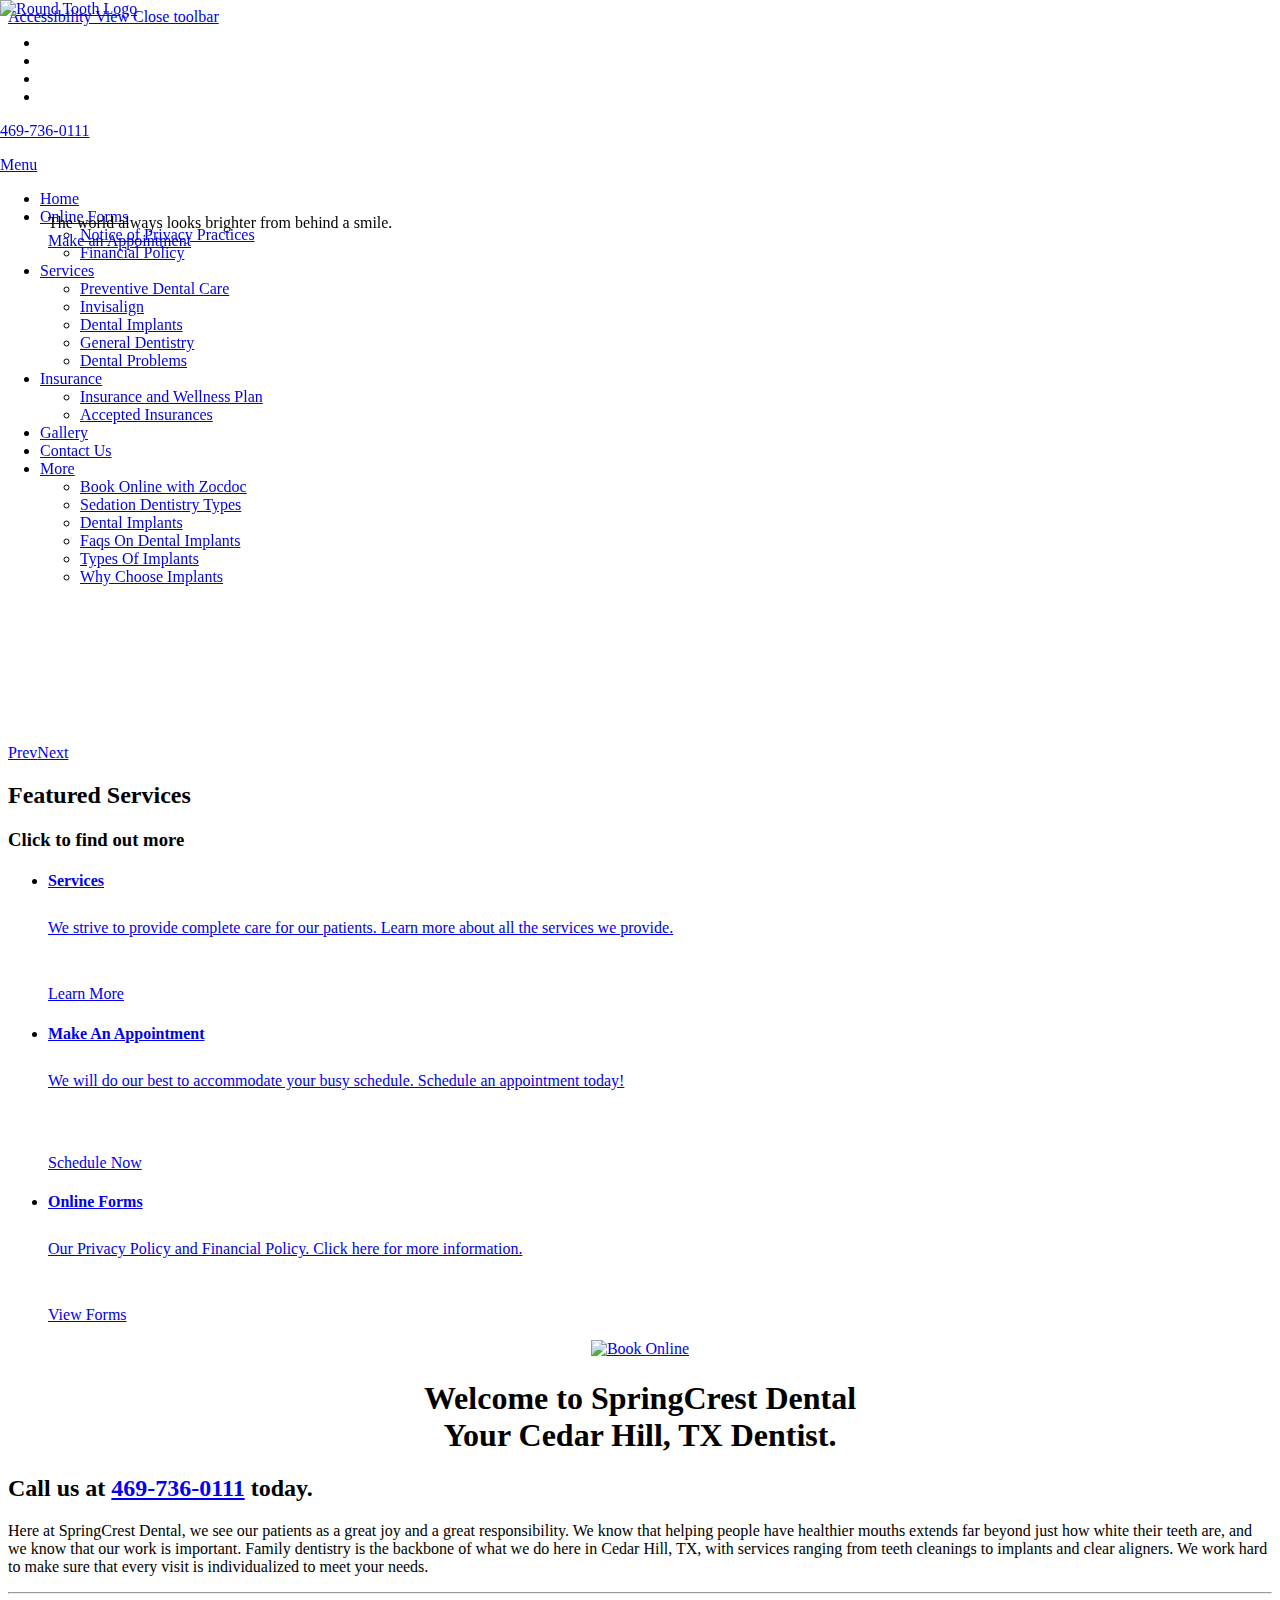
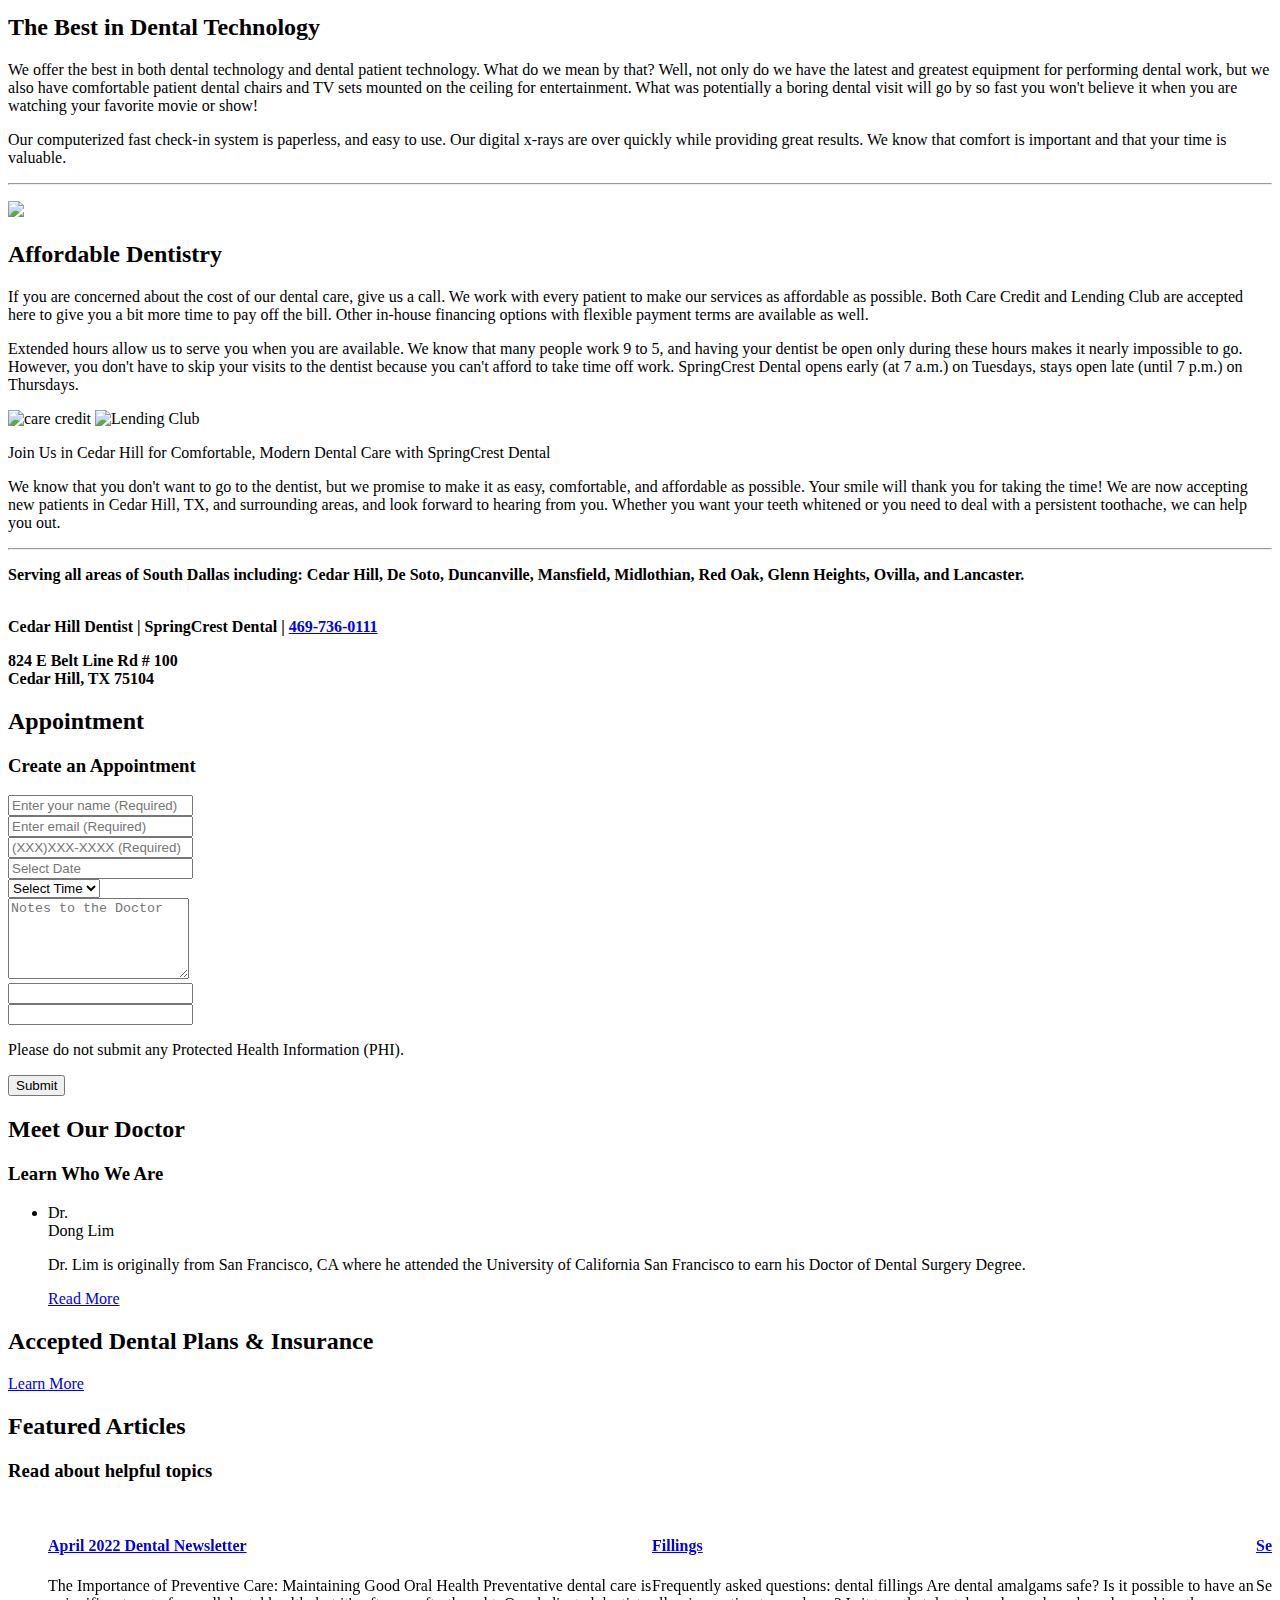
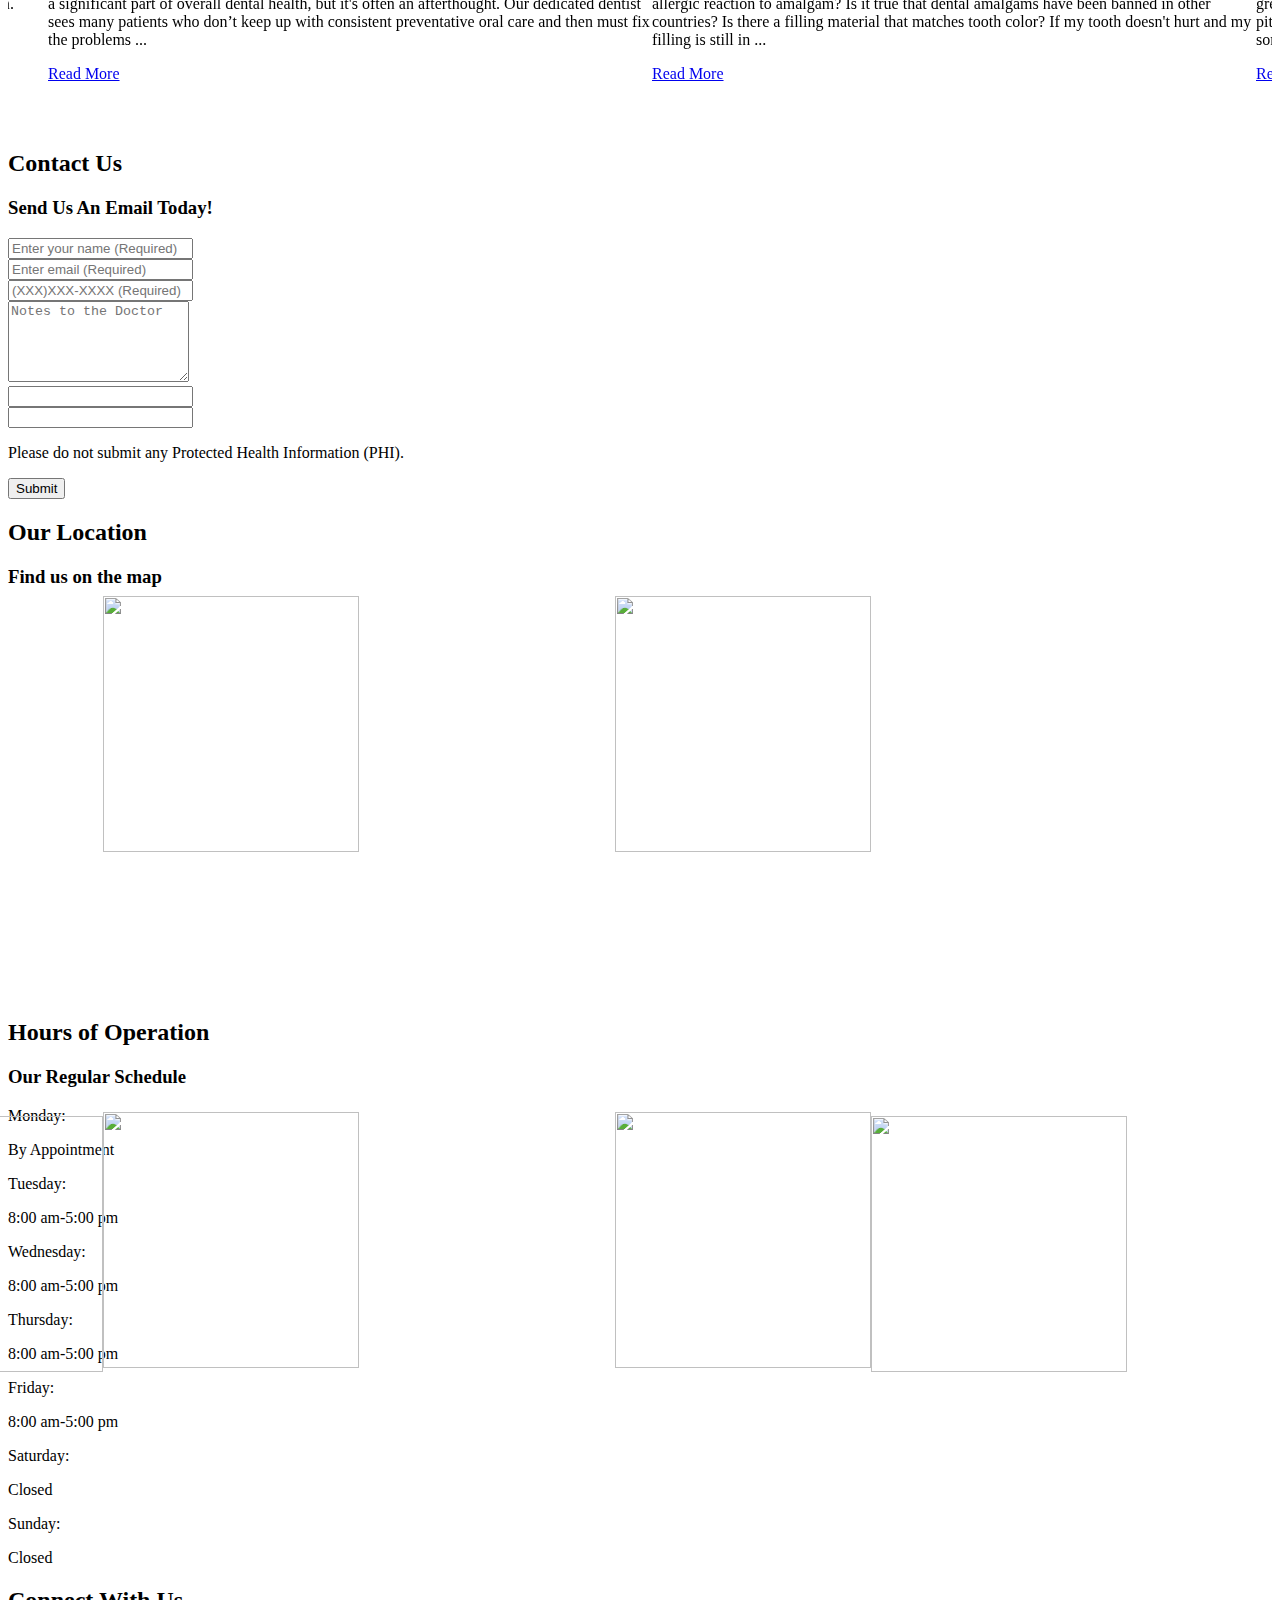
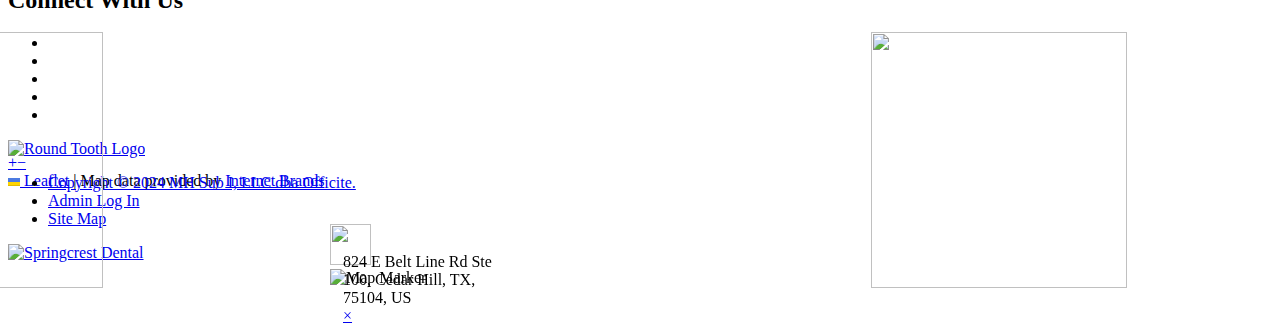
==== index.html @ 50934086 "Add files via upload" ====
<!DOCTYPE html>
<!-- saved from url=(0032)https://my.officite.com/0034163/ -->
<html lang="en" class=""><head><meta http-equiv="Content-Type" content="text/html; charset=UTF-8"><style class="vjs-styles-defaults">
      .video-js {
        width: 300px;
        height: 150px;
      }

      .vjs-fluid {
        padding-top: 56.25%
      }
    </style>

<meta name="robots" content="noindex">
<meta name="viewport" content="width=device-width, initial-scale=1">
            <link rel="shortcut icon" href="https://cdcssl.ibsrv.net/ibimg/smb/16x16_80/webmgr/0q/c/z/favicon-new.png.webp?83df45da389095b03e5a47c779fa2d91" type="image/x-icon">
    
                        <link rel="apple-touch-icon" href="https://cdcssl.ibsrv.net/ibimg/smb/57x57_80/webmgr/0q/c/z/favicon-new.png.webp?83df45da389095b03e5a47c779fa2d91">
                    <link rel="apple-touch-icon" sizes="57x57" href="https://cdcssl.ibsrv.net/ibimg/smb/57x57_80/webmgr/0q/c/z/favicon-new.png.webp?83df45da389095b03e5a47c779fa2d91">
                    <link rel="apple-touch-icon" sizes="72x72" href="https://cdcssl.ibsrv.net/ibimg/smb/72x72_80/webmgr/0q/c/z/favicon-new.png.webp?83df45da389095b03e5a47c779fa2d91">
                    <link rel="apple-touch-icon" sizes="76x76" href="https://cdcssl.ibsrv.net/ibimg/smb/76x76_80/webmgr/0q/c/z/favicon-new.png.webp?83df45da389095b03e5a47c779fa2d91">
                    <link rel="apple-touch-icon" sizes="114x114" href="https://cdcssl.ibsrv.net/ibimg/smb/114x114_80/webmgr/0q/c/z/favicon-new.png.webp?83df45da389095b03e5a47c779fa2d91">
                    <link rel="apple-touch-icon" sizes="120x120" href="https://cdcssl.ibsrv.net/ibimg/smb/120x120_80/webmgr/0q/c/z/favicon-new.png.webp?83df45da389095b03e5a47c779fa2d91">
                    <link rel="apple-touch-icon" sizes="144x144" href="https://cdcssl.ibsrv.net/ibimg/smb/144x144_80/webmgr/0q/c/z/favicon-new.png.webp?83df45da389095b03e5a47c779fa2d91">
                    <link rel="apple-touch-icon" sizes="152x152" href="https://cdcssl.ibsrv.net/ibimg/smb/152x152_80/webmgr/0q/c/z/favicon-new.png.webp?83df45da389095b03e5a47c779fa2d91">
                    <link rel="apple-touch-icon" sizes="180x180" href="https://cdcssl.ibsrv.net/ibimg/smb/180x180_80/webmgr/0q/c/z/favicon-new.png.webp?83df45da389095b03e5a47c779fa2d91">
            

<title>Cedar Hill, TX Dentist</title>


    <meta name="description" content="Cedar Hill dentist, Springcrest Dental is a local, trusted dental practice offering general and cosmetic dentistry, teeth whitening, implants, veneers &amp; other dental care. Call today to make an appointment!">




    <meta name="keywords" content="Dentist, Cosmetic Dentist, Teeth Whitening, Dental Care, Dental Implants, Veneers, Dental Practice, Teeth Cleaning, Family Dentist, Cedar Hill">



    <meta name="SiteID" content="0034163">


    <link rel="canonical" href="https://my.officite.com/0034163">





            <meta property="og:title" content="Cedar Hill, TX Dentist">
    
            <meta property="og:type" content="website">
    
            <meta property="og:description" content="Cedar Hill dentist, Springcrest Dental is a local, trusted dental practice offering general and cosmetic dentistry, teeth whitening, implants, veneers &amp; other dental care. Call today to make an appointment!">
    
            <meta property="og:url" content="https://my.officite.com/0034163">
    
            <meta property="og:image" content="https://cdcssl.ibsrv.net/ibimg/smb/444x95_80/webmgr/0q/c/z/logo2.png.webp?f64922f668c2b65e0362e76d5121eaf3">
    



<!-- Google Tag Manager -->
<div class="fit-vids-style">­<style>               .fluid-width-video-wrapper {                 width: 100%;                              position: relative;                       padding: 0;                            }                                                                                   .fluid-width-video-wrapper iframe,        .fluid-width-video-wrapper object,        .fluid-width-video-wrapper embed {           position: absolute;                       top: 0;                                   left: 0;                                  width: 100%;                              height: 100%;                          }                                       </style></div><script type="text/javascript" async="" src="./Cedar Hill, TX Dentist_files/js"></script><script type="text/javascript" id="www-widgetapi-script" src="./Cedar Hill, TX Dentist_files/www-widgetapi.js" async=""></script><script type="text/javascript" async="" src="./Cedar Hill, TX Dentist_files/analytics.js"></script><script src="./Cedar Hill, TX Dentist_files/iframe_api"></script><script type="text/javascript" async="" src="./Cedar Hill, TX Dentist_files/embed"></script><script async="" src="./Cedar Hill, TX Dentist_files/gtm.js"></script><script>(function(w,d,s,l,i){w[l]=w[l]||[];w[l].push({'gtm.start':
new Date().getTime(),event:'gtm.js'});var f=d.getElementsByTagName(s)[0],
j=d.createElement(s),dl=l!='dataLayer'?'&l='+l:'';j.async=true;j.src=
'https://www.googletagmanager.com/gtm.js?id='+i+dl;f.parentNode.insertBefore(j,f);
})(window,document,'script','dataLayer','GTM-WHS6SZM');</script>
<!-- End Google Tag Manager -->
<meta name="google-site-verification" content="SN3dFRh1qu20msNOTJjcPjEBV409dAHAjmhsrcl8Wjw">

<!--Page preview -->
<script>var baseUrlForMyPages='https://my.officite.com/0034163';</script>

<!-- Piwik ignore links with tel:xxx -->
<script type="text/javascript">
    window.addEventListener("load", function() {
        var piwikElTel = document.querySelectorAll('a[href^="tel:"]:not(.piwik_ignore)');
        for (var i = 0; i < piwikElTel.length; i++) {
            piwikElTel[i].classList.add("piwik_ignore");
        }

        var piwikElFax = document.querySelectorAll('a[href^="fax:"]:not(.piwik_ignore)');
        for (var j = 0; j < piwikElFax.length; j++) {
            piwikElFax[j].classList.add("piwik_ignore");
        }
    });
</script>
<!-- End Piwik ignore -->
<link rel="stylesheet" href="./Cedar Hill, TX Dentist_files/jquery.mmenu.all.css">
<link rel="stylesheet" href="./Cedar Hill, TX Dentist_files/navigation.css">
<link rel="stylesheet" href="./Cedar Hill, TX Dentist_files/more_nav.css">
<link rel="stylesheet" href="./Cedar Hill, TX Dentist_files/style.css">
<link rel="stylesheet" href="./Cedar Hill, TX Dentist_files/form.css">
<link rel="stylesheet" href="./Cedar Hill, TX Dentist_files/colorbox.css">
<link rel="stylesheet" href="./Cedar Hill, TX Dentist_files/jquery.bxslider.css">
<link rel="stylesheet" href="./Cedar Hill, TX Dentist_files/gallery.css">
<link rel="stylesheet" href="./Cedar Hill, TX Dentist_files/highslide.css" sync="1">
<link rel="stylesheet" href="./Cedar Hill, TX Dentist_files/video-js.min.css">
<link rel="stylesheet" href="./Cedar Hill, TX Dentist_files/video-js.custom.min.css">
<link rel="stylesheet" href="./Cedar Hill, TX Dentist_files/video.css">
<link rel="stylesheet" href="./Cedar Hill, TX Dentist_files/custom_redactor.css">
<link rel="stylesheet" href="./Cedar Hill, TX Dentist_files/styles.css">
<link rel="stylesheet" href="./Cedar Hill, TX Dentist_files/custom-icons.css">
<link rel="stylesheet" href="./Cedar Hill, TX Dentist_files/default.css">
<link rel="stylesheet" href="./Cedar Hill, TX Dentist_files/martindale-outline-icons.css">
<link rel="stylesheet" href="./Cedar Hill, TX Dentist_files/leaflet.css" sync="1" data-smbwebmgr-do-not-combine="1">
<link rel="stylesheet" href="./Cedar Hill, TX Dentist_files/mapLabels.css">
<link rel="stylesheet" href="./Cedar Hill, TX Dentist_files/jquery.fancybox.css">
<link rel="stylesheet" href="./Cedar Hill, TX Dentist_files/testimonials.css">
<link rel="stylesheet" href="./Cedar Hill, TX Dentist_files/featuredblocks.css">
<link rel="stylesheet" href="./Cedar Hill, TX Dentist_files/martindale-icons.css">
<link rel="stylesheet" href="./Cedar Hill, TX Dentist_files/staff.css">
<link rel="stylesheet" href="./Cedar Hill, TX Dentist_files/cta.css">
<link rel="stylesheet" href="./Cedar Hill, TX Dentist_files/fullscreenbackground.css">
<link rel="stylesheet" href="./Cedar Hill, TX Dentist_files/featuredarticles.css">
<link rel="stylesheet" href="./Cedar Hill, TX Dentist_files/ada-toolbar.css">
<link rel="stylesheet" href="./Cedar Hill, TX Dentist_files/mobileheader.css">
<link rel="stylesheet" href="./Cedar Hill, TX Dentist_files/mobileheader-bg.css">

<link rel="stylesheet" href="./Cedar Hill, TX Dentist_files/WoodgrovePines2.css">
<style> :root {--color1:#537473;--color15:#ecebeb;--color16:#b4735f;--color17:#f5f4f2;--color19:#a6a6a6;--color20:#99b0b0;--color21:#090909;--color22:#444343;--color23:#8cc2c0;--color28:#d3d2d2;--error:#f44336;--success:#4caf50;} </style>


<link rel="stylesheet" href="./Cedar Hill, TX Dentist_files/custom.css">

<!--[if lte IE 9]>
<p class="chromeframe">You are using an <strong>outdated</strong> browser.  Please <a href="http://outdatedbrowser.com/en">upgrade your browser</a> to improve your experience.</p>
<![endif]-->
<script language="javascript" async="true" type="text/javascript" src="./Cedar Hill, TX Dentist_files/embed.nocache.js"></script><style>
    .background-image-lazy {
        background-image: none !important;
    }

    body > div[class*='mobile-controls' i][style*='hidden' i]:not(:first-child),
    body > div > div[class*='mobile-controls' i][style*='hidden' i]:not(:first-child)
    {
        display: none !important;
    }
</style>
<script async="" src="./Cedar Hill, TX Dentist_files/Ggx4D8h-vu0tZvURNo2BwJRN"></script><script async="" src="./Cedar Hill, TX Dentist_files/7i4h1ZXP76rNaKim4I1exNPL"></script><style type="text/css">.mm-menu.mm-offcanvas { display: none; }</style><style type="text/css">.vjs-youtube .vjs-iframe-blocker { display: none; }.vjs-youtube.vjs-user-inactive .vjs-iframe-blocker { display: block; }.vjs-youtube .vjs-poster { background-size: cover; }.vjs-youtube-mobile .vjs-big-play-button { display: none; }</style><style type="text/css">.vjs-vimeo .vjs-iframe-blocker { display: none; }.vjs-vimeo.vjs-user-inactive .vjs-iframe-blocker { display: block; }.vjs-vimeo .vjs-poster { background-size: cover; }.vjs-vimeo { height:100%; }.vimeoplayer { width:100%; height:180%; position:absolute; left:0; top:-40%; }</style><style type="text/css">.fancybox-margin{margin-right:15px;}</style><style type="text/css">.fancybox-margin{margin-right:15px;}</style><style type="text/css">.highslide-viewport-size {position: fixed; width: 100%; height: 100%; left: 0; top: 0}</style><link href="./Cedar Hill, TX Dentist_files/forms.min.css" type="text/css" rel="stylesheet"><script src="./Cedar Hill, TX Dentist_files/jquery-ui.min.js" type="text/javascript"></script><link href="./Cedar Hill, TX Dentist_files/jquery-ui.min.css" type="text/css" rel="stylesheet"><script src="./Cedar Hill, TX Dentist_files/jquery.inputmask.bundle.min.js" type="text/javascript"></script><style data-wfx-element="true">.WFEMBKC{border:none;}.WFEMCLC{position:fixed !important;opacity:1 !important;clip:auto !important;display:block !important;padding:0;margin:0;z-index:2147483647 !important;}.WFEMALC{width:320px !important;height:220px !important;box-shadow:0 6px 6px 3px rgba(165, 160, 179, 0.2);background:#fff;border-width:0 !important;}.WFEMGMC{width:500px !important;height:80px !important;background:#fff;box-shadow:0 6px 6px 3px rgba(165, 160, 179, 0.2);border-width:0 !important;font-family:"Open Sans", Helvetica, Arial, sans-serif;}.WFEMBLC{margin:0 !important;font-family:"Open Sans", Helvetica, Arial, sans-serif;}.WFEMGLC{width:100% !important;height:60px !important;}.WFEMHLC{width:240px;height:20px;font-family:"Open Sans", Helvetica, Arial, sans-serif;font-style:normal;font-weight:600;font-size:13px;text-align:center;line-height:20px;box-sizing:border-box;padding-left:55px;padding-top:10px;outline:none;}.WFEMPKC{position:absolute;top:0;right:0;width:30px;height:30px;margin:15px 10px 0 0;border-radius:50%;background:#fff;opacity:0;}.WFEMJLC{position:absolute;top:0;left:0;width:30px;height:30px;margin:26px 0 0 17px;border-radius:50%;background:#efb400;}.WFEMILC{position:absolute;top:34px;left:27px;fill:#fff !important;cursor:auto;opacity:1;}.WFEMILC svg{display:inline-block;height:14px !important;width:10px !important;}.WFEMOKC{position:absolute;top:21px;right:20px;opacity:1 !important;}.WFEMOKC svg{display:inline-block;height:10px;width:10px;}.WFEMNLC{padding:22px 62px 0 62px;}.WFEMMLC{cursor:pointer;width:196px;height:34px;border:1.25px solid #9193a3;background:#fff;box-sizing:border-box;border-radius:6px;margin-bottom:8px;}.WFEMMLC:hover{background-color:#efeff4 !important;}.WFEMLLC{height:15px;font-family:"Open Sans", Helvetica, Arial, sans-serif;font-style:normal;font-weight:500;font-size:12px;line-height:15px;color:#000;text-align:center;padding:8.5px 0;}.WFEMCMC{width:266px;height:22px;font-family:"Open Sans", Helvetica, Arial, sans-serif;font-weight:normal;font-style:normal;font-size:12px;line-height:22px;text-align:center;letter-spacing:0.171429px;color:#000;padding:8px 27px;}.WFEMDMC{width:240px;height:45px;font-family:inherit;font-style:normal;font-weight:500;font-size:14px;line-height:20px;color:#414141;padding-left:60px;padding-top:21px;}.WFEMDMC div{outline:none;}.WFEMEMC{display:inline;font-family:inherit;}.WFEMAMC{display:inline;font-family:inherit;color:#1fc8de;padding-left:5px !important;}.WFEMBMC{position:absolute;top:32px;left:360px;width:100px;height:17px;font-style:normal;font-weight:600;font-size:14px;text-align:center;line-height:17px;color:#1fc8de;text-decoration:none !important;}.WFEMPLC{position:absolute;bottom:0;left:0;width:100%;height:3px;background-color:#fff;}.WFEMOLC{position:absolute;bottom:0;left:0;width:0;height:3px;background-color:#efb400;animation:progressTransition 5s 1 linear;-webkit-animation:progressTransition 5s 1 linear;-moz-animation:progressTransition 5s 1 linear;}.WFEMFMC{position:absolute;right:0;top:0;color:#7e8890;margin:10px 14px 0 0;}.WFEMFMC svg{height:10px;width:10px;display:inline-block;}.WFEMKLC{border-bottom:1px solid !important;}.WFEMELC{pointer-events:none position;}.WFEMELC .WFEMFLC{position:absolute;width:54%;}.WFEMDLC{z-index:0 !important;top:48% !important;pointer-events:none;position:relative !important;}@keyframes progressTransition {
    from {
        width: 100%;
    }
    to {
        width: 0%;
    }
}.ico-spin{display:inline-block;animation:wfx_common_spin 2s infinite linear !important;-webkit-animation:wfx_common_spin 2s infinite linear !important;-moz-animation:wfx_common_spin 2s infinite linear !important;-ms-animation:wfx_common_spin 2s infinite linear !important;}.ico-large:before{vertical-align:-10%;font-size:1.3333334em;}[class^="ico-"].ico-fixed-width,[class*=" ico-"].ico-fixed-width{display:inline-block;width:1.1428572em;text-align:right;padding-right:0.2857143em;}[class^="ico-"].ico-fixed-width.ico-large,[class*=" ico-"].ico-fixed-width.ico-large{width:1.4285715em;}[class^="ico-"],[class*=" ico-"]{font-size:1em;}.WFEMFE{color:#00bcd4 !important;}.WFEMBOB{height:3em;width:100%;padding:10px 15px 10px 15px;}.WFEMCOB{position:fixed;top:0;z-index:10;background:rgba(255, 255, 255, 0.9);box-shadow:0 1px 3px rgba(0, 0, 0, 0.11);}.WFEMDP,.WFEMDP select{font-family:Inter, "Helvetica Neue", Helvetica, Arial, sans-serif;font-size:14px;line-height:20px;max-height:170px;overflow:auto !important;}.WFEMNY{-webkit-user-select:text;-moz-user-select:text;-ms-user-select:text;}.WFEMKE{margin:0;vertical-align:middle;line-height:20px;display:inline-block;display:inline;zoom:1;padding:4px 8px;text-align:center;cursor:pointer;color:#333;text-shadow:0 1px 1px rgba(255, 255, 255, 0.75);background-color:#f5f5f5;background-image:-moz-linear-gradient(top, #fff, #e6e6e6);background-image:-webkit-gradient(linear, 0 0, 0 100%, from(#fff), to(#e6e6e6));background-image:-webkit-linear-gradient(top, #fff, #e6e6e6);background-image:-o-linear-gradient(top, #fff, #e6e6e6);background-image:linear-gradient(to bottom, #fff, #e6e6e6);background-repeat:repeat-x;border-color:#e6e6e6 #e6e6e6 #bfbfbf;border:1px solid #bbb;border-bottom-color:#a2a2a2;-webkit-border-radius:8px 0;-moz-border-radius:8px 0;border-radius:8px 0;-webkit-box-shadow:inset 0 1px 0 rgba(255, 255, 255, 0.2), 0 1px 2px rgba(0, 0, 0, 0.05);-moz-box-shadow:inset 0 1px 0 rgba(255, 255, 255, 0.2), 0 1px 2px rgba(0, 0, 0, 0.05);box-shadow:inset 0 1px 0 rgba(255, 255, 255, 0.2), 0 1px 2px rgba(0, 0, 0, 0.05);white-space:nowrap;}.WFEMKE:active{background-color:#ccc;background-image:none;outline:0 \	;-webkit-box-shadow:inset 0 2px 4px rgba(0, 0, 0, 0.15), 0 1px 2px rgba(0, 0, 0, 0.05);-moz-box-shadow:inset 0 2px 4px rgba(0, 0, 0, 0.15), 0 1px 2px rgba(0, 0, 0, 0.05);box-shadow:inset 0 2px 4px rgba(0, 0, 0, 0.15), 0 1px 2px rgba(0, 0, 0, 0.05);}.WFEMKE:hover{background-color:#e6e6e6;text-decoration:none;background-position:0 -15px;-webkit-transition:background-position 0.1s linear;-moz-transition:background-position 0.1s linear;-o-transition:background-position 0.1s linear;transition:background-position 0.1s linear;}.WFEMKE:focus{outline:thin dotted #333 \	;outline:5px auto -webkit-focus-ring-color;outline-offset:-2px;}.WFEMANB,.WFEMBNB{font-family:Inter;padding:12px 16px;width:200px;font-family:Inter;font-style:normal;font-weight:normal;font-size:14px;line-height:20px;color:#403D35;background-color:#fff;border:1px solid #D7D6D1;-webkit-box-shadow:inset 0 1px 1px rgba(0, 0, 0, 0.075);-moz-box-shadow:inset 0 1px 1px rgba(0, 0, 0, 0.075);box-shadow:inset 0 1px 1px rgba(0, 0, 0, 0.075);-webkit-transition:border linear 0.2s, box-shadow linear 0.2s;-moz-transition:border linear 0.2s, box-shadow linear 0.2s;-o-transition:border linear 0.2s, box-shadow linear 0.2s;transition:border linear 0.2s, box-shadow linear 0.2s;-webkit-border-radius:4px;-moz-border-radius:4px;border-radius:4px;}.WFEMANB:hover,.WFEMEQ:hover,.WFEMDQ:hover,.WFEMBNB:hover,.WFEMEQ:hover,.WFEMDQ:hover{border:1px solid #A5A39C !important;}.WFEMANB:focus,.WFEMEQ:focus,.WFEMDQ:focus,.WFEMBNB:focus,.WFEMEQ:focus,.WFEMDQ:focus,.WFEMANB:active,.WFEMEQ:focus,.WFEMDQ:focus,.WFEMBNB:active,.WFEMEQ:focus,.WFEMDQ:focus{border:1px solid #2775C4 !important;}.WFEMBNB::placeholder{color:inherit;filter:opacity(0.6);}.WFEMGB{cursor:pointer;color:#596377;text-decoration:none;-webkit-user-select:text;-moz-user-select:text;-ms-user-select:text;}.WFEMGB img{border:none;}.WFEMFDB,.WFEMEV,.WFEMID,.WFEMHV{-webkit-user-select:text;-moz-user-select:text;-ms-user-select:text;}.WFEMOCB{font-family:Inter, sans-serif;font-weight:600;font-size:14px;color:#5a574e;}.WFEMEL{cursor:pointer;}.WFEMGW{display:none !important;}.WFEMJW{opacity:0 !important;}.WFEMLHB{transition:opacity 250ms ease;}.WFEMK,.WFEMBU,.WFEMKEB{font-weight:bold;padding:5px 10px;-webkit-border-radius:8px 0;-moz-border-radius:8px 0;border-radius:8px 0;white-space:nowrap;text-decoration:none;}.WFEMN-{font-weight:bold;padding:6px 12px;-webkit-border-radius:4px;-moz-border-radius:4px;border-radius:4px;white-space:nowrap;text-decoration:none;display:flex;justify-content:center;align-items:center;background-color:white;color:#485160;}.WFEMKEB{color:white;background-color:#485160;}.WFEMK{color:white;background-color:#ff6169;}.WFEMBU{color:white;background-color:#ff6169;-webkit-box-shadow:0 0 1px 1px rgba(255, 255, 255, 0.3);-moz-box-shadow:0 0 1px 1px rgba(255, 255, 255, 0.3);box-shadow:0 0 1px 1px rgba(255, 255, 255, 0.3);}.WFEML{background-color:#c2c2c2 !important;}.WFEMMV{background-color:#00bcd4;padding:3px 5px 0 15px;height:32px;}.WFEMH4{background-color:#131825;padding:3px 5px 0 15px;height:32px;}.WFEMNV,.WFEMF1{color:white;font-weight:bold;white-space:nowrap;}.WFEMPV{height:100%;width:150px;border:0;padding:2px 5px;background-color:#fff;-webkit-box-shadow:none;-moz-box-shadow:none;box-shadow:none;-webkit-transition:border linear 0.2s, box-shadow linear 0.2s;-moz-transition:border linear 0.2s, box-shadow linear 0.2s;-o-transition:border linear 0.2s, box-shadow linear 0.2s;transition:border linear 0.2s, box-shadow linear 0.2s;-webkit-border-radius:4px 0 0 4px;-moz-border-radius:4px 0 0 4px;border-radius:4px 0 0 4px;}.WFEMDW{height:32px;width:430px;border:0;padding:2px 5px;background-color:#fff;-webkit-box-shadow:none;-moz-box-shadow:none;box-shadow:none;-webkit-transition:border linear 0.2s, box-shadow linear 0.2s;-moz-transition:border linear 0.2s, box-shadow linear 0.2s;-o-transition:border linear 0.2s, box-shadow linear 0.2s;transition:border linear 0.2s, box-shadow linear 0.2s;-webkit-border-radius:4px 0 0 4px;-moz-border-radius:4px 0 0 4px;border-radius:4px;}.WFEMPV:focus{outline:0;outline:thin dotted \	;-webkit-box-shadow:inset 0 1px 1px rgba(0, 0, 0, 0.075), 0 0 8px rgba(255, 239, 213, 0.8);-moz-box-shadow:inset 0 1px 1px rgba(0, 0, 0, 0.075), 0 0 8px rgba(255, 239, 213, 0.8);box-shadow:inset 0 1px 1px rgba(0, 0, 0, 0.075), 0 0 8px rgba(255, 239, 213, 0.8);}.WFEMAW{height:100%;width:88%;background-color:#fff;padding:0 5px;color:#ed9121;-webkit-border-radius:0 4px 4px 0;-moz-border-radius:0 4px 4px 0;border-radius:0 4px 4px 0;}.WFEMBW{height:100%;width:calc(100vw - 82px);color:#ed9121;-webkit-border-radius:0 4px 4px 0;-moz-border-radius:0 4px 4px 0;border-radius:0 4px 4px 0;}.WFEMCW{padding:0 7px !important;}.WFEML-{font-family:Inter;font-size:14px;line-height:20px;width:200px;padding:5px;background-color:#fff;-webkit-box-shadow:inset 0 1px 1px rgba(0, 0, 0, 0.075);-moz-box-shadow:inset 0 1px 1px rgba(0, 0, 0, 0.075);box-shadow:inset 0 1px 1px rgba(0, 0, 0, 0.075);-webkit-transition:border linear 0.2s, box-shadow linear 0.2s;-moz-transition:border linear 0.2s, box-shadow linear 0.2s;-o-transition:border linear 0.2s, box-shadow linear 0.2s;transition:border linear 0.2s, box-shadow linear 0.2s;-webkit-border-radius:4px;-moz-border-radius:4px;border-radius:4px;color:#2E2B24;font-weight:400;border:1px solid #D7D6D1;box-sizing:border-box;}.WFEML-:hover{border:1px solid #A5A39C;}.WFEML-:focus{border:1px solid #2775C4;}.WFEMI1,.WFEMK1{position:relative;width:0;height:0;border-color:transparent;border-style:solid;border-width:4px 4px 0 4px;margin:0 3px 0 3px;cursor:pointer;}.WFEMJ1{border-top-color:#fff;}.WFEME1{padding:3px 6px;border-color:transparent;border-style:solid;border-width:3px 3px 0 3px;display:block;-webkit-border-radius:2px;-moz-border-radius:2px;border-radius:2px;white-space:nowrap;}.WFEMD2{padding:0 !important;border-style:none;border-color:transparent;border-width:3px 3px 0 3px;display:block;-webkit-border-radius:2px;-moz-border-radius:2px;border-radius:2px;white-space:nowrap;}.WFEML1{border-color:#00bcd4;}.WFEMOV{background-color:white;color:#ed9121;}.WFEME2{-webkit-border-radius:0 0 5px 5px;-moz-border-radius:0 0 5px 5px;border-radius:2px 2px 2px 2px;border-color:transparent;border-style:solid;margin-top:6px;}.WFEMF2{border-color:white;box-shadow:0 0 1px rgba(76, 86, 103, 0.25), 0 2px 18px rgba(31, 37, 50, 0.32);border-radius:2px;}.WFEMB2{background-color:white;overflow:auto;max-height:295px;}.WFEMO1{color:#7e8890;padding:5px 10px;display:block;background-color:white;}.WFEMO1:hover{background-color:#e3e7e8;}.WFEMH2{border-top:1px dotted #7e8890;margin:2px 8px;}.WFEMNEB{-webkit-border-radius:8px 0 8px 0;-moz-border-radius:8px 0 8px 0;border-radius:8px 0 8px 0;}.WFEMEOB{opacity:0.9 !important;filter:alpha(opacity=90) !important;background-color:#47525d !important;}.WFEMDOB{opacity:0.7;filter:alpha(opacity=70);background-color:#444;}.WFEMHOB{opacity:0.5;filter:alpha(opacity=50);background-color:#444;}.WFEMFOB{opacity:0.2;filter:alpha(opacity=20);background-color:#444;}.WFEMGOB{opacity:0;filter:alpha(opacity=0);}.WFEMILB,.WFEMEX{padding:3px 5px;margin:5px 5px 0 0;-webkit-border-radius:2px;-moz-border-radius:2px;border-radius:2px;white-space:nowrap;display:inline-block;}.WFEMILB{background-color:#f5f5f5;font-size:14px;color:#7e8890;border:1px solid #d0d5dd;font-weight:600;-webkit-border-radius:25px;-moz-border-radius:25px;border-radius:25px;padding:4px 10px;}.WFEMILB:HOVER{color:#586377;border:1px solid #b4b8bf;}.WFEMILB a{color:#b6b9c1;padding:0 0 0 6px;}.WFEMILB:HOVER a{color:#979aa0;}.WFEMEX{color:#964b00;font-size:0.9em;background-color:#fdbcb4;}.WFEMKO{font-family:Inter;font-style:normal;font-weight:500;font-size:14px;line-height:20px;display:inline-block;color:#5A574E;}.WFEMLO{font-family:Inter;font-style:normal;font-weight:normal;font-size:12px;line-height:16px;color:#5A574E;}.WFEMMO{color:red;}.WFEMOO{opacity:0.6;}.WFEMHO{font-size:1.3em;line-height:1.6em;width:100%;border:none;padding:3px 0;resize:none;-webkit-box-shadow:none;-moz-box-shadow:none;box-shadow:none;-webkit-transition:none;-moz-transition:none;-o-transition:none;transition:none;-webkit-border-radius:none;-moz-border-radius:none;border-radius:none;font-family:Inter;font-weight:600;}.WFEMHO:focus{border:none;outline:none;-webkit-box-shadow:none;-moz-box-shadow:none;box-shadow:none;}.WFEMHO:focus::-webkit-input-placeholder,.WFEMHO:focus:-moz-placeholder,.WFEMHO:focus::-moz-placeholder{color:transparent;}.WFEMCP{display:inline-block;width:auto !important;}.WFEMBP{padding:5px 28px 5px 5px;font-size:12px;background-color:white;margin:12px 0 0 0;border-radius:4px;-webkit-border-radius:4px;-moz-border-radius:4px;color:#7e8890;border:1px solid #c0becc;font-family:Inter, sans-serif;}.WFEMBP:focus{outline:none;}.WFEMEMB{color:#ff6169 !important;border:1px solid #ff6169 !important;}.WFEMEMB a{color:#ff6169 !important;}.WFEMHM{color:#964b00;padding:0 0 0 5px;}.WFEMDP{z-index:1000000;background-color:white;color:#7e8890;border:1px solid fontLightColor;color:fontLightColor;padding:5px;max-height:250px;width:100px;overflow:auto !important;border-radius:2px;box-shadow:0 0 1px rgba(76, 86, 103, 0.25), 0 2px 18px rgba(31, 37, 50, 0.32);font-family:Inter, sans-serif;}.WFEMDP table{width:100%;}.WFEMDP .item{font-size:14px;line-height:20px;}.WFEMDP .item-selected{background-color:#ebebed;color:#596377;}.WFEMAB{white-space:nowrap;border-bottom:1px solid;padding-bottom:2px;color:#7e8890;}.WFEMAB:HOVER{color:#596377;}.WFEMIO{padding:15px 0;}.WFEMPO{width:400px;background-color:white;color:#423e3f;padding:10px;-webkit-border-radius:8px 0 8px 0;-moz-border-radius:4px;border-radius:4px;box-shadow:0 1px 2px #bec3c8;box-sizing:border-box;}#mobile .WFEMPO,#mobile .WFEMA3{left:8.75% !important;}.WFEMGO{-webkit-box-shadow:0 0 2px 2px rgba(255, 255, 255, 0.2);-moz-box-shadow:0 0 2px 2px rgba(255, 255, 255, 0.2);box-shadow:0 0 2px 2px rgba(255, 255, 255, 0.2);background-color:rgba(0, 0, 0, 0.6);z-index:3;}.WFEMG3{padding-bottom:5px;}.WFEMD3{padding-top:5px;border-top:1px solid #dcdee2;}.WFEMF3{background-color:white;color:black;padding:10px 10px 10px 10px;-webkit-border-radius:4px;-moz-border-radius:4px;border-radius:4px;}.WFEMOC{color:#6d727a;}#mobile .WFEMIM{display:none;}#mobile .WFEMP2{width:96% !important;height:500px !important;left:2% !important;}.WFEMK2{font-weight:bolder;display:none;}.WFEMOKB{height:380px;width:537px;}.WFEMOKB>div table{width:100%;}.WFEMPKB{border-width:8px 0 8px 8px;border-left-color:transparent;border-right-color:transparent;width:0;height:0;border-style:solid;color:transparent;box-shadow:none !important;}.WFEMALB{width:100%;height:90px;}.WFEMNP .gwt-TabLayoutPanelTab.gwt-TabLayoutPanelTab-selected .gwt-TabLayoutPanelTabInner{border-bottom:#00bcd4 5px solid !important;font-weight:bold !important;}.WFEMMAB{position:relative;width:0;height:0;border-color:transparent;border-style:solid;border-width:4px 4px 0 4px;border-top-color:rgba(0, 188, 212, 0.24);}.WFEMDAB{position:relative;width:0;height:0;border-color:transparent;border-style:solid;border-width:0 4px 4px 4px;border-bottom-color:rgba(0, 188, 212, 0.24);}.WFEMJAB{position:relative;width:0;height:0;border-color:transparent;border-style:solid;border-width:4px 4px 4px 0;border-right-color:rgba(0, 188, 212, 0.24);}.WFEMGAB{position:relative;width:0;height:0;border-color:transparent;border-style:solid;border-width:4px 0 4px 4px;border-left-color:rgba(0, 188, 212, 0.24);}.WFEMOAB{border-top-color:#00bcd4;}.WFEMFAB{border-bottom-color:#00bcd4;}.WFEMLAB{border-right-color:#00bcd4;}.WFEMIAB{border-left-color:#00bcd4;}.WFEMNAB{border-top-color:#bebebe;cursor:auto;}.WFEMEAB{border-bottom-color:#bebebe;cursor:auto;}.WFEMKAB{border-right-color:#bebebe;cursor:auto;}.WFEMHAB{border-left-color:#bebebe;cursor:auto;}.WFEMGBB{background-color:rgba(0, 188, 212, 0.24);-webkit-border-radius:2px;-moz-border-radius:2px;border-radius:2px;}.WFEMFBB{color:#00bcd4 !important;}.WFEMEBB{color:rgba(0, 188, 212, 0.24);}.WFEMIBB{background-color:#00bcd4;}.WFEMHBB{background-color:#bebebe;cursor:auto;}.WFEMCBB{border:1px solid #00bcd4;background-color:#00bcd4;color:white;vertical-align:middle;text-align:center;-webkit-border-radius:2px;-moz-border-radius:2px;border-radius:2px;font-family:Inter, sans-serif;font-size:16px;font-weight:700;}.WFEMABB{width:35px;height:35px;border-radius:100%;background-color:white;margin:auto;z-index:1;}.WFEMPAB{width:25px;height:25px;border-radius:100%;background-color:rgba(0, 188, 212, 0.24);display:block;top:13%;left:13%;position:relative;}.WFEMBBB{background-color:#00bcd4;}.WFEMLGB{padding-left:20px;}.WFEMKGB{padding:3px;font-size:0.9em;}.WFEMLU,.WFEMFP{background-color:#423e3f;opacity:0.9;filter:alpha(opacity=90);z-index:999999;}.WFEMGL{position:absolute;top:0;left:0;width:100%;height:100%;}.WFEMOW{border:2px solid #ed9121;}.WFEMFDB{color:#AE2121;padding-top:8px;height:auto;max-height:4em;font-family:Inter;font-style:normal;font-weight:normal;font-size:12px;line-height:18px;}.WFEMEV{color:#1C891A;}#sh-settings-panel .WFEMEV{position:relative;top:32px;}.WFEMID{color:#444;padding-top:8px;height:auto;max-height:4em;font-family:Inter;font-style:normal;font-weight:normal;font-size:12px;line-height:18px;}.WFEMHV{color:#A5A39C;padding-top:8px;height:auto;max-height:4em;font-family:Inter;font-style:normal;font-weight:normal;font-size:12px;line-height:18px;}.WFEMKW{visibility:hidden !important;}.WFEMM{margin-left:10px;}.WFEMKP{background-color:#423e3f;color:white;border:2px solid #fff8ed;-webkit-border-radius:5px;-moz-border-radius:5px;border-radius:5px;}.WFEMG5{max-width:480px !important;}.WFEMNP,.WFEMG5{z-index:999999;overflow:hidden !important;border-radius:8px;}.WFEMHFB,.WFEMG5{z-index:999999;overflow:hidden !important;border-radius:4px;top:100px !important;}.WFEMLP{padding-right:10px;font-size:1.3em;}.WFEMGQB{position:fixed !important;-ms-transform:translate(-50%, -50%) !important;-webkit-transform:translate(-50%, -50%) !important;-moz-transform:translate(-50%, -50%) !important;-o-transform:translate(-50%, -50%) !important;transform:translate(-50%, -50%) !important;top:50% !important;left:50% !important;display:block !important;}.WFEMMP{color:white;}.WFEMNMB{padding:0 24px 5px 24px;}.WFEMHC{width:authorSnapWidth;height:authorSnapHeight;}.WFEMIC{font-size:0.9em;color:#964b00;white-space:nowrap;}.WFEMKC{font-size:0.8em;}.WFEMLC{-webkit-border-radius:5px 0;-moz-border-radius:5px 0;border-radius:5px 0;padding:0 5px;color:gray;border:1px solid lightGrey;}.WFEMMC{margin-left:10px;background-color:#f3f3f3;}.WFEMJC{font-size:0.9em;}.WFEMGC{font-size:1.5em;}.WFEMFC{margin-left:5px;}.WFEMCU{font-size:1.3em;padding-left:10px;vertical-align:middle;}.WFEMKKB{color:gray;font-size:0.9em;padding:5px 0;line-height:1em;}.WFEMHKB{padding-left:7px;}.WFEMIKB{padding:0 7px;}.WFEMJKB{border-left:1px solid #c7c7c7;}.WFEMGKB{font-style:italic;}.WFEMNCB{color:#ED9121;font-size:1.4em;width:1.4em;}.WFEMJX{-webkit-animation:wfx_common_spin 2s infinite linear !important;-moz-animation:wfx_common_spin 2s infinite linear !important;-ms-animation:wfx_common_spin 2s infinite linear !important;animation:wfx_common_spin 2s infinite linear !important;}@-moz-keyframes wfx_common_spin {
    from { -moz-transform: rotate(0deg); }
    to { -moz-transform: rotate(360deg); }
}@-webkit-keyframes wfx_common_spin {
    from { -webkit-transform: rotate(0deg); }
    to { -webkit-transform: rotate(360deg); }
}@keyframes wfx_common_spin {
    from {transform:rotate(0deg);}
    to {transform:rotate(360deg);}
}.WFEMAY{display:inline-block;}.WFEMPX{display:inline;}.WFEMEP{width:150px;padding:2px;margin:0 2px;}.WFEMGP{max-width:500px;line-height:2.4em;}.WFEMHP{z-index:999999;}.WFEMFP{z-index:999000;}.WFEMPU{padding-top:5px;padding-right:15px;padding-left:15px;padding-bottom:30px;}.WFEMDV{border:5px solid #ff6169;-webkit-border-radius:4px;-moz-border-radius:4px;border-radius:4px;background-color:#ff6169;color:white;font-size:16px;padding:5px 5px 5px 10px;font-family:Inter, sans-serif;font-weight:600;width:260px;line-height:1.5em;text-align:left;min-height:46px;box-shadow:0 4px 20px #bec3c8;}.WFEMDV>tbody>tr td:NTH-CHILD(2){vertical-align:top !important;}.WFEMAV{width:0;height:0;border-color:transparent;border-style:solid;margin-right:15px;margin-left:15px;border-width:8px 8px 0 8px;border-top-color:#ff4c55;}.WFEMBV{width:0;height:0;border-color:transparent;border-style:solid;margin-right:15px;margin-left:15px;border-width:0 8px 8px 8px;border-bottom-color:#ff4c55;}.WFEMNS{color:#3b5998;}.WFEMMT{color:#ff0084;}.WFEMOU{color:#dd4b39;}.WFEMK-{color:#007bb6;}.WFEMMOB{color:#32506d;}.WFEMBPB{color:#00aced;}.WFEMBTB{color:#b00;}.WFEMOEB{color:#f60;}.WFEMPQ{color:#d14836;}.WFEMFJB{margin-right:20px;}.WFEMEJB{margin-left:20px;}.WFEMOIB{background-color:whiteSmoke;border:1px solid #bbb;border-radius:4px;font-size:0.8em;font-weight:bold;line-height:0.8em;vertical-align:top;padding:2px 4px;background-image:-moz-linear-gradient(top, white, #e6e6e6);background-image:-webkit-gradient(linear, 0 0, 0 100%, from(white), to(#e6e6e6));background-image:-webkit-linear-gradient(top, white, #e6e6e6);background-image:-o-linear-gradient(top, white, #e6e6e6);background-image:linear-gradient(to bottom, white, #e6e6e6);filter:progid:DXImageTransform.Microsoft.gradient(startColorstr='#ffffffff', endColorstr='#ffe6e6e6', GradientType=0);font-family:"lucida grande", tahoma, verdana, arial, sans-serif;cursor:pointer;}.WFEMAJB,.WFEMAJB:hover,.WFEMAJB:focus,.WFEMPIB,.WFEMPIB:hover,.WFEMPIB:focus{color:#333;}.WFEMBJB{background-color:#eceef5;border-radius:3px;border:1px solid #cad4e7;padding:0 5px 2px 5px;color:#3b5998;font-size:0.8em;line-height:0.8em;vertical-align:top;font-family:"lucida grande", tahoma, verdana, arial, sans-serif;cursor:pointer;}.WFEMDJB,.WFEMDJB:hover,.WFEMDJB:focus{color:#3b5998;}.WFEMCJB,.WFEMCJB:hover,.WFEMCJB:focus{color:#3b5998;font-size:1.2em;}.WFEMGS{font-size:1.2em;}.WFEMHS{width:250px;}.WFEMD5{padding-left:30px;padding-bottom:8px;height:22px;font-family:Inter;font-style:normal;font-weight:600;font-size:16px;line-height:22px;color:#323648;text-align:center;}.WFEME5{width:144px;height:16px;font-family:Inter;font-style:normal;font-weight:normal;font-size:12px;line-height:16px;text-align:left;color:#596477;float:left;padding:8px 0;}.WFEMHEB{font-family:Inter;font-style:normal;font-weight:500;font-size:14px;line-height:160%;padding-bottom:6px;color:#5A574E;}.WFEMC5{position:relative;padding:15px 0;}.WFEMDQB{display:flex;flex-direction:column;justify-content:center;}.WFEMEQB{display:flex;flex-direction:column;justify-content:start;}.WFEMBX{display:-webkit-flex;display:-moz-box;display:-ms-flexbox;display:flex;float:left;}.WFEMCX{display:-webkit-flex;display:-moz-box;display:-ms-flexbox;display:flex;justify-content:space-between;margin-bottom:12px;margin-top:12px;}.WFEMPW{display:-webkit-flex;display:-moz-box;display:-ms-flexbox;display:flex;-ms-flex-pack:justify;justify-content:space-between;}.WFEMB4{-webkit-touch-callout:none !important;-webkit-user-select:none !important;-khtml-user-select:none !important;-moz-user-select:none !important;-ms-user-select:none !important;user-select:none !important;}.WFEMDY{font-size:14px;outline:none;}.WFEMDY table{width:100%;}.WFEMDY input{border-style:none;margin:0;outline:none;box-shadow:none;font-size:15px;width:91%;transition:all 0.3s ease;}.WFEMDY input:hover{boder:0 !important;}.WFEMDY input:-webkit-autofill{-webkit-box-shadow:0 0 0 1000px white inset;}.WFEMDY input:FOCUS{border-style:none;outline:none;box-shadow:none;-webkit-box-shadow:0 0 0 1000px white inset;}.WFEMKF input{border:1px solid #D7D6D1 !important;border-radius:8px;}.WFEMKF input:hover{border:1px solid #A5A39C !important;border:1px solid #2775C4 !important;}.WFEMKF input:focus-within,.WFEMKF input:focus{border:1px solid #2775C4 !important;}.WFEMDBB{font-family:Inter;font-style:normal;font-weight:500;font-size:14px;line-height:20px;color:#5A574E;padding-bottom:10px;text-align:left;transition:all 0.3s ease;}.WFEMFX{color:#a9a9a9;font-family:Inter;font-style:normal;transition:all 0.3s ease;text-align:center !important;display:flex;height:100%;align-items:center;padding-left:16px;line-height:50px !important;}.WFEMJF{height:auto !important;}#mobile .WFEMDY input{background-color:white;}#mobile .WFEMDY input:-webkit-autofill{-webkit-box-shadow:0 0 0 1000px white inset;}.WFEMFY{color:#403D35 !important;}.WFEMEDB{-webkit-border-radius:0 0 4px 4px !important;-moz-border-radius:0 0 4px 4px !important;border-radius:0 0 4px 4px !important;}.WFEMBDB{-webkit-border-radius:4px 4px 0 0 !important;-moz-border-radius:4px 4px 0 0 !important;border-radius:4px 4px 0 0 !important;}.WFEMCDB{-webkit-border-radius:0 4px 4px 0 !important;-moz-border-radius:0 4px 4px 0 !important;border-radius:0 4px 4px 0 !important;}.WFEMDDB{-webkit-border-radius:4px 0 0 4px !important;-moz-border-radius:4px 0 0 4px !important;border-radius:4px 0 0 4px !important;}.WFEMADB{-webkit-border-radius:4px !important;-moz-border-radius:4px !important;border-radius:4px !important;}.WFEMOBB{font-weight:600;background-color:#D13B1A !important;color:white;border-radius:4px;padding:10px 16px;}.WFEMOBB:HOVER{background-color:#AF2D12;}.WFEMLEB{background-color:white;}.revPopMessage{color:#444;font-size:1.3em;}.WFEMFQB,.WFEMC3{height:auto;padding:14px;background-color:white;border-radius:6px;box-sizing:border-box;position:relative;}.WFEMFQB iframe{height:430px !important;}.WFEMKX{width:100%;height:100%;object-fit:contain;}.WFEMMX{width:772px;height:430px;display:flex;justify-content:center;align-items:center;}.WFEML2{max-width:772px;max-height:430px;display:flex;justify-content:center;align-items:center;}.WFEMB3{width:100%;}.WFEMHQB{font-size:1.15em;color:#47525d;padding-bottom:20px;padding-top:6px;outline:none;}.WFEMIH{font-size:1em;color:#c3ccd4;position:absolute;right:14px;top:10px;cursor:pointer;}.WFEMIH svg{width:20px !important;height:20px !important;display:inline-block !important;}.WFEMIH svg path{fill:#d3d7e2 !important;}.WFEMIH svg:HOVER path{fill:#9fa6b7 !important;}.WFEMKY{background-color:#000;opacity:0.7;}.WFEMFT{border-color:#00bcd4 !important;box-shadow:none;}.WFEMHMB{background-color:white;width:100%;padding:30px 30px 14px 30px;border-radius:4px 4px 0 0 !important;-webkit-border-radius:4px 4px 0 0 !important;-moz-border-radius:4px 4px 0 0 !important;}.WFEMIMB{border-width:100%;padding:16px 0;}.WFEMDB{display:flex;flex-direction:row;position:fixed;font-family:Inter;font-style:normal;font-weight:normal;line-height:48px;height:48px;width:50%;bottom:-58px;overflow:hidden;margin:0 25% 0 25%;font-size:16px;text-overflow:ellipsis;white-space:nowrap;transition:bottom 1s linear;z-index:10000001;padding:5px 0 5px 16px;}.WFEMNIB{background:#FEF9F1;color:#A95F19;border-left:4px solid #DD9222;box-shadow:0 4px 10px rgba(120, 98, 41, 0.12), 0 3px 6px rgba(120, 98, 41, 0.16);border-radius:4px;}.WFEMJIB{background:#FFEFEB;color:#940707;border-left:4px solid #AE2121;box-shadow:0 3px 6px rgba(120, 41, 45, 0.16), 0 4px 10px rgba(120, 41, 45, 0.12);border-radius:4px;}.WFEMMIB{background:#F5FAE7;color:#266F25;border-left:4px solid #1C891A;box-shadow:0 3px 6px rgba(28, 137, 26, 0.16), 0 4px 10px rgba(28, 137, 26, 0.12);border-radius:4px;}.WFEMLIB{background:#F2F7FC;color:#1C5A9C;border-left:4px solid #2775C4;box-shadow:0 3px 6px rgba(80, 151, 217, 0.16), 0 4px 10px rgba(80, 151, 217, 0.12);border-radius:4px;}.WFEMKIB{padding-right:10px;padding-top:4px;}.WFEMMRB{width:60% !important;margin:0 20% 0 20% !important;}.WFEMDPB{line-height:24px;height:48px;bottom:-48px;}.WFEMEB{color:white !important;padding-left:5px;text-decoration:underline;}.WFEMDIB{bottom:0;}.WFEMHW{transition:none;bottom:-48px;}.WFEMOI{padding:5px !important;width:46%;box-sizing:border-box;}.WFEMOOB .WFEMOI::placeholder{color:#b8bfc4;}.WFEMFI{background-image:url(images/calendar.svg);background-position:7px 5px;background-size:20px;background-repeat:no-repeat;padding-left:35px;}.WFEMMPB{width:29%;font-size:13px;height:32px;}.WFEMK4{width:46%;margin:0 1%;font-size:13px;height:32px;}.WFEMLI{width:25%;display:inline;font-size:13px;height:32px;float:left;}.WFEMMI{width:135px;display:block;margin-bottom:1em;font-size:13px;}.WFEMLE{margin-top:1em;}.WFEMME{margin-left:6px;}.WFEMEC{width:115px;line-height:20px;font-size:13px;}.highlightError,.highlightError:focus{border-color:rgba(241, 49, 49, 0.6);box-shadow:inset 0 1px 1px rgba(0, 0, 0, 0.075), 0 0 8px rgba(241, 49, 49, 0.6);}.errorNote{color:#f90000;}.WFEMIB{padding:7px;margin:0;color:#7e8890;}.WFEMPI{padding-top:10px;width:406px;}.WFEMGI{float:right;}.WFEMNFB{display:inline-block;padding:10px 16px;white-space:nowrap;text-align:center;text-decoration:none;color:#5A574E;outline:none;background-color:transparent !important;border:1px solid #D7D6D1 !important;border-radius:4px !important;-webkit-border-radius:4px !important;-moz-border-radius:4px !important;cursor:pointer !important;line-height:1.3 !important;font-family:Inter;font-style:normal;font-size:14px;line-height:20px;margin-right:8px !important;}.WFEMNFB:hover{background-color:#f1f1ee !important;color:#403D35;}.WFEMNFB.disabled{color:#a5a39c;background:#a5a39c !important;font-family:Inter;font-style:normal;font-weight:500;font-size:14px;line-height:20px;cursor:not-allowed !important;}secondaryButton.disabled:HOVER{color:#fff;background-color:#a5a39c;}.WFEMKCB{background-color:#d13b1a !important;color:#fff !important;border-radius:4px;border:none !important;}.WFEMMY{display:inline-block;font-weight:bold;padding:11px 0;white-space:nowrap;text-align:center;text-decoration:none;color:#bbc3c9;outline:none;background-color:transparent !important;border:1px solid #dee3e9 !important;border-radius:3px !important;-webkit-border-radius:3px !important;-moz-border-radius:3px !important;width:150px !important;cursor:pointer !important;line-height:1 !important;}.WFEMKCB:HOVER{background-color:#af2d12 !important;color:#fff;}.WFEMKCB:FOCUS{outline:2px solid #af2d12;border:1px solid #fff !important;}.WFEMKCB.disabled:HOVER{background-color:#a5a39c !important;}.WFEMLCB{background-color:#d13b1a !important;color:#fff !important;font-size:14px !important;font-weight:bold !important;border:1px solid #ff6169 !important;}.WFEMLCB:HOVER,.WFEMLCB:FOCUS{background-color:#af2d12 !important;border:1px solid #af2d12 !important;color:#fff;font-size:14px !important;}.WFEMLCB.disabled:HOVER{background-color:#ff6169 !important;}.WFEMEQ{width:100%;height:48px !important;font-size:14px;color:#403D35;border:1px solid #D7D6D1 !important;}.WFEMDQ{width:100%;height:100px;font-size:14px;color:#47525d;margin-top:8px;border:1px solid #D7D6D1 !important;height:68px !important;}.WFEMC1{margin-right:30px;}.WFEMNO{width:500px;background-color:#fff;font-size:14px !important;font-family:Inter, sans-serif;border-radius:4px !important;-webkit-border-radius:4px !important;-moz-border-radius:4px !important;}.WFEMNO .WFEMGQ{padding:24px;overflow-y:scroll;}.WFEMBF{text-align:center;height:72px;background:#fbfaf9;order:1;padding:0 16px;flex-grow:0;display:flex;align-items:center;justify-content:flex-end;}.WFEMDF{text-align:center;height:72px;background:#fbfaf9;order:1;padding:0 16px;flex-grow:0;display:flex;align-items:center;justify-content:flex-end;position:relative;top:72px;}.WFEMDF>tbody>tr>td>button{width:100px !important;}.WFEMCGB{width:100%;height:100%;background-color:#fbfaf9;border-radius:6px;box-sizing:border-box;}.WFEMBGB{height:100%;width:100%;overflow:hidden !important;background-color:white;border-radius:0;}.WFEMHK{padding:0 50px;margin-top:24px;}.WFEMGK{width:680px;height:auto;border-radius:8px;box-sizing:border-box;background-color:#fff;overflow:hidden !important;}.WFEMHK input{background:transparent;font-family:Inter, sans-serif;font-size:14px;font-style:normal;font-weight:normal;}.WFEMBK{margin:20px 0;overflow-y:scroll;height:296px;}.WFEMNJ{height:54px;color:#73787a;font-size:14px;margin-bottom:10px;width:100%;border:1px solid #c4c9cc;display:table;border-radius:4px;box-sizing:border-box;}.WFEMCPB{display:table-cell;text-align:center;vertical-align:middle;background-color:transparent !important;border-radius:0 0 4px 4px !important;-webkit-border-radius:0 0 4px 4px !important;-moz-border-radius:0 0 4px 4px !important;padding-right:22px;}.secondaryButtonPass{font-weight:600;font-size:14px;color:#6c798e;border:1px solid #6c798e !important;}.primaryButtonPass{font-weight:600;font-size:14px;}.WFEMKG{top:134px;position:fixed;z-index:16;left:326px;background:#00bcd4;box-shadow:0 3px 6px rgba(0, 0, 0, 0.2);border-radius:100px;transform:rotate(90deg);width:48px;height:48px;color:#fff;border-color:transparent;cursor:pointer;}.WFEMKG:hover{background:#00a5c3;}.WFEMLKB{position:absolute;top:34%;left:22%;font-size:16px !important;margin-top:0 !important;}.WFEMOSB{height:100%;width:6.5%;}.WFEMOX{margin:34px 0;}.WFEME- tr:first-child,.WFEMD- tr:last-child{color:#7e8890;}.WFEMNL{color:#596377 !important;font-weight:600;}.WFEMC2{display:table;width:100%;box-sizing:border-box;}.WFEMC2:HOVER{background-color:#f7f9fa;color:#596377;}.WFEMCN{display:table-cell;}.WFEMCQB{vertical-align:middle;}.WFEMA2{display:table-cell;width:24px;padding-left:12px;}.WFEMH1{padding:5px 12px 5px 6px !important;}.WFEMN1{display:table-cell;cursor:pointer;}.WFEMM1{margin-left:5px;cursor:pointer;}.WFEMML{font-family:Inter, sans-serif;font-weight:normal;font-style:normal;color:#77756e;padding:8px 20px;display:block;font-size:14px;height:20px;z-index:9999999;line-height:20px;}.WFEMML:hover{background-color:#f1f1ee;color:#77756e;}.WFEMOL{background-color:white;padding:8px 0;border:none !important;position:relative;z-index:2;}.WFEMBM{border-top:1px solid #e4e7ea;margin:2px 20px;z-index:9999999;}.WFEMP-{z-index:9999999;}.WFEMJ4{text-align:center;vertical-align:middle;background-color:transparent;background:#FBFAF9;border-radius:0 0 4px 4px !important;-webkit-border-radius:0 0 4px 4px !important;-moz-border-radius:0 0 4px 4px !important;}.WFEMCG{border-radius:50%;-webkit-border-radius:50%;-moz-border-radius:50%;}.WFEMELB{height:20px !important;width:20px !important;margin:5px !important;border-radius:50% !important;-webkit-border-radius:50% !important;-moz-border-radius:50% !important;}.WFEMNPB{color:#7e8890;padding:5px 20px;display:block;font-size:14px;height:20px;z-index:9999999;}.WFEMNPB:hover{background-color:#f7f9fa;color:#596377;}.WFEMOPB{background-color:white;padding:12px 0;border:none !important;position:relative;z-index:9999999;}.WFEMPPB{border-top:1px solid #e4e7ea;margin:2px 20px;z-index:9999999;}.WFEMLLB{border-color:lightcoral !important;}.WFEMMHB{background-color:#f5f5f7;color:#444;z-index:2;width:1000px !important;height:490px !important;}.WFEMMHB>a{font-size:14px;z-index:1;}#mobile .WFEMMHB{width:510px !important;height:565px !important;display:-webkit-flex;display:-moz-box;display:-ms-flexbox;display:flex;-webkit-flex-direction:column;flex-direction:column;-moz-box-direction:column;-ms-flexbox:column;justify-content:flex-end;}.WFEMMHB td{vertical-align:middle !important;}.WFEMMHB div{font-family:Inter, sans-serif;}.WFEMCRB{background-color:#f5f8f9;color:#444;z-index:2;width:600px !important;height:490px !important;}.WFEMJ0{font-family:Inter, "Helvetica Neue", Helvetica, Arial, sans-serif;font-size:14px;line-height:50px;width:100%;padding:0;background-color:#fff;border:1px solid #cdd1d3;-webkit-box-shadow:inset 0 1px 1px rgba(0, 0, 0, 0.075);-moz-box-shadow:inset 0 1px 1px rgba(0, 0, 0, 0.075);box-shadow:inset 0 1px 1px rgba(0, 0, 0, 0.075);-webkit-transition:border linear 0.2s, box-shadow linear 0.2s;-moz-transition:border linear 0.2s, box-shadow linear 0.2s;-o-transition:border linear 0.2s, box-shadow linear 0.2s;transition:border linear 0.2s, box-shadow linear 0.2s;-webkit-border-radius:4px;-moz-border-radius:4px;border-radius:4px;margin-top:6px;text-indent:10px;}.WFEMJ0:focus{border-color:#00bcd4;outline:0;outline:thin dotted \	;}.WFEMB0{width:100%;border-radius:4px;height:50px;background:#00bcd4;border:0;color:white;font-size:16px;font-weight:bold;cursor:pointer;outline:none;}.WFEMD0{width:100%;border-radius:4px;height:50px;background:#131825;border:0;color:white;font-size:16px;font-weight:bold;cursor:pointer;outline:none;}.WFEMC0{width:100%;border-radius:4px;height:50px;background:#d13b1a;border:0;color:white;font-size:16px;font-weight:bold;cursor:pointer;outline:none;margin-top:10px;}.WFEMHF{width:100%;border-radius:4px;height:50px;background:#fff;border-color:#6f6c62;border-width:1px;color:#5a574e;font-size:16px;font-weight:bold;cursor:pointer;outline:none;margin-top:10px;}.WFEMB0:HOVER{background:#00aabc;}.WFEMF0{font-size:16px;font-weight:600;color:#596377;}.WFEMPMB{font-size:14px;font-weight:600;color:#7e8890;margin-top:14px;}.WFEMDU{float:right;padding:0;margin-top:5px;display:inline-block;color:#7e8890;text-decoration:underline;}.WFEMPHB{font-size:14px;float:left;}.WFEMOHB{font-size:14px;float:left;text-decoration:underline;font-weight:600;margin-left:3px;color:#596377;}.WFEMOJB{margin-left:250px;}.WFEMPJB{margin-left:325px;}.WFEMAKB{margin-left:450px;}.WFEMAIB{display:table;color:#7e8890;margin-top:10px;font-size:16px;}.WFEMBT{text-align:center;font-weight:600;font-size:16px;margin-bottom:2px;color:#7e8890;}.WFEMPE{width:100%;border-radius:4px;height:50px;background-color:white;text-align:center;display:block;border:0;color:#7e8890;font-size:16px;margin-top:24px;cursor:pointer;box-shadow:0 1px 2px #bec3c8;outline:none;}.WFEMPE:hover{background-color:white;box-shadow:0 4px 20px #bec3c8;border-radius:4px;color:#596377 !important;}.WFEMPE>div{display:inline-block;vertical-align:middle;}.WFEMPE img{float:left;}.WFEMDHB{width:1px;height:13em;background:#cdd1d3;margin:auto;}#mobile .WFEMDHB{width:14em;height:1px;}.WFEMCHB{text-align:center;margin-top:15px;margin-bottom:15px;color:#7e8890;font-weight:bold;}#mobile .WFEMCHB{margin-top:0;margin-bottom:0;}.WFEMG0{width:49%;position:relative;float:left;height:100%;display:-webkit-flex;display:-moz-box;display:-ms-flexbox;display:flex;align-items:center;justify-content:center;}#mobile .WFEMG0{width:100%;justify-content:center;}.WFEMBRB{width:100%;position:relative;float:left;height:100%;display:-webkit-flex;display:-moz-box;display:-ms-flexbox;display:flex;align-items:center;justify-content:center;}.WFEMI0{width:49%;position:relative;float:left;height:100%;display:-webkit-flex;display:-moz-box;display:-ms-flexbox;display:flex;justify-content:center;align-items:center;}#mobile .WFEMI0{width:100%;justify-content:center;height:initial;margin-bottom:10px;}#mobile .WFEMI0>div{width:90%;}.WFEMK0{display:inline-block;font-size:18px;color:white;}.WFEMJP{display:inline-block;font-size:14px;color:white;}.WFEMIP{display:inline-block;font-size:16px;color:#7e8890;font-weight:bold;margin-left:10px;}.WFEMFL{-webkit-border-radius:4px;-moz-border-radius:4px;border-radius:4px;}.WFEMAF{float:left;margin-left:5px;}.WFEMARB{font-size:14px;color:#5a574e;display:inline-table;}.WFEMARB label{padding-left:10px;font-family:Inter;font-style:normal;font-weight:500;font-size:14px;line-height:20px;color:#6f6c62;}.WFEMARB label:HOVER{cursor:pointer;}.WFEMARB input[type="radio"]{-webkit-appearance:none;width:20px;height:20px;border:1px solid #bebdb6;border-radius:10px;outline:none;vertical-align:middle;display:table-cell;box-shadow:none;}.WFEMARB input[type="radio"]:HOVER{cursor:pointer;background:#f2f7fc;border:1px solid #2775c4;box-sizing:border-box;}.WFEMARB input[type="radio"]:before{content:"";display:block;width:12px;height:12px;margin:3px;border-radius:50%;}.WFEMARB input[type="radio"]:checked:before{background:#2775c4;box-shadow:none;}.WFEMARB input[type="radio"]:checked{box-shadow:none;border-color:#2775c4;}.WFEMARB.WFEMBQB{display:table;margin:12px 12px;}.WFEMCM{height:inherit;}.WFEMGFB{height:inherit;padding-right:5px;}.WFEMGFB::-webkit-scrollbar,.WFEMCM::-webkit-scrollbar{height:6px;width:6px;background:white;}.WFEMGFB::-webkit-scrollbar-thumb,.WFEMCM::-webkit-scrollbar-thumb{background:#cacaca;-webkit-border-radius:1ex;}.WFEMGFB::-webkit-scrollbar-corner,.WFEMCM::-webkit-scrollbar-corner{background:#fff;}.WFEMGJ{border:1px solid #d13b1a !important;box-sizing:border-box;height:40px;min-width:120px;font-size:14px;color:#d13b1a !important;border-radius:4px !important;margin-top:15px !important;background-color:#fbfaf9 !important;background-image:none !important;font-family:"Inter", normal;font-weight:500;}.WFEMGJ:FOCUS{outline:none;}.WFEMGJ:HOVER{background-color:#e4e7ea !important;cursor:pointer;}.WFEMCI{display:inline-block;float:left;width:70%;}.WFEMII a,.WFEMNBB{margin-left:2%;font-size:20px;color:#a5a39c;vertical-align:middle;}.WFEMII .inner{padding:7px;}.WFEMII .inner_padding{padding:10px 7px;}.WFEMII .inner:after,.WFEMII .inner_nopadding:after,.WFEMII .inner_padding:after{content:" ";display:block;height:0;clear:both;}.WFEMII .inner_nopadding{padding:0;}.WFEMII a:hover{color:#a1a5ab;}.WFEMII a.ico-cancel-new:HOVER{color:#ae2121;}.WFEMNBB{float:left;margin:0 !important;padding-top:7px;}.WFEMNBB:HOVER{color:#1c891a !important;}.WFEMD3 .WFEMII{width:100%;display:inline;max-height:none;}.WFEMII::-webkit-scrollbar{width:6px;background:white;}.WFEMII::-webkit-scrollbar-thumb{background:#cacaca;-webkit-border-radius:1ex;}.WFEMII::-webkit-scrollbar-corner{background:#000;}.WFEMII{width:100%;max-height:calc(100vh - 330px);overflow:auto;}.WFEMJI{padding:0;display:inline-table;overflow:auto;}.WFEMNHB{width:2%;position:relative;float:left;height:100%;position:relative;display:-webkit-flex;display:-moz-box;display:-ms-flexbox;display:flex;justify-content:center;align-items:center;}#mobile .WFEMNHB{width:100%;height:initial;margin-top:10px;margin-bottom:10px;}#mobile .WFEMNHB>div{width:100%;display:-webkit-flex;display:-moz-box;display:-ms-flexbox;display:flex;}.WFEMPBB{position:absolute;right:0;top:0;color:#7e8890;margin:20px 20px 0 0;}.WFEMPBB:HOVER{color:#47525d;}.WFEMOE,.WFEMOE label{opacity:0.5;filter:alpha(opacity=50);cursor:not-allowed !important;}.WFEMHIB{position:absolute;left:50%;transform:translate(-50%);-ms-transform:translate(-50%);}.WFEMGIB{position:absolute;left:15px;transform:translateY(-20px);-ms-transform:translateY(-20px);}.WFEMCV{opacity:0.8;font-size:19px;}.WFEMCV:HOVER{opacity:1;}.WFEMPP{margin-top:10px;}.WFEMAP>tbody>tr>td>div{border-radius:4px;box-shadow:0 1px 2px #bec3c8;}.WFEMGCB iframe{-webkit-transition:height 0.25s;-moz-transition:height 0.25s;-ms-transition:height 0.25s;-o-transition:height 0.25s;transition:height 0.25s;min-height:0 !important;}.WFEMFIB{font-size:1.5em;}.WFEMPF{float:left;padding:0;margin-top:5px;display:inline-block;color:#7e8890;}.WFEMOF{float:right !important;}.WFEMHE svg{fill:#fff;height:17px;width:57px;}.WFEMJE svg{height:17px;width:57px;}.WFEMGE{color:#00bcd4;font-size:11px !important;}.WFEMIE svg{fill:#00bcd4 !important;height:11px;width:53px;}.WFEMMSB svg{height:36px !important;width:40px !important;}.WFEMCQ{height:24px !important;}.WFEMFFB{font-size:1em;line-height:1.5em;width:500px;color:#6b382e;background-color:#d9eef2;padding:10px;border:2px dashed white;}.WFEMFFB:focus{border:2px dashed white;}.WFEMBCB{z-index:2147483647;padding:0;margin:0;position:fixed !important;overflow:hidden !important;-ms-transform:translate(-50%, -50%) !important;-webkit-transform:translate(-50%, -50%) !important;-moz-transform:translate(-50%, -50%) !important;-o-transform:translate(-50%, -50%) !important;transform:translate(-50%, -50%) !important;top:50% !important;left:50% !important;display:block !important;}.WFEMPC{z-index:2147483647;position:fixed !important;overflow:hidden !important;display:block !important;}.WFEMDN{z-index:2147483647;padding:0;margin:0;position:fixed !important;overflow:hidden !important;display:block !important;}.WFEMAD{filter:drop-shadow(0 4px 8px rgba(0, 0, 0, 0.25)) !important;}.WFEMP3{z-index:2147483647;padding:0;margin:0;position:fixed !important;overflow:hidden !important;-ms-transform:none !important;-webkit-transform:none !important;-moz-transform:none !important;-o-transform:none !important;transform:none !important;display:block !important;}.WFEMDCB{background-color:#423e3f;opacity:0.7;z-index:2147483647;}.WFEMJM{opacity:0;}.WFEME0{height:auto;padding:0 10px;}.WFEMIEB{max-width:500px;}.WFEMIEB table tbody tr:NTH-CHILD(3) td{padding:0 10px;}.WFEMP{overflow-y:scroll;max-height:250px;}.WFEMMDB{display:table;width:100%;vertical-align:middle;margin-bottom:10px;}.WFEMNDB{width:90%;display:table-cell;vertical-align:middle;}.WFEMO{font-size:18px !important;color:#FFFFFF;margin-top:6px;background:#3D3C52;border-radius:50%;border:2px solid #3D3C52;}.WFEMO:HOVER{color:#a1a5ab;}.WFEMOQB{width:20px;height:20px;position:relative;margin:0 14px 0 0;background:#fff;}.WFEMOQB input[type="checkbox"]{display:none;}.WFEMOQB label{cursor:pointer;position:absolute;width:18px;height:18px;top:0;left:0;border:1px solid #bebdb6;border-radius:2px;}.WFEMOQB label:after{opacity:0.2;content:"";position:absolute;width:11px;height:6px;background:#2775c4;top:3px;left:3px;border:2px solid white;border-top:none;border-right:none;-ms-transform:rotate(-45deg);transform:rotate(-45deg);}.WFEMOQB label::after{opacity:0;}.WFEMOQB input[type="checkbox"]:checked+label{border:1px solid #2775c4;border-radius:2px;background:#2775c4;}.WFEMOQB input[type="checkbox"]:checked+label:after{opacity:1;}.WFEMNF{height:22px;display:table-cell;vertical-align:middle;}.checkBoxContainer{clear:both;margin-bottom:20px;}.checkBoxContainer:FIRST-CHILD{margin-top:20px;}.WFEMMCB{width:120px;height:28px;border-radius:2px;}.WFEMBI{background-color:#f2f2f7 !important;}.WFEMBI.grp_first{border-radius:6px 6px 0 0;-webkit-border-radius:6px 6px 0 0;-moz-border-radius:6px 6px 0 0;}.WFEMBI.grp_last{border-radius:0 0 6px 6px;-webkit-border-radius:0 0 6px 6px;-moz-border-radius:0 0 6px 6px;}.WFEMDI{display:block !important;margin:0 !important;padding:7px 0 !important;}.WFEMNB{white-space:nowrap;overflow:hidden;height:24px;font-size:12px;outline:none;padding-left:5px;padding-right:0;margin:0 !important;background-color:#fff;border-radius:3px;-webkit-border-radius:3px;-moz-border-radius:3px;border:1px solid #d3dae2;}.WFEMLB{display:inline-table;padding:7px 5px;margin-bottom:7px;vertical-align:middle;}.WFEMMB{display:inline-table;padding:7px 5px;vertical-align:middle;}.WFEMMB .condition,.WFEMLB.condition{display:block;padding:5px 7px;margin:0;}.WFEMNB option{background-color:#fff !important;color:#73787a;}.WFEMJB{border-color:#ea5834;color:#ea5834;}.WFEMMFB{background:white;display:inline-block;width:42%;outline:none;padding:4.5px 5px;border:1px solid #c4c9cc;color:#757a80;background-image:none;border-radius:4px;-webkit-box-shadow:inset 0 1px 1px rgba(0, 0, 0, 0.075);-moz-box-shadow:inset 0 1px 1px rgba(0, 0, 0, 0.075);box-shadow:inset 0 1px 1px rgba(0, 0, 0, 0.075);-webkit-transition:border linear 0.2s, box-shadow linear 0.2s;-moz-transition:border linear 0.2s, box-shadow linear 0.2s;-o-transition:border linear 0.2s, box-shadow linear 0.2s;transition:border linear 0.2s, box-shadow linear 0.2s;}.WFEMMFB .gwt-TextBox{font-family:Inter, "Helvetica Neue", Helvetica, Arial, sans-serif;display:inline-block;width:85%;font-weight:100;border:0;background-color:transparent;outline:none;-webkit-box-shadow:none;-moz-box-shadow:none;box-shadow:none;font-weight:600;font-size:13px;}.WFEMMFB input{font-weight:600;}.WFEMET{border-color:rgba(82, 168, 236, 0.8);outline:0;outline:thin dotted \	;-webkit-box-shadow:inset 0 1px 1px rgba(0, 0, 0, 0.075), 0 0 8px rgba(82, 168, 236, 0.6);-moz-box-shadow:inset 0 1px 1px rgba(0, 0, 0, 0.075), 0 0 8px rgba(82, 168, 236, 0.6);box-shadow:inset 0 1px 1px rgba(0, 0, 0, 0.075), 0 0 8px rgba(82, 168, 236, 0.6);}.WFEMHLB{font-family:Inter, "Helvetica Neue", Helvetica, Arial, sans-serif;font-size:14px;line-height:20px;max-height:170px;max-width:220px;overflow:auto !important;min-width:120px;margin-top:5px;border-radius:3px;z-index:1000000;background-color:white;color:#7e8890;box-shadow:0 0 1px rgba(76, 86, 103, 0.25), 0 2px 18px rgba(31, 37, 50, 0.32);height:auto;}.WFEMHLB select{font-family:Inter, "Helvetica Neue", Helvetica, Arial, sans-serif;font-size:14px;line-height:20px;max-height:170px;max-width:220px;overflow:auto !important;}.WFEMHLB .item{min-width:96px;font-size:12px;line-height:20px;cursor:default;color:#7e8890;padding:5px 10px;display:block;height:20px;}.WFEMHLB .item-selected{background-color:#f7f8f9;color:#596377;}.WFEMPLB{display:flex;flex-direction:column;margin-bottom:16px;}.WFEMB1{margin-left:20px;}.WFEMGMB{border:1px solid #D7D6D1;border-radius:4px;margin-right:10px;background:white;margin:0;height:44px;margin-top:8px;}.WFEMA1{margin-bottom:10px;}.WFEMOLB{max-height:calc(70vh - 101px);}.WFEMEI{position:relative;}.WFEMNM{position:absolute;top:0;bottom:0;left:0;right:0;opacity:0.6;filter:alpha(opacity=60);cursor:not-allowed !important;background-color:white;}.WFEMLDB{position:relative;}.WFEMGU{max-height:calc(100vh) !important;}.flowSuggestionPopup{font-family:Inter, "Helvetica Neue", Helvetica, Arial, sans-serif;font-size:14px;line-height:20px;max-height:150px;overflow:auto !important;min-width:365px;margin-top:5px;border-radius:3px;z-index:1000000;background-color:white;color:#7e8890;box-shadow:0 0 1px rgba(76, 86, 103, 0.25), 0 2px 18px rgba(31, 37, 50, 0.32);}.flowSuggestionPopup select{font-family:Inter, "Helvetica Neue", Helvetica, Arial, sans-serif;font-size:14px;line-height:20px;max-height:150px;overflow:auto !important;}.flowSuggestionPopup .item{min-width:340px;font-size:12px;line-height:20px;cursor:default;color:#7e8890;padding:5px 10px;display:block;height:20px;}.flowSuggestPanel{box-sizing:border-box;display:inline-block;width:365px;margin-left:7px;outline:none;padding:2px 5px;border:1px solid #c4c9cc;color:#757a80;background-color:#eceff1;background-image:none;border-radius:4px;}.flowSuggestPanel input{display:inline-block;width:340px;font-size:1em;font-weight:100;vertical-align:bottom;color:fontLightColor;border:0;background-color:transparent;outline:none;-webkit-box-shadow:none;-moz-box-shadow:none;box-shadow:none;}.WFEMAK{display:inline-block;float:left;margin-top:20px;height:340px;overflow:auto;width:100%;}.WFEMJJ{display:inline-block;float:left;margin-top:20px;height:340px;overflow:auto;width:100%;margin-bottom:70px !important;}.WFEMAK table{width:100%;}.WFEMCK{display:table;width:100%;height:54px;background-color:white;outline:none;vertical-align:middle;background-color:white;border:1px solid #d7d6d1;text-align:left;box-sizing:border-box;border-radius:4px;margin-bottom:10px;float:left;}.WFEMCK:HOVER{background-color:#f9f9f9;outline:none;box-shadow:0 1px 2px #bec3c8;cursor:pointer;}.WFEMCK:HOVER .WFEMMJ{display:table;}.WFEMOJ{display:table-cell;vertical-align:middle;padding-right:10px;padding-left:20px;outline:none;line-height:1em;}.WFEMKK{font-size:14px;color:#73787a;font-weight:600;font-family:Inter, sans-serif;font-style:normal;line-height:1em;display:table-cell;vertical-align:middle;white-space:-moz-pre-wrap !important;white-space:-pre-wrap;white-space:-o-pre-wrap;white-space:pre-wrap;word-wrap:break-word;white-space:-webkit-pre-wrap;word-break:break-all;white-space:normal;}.WFEMMJ{display:none;float:right;height:100%;margin-right:20px;}.WFEMMJ a{display:table-cell;vertical-align:middle;line-height:1em;outline:none;font-size:16px;color:#a8aeb3;}.WFEMMJ a:HOVER{color:#596377;}.WFEMDK{display:table-cell;vertical-align:middle;width:100%;}.WFEMPJ{outline:none;display:table;height:inherit;}.WFEMHGB{font-size:1em;color:#b8bfc4 !important;position:absolute;right:14px;top:14px;}.WFEMHGB:HOVER{color:#74797f !important;}.WFEMJGB{color:#7e8890;font-weight:bold;margin-bottom:16px;font-size:16px;}.WFEMIGB{color:#7e8890;margin:25px 0 25px 0;font-size:16px;white-space:-moz-pre-wrap !important;white-space:-pre-wrap;white-space:-o-pre-wrap;white-space:pre-wrap;word-wrap:break-word;white-space:-webkit-pre-wrap;word-break:break-all;white-space:normal;}.WFEMOP{position:fixed !important;top:30px !important;}.WFEMBEB{display:inline-block;float:right;padding-top:2px;outline:none;margin-right:8px;}.WFEMCEB{outline:none;display:table;display:table-row;height:inherit;width:105px;}.WFEMCEB:HOVER{cursor:pointer;}.WFEMCEB img{display:table-cell;margin-right:10px;}.WFEMDEB{display:table-cell;margin-right:5px;outline:none;}.WFEMDGB{display:table;width:100%;box-sizing:border-box;height:70px;background:white;}.WFEMOK{position:absolute;bottom:0;display:table;width:100%;box-sizing:border-box;height:70px;background:white;}.WFEMAGB{text-align:center;width:100% !important;height:383px;padding-top:70px;box-sizing:border-box;}.WFEMLFB{text-align:center;height:383px;padding-top:70px;box-sizing:border-box;}.WFEMIFB svg{fill:#73787a;width:1em;height:1em;}.WFEMJFB svg{width:1em;height:1em;}.WFEMKFB{display:block;padding:15px 0 15px 0;}.WFEMKFB:HOVER{background-color:white;}.WFEMEGB{left:10px;color:close_color;}.WFEMEGB:hover{color:close_hover_color;}.WFEMPSB{width:100%;border:0 solid;outline:none;}.WFEMPSB:FOCUS{border:0;outline:none;box-shadow:none;}.WFEMATB{border-bottom-color:whatfixBlue !important;box-shadow:none;}.WFEMNSB{width:250px;border-bottom:1px solid lightgray;padding-bottom:2px;display:inline-block;float:left;}.WFEMKL{border-top-color:#6f7685;}.WFEMDT{padding:0 0 2px 10px;float:left;border:none;border-width:0;border-style:none;border-bottom:1px solid lightgray;margin-left:5px;}.WFEMIL{color:#7e8890;font-family:Inter, sans-serif;font-size:14px;font-style:normal;font-weight:normal;}.WFEMIL:hover{color:#596377;}.WFEMPL{border-radius:2px;min-width:150px;box-shadow:0 3px 6px 1px rgba(46, 43, 36, 0.12), 0 2px 4px 1px rgba(46, 43, 36, 0.16);z-index:10000000;}.WFEMCCB{width:450px;}.WFEMAU{display:table;width:100%;height:40px;background-color:white;outline:none;vertical-align:middle;background-color:white;border:1px solid #c4c9cc;text-align:left;box-sizing:border-box;border-radius:4px;cursor:default;padding-left:10px;overflow:hidden;}.WFEMDK{display:table-cell;vertical-align:middle;width:100%;}.WFEMPT{display:table;height:100%;padding:5px;background-color:#eceff1 !important;border-bottom-right-radius:4px;border-top-right-radius:4px;box-sizing:border-box;min-height:40px;}.WFEMPT a{display:table-cell;vertical-align:middle;line-height:1em;outline:none;font-size:16px;color:#a8aeb3;}.WFEMPT a:HOVER{color:#596377;}.WFEMI{width:100%;}.WFEMG{border:1px solid #c4c9cc;border-radius:4px;width:100%;margin-bottom:14px;outline:none;box-sizing:border-box;transition:height 400ms ease;}.WFEMG:ACTIVE{outline:none;}.WFEMH{margin-bottom:0;width:100%;}.WFEME{overflow:hidden;height:0;transition:height 400ms ease;}.WFEMKH{display:table-cell;vertical-align:middle;padding-left:12px;}.WFEMJ{float:left;display:inline-block;color:#5a574e;font-weight:400;}.WFEMFN{float:right;display:inline-block;}.WFEMJH{font-size:16px;font-weight:500;color:#5a574e;outline:none;padding:0 24px;box-sizing:border-box;width:100%;display:table;height:50px;}.WFEMJH:HOVER{cursor:pointer;outline:none;}.WFEMJH:ACTIVE,.WFEMDE .WFEMDK:FOCUS{outline:none;}.WFEMF{height:inherit;padding-bottom:24px;}.WFEMODB{float:right;font-size:11px;text-decoration:underline;color:#73787a;margin-right:10px;position:absolute;right:10px;}.WFEMDC{color:#596377;font-size:14px;display:table-cell;max-width:345px;white-space:nowrap;overflow:hidden;text-overflow:ellipsis;}.WFEMCC{display:table;}.WFEMCC div{display:table-cell;vertical-align:middle;text-align:center;height:30px;border-radius:4px;}.WFEMCC div:HOVER,.contentSelected{background-color:#f2f2f7;}.WFEMCC div a{display:block;width:30px;font-size:14px;}.WFEMDE{display:table;width:100%;}.WFEMDE>div{display:table-row;}.WFEMDE>div>div:NTH-CHILD(1){width:8%;float:left;direction:rtl;padding-right:10px;padding-top:10px;font-size:14px;color:#596377;}.WFEMDE>div>div:NTH-CHILD(2){width:88%;float:right;margin-right:10px;padding-left:7px;box-sizing:border-box;}.WFEMPD{border-radius:4px;margin-bottom:10px;}.WFEMDE>div:NTH-CHILD(2)>div:NTH-CHILD(2)>div{margin-left:7px;}.WFEMDE>div:NTH-CHILD(2)>div:NTH-CHILD(2)>div:NTH-CHILD(1){margin-bottom:8px;}.WFEMDE>div:NTH-CHILD(2)>div:NTH-CHILD(2)>div:NTH-CHILD(2) .WFEMDC{max-width:380px;}.WFEMDE .WFEMAU{width:auto;}.WFEMDE .WFEMDK{cursor:pointer;}.WFEMDD{max-height:calc( 100vh - 380px );overflow-y:scroll;position:relative;}.WFEMDD .WFEMFN{position:absolute;right:19px;}.WFEMDD .accordionInsidePanel{margin:20px 10px 20px 0;}.WFEMBB{display:table;font-size:14px;font-weight:600;color:#7e8890;}.WFEMBB>span{display:table-cell;vertical-align:middle;width:20px;height:20px;margin-right:10px;}.WFEMBB>div{display:table-cell;vertical-align:middle;}.WFEMBB>span>label,.WFEMLG>span,.WFEMLG>span>label{width:20px;height:20px;}.WFEMBB>span>label::after,.WFEMLG>span>label::after{width:10px;height:5px;top:5px;left:5px;}.WFEME3>td{border-top:none;padding-top:10px;}.WFEMM->div{max-height:230px;}.WFEMM->.WFEMLFB{height:324px;padding-top:50px;color:#7e8890;}.branchAccordionTitle{width:440px;white-space:nowrap;overflow:hidden;text-overflow:ellipsis;}.WFEMCE{font-size:16px;margin-bottom:16px;margin-top:16px;color:#596377;margin-left:10px;}.WFEMAE .WFEMKO{padding:10px 0 15px 1px;}.WFEMAE .WFEMF{margin-top:-10px;}.WFEMAE .WFEMGJ{margin-bottom:10px;margin-top:12px !important;}.WFEMAE .WFEMKH{position:relative;}.WFEMNOB .WFEMK4,.WFEMNOB .WFEMOI{width:42%;}.WFEMOOB .WFEMK4,.WFEMOOB .WFEMOI,.WFEMH .WFEMNOB .WFEMK4,.WFEMH .WFEMNOB .WFEMOI{width:44%;}.WFEMH .WFEMNBB{padding-left:1px;}.WFEMH .WFEMII a{margin-left:2.5%;}.WFEMMI+.WFEMCI,.WFEMPD .WFEMMI+.WFEMCI{width:95%;}.WFEMMI+.WFEMCI .WFEMK4,.WFEMMI+.WFEMCI .WFEMOI{width:29%;}.WFEMPD .WFEMMI+.WFEMCI .WFEMK4,.WFEMPD .WFEMMI+.WFEMCI .WFEMOI{width:28.5%;}.WFEMPD .WFEMCI{width:69%;}.WFEMPD .WFEMNOB .WFEMK4,.WFEMPD .WFEMNOB .WFEMOI{width:41%;}.WFEMN4{overflow:hidden;}.WFEMBQ{z-index:999999;background-color:#423e3f;opacity:0.9;}.WFEMP1{display:inline-block;color:#7e8890;padding:5px 10px 0;}.WFEMP1:HOVER{background-color:#e3e7e8 !important;}.WFEMMNB{float:left !important;margin-right:15px !important;font-size:14px !important;font-family:sans-serif !important;line-height:20px !important;}.WFEMHNB{position:relative !important;display:inline-block !important;width:36px !important;height:20px !important;}.WFEMHNB input[type="checkbox"]+label{position:absolute !important;cursor:pointer;top:0;left:0;right:0;bottom:0;padding:0 !important;height:auto !important;}.WFEMHNB input[type="checkbox"]+label:after{background:none !important;}.WFEMHNB input[type="checkbox"]+label:before{top:2px !important;left:2px !important;border:none !important;box-shadow:none !important;}.WFEMHNB input{display:none !important;}.WFEMEIB{position:absolute;cursor:pointer;top:0;left:0;right:0;bottom:0;background-color:#c6ccd7;}.WFEMEIB:before{position:absolute !important;content:"" !important;height:16px !important;width:16px !important;left:2px !important;bottom:2px !important;background-color:white !important;}.WFEMHNB input+label.WFEMEIB{margin:0 !important;display:block;}.WFEMN{margin-right:10px;}.WFEMHNB input:checked+.WFEMEIB{background-color:#2775c4 !important;}.WFEMHNB input:focus+.WFEMEIB{box-shadow:0 0 1px #2775c4 !important;}.WFEMHNB input:checked+.WFEMEIB:before{-webkit-transform:translateX(16px) !important;-ms-transform:translateX(16px) !important;transform:translateX(16px) !important;}.WFEMEIB.WFEMLNB{border-radius:34px !important;}.WFEMEIB.WFEMLNB:before{border-radius:50% !important;}.WFEMBJ{width:auto;color:#7e8890;margin-left:30px;margin-top:10px;text-align:left;padding-right:10px;}.WFEMPCB{padding-top:20px;}.WFEMAJ{width:420px;background-color:#fff;font-size:14px !important;font-family:Inter, sans-serif;border-radius:4px !important;-webkit-border-radius:4px !important;-moz-border-radius:4px !important;box-shadow:0 6px 18px rgba(43, 36, 57, 0.12), 0 4px 10px rgba(43, 36, 57, 0.16);}.WFEMAJ .message{width:100%;color:#47525d;font-size:18px !important;line-height:26px;margin-left:30px;text-align:left;}.WFEMAJ .WFEMBF{height:100px;width:100%;background-color:#f9f9fb !important;border-top:1px solid #eaecf1;border-radius:0 0 4px 4px !important;-webkit-border-radius:0 0 4px 4px !important;-moz-border-radius:0 0 4px 4px !important;}.WFEMAJ .WFEMBF button{padding:14px 0;}.popUpImage{margin-left:5px !important;}.previewNoteImage{padding-bottom:20px;}.messagePanelDiv{padding:24px 24px 16px;}.messagePanel{height:auto;width:100%;max-height:500px;padding:24px !important;}.messagePanel>tbody>tr>td:FIRST-CHILD{width:53px;}.kbmessagePanel{height:200px;width:100%;}.deletionMessageHeading{font-family:Inter;font-style:normal;font-weight:600;font-size:14px !important;line-height:20px;color:#403D35;width:auto;text-align:left;margin:5px 0 5px 16px;}.deletionMessageSubHeading{font-family:Inter;font-style:normal;font-weight:normal;font-size:14px !important;line-height:20px;color:#6F6C62;width:auto;text-align:left;margin:5px 0 5px 16px;}.WFEMDJ{font-family:Inter;font-style:normal;font-weight:normal;font-size:14px !important;line-height:20px;color:#6F6C62;margin:5px 0 5px 16px;}.WFEMCJ{margin:5px 0 5px 16px;font-family:Inter;font-style:normal;font-weight:600;font-size:14px;line-height:20px;color:#403D35;}.WFEMHG{font-family:Inter;font-style:normal;font-weight:normal;font-size:18px;line-height:25px;text-align:center;color:#323648;}.WFEMIG{display:block;font-family:Inter;font-style:normal;font-weight:normal;font-size:14px;line-height:150.3%;text-align:center;color:#6c798e;padding-top:8px;padding-bottom:8px;}.clmPopUp{padding:24px !important;}.WFEMCF{text-align:center;height:72px;width:500px;vertical-align:middle;background-color:#FBFAF9 !important;border-radius:0 0 4px 4px !important;-webkit-border-radius:0 0 4px 4px !important;-moz-border-radius:0 0 4px 4px !important;align-items:center;display:flex;justify-content:flex-end;padding-right:8px;}.WFEMCF>tbody>tr>td:FIRST-CHILD{width:80%;}.WFEMEF td{text-align:center;}.WFEMJCB table{background:#fff !important;margin-bottom:0 !important;border:none !important;table-layout:auto;border-collapse:separate;}.WFEMJCB table tr{background:transparent !important;border:none !important;}.WFEMJCB table tr td,.WFEMJCB table tr th{padding:0 !important;font-size:14px !important;background-color:inherit !important;border:none !important;}.WFEMJCB table.WFEMCF{text-align:center !important;height:100px !important;width:500px !important;vertical-align:middle;background-color:#f9f9fb !important;border-top:1px solid #eaecf1 !important;border-radius:0 0 4px 4px !important;border-collapse:separate;-webkit-border-radius:0 0 4px 4px !important;-moz-border-radius:0 0 4px 4px !important;}.WFEMJCB table.clmButtonsPanelPopUp{min-height:71px !important;height:auto !important;}.WFEMJCB div.messageUiContainer{display:flex;}.WFEMJCB div.footerMessageUi{font-family:Inter;font-style:normal;font-weight:normal;font-size:12px;line-height:150.3%;color:#9fa6b7;padding-left:8px;}.WFEMJCB button.rightAlignButtons{background-image:none !important;height:auto !important;width:auto !important;padding:11px 28px;font-family:Inter;font-weight:normal;font-size:14px;text-transform:none !important;}.WFEMJCB button.WFEMKCB{background-image:none !important;height:auto !important;text-transform:none !important;}.WFEMJCB div{text-align:center;width:inherit !important;margin-left:0 !important;padding-right:0 !important;font-family:"Inter", sans-serif !important;}.WFEMJCB table.messagePanel{width:auto !important;min-width:100% !important;max-width:100% !important;border-radius:4px 4px 0 0 !important;-moz-border-radius:4px 4px 0 0 !important;-webkit-border-radius:4px 4px 0 0 !important;border-collapse:separate;}.WFEMJCB table.messagePanel tr td table{width:auto !important;min-width:100% !important;max-width:100% !important;}.WFEMIIB{position:absolute;left:20px;transform:translate(-50%, -22px);-ms-transform:translate(-50%, -22px);}.WFEMOT{display:block;color:#fff !important;font-weight:bold;font-size:14px;-webkit-border-radius:4px;-moz-border-radius:4px;border-radius:4px;background-color:#00bcd4;margin:0 auto;line-height:3.5em;}.WFEMBE{display:table;}.WFEMBE>div{display:table-cell;}.WFEMBE>div:NTH-CHILD(2){padding-left:5px;}.WFEMBE>div>a{position:absolute;margin-top:14px;cursor:pointer;}.WFEMGM{border-radius:4px !important;}.WFEMOFB{font-weight:500;font-size:14px;font-family:Inter, sans-serif;padding:8px 12px;color:white;background-color:#d13b1a;-webkit-border-radius:4px;-moz-border-radius:4px;border-radius:4px;white-space:nowrap;text-decoration:none;display:inline-block;vertical-align:middle !important;}.WFEML0{max-height:calc(70vh - 330px);}.WFEML0 .WFEMNBB{padding-top:13px;}.WFEMOMB{text-align:center;padding:10px 0 0;font-size:11px !important;color:#9fa6b7 !important;font-family:"Raleway", sans-serif;margin:0 !important;}.WFEMOMB a{font-size:11px;color:#9fa6b7;text-decoration:underline;font-family:"Raleway", sans-serif;}.WFEMBIB{width:6% !important;margin-left:2%;margin-top:6px;}.WFEMAQB{margin-top:5px;border-top:0;padding-bottom:5px;}.WFEMJEB{padding:7px 12px;margin:0 24px;position:relative;}.WFEMJPB{text-transform:uppercase;}.WFEMCT{display:inline-flex;border:1px solid #babec7;border-radius:4px;padding:5px;width:41% !important;height:100% !important;margin-left:0;margin-right:0;}.WFEMCT input{display:inline-block;width:100%;font-size:13px;font-weight:100;vertical-align:bottom;border:0;outline:none;vertical-align:top;overflow:hidden;font-weight:600;color:#6d727a;}.WFEMCT.WFEMJT{width:200px !important;}.WFEMIT{line-height:1.6 !important;}.WFEMNC{width:45% !important;}#mobile .WFEMIW{display:none;}.WFEMGT{background-color:white;max-height:250px;width:130px;overflow:auto !important;z-index:2;position:relative;font-weight:normal;color:#6d727a;font-family:"Inter", "Helvetica Neue", Helvetica, Arial, sans-serif;}.WFEMGT.WFEMHT{width:200px;}.WFEMGT .item-selected{background-color:#e3e7e8;}.WFEMGT .item{min-width:126px !important;font-size:13px !important;padding:0 0 0 5px !important;}#mobile .WFEMGT{width:212px !important;z-index:0;}.WFEMHL{padding-left:36px;overflow:hidden;overflow-y:scroll;box-sizing:border-box;outline:none !important;}.WFEMFSB{display:table;width:100%;background-color:#f8f8fb;}.WFEMGSB{display:table;width:100%;background-color:inherit;filter:contrast(84%);}.WFEMFSB>div:HOVER{background-color:#efeff4;}.WFEMHSB,.WFEMHSB>div:HOVER{background-color:initial;}.WFEMGSB>div:HOVER{background-color:inherit;}.WFEMLV{display:table;width:100%;box-sizing:border-box;}.WFEMKV{width:10%;min-width:40px;display:table-cell;vertical-align:middle;}.WFEMJV{width:90%;display:table-cell;vertical-align:middle;}.WFEMMU{width:10%;display:table-cell;vertical-align:middle;}.WFEMNRB{color:#596377;display:block;padding:15px 5px 15px 0;cursor:pointer;text-decoration:none;word-break:break-word;}.WFEMORB{color:inherit;display:block;padding:15px 5px 15px 0;cursor:pointer;text-decoration:none;word-break:break-word;}.WFEMEJ{padding:15px;font-size:16px;background:#fff;font-weight:bold;margin-top:10%;margin-left:14%;margin-right:14%;}.WFEMNRB:focus,.WFEMORB:focus{outline:none;}.WFEMBY .WFEMBS,.WFEMBY .WFEMCS,.WFEMEN:HOVER .WFEMBS,.WFEMEN:HOVER .WFEMCS,.WFEMOR:FOCUS .WFEMBS,.WFEMOR:FOCUS .WFEMCS{visibility:visible;}.WFEMOR:FOCUS,.WFEMPR,.WFEMPR:HOVER{background-color:#efeff4;}.WFEMOR>tbody>tr>td:FIRST-CHILD{min-width:40px;width:10%;min-width:40px;}.WFEMOR>tbody>tr>td:LAST-CHILD{width:6%;}.WFEMOR>tbody>tr>td:NTH-CHILD(3){width:6%;min-width:24px;}.WFEMAS,.WFEMAS:HOVER{background-color:inherit;}.WFEMBS,.WFEMCS{visibility:hidden;font-weight:600 !important;font-size:16px;vertical-align:middle;color:#a9b2bf !important;}.WFEMBS svg{fill:#a9b2bf;display:block;}.WFEMCS svg{fill:inherit;display:block;}.WFEMDS svg{fill:#6b717a !important;display:block;}.WFEMES svg{fill:inherit !important;display:block;}.WFEMIK{word-wrap:break-word;padding-bottom:15px;padding-left:10%;padding-right:4%;padding-top:10px;background-color:#f8f8fb;-webkit-user-select:text;-moz-user-select:text;-ms-user-select:text;user-select:text;word-break:break-word;}.WFEMJK{word-wrap:break-word;padding-bottom:15px;padding-left:10%;padding-right:4%;padding-top:10px;background-color:#f8f8fb;-webkit-user-select:text;-moz-user-select:text;-ms-user-select:text;user-select:text;word-break:break-word;filter:contrast(84%);}.WFEMESB{background-color:#efeff4 !important;background-color:#f6f6f9 !important;}.WFEMESB .WFEMPR{background-color:#efeff4 !important;}.WFEMESB .WFEMAS{background-color:inherit;}.WFEMESB .WFEMISB .WFEMBS,.WFEMESB .WFEMISB .WFEMCS{visibility:visible;}.WFEMAG{font-size:16px;padding-left:35%;vertical-align:middle;color:#6c798e !important;width:65%;height:100%;display:table-cell;text-align:center;outline:none;}.WFEMAG svg{fill:#6c798e;width:20px;height:20px;display:table-cell;vertical-align:middle;}.WFEMBG{font-size:16px;padding-left:35%;vertical-align:middle;color:#6c798e !important;width:65%;height:100%;display:table-cell;text-align:center;outline:none;}.WFEMBG svg{fill:inherit;stroke:inherit;width:20px;height:20px;display:table-cell;vertical-align:middle;opacity:0.8;}.WFEMBG.WFEMHDB svg,.WFEMAG.WFEMHDB svg{width:20px;height:20px;fill:none;}.WFEMNR{outline:0;}.WFEMNR>input{visibility:hidden;}.WFEMNR table{width:100%;}.WFEMCSB .WFEMNR table td>div:hover{overflow:initial !important;}.WFEMISB{color:#596377 !important;font-weight:600 !important;}.WFEMPRB{width:100%;border-collapse:collapse;}.WFEMPRB>div{width:100%;display:table;border-bottom:1px solid #e4e4ea;}.WFEMDSB>div{width:calc(100% - 1px);}.WFEMPRB>div:HOVER{background-color:#efeff4;}.WFEMBSB>div:HOVER{background-color:initial;}.WFEMPRB>div>div{display:table-cell;vertical-align:middle;}.WFEMPRB>div>div:FIRST-CHILD{min-width:40px;width:10%;}.WFEMPRB>div>div:LAST-CHILD{width:90%;}.WFEMPRB>div>div.auto-play{width:10%;}.WFEMASB{width:100%;border-collapse:collapse;}.WFEMASB>div{width:100%;display:table;border-bottom:1px solid #e4e4ea;}.WFEMCSB>div{position:relative;width:97%;left:50%;border-collapse:separate;border-radius:4px;-ms-transform:translateX(-50%);-webkit-transform:translateX(-50%);-moz-transform:translateX(-50%);-o-transform:translateX(-50%);transform:translateX(-50%);-ms-transition:all linear 300ms;-webkit-transition:all linear 300ms;-moz-transition:all linear 300ms;-o-transition:all linear 300ms;transition:all linear 300ms;}.WFEMCSB [data-wfx-id="group-content"]>div{position:relative;-ms-transition:box-shadow linear 300ms;-webkit-transition:box-shadow linear 300ms;-moz-transition:box-shadow linear 300ms;-o-transition:box-shadow linear 300ms;transition:box-shadow linear 300ms;}.WFEMHJ>div[data-wfx-id="widget-content"]:hover,.WFEMHJ [data-wfx-id="group-content"]>div:hover,.WFEMHJ>div:hover,.WFEMHJ .WFEMJHB{z-index:2;-webkit-box-shadow:0 1px 4px rgba(0, 0, 0, 0.16), 0 2px 4px rgba(0, 0, 0, 0.12);-moz-box-shadow:0 1px 4px rgba(0, 0, 0, 0.16), 0 2px 4px rgba(0, 0, 0, 0.12);box-shadow:0 1px 4px rgba(0, 0, 0, 0.16), 0 2px 4px rgba(0, 0, 0, 0.12);}.WFEMHJ [data-wfx-id="widget-content-group"]:hover{box-shadow:none !important;}.WFEMIJ>div[data-wfx-id="widget-content"]:hover,.WFEMIJ [data-wfx-id="group-content"]>div:hover,.WFEMIJ>div:hover,.WFEMIJ .WFEMJHB{z-index:2;-webkit-box-shadow:0 1px 4px rgba(255, 255, 255, 0.16), 0 2px 4px rgba(255, 255, 255, 0.12);-moz-box-shadow:0 1px 4px rgba(255, 255, 255, 0.16), 0 2px 4px rgba(255, 255, 255, 0.12);box-shadow:0 1px 4px rgba(255, 255, 255, 0.16), 0 2px 4px rgba(255, 255, 255, 0.12);}.WFEMIJ [data-wfx-id="widget-content-group"]:hover{box-shadow:none !important;}.WFEMASB>div>div{display:table-cell;vertical-align:middle;}.WFEMASB>div>div:FIRST-CHILD{min-width:40px;width:10%;}.WFEMASB>div>div:LAST-CHILD{width:90%;}.WFEMASB>div>div.auto-play{width:10%;}.WFEMFU{margin-left:29px;width:94% !important;box-sizing:border-box;max-width:485px;}.WFEMFU ul li,.WFEMFU ol li{list-style-position:outside !important;}.WFEMPEB{height:100%;outline:none !important;position:relative;outline:none !important;padding:5px;}.WFEMFU .WFEMPEB{padding:0 !important;}.WFEMBFB{position:absolute;bottom:0;padding-bottom:5px;}.WFEMCFB{position:absolute;top:-24px;right:0;padding-bottom:5px;}.WFEMAFB{font-size:1.3em !important;line-height:1.6em;width:100%;border:none;padding:3px 0;resize:none;-webkit-box-shadow:none;-moz-box-shadow:none;box-shadow:none;-webkit-transition:none;-moz-transition:none;-o-transition:none;transition:none;-webkit-border-radius:none;-moz-border-radius:none;border-radius:none;font-family:"Inter";-webkit-transition:border linear 0.2s, box-shadow linear 0.2s;-moz-transition:border linear 0.2s, box-shadow linear 0.2s;-o-transition:border linear 0.2s, box-shadow linear 0.2s;transition:border linear 0.2s, box-shadow linear 0.2s;-webkit-border-radius:4px;-moz-border-radius:4px;border-radius:4px;color:#5A574E;padding-bottom:22px;}.WFEMAFB>.fr-qi-helper{display:flex !important;}.WFEMDM{border:none !important;cursor:default;margin-top:10px !important;box-shadow:0 0 1px rgba(76, 86, 103, 0.25), 0 2px 18px rgba(31, 37, 50, 0.32);}.dateBoxPopup{z-index:2147483647;}.gwt-DatePicker{border:1px solid #ccc;border-top:1px solid #999;cursor:default;}.gwt-DatePicker td{outline:none;}.datePickerMonthSelector td:focus{outline:none;outline:none;}.datePickerDays{width:100%;background:white;}.datePickerDay,.datePickerWeekdayLabel,.datePickerWeekendLabel{font-size:85%;text-align:center;padding:4px;outline:none;font-weight:400;color:#3b0802;border-right:1px solid #fff;border-bottom:1px solid #fff;}.datePickerWeekdayLabel,.datePickerWeekendLabel{background:#fff;padding:0 4px 2px;cursor:default;color:#2e2b24;font-size:13px;font-weight:600;}.datePickerDay{padding:4px 7px;cursor:hand;cursor:pointer;}.datePickerDayIsWeekend{background:#f7f7f7;}.datePickerDayIsFiller{color:#999;font-weight:normal;}.datePickerDayIsValue{background:#d7dfe8;}.datePickerDayIsDisabled{color:#77756e;font-family:Inter;font-style:normal;font-weight:400;pointer-events:none;}.datePickerDayIsHighlighted{background:#f1f1ee;color:#d13b1a;border-radius:40px;}.datePickerDayIsValueAndHighlighted{background:#d7dfe8;}.datePickerDayIsToday{padding:3px;color:#fff;background-color:#d13b1a;border-radius:40px;}.datePickerMonthSelector{width:100%;padding:1px 0 5px 0;background:#fff;}.datePickerPreviousButton,.datePickerNextButton,.datePickerPreviousYearButton,.datePickerNextYearButton{font-size:120%;line-height:1em;color:#2e2b24;cursor:hand;cursor:pointer;font-weight:bold;padding:0 4px;outline:none;}td.datePickerMonth,td.datePickerYear{text-align:center;vertical-align:middle;white-space:nowrap;font-size:16px;font-weight:600;color:#2e2b24;}.gwt-DateBox{padding:5px 4px;border:1px solid #ccc;border-top:1px solid #999;font-size:100%;}.gwt-DateBox input{width:8em;}.WFEMAI{float:right;padding:0 16px 0 39px;text-indent:10px;margin-top:1px;border:0 solid #e2e2e2;border-radius:3px;font-weight:bold;font-size:12px;width:85px;height:32px;background-image:url(analytics/images/analytics-calendar.svg);background-position:16px 6px;background-size:20px;background-repeat:no-repeat;box-shadow:0 0 2px #6d6d6d;}.WFEMPOB{width:35%;height:30px;margin:0 7px 0 0;}.WFEMAPB{width:20%;}.WFEMNNB{padding:0;width:90% !important;}.WFEMONB{max-height:250px;overflow-y:auto;padding:0;width:365px;margin-right:48px;}.WFEMONB .WFEMJH{padding:0 0 !important;height:40px;}.WFEMONB .WFEMJH .gwt-HTML{margin-right:6px !important;}.WFEMONB .WFEMF{padding-bottom:4px;}.WFEMNNB .WFEMH>table{min-width:281px;}.WFEMNNB.elemPanel{padding:0 25px 0 25px !important;}.WFEMEFB{border:1px;border-style:double;}.WFEMKU{color:#6F6C62;padding:5px 20px;display:block;font-size:14px;height:20px;z-index:9999999;min-width:164px;}.WFEMKU:hover{background-color:#F1F1EE;color:#403D35;}.WFEMMM{pointer-events:none;}.WFEMN0{float:right;}.WFEMECB{z-index:9999999;}.WFEMH-{z-index:2147483647;}.WFEMB-{width:88%;}.WFEMBR{padding:12px 40px 12px 12px;margin-bottom:4px;height:44px;width:17.27em;}.WFEMCR{display:table-cell;padding-top:30px;padding-bottom:30px;}.WFEMLK{font-weight:600 !important;background-color:white !important;color:#596377 !important;border-radius:3px;border:1px solid #d3d7e2 !important;padding:8px 15px;}.WFEMLK i{color:#9fa6b7 !important;}.WFEMLK i:hover{color:white !important;}.WFEMMK,.WFEMMK i,.WFEMLK:hover{background-color:#81c784 !important;color:white !important;}.WFEMLK::before{padding-right:10px;}.WFEMLK::after{font-weight:600 !important;font-family:"Inter", Helvetica, Arial, sans-serif;font-size:14px !important;color:#596377;}.WFEMAR{width:160px;margin:0 0 10px 10px;}.WFEMED>td{border-top:none;}.WFEMNK{width:100%;padding-bottom:10px;}.WFEMCMB{padding:8px 12px;float:right;}.WFEMA-{padding-bottom:5px;}.WFEMNE{zoom:1 !important;}.WFEMER{overflow:hidden;text-overflow:ellipsis;color:#9ba8ba;margin-top:-10px;padding-bottom:6px;font-size:12px;}.WFEMPDB:focus{outline:none;}.WFEMNW,.WFEMNW *{display:none !important;height:0 !important;}.WFEMFGB{width:42% !important;padding:8px 0 !important;color:#9fa6b7 !important;border:1px dashed #d3d8e0 !important;cursor:pointer !important;line-height:1 !important;border-radius:3px !important;-webkit-border-radius:3px !important;background-color:transparent !important;background-image:url("data:image/svg+xml;charset=utf8,%3Csvg xmlns='http://www.w3.org/2000/svg' width='17.433' height='17.433' viewBox='0 0 17.433 17.433'%3E%3Cdefs%3E%3Cstyle%3E.a{fill:%239fa6b7;}%3C/style%3E%3C/defs%3E%3Cpath class='a' d='M1384.283,293.535v2.748h-2.748v2.259h3.877a1.13,1.13,0,0,0,1.13-1.13v-3.878Zm1.129-12.425h-3.877v2.259h2.748v2.748h2.259V282.24A1.13,1.13,0,0,0,1385.413,281.11Zm-14.043,15.173v-2.748h-2.26v3.878a1.13,1.13,0,0,0,1.13,1.13h3.877v-2.259Zm-1.13-15.173a1.13,1.13,0,0,0-1.13,1.13v3.878h2.26v-2.748h2.748V281.11Z' transform='translate(-1369.11 -281.11)'/%3E%3Cpath class='a' d='M1442.859,352.542v2.276h-2.542v2.542h-2.276v-2.542H1435.5v-2.276h2.541V350h2.276v2.542Z' transform='translate(-1430.463 -344.774)'/%3E%3C/svg%3E");background-position:7px 6px;background-size:17px;background-repeat:no-repeat;}.WFEMFGB:HOVER,.WFEMFGB:FOCUS{background-color:#f4f5f7 !important;}.WFEMOM{opacity:0.5;filter:alpha(opacity=50);cursor:not-allowed !important;}.WFEMGGB{width:33% !important;padding:8px 0 !important;color:#596377 !important;border:1px solid #d3d8e0 !important;cursor:pointer !important;line-height:1 !important;border-radius:3px !important;-webkit-border-radius:3px !important;background-color:transparent !important;}.WFEMGGB:HOVER,.WFEMGGB:FOCUS{background-color:#f4f5f7 !important;}.WFEMIQB{background-image:url("data:image/svg+xml;charset=utf8,%3Csvg xmlns='http://www.w3.org/2000/svg' width='12' height='9' viewBox='0 0 12 9'%3E%3Cdefs%3E%3Cstyle%3E.a{fill:%23596377;}%3C/style%3E%3C/defs%3E%3Cpath class='a' d='M4.4,4.5a1.544,1.544,0,1,0,.451-1.093A1.548,1.548,0,0,0,4.4,4.5Zm7.517-.356C10.616,1.387,8.644,0,6,0S1.384,1.387.079,4.145a.835.835,0,0,0,0,.711C1.384,7.613,3.356,9,6,9s4.616-1.387,5.921-4.145a.834.834,0,0,0,0-.711ZM5.945,6.929A2.429,2.429,0,1,1,8.367,4.5,2.426,2.426,0,0,1,5.945,6.929Z'/%3E%3C/svg%3E");background-position:10px 9px;background-size:17px;background-repeat:no-repeat;}.WFEMLW{background-image:url("data:image/svg+xml;charset=utf8,%3Csvg id='hide_icon' data-name='hide icon' xmlns='http://www.w3.org/2000/svg' width='12' height='10.608' viewBox='0 0 12 10.608'%3E%3Cpath id='Path_2322' data-name='Path 2322' d='M5.945,6.929A1.541,1.541,0,0,0,7.486,5.387c0-.045,0-.09-.006-.134l-1.67,1.67C5.855,6.927,5.9,6.929,5.945,6.929ZM11.047.62,10.459.032a.11.11,0,0,0-.156,0l-1.5,1.5A6.061,6.061,0,0,0,6,.9Q2.032.9.079,5.034a.83.83,0,0,0,0,.709A8.262,8.262,0,0,0,1.959,8.377L.5,9.833a.11.11,0,0,0,0,.156l.588.588a.11.11,0,0,0,.156,0l9.8-9.8a.11.11,0,0,0,0-.156ZM3.523,5.387A2.422,2.422,0,0,1,7.086,3.25l-.669.669A1.542,1.542,0,0,0,4.477,5.859l-.669.669a2.41,2.41,0,0,1-.285-1.141Z' fill='%239fa6b7'/%3E%3Cpath id='Path_2323' data-name='Path 2323' d='M11.92,5.032a8.443,8.443,0,0,0-1.73-2.5L8.207,4.52A2.423,2.423,0,0,1,5.078,7.65L3.4,9.332A6.128,6.128,0,0,0,6,9.874q3.968,0,5.921-4.133a.83.83,0,0,0,0-.709Z' fill='%239fa6b7'/%3E%3C/svg%3E");background-position:10px 8px;background-size:17px;background-repeat:no-repeat;}.WFEMJO{font-size:16px !important;padding:0 2%;margin-left:0 !important;}.WFEMMMB{font-family:Inter;font-style:normal;font-weight:normal;font-size:16px;width:170px;height:22px;border:none;border-top-right-radius:15px;border-top-left-radius:15px;border-bottom:1px solid #e1e4ea;outline:none;color:#596377;text-indent:10px;line-height:22px;box-shadow:none !important;}.WFEMMLB{font-family:Inter;position:relative;bottom:-90px;width:170px;z-index:1000;white-space:normal;word-wrap:break-word;font-size:14px;left:0;height:auto;min-height:29px;background:#fff;border:none;color:#596377;border-top:1px solid #e1e4ea;border-radius:0 0 15px 15px;outline:none;}.WFEMNLB{filter:alpha(opacity=50);cursor:not-allowed !important;}.WFEMLMB{width:51%;height:146px;display:inline-table;left:0;position:relative;background:#fff;border:1px solid #e1e4ea;box-sizing:border-box;box-shadow:0 0.798012px 5.32008px rgba(0, 0, 0, 0.0282725), 0 2.68036px 17.869px rgba(0, 0, 0, 0.0417275), 0 2px 8px rgba(0, 0, 0, 0.07);border-radius:15px;}.WFEMJLB{position:absolute;width:30px;height:30px;border-radius:50%;border:1px dashed #D13B1A;box-sizing:border-box;background-color:white;outline:none;}.WFEMJLB:hover{background:#FBCBBB;}.WFEMKLB{width:150px;height:20px;display:inline-block;padding-bottom:5px;}.WFEMICB{width:40px;height:40px;right:0;top:0;opacity:0;background-color:white;position:absolute;}.WFEMACB{position:absolute;right:0;top:0;margin:10px 10px 0 0;font-size:0.5em !important;color:#fff;display:inline-block;padding:5px;width:18px;height:18px;background-color:#6c798e;border-radius:50%;opacity:0.2;box-sizing:border-box;}.WFEMACB:HOVER{color:#fff;opacity:1;}.WFEMACB::after{position:absolute;content:"";top:-10px;right:-10px;left:-12px;bottom:-12px;z-index:40;border-radius:5px;}.WFEMFCB{min-width:165px;margin-top:0;border-radius:3px;z-index:1000000;background-color:white;color:#7e8890;height:auto;font-family:Inter, "Helvetica Neue", Helvetica, Arial, sans-serif;font-size:14px;line-height:20px;max-height:90px;max-width:165px;overflow:auto !important;}.WFEMFCB select{font-family:Inter, "Helvetica Neue", Helvetica, Arial, sans-serif;font-size:14px;line-height:20px;max-height:90px;max-width:165px;overflow:auto !important;}.WFEMFCB .item-selected{background-color:#f7f8f9;color:#596377;}.WFEMFCB .item{min-width:140px;font-size:12px;line-height:20px;cursor:default;color:#7e8890;padding:5px 10px;display:block;height:17px;}.WFEMFMB{z-index:10000000;}.WFEMO4{overflow:visible !important;}.WFEMKMB{width:auto !important;display:inline-table;height:30px;border-radius:15px;border:none;outline:none;background-color:#f4f5f7;margin-bottom:5px;padding-right:5px;margin-right:5px;}.WFEMAEB{font-size:0.9em !important;color:#6c798e;display:inline-block;background:#f4f5f7;padding-left:7px;padding-right:7px;padding-top:0;padding-bottom:0;opacity:0.5;box-sizing:border-box;}.WFEMAEB:HOVER{color:#6c798e;background-color:#e1e4ea;border-radius:50%;opacity:1;}.WFEMHB{font-size:14px;color:#596377;cursor:pointer;line-height:28px;padding-right:5px;vertical-align:middle;padding-left:7px;}.WFEMHU{background-size:100% !important;background-position:0 0 !important;}.WFEMPNB{top:5px;}.WFEMLRB{font-family:Inter;font-style:normal;font-weight:600;font-size:18px;line-height:25px;margin-top:-5px;padding:0 30px 0 10px;box-sizing:border-box;color:#596377;}.WFEMKRB{font-family:Inter;font-style:normal;font-weight:normal;font-size:14px;line-height:19px;margin-top:12px;padding:0 30px 0 10px;box-sizing:border-box;color:#6c798e;opacity:0.9;}.WFEMOD{display:block;}.WFEMCTB{cursor:zoom-in;}.WFEMDTB{cursor:zoom-out;}.WFEMNI{width:50%;display:inline;font-size:13px;height:32px;float:left;}.WFEMGN{width:40%;}.WFEMPM{color:#efefef;}#wfx-editor-signup-panel{width:100%;position:relative;}#wfx-editor-signup-panel #wfx-editor-signup{position:absolute;left:0;top:0;}#wfx-editor-signup-panel .WFEMOJB{position:absolute;right:0;top:0;margin-left:0;}.WFEMLJB{padding-bottom:8px;}.WFEMNJB{font-size:14px;color:#596377;line-height:28px;padding-right:5px;vertical-align:text-top;display:inline;padding-top:5px;}.WFEMLJB:focus{outline:none;}.WFEMMJB{position:relative;display:inline-block;width:26px;height:16px;margin-top:8px;margin-right:10px;vertical-align:top;}.WFEMMJB input[type="checkbox"]+label{cursor:pointer;top:0;left:0;right:0;bottom:0;padding:0;height:auto;border-radius:11px;}.WFEMMJB input[type="checkbox"]+label:after{background:none;}.WFEMMJB input[type="checkbox"]+label:before{top:2px;left:2px;border:none;box-shadow:none;}.WFEMMJB input{display:none;}.WFEMKJB{position:absolute;cursor:pointer;top:0;left:0;right:0;bottom:0;background-color:#c6ccd7;}.WFEMKJB:before{position:absolute;content:"";height:12px;width:12px;left:2px;bottom:2px;background-color:white;border-radius:8px;}.WFEMMJB input+label.WFEMKJB{margin:0;display:block;}.WFEMMJB input:checked+.WFEMKJB{background-color:#81c784;}.WFEMMJB input:focus+.WFEMKJB{box-shadow:0 0 1px #81c784;}.WFEMMJB input:checked+.WFEMKJB:before{-webkit-transform:translateX(10px);-ms-transform:translateX(10px);transform:translateX(10px);}.WFEMJJB{height:18px;width:18px;}.WFEMHJB{margin-right:5px;cursor:pointer;display:inline;vertical-align:top;padding-left:3px;outline:none;}.WFEMIJB{padding-left:10px;font-family:Inter;font-size:14px;color:#596377;display:inline;vertical-align:middle;}.WFEMEEB{padding:30px 30px 0;height:auto;background-color:white;border-radius:4px 4px 0 0;max-width:480px;}.WFEMH5{width:448px;background:#fff;border-radius:4px;}.WFEMFEB{padding:10px;width:224px;height:30px;border:1px solid #d3d8e0;box-sizing:border-box;border-radius:2px;}.WFEMGEB{border:1px solid #D7D6D1;box-sizing:border-box;border-radius:8px;height:52px;width:100%;}.WFEMJ5{padding-bottom:24px;}.WFEMF5{padding-left:10px;padding-top:13px;padding-bottom:15px;font-size:11px !important;color:#6c798e !important;}.WFEMI5{height:58px !important;line-height:56px;background-color:#f4f5f7 !important;}.WFEMGDB{width:100%;border:1px solid #AE2121 !important;box-sizing:border-box;}.WFEMCY{visibility:visible !important;color:#ed6b6d !important;}.WFEMGY{width:100%;border:1px solid #ed6b6d !important;box-sizing:border-box;}.WFEMO3{background:#eb5452;min-width:23px;max-width:23px;text-align:center;font-size:8px;line-height:14px;box-sizing:border-box;color:#fff !important;float:right;margin:15px 15px 15px 15px;border-radius:3px;height:14px;}.WFEMI3{background-color:red;width:10px;height:10px;border-radius:50%;position:absolute;}.WFEMN3{bottom:-5px;left:-5px;}.WFEMJ3{top:-5px;left:-5px;}.WFEMK3{right:-5px;top:-5px;}.WFEML3{left:-5px;top:-5px;}.WFEMI4{border-radius:2px;-webkit-border-radius:2px;-moz-border-radius:2px;border:1px solid #d7d6d1;-moz-box-sizing:border-box;-webkit-box-sizing:border-box;box-sizing:border-box;height:24px;line-height:24px;color:#8a959e;outline:none;background:#fff;font-size:12px !important;width:60px;margin:0 0 0 18px;text-align:center;}.WFEMKN{width:412px !important;height:288px !important;background-color:#fff;font-family:Inter;font-style:normal;font-weight:normal;font-size:14px;text-align:center;border-radius:5px !important;-webkit-border-radius:4px !important;-moz-border-radius:4px !important;}.WFEMFO{height:135px;background:#f7f7f8 !important;font-weight:600;width:100%;color:#323648;}.WFEMFO tbody tr,.WFEMHN tbody tr{display:flex;flex-direction:column;}.WFEMHN{color:#6c798e;}.WFEMLN{width:116px;height:34px;background:#f4f5f7;border-radius:3px;color:#9fa6b7 !important;font-weight:600;font-size:14px;border:none;cursor:pointer;}.WFEMON{width:118px !important;height:34px;background:#D13B1A;border-radius:4px !important;border:none !important;font-size:14px;color:#fff;cursor:pointer;}.WFEMON:hover,apiTokenAction:hover{background:#AF2D12 !important;}.WFEMJN{text-align:center;width:100%;margin-top:10px;vertical-align:middle;border-radius:0 0 4px 4px !important;-webkit-border-radius:0 0 4px 4px !important;-moz-border-radius:0 0 4px 4px !important;}.WFEMJN tbody tr{display:contents !important;}.WFEMEO{font-weight:600;font-size:14px;line-height:19px;text-align:center;color:#323648;}.WFEMDO tbody tr td div{font-size:14px;line-height:150% !important;text-align:center;color:#6c798e;width:362px !important;padding:0 2px !important;margin-bottom:10px;}.WFEMBO tbody tr{flex-direction:row;margin-top:6px;}.WFEMCO{vertical-align:top;margin:0 0 0 5px !important;font-family:Inter;font-style:normal;font-weight:normal;line-height:18px;color:#6c798e;}.WFEMMN,.WFEMIN tbody tr td button{margin:10px 0 !important;}.WFEMPN table{margin-bottom:0 !important;border:none !important;table-layout:auto;border-collapse:separate;}.WFEMGLB{left:7px !important;}.WFEMGLB table{width:355px !important;}.WFEMAO{text-decoration:underline;color:#D13B1A;}.WFEMK5{display:inline;color:#596377;margin-left:5px;}.WFEMIU{overflow-x:hidden !important;z-index:103;}.WFEMLPB{border:2px solid #00bcd4;border-radius:2px;}.WFEMB5{width:254px;height:26px;font-style:normal;font-weight:normal;font-size:12px;border:1px solid #d3d8e0;box-sizing:border-box;border-radius:2px;line-height:16px;}.WFEMA4{font-style:normal;font-weight:bold;font-size:12px;line-height:16px;text-align:center;letter-spacing:0.04em;color:#9fa6b7;}.WFEMA5{width:117px;}.WFEMA5 label{padding-left:13px;}.WFEMM4 .WFEMPOB{padding:0 0 2px 4px;height:26px;}.WFEML4 label{padding-left:13px;}.WFEMENB tbody tr td div{line-height:50px !important;height:35px !important;}.WFEMGNB{font-family:Inter;font-style:normal;font-weight:normal;font-size:16px;line-height:42px;text-align:center;color:#7e4207;margin-left:12px;}.WFEMFNB{width:42px;height:42px;background:#fdeed8;box-shadow:inset 0 0 2px rgba(0, 0, 0, 0.16);border-radius:4px;margin-top:7px;}.WFEMDX tbody tr{flex-direction:row !important;margin-top:5px;}.WFEMJU{margin-left:5px;width:42px;height:42px;background:#fdeed8;box-shadow:inset 0 0 2px rgba(0, 0, 0, 0.16);border-radius:4px;margin-top:7px;}.WFEMCNB{margin:5px 0 !important;}.WFEMDNB{height:34px;background:#00bcd4 !important;border-radius:3px !important;border:none !important;font-weight:600;font-style:normal;font-size:14px;color:#fff;cursor:pointer;padding:0 20px 0 20px;margin-bottom:10px;}.WFEMNN{width:116px;height:34px;background:#f4f5f7;border-radius:3px;font-style:normal;font-weight:600;font-size:14px;line-height:30px;text-align:center;color:#9fa6b7;cursor:pointer;border:none;}.WFEMLD{margin-top:15px;}.WFEMND{display:inline;color:#596377;margin-left:5px;margin-right:10px;}.WFEMMD{border-radius:2px;-webkit-border-radius:2px;-moz-border-radius:2px;border:1px solid #d3dae2;-moz-box-sizing:border-box;-webkit-box-sizing:border-box;box-sizing:border-box;height:40px;line-height:24px;color:#8a959e;outline:none;background:#fff;font-size:14px !important;width:60px;text-align:center;}.WFEMM2{width:80%;margin:0 auto;float:none;}.WFEMKD{border:1px solid #c4c9cc !important;box-sizing:border-box;height:40px;min-width:120px;font-size:14px;color:#757a80 !important;border-radius:4px !important;margin-bottom:3px !important;background-color:#eceff1 !important;background-image:none !important;font-family:Inter;font-weight:600;}.WFEMNU{font-size:14px;color:#A5A39C;}.WFEMLOB{font-size:15px;color:#9fa6b7;height:0;margin-top:134px;padding-left:14px;}.WFEMEPB{width:150px;height:35px;background:#f8f8f8;border:1px solid #9fa6b7;box-sizing:border-box;border-radius:3px;font-family:Inter;font-style:normal;font-weight:normal;font-size:14px;line-height:19px;color:#636891;padding-left:10px;}.WFEMEPB input::placeholder{text-align:center;}.WFEMEPB :disabled{color:#9fa6b7;}.WFEMGPB{font-family:Inter;font-style:normal;font-weight:normal;font-size:14px;color:#6c798e;background:rgba(244, 245, 247, 0.66);border:1px solid #9fa6b7;box-sizing:border-box;border-radius:3px 0 0 3px;height:35px;vertical-align:middle;text-align:center;line-height:35px;}.WFEMHPB{background:#9fa6b7;border:1px solid #9fa6b7;box-sizing:border-box;border-radius:0 3px 3px 0;height:35px;width:35px;}.WFEMKPB{width:192px;margin-left:10px;}.WFEMIPB,.WFEMIPB select{font-family:Inter;font-style:normal;font-weight:normal;font-size:16px;line-height:22px;color:#80888f;max-height:170px;max-width:220px;overflow:auto !important;}.WFEMIPB{min-width:149px;z-index:1000000;color:#7e8890;background:#fff;box-shadow:0 0 4px rgba(0, 0, 0, 0.25);border-radius:4px;height:auto;}.WFEMIPB .item{font-size:14px;min-width:125px;padding:5px 10px;display:block;height:20px;background:rgba(244, 245, 247, 0.8);border-radius:4px;}.WFEMIPB .item-selected{border-left:5px solid #00bcd4;border-radius:4px 0 0 4px;}.WFEMFPB{position:relative;top:50%;left:50%;margin-left:-174px;margin-top:-100px;}.WFEMFW{visibility:hidden;}.WFEMOS{color:#f84139 !important;}.WFEMGJB{padding-top:12px;}.WFEMCLB{width:70px !important;}.WFEMKT{display:flex;}.WFEMJR{font-size:14px;line-height:17px;color:#000;}.WFEMJR>tbody>tr>td:FIRST-CHILD{width:160px;position:absolute;}.WFEMJR>tbody>tr>td:NTH-CHILD(2){width:145px;}.WFEMJR>tbody>tr>td:LAST-CHILD{width:15px;font-size:5px;}.WFEMDLB{width:90%;white-space:nowrap;overflow:hidden;text-overflow:ellipsis;color:#000;}.WFEMAT{margin-bottom:10px;background-color:#f7f7fc;padding:15px 18px 15px 10px;}.WFEMAT>tbody>tr>td:FIRST-CHILD{padding-top:10px;}.WFEMAT>tbody>tr>td:LAST-CHILD{padding-left:11px;}.WFEMPS{font-size:12px;line-height:18px;color:#000;display:inline;}.WFEMNKB{font-size:12px;line-height:20px;border-spacing:0;padding-bottom:15px;}.WFEMNKB>tbody>tr>td:FIRST-CHILD{width:125px;vertical-align:top;font-weight:500;color:#000;}.WFEMCB{font-weight:600;font-size:12px;line-height:15px;color:#000;}.WFEMLR{width:190px;white-space:nowrap;overflow:hidden;text-overflow:ellipsis;}.WFEMKR{text-decoration:underline;}.WFEMLQB{padding:0 !important;}.WFEMD{margin:0 !important;}.WFEMPQB{margin-left:10px;}.WFEMDMB{position:absolute;}.WFEMIOB{opacity:0.5;filter:alpha(opacity=50);background-color:#d9d9d9;}.WFEMDR{color:#000;margin:24px 24px 0 0;speak:none;line-height:1;}.WFEMDR svg{display:inline-block !important;}.WFEMDR:HOVER{color:#74797f;}.WFEMKF .WFEMFX:HOVER{cursor:pointer;}.WFEMH3 .WFEMFSB .WFEMEW,.WFEMH3 .WFEMGSB .WFEMEW{padding-left:7.65%;}.WFEMH3 .WFEMFSB .WFEMFSB .WFEMEW,.WFEMH3 .WFEMGSB .WFEMGSB .WFEMEW{padding-left:15.3%;}.WFEMH3 .WFEMFSB .WFEMIK,.WFEMH3 .WFEMGSB .WFEMIK{padding-left:16.65%;}.WFEMH3 .WFEMFSB .WFEMFSB .WFEMIK,.WFEMH3 .WFEMGSB .WFEMGSB .WFEMIK{padding-left:24.3%;}.WFEMH3 .WFEMFSB .WFEMJK,.WFEMH3 .WFEMGSB .WFEMJK{padding-left:16.65%;}.WFEMH3 .WFEMFSB .WFEMFSB .WFEMJK,.WFEMH3 .WFEMGSB .WFEMGSB .WFEMJK{padding-left:24.3%;}.WFEMMR{height:490px;display:table;border-collapse:separate;box-sizing:border-box;text-indent:initial;border-spacing:0;border-color:gray;}.WFEMH0{margin-top:76px;margin-left:12px;width:480px;position:relative;float:left;height:100%;display:-webkit-flex;display:-moz-box;display:-ms-flexbox;display:flex;align-items:center;justify-content:center;}.WFEMJDB{font-family:Inter, "Helvetica Neue", Helvetica, Arial, sans-serif;font-style:normal;font-weight:600;font-size:16px;line-height:22px;text-align:center;color:#596377;margin-top:20px;}.WFEMKDB{font-family:Inter, "Helvetica Neue", Helvetica, Arial, sans-serif;font-style:normal;font-weight:normal;font-size:16px;line-height:150%;text-align:center;color:#6c798e;margin-top:5px;}.WFEMIDB{text-align:center;margin-top:25%;}.WFEMAH{display:inline-flex;align-items:center;font-family:Inter !important;border-radius:25px;padding:6px 12px 6px 8px;column-gap:8px;margin-right:10px;}.WFEMEG{border-style:dotted;background-color:white;border-color:#d3d8e0;}.WFEMBH{background-color:#d3d8e0;}.WFEMOG{background-color:#e0f6df;}.WFEMPG{width:10px;height:10px;border-radius:50%;}.WFEMFV{background:green;}.WFEMJD{background:black;}.WFEMGV{box-shadow:inset 0 1.12px 0 #e0f6df, inset -1.12px 0 0 #e0f6df, inset 0 -1.12px 0 #e0f6df, inset 1.12px 0 0 #e0f6df, inset -1px 1px 0 #e0f6df, inset -1px -1px 0 #e0f6df, inset 1px -1px 0 #e0f6df, inset 1px 1px 0 #e0f6df;}.WFEMIV{box-shadow:inset 0 1.12px 0 #d3d8e0, inset -1.12px 0 0 #d3d8e0, inset 0 -1.12px 0 #d3d8e0, inset 1.12px 0 0 #d3d8e0, inset -1px 1px 0 #d3d8e0, inset -1px -1px 0 #d3d8e0, inset 1px -1px 0 #d3d8e0, inset 1px 1px 0 #d3d8e0;}.WFEMFG{display:flex;align-items:center;justify-content:space-between;font-size:14px;}.WFEMFH{color:#596377;}.WFEMEH{color:#3e9041;}.WFEMGG{display:flex !important;align-items:center;}.WFEMPH{width:100%;background-color:#fff;border-bottom:1px solid #eaecf1;padding:15px 5px 10px 5px;border-top-right-radius:4px;-webkit-border-top-right-radius:4px;-moz-border-top-right-radius:4px;border-top-left-radius:4px;-webkit-border-top-left-radius:4px;-moz-border-top-left-radius:4px;}.WFEMNH{border-width:1px;border-color:#e2e2e2;border-style:solid;background-color:#f9f9fb;border-radius:4px;-webkit-box-shadow:0 0 10px 3px rgba(128, 128, 128, 0.3);-moz-box-shadow:0 0 10px 3px rgba(128, 128, 128, 0.3);box-shadow:0 0 10px 3px rgba(128, 128, 128, 0.3);}.WFEMNH input{height:34px;border-color:#bfc9d4;border-width:1px;border-style:solid;font-size:14px;color:#74797f;margin:10px;text-align:center;border-radius:2px;outline:none;}.WFEMOH{display:block !important;border-radius:50%;-webkit-border-radius:50%;-moz-border-radius:50%;box-sizing:border-box;-webkit-box-sizing:border-box;-moz-box-sizing:border-box;border:2px solid #e5e5e5;margin:0 3px;cursor:pointer;}.WFEMAC{border-width:10px 10px 0 10px;border-top-color:#f9f9fb !important;}.WFEMPB{border-width:0 10px 10px 10px;border-bottom-color:white !important;}.WFEMMH{width:28px;}.WFEMLH{border-radius:2px;-webkit-border-radius:2px;-moz-border-radius:2px;border:1px solid #d3dae2;-moz-box-sizing:border-box;-webkit-box-sizing:border-box;box-sizing:border-box;padding:3px !important;background-color:#f1f1f1 !important;cursor:pointer !important;outline:none;}.WFEMLH .inner{height:20px;width:20px;display:block !important;}.WFEMLH:FOCUS{box-shadow:0 0 5px rgba(0, 188, 212, 0.6);-webkit-box-shadow:0 0 5px rgba(0, 188, 212, 0.6);-moz-box-shadow:0 0 5px rgba(0, 188, 212, 0.6);}.WFEMBD{padding-right:25px;margin-bottom:16px;margin-top:6px;text-transform:capitalize;}.WFEMCD{width:26% !important;font-family:Inter;font-style:normal;font-weight:normal;font-size:14px;margin:0 0 0 35px;line-height:19px;color:#7e8890;}.WFEMFJ{margin-top:8px;}.WFEMIRB{color:#fff;}.WFEMLG{display:flex;justify-content:center;padding-top:10px;color:#6c798e;font-size:14px;line-height:150.3%;}.WFEMINB{display:flex;justify-content:space-between;color:#7e8890;padding:5px 10px 0;}.WFEMDG{height:80px !important;line-height:80px;background:none;text-align:left;}.WFEMKI{width:100%;overflow:auto;}.WFEMKB{display:flex;padding-left:7.5px;}.WFEMF-{font-family:Inter, "Helvetica Neue", Helvetica, Arial, sans-serif;font-size:16px;font-style:normal;font-weight:600;line-height:24px;letter-spacing:0;text-align:left;padding-right:20px;line-height:24px;color:#1e2d31;}.WFEMG-{padding-top:10px;padding-bottom:10px;padding-left:30px;padding-right:30px;}.WFEMI-{font-family:Inter, "Helvetica Neue", Helvetica, Arial, sans-serif;font-style:normal;font-weight:500;font-size:12px;color:#3eaab8;line-height:26px;}.WFEMJ-{white-space:nowrap;}.WFEMJ- svg{vertical-align:middle;}.WFEMJ-:hover,active{cursor:pointer;text-decoration:none;}.WFEMGH svg{width:20px !important;height:20px !important;display:inline-block !important;margin:26px 20px 0 0;top:0;right:0;position:absolute;}.WFEMGH svg path{fill:#d3d7e2 !important;}.WFEMGH svg:HOVER path{fill:#9fa6b7 !important;}.WFEMJY{background-color:#000;opacity:0.7;z-index:2147483647;}.WFEMNG{width:117px !important;height:40px;border-radius:0 4px 4px 0 !important;font-weight:400 !important;border:none !important;cursor:pointer !important;}.WFEMDH{width:117px !important;height:40px;border-radius:4px 0 0 4px !important;font-weight:400 !important;border:none !important;cursor:pointer !important;}.WFEMJG{background-color:#f4f5f7 !important;color:#323648 !important;}.WFEMCH{background-color:#596377 !important;color:#fff !important;}.WFEMMG,.WFEMNG:HOVER{background-color:#81c784 !important;color:#fff !important;}.WFEMDH:HOVER{background-color:#596377 !important;color:#fff !important;}.WFEMGF{text-align:center;font-weight:600;font-size:0.8em;margin-bottom:2px;color:#7e8890;}.WFEMFF{text-decoration:underline;margin-right:10px;margin-bottom:10px;color:#596377;font-size:0.75em;font-weight:bold;float:right;cursor:pointer;}.WFEMHI{text-align:left;color:#5c4a21;font-size:0.9em;font-family:Inter, sans-serif;font-weight:600;padding:7px;width:470px;}.WFEMAN{color:#5c4a21;padding-top:19px;padding-right:19px;border:none;background:none;}.WFEMC4{white-space:normal;line-height:24px;}.WFEMOY{text-align:left;background-color:#fefbec;border:1px solid #a5b1c1;width:500px;padding:1px;vertical-align:middle;margin-top:6px;}.WFEMO5 svg{margin:11px 10px 0 0 !important;}.WFEMP5{padding:0 30px;}.WFEMIY{font-family:Inter;font-weight:500;background-color:#5A574E;color:#FFFFFF;border-radius:4px;padding:10px 16px;}.WFEMIY:HOVER{background-color:#2E2B24;}.WFEMNT::-webkit-scrollbar{width:8px;}.WFEMNT::-webkit-scrollbar-thumb{background-color:#dfdde7;border-radius:8px;}.WFEMCKB{position:relative;height:36px;left:0;top:24px;background-color:#f2f7fc;border-radius:4px;}.WFEMCKB.WFEMDKB{background-color:#ffefeb;}.WFEMCKB .WFEMOQ{position:relative;font-size:14px;color:#2775c4;line-height:36px;}.WFEMCKB .WFEME4{position:relative;font-size:14px;font-family:"Inter", "Open Sans";color:#940707;line-height:36px;display:inline-block;}.WFEMCKB .WFEMNQ{position:relative;top:16px;margin:-6px 18px;height:15px;width:15px;float:left;}.WFEMKNB{position:relative;width:100%;height:50px;left:1px;top:120px;line-height:50px;background:#fff;border-radius:4px;box-shadow:0 1px 2px rgba(43, 36, 57, 0.16), 0 2px 3px rgba(43, 36, 57, 0.12);}.WFEMKNB .WFEMJNB{color:#1b2124;font-size:16px;font-weight:500;font-family:"Inter", "Open Sans";padding-left:16px;}.WFEMIQ{top:72px;left:353px;font-size:12px;line-height:16px;color:#d13b1a;text-decoration:none;font-weight:600;left:395px;}.WFEMPFB{position:absolute;font-size:14px;line-height:16px;color:#d13b1a;text-decoration:none;top:251px;left:375px;font-family:"Inter", "Open Sans";}.WFEMPFB.WFEMMEB{left:initial;right:26px;top:215px;}.WFEMFKB{position:absolute;top:50%;transform:translateY(-50%);right:0;width:36px;height:20px;margin-right:16px;background:#a5a39c;border-radius:10px;cursor:pointer;}.sspToggle{position:absolute;top:11%;left:5.56%;bottom:10%;width:16px;height:16px;border-radius:10px;background-color:#fff;}.WFEMEKB{background-color:#2775c4 !important;}.WFEMEKB .sspToggle{right:5.56%;left:initial;}.WFEMBKB{position:absolute;top:-46px;font-family:Open Sans;font-style:normal;font-weight:normal;font-size:12px;line-height:16px;text-align:center;color:#000;margin-left:10px;}.WFEMMQ{position:relative;top:80px;}.WFEMMQ>table{margin-top:24px;}.WFEMHQ{position:relative;margin-botton:16px;font-size:14px;line-height:25px;color:#535353;font-family:"Open Sans";}.WFEMLQ{position:relative;margin:6px 6px;padding-top:8px;}.WFEMKQ{position:relative;text-align:center;}.WFEMJQ{position:relative;font-size:12px;line-height:16px;color:#6f6c62;margin-top:12px;text-align:center;}.WFEMF4{line-height:20px !important;}.WFEMG4{background-color:#ffefeb;width:initial;height:80px;padding:12px 0;top:52px;}.WFEMD4{top:-24px;}.WFEMO0{position:relative;left:50%;-ms-transform:translateX(-50%);-webkit-transform:translateX(-50%);-moz-transform:translateX(-50%);-o-transform:translateX(-50%);transform:translateX(-50%);}.WFEMOB{padding:10px 16px;background:#d13b1a;border-radius:4px;flex:none;order:0;width:151px;height:20px;font-family:Inter;font-style:normal;font-weight:500;font-size:14px;line-height:20px;display:flex;align-items:center;color:#fff;margin:29px 14px 19px 20px;}.capapiTokenAction{height:50px !important;width:200px !important;}.WFEMCAB{position:fixed;top:0;bottom:0;left:0;right:0;background-color:rgba(43, 43, 43, 0.7);z-index:999999;}.WFEMN5{position:absolute;top:0;bottom:0;left:0;right:0;margin:auto;width:340px;height:184px;opacity:1;background-color:#fff;border-radius:8px;}.WFEMAAB{position:relative;top:60px;font-size:14px;color:#6f6c62;text-align:center;line-height:20px;font-family:"Inter", "Open Sans";font-weight:400;font-style:normal;float:right;right:24px;}.WFEMBAB{position:relative;top:16px;font-size:14px;color:#403d35;font-weight:600;font-style:normal;text-align:center;line-height:20px;font-family:"Inter", "Open Sans";float:right;right:24px;}.WFEML5{opacity:0.7;position:absolute;top:0;right:0;width:10px;height:10px;margin:20px;cursor:pointer;}.WFEML5 svg{position:absolute;top:0;left:0;width:10px;height:10px;}.WFEMM5{position:relative;text-align:left;line-height:20px;left:24px;width:30%;top:-80px;}.WFEMP4{position:relative;font-size:12px;top:-5px;}.WFEMEHB{height:20px !important;}.WFEMKJ{width:680px !important;}.WFEMLJ{width:480px !important;}.WFEMN2{height:100% !important;width:100% !important;}.WFEMO2{height:51px;width:190px;}.WFEMHY{border:1px solid #D7D6D1 !important;height:52px;align-items:center;text-align:center;justify-content:center;border-radius:8px;}.WFEMHY .WFEMANB:hover,.WFEMHY .WFEMBNB:hover{border:0 !important;}.WFEMHY .WFEMANB,.WFEMHY .WFEMBNB{padding:15px 0;}.WFEMHY:hover,.WFEMGEB:hover{border:1px solid #A5A39C !important;}.WFEMHY:focus,.WFEMGEB:focus,.WFEMHY:focus-within,.WFEMGEB:focus-within{border:1px solid #2775C4 !important;}.WFEMEY,.WFEMEY:focus-within{border:1px solid #AE2121 !important;}.snackBarMsgView{display:flex;flex-direction:row;font-family:Inter;font-style:normal;font-weight:normal;line-height:48px;min-height:44px;font-size:14px;text-overflow:ellipsis;white-space:nowrap;padding:5px 0 5px 16px;border-radius:4px;}.WFEMP0{width:41%;height:32px;margin-left:10px;box-sizing:border-box;}.WFEMAHB{position:fixed;width:256px;min-height:82px;height:auto;margin:0;right:46px;border-radius:4px;word-wrap:break-word;font-family:"Inter", "Open Sans", Helvetica, Arial, sans-serif !important;z-index:2147483647;}.WFEMAHB.tlm,.WFEMAHB.t,.WFEMAHB.trm{top:142px;left:0;}.WFEMAHB.ltm,.WFEMAHB.l,.WFEMAHB.lbm{left:46px;}.WFEMAHB.blm,.WFEMAHB.b,.WFEMAHB.brm{right:0;}.WFEMAHB.WFEMBHB{left:-1000px;}.WFEMAHB.WFEMBHB.rtm,.WFEMAHB.WFEMBHB.r,.WFEMAHB.WFEMBHB.rbm{top:-188px;left:-80px;}.WFEMAHB.WFEMBHB.tlm,.WFEMAHB.WFEMBHB.t,.WFEMAHB.WFEMBHB.trm{transform:initial;}.WFEMAHB.WFEMBHB.ltm,.WFEMAHB.WFEMBHB.l,.WFEMAHB.WFEMBHB.lbm{top:136px;}.WFEMBHB .WFEMOGB{white-space:initial;}.WFEMAHB.WFEMMW{display:none;}.WFEMNGB{position:absolute;top:12px;right:12px;width:6px;height:6px;cursor:pointer;}.WFEMNGB svg{position:absolute;top:0;left:0;}.WFEMNGB:focus,.WFEMMGB:focus{outline:none;border:1px solid #212121;}.WFEMOGB{position:relative;font-weight:400;margin:8px auto;margin-top:16px;width:216px;text-align:left;font-family:inherit;font-size:12px;line-height:16px;font-weight:normal;white-space:initial;overflow-wrap:break-word;padding-bottom:22px;}.WFEMMGB{position:absolute;right:16px;bottom:8px;font-family:inherit;font-size:12px;line-height:16px;color:#ffa850;font-weight:500;cursor:pointer;}.WFEMPGB{position:absolute;height:0;width:0;border-radius:1px;}.WFEMPGB.rtm,.WFEMPGB.r,.WFEMPGB.rbm{top:5px;right:-16px;border-top:16px solid transparent !important;border-bottom:16px solid transparent !important;border-left:16px solid transparent;border-color:inherit;}.WFEMPGB.tlm,.WFEMPGB.t,.WFEMPGB.trm{top:-14px;right:4px;border-left:16px solid transparent !important;border-right:16px solid transparent !important;border-bottom:16px solid transparent;border-color:inherit;}.WFEMPGB.blm,.WFEMPGB.b,.WFEMPGB.brm{top:initial;bottom:-14px;right:4px;border-left:16px solid transparent !important;border-right:16px solid transparent !important;border-top:16px solid transparent;border-color:inherit;}.WFEMPGB.ltm,.WFEMPGB.l,.WFEMPGB.lbm{left:-16px;top:4px;border-top:16px solid transparent !important;border-bottom:16px solid transparent !important;border-right:16px solid transparent;border-color:inherit;}.WFEMFB{display:-webkit-flex;display:-moz-box;display:-ms-flexbox;display:flex;align-items:center;justify-content:center;}.WFEMFHB{position:fixed;width:226px !important;left:162px;background:#f1f1ee;border-radius:4px !important;padding:16px !important;word-wrap:break-word !important;font-family:"Inter", "Open Sans", Helvetica, Arial, sans-serif;box-sizing:content-box !important;}.WFEMIHB{position:absolute;top:124px;left:32px;}.WFEMHHB{font-weight:400;font-size:12px;line-height:18px;color:#2e2b24;overflow-wrap:break-word;padding-bottom:22px;}.WFEMGHB{position:absolute;right:0;bottom:0;margin:10px 12px;color:#d13b1a;cursor:pointer;font-style:normal;font-weight:500;font-size:12px;}.WFEMKSB{width:184px !important;height:40px !important;}.WFEMJSB{position:relative;display:inline-block;padding-right:20px;margin-top:6px;text-transform:capitalize;}.WFEMLSB{width:40%;}.WFEMGX{max-width:88px;overflow:hidden;text-overflow:ellipsis;white-space:nowrap;}.WFEMLX{position:relative;left:60%;}.WFEMB{word-wrap:break-word;padding:10px 15px 5px 10px;background-color:#fff;-webkit-user-select:text;-moz-user-select:text;-ms-user-select:text;user-select:text;word-break:break-word;margin:10px;max-width:407.93px;border:1px solid;}.WFEMC{word-wrap:break-word;padding:10px 15px 5px 10px;background-color:#f8f8fb;-webkit-user-select:text;-moz-user-select:text;-ms-user-select:text;user-select:text;word-break:break-word;margin:10px;max-width:407.93px;border:1px solid;}.WFEMC iframe,.WFEMB iframe{max-width:100%;}.WFEMH3 .WFEMFSB .WFEMB{margin-left:7.65%;max-width:383.133px;}.WFEMH3 .WFEMGSB .cRteEditor{margin-left:7.65%;}.WFEMH3 .WFEMFSB .WFEMFSB .WFEMB,.WFEMH3 .WFEMGSB .WFEMGSB .WFEMB{margin-left:15.3%;max-width:348.328px;}.WFEMH3 .WFEMFSB .WFEMC,.WFEMH3 .WFEMGSB .WFEMC{margin-left:7.65%;max-width:383.133px;}.WFEMH3 .WFEMFSB .WFEMFSB .WFEMC,.WFEMH3 .WFEMGSB .WFEMGSB .WFEMC{margin-left:15.3%;max-width:348.328px;}.WFEMAQ{position:relative;float:right;right:-2px;overflow-y:hidden;height:inherit;}#mobile .WFEMAQ{display:none;}.WFEMLT{justify-content:center;}.WFEMC-{top:40px;left:150px;visibility:hidden;position:absolute;}.WFEMJRB{white-space:nowrap;}.WFEMGD{width:85px;}.WFEMFD{padding:6px;}.WFEMM3{color:#fff;padding:1px 7px;border-radius:10px;font-size:12px;font-weight:500;line-height:14px;}.WFEMLM{display:flex;justify-content:space-between;}.WFEMAX{height:1px;background:#cdd1d3;margin-top:20px;margin-bottom:20px;}.WFEMPY{float:right;display:flex;align-items:center;}.WFEMNX{margin-top:0.4em;margin-left:0.5em;}.WFEMHD{display:flex;justify-content:left;align-items:center;padding-bottom:10px;}.WFEMCIB{display:none;}.WFEMEK{position:relative;background-color:#f6f6f9;height:28px;width:398px;margin:9px 8px 9px 0;border-radius:4px;display:inline-block;}.WFEMEK::after{display:block;content:"";position:absolute;width:20%;height:100%;background:-webkit-gradient(linear, left top, right top, from(transparent), color-stop(rgba(255, 255, 255, 0.1)), to(transparent));background:linear-gradient(90deg, transparent, rgba(255, 255, 255, 0.1), transparent);animation:linearTransition 1s infinite;}@keyframes linearTransition {
  100% {
    width: 100%;
    left: 0px;
  }
}.WFEMIX{position:relative;background-color:#f6f6f9;height:28px;width:28px;margin:9px 8px 9px 0;border-radius:100%;display:inline-block;}.WFEMFK{position:relative;background-color:#f6f6f9;height:28px;width:398px;margin:9px 8px 9px 0;border-radius:4px;display:inline-block;}.WFEMFK::after{display:block;content:"";position:absolute;width:20%;height:100%;background:-webkit-gradient(linear, left top, right top, from(transparent), color-stop(rgba(255, 255, 255, 0.2)), to(transparent));background:linear-gradient(90deg, transparent, rgba(255, 255, 255, 0.2), transparent);animation:linearTransition 1s infinite;}.WFEMLY{width:100%;}.WFEMA{position:relative;width:36px;height:20px;background:#a5a39c;border-radius:10px;cursor:pointer;}.WFEMI2{background-color:#fcfcfd;padding:12px 18px;position:fixed;bottom:15px;right:10px;width:244px;line-height:23px;font-size:14px;height:48px;border-radius:4px;box-sizing:border-box;filter:drop-shadow(0 4px 4px rgba(0, 0, 0, 0.25));}.WFEMJ2{color:#2b2b40 !important;text-decoration:none;padding-left:8px;font-style:normal;font-weight:500;font-size:14px;line-height:26px;white-space:nowrap;width:150px;overflow:hidden;text-overflow:ellipsis;font-family:"Poppins", sans-serif;}.WFEMM0{float:left;}.WFEMMQB{font-size:22px;font-family:"Helvetica Neue", Helvetica, Arial, sans-serif;font-style:normal;font-weight:600;line-height:30px;color:#3d3c52;}.WFEMFRB{position:relative;display:block;}.WFEMHRB{cursor:pointer;padding:10px 20px;background-color:#f2f2f2;border:1px solid #d7d6d1;border-radius:5px;display:flex;align-items:center;justify-content:space-between;}.WFEMDRB{border:solid #000;border-width:0 2px 2px 0;display:inline-block;padding:4px;transform:rotate(45deg);}.WFEMGRB{position:absolute;z-index:1;margin:0;padding:0;list-style:none;background-color:#fff;border:1px solid #ccc;border-radius:5px;top:100%;left:0;width:100%;display:none;box-sizing:border-box;}.WFEMGRB li{padding:10px 20px;cursor:pointer;list-style-type:none;}.WFEMERB{font-family:"Open Sans", Helvetica, Arial, sans-serif;font-style:italic;}.WFEMMF{padding:16px 16px 0 16px;}.WFEMFR{border:1px solid #e31429;border-left:4px solid #e31429;border-radius:4px;position:relative;padding:12px 8px 8px 12px;box-shadow:0 6px 8px #ababab;margin:16px;background:#fff;}.WFEMHR{display:inline-block;position:relative;top:0;vertical-align:top;}.WFEMIR{display:inline-block;max-width:80%;margin:0 10px;}.WFEMIR .errorBannerTextsBold{font-weight:600;}.WFEMIR .errorBannerTextsLineHeight{line-height:40px;}.WFEMGR{display:inline-block;position:absolute;top:50%;-ms-transform:translateY(-50%);transform:translateY(-50%);right:24px;}.WFEMO-{background-color:rgba(0, 0, 0, 0.5);-webkit-tap-highlight-color:transparent;color:#fff;z-index:2;}.WFEMIF{z-index:90;transition:all 0.3s ease;}.WFEMKM{height:auto;padding:14px;background-color:white;border-radius:6px;box-sizing:border-box;position:relative;pointer-events:auto !important;}.WFEMJOB{border:1px solid black;border-radius:32px;padding:1px 8px;display:inline-block;position:relative;height:18px;}.WFEMA0{display:inline-block;vertical-align:middle;}.WFEMA0 svg{width:14px;height:14px;}.WFEMKOB{display:inline-block;font-size:12px;font-weight:500;line-height:20px;vertical-align:middle;height:23px;margin-left:2px;}.WFEMB table,.WFEMC table{width:100% !important;}.WFEMKQB{height:40px;color:#d13b1a;background:#fff !important;border:1px solid #d13b1a !important;}.WFEMKQB:hover{color:#d13b1a;background:#fff !important;border:1px solid #d13b1a !important;}.WFEMEE{margin-left:7px;}.WFEMBN{margin-top:12px;margin-bottom:12px;}.WFEMJQB{margin-top:12px;}.WFEMDFB{height:100%;width:100%;background-color:#fff;z-index:999999;}.WFEMD1{outline:-webkit-focus-ring-color auto 1px;line-height:0;font-size:0;}.WFEMEM{display:flex;align-items:center;justify-content:center;font-size:14px;padding:6px 12px 6px 8px;background:#f6f6f9;border-radius:25px;color:black;column-gap:5px;margin-right:10px;}.WFEMFM{height:20px;}.WFEMJMB{height:100vh;overflow-y:scroll;}.WFEMFQ{font-size:18px;font-weight:bold;color:#525066;}.WFEMBMB{display:flex;justify-content:space-between;align-items:center;padding:18px 24px 18px 24px;background:#fbfaf9;}.WFEMHH{padding:8px 12px;}.WFEMAMB{display:flex;}.arrow-svg{all:unset;vertical-align:baseline !important;}.drag-icon{visibility:inherit;}.WFEMNQB{filter:brightness(400%);box-shadow:0 0 0 9999px rgba(0, 0, 0, 0.5);-webkit-filter:brightness(400%);-moz-filter:brightness(400%);-webkit-box-shadow:0 0 0 9999px rgba(0, 0, 0, 0.5);-moz-box-shadow:0 0 0 9999px rgba(0, 0, 0, 0.5);}.WFEMFS{color:#a5a39c;padding:4px;height:auto;max-height:4em;font-family:Inter;font-style:normal;font-weight:normal;font-size:12px;line-height:18px;}.WFEMKHB{padding:5px;font-size:12px;background-color:white;-webkit-border-radius:4px;-moz-border-radius:4px;border-radius:4px;color:#6b697b;border:1px solid #c0becc;width:100px;font-family:Inter, sans-serif;}.WFEMPK{padding-top:5px;}.WFEMCL{padding:10px 14px;-moz-border-radius:4px;-webkit-border-radius:4px;white-space:nowrap;text-decoration:none;border-radius:4px;font-family:Inter;}.WFEMAL{padding:10px 14px;-moz-border-radius:4px;-webkit-border-radius:4px;white-space:nowrap;text-decoration:none;border-radius:4px;font-family:Inter;color:black;border:1px solid #c0becc;background-color:white;}.WFEMCL{color:white;background:#0975d7;}.WFEMBL{line-height:1.6em;resize:none;-webkit-box-shadow:none;-moz-box-shadow:none;box-shadow:none;-webkit-transition:none;-moz-transition:none;-o-transition:none;transition:none;-webkit-border-radius:4px;-moz-border-radius:4px;border-radius:4px;font-family:Inter, "Open Sans", sans-serif;font-weight:600;width:480px;border:1px solid #d7cece;font-size:12px;padding:12px;height:60px;color:#6b697b;}.WFEMDL{font-family:Inter, sans-serif;font-size:14px;color:#5a574e;margin:10px 0 0 -6px;}</style><style data-wfx-element="true">
@external wfx-overlay-autoExecBox-*;

.wfx-overlay-autoExecBoxContainer {
	width: 900px;
	max-width: 98%;
	height: 80px;
	z-index: 2147483647;
	border-radius: 16px;
	position: fixed !important;
	-webkit-transform: translateX(-50%) translateY(-50%);
	-moz-transform: translateX(-50%) translateY(-50%);
	-ms-transform: translateX(-50%) translateY(-50%);
	-o-transform: translateX(-50%) translateY(-50%);
	transform: translateX(-50%) translateY(-50%);
	top: 90% !important;
	left: 50% !important;
	box-shadow: 0px 4px 20px rgba(0, 0, 0, 0.25);
	-webkit-box-shadow: 0px 4px 20px rgba(0, 0, 0, 0.25);
	-moz-box-shadow: 0px 4px 20px rgba(0, 0, 0, 0.25);
	overflow: hidden !important;
	background-color: #FFFFFF !important;
	font-family: sans-serif;
 }


@media only screen and (min-width: 614px) and (max-width: 920px) {
.wfx-overlay-autoExecBoxContainer {
	width: 740px;
	max-width: 98%;
	height: 80px;
	z-index: 2147483647;
	border-radius: 16px;
	position: fixed !important;
	-webkit-transform: translateX(-50%) translateY(-50%);
	-moz-transform: translateX(-50%) translateY(-50%);
	-ms-transform: translateX(-50%) translateY(-50%);
	-o-transform: translateX(-50%) translateY(-50%);
	transform: translateX(-50%) translateY(-50%);
	top: 85% !important;
	left: 50% !important;
	box-shadow: 0px 4px 20px rgba(0, 0, 0, 0.25);
	-webkit-box-shadow: 0px 4px 20px rgba(0, 0, 0, 0.25);
	-moz-box-shadow: 0px 4px 20px rgba(0, 0, 0, 0.25);
	overflow: hidden !important;
	background-color: #FFFFFF !important;
	}
}


@media only screen and (min-width: 440px) and (max-width: 613px) {
.wfx-overlay-autoExecBoxContainer {
	width: 740px;
	max-width: 98%;
	height: 80px;
	z-index: 2147483647;
	border-radius: 16px;
	position: fixed !important;
	-webkit-transform: translateX(-50%) translateY(-50%);
	-moz-transform: translateX(-50%) translateY(-50%);
	-ms-transform: translateX(-50%) translateY(-50%);
	-o-transform: translateX(-50%) translateY(-50%);
	transform: translateX(-50%) translateY(-50%);
	top: 80% !important;
	left: 50% !important;
	box-shadow: 0px 4px 20px rgba(0, 0, 0, 0.25);
	-webkit-box-shadow: 0px 4px 20px rgba(0, 0, 0, 0.25);
	-moz-box-shadow: 0px 4px 20px rgba(0, 0, 0, 0.25);
	overflow: hidden !important;
	background-color: #FFFFFF !important;
	}
}

@media only screen and (min-width: 200px) and (max-width: 439px) {
.wfx-overlay-autoExecBoxContainer {
	width: 740px;
	max-width: 98%;
	height: 80px;
	z-index: 2147483647;
	border-radius: 16px;
	position: fixed !important;
	-webkit-transform: translateX(-50%) translateY(-50%);
	-moz-transform: translateX(-50%) translateY(-50%);
	-ms-transform: translateX(-50%) translateY(-50%);
	-o-transform: translateX(-50%) translateY(-50%);
	transform: translateX(-50%) translateY(-50%);
	top: 70% !important;
	left: 50% !important;
	box-shadow: 0px 4px 20px rgba(0, 0, 0, 0.25);
	-webkit-box-shadow: 0px 4px 20px rgba(0, 0, 0, 0.25);
	-moz-box-shadow: 0px 4px 20px rgba(0, 0, 0, 0.25);
	overflow: hidden !important;
	background-color: #FFFFFF !important;
	}
}


.wfx-overlay-autoStepInfo {
	position: absolute;
	color: #9F9F9F;
	height: 12px;
	left: 9.3%;
	top: 63.75%;
	font-style: normal;
	font-weight: normal;
	font-size: 10px;
	line-height: 12px;
	width: 15%;
	text-align: left !important;
}


@media only screen and (min-width: 530px) and (max-width: 1025px) {
.wfx-overlay-autoStepInfo {
	position: absolute;
	color: #9F9F9F;
	height: 12px;
	left: 13.3%;
	top: 63.75%;
	font-style: normal;
	font-weight: normal;
	font-size: 10px;
	line-height: 12px;
	width: 25%;
	text-align: left !important;
	}
}

@media only screen and (min-width: 440px) and (max-width: 529px) {
.wfx-overlay-autoStepInfo {
	position: absolute;
	color: #9F9F9F;
	height: 12px;
	left: 19.3%;
	top: 63.75%;
	font-style: normal;
	font-weight: normal;
	font-size: 10px;
	line-height: 12px;
	width: 25%;
	text-align: left !important;
	}
}

@media only screen and (min-width: 200px) and (max-width: 439px) {
.wfx-overlay-autoStepInfo {
	position: absolute;
	color: #9F9F9F;
	height: 12px;
	left: 24.3%;
	top: 63.75%;
	font-style: normal;
	font-weight: normal;
	font-size: 10px;
	line-height: 12px;
	width: 30%;
	text-align: left !important;
	}
}


.wfx-overlay-progressBarAutoExec {
	position: absolute;
	color: white;
	left: 9.3%;
	top: 50%;
	width: 30%;
	background-color: #EDEDF5;
	height: 4px;
	margin: 0;
	box-shadow: none;
	border-radius: 0;
}


@media only screen and (min-width: 530px) and (max-width: 1025px) {
.wfx-overlay-progressBarAutoExec {
	position: absolute;
	color: white;
	left: 13.3%;
	top: 50%;
	width: 30%;
	background-color: #EDEDF5;
	height: 4px;
	margin: 0;
	box-shadow: none;
	border-radius: 0;
}
}

@media only screen and (min-width: 440px) and (max-width: 529px) {
.wfx-overlay-progressBarAutoExec {
	position: absolute;
	color: white;
	left: 19.3%;
	top: 50%;
	width: 30%;
	background-color: #EDEDF5;
	height: 4px;
	margin: 0;
	box-shadow: none;
	border-radius: 0;
}
}

@media only screen and (min-width: 200px) and (max-width: 439px) {
.wfx-overlay-progressBarAutoExec {
	position: absolute;
	color: white;
	left: 24.3%;
	top: 50%;
	width: 30%;
	background-color: #EDEDF5;
	height: 4px;
	margin: 0;
	box-shadow: none;
	border-radius: 0;
}
}



.wfx-overlay-progressBarRunner {
	position: absolute;
	left: 9.3%;
	top: 50%;
	height: 4px;
	background-color: #1FC8DE;
	width: 0%;
	margin: 0;
	box-shadow: none;
	border-radius: 0;
}

@media only screen and (min-width: 530px) and (max-width: 1025px) {
.wfx-overlay-progressBarRunner {
	position: absolute;
	left: 13.3%;
	top: 50%;
	height: 4px;
	background-color: #1FC8DE;
	width: 0%;
	margin: 0;
	box-shadow: none;
	border-radius: 0;
}
}

@media only screen and (min-width: 440px) and (max-width: 529px) {
.wfx-overlay-progressBarRunner {
	position: absolute;
	left: 19.3%;
	top: 50%;
	height: 4px;
	background-color: #1FC8DE;
	width: 0%;
	margin: 0;
	box-shadow: none;
	border-radius: 0;
}
}

@media only screen and (min-width: 200px) and (max-width: 439px) {
.wfx-overlay-progressBarRunner {
	position: absolute;
	left: 24.3%;
	top: 50%;
	height: 4px;
	background-color: #1FC8DE;
	width: 0%;
	margin: 0;
	box-shadow: none;
	border-radius: 0;
	}
}


.wfx-overlay-flowTitleStyle {
	position: absolute;
	color: #000000;
	left: 9.3%;
	top: 22.5%;
	height: 19px;
	font-style: normal;
	font-weight: 600;
	font-size: 16px;
	line-height: 19px;
	width: 30%;
	text-align: left !important;
}

@media only screen and (min-width: 530px) and (max-width: 1025px) {
.wfx-overlay-flowTitleStyle {
	position: absolute;
	color: #000000;
	left: 13.3%;
	top: 22.5%;
	height: 19px;
	font-style: normal;
	font-weight: 600;
	font-size: 16px;
	line-height: 19px;
	width: 30%;
	text-align: left !important;
}
}


@media only screen and (min-width: 440px) and (max-width: 529px) {
.wfx-overlay-flowTitleStyle {
	position: absolute;
    color: #000000;
    left: 19.3%;
    top: 22.5%;
    height: 19px;
    font-style: normal;
    font-weight: 600;
    font-size: 16px;
    line-height: 19px;
    width: 40%;
    text-align: left !important;
  }
}

@media only screen and (min-width: 200px) and (max-width: 439px) {
.wfx-overlay-flowTitleStyle {
	position: absolute;
    color: #000000;
    left: 24.3%;
    top: 22.5%;
    height: 19px;
    font-style: normal;
    font-weight: 600;
    font-size: 16px;
    line-height: 19px;
    width: 40%;
    text-align: left !important;
  }
}


.rightSidePanels {
	position: absolute;
	top: 0;
	left: 67%;
	height: 100%;
	width: 46.15%;
}



.wfx-overlay-autoExecBoxContainer:hover .rightSidePanels {
	-webkit-transition: left 0.5s ease-in-out;
	-moz-transition: left 0.5s ease-in-out;
	-ms-transition: left 0.5s ease-in-out;
	-o-transition: left 0.5s ease-in-out;
	transition: left 0.5s ease-in-out;
	left: 55%;
}


@media only screen and (min-width: 481px) and (max-width: 1025px) {
.wfx-overlay-autoExecBoxContainer:hover .rightSidePanels {
	-webkit-transition: left 0.5s ease-in-out;
	-moz-transition: left 0.5s ease-in-out;
	-ms-transition: left 0.5s ease-in-out;
	-o-transition: left 0.5s ease-in-out;
	transition: left 0.5s ease-in-out;
	left: 48%;
	
}
}

@media only screen and (min-width: 440px) and (max-width: 480px) {
.wfx-overlay-autoExecBoxContainer:hover .rightSidePanels {
	-webkit-transition: left 0.5s ease-in-out;
	-moz-transition: left 0.5s ease-in-out;
	-ms-transition: left 0.5s ease-in-out;
	-o-transition: left 0.5s ease-in-out;
	transition: left 0.5s ease-in-out;
	left: 44%;
	
}
}


@media only screen and (min-width: 200px) and (max-width: 439px) {
.wfx-overlay-autoExecBoxContainer:hover .rightSidePanels {
	-webkit-transition: left 0.5s ease-in-out;
	-moz-transition: left 0.5s ease-in-out;
	-ms-transition: left 0.5s ease-in-out;
	-o-transition: left 0.5s ease-in-out;
	transition: left 0.5s ease-in-out;
	left: 38%;
	
}
}

.wfx-overlay-nextManualStepPanelStyle {
	position: absolute;
	color: #6E7ABC;
	top: 39.375%;
	height: 17px;
	width: 67%;
	font-family: sans-serif;
	font-style: normal;
	font-weight: 500;
	font-size: 14px;
	line-height: 17px;
	text-align: right !important;
}

@media only screen and (min-width: 521px) and (max-width: 1025px) {
.wfx-overlay-nextManualStepPanelStyle {
	position: absolute;
	color: #6E7ABC;
	top: 39.375%;
	height: 17px;
	width: 67%;
	font-family: sans-serif;
	font-style: normal;
	font-weight: 500;
	font-size: 13px;
	line-height: 17px;
	text-align: right !important;
}
}

@media only screen and (min-width: 440px) and (max-width: 520px) {
.wfx-overlay-nextManualStepPanelStyle {
	position: absolute;
    color: #6E7ABC;
    top: 3.375%;
    height: 17px;
    width: 69%;
    font-family: sans-serif;
    font-style: normal;
    font-weight: 500;
    font-size: 10px;
    line-height: 17px;
    text-align: right !important;
}
}

@media only screen and (min-width: 200px) and (max-width: 439px) {
.wfx-overlay-nextManualStepPanelStyle {
	 position: absolute;
    color: #6E7ABC;
    top: 3.375%;
    height: 17px;
    width: 100%;
    font-family: sans-serif;
    font-style: normal;
    font-weight: 500;
    font-size: 10px;
    line-height: 17px;
    text-align: right !important;
    left: -33%;
  }
}


.wfx-overlay-wcagManualButtonInfo {
	position: absolute;
	color: #595959;
	height: 12px;
	top: 99%;
	font-style: normal;
	font-weight: normal;
	font-size: 10px;
	line-height: 12px;
	width: 100%;
	text-align: right !important;
}

@media only screen and (min-width: 440px) and (max-width: 520px) {
.wfx-overlay-wcagManualButtonInfo {
	position: absolute;
    color: #595959;
    height: 12px;
    top: 373%;
    font-style: normal;
    font-weight: normal;
    font-size: 10px;
    line-height: 12px;
    width: 100%;
    text-align: right !important;
    left: -70%;
 }
}

@media only screen and (min-width: 200px) and (max-width: 439px) {
.wfx-overlay-wcagManualButtonInfo {
	position: absolute;
    color: #595959;
    height: 12px;
    top: 373%;
    font-style: normal;
    font-weight: normal;
    font-size: 10px;
    line-height: 12px;
    width: 100%;
    text-align: right !important;
    left: -70%;
}
}

.wfx-overlay-wcagStopButtonInfo {
	position: absolute;
	color: #595959;
	height: 12px;
	top: 180%;
	font-style: normal;
	font-weight: normal;
	font-size: 10px;
	line-height: 12px;
	width: 100%;
	text-align: right !important;
}

@media only screen and (min-width: 440px) and (max-width: 520px) {
.wfx-overlay-wcagStopButtonInfo {
	position: absolute;
    color: #595959;
    height: 12px;
    top: 367%;
    font-style: normal;
    font-weight: normal;
    font-size: 10px;
    line-height: 12px;
    width: 100%;
    text-align: right !important;
}
}

@media only screen and (min-width: 200px) and (max-width: 439px) {
.wfx-overlay-wcagStopButtonInfo {
 	position: absolute;
    color: #595959;
    height: 12px;
    top: 367%;
    font-style: normal;
    font-weight: normal;
    font-size: 10px;
    line-height: 12px;
    width: 100%;
    text-align: right !important;
}
}



</style><script type="text/javascript" charset="utf-8" data-wfx-namespace="embed_$" crossorigin="anonymous" src="./Cedar Hill, TX Dentist_files/$.nocache.js"></script><style data-wfx-element="true">.WFEMO1B{background-color:#d56400;border:2px solid #d56400;opacity:0.3;filter:alpha(opacity=30);padding:0;margin:0;}.WFEMCCC{background-color:#000;opacity:0.7;padding:0;margin:0;min-height:0;z-index:9998000;}.WFEMDCC{transition:opacity 500ms ease;}.WFEMB0B{opacity:0 !important;pointer-events:none;}.WFEME0B{opacity:0 !important;}div.WFEMOXB{background-color:#ea5834;z-index:999999;width:auto;padding:0;margin:0;min-height:0;height:auto;pointer-events:none;display:block !important;}.WFEMKUB{background-color:grey;z-index:2147483647 !important;}.WFEMGXB{z-index:2147483647 !important;}.WFEMOXB div,.WFEMO1B div{padding:0;margin:0;min-height:0;height:auto;width:auto;display:block;}.WFEMOXB>div::after,.WFEMK3B>div::after,.WFEMOXB::after,.WFEMK3B::after{height:auto;}.WFEMOBC *{pointer-events:none !important;}.WFEMK3B{text-align:left;z-index:2147483647;padding:0;margin:0;min-height:0;height:auto;width:auto;direction:ltr;transition:opacity 500ms ease;pointer-events:auto;}.WFEMK3B p{margin-top:0 !important;margin-bottom:0 !important;color:inherit !important;font-size:inherit !important;font-weight:inherit !important;}.WFEMK3B img,.WFEME4B img{margin-top:0 !important;margin-bottom:0 !important;padding-left:8px;padding-top:10px;max-width:100% !important;cursor:default !important;}.WFEMK3B a img,.WFEME4B a img{cursor:pointer !important;}.WFEMK3B ol li,.WFEME4B ol li{list-style:decimal !important;display:list-item;}.WFEMK3B ul li,.WFEME4B ul li{list-style:inherit !important;display:list-item;list-style-type:inherit !important;}.WFEMK3B ul ul,.WFEMK3B ol ul,.WFEMK3B ul ol,.WFEMK3B ol ol{padding-left:25px !important;}.WFEME4B a[href^="wfx-"],.WFEME4B a[href^="http://wfx-"],.WFEME4B a[href^="https://wfx-"]{position:relative !important;}.WFEME4B a[href^="wfx-"]::after,.WFEME4B a[href^="http://wfx-"]::after,.WFEME4B a[href^="https://wfx-"]::after{position:absolute !important;top:0;left:0;right:0;bottom:0;content:"";}.WFEMK3B td,.WFEMK3B table,.WFEMK3B tr,.WFEMK3B tbody{padding:0;margin:0;background-color:transparent;border:none;text-align:left;font-size:14px;line-height:1em !important;height:auto;}.WFEMK3B td,.WFEMK3B tr{background-color:transparent !important;padding:0 !important;border:none !important;}.WFEMK3B tbody{background-color:transparent !important;padding:0 !important;border:none !important;display:table-row-group !important;}.WFEMK3B td:first-child,.WFEMK3B td:last-child,.WFEMK3B tr:nth-of-type(odd),.WFEMK3B tr:nth-of-type(even){background-color:transparent !important;padding:0 !important;border:none !important;}.WFEMK3B tr{display:table-row !important;}.WFEMK3B td{display:table-cell !important;word-break:normal !important;scrollbar-width:none;-ms-overflow-style:none;}.WFEMK3B td::-webkit-scrollbar{display:none;}.WFEMK3B table{box-sizing:border-box;border-spacing:0;table-layout:auto;border-collapse:separate !important;border:none !important;background-image:none !important;overflow-y:visible !important;min-width:220px !important;}#wfx-assistant-tip table{min-width:0 !important;}.WFEMK3B table tr td{vertical-align:top !important;}.WFEMA4B,.WFEMK3B{font-size:14px;line-height:20px;display:inline-block !important;outline:none !important;}.WFEMG4B{min-width:220px !important;outline:none !important;}.WFEMG4B:focus{outline:auto !important;}.WFEMFXB{min-width:220px !important;outline:none !important;width:350px !important;}.WFEMIVB{padding:0 14px !important;}.WFEMK4B{margin:0;padding:8px 14px !important;width:100% !important;border-collapse:separate;border-spacing:0;line-height:1.2em !important;-webkit-border-radius:5px 5px 5px 5px;-moz-border-radius:5px 5px 5px 5px;border-radius:5px 5px 5px 5px;}.WFEMA4B .WFEME4B .WFEML4B{white-space:normal !important;padding:0;line-height:1.2em;outline:none !important;-webkit-user-select:text !important;-moz-user-select:text !important;-ms-user-select:text !important;user-select:text !important;}.WFEMK3B:not([wcag="true"]) .WFEML4B,.WFEMK3B:not([wcag="true"]) .WFEMJ4B{line-height:1.2em !important;}.WFEMA4B .WFEME4B .WFEMJ4B{white-space:normal !important;padding:5px 0 !important;font-style:italic;line-height:1.2em;outline:none !important;-webkit-user-select:text !important;-moz-user-select:text !important;-ms-user-select:text !important;user-select:text !important;}.WFEMK3B ul,.WFEMK3B ol{padding-left:40px !important;}.WFEMA4B .WFEME4B .WFEML4B p,.WFEMA4B .WFEME4B .WFEMJ4B p{margin-top:0 !important;margin-bottom:0 !important;line-height:inherit;line-height:-moz-block-height;outline:none !important;scrollbar-width:none;-ms-overflow-style:none;}.WFEMA4B .WFEME4B .WFEML4B p::-webkit-scrollbar,.WFEMA4B .WFEME4B .WFEMJ4B p::-webkit-scrollbar{display:none;}.WFEML4B iframe,.WFEMJ4B iframe{padding-top:10px !important;padding-left:7px !important;height:150px;width:1px;min-width:100% !important;}.WFEML4B iframe.WFEMPEC,.WFEMJ4B iframe.WFEMPEC{padding-left:0 !important;box-sizing:content-box !important;}.WFEML4B #wfxAudioSpan,.WFEMJ4B #wfxAudioSpan{width:0 !important;opacity:1 !important;padding:0 !important;}.WFEML4B iframe{padding-left:8px !important;}.WFEML4B strong,.WFEMJ4B strong{font-weight:bold !important;font-size:inherit !important;}.WFEML4B em,.WFEMJ4B em{font-style:italic !important;font-size:inherit !important;}.WFEMJ4B a,.WFEMJ4B a:active,.WFEMJ4B a:focus,.WFEMJ4B a:link,.WFEMJ4B a:visited,.WFEML4B a,.WFEML4B a:active,.WFEML4B a:focus,.WFEML4B a:link,.WFEML4B a:visited{color:inherit !important;text-decoration:underline;font-size:inherit !important;}.WFEMJ4B a:hover,.WFEML4B a:hover{text-decoration:none;}.WFEMA4B .WFEME4B .WFEML4B *,.WFEMA4B .WFEME4B .WFEMJ4B *{line-height:inherit;}td:first-child.WFEMM3B{text-align:left !important;padding:8px 0 0 0 !important;line-height:1.4em !important;}td:last-child.WFEMM3B{text-align:right !important;padding:8px 0 0 0 !important;line-height:1.4em !important;}td:last-child.WFEMN3B{text-align:center !important;padding:5px 0 0 0 !important;line-height:1.4em !important;}td:last-child.WFEMO3B{text-align:center !important;padding:15px 30px 0 0 !important;line-height:1.4em !important;vertical-align:middle !important;}.WFEMM3B .WFEMIWB{padding-left:8px !important;}.WFEML3B,.WFEML3B:hover,.WFEML3B:active,.WFEML3B:focus,.WFEML3B:link,.WFEML3B:visited{position:relative !important;padding:4px 8px !important;font-weight:bold !important;text-decoration:none !important;cursor:pointer !important;-webkit-border-radius:2px !important;-moz-border-radius:2px !important;border-radius:2px !important;-webkit-transition:background 0.2s ease-in-out, color 0.2s ease-in-out !important;-o-transition:background 0.2s ease-in-out, color 0.2s ease-in-out !important;-moz-transition:background 0.2s ease-in-out, color 0.2s ease-in-out !important;-ms-transition:background 0.2s ease-in-out, color 0.2s ease-in-out !important;transition:background 0.2s ease-in-out, color 0.2s ease-in-out !important;border:none !important;}.WFEMH4B a,.WFEMH4B a:hover,.WFEMH4B a:active,.WFEMH4B a:focus,.WFEMH4B a:link,.WFEMH4B a:visited{padding:0 !important;font-weight:normal;background-color:#fff !important;color:#ea5834;text-decoration:none;}.WFEML4B,.WFEMJ4B,.WFEMC4B,.WFEML3B,.WFEMH4B{font-family:inherit !important;}.WFEML4B ol li,.WFEML4B ul li,.WFEMJ4B ol li,.WFEMJ4B ul li{color:inherit !important;float:inherit !important;margin-left:inherit !important;}td:first-child.WFEMB4B,td:last-child.WFEMB4B{padding-bottom:5px !important;}#wfx-flow-tip .WFEMEBC,#wfx-smart-tip .WFEMEBC,#wfx-beacon-tip .WFEMEBC,.WFEMEBC{text-align:right !important;direction:rtl !important;}.WFEMJAC{text-align:left !important;}.WFEMETB{position:relative;width:0 !important;height:0;border-color:transparent;border-style:solid;}.WFEMKTB{border-width:10px 10px 0 10px;border-top-color:white;}.WFEMFTB{border-width:0 10px 10px 10px;}.WFEMJTB{border-width:10px 10px 10px 0;}.WFEMHTB{border-width:10px 0 10px 10px;}.WFEMITB{width:10px;height:10px;}.WFEMGUB{background-color:lightgray;}.WFEMJUB{opacity:0.6;filter:alpha(opacity=60);cursor:pointer;}.WFEMIUB{z-index:2147483647;}.WFEMHUB{backdrop-filter:blur(10px);}.WFEMCGC,.WFEMCGC:hover,.WFEMCGC:active,.WFEMCGC:focus,.WFEMCGC:link,.WFEMCGC:visited{display:block;font-weight:bold !important;text-decoration:none !important;opacity:1 !important;box-sizing:border-box !important;white-space:nowrap !important;line-height:normal !important;-webkit-tap-highlight-color:rgba(0, 0, 0, 0) !important;outline:0 !important;background-color:transparent !important;overflow:hidden !important;box-shadow:none !important;}.WFEMAWB,.WFEMAWB:hover,.WFEMAWB:active,.WFEMAWB:link,.WFEMAWB:visited{display:table !important;}.WFEMIIC{display:table-cell !important;vertical-align:middle;padding-bottom:4px;padding-left:2px;text-align:center;}.WFEMJIC{display:table-cell !important;vertical-align:middle;padding-bottom:4px;text-align:center;}.WFEMHIC{display:table-cell !important;vertical-align:middle;transform:rotate(180deg);}.WFEMFIC{display:table-cell !important;vertical-align:middle;}.WFEMLGC{padding:7px 14px !important;}.WFEMMGC{padding:7px 7px !important;}.WFEMBIC{padding:7px 14px !important;}.WFEMDIC{padding:8px !important;}.WFEMGIC{padding:12px !important;}.WFEMCIC{padding:12px 24px !important;}.WFEMDJC{padding:24px 12px !important;}.WFEMEJC{padding:9px 4px 7px 2px !important;margin:10px 6px 6px 2px !important;}.WFEMBWB{padding:8px 20px !important;}.WFEMCJC{padding:7px 5px 2px 2px !important;margin:10px 0 !important;}.WFEMCWB{padding:20px 8px !important;}.WFEMDWB{padding:20px 6px !important;}.WFEMEWB{padding:20px 7px !important;}.WFEMHJC{padding:7px 1px 7px 6px !important;margin:10px 0 !important;}.WFEMIJC{padding:7px 7px 7px 7px !important;margin:10px 0 !important;}.WFEMKJC{padding:7px 1px 7px 7px !important;margin:10px 0 !important;}.WFEMLJC{padding:24px 12px !important;}.WFEMJJC{padding:7px 5px 7px 9px !important;margin:10px 0 !important;}.WFEMFJC{padding:8px !important;}.WFEMCGC::after,.WFEMCGC::before{content:"‎";}.WFEMOIC{border-top:none !important;border-radius:0 0 5px 5px !important;}.WFEMDGC{border-bottom:none !important;border-radius:5px 5px 0 0 !important;}.WFEMAFC{display:block !important;padding:0;margin:0;z-index:2147483647 !important;}#cap-root .WFEMAFC{z-index:45 !important;}.WFEMEEC{display:block !important;padding:0;margin:0;max-width:none;}.WFEMDAC{position:fixed !important;height:41px !important;width:264px !important;background-color:#00bcd4 !important;display:table !important;left:50%;-webkit-transform:translateX(-50%);-ms-transform:translateX(-50%);transform:translateX(-50%);border:2px solid #fff8ed;-webkit-box-shadow:0 0 4px #423e3f;box-shadow:0 0 4px #423e3f;border-radius:0 0 5px 5px;border-top:none !important;z-index:1000000000 !important;}.WFEMDAC>div{display:table-cell !important;vertical-align:middle;}.WFEMAFC,.WFEMHYB{max-width:none;}.WFEMBGC{visibility:hidden !important;}@media print{.WFEMAFC,#_wfx_unified_panel,#_tasker_wfx_{display:none !important;}}.WFEMM-B{position:fixed !important;box-sizing:content-box !important;-webkit-box-sizing:content-box !important;-moz-box-sizing:content-box !important;line-height:normal !important;background-color:#ed9121 !important;opacity:1 !important;clip:auto !important;min-width:30px;}.WFEMM-B.WFEMA0B{min-width:42px;}.WFEMN-B{outline:2px dotted #707070 !important;outline-offset:1px !important;}.WFEMDYB{height:100% !important;width:100% !important;-webkit-backface-visibility:hidden;backface-visibility:hidden;border-collapse:initial !important;}.WFEMJYB{width:100%;height:100%;cursor:pointer !important;-webkit-transition:background-color 250ms ease-in-out !important;-moz-transition:background-color 250ms ease-in-out !important;-o-transition:background-color 250ms ease-in-out !important;transition:background-color 250ms ease-in-out !important;border-radius:4px;}.WFEMG0B{border:2px solid #0975d7 !important;border-radius:4px;}.WFEMF0B{border:2px dotted blue !important;border-radius:4px;}.WFEMIYB{position:absolute !important;bottom:0 !important;opacity:1 !important;width:0;height:0;}.WFEMO-B{background:transparent !important;visibility:hidden !important;opacity:0;}.WFEMP-B{visibility:visible !important;opacity:1;}.WFEMFAC{position:absolute !important;top:170px !important;left:220px !important;display:none !important;}.WFEMA2B{position:absolute !important;top:40% !important;left:220px !important;display:none !important;}.WFEMPDC{position:absolute !important;top:232px !important;left:182px !important;display:none !important;}.WFEMBEC svg{height:36px !important;width:40px !important;}.WFEMGAC,.WFEMKWB{display:block !important;}.WFEMH5B{height:266px !important;}.WFEMG5B{border:none !important;}.WFEMCFC{width:470px !important;height:400px !important;}.WFEMJFC{height:calc(100% - 24px) !important;top:16px !important;bottom:8px !important;position:fixed !important;margin:0 !important;}.WFEMKFC{width:470px !important;height:calc(100% - 24px) !important;bottom:8px !important;position:fixed !important;right:0 !important;margin:0 !important;}.WFEMLFC{width:470px !important;height:calc(100% - 24px) !important;bottom:8px !important;position:fixed !important;right:calc(100% - 470px) !important;margin:0 !important;}.WFEMMFC{width:470px !important;height:calc(100% - 24px) !important;top:16px !important;position:fixed !important;right:0 !important;margin:0 !important;}.WFEMNFC{width:470px !important;height:calc(100% - 24px) !important;top:16px !important;position:fixed !important;right:calc(100% - 470px) !important;margin:0 !important;}.WFEMGFC{width:470px !important;height:calc(100% - 24px) !important;top:16px !important;position:fixed !important;left:0 !important;margin:0 !important;}.WFEMHFC{width:470px !important;height:calc(100% - 24px) !important;top:16px !important;position:fixed !important;left:calc(100% - 470px) !important;margin:0 !important;right:0 !important;}.WFEMIFC{width:470px !important;height:calc(100% - 24px) !important;top:16px !important;position:fixed !important;left:0 !important;margin:0 !important;}.WFEMPFC{width:470px !important;height:calc(100% - 24px) !important;top:16px !important;position:fixed !important;margin:0 !important;}.WFEMDFC{width:470px !important;height:calc(100% - 24px) !important;bottom:8px !important;position:fixed !important;margin:0 !important;}.WFEMEFC{width:470px !important;height:calc(100% - 24px) !important;bottom:8px !important;position:fixed !important;left:0 !important;margin:0 !important;}.WFEMFFC{width:470px !important;height:calc(100% - 24px) !important;bottom:8px !important;position:fixed !important;left:calc(100% - 470px) !important;margin:0 !important;right:0 !important;}.WFEMOFC{width:470px !important;height:calc(100% - 24px) !important;bottom:16px !important;position:fixed !important;right:0 !important;left:calc(100% - 470px) !important;margin:0 !important;}.WFEMAGC{width:470px !important;height:463px !important;}.WFEMKYB{background:white !important;cursor:auto !important;}.WFEMBFC{-webkit-transition:width 250ms ease-in-out, height 250ms ease-in-out, top 250ms ease-in-out, right 250ms ease-in-out, bottom 250ms ease-in-out, left 250ms ease-in-out !important;-moz-transition:width 250ms ease-in-out, height 250ms ease-in-out, top 250ms ease-in-out, right 250ms ease-in-out, bottom 250ms ease-in-out, left 250ms ease-in-out !important;-ms-transition:width 250ms ease-in-out, height 250ms ease-in-out, top 250ms ease-in-out, right 250ms ease-in-out, bottom 250ms ease-in-out, left 250ms ease-in-out !important;-o-transition:width 250ms ease-in-out, height 250ms ease-in-out, top 250ms ease-in-out, right 250ms ease-in-out, bottom 250ms ease-in-out, left 250ms ease-in-out !important;transition:width 250ms ease-in-out, height 250ms ease-in-out, top 250ms ease-in-out, right 250ms ease-in-out, bottom 250ms ease-in-out, left 250ms ease-in-out !important;}.WFEMMJC{-webkit-box-shadow:-1px 10px 50px 10px rgba(0, 0, 0, 0.25) !important;-moz-box-shadow:-1px 10px 50px 10px rgba(0, 0, 0, 0.25) !important;box-shadow:-1px 10px 50px 10px rgba(0, 0, 0, 0.25) !important;}.WFEMAEC{box-shadow:0 10px 40px 0 rgba(0, 0, 0, 0.13);-moz-box-shadow:0 10px 40px 0 rgba(0, 0, 0, 0.13);-webkit-box-shadow:0 10px 40px 0 rgba(0, 0, 0, 0.13);clip:auto !important;border-radius:8px;}.WFEMFVB{width:470px !important;height:400px !important;margin:0 !important;}.WFEMGVB{width:470px !important;height:463px !important;margin:0 !important;}.WFEMEVB{-webkit-transition:width 250ms ease-in-out, height 250ms ease-in-out, margin 250ms ease-in-out, top 250ms ease-in-out, bottom 250ms ease-in-out, right 250ms ease-in-out, left 250ms ease-in-out !important;-moz-transition:width 250ms ease-in-out, height 250ms ease-in-out, margin 250ms ease-in-out, top 250ms ease-in-out, bottom 250ms ease-in-out, right 250ms ease-in-out, left 250ms ease-in-out !important;-ms-transition:width 250ms ease-in-out, height 250ms ease-in-out, margin 250ms ease-in-out, top 250ms ease-in-out, bottom 250ms ease-in-out, right 250ms ease-in-out, left 250ms ease-in-out !important;-o-transition:width 250ms ease-in-out, height 250ms ease-in-out, margin 250ms ease-in-out, top 250ms ease-in-out, bottom 250ms ease-in-out, right 250ms ease-in-out, left 250ms ease-in-out !important;transition:width 250ms ease-in-out, height 250ms ease-in-out, margin 250ms ease-in-out, top 250ms ease-in-out, bottom 250ms ease-in-out, right 250ms ease-in-out, left 250ms ease-in-out !important;}.WFEMH-B{border-top:1px solid white !important;}.WFEMKDC,.WFEMKDC:active,.WFEMKDC:link,.WFEMKDC:visited{width:50px !important;height:50px !important;-webkit-border-radius:50% !important;-moz-border-radius:50% !important;border-radius:50% !important;background-color:#ed9121 !important;padding:5px !important;display:block !important;-webkit-box-shadow:0 1px 14px rgba(0, 0, 0, 0.08), 0 2px 32px rgba(0, 0, 0, 0.16) !important;-moz-box-shadow:0 1px 14px rgba(0, 0, 0, 0.08), 0 2px 32px rgba(0, 0, 0, 0.16) !important;box-shadow:0 1px 14px rgba(0, 0, 0, 0.08), 0 2px 32px rgba(0, 0, 0, 0.16) !important;cursor:pointer !important;-webkit-box-sizing:content-box !important;-moz-box-sizing:content-box !important;box-sizing:content-box !important;border:1px solid transparent;-webkit-transition:transform 200ms ease-in;-moz-transition:transform 200ms ease-in;-o-transition:transform 200ms ease-in;-ms-transition:transform 200ms ease-in;transition:transform 200ms ease-in;}.WFEMKDC:hover{box-shadow:0 2px 8px rgba(0, 0, 0, 0.09), 0 4px 40px rgba(0, 0, 0, 0.24) !important;-webkit-box-shadow:0 2px 8px rgba(0, 0, 0, 0.09), 0 4px 40px rgba(0, 0, 0, 0.24) !important;-moz-box-shadow:0 2px 8px rgba(0, 0, 0, 0.09), 0 4px 40px rgba(0, 0, 0, 0.24) !important;}.WFEMD0B{display:none !important;}.WFEMADC{width:0;height:0;clip:auto !important;border-radius:8px !important;position:fixed !important;overflow:hidden !important;}.WFEMOCC{width:50px !important;height:50px !important;-webkit-border-radius:50% !important;-moz-border-radius:50% !important;border-radius:50% !important;background-color:#ed9121;padding:5px !important;border:1px solid transparent;bottom:0 !important;position:absolute !important;}.WFEMBDC{width:1% !important;height:1% !important;min-width:1px !important;min-height:1px !important;-webkit-border-radius:4px !important;-moz-border-radius:4px !important;border-radius:4px !important;background-color:#ed9121;bottom:0 !important;position:absolute !important;-webkit-transform:translateZ(0) !important;-moz-transform:translateZ(0) !important;-ms-transform:translateZ(0) !important;-o-transform:translateZ(0) !important;transform:translateZ(0) !important;}.WFEMPCC{background-color:#fff !important;height:1244px !important;width:1244px !important;margin-left:-583px !important;margin-bottom:-583px !important;margin-right:-583px !important;}.WFEMCDC{background-color:#fff !important;width:100% !important;height:100% !important;}.WFEMLDC{-webkit-transition:background-color 0.5s ease-in-out, height 0.5s ease-in-out, width 0.5s ease-in-out, margin-left 0.5s ease-in-out, margin-right 0.5s ease-in-out, margin-bottom 0.5s ease-in-out !important;-moz-transition:background-color 0.5s ease-in-out, height 0.5s ease-in-out, width 0.5s ease-in-out, margin-left 0.5s ease-in-out, margin-right 0.5s ease-in-out, margin-bottom 0.5s ease-in-out !important;-ms-transition:background-color 0.5s ease-in-out, height 0.5s ease-in-out, width 0.5s ease-in-out, margin-left 0.5s ease-in-out, margin-right 0.5s ease-in-out, margin-bottom 0.5s ease-in-out !important;-o-transition:background-color 0.5s ease-in-out, height 0.5s ease-in-out, width 0.5s ease-in-out, margin-left 0.5s ease-in-out, margin-right 0.5s ease-in-out, margin-bottom 0.5s ease-in-out !important;transition:background-color 0.5s ease-in-out, height 0.5s ease-in-out, width 0.5s ease-in-out, margin-left 0.5s ease-in-out, margin-right 0.5s ease-in-out, margin-bottom 0.5s ease-in-out !important;}.WFEMJDC{height:36px !important;width:36px !important;margin-left:6px !important;margin-top:6px !important;}.WFEMMDC{background:white !important;display:inline-block !important;vertical-align:baseline !important;text-align:center !important;line-height:15px !important;padding:5px !important;min-width:15px !important;height:15px !important;-webkit-border-radius:50% !important;-moz-border-radius:50% !important;border-radius:50% !important;font-family:"Helvetica", Times, serif;color:#596377 !important;font-size:12px !important;font-weight:bold;border:2px #ed9121 solid !important;cursor:pointer !important;-webkit-box-sizing:content-box !important;-moz-box-sizing:content-box !important;box-sizing:content-box !important;position:relative !important;top:-10px !important;left:-21px !important;display:inline-block !important;}.WFEMCEC{margin:0 !important;padding:0 !important;border:none !important;background:none !important;overflow:visible !important;}.WFEMCEC tbody{margin:0 !important;padding:0 !important;border:none !important;background:none !important;overflow:visible !important;display:table-row-group !important;}.WFEMCEC tr,.WFEMCEC td{margin:0 !important;padding:0 !important;border:none !important;background:none !important;overflow:visible !important;}.WFEMCEC tbody tr,.WFEMCEC tbody tr:hover,.WFEMCEC tbody tr:nth-of-type(odd),.WFEMCEC tbody tr:nth-of-type(even){display:table-row !important;background-color:transparent !important;}.WFEMCEC tbody td{display:table-cell !important;}.WFEMCEC{display:table !important;background:none !important;table-layout:auto !important;direction:ltr !important;height:auto !important;}.WFEMIDC{min-width:0 !important;}.WFEMDUB{display:inline-block !important;padding:0 !important;margin:0 !important;box-sizing:content-box !important;background:inherit !important;border-radius:100% !important;border:0 !important;font-size:0 !important;text-align:center !important;position:absolute !important;width:10px !important;height:10px !important;-webkit-animation:wfx_overlay_pulse 2s 15 !important;-moz-animation:wfx_overlay_pulse 2s 15 !important;animation:wfx_overlay_pulse 2s 15 !important;pointer-events:none;}.WFEMBUB,.WFEMEUB,.WFEMFUB{display:inline-block !important;padding:0 !important;margin:0 !important;box-sizing:content-box !important;background:inherit !important;border-radius:100% !important;border:0 !important;font-size:0 !important;text-align:center !important;position:absolute !important;}.WFEMEUB{width:20px !important;height:20px !important;-webkit-animation:wfx_overlay_radial 2s 15 !important;-moz-animation:wfx_overlay_radial 2s 15 !important;animation:wfx_overlay_radial 2s 15 !important;left:-7px !important;top:-7px !important;pointer-events:none;border:2px solid !important;}.WFEMFUB{width:10px !important;height:10px !important;-webkit-animation:wfx_overlay_radial_launcher 2s 15 !important;-moz-animation:wfx_overlay_radial_launcher 2s 15 !important;animation:wfx_overlay_radial_launcher 2s 15 !important;pointer-events:none;}.WFEMK2B{position:absolute;left:6px;width:max-content;}.WFEMJ2B{position:absolute;left:-32px;width:max-content;}@keyframes wfx_overlay_radial { 
	0% {-webkit-transform: scale(1); opacity: 1; transition: ease-in;} 
	16% {-webkit-transform: scale(0.6); opacity: 1; transition: ease-out;} 
	40% {-webkit-transform: scale(1); opacity:1; }
	100% {-webkit-transform: scale(1); }
	}@keyframes wfx_overlay_radial { 
	0% {-moz-transform: scale(1); opacity: 1; transition: ease-in;} 
	16% {-moz-transform: scale(0.6); opacity: 1; transition: ease-out;} 
	40% {-moz-transform: scale(1); opacity:1; }
	100% {-moz-transform: scale(1); }
	}@keyframes wfx_overlay_radial {
	0% {transform: scale(1); opacity: 1; transition: ease-in;} 
	16% {transform: scale(0.6); opacity: 1; transition: ease-out;} 
	40% {transform: scale(1); opacity:1; }
	100% {transform: scale(1); }
	}@keyframes wfx_overlay_radial_launcher { 
	0% {-webkit-transform: scale(0); opacity: 0;} 
	16% {-webkit-transform: scale(1); opacity: 0.7; transition: ease-out;} 
	66% {-webkit-transform: scale(5); opacity: 0;} 
	100% {-webkit-transform: scale(5); opacity: 0;}
	}@keyframes wfx_overlay_radial_launcher { 
	0% {-moz-transform: scale(0); opacity: 0;} 
	16% {-moz-transform: scale(1); opacity: 0.7; transition: ease-out;} 
	66% {-moz-transform: scale(5); opacity: 0;} 
	100% {-moz-transform: scale(5); opacity: 0;}
	}@keyframes wfx_overlay_radial_launcher { 
	0% {transform: scale(0); opacity: 0;} 
	16% {transform: scale(1); opacity: 0.7; transition: ease-out;} 
	66% {transform: scale(5); opacity: 0;} 
	100% {transform: scale(5); opacity: 0;}
	}.WFEMBUB{width:10px !important;height:10px !important;}.WFEMCUB{cursor:pointer !important;outline:none !important;}.WFEMCUB:focus{outline:auto !important;}@keyframes wfx_overlay_pulse { 
	0% {-webkit-transform: scale(0); opacity: 0;} 
	8% {-webkit-transform: scale(0); opacity: 0;} 
	15% {-webkit-transform: scale(0.3); opacity: 0.7;} 
	30% {-webkit-transform: scale(1.5); opacity: 0.9;} 
	100% {-webkit-transform: scale(3); opacity: 0;}
	}@-moz-keyframes wfx_overlay_pulse {  
	0% {-moz-transform: scale(0); opacity: 0;} 
	8% {-moz-transform: scale(0); opacity: 0;} 
	15% {-moz-transform: scale(0.3); opacity: 0.7;} 
	30% {-moz-transform: scale(1.5); opacity: 0.9;}
	100% {-moz-transform: scale(3); opacity: 0;}
}@keyframes wfx_overlay_pulse { 
	0% {transform: scale(0); opacity: 0;} 
	8% {transform: scale(0); opacity: 0;} 
	15% {transform: scale(0.3); opacity: 0.7;} 
	30% {transform: scale(1.5); opacity: 0.9;} 
	100% {transform: scale(3); opacity: 0;}
	}.WFEMO5B{display:table-cell;margin:0 !important;border:none !important;background:white !important;outline:none !important;vertical-align:middle;padding:0 14px !important;border-radius:5px !important;height:31px !important;width:233px !important;box-sizing:border-box;}.WFEMP5B{display:table-cell;vertical-align:middle;padding-left:5px;cursor:pointer;}.WFEMBAC{width:15px !important;height:15px !important;}.WFEMCAC{display:table !important;margin-left:5px !important;border-radius:5px !important;}.WFEMKEC{width:100%;display:table;padding:0 !important;padding-top:3px !important;}.WFEMKEC:HOVER{background:none !important;}.WFEMKEC>div{display:table-cell !important;vertical-align:middle !important;float:none !important;padding-top:1px !important;}.WFEMKEC>span{float:none !important;}.WFEMEAC{border-top:none !important;}.WFEMAAC{border-bottom:none !important;}@keyframes wfxRipple {
 20% {
   opacity: 1;
 }
 100% {
   top: -4px;
   bottom : -4px;
   left : -4px;
   right : -4px;
   opacity: 0;
 }
}@-webkit-keyframes wfxRipple {
 20% {
   opacity: 1;
 }
 100% {
   top: -4px;
   bottom : -4px;
   left : -4px;
   right : -4px;
   opacity: 0;
 }
}@-moz-keyframes wfxRipple {
 20% {
   opacity: 1;
 }
 100% {
   top: -4px;
   bottom : -4px;
   left : -4px;
   right : -4px;
   opacity: 0;
 }
}@-ms-keyframes wfxRipple {
 20% {
   opacity: 1;
 }
 100% {
   top: -4px;
   bottom : -4px;
   left : -4px;
   right : -4px;
   opacity: 0;
 }
}@-o-keyframes wfxRipple {
 20% {
   opacity: 1;
 }
 100% {
   top: -4px;
   bottom : -4px;
   left : -4px;
   right : -4px;
   opacity: 0;
 }
}.WFEMOAC,.WFEMNAC,.WFEMPAC,.WFEMMAC,.WFEMCBC,.WFEMBBC,.WFEMDBC,.WFEMABC{overflow:visible !important;}.WFEMOAC:before,.WFEMNAC:before{content:"";position:absolute;box-shadow:0 0 0 8px;border-radius:1px;z-index:-1;animation:wfxRipple 1.5s 3;-webkit-animation:wfxRipple 1.5s 3;-moz-animation:wfxRipple 1.5s 3;-ms-animation:wfxRipple 1.5s 3;-o-animation:wfxRipple 1.5s 3;}.WFEMPAC:before{content:"";position:absolute;box-shadow:0 0 0 8px;border-radius:1px;z-index:-1;animation:wfxRipple 1.5s 3;-webkit-animation:wfxRipple 1.5s 3;-moz-animation:wfxRipple 1.5s 3;-ms-animation:wfxRipple 1.5s 3;-o-animation:wfxRipple 1.5s 3;left:8px;right:8px;top:-8px;bottom:8px;}.WFEMMAC:before{content:"";position:absolute;box-shadow:0 0 0 8px;border-radius:1px;z-index:-1;animation:wfxRipple 1.5s 3;-webkit-animation:wfxRipple 1.5s 3;-moz-animation:wfxRipple 1.5s 3;-ms-animation:wfxRipple 1.5s 3;-o-animation:wfxRipple 1.5s 3;left:8px;right:8px;}.WFEMCBC:before,.WFEMBBC:before{content:"";position:absolute;box-shadow:0 0 0 8px;border-radius:1px;z-index:-1;animation:wfxRipple 1.5s 3;-webkit-animation:wfxRipple 1.5s 3;-moz-animation:wfxRipple 1.5s 3;-ms-animation:wfxRipple 1.5s 3;-o-animation:wfxRipple 1.5s 3;}.WFEMDBC:before{content:"";position:absolute;box-shadow:0 0 0 8px;border-radius:1px;z-index:-1;animation:wfxRipple 1.5s 3;-webkit-animation:wfxRipple 1.5s 3;-moz-animation:wfxRipple 1.5s 3;-ms-animation:wfxRipple 1.5s 3;-o-animation:wfxRipple 1.5s 3;left:8px;right:8px;top:8px;bottom:8px;}.WFEMABC:before{content:"";position:absolute;box-shadow:0 0 0 8px;border-radius:1px;z-index:-1;animation:wfxRipple 1.5s 3;-webkit-animation:wfxRipple 1.5s 3;-moz-animation:wfxRipple 1.5s 3;-ms-animation:wfxRipple 1.5s 3;-o-animation:wfxRipple 1.5s 3;left:8px;right:8px;}.WFEMMAC:before{top:8px;bottom:-8px;}.WFEMABC:before{top:8px;bottom:8px;}.WFEMOAC:before{top:8px;bottom:8px;right:-8px;left:8px;}.WFEMNAC:before{top:8px;bottom:8px;}.WFEMCBC:before{top:8px;bottom:8px;right:8px;left:8px;}.WFEMBBC:before{top:8px;bottom:8px;}.WFEMNAC:before{right:8px;left:-8px;}.WFEMBBC:before{right:8px;left:8px;}.WFEMHAC{overflow:hidden !important;}.WFEMHAC:before{content:"";background-color:rgba(255, 255, 255, 0.6);border-radius:100%;position:absolute;-webkit-animation:wfxRadial 2s 3 cubic-bezier(0.38, 0.07, 0.27, 1) !important;-moz-animation:wfxRadial 2s 3 cubic-bezier(0.38, 0.07, 0.27, 1) !important;-ms-animation:wfxRadial 2s 3 cubic-bezier(0.38, 0.07, 0.27, 1) !important;-o-animation:wfxRadial 2s 3 cubic-bezier(0.38, 0.07, 0.27, 1) !important;animation:wfxRadial 2s 3 cubic-bezier(0.38, 0.07, 0.27, 1) !important;-webkit-transform:translateX(-50%) translateY(-50%);-moz-transform:translateX(-50%) translateY(-50%);-ms-transform:translateX(-50%) translateY(-50%);-o-transform:translateX(-50%) translateY(-50%);transform:translateX(-50%) translateY(-50%);top:50%;left:50%;z-index:-1;}@keyframes wfxRadial {
  from {
    width: 0;
    height: 0;
    opacity: 1;
  }
  to {
    width: 500px;
    height: 500px;
    opacity: 0;
  }
}@-webkit-keyframes wfxRadial {
from {
    width: 0;
    height: 0;
    opacity: 1;
  }
  to {
    width: 500px;
    height: 500px;
    opacity: 0;
  }
}@-moz-keyframes wfxRadial {  
  from {
    width: 0;
    height: 0;
    opacity: 1;
  }
  to {
    width: 500px;
    height: 500px;
    opacity: 0;
  }
}@-ms-keyframes wfxRadial {  
  from {
    width: 0;
    height: 0;
    opacity: 1;
  }
  to {
    width: 500px;
    height: 500px;
    opacity: 0;
  }
}@-o-keyframes wfxRadial {  
  from {
    width: 0;
    height: 0;
    opacity: 1;
  }
  to {
    width: 500px;
    height: 500px;
    opacity: 0;
  }
}.WFEMPJC{-webkit-animation:wfxZoomInOutAnimation 2s 3 ease-in-out;-moz-animation:wfxZoomInOutAnimation 2s 3 ease-in-out;-ms-animation:wfxZoomInOutAnimation 2s 3 ease-in-out;-o-animation:wfxZoomInOutAnimation 2s 3 ease-in-out;animation:wfxZoomInOutAnimation 2s 3 ease-in-out;}@keyframes wfxZoomInOutAnimation {
  0% {
    transform: scale(1.0);
  }
  50% {
    transform: scale(1.3);
  }
  100% {
    transform: scale(1);
  }
}@-webkit-keyframes wfxZoomInOutAnimation {
  0% {
    -webkit-transform: scale(1.0);
  }
  50% {
    -webkit-transform: scale(1.3);
  }
  100% {
    -webkit-transform: scale(1);
  }
}@-moz-keyframes wfxZoomInOutAnimation {
  0% {
    -moz-transform: scale(1.0);
  }
  50% {
    -moz-transform: scale(1.3);
  }
  100% {
    -moz-transform: scale(1);
  }
}@-ms-keyframes wfxZoomInOutAnimation {
  0% {
    -ms-transform: scale(1.0);
  }
  50% {
    -ms-transform: scale(1.3);
  }
  100% {
    -ms-transform: scale(1);
  }
}@-o-keyframes wfxZoomInOutAnimation {
  0% {
    -o-transform: scale(1.0);
  }
  50% {
    -o-transform: scale(1.3);
  }
  100% {
    -o-transform: scale(1);
  }
}.WFEMEYB{position:fixed !important;}.WFEMOYB{filter:alpha(opacity=50);opacity:0.5 !important;box-sizing:content-box !important;z-index:2147483647;height:520px;width:480px;position:fixed !important;transform:scale(1);-webkit-transform:scale(1);-moz-transform:scale(1);-ms-transform:scale(1);-o-transform:scale(1);transition:transform 0.5s ease-in;-webkit-transition:transform 0.3s ease-in;-moz-transition:transform 0.3s ease-in;-ms-transition:transform 0.3s ease-in;-o-transition:transform 0.3s ease-in;animation:gracefulExitDropableZoneFadeIn 0.5s;-moz-animation:gracefulExitDropableZoneFadeIn 0.5s;-webkit-animation:gracefulExitDropableZoneFadeIn 0.5s;-o-animation:gracefulExitDropableZoneFadeIn 0.5s;}@keyframes gracefulExitDropableZoneFadeIn {
    from {
        opacity: 0;
    }
    to {
        opacity: 0.5;
    }
}@-moz-keyframes gracefulExitDropableZoneFadeIn { 
    from {
        opacity: 0;
    }
    to {
        opacity: 0.5;
    }
}@-webkit-keyframes gracefulExitDropableZoneFadeIn { 
    from {
        opacity: 0;
    }
    to {
        opacity: 0.5;
    }
}@-o-keyframes gracefulExitDropableZoneFadeIn { 
    from {
        opacity: 0;
    }
    to {
        opacity: 0.5;
    }
}.WFEMPYB{animation:gracefulExitDropableZoneFade;-moz-animation:gracefulExitDropableZoneFade 0.5s;-webkit-animation:gracefulExitDropableZoneFade 0.5s;-o-animation:gracefulExitDropableZoneFade 0.5s;}@keyframes gracefulExitDropableZoneFade {
	from { opacity: 1 }
	to { opacity: 0 }
}@-moz-keyframes gracefulExitDropableZoneFade { 
	from { opacity: 1 }
	to { opacity: 0 }
}@-webkit-keyframes gracefulExitDropableZoneFade { 
	from { opacity: 1 }
	to { opacity: 0 }
}@-o-keyframes gracefulExitDropableZoneFade { 
	from { opacity: 1; }
	to { opacity: 0; }
}.WFEMOYB>div{height:inherit !important;width:inherit !important;}.WFEMIBC{transform-origin:bottom right !important;}.WFEMHBC{transform-origin:bottom left !important;}.WFEMJWB{opacity:0 !important;}.WFEMNYB{display:block;position:absolute;top:20px;left:12px;width:20px;height:20px;}.WFEMPWB{position:absolute !important;top:-999999px !important;width:480px;height:520px;-webkit-box-sizing:border-box !important;box-sizing:border-box !important;border-radius:2px !important;z-index:2147483647;box-shadow:0 6px 6px rgba(0, 0, 0, 0.23), 0 10px 20px rgba(0, 0, 0, 0.19);-moz-box-shadow:0 6px 6px rgba(0, 0, 0, 0.23), 0 10px 20px rgba(0, 0, 0, 0.19);-webkit-box-shadow:0 6px 6px rgba(0, 0, 0, 0.23), 0 10px 20px rgba(0, 0, 0, 0.19);}.WFEMLEC{cursor:move !important;}.WFEMLEC>svg{transform:rotate(90deg);}.WFEMK-B{font-family:Inter, "Helvetica Neue", Helvetica, Arial, sans-serif;}.WFEMBXB{padding:20px 40px;background-color:white;}.WFEMAXB{box-shadow:0 6px 6px rgba(0, 0, 0, 0.23), 0 10px 20px rgba(0, 0, 0, 0.19);-moz-box-shadow:0 6px 6px rgba(0, 0, 0, 0.23), 0 10px 20px rgba(0, 0, 0, 0.19);-webkit-box-shadow:0 6px 6px rgba(0, 0, 0, 0.23), 0 10px 20px rgba(0, 0, 0, 0.19);}.WFEMCXB{display:table;padding:9px 0 10px 0;width:100%;box-sizing:border-box;text-align:right;}.WFEMI0B{filter:alpha(opacity=50);opacity:0.5 !important;-webkit-transition:transform 0.2s ease-in;-moz-transition:transform 0.2s ease-in;-ms-transition:transform 0.2s ease-in;-o-transition:transform 0.2s ease-in;transition:transform 0.2s ease-in;-webkit-transform:scale(1);-moz-transform:scale(1);-ms-transform:scale(1);-o-transform:scale(1);transform:scale(1);position:fixed !important;box-sizing:content-box !important;z-index:2147483647;height:33px;width:88px;}.WFEMMEC{filter:alpha(opacity=50);opacity:0.5 !important;-webkit-transition:transform 0.2s ease-in;-moz-transition:transform 0.2s ease-in;-ms-transition:transform 0.2s ease-in;-o-transition:transform 0.2s ease-in;transition:transform 0.2s ease-in;-webkit-transform:scale(1);-moz-transform:scale(1);-ms-transform:scale(1);-o-transform:scale(1);transform:scale(1);position:fixed !important;box-sizing:content-box !important;z-index:2147483647;height:88px;width:33px;}.WFEMJ0B,.WFEMNEC{height:30px !important;width:30px !important;}.WFEMOWB{position:absolute !important;top:-999999px !important;-webkit-box-sizing:border-box !important;box-sizing:border-box !important;border-radius:2px !important;z-index:2147483647;}.WFEMOWB>div{padding:7px 14px !important;text-align:center !important;line-height:22px !important;color:#fff !important;font-size:13px !important;font-weight:bold !important;border:0 !important;-webkit-box-sizing:border-box !important;box-sizing:border-box !important;border-radius:2px !important;}.WFEMI0B>div,.WFEMMEC>div{height:inherit !important;width:inherit !important;}.WFEMFBC{overflow:hidden !important;-webkit-transform:scale(1.2);-moz-transform:scale(1.2);-ms-transform:scale(1.2);-o-transform:scale(1.2);transform:scale(1.2);-webkit-transition:transform 0.2s ease-in;-moz-transition:transform 0.2s ease-in;-ms-transition:transform 0.2s ease-in;-o-transition:transform 0.2s ease-in;transition:transform 0.2s ease-in;}.WFEMFBC:after{position:absolute !important;top:0 !important;left:0 !important;right:0 !important;bottom:0 !important;background:transparent !important;content:"" !important;}.WFEMKBC{transform-origin:right !important;}.WFEMGBC{transform-origin:bottom !important;}.WFEMLBC{transform-origin:top !important;}.WFEMJBC{transform-origin:left !important;}.WFEMAVB{border-right:30px solid transparent;border-left:30px solid transparent;border-bottom:30px solid transparent;}.WFEMLUB{border-top:30px solid transparent;border-left:30px solid transparent;border-right:30px solid transparent;}.WFEMMUB{border-top:30px solid transparent;border-right:30px solid transparent;border-bottom:30px solid transparent;}.WFEMOUB{border-top:30px solid transparent;border-left:30px solid transparent;border-bottom:30px solid transparent;}.WFEMPUB{border-top:30px solid transparent;border-left:30px solid transparent;}.WFEMNUB{border-top:30px solid transparent;border-right:30px solid transparent;}.WFEMFHC,.WFEMNGC{-moz-transition:height 250ms ease-in-out, width 250ms ease-in-out, padding 0.2s ease-in, left 250ms ease-in-out, right 250ms ease-in-out, top 250ms ease-in-out, bottom 250ms ease-in-out !important;-ms-transition:height 250ms ease-in-out, width 250ms ease-in-out, padding 0.2s ease-in, left 250ms ease-in-out, right 250ms ease-in-out, top 250ms ease-in-out, bottom 250ms ease-in-out !important;-o-transition:height 250ms ease-in-out, width 250ms ease-in-out, padding 0.2s ease-in, left 250ms ease-in-out, right 250ms ease-in-out, top 250ms ease-in-out, bottom 250ms ease-in-out !important;}.WFEMBJC{-webkit-transition:width 250ms ease-in-out, height 250ms ease-in-out, top 250ms ease-in-out, right 250ms ease-in-out, bottom 250ms ease-in-out, left 250ms ease-in-out !important;transition:width 250ms ease-in-out, height 250ms ease-in-out, top 250ms ease-in-out, right 250ms ease-in-out, bottom 250ms ease-in-out, left 250ms ease-in-out !important;}.WFEMDVB{-webkit-transition:margin 250ms ease-in-out, height 250ms ease-in-out, width 250ms ease-in-out, padding 0.2s ease-in, left 250ms ease-in-out, right 250ms ease-in-out, top 250ms ease-in-out, bottom 250ms ease-in-out !important;-moz-transition:margin 250ms ease-in-out, height 250ms ease-in-out, width 250ms ease-in-out, padding 0.2s ease-in, left 250ms ease-in-out, right 250ms ease-in-out, top 250ms ease-in-out, bottom 250ms ease-in-out !important;-ms-transition:margin 250ms ease-in-out, height 250ms ease-in-out, width 250ms ease-in-out, padding 0.2s ease-in, left 250ms ease-in-out, right 250ms ease-in-out, top 250ms ease-in-out, bottom 250ms ease-in-out !important;-o-transition:margin 250ms ease-in-out, height 250ms ease-in-out, width 250ms ease-in-out, padding 0.2s ease-in, left 250ms ease-in-out, right 250ms ease-in-out, top 250ms ease-in-out, bottom 250ms ease-in-out !important;transition:margin 250ms ease-in-out, height 250ms ease-in-out, width 250ms ease-in-out, padding 0.2s ease-in, left 250ms ease-in-out, right 250ms ease-in-out, top 250ms ease-in-out, bottom 250ms ease-in-out !important;}.WFEMFHC:hover{padding:0 0 0 10px !important;}.WFEMNGC:hover{padding:0 0 10px 0 !important;}.WFEMAHC{left:18px !important;}.WFEMDHC{left:14px !important;}.WFEMEHC{left:10px !important;bottom:10px !important;}.WFEMBHC{left:15px !important;bottom:8px !important;}.WFEMHHC{top:18px !important;}.WFEMGGC{top:16px !important;left:2px !important;}.WFEMCHC{left:18px !important;bottom:3px !important;}.WFEMKHC{top:12px !important;left:2px !important;}.WFEMIGC{top:9px !important;left:2px !important;}.WFEMLHC{top:9px !important;}.WFEMOHC{left:9px !important;}.WFEMJHC{top:12px !important;}.WFEMHGC{top:10px !important;}.WFEMPHC{left:12px !important;}.WFEMKGC{left:10px !important;}.WFEMNHC{left:12px !important;bottom:2px !important;}.WFEMJGC{left:11px !important;bottom:3px !important;}.WFEMGHC{top:18px !important;}.WFEMIHC{top:12px !important;}.WFEMMWB{fill:#fff;display:block !important;cursor:move !important;width:14px;height:14px;position:absolute !important;visibility:hidden !important;opacity:0 !important;-webkit-transition:opacity 0.2s ease-in !important;-moz-transition:opacity 0.2s ease-in !important;-ms-transition:opacity 0.2s ease-in !important;-o-transition:opacity 0.2s ease-in !important;transition:opacity 0.2s ease-in !important;bottom:5px;left:7px;}.WFEMNWB{fill:#fff;display:block !important;cursor:move !important;width:14px;height:14px;position:absolute !important;visibility:hidden !important;opacity:0 !important;-webkit-transition:opacity 0.2s ease-in !important;-moz-transition:opacity 0.2s ease-in !important;-ms-transition:opacity 0.2s ease-in !important;-o-transition:opacity 0.2s ease-in !important;transition:opacity 0.2s ease-in !important;float:left !important;top:6px;left:5px;-webkit-transform:rotate(90deg);-moz-transform:rotate(90deg);-ms-transform:rotate(90deg);-o-transform:rotate(90deg);transform:rotate(90deg);}.WFEMFHC:hover>.WFEMDYB>.WFEMJYB>.WFEMNWB,.WFEMNGC:hover>.WFEMDYB>.WFEMJYB>.WFEMMWB{visibility:visible !important;opacity:1 !important;}.WFEMOGC:after{top:9px !important;left:3px !important;}.WFEMPGC:after{bottom:5px !important;left:8px;}.WFEMDXB{width:inherit !important;height:inherit !important;pointer-events:none !important;}.WFEMEIC{padding:5px 5px 5px 0 !important;}.WFEMNJC{opacity:1 !important;}.WFEMC4B:after,.WFEML3B:after{position:absolute !important;top:0;left:0;right:0;bottom:0;content:"";}.WFEMC4B svg path{opacity:0.8 !important;transition:fill 0.4s ease-in !important;}.WFEMC4B svg{display:inline !important;height:7px !important;width:9px !important;}.WFEMC4B:hover svg path{opacity:1 !important;}.WFEML3B{padding-left:0 !important;}.WFEMP3B{opacity:0.8 !important;background-color:transparent !important;text-decoration:none !important;border:none !important;}.WFEMP3B:hover{opacity:1 !important;transition:fill 0.2s ease-in !important;}.WFEMHVB .WFEML3B.WFEMP3B,.WFEMHVB .WFEML3B.WFEMP3B:hover,.WFEMHVB .WFEML3B.WFEMP3B:active,.WFEMHVB .WFEML3B.WFEMP3B:focus,.WFEMHVB .WFEML3B.WFEMP3B:link,.WFEMHVB .WFEML3B.WFEMP3B:visited{background-color:transparent !important;}.WFEMHVB .WFEML3B,.WFEMHVB .WFEML3B:hover,.WFEMHVB .WFEML3B:active,.WFEMHVB .WFEML3B:focus,.WFEMHVB .WFEML3B:link,.WFEMHVB .WFEML3B:visited{background-color:#fff !important;}.WFEMHVB .WFEMI4B{margin:0 !important;padding:8px 14px !important;width:100% !important;border-collapse:separate !important;border-spacing:0 !important;line-height:1.2em !important;font-family:inherit !important;}.WFEMHVB .WFEME4B{background-color:#fff !important;-webkit-background-clip:padding-box !important;-moz-background-clip:padding !important;background-clip:padding-box !important;-webkit-box-shadow:0 0 20px rgba(0, 0, 0, 0.6) !important;-moz-box-shadow:0 0 20px rgba(0, 0, 0, 0.6) !important;box-shadow:0 0 20px rgba(0, 0, 0, 0.6) !important;-webkit-user-select:text !important;-moz-user-select:text !important;-ms-user-select:text !important;user-select:text !important;padding:0 !important;width:100% !important;}.WFEMHVB table td>div,.WFEMI2B,.WFEMH1B{white-space:normal !important;overflow:initial !important;width:initial;text-align:left;}.WFEMA4B .WFEMG4B .WFEMH4B{padding:5px 14px !important;line-height:1.2em;}.WFEMK3B:not([wcag="true"]) .WFEMH4B{line-height:1.2em !important;}.WFEMHVB .WFEMH4B{-webkit-border-radius:0 0 5px 5px !important;-moz-border-radius:0 0 5px 5px !important;border-radius:0 0 5px 5px !important;}.WFEMI2B .WFEME4B,.WFEMH1B .WFEME4B{box-sizing:border-box !important;padding:6px 14px !important;}.WFEMI2B .WFEMF4B,.WFEMH1B .WFEMF4B{-webkit-box-shadow:0 0 20px rgba(0, 0, 0, 0.6) !important;-moz-box-shadow:0 0 20px rgba(0, 0, 0, 0.6) !important;box-shadow:0 0 20px rgba(0, 0, 0, 0.6) !important;}.WFEMI2B .WFEMI4B,.WFEMH1B .WFEMI4B{padding:0 14px !important;background:rgba(255, 255, 255, 0.15);box-sizing:border-box !important;position:relative;}.WFEMD3B .WFEMHVB .WFEME4B,.WFEMD3B .WFEMI2B .WFEMF4B,.WFEMD3B .WFEMH1B .WFEMF4B{-webkit-filter:blur(0);}.WFEMH1B .WFEML4B,.WFEMI2B .WFEML4B{padding:3px 15px 5px 0 !important;}.WFEMI2B .WFEMM4B{padding:5px 15px 5px 0 !important;}.WFEMI2B .WFEMN4B{padding:5px 8px 5px 0 !important;}.WFEMI2B .WFEMH4B{background:rgba(255, 255, 255, 0.15);}.WFEMF4B{overflow:hidden !important;}.WFEMH1B .WFEMF4B{border-width:5px !important;border-style:solid !important;background:#fff !important;}.WFEMH1B .WFEMH4B{background:rgba(0, 0, 0, 0.05) !important;}.WFEMM2B{padding:5px 0 !important;text-align:right !important;}.WFEMM2B:after{content:" ";display:block;height:0;clear:both;}.WFEMN2B{margin-left:8px !important;}.WFEMAUB{margin-right:8px !important;}.WFEMECC{color:#b1b1b1;outline:none !important;}.WFEMI2B .WFEMI4B .WFEMECC,.WFEMH1B .WFEMI4B .WFEMECC{font-size:10px !important;line-height:15px;font-weight:800 !important;padding:6px 0 !important;text-transform:uppercase;}.WFEMK3B:not([wcag="true"]) .WFEMECC{line-height:15px !important;}.WFEMC4B{cursor:pointer !important;transition:fill 0.4s ease-in !important;}.WFEMHVB .WFEMC4B{position:relative !important;padding:3px 3px 3px 6px !important;vertical-align:super !important;text-align:right;border:none !important;background-color:transparent !important;}.WFEMH1B .WFEMC4B{font-size:12px !important;position:absolute !important;padding:9px 0 !important;right:14px;font-family:sans-serif !important;line-height:0.7 !important;border:none !important;background-color:transparent !important;}.WFEMI2B .WFEMC4B{font-size:12px !important;position:absolute !important;padding:9px 0 !important;right:14px;font-family:sans-serif !important;line-height:0.7 !important;border:none !important;}.WFEMI2B .WFEMC4B:hover{background-color:transparent !important;}.WFEMH1B .WFEMM2B,.WFEMI2B .WFEMM2B{padding:10px 0 5px !important;}.WFEMI2B .WFEMM2B .WFEML3B,.WFEMH1B .WFEMM2B .WFEML3B{font-size:14px !important;background:transparent !important;padding:4px 8px !important;text-transform:capitalize;}.WFEML2B{display:inline-block !important;width:8px !important;}.WFEMLYB{width:100% !important;}.WFEMFEC{text-align:right !important;}.WFEMP0B{width:10px !important;}.WFEMP0B svg{width:9px !important;display:inline-block !important;height:auto !important;}.WFEMI2B .WFEMKTB{border-width:12px 10px 0 10px;}.WFEMI2B .WFEMFTB{border-width:0 10px 12px 10px;}.WFEMI2B .WFEMJTB{border-width:10px 12px 10px 0;}.WFEMI2B .WFEMHTB{border-width:10px 0 10px 12px;}.WFEMD1B{height:10px !important;width:10px !important;border-radius:50% !important;-webkit-box-sizing:border-box !important;-moz-box-sizing:border-box !important;box-sizing:border-box !important;left:15px !important;}.WFEMB1B{position:relative !important;}.WFEMF1B .WFEMGTB,.WFEME1B .WFEMGTB{height:2px !important;width:15px !important;top:4px !important;}.WFEMG1B .WFEMGTB,.WFEMC1B .WFEMGTB{position:relative !important;width:2px !important;height:15px !important;left:4px !important;}.WFEMF1B,.WFEME1B{width:24.5px !important;}.WFEMF1B .WFEMGTB{position:absolute !important;left:10px !important;}.WFEME1B .WFEMD1B{position:absolute !important;left:unset !important;right:0 !important;top:-4px !important;}.WFEMGYB{position:absolute !important;left:-99999px;}.WFEMA-B{display:block;padding:0;margin:0;width:480px;height:520px;}.WFEMD-B{display:block;padding:0;margin:0;box-shadow:0 6px 6px rgba(0, 0, 0, 0.23), 0 10px 20px rgba(0, 0, 0, 0.19);-moz-box-shadow:0 6px 6px rgba(0, 0, 0, 0.23), 0 10px 20px rgba(0, 0, 0, 0.19);-webkit-box-shadow:0 6px 6px rgba(0, 0, 0, 0.23), 0 10px 20px rgba(0, 0, 0, 0.19);z-index:2147483647;}.WFEMA-B svg{position:fixed;bottom:255px;fill:#6e6e6e;font-size:1.4em;width:1.4em;height:36px;width:40px;-webkit-animation:wfx_common_spin 2s infinite linear !important;-moz-animation:wfx_common_spin 2s infinite linear !important;-ms-animation:wfx_common_spin 2s infinite linear !important;animation:wfx_common_spin 2s infinite linear !important;}.WFEMG-B svg{right:220px;}.WFEMF-B svg{left:220px;}.WFEMC-B{-webkit-border-radius:4px 4px 4px 4px;-moz-border-radius:4px 4px 4px 4px;border-radius:4px 4px 4px 4px;}.WFEME-B{box-shadow:0 6px 6px rgba(0, 0, 0, 0.23), 0 10px 20px rgba(0, 0, 0, 0.19);-moz-box-shadow:0 6px 6px rgba(0, 0, 0, 0.23), 0 10px 20px rgba(0, 0, 0, 0.19);-webkit-box-shadow:0 6px 6px rgba(0, 0, 0, 0.23), 0 10px 20px rgba(0, 0, 0, 0.19);}.WFEMB-B{z-index:2147483647;padding:0;margin:0;position:fixed !important;overflow:hidden !important;-ms-transform:translate(-50%, -50%) !important;-webkit-transform:translate(-50%, -50%) !important;-moz-transform:translate(-50%, -50%) !important;-o-transform:translate(-50%, -50%) !important;transform:translate(-50%, -50%) !important;top:50% !important;left:50% !important;}.WFEMBCC svg{position:fixed !important;overflow:hidden !important;-ms-transform:translate(-50%, -50%) !important;-webkit-transform:translate(-50%, -50%) !important;-moz-transform:translate(-50%, -50%) !important;-o-transform:translate(-50%, -50%) !important;transform:translate(-50%, -50%) !important;top:50% !important;left:50% !important;}.WFEMI-B{white-space:nowrap;display:table;width:100%;border-radius:4px 4px 0 0;height:61px;}.WFEMI-B>div{display:inline-block;vertical-align:middle;}.WFEMJ-B{display:inline-block;width:360px;text-align:left;font-size:18px;padding:20px 5px 20px 12px;white-space:nowrap;overflow:hidden;text-overflow:ellipsis;vertical-align:middle;box-sizing:border-box;outline:none;}.WFEML-B{display:inline-block;width:80%;text-align:center;font-size:18px !important;padding:15px 5px 15px 5px;white-space:nowrap;overflow:hidden;text-overflow:ellipsis;vertical-align:middle;box-sizing:border-box;outline:none !important;}.WFEMA3B{outline:none;}.WFEMJVB svg{display:inline;vertical-align:middle;padding:3px;}.WFEMFYB{font-size:16px;padding-left:35%;padding-right:10%;vertical-align:middle;width:65%;height:100%;display:table-cell;text-align:center;outline:none;}.WFEMFYB svg{width:20px;height:20px;display:table-cell;vertical-align:middle;}.WFEMKAC{padding-right:20px;}.WFEMD2B{vertical-align:sub;}.WFEMA1B{width:5%;outline:none;}.WFEME2B{width:480px !important;height:61px !important;font-family:Inter, "Helvetica Neue", Helvetica, Arial, sans-serif;}.WFEMC2B{padding-right:6px;}.WFEMBVB svg{-webkit-box-sizing:content-box;-moz-box-sizing:content-box;box-sizing:content-box;}.WFEMAYB{display:block;padding:0;margin:0;width:500px;height:190px;}.WFEMMYB{background-color:#000;z-index:2147483647;position:absolute;top:0;left:0;visibility:visible;display:block;height:100%;width:100%;transition:opacity 500ms ease;-webkit-transition:opacity 500ms ease;-o-transition:opacity 500ms ease;-moz-transition:opacity 500ms ease;-ms-transition:opacity 500ms ease;}.WFEMMTB{position:inherit !important;width:900px;height:80px;border-radius:16px;}#automationPreviewMode .WFEMNTB{width:685px !important;position:absolute !important;top:85% !important;}.WFEMOTB{position:absolute;top:15px;left:24px;}.WFEMLWB{position:relative;top:0;left:0;}.WFEMLWB svg{width:unset !important;height:unset !important;}.WFEMJCC{position:absolute;top:0;left:0;}.WFEMKCC{position:absolute;top:9px;left:19px;-webkit-animation:animate 7s linear infinite;-moz-animation:animate 7s linear infinite;-ms-animation:animate 7s linear infinite;-o-animation:animate 7s linear infinite;animation:animate 7s linear infinite;}.WFEMLCC{position:absolute;top:9px;left:19px;}.WFEMMCC{position:absolute;top:20px;left:7px;-webkit-animation:animate 7s linear infinite;-moz-animation:animate 7s linear infinite;-ms-animation:animate 7s linear infinite;-o-animation:animate 7s linear infinite;animation:animate 7s linear infinite;}.WFEMNCC{position:absolute;top:20px;left:7px;}@keyframes animate {
	from {transform: rotate(0deg);}
	to {transform: rotate(360deg);}
}@-webkit-keyframes animate {
	from {-webkit-transform: rotate(0deg);}
	to {-webkit-transform: rotate(360deg);}
}@-moz-keyframes animate {
	from {-moz-transform: rotate(0deg);}
	to {-moz-transform: rotate(360deg);}
}@-ms-keyframes animate {
    from {-ms-transform: rotate(0deg);}
    to {-ms-transform: rotate(360deg);}
}@-o-keyframes animate {
    from {-o-transform: rotate(0deg);}
    to {-o-transform: rotate(360deg);}
}.WFEMNTB .WFEMGEC{left:75px;text-align:left;}.WFEMHEC{white-space:nowrap;overflow:hidden;text-overflow:ellipsis;}.WFEMLAC{position:absolute;top:0;right:20px;height:100%;width:275px;}.WFEMO2B{position:absolute;color:#6e7abc;top:39.375%;height:17px;width:65%;font-family:sans-serif;font-style:normal;font-weight:500;font-size:14px;line-height:17px;text-align:right !important;}.WFEMCVB{position:absolute;display:block;top:25%;left:70%;}.WFEML1B svg,.WFEMFCC svg{width:unset !important;}.WFEMN1B rect,.WFEMICC rect{fill:#f4f5f6;}.WFEMN1B:hover,.WFEMICC:hover{cursor:pointer;}.WFEMN1B:hover rect,.WFEMICC:hover rect{fill:#d1d3dd;}.WFEMM1B,.WFEMGCC{position:absolute;width:30px;height:10px;color:#6e7abc;top:42px;left:5px;font-style:normal;font-weight:normal;font-size:8px;line-height:10px;text-align:center !important;}.WFEMHCC{position:absolute;top:0;left:50px;}.WFEML0B{position:absolute;display:none;top:0;right:125%;width:700%;height:100%;}.WFEML0B .WFEMN0B{position:absolute;width:auto;max-width:100%;max-height:100%;border-radius:8px;-webkit-box-shadow:4px 6px 10px rgba(161, 161, 182, 0.25);-moz-box-shadow:4px 6px 10px rgba(161, 161, 182, 0.25);box-shadow:4px 6px 10px rgba(161, 161, 182, 0.25);background:#f4f5f6;padding:5%;right:0;}.WFEML1B:hover+.WFEML0B,.WFEMFCC:hover+.WFEML0B{display:block !important;}.WFEMM0B{position:absolute;width:14px;height:14px;top:33%;right:-2.5%;border-radius:2px;-webkit-transform:rotate(45deg);-moz-transform:rotate(45deg);-ms-transform:rotate(45deg);-o-transform:rotate(45deg);transform:rotate(45deg);background:#f4f5f6;}.WFEMO0B{height:12px;color:#636363;font-style:normal;font-weight:normal;font-size:10px;line-height:12px;text-align:center !important;}.WFEMIXB{display:block;padding:0;margin:0;width:360px;height:420px;border-radius:10px;}.WFEMMXB{display:block;padding:0;margin:0;box-shadow:4px 4px 10px rgba(0, 0, 0, 0.2);-webkit-box-shadow:4px 4px 10px rgba(0, 0, 0, 0.2);-moz-box-shadow:4px 4px 10px rgba(0, 0, 0, 0.2);z-index:2147483647;border-radius:10px;}.WFEMLXB{z-index:2147483647 !important;}.WFEMKXB,.WFEMKXB:active,.WFEMKXB:focus,.WFEMKXB:link,.WFEMKXB:visited{width:50px !important;height:50px !important;-webkit-border-radius:35% !important;-moz-border-radius:35% !important;border-radius:35% !important;background-color:#ed9121 !important;padding:5px !important;display:block !important;-webkit-box-shadow:0 1px 14px rgba(0, 0, 0, 0.08), 0 2px 32px rgba(0, 0, 0, 0.16) !important;-moz-box-shadow:0 1px 14px rgba(0, 0, 0, 0.08), 0 2px 32px rgba(0, 0, 0, 0.16) !important;box-shadow:0 1px 14px rgba(0, 0, 0, 0.08), 0 2px 32px rgba(0, 0, 0, 0.16) !important;cursor:pointer !important;-webkit-box-sizing:content-box !important;-moz-box-sizing:content-box !important;box-sizing:content-box !important;border:1px solid transparent;}.WFEMKXB:hover{box-shadow:0 2px 8px rgba(0, 0, 0, 0.09), 0 4px 40px rgba(0, 0, 0, 0.24) !important;-webkit-box-shadow:0 2px 8px rgba(0, 0, 0, 0.09), 0 4px 40px rgba(0, 0, 0, 0.24) !important;-moz-box-shadow:0 2px 8px rgba(0, 0, 0, 0.09), 0 4px 40px rgba(0, 0, 0, 0.24) !important;}.WFEMHXB{display:block;position:absolute;top:19px;left:6px;}.WFEMNXB{cursor:move !important;}.WFEMJXB{margin-left:11px;margin-top:11px;}.WFEMIAC{pointer-events:none;}.WFEMDDC{background:#fff !important;display:inline-block !important;vertical-align:baseline !important;padding:5px !important;min-width:15px !important;height:15px !important;line-height:0 !important;-webkit-border-radius:50% !important;-moz-border-radius:50% !important;border-radius:50% !important;cursor:pointer !important;-webkit-box-sizing:content-box !important;-moz-box-sizing:content-box !important;box-sizing:content-box !important;box-shadow:0 0 4px rgba(0, 0, 0, 0.25), 0 0 10px rgba(0, 0, 0, 0.16);position:relative !important;top:18px !important;-webkit-transition:left 300ms, right 300ms, visibility 100ms ease-in;-moz-transition:left 300ms, right 300ms, visibility 100ms ease-in;-o-transition:left 300ms, right 300ms, visibility 100ms ease-in;transition:left 300ms, right 300ms, visibility 150ms ease-in;}.WFEMFDC{left:-20px !important;}.WFEMCEC:hover .WFEMFDC{left:-14px !important;}.WFEMGDC{right:8px !important;}.WFEMCEC:hover .WFEMGDC{right:15px !important;}.WFEMCEC:hover .WFEMKDC{-webkit-transform:scale(1.05);-moz-transform:scale(1.05);-ms-transform:scale(1.05);-o-transform:scale(1.05);transform:scale(1.05);}.WFEMEDC{visibility:hidden;}.WFEMHDC{visibility:visible;}.WFEMNDC{-moz-transition:left 600ms ease-in-out;-o-transition:left 600ms ease-in-out;-ms-transition:left 600ms ease-in-out;}.WFEMODC{-webkit-transition:left 600ms ease-in-out;transition:left 600ms ease-in-out;}.WFEMDEC{max-height:152px;outline:revert !important;}.WFEMC0B{width:0;height:0;padding:0 !important;border:0 !important;outline:none !important;overflow:hidden !important;}.WFEMK0B{display:inline-flex !important;width:100%;}.WFEMB3B{white-space:nowrap;}.WFEMF2B{width:270px !important;outline:none !important;}.WFEMBYB{width:320px !important;height:220px !important;box-shadow:0 6px 6px 3px rgba(165, 160, 179, 0.2);background:#fff;border-width:0 !important;}.WFEMCYB{width:320px;height:220px;border-width:0;}.WFEMIEC{width:500px !important;height:80px !important;background:#fff;box-shadow:0 6px 6px 3px rgba(165, 160, 179, 0.2);border-width:0 !important;font-family:Inter, "Open Sans", Helvetica, Arial, sans-serif;}.WFEMJEC{width:500px;height:80px;border-width:0;font-family:"Open Sans", Helvetica, Arial, sans-serif;}.WFEMG2B{height:400px !important;}.WFEMH2B{height:463px !important;}.WFEMPTB{color:#595959;}.WFEMP2B{color:#455196 !important;}.WFEMHVB .WFEMD4B{position:relative !important;vertical-align:super !important;text-align:right;border:none !important;padding:0 !important;}.WFEMK1B{margin-left:58px;margin-top:20px;margin-right:58px;text-align:center;font-size:14px;font-style:italic;}.WFEMJ1B{margin-top:8px;display:block;text-align:center;color:#0dbcd4;}.WFEMF3B{position:relative;font-size:14px;width:352px;line-height:20px;margin-top:20px;left:50%;text-align:center;color:#323648;font-family:Inter !important;-webkit-transform:translateX(-50%);-moz-transform:translateX(-50%);-ms-transform:translateX(-50%);-o-transform:translateX(-50%);transform:translateX(-50%);}.WFEMJ3B{font-weight:600;font-size:16px;text-align:center;margin-top:24px;margin-left:60px;width:368px;}.WFEMH3B{font-weight:600;font-size:16px;margin-top:12px;}.WFEMG3B{line-height:25px;font-size:16px;white-space:nowrap;margin-top:55px;padding:16px 24px;margin-left:48px;text-align:center;background-color:#f5fae7;}.WFEME3B{width:291px;height:68px;margin-left:40px;margin-top:16px;text-align:center;font-size:16px;line-height:25px;color:#000;}.WFEMI3B{margin-top:15px;margin-left:113px;font-size:14px;padding:13px 8px;color:#0dbcd4;}.WFEMC3B .WFEME4B .WFEMKVB{display:inline-block;min-width:35px;text-align:center;max-height:36px;font-size:14px;line-height:20px;font-weight:600;}.WFEMK3B .WFEMKVB p{margin:8px 12px !important;text-overflow:ellipsis;white-space:nowrap;overflow:hidden;}.WFEMC3B .WFEME4B p{color:#fff !important;}.WFEMC3B td:first-child.WFEMM3B{padding-right:16px !important;text-align:left !important;}.WFEMM5B{top:20px !important;left:20px !important;}.WFEMJ5B{top:50% !important;left:20px !important;-ms-transform:translate(0, -50%) !important;-webkit-transform:translate(0, -50%) !important;-moz-transform:translate(0, -50%) !important;-o-transform:translate(0, -50%) !important;transform:translate(0, -50%) !important;}.WFEME5B{top:auto !important;top:initial !important;bottom:20px !important;left:20px !important;}.WFEML5B{top:20px !important;left:50% !important;-ms-transform:translate(-50%) !important;-webkit-transform:translate(-50%) !important;-moz-transform:translate(-50%) !important;-o-transform:translate(-50%) !important;transform:translate(-50%) !important;}.WFEMD5B{top:auto !important;top:initial !important;bottom:20px !important;left:50% !important;-ms-transform:translate(-50%, 0) !important;-webkit-transform:translate(-50%, 0) !important;-moz-transform:translate(-50%, 0) !important;-o-transform:translate(-50%, 0) !important;transform:translate(-50%, 0) !important;}.WFEMN5B{top:20px !important;right:20px !important;left:auto !important;left:initial !important;}.WFEMK5B{top:50% !important;right:20px !important;left:auto !important;left:initial !important;-ms-transform:translate(0, -50%) !important;-webkit-transform:translate(0, -50%) !important;-moz-transform:translate(0, -50%) !important;-o-transform:translate(0, -50%) !important;transform:translate(0, -50%) !important;}.WFEMF5B{top:auto !important;top:initial !important;right:20px !important;bottom:20px !important;left:auto !important;left:initial !important;}.WFEMI5B{color-scheme:light;}.WFEMLIC{padding:8px !important;}.WFEMKIC{padding:12px !important;}.WFEMNIC{padding:8px 20px !important;}.WFEMMIC{padding:12px 24px !important;}.WFEMAJC{border-top:none !important;border-radius:0 0 8px 8px !important;}.WFEMFGC{border-bottom:none !important;border-radius:8px 8px 0 0 !important;}.WFEMPIC{border-top:none !important;border-radius:0 0 12px 12px !important;}.WFEMEGC{border-bottom:none !important;border-radius:12px 12px 0 0 !important;}.WFEMGJC{padding:7px 3px 2px 2px !important;margin:12px 6px 12px 0 !important;}.WFEMOJC{padding:0 !important;}.WFEMI1B{position:relative;left:50%;top:50%;transform:translate(-50%, -50%);}.WFEMAIC:hover #feedbackicon{padding-bottom:10px !important;}.WFEMMHC:hover #feedbackicon{padding-left:10px !important;}.WFEMMHC:hover>.WFEMDYB>.WFEMJYB>.WFEMNWB,.WFEMMHC:focus>.WFEMDYB>.WFEMJYB>.WFEMNWB,.WFEMAIC:hover>.WFEMDYB>.WFEMJYB>.WFEMMWB{visibility:visible !important;opacity:1 !important;}.WFEMLVB{transition:opacity 1s linear;-webkit-transition:opacity 1s linear;-moz-transition:opacity 1s linear;-ms-transition:opacity 1s linear;-o-transition:opacity 1s linear;}.WFEMMBC{position:absolute;height:1px;width:1px;clip:rect(1px 1px 1px 1px);clip-path:polygon(0 0, 0 0, 0 0);-webkit-clip-path:polygon(0 0, 0 0, 0 0);overflow:hidden !important;}.WFEMOEC{z-index:999999;width:auto;height:auto;margin:-2px;}.WFEMFWB{border:2px dotted #d13b1a;}.WFEMHWB{background-color:rgba(246, 216, 96, 0.3);}.WFEMGWB{background-color:rgba(209, 59, 26, 0.3);}.WFEMPBC{border:2px solid #24db92;}.WFEMACC{background-color:rgba(36, 219, 146, 0.3);}.WFEMH0B{outline:2px solid #0975d7 !important;border-radius:4px;}.WFEMDDC:focus,.WFEMKDC:focus{outline:2px solid !important;outline-offset:2px !important;}.WFEMNBC:hover{border:2px dotted #d13b1a;background-color:rgba(246, 216, 96, 0.6);}</style><style>@import url('https://fonts.googleapis.com/css2?family=Inter:wght@100..900&display=swap');</style><script src="./Cedar Hill, TX Dentist_files/uploadField.min.js" type="text/javascript"></script><script src="./Cedar Hill, TX Dentist_files/sweetalert.min.js" type="text/javascript"></script><link href="./Cedar Hill, TX Dentist_files/sweetalert.min.css" type="text/css" rel="stylesheet"></head><body class="dental atlanta color-WoodgrovePines2"><div id="ada-toolbar" class="ada_toolbar left" style="display: block;">
            <div class="ada_toolbar--content">
            <a href="https://my.officite.com/0034163/#" data-modal-id="ada-modal-on" data-action="modal" class="ada_toolbar--opener" title="Accessibility View" tabindex="0">
                Accessibility View
            </a>
            <a href="https://my.officite.com/0034163/#" data-modal-id="ada-modal-off" data-action="modal" class="ada_toolbar--close" title="Close toolbar" tabindex="0">
                <span>Close toolbar</span>
            </a>
        </div>
    </div><div id="ada-modal-off" class="ada_modal" style="display: none;">
    <div class="ada_modal--container">
        <p class="ada_modal--description">Don't need the accessible version of this site?</p>
        <a href="https://my.officite.com/0034163/#" tabindex="0" class="ada_modal--link" title="Hide the accessibility button" data-action="remove-accessible">Hide the accessibility button</a>
        <a href="https://my.officite.com/0034163/#" tabindex="1" class="ada_modal--close" title="Close modal window" data-action="close">
            <span>Close modal window</span>
        </a>
    </div>
</div><div id="ada-modal-on" class="ada_modal" style="display: none;">
    <div class="ada_modal--container">
        <p class="ada_modal--description">Would you like to switch to the accessible version of this site?</p>
        <a href="https://my.officite.com/0034163/#" tabindex="0" class="ada_modal--link" title="Go to accessible site" data-action="accessible">Go to accessible site</a>
        <a href="https://my.officite.com/0034163/#" tabindex="1" class="ada_modal--close" title="Close modal window" data-action="close">
            <span>Close modal window</span>
        </a>
    </div>
</div><nav id="navigation--mobile" class="navigation  mm-menu mm-multiline mm-border-none mm-pagedim-white mm-offcanvas mm-front" data-more-button="1"><div class="mm-panels"><div class="mm-panel mm-hasnavbar mm-opened mm-current" id="mm-1"><div class="mm-navbar"><a href="https://my.officite.com/0034163/#" class="mm-btn mm-close" title="Close"></a><a class="mm-title">Menu</a></div><ul class="navigation__list more_nav mm-listview">
            <li class="navigation__item active  ">
        <a href="https://my.officite.com/0034163">
           Home
        </a>

            </li>
    <li class="navigation__item   has-child">
        <a class="mm-next" href="https://my.officite.com/0034163/#mm-2" data-target="#mm-2" title="Online Forms Submenu"></a><a href="https://my.officite.com/0034163/online-forms" data-title="Online Forms Submenu">
           Online Forms
        </a>

                    
            </li>
    <li class="navigation__item   has-child">
        <a class="mm-next" href="https://my.officite.com/0034163/#mm-3" data-target="#mm-3" title="Services Submenu"></a><a href="https://my.officite.com/0034163/dental-services" data-title="Services Submenu">
           Services
        </a>

                    
            </li>
    <li class="navigation__item   has-child">
        <a class="mm-next" href="https://my.officite.com/0034163/#mm-8" data-target="#mm-8" title="Insurance Submenu"></a><a href="https://my.officite.com/0034163/insurance-payments" data-title="Insurance Submenu">
           Insurance
        </a>

                    
            </li>
    <li class="navigation__item   ">
        <a href="https://my.officite.com/0034163/gallery">
           Gallery
        </a>

            </li>
    <li class="navigation__item   ">
        <a href="https://my.officite.com/0034163/contact">
           Contact Us
        </a>

            </li>
    <li class="navigation__item   ">
        <a href="https://www.zocdoc.com/practice/springcrest-dental-111871?lock=true&amp;isNewPatient=false&amp;referrerType=widget" target="_blank">
           Book Online with Zocdoc
        </a>

            </li>
    <li class="navigation__item   ">
        <a href="https://my.officite.com/0034163/sedation-dentistry-types">
           Sedation Dentistry Types
        </a>

            </li>
    <li class="navigation__item   ">
        <a href="https://my.officite.com/0034163/community-dental-implant">
           Dental Implants
        </a>

            </li>
    <li class="navigation__item   ">
        <a href="https://my.officite.com/0034163/faqs-on-dental-implants">
           Faqs On Dental Implants
        </a>

            </li>
    <li class="navigation__item   ">
        <a href="https://my.officite.com/0034163/types-of-implants">
           Types Of Implants
        </a>

            </li>
    <li class="navigation__item   ">
        <a href="https://my.officite.com/0034163/why-choose-implants">
           Why Choose Implants
        </a>

            </li>
    </ul></div><div class="sublevel-1 mm-panel mm-hasnavbar mm-hidden" id="mm-2"><div class="mm-navbar"><a class="mm-btn mm-prev" href="https://my.officite.com/0034163/#mm-1" data-target="#mm-1" title="
           Online Forms
        "></a><a class="mm-title" href="https://my.officite.com/0034163/#mm-1">
           Online Forms
        </a></div><ul class="navigation__list--sub mm-listview">     <li class="navigation__item   ">
        <a href="https://my.officite.com/0034163/notice-of-privacy-practices">
           Notice of Privacy Practices
        </a>

            </li>
    <li class="navigation__item   ">
        <a href="https://my.officite.com/0034163/financial-policy">
           Financial Policy
        </a>

            </li>
</ul></div><div class="sublevel-1 mm-panel mm-hasnavbar mm-hidden" id="mm-3"><div class="mm-navbar"><a class="mm-btn mm-prev" href="https://my.officite.com/0034163/#mm-1" data-target="#mm-1" title="
           Services
        "></a><a class="mm-title" href="https://my.officite.com/0034163/#mm-1">
           Services
        </a></div><ul class="navigation__list--sub mm-listview">     <li class="navigation__item   ">
        <a href="https://my.officite.com/0034163/preventive-dental-care">
           Preventive Dental Care
        </a>

            </li>
    <li class="navigation__item   ">
        <a href="https://my.officite.com/0034163/invisalign">
           Invisalign
        </a>

            </li>
    <li class="navigation__item   ">
        <a href="https://my.officite.com/0034163/dental-implants">
           Dental Implants
        </a>

            </li>
    <li class="navigation__item   has-child">
        <a class="mm-next" href="https://my.officite.com/0034163/#mm-4" data-target="#mm-4" title="General Dentistry Submenu"></a><a href="https://my.officite.com/0034163/articles/general" data-title="General Dentistry Submenu">
           General Dentistry
        </a>

                    
            </li>
    <li class="navigation__item   has-child">
        <a class="mm-next" href="https://my.officite.com/0034163/#mm-7" data-target="#mm-7" title="Dental Problems Submenu"></a><a href="https://my.officite.com/0034163/dental-problems" data-title="Dental Problems Submenu">
           Dental Problems
        </a>

                    
            </li>
</ul></div><div class="sublevel-2 mm-panel mm-hasnavbar mm-hidden" id="mm-4"><div class="mm-navbar"><a class="mm-btn mm-prev" href="https://my.officite.com/0034163/#mm-3" data-target="#mm-3" title="
           General Dentistry
        "></a><a class="mm-title" href="https://my.officite.com/0034163/#mm-3">
           General Dentistry
        </a></div><ul class="navigation__list--sub mm-listview">     <li class="navigation__item   has-child">
        <a class="mm-next" href="https://my.officite.com/0034163/#mm-5" data-target="#mm-5" title="Dental Education Library Submenu"></a><a href="https://my.officite.com/0034163/articles/general/category/46914" data-title="Dental Education Library Submenu">
           Dental Education Library
        </a>

                    
            </li>
</ul></div><div class="sublevel-3 mm-panel mm-hasnavbar mm-hidden" id="mm-5"><div class="mm-navbar"><a class="mm-btn mm-prev" href="https://my.officite.com/0034163/#mm-4" data-target="#mm-4" title="
           Dental Education Library
        "></a><a class="mm-title" href="https://my.officite.com/0034163/#mm-4">
           Dental Education Library
        </a></div><ul class="navigation__list--sub mm-listview">     <li class="navigation__item   ">
        <a href="https://my.officite.com/0034163/articles/general/category/46915">
           Oral Health Topics
        </a>

            </li>
    <li class="navigation__item   ">
        <a href="https://my.officite.com/0034163/articles/general/category/46916">
           Tooth Care
        </a>

            </li>
    <li class="navigation__item   ">
        <a href="https://my.officite.com/0034163/articles/general/category/46917">
           Dental Problems
        </a>

            </li>
    <li class="navigation__item   has-child">
        <a class="mm-next" href="https://my.officite.com/0034163/#mm-6" data-target="#mm-6" title="Treatment Submenu"></a><a href="https://my.officite.com/0034163/articles/general/category/46918" data-title="Treatment Submenu">
           Treatment
        </a>

                    
            </li>
    <li class="navigation__item   ">
        <a href="https://my.officite.com/0034163/articles/general/category/46920">
           Pain Management
        </a>

            </li>
    <li class="navigation__item   ">
        <a href="https://my.officite.com/0034163/articles/general/category/46921">
           Patient Information
        </a>

            </li>
    <li class="navigation__item   ">
        <a href="https://my.officite.com/0034163/articles/general/category/46922">
           Product Reviews
        </a>

            </li>
    <li class="navigation__item   ">
        <a href="https://my.officite.com/0034163/articles/general/category/46923">
           Glossary
        </a>

            </li>
    <li class="navigation__item   ">
        <a href="https://my.officite.com/0034163/articles/general/category/46924">
           Links
        </a>

            </li>
</ul></div><div class="sublevel-4 mm-panel mm-hasnavbar mm-hidden" id="mm-6"><div class="mm-navbar"><a class="mm-btn mm-prev" href="https://my.officite.com/0034163/#mm-5" data-target="#mm-5" title="
           Treatment
        "></a><a class="mm-title" href="https://my.officite.com/0034163/#mm-5">
           Treatment
        </a></div><ul class="navigation__list--sub mm-listview">     <li class="navigation__item   ">
        <a href="https://my.officite.com/0034163/articles/general/category/46919">
           Cosmetic Dentistry
        </a>

            </li>
</ul></div><div class="sublevel-2 mm-panel mm-hasnavbar mm-hidden" id="mm-7"><div class="mm-navbar"><a class="mm-btn mm-prev" href="https://my.officite.com/0034163/#mm-3" data-target="#mm-3" title="
           Dental Problems
        "></a><a class="mm-title" href="https://my.officite.com/0034163/#mm-3">
           Dental Problems
        </a></div><ul class="navigation__list--sub mm-listview">     <li class="navigation__item   ">
        <a href="https://my.officite.com/0034163/dental-technology">
           Dental Technology
        </a>

            </li>
    <li class="navigation__item   ">
        <a href="https://my.officite.com/0034163/abscessed-tooth">
           Abscessed Tooth
        </a>

            </li>
    <li class="navigation__item   ">
        <a href="https://my.officite.com/0034163/cavities">
           Cavities
        </a>

            </li>
    <li class="navigation__item   ">
        <a href="https://my.officite.com/0034163/dental-plaque">
           Dental Plaque
        </a>

            </li>
    <li class="navigation__item   ">
        <a href="https://my.officite.com/0034163/dry-mouth">
           Dry Mouth
        </a>

            </li>
    <li class="navigation__item   ">
        <a href="https://my.officite.com/0034163/extractions-wisdom-teeth">
           Extractions Wisdom Teeth
        </a>

            </li>
    <li class="navigation__item   ">
        <a href="https://my.officite.com/0034163/fluorosis">
           Fluorosis
        </a>

            </li>
    <li class="navigation__item   ">
        <a href="https://my.officite.com/0034163/impacted-wisdom-teeth">
           Impacted Wisdom Teeth
        </a>

            </li>
    <li class="navigation__item   ">
        <a href="https://my.officite.com/0034163/maxillofacial-surgery">
           Maxillofacial Surgery
        </a>

            </li>
    <li class="navigation__item   ">
        <a href="https://my.officite.com/0034163/oral-cancer">
           Oral Cancer
        </a>

            </li>
    <li class="navigation__item   ">
        <a href="https://my.officite.com/0034163/toothache">
           Toothache
        </a>

            </li>
    <li class="navigation__item   ">
        <a href="https://my.officite.com/0034163/teeth-grinding">
           Teeth Grinding
        </a>

            </li>
    <li class="navigation__item   ">
        <a href="https://my.officite.com/0034163/tmj">
           Tmj
        </a>

            </li>
</ul></div><div class="sublevel-1 mm-panel mm-hasnavbar mm-hidden" id="mm-8"><div class="mm-navbar"><a class="mm-btn mm-prev" href="https://my.officite.com/0034163/#mm-1" data-target="#mm-1" title="
           Insurance
        "></a><a class="mm-title" href="https://my.officite.com/0034163/#mm-1">
           Insurance
        </a></div><ul class="navigation__list--sub mm-listview">     <li class="navigation__item   ">
        <a href="https://my.officite.com/0034163/springcrest-dental-wellness-program">
           Insurance and Wellness Plan
        </a>

            </li>
    <li class="navigation__item   ">
        <a href="https://my.officite.com/0034163/insurance-payments">
           Accepted Insurances
        </a>

            </li>
</ul></div></div></nav><div id="mm-0" class="mm-page mm-slideout"><div class="wrap__layout wrap__home">
	<div class="wrap__layout--inner wrap__home--inner">
		<div class="wrap__rotate-container">
			<div class="wrap__rotate-container--inner">
				<div class="wrap__rotate-container--bottom fixed" style="position: fixed; top: 0px; left: 0px;">
					<div class="wrap__header fixed">
	<div class="wrap__header--inner">
		<header>
			<div class="wrap__header--bar--top">
				<div class="wrap__header--bar--top--inner">
					<div class="wrap__header--bar--content">
						<div class="wrap__logoHeader">
							<div class="wrap__logoHeader--inner">
								<div class="colData__container logo__container "><div class=" logo_header__container--inner logo__container--inner" data-component-name="logo_header" data-component-alias="logo_header" data-widget-alias="SMB__Logo__Widgets__LogoSettings___logo_header" data-widget-id-base="LogoSettings-SMB__Logo__Widgets__LogoSettings___logo_header" data-component-prop-coldata=""><div class="logo ">
    
<a href="https://my.officite.com/0034163" class="logo__link logo__left">
        <picture>
        <source media="(max-width: 1400px)" srcset="https://cdcssl.ibsrv.net/ibimg/smb/768x164_80/webmgr/0q/c/z/logo2.png.webp?f64922f668c2b65e0362e76d5121eaf3">
        <img src="./Cedar Hill, TX Dentist_files/logo2.png.webp" class="logo__image" style="max-height: 95px;
                    height: 95px;
                    width:  444px; " alt="Round Tooth Logo" title="">
    </picture>
    
    <div class="logo__summary">
                    </div>
</a>
</div></div></div>							</div>
						</div>

						<div class="wrap__additional-components">
							<div class="wrap__socialmediaHeader">
								<div class="wrap__socialmediaHeader--inner">
									<div class="socialmedia_header__container socialmedia__container "><div class=" socialmedia_header__container--inner socialmedia__container--inner" data-component-name="socialmedia_header" data-component-alias="socialmedia_header" data-widget-alias="SMB__Socialmedia__Widgets__SocialmediaSettings___socialmedia_header" data-widget-id-base="SocialmediaSettings-SMB__Socialmedia__Widgets__SocialmediaSettings___socialmedia_header"><div class="socialmedia ">

    
        <ul class="socialmedia__list">
               
                        <li class="socialmedia__item">
                <a class="socialmedia__link-wrapper" href="https://www.facebook.com/Springcrest-Dental-735777709902096/reviews/" target="_blank" title="Facebook" aria-label="icon facebook">
                    <span class="socialmedia__link icon icon-facebook" aria-hidden="true"></span>
                </a>
            </li>
            
               
                        <li class="socialmedia__item">
                <a class="socialmedia__link-wrapper" href="https://twitter.com/SpringcrestDntl" target="_blank" title="Twitter" aria-label="icon twitter">
                    <span class="socialmedia__link icon icon-twitter" aria-hidden="true"></span>
                </a>
            </li>
            
               
                        <li class="socialmedia__item">
                <a class="socialmedia__link-wrapper" href="https://www.yelp.com/writeareview/biz/lUNO4fB8_tuR1zsgYXsQ_Q?return_url=%2Fbiz%2FlUNO4fB8_tuR1zsgYXsQ_Q" target="_blank" title="Yelp" aria-label="icon yelp">
                    <span class="socialmedia__link icon icon-yelp" aria-hidden="true"></span>
                </a>
            </li>
            
               
                        <li class="socialmedia__item">
                <a class="socialmedia__link-wrapper" href="https://www.youtube.com/channel/UCujX-lXVXPQOHPzccQOtLhw" target="_blank" title="Youtube" aria-label="icon youtube">
                    <span class="socialmedia__link icon icon-youtube" aria-hidden="true"></span>
                </a>
            </li>
            
            </ul>
    </div>
</div></div>								</div>
							</div>

							<div class="wrap__locationsHeader">
								<div class="wrap__locationsHeader--inner">
									<div class="locations_header__container locations__container "><div class=" locations_header__container--inner locations__container--inner" data-component-name="locations_header" data-component-alias="locations_header" data-widget-alias="SMB__Locations__Widgets__LocationSettings___locations_header" data-widget-id-base="LocationSettings-SMB__Locations__Widgets__LocationSettings___locations_header"><div class="locations ">

	
<div class="location">
    
            
    
        
    
            
            <p class="location__phone"><a href="tel:469-736-0111" class="piwik_ignore">469-736-0111</a></p>
        
    
    
        
            
    
                        </div>

</div>
</div></div>								</div>
							</div>
						</div>
					</div>
				</div>
			</div>

			<div class="wrap__header--bar--bottom">
				<div class="wrap__header--bar--content">
					<div class="wrap__navigationHeader">
						<div class="wrap__navigationHeader--inner">
							<span data-anchor-id="1" style="display: none;"></span>

							<div class="wrap__navigationHeader--nav">
								<div class="navigation_header__container navigation__container "><div class=" navigation_header__container--inner navigation__container--inner" data-component-name="navigation_header" data-component-alias="navigation_header" data-widget-alias="SMB__Navigation__Widgets__NavigationSettings___navigation_header" data-widget-id-base="NavigationSettings-SMB__Navigation__Widgets__NavigationSettings___navigation_header"><a href="https://my.officite.com/0034163/#navigation--mobile" id="hamburger" class="ada-hidden" title="Open mobile navigation" data-moved-id="1">Menu</a><nav id="navigation_header" class="navigation " data-more-button="1" style="">
    <ul class="navigation__list more_nav">
            <li class="navigation__item active  ">
        <a href="https://my.officite.com/0034163">
           Home
        </a>

            </li>
    <li class="navigation__item   has-child">
        <a href="https://my.officite.com/0034163/online-forms" data-title="Online Forms Submenu">
           Online Forms
        </a>

                    <div class="sublevel-1"><ul class="navigation__list--sub" style="max-height: 178px; overflow: auto;">     <li class="navigation__item   ">
        <a href="https://my.officite.com/0034163/notice-of-privacy-practices">
           Notice of Privacy Practices
        </a>

            </li>
    <li class="navigation__item   ">
        <a href="https://my.officite.com/0034163/financial-policy">
           Financial Policy
        </a>

            </li>
</ul></div>
            </li>
    <li class="navigation__item   has-child">
        <a href="https://my.officite.com/0034163/dental-services" data-title="Services Submenu">
           Services
        </a>

                    <div class="sublevel-1"><ul class="navigation__list--sub" style="max-height: 178px; overflow: auto;">     <li class="navigation__item   ">
        <a href="https://my.officite.com/0034163/preventive-dental-care">
           Preventive Dental Care
        </a>

            </li>
    <li class="navigation__item   ">
        <a href="https://my.officite.com/0034163/invisalign">
           Invisalign
        </a>

            </li>
    <li class="navigation__item   ">
        <a href="https://my.officite.com/0034163/dental-implants">
           Dental Implants
        </a>

            </li>
    <li class="navigation__item   has-child open-close">
        <a href="https://my.officite.com/0034163/articles/general" data-title="General Dentistry Submenu">
           General Dentistry
        <span class="opener"></span></a>

                    <div class="sublevel-2 slide" style="position: absolute; top: -9999px; left: -9999px; width: 288px;"><ul class="navigation__list--sub">     <li class="navigation__item   has-child open-close">
        <a href="https://my.officite.com/0034163/articles/general/category/46914" data-title="Dental Education Library Submenu">
           Dental Education Library
        <span class="opener"></span></a>

                    <div class="sublevel-3 slide" style="position: absolute; top: -9999px; left: -9999px; width: 288px;"><ul class="navigation__list--sub">     <li class="navigation__item   ">
        <a href="https://my.officite.com/0034163/articles/general/category/46915">
           Oral Health Topics
        </a>

            </li>
    <li class="navigation__item   ">
        <a href="https://my.officite.com/0034163/articles/general/category/46916">
           Tooth Care
        </a>

            </li>
    <li class="navigation__item   ">
        <a href="https://my.officite.com/0034163/articles/general/category/46917">
           Dental Problems
        </a>

            </li>
    <li class="navigation__item   has-child open-close">
        <a href="https://my.officite.com/0034163/articles/general/category/46918" data-title="Treatment Submenu">
           Treatment
        <span class="opener"></span></a>

                    <div class="sublevel-4 slide" style="position: absolute; top: -9999px; left: -9999px; width: 288px;"><ul class="navigation__list--sub">     <li class="navigation__item   ">
        <a href="https://my.officite.com/0034163/articles/general/category/46919">
           Cosmetic Dentistry
        </a>

            </li>
</ul></div>
            </li>
    <li class="navigation__item   ">
        <a href="https://my.officite.com/0034163/articles/general/category/46920">
           Pain Management
        </a>

            </li>
    <li class="navigation__item   ">
        <a href="https://my.officite.com/0034163/articles/general/category/46921">
           Patient Information
        </a>

            </li>
    <li class="navigation__item   ">
        <a href="https://my.officite.com/0034163/articles/general/category/46922">
           Product Reviews
        </a>

            </li>
    <li class="navigation__item   ">
        <a href="https://my.officite.com/0034163/articles/general/category/46923">
           Glossary
        </a>

            </li>
    <li class="navigation__item   ">
        <a href="https://my.officite.com/0034163/articles/general/category/46924">
           Links
        </a>

            </li>
</ul></div>
            </li>
</ul></div>
            </li>
    <li class="navigation__item   has-child open-close">
        <a href="https://my.officite.com/0034163/dental-problems" data-title="Dental Problems Submenu">
           Dental Problems
        <span class="opener"></span></a>

                    <div class="sublevel-2 slide" style="position: absolute; top: -9999px; left: -9999px; width: 288px;"><ul class="navigation__list--sub">     <li class="navigation__item   ">
        <a href="https://my.officite.com/0034163/dental-technology">
           Dental Technology
        </a>

            </li>
    <li class="navigation__item   ">
        <a href="https://my.officite.com/0034163/abscessed-tooth">
           Abscessed Tooth
        </a>

            </li>
    <li class="navigation__item   ">
        <a href="https://my.officite.com/0034163/cavities">
           Cavities
        </a>

            </li>
    <li class="navigation__item   ">
        <a href="https://my.officite.com/0034163/dental-plaque">
           Dental Plaque
        </a>

            </li>
    <li class="navigation__item   ">
        <a href="https://my.officite.com/0034163/dry-mouth">
           Dry Mouth
        </a>

            </li>
    <li class="navigation__item   ">
        <a href="https://my.officite.com/0034163/extractions-wisdom-teeth">
           Extractions Wisdom Teeth
        </a>

            </li>
    <li class="navigation__item   ">
        <a href="https://my.officite.com/0034163/fluorosis">
           Fluorosis
        </a>

            </li>
    <li class="navigation__item   ">
        <a href="https://my.officite.com/0034163/impacted-wisdom-teeth">
           Impacted Wisdom Teeth
        </a>

            </li>
    <li class="navigation__item   ">
        <a href="https://my.officite.com/0034163/maxillofacial-surgery">
           Maxillofacial Surgery
        </a>

            </li>
    <li class="navigation__item   ">
        <a href="https://my.officite.com/0034163/oral-cancer">
           Oral Cancer
        </a>

            </li>
    <li class="navigation__item   ">
        <a href="https://my.officite.com/0034163/toothache">
           Toothache
        </a>

            </li>
    <li class="navigation__item   ">
        <a href="https://my.officite.com/0034163/teeth-grinding">
           Teeth Grinding
        </a>

            </li>
    <li class="navigation__item   ">
        <a href="https://my.officite.com/0034163/tmj">
           Tmj
        </a>

            </li>
</ul></div>
            </li>
</ul></div>
            </li>
    <li class="navigation__item   has-child">
        <a href="https://my.officite.com/0034163/insurance-payments" data-title="Insurance Submenu">
           Insurance
        </a>

                    <div class="sublevel-1"><ul class="navigation__list--sub" style="max-height: 178px; overflow: auto;">     <li class="navigation__item   ">
        <a href="https://my.officite.com/0034163/springcrest-dental-wellness-program">
           Insurance and Wellness Plan
        </a>

            </li>
    <li class="navigation__item   ">
        <a href="https://my.officite.com/0034163/insurance-payments">
           Accepted Insurances
        </a>

            </li>
</ul></div>
            </li>
    <li class="navigation__item   ">
        <a href="https://my.officite.com/0034163/gallery">
           Gallery
        </a>

            </li>
    <li class="navigation__item   ">
        <a href="https://my.officite.com/0034163/contact">
           Contact Us
        </a>

            </li>
    
    
    
    
    
    
    <li class="navigation__item has-child more set-right"> <a href="https://my.officite.com/0034163/#">More</a> <div class="sublevel-1"><ul class="navigation__list--sub" style="max-height: 178px; overflow: auto;"><li class="navigation__item   ">
        <a href="https://www.zocdoc.com/practice/springcrest-dental-111871?lock=true&amp;isNewPatient=false&amp;referrerType=widget" target="_blank">
           Book Online with Zocdoc
        </a>

            </li><li class="navigation__item   ">
        <a href="https://my.officite.com/0034163/sedation-dentistry-types">
           Sedation Dentistry Types
        </a>

            </li><li class="navigation__item   ">
        <a href="https://my.officite.com/0034163/community-dental-implant">
           Dental Implants
        </a>

            </li><li class="navigation__item   ">
        <a href="https://my.officite.com/0034163/faqs-on-dental-implants">
           Faqs On Dental Implants
        </a>

            </li><li class="navigation__item   ">
        <a href="https://my.officite.com/0034163/types-of-implants">
           Types Of Implants
        </a>

            </li><li class="navigation__item   ">
        <a href="https://my.officite.com/0034163/why-choose-implants">
           Why Choose Implants
        </a>

            </li></ul></div> </li></ul>
</nav>
</div></div>							</div>

							<div class="wrap__searchHeader">
								<div class="wrap__searchHeader--inner">
																	</div>
							</div>

						</div>
					</div>
				</div>
			</div>
		</header>
	</div>
</div>				</div>
				<div class="wrap__rotate-container--top">
					<div class="wrap__fullscreenbackground">
						<div class="wrap__fullscreenbackground--inner">
							<div class="fullscreenbackground_home2__container fullscreenbackground__container "><div class=" fullscreenbackground_home2__container--inner fullscreenbackground__container--inner" data-component-name="fullscreenbackground_home2" data-component-alias="fullscreenbackground_home2" data-widget-alias="SMB__FullScreenBackground__Widgets__FullScreenBackgroundSettings___fullscreenbackground_home2" data-widget-id-base="FullScreenBackgroundSettings-SMB__FullScreenBackground__Widgets__FullScreenBackgroundSettings___fullscreenbackground_home2">
    <script type="text/javascript">
var autoPlay = location.href.indexOf("screenshot_mode=1")  === -1 ?true:false;
</script>
<div class="">
                    
                    <div class="fullscreenbackground-video">
                <video id="vid_local" preload="auto" class="covervid-video" data-background-video="" muted="" loop="" playsinline="" autoplay="autoplay">
                    <source src="/0034163/storage/app/media/atlanta/fullscreenbackground_1.mp4" type="video/mp4">
                </video>
            </div>
        
        
            </div>

</div></div>						</div>
					</div>
					
					<div class="wrap__slider text-only" style="height: auto;">
						<div class="wrap__slider--inner">
							<div class="slider_home__container slider__container "><div class=" slider_home__container--inner slider__container--inner" data-component-name="slider_home" data-component-alias="slider_home" data-widget-alias="SMB__Slider__Widgets__SliderSettings___slider_home" data-widget-id-base="SliderSettings-SMB__Slider__Widgets__SliderSettings___slider_home">	<div id="slider" class="slider js-slider-layout-settings " data-items-type-array="[{&quot;id&quot;:&quot;item-1505762192338&quot;,&quot;image_path&quot;:&quot;\/venice\/slider_2.jpg&quot;,&quot;type&quot;:&quot;text&quot;,&quot;title&quot;:&quot;The world always looks brighter from behind a smile.&quot;,&quot;caption&quot;:&quot;&quot;,&quot;call_to_action_text&quot;:&quot;Make an Appointment&quot;,&quot;link_type&quot;:&quot;my-pages&quot;,&quot;link&quot;:&quot;https:\/\/my.officite.com\/0034163\/appointment&quot;,&quot;display_desktop&quot;:true,&quot;display_tablet&quot;:true,&quot;display_mobile&quot;:true,&quot;alt_text&quot;:&quot;Family brushing teeth together&quot;,&quot;img_title&quot;:&quot;&quot;,&quot;active&quot;:true,&quot;open_link_in_new_tab&quot;:false,&quot;show_text_while_play_in&quot;:false,&quot;use_custom_thumbnail&quot;:false,&quot;thumbnail&quot;:[]},{&quot;id&quot;:&quot;item-1537831074467&quot;,&quot;video_path&quot;:&quot;\/atlanta\/fullscreenbackground_1.mp4&quot;,&quot;external_video_url&quot;:&quot;&quot;,&quot;title&quot;:&quot;Healthy Mouth&quot;,&quot;caption&quot;:&quot;One Smile at a time&quot;,&quot;call_to_action_text&quot;:&quot;Make an Appointment&quot;,&quot;link_type&quot;:&quot;my-pages&quot;,&quot;display_desktop&quot;:true,&quot;display_tablet&quot;:true,&quot;display_mobile&quot;:true,&quot;custom_video_title&quot;:&quot;&quot;,&quot;thumbnail&quot;:{&quot;image_path&quot;:&quot;&quot;,&quot;alt_text&quot;:&quot;&quot;,&quot;img_title&quot;:&quot;&quot;},&quot;type&quot;:&quot;video&quot;,&quot;link&quot;:&quot;https:\/\/my.officite.com\/0034163\/appointment&quot;,&quot;active&quot;:false,&quot;open_link_in_new_tab&quot;:false,&quot;show_text_while_play_in&quot;:false,&quot;use_custom_thumbnail&quot;:false},{&quot;id&quot;:&quot;item-1505762265425&quot;,&quot;image_path&quot;:&quot;\/venice\/slider_4.jpg&quot;,&quot;type&quot;:&quot;text&quot;,&quot;title&quot;:&quot;The world always looks brighter from behind a smile.&quot;,&quot;caption&quot;:&quot;&quot;,&quot;call_to_action_text&quot;:&quot;Make an Appointment&quot;,&quot;link_type&quot;:&quot;my-pages&quot;,&quot;link&quot;:&quot;https:\/\/my.officite.com\/0034163\/appointment&quot;,&quot;display_desktop&quot;:true,&quot;display_tablet&quot;:true,&quot;display_mobile&quot;:true,&quot;alt_text&quot;:&quot;Couple hugging&quot;,&quot;img_title&quot;:&quot;&quot;,&quot;active&quot;:false,&quot;open_link_in_new_tab&quot;:false,&quot;show_text_while_play_in&quot;:false,&quot;use_custom_thumbnail&quot;:false,&quot;thumbnail&quot;:[]},{&quot;id&quot;:&quot;item-1505761064194&quot;,&quot;image_path&quot;:&quot;\/venice\/slider_1.jpg&quot;,&quot;type&quot;:&quot;text&quot;,&quot;title&quot;:&quot;The world always looks brighter from behind a smile.&quot;,&quot;caption&quot;:&quot;&quot;,&quot;call_to_action_text&quot;:&quot;Make an Appointment&quot;,&quot;link_type&quot;:&quot;my-pages&quot;,&quot;link&quot;:&quot;https:\/\/my.officite.com\/0034163\/appointment&quot;,&quot;display_desktop&quot;:true,&quot;display_tablet&quot;:true,&quot;display_mobile&quot;:true,&quot;alt_text&quot;:&quot;Dentist showing patient xray&quot;,&quot;img_title&quot;:&quot;&quot;,&quot;active&quot;:false,&quot;open_link_in_new_tab&quot;:false,&quot;show_text_while_play_in&quot;:false,&quot;use_custom_thumbnail&quot;:false,&quot;thumbnail&quot;:[]},{&quot;id&quot;:&quot;item-1505762222881&quot;,&quot;image_path&quot;:&quot;\/venice\/slider_3.jpg&quot;,&quot;type&quot;:&quot;text&quot;,&quot;title&quot;:&quot;The world always looks brighter from behind a smile.&quot;,&quot;caption&quot;:&quot;&quot;,&quot;call_to_action_text&quot;:&quot;Make an Appointment&quot;,&quot;link_type&quot;:&quot;my-pages&quot;,&quot;link&quot;:&quot;https:\/\/my.officite.com\/0034163\/appointment&quot;,&quot;display_desktop&quot;:true,&quot;display_tablet&quot;:true,&quot;display_mobile&quot;:true,&quot;alt_text&quot;:&quot;Couple hugging&quot;,&quot;img_title&quot;:&quot;&quot;,&quot;active&quot;:false,&quot;open_link_in_new_tab&quot;:false,&quot;show_text_while_play_in&quot;:false,&quot;use_custom_thumbnail&quot;:false,&quot;thumbnail&quot;:[]}]">
    <!-- Slides Container -->
    <div class="bx-wrapper" style="max-width: 100%; margin: 0px auto;"><div class="bx-viewport" style="width: 100%; overflow: hidden; position: relative; height: 546px;"><ul class="slider__list bxslider" data-control="slider" data-mode="horizontal" data-controls="1" data-pager="" data-auto="" data-controls-hover="" data-auto-hover-modified="" data-stop-slideshow-after-one-loop="" data-speed="500" data-pause="4000" data-responsive="1" data-easing="" data-auto-delay="0" data-autoplayvideo="" data-autoplaymuted="true" data-count-videos="0" data-is-editor="" data-first-slide-video="" style="width: 315%; position: relative; left: 0px; visibility: visible;"><li class="slider__item slider__text_type" data-desktop="1" data-tablet="1" data-mobile="1" style="float: left; list-style: none; position: relative; width: 1300px; min-height: 546px;">
                        <div class="slider__text align-left ">
                                                        <div class="component__title-caption-wrap">
                                                                <div class="slider__title">The world always looks brighter from behind a smile.</div>
                                
                                                            </div>
                            
                            
                            
                            
                            
                            
                                                            
                                                            
                                                        <div class="slider__button">
                                <a href="https://my.officite.com/0034163/appointment">
                                    Make an Appointment
                                </a>
                            </div>
                                                    </div>
                    </li></ul></div><div class="wrap__bx-controls"><div class="bx-controls bx-has-controls-direction"><div class="bx-controls-direction"><a class="bx-prev disabled" href="https://my.officite.com/0034163/">Prev</a><a class="bx-next disabled" href="https://my.officite.com/0034163/">Next</a></div></div></div></div>
</div>
</div></div>						</div>
					</div>
				</div>
			</div>
		</div>
		<div class="wrap__section-holder">
			<div class="wrap__section">
				<div class="wrap__section--inner">
					<div class="wrap__featuredblocks">
						<div class="wrap__featuredblocks--inner">
							<div class="featuredblocks_home__container featuredblocks__container "><div class=" featuredblocks_home__container--inner featuredblocks__container--inner" data-component-name="featuredblocks_home" data-component-alias="featuredblocks_home" data-widget-alias="SMB__Featuredblocks__Widgets__FeaturedblocksSettings___featuredblocks_home" data-widget-id-base="FeaturedblocksSettings-SMB__Featuredblocks__Widgets__FeaturedblocksSettings___featuredblocks_home">
<div class="featuredblocks ">
        
                        <div class="component__title-caption-wrap">
                            <h2 class="featuredblocks__title">
                    Featured Services
                </h2>
            
                            <h3 class="featuredblocks__caption">
                    Click to find out more
                </h3>
                        </div>
        
                    <div class="featuredblocks__list-wrapper"><ul class="featuredblocks__list">
                                                                                                                <li class="featuredblock__item ">
                    
                                                    <div class="featuredblock__container featuredblock__container--clickable">

                                                                    <a class="featuredblock__containerlink" href="https://my.officite.com/0034163/dental-services" target="">
                                
                        
                                                
                                                                                    <h4 class="featuredblock__title same-height-left" style="min-height: 26px;">Services</h4>
                                                    
                                                                                    <div class="featuredblock__description  nonPle same-height-left" style="min-height: 66px;"> We strive to provide complete care for our patients. Learn more about all the services we provide. </div>
                                                    
                                                                                                                <span class="featuredblock__button">Learn More</span>
                                                                                
                                                    </a>
                                              </div>
                    </li>
                                                                                                                <li class="featuredblock__item ">
                    
                                                    <div class="featuredblock__container featuredblock__container--clickable">

                                                                    <a class="featuredblock__containerlink" href="https://www.zocdoc.com/practice/springcrest-dental-111871?lock=true&amp;isNewPatient=false&amp;referrerType=widget" target="_blank">
                                
                        
                                                
                                                                                    <h4 class="featuredblock__title" style="min-height: 26px;">Make An Appointment</h4>
                                                    
                                                                                    <div class="featuredblock__description  nonPle" style="min-height: 66px;"> <p class="featuredblock__description" style="min-height: 66px;">We will do our best to accommodate your busy schedule. Schedule an appointment today!</p> </div>
                                                    
                                                                                                                <span class="featuredblock__button">Schedule Now</span>
                                                                                
                                                    </a>
                                              </div>
                    </li>
                                                                                                                <li class="featuredblock__item ">
                    
                                                    <div class="featuredblock__container featuredblock__container--clickable">

                                                                    <a class="featuredblock__containerlink" href="https://my.officite.com/0034163/online-forms" target="">
                                
                        
                                                
                                                                                    <h4 class="featuredblock__title same-height-right" style="min-height: 26px;">Online Forms</h4>
                                                    
                                                                                    <div class="featuredblock__description  nonPle same-height-right" style="min-height: 66px;"> Our Privacy Policy and Financial Policy. Click here for more information. </div>
                                                    
                                                                                                                <span class="featuredblock__button">View Forms</span>
                                                                                
                                                    </a>
                                              </div>
                    </li>
                            </ul></div>
            </div>
</div></div>						</div>
					</div>
			        <div class="video_holder">
    					    					<div class="editable2__container editable__container "><div class=" editable2__container--inner editable__container--inner" data-component-name="editable2" data-component-alias="editable2"><p style="text-align: center;" class="text-center"><a href="https://www.zocdoc.com/practice/springcrest-dental-111871?lock=true&amp;isNewPatient=false&amp;referrerType=widget" target="_blank"><img src="./Cedar Hill, TX Dentist_files/ZD button.png" data-image="mediaManagerImageZD button.png" alt="Book Online" class="align-center" style="margin-top: auto; margin-bottom: auto;"></a></p></div></div>    				</div>
					<div class="wrap__grid two-comps">
						<div class="wrap__grid_cols">
							<div class="wrap__grid_cols--7">
								<div class="wrap__page-content">
    <div class="wrap__page-content--inner">
        <div class="editable__container editable__container "><div class=" editable__container--inner editable__container--inner" data-component-name="editable" data-component-alias="editable"><h1 style="font-size:26px;"></h1>
<h1 style="text-align:center;">Welcome to SpringCrest Dental<br>Your Cedar Hill, TX Dentist.</h1>
<h2>Call us at <a href="tel:469-736-0111" class="piwik_ignore">469-736-0111</a> today.</h2>
<p>Here at SpringCrest Dental, we see our patients as a great joy and a great responsibility. We know that helping people have healthier mouths extends far beyond just how white their teeth are, and we know that our work is important. Family dentistry is the backbone of what we do here in Cedar Hill, TX, with services ranging from teeth cleanings to implants and clear aligners. We work hard to make sure that every visit is individualized to meet your needs.</p>
<hr>
<h2>The Best in Dental Technology</h2>
<p>We offer the best in both dental technology and dental patient technology. What do we mean by that? Well, not only do we have the latest and greatest equipment for performing dental work, but we also have comfortable patient dental chairs and TV sets mounted on the ceiling for entertainment. What was potentially a boring dental visit will go by so fast you won't believe it when you are watching your favorite movie or show!</p>
<p>Our computerized fast check-in system is paperless, and easy to use. Our digital x-rays are over quickly while providing great results. We know that comfort is important and that your time is valuable.</p>
<hr>
<p class="text-center"><img src="./Cedar Hill, TX Dentist_files/op-1-back-view_resized.png"></p>
<h2>Affordable Dentistry</h2>
<p>If you are concerned about the cost of our dental care, give us a call. We work with every patient to make our services as affordable as possible. Both Care Credit and Lending Club are accepted here to give you a bit more time to pay off the bill. Other in-house financing options with flexible payment terms are available as well.</p>
<p>Extended hours allow us to serve you when you are available. We know that many people work 9 to 5, and having your dentist be open only during these hours makes it nearly impossible to go. However, you don't have to skip your visits to the dentist because you can't afford to take time off work. SpringCrest Dental opens early (at 7 a.m.) on Tuesdays, stays open late (until 7 p.m.) on Thursdays.</p>
<p class="text-center"><img title="Care-Credit-Logo.png" src="./Cedar Hill, TX Dentist_files/Care-Credit-Logo.png" alt="care credit" width="282"> <img title="Lending_Club_logo.png" src="./Cedar Hill, TX Dentist_files/Lending_Club_logo.png" alt="Lending Club" width="270"></p>
<p>Join Us in Cedar Hill for Comfortable, Modern Dental Care with SpringCrest Dental</p>
<p>We know that you don't want to go to the dentist, but we promise to make it as easy, comfortable, and affordable as possible. Your smile will thank you for taking the time! We are now accepting new patients in Cedar Hill, TX, and surrounding areas, and look forward to hearing from you. Whether you want your teeth whitened or you need to deal with a persistent toothache, we can help you out.</p>
<hr>
<p><strong>Serving all areas of South Dallas including: Cedar Hill, De Soto, Duncanville, Mansfield, Midlothian, Red Oak, Glenn Heights, Ovilla, and Lancaster.</strong></p>
<p><strong><br>Cedar Hill Dentist | SpringCrest Dental | <a href="tel:469-736-0111" class="piwik_ignore">469-736-0111</a></strong></p>
<p><strong>824 E Belt Line Rd # 100<br>Cedar Hill, TX 75104</strong></p></div></div>    </div>
</div>							</div>
	
							<div class="wrap__grid_cols--5">
							    <div class="wrap__form">

							        
									<div class="wrap__form--inner">
										<div class="form_home__container form__container "><div class=" form_home__container--inner form__container--inner" data-component-name="form_home" data-component-alias="form_home" data-widget-alias="SMB__Form__Widgets__FormSettings___form_home" data-widget-id-base="FormSettings-SMB__Form__Widgets__FormSettings___form_home"><div class="form  ">
        <div class="component__title-caption-wrap">
                <h2 class="form__title component__title">Appointment</h2>
        
                <h3 class="form__caption component__subtitle">Create an Appointment</h3>
            </div>
    

            <script type="text/javascript" data-cfasync="false">
            (function (s, o, h, g, r, a, m) {
                a = s.createElement(o); m = s.getElementsByTagName(h)[0];
                a.async = 1; a.src = g; m.appendChild(a);
            })(document, 'script', 'head', "https://smbleads.ibsmb.com/v1/leads/create_form/Ggx4D8h-vu0tZvURNo2BwJRN");
        </script>
        <div class="leadForm_Ggx4D8h-vu0tZvURNo2BwJRN" data-control="form" data-template-id="custom-website-custom-template" data-mhorgid=""><div class="leadForm"><form action="https://my.officite.com/0034163/" name="Ggx4D8h-vu0tZvURNo2BwJRN-1722885854941"><div class="form__group form-input-name"><div class="label_container"></div><div class="input_container"><input id="name-1722885854942" name="name" data-ref-name="name" class="form__control" aria-label="Enter your name (Required)" type="text" placeholder="Enter your name (Required)"></div></div><div class="form__group form-input-email"><div class="label_container"></div><div class="input_container"><input id="email-1722885854942" name="email" data-ref-name="email" class="form__control" aria-label="Enter email (Required)" type="email" placeholder="Enter email (Required)"></div></div><div class="form__group form-input-phone"><div class="label_container"></div><div class="input_container"><input id="phone-1722885854942" name="phone" data-ref-name="phone" class="form__control" aria-label="(XXX)XXX-XXXX (Required)" type="tel" placeholder="(XXX)XXX-XXXX (Required)" data-inputmask="&#39;mask&#39;:&#39;(999)999-9999&#39;"></div></div><div class="form__group form-input-preferred_date"><div class="label_container"></div><div class="input_container"><input id="preferred_date-1722885854943" name="preferred_date" data-ref-name="preferred_date" class="form__control hasDatepicker" aria-label="Select Date" type="text" placeholder="Select Date" data-inputmask="&#39;mask&#39;:&#39;m/d/y&#39;, &#39;placeholder&#39;:&#39;mm/dd/yyyy&#39;" readonly="readonly"></div></div><div class="form__group form-input-preferred_time select__group"><div class="label_container"></div><div class="input_container select_wrapper"><select id="preferred_time-1722885854943" name="preferred_time" data-ref-name="preferred_time" class="form__control" aria-label="Select Time"><option value="">Select Time</option></select></div></div><div class="form__group form-input-comments"><div class="label_container"></div><div class="input_container"><textarea id="comments-1722885854943" name="comments" data-ref-name="comments" class="form__control" aria-label="Notes to the Doctor" placeholder="Notes to the Doctor" rows="5"></textarea></div></div><div class="form__group form-input-__lf_ref_name" aria-hidden="true"><div class="label_container"></div><div class="input_container"><input id="__lf_ref_name-1722885854943" name="__lf_ref_name" data-ref-name="__lf_ref_name" class="form__control ui-autocomplete-input" tabindex="-1" autocomplete="off" aria-label="__lf_ref_name" type="text" placeholder=""></div></div><div class="form__group form-input-__lf_title_name" aria-hidden="true"><div class="label_container"></div><div class="input_container"><input id="__lf_title_name-1722885854947" name="__lf_title_name" data-ref-name="__lf_title_name" class="form__control ui-autocomplete-input" tabindex="-1" autocomplete="off" aria-label="__lf_title_name" type="text" placeholder=""></div></div><p class="leadFormInfo">Please do not submit any Protected Health Information (PHI).</p><span class="form-wrap__submit"><input class="btn submit" name="submit" type="submit" value="Submit"></span><div aria-hidden="true"><input type="hidden" name="__lf__ref_contact_field" aria-label="__lf__ref_contact_field" tabindex="-1"></div></form></div></div>
    </div>
</div></div>									</div>
								</div>
							</div>
						</div>
					</div>
				</div>
			</div>
			<div class="wrap__section gradient">
				<div class="wrap__section--inner">
					<div class="wrap__staff">
						<div class="wrap__staff--inner">
							<div class="slug__container staff__container "><div class=" staff_home__container--inner staff__container--inner" data-component-name="staff_home" data-component-alias="staff_home" data-widget-alias="SMB__Staff__Widgets__StaffSettings___staff_home" data-widget-id-base="StaffSettings-SMB__Staff__Widgets__StaffSettings___staff_home" data-component-prop-slug=""><div class="staff  hidden--l hidden--m hidden--s hidden--t">
     
          <div class="component__title-caption-wrap">
             <h2 class="staff__title">Meet Our Doctor</h2>
       
              <h3 class="staff__caption">Learn Who We Are</h3>
            </div>
     
             <div class="js-staff-layout-settings bx-layout-list " data-layout-type="list">

                           <ul class="staff__list">
                   
<li class="staff__item">
    <div class="staff-member">
                <div class="staff-member__image-wrapper">
                
            <div class="staff-member__image" aria-label="Dr. Lim" role="img" data-style-background-image-image-set="
                    background-image: url(https://cdcssl.ibsrv.net/ibimg/smb/250x250_80/webmgr/0q/c/z/5c5c4e6828b89_Dr.Lim.jpg.webp?5eba56c5);
                    background-image: image-set(
                    url(https://cdcssl.ibsrv.net/ibimg/smb/767x250_80/webmgr/0q/c/z/5c5c4e6828b89_Dr.Lim.jpg.webp?5eba56c5) 1400w,
                    url(https://cdcssl.ibsrv.net/ibimg/smb/767x250_80/webmgr/0q/c/z/5c5c4e6828b89_Dr.Lim.jpg.webp?5eba56c5) 1023w,
                    url(https://cdcssl.ibsrv.net/ibimg/smb/767x250_80/webmgr/0q/c/z/5c5c4e6828b89_Dr.Lim.jpg.webp?5eba56c5) 767w);" style="background-image: url(&quot;https://cdcssl.ibsrv.net/ibimg/smb/767x250_80/webmgr/0q/c/z/5c5c4e6828b89_Dr.Lim.jpg.webp?5eba56c5&quot;);">
            </div>

        </div>
        
        <div class="staff-member__text" itemscope="" itemtype="http://schema.org/Person">
                            <div class="staff-member__heading"><div class="staff-member__prefix" itemprop="honorificPrefix">Dr.</div><div class="staff-member__name">
                                    <span itemprop="givenName">Dong</span>
                                                    <span itemprop="familyName">Lim</span>
                            </div><div class="staff-member__suffix" itemprop="honorificSuffix"></div></div>
                        

                            
            
                                        
            
                            <div class="staff-member__description"><p>Dr. Lim is originally from San Francisco, CA where he attended the University of California San Francisco to earn his Doctor of Dental Surgery Degree.</p><p><a href="https://my.officite.com/0034163/about-us" data-index="0" data-link="//my.officite.com/0034163/about-us" data-source-type="my-pages">Read More</a></p></div>
            
                    </div>
    </div>
</li>
               </ul>
                   </div>
      </div>
</div></div>						</div>
					</div>
					
					<div class="wrap__testimonials">
						<div class="wrap__testimonials--inner">

						</div>
					</div>
				</div>
			</div>
			<div class="wrap__gallery">
				<div class="wrap__gallery--inner">
					<div class="tabletColumns__container gallery__container "><div class=" gallery_home__container--inner gallery__container--inner" data-component-name="gallery_home" data-component-alias="gallery_home" data-widget-alias="SMB__Gallery__Widgets__GallerySettings___gallery_home" data-widget-id-base="GallerySettings-SMB__Gallery__Widgets__GallerySettings___gallery_home" data-component-prop-mobilecolumns="1" data-component-prop-tabletcolumns="2">
		

<div class="gallery highslide-gallery " data-control="highslide" data-show-thumbnails="1" data-layout="bottomText" data-ctrl="device-preview" data-layout-type="grid_2" data-ratio="none" data-show-border="1" data-desktop-columns="4" data-tablet-columns="2" data-mobile-columns="1" data-graphics-dir="https://my.officite.com/0034163/plugins/smb/gallery/components/assets/img/graphics">
	<div>
	    	    	<div class="component__title-caption-wrap gallery-title-text-center">
	    	                					<h2 class="gallery__title">Accepted Dental Plans &amp; Insurance</h2>
                	    	
	    		    	</div>
	    
	    	</div>
</div>

</div></div>					
					<div class="wrap__cta cta-button--only">
						<div class="wrap__cta--inner">
							<div class="cta_home2__container cta__container "><div class=" cta_home2__container--inner cta__container--inner" data-component-name="cta_home2" data-component-alias="cta_home2" data-widget-alias="SMB__Cta__Widgets__CtaSettings___cta_home2" data-widget-id-base="CtaSettings-SMB__Cta__Widgets__CtaSettings___cta_home2"><div class="cta">
        
    
                                            
            
        <a class="cta__button " href="https://my.officite.com/0034163/insurance-payments">Learn More</a>
    
</div>
</div></div>						</div>
					</div>
				</div>
			</div>
			<div class="wrap__section gradient--alt">
				<div class="wrap__section--inner">
					<div class="wrap__grid two-comps--alt">
						<div class="wrap__grid_cols">
							<div class="wrap__grid_cols--7">
								<div class="wrap__featuredarticles">
									<div class="wrap__featuredarticles--inner">
										<div class="featuredarticles_home__container featuredarticles__container "><div class=" featuredarticles_home__container--inner featuredarticles__container--inner" data-component-name="featuredarticles_home" data-component-alias="featuredarticles_home" data-widget-alias="SMB__Featuredarticles__Widgets__FeaturedarticleSettings___featuredarticles_home" data-widget-id-base="FeaturedarticleSettings-SMB__Featuredarticles__Widgets__FeaturedarticleSettings___featuredarticles_home"><div class="featuredarticles ">
    
                <div class="component__title-caption-wrap">
                        <h2 class="featuredarticles__title">
                Featured Articles
            </h2>
            
                        <h3 class="featuredarticles__caption">
                Read about helpful topics
            </h3>
                    </div>
        

        

                                    <div class="js-featuredarticles-layout-settings bx-layout-slider" data-layout-type="slideshow">
                            <div class="bx-wrapper" style="max-width: 100%; margin: 0px auto;"><div class="bx-viewport" style="width: 100%; overflow: hidden; position: relative; height: 230px;"><ul class="featuredarticles__list--slider" data-control="featuredarticles-slider" data-mode="horizontal" data-controls="1" data-pager="" data-auto="1" data-controls-hover="1" data-auto-hover="" data-infinity-loop="1" data-speed="500" data-pause="4000" data-responsive="1" data-easing="" data-auto-delay="0" style="width: 1215%; position: relative; left: -3020px; visibility: visible;"><li class="featuredarticles__item bx-clone" style="float: left; list-style: none; position: relative; width: 604px;">
    <div class="featuredarticle">
        
        <div class="featuredarticle__text">
                        <h4 class="featuredarticle__title">
                <a href="https://my.officite.com/0034163/articles/general/502433-scaling-and-root-planing" class="featuredarticle__title-link">Scaling and Root Planing</a>
            </h4>
            
                                    <p class="featuredarticle__description">Some cases of acute periodontal (gum) disease that do not respond to more conventional treatment and self-care such as flossing may require a special kind of cleaning called scaling and root planing.
	
	The procedure begins with administration of a local anesthetic to reduce any discomfort. Then, a small ...</p>
                        
                                                <a href="https://my.officite.com/0034163/articles/general/502433-scaling-and-root-planing" class="featuredarticle__link">Read More</a>
                                    </div>
    </div>
</li>
                                    
<li class="featuredarticles__item" style="float: left; list-style: none; position: relative; width: 604px;">
    <div class="featuredarticle">
        
        <div class="featuredarticle__text">
                        <h4 class="featuredarticle__title">
                <a href="https://my.officite.com/0034163/articles/general/502453-your-rights-and-responsibilities-as-a-patient" class="featuredarticle__title-link">Your Rights and Responsibilities as a Patient</a>
            </h4>
            
                                    <p class="featuredarticle__description">Patient Rights

You have a right to choose your own dentist and schedule an appointment in a timely manner.
You have a right to know the education and training of your dentist and the dental care team.
You have a right to arrange to see the dentist every time you receive dental treatment, subject to ...</p>
                        
                                                <a href="https://my.officite.com/0034163/articles/general/502453-your-rights-and-responsibilities-as-a-patient" class="featuredarticle__link">Read More</a>
                                    </div>
    </div>
</li>

<li class="featuredarticles__item" style="float: left; list-style: none; position: relative; width: 604px;">
    <div class="featuredarticle">
        
        <div class="featuredarticle__text">
                        <h4 class="featuredarticle__title">
                <a href="https://my.officite.com/0034163/articles/general/502382-crowns-and-bridges" class="featuredarticle__title-link">Crowns and Bridges</a>
            </h4>
            
                                    <p class="featuredarticle__description">Bridges
Bridges are natural-looking dental appliances that can replace a section of missing teeth. Because they are custom-made, bridges are barely noticeable and can restore the natural contour of teeth as well as the proper bite relationship between upper and lower teeth.Bridges are sometimes referred ...</p>
                        
                                                <a href="https://my.officite.com/0034163/articles/general/502382-crowns-and-bridges" class="featuredarticle__link">Read More</a>
                                    </div>
    </div>
</li>

<li class="featuredarticles__item" style="float: left; list-style: none; position: relative; width: 604px;">
    <div class="featuredarticle">
        
        <div class="featuredarticle__text">
                        <h4 class="featuredarticle__title">
                <a href="https://my.officite.com/0034163/articles/general/502446-veneers" class="featuredarticle__title-link">Veneers</a>
            </h4>
            
                                    <p class="featuredarticle__description">Teeth that are badly stained, shaped, or crooked may be improved by a veneer placed on the surface of the affected teeth.Veneers are thin pieces of porcelain or plastic cemented over the front of your teeth to change their color or shape. Veneers are used on teeth with uneven surfaces or that are chipped, ...</p>
                        
                                                <a href="https://my.officite.com/0034163/articles/general/502446-veneers" class="featuredarticle__link">Read More</a>
                                    </div>
    </div>
</li>

<li class="featuredarticles__item" style="float: left; list-style: none; position: relative; width: 604px;">
    <div class="featuredarticle">
        
        <div class="featuredarticle__text">
                        <h4 class="featuredarticle__title">
                <a href="https://my.officite.com/0034163/articles/general/502405-invisalign" class="featuredarticle__title-link">Invisalign®</a>
            </h4>
            
                                    <p class="featuredarticle__description">Invisalign's® invisible, removable, and comfortable aligners will give you the beautiful straight teeth you've always wanted. And best of all, no one can tell you're wearing them. Invisalign® is great for adults and teenagers.
What is Invisalign®?

Invisalign® is the invisible way to straighten your ...</p>
                        
                                                <a href="https://my.officite.com/0034163/articles/general/502405-invisalign" class="featuredarticle__link">Read More</a>
                                    </div>
    </div>
</li>

<li class="featuredarticles__item" style="float: left; list-style: none; position: relative; width: 604px;">
    <div class="featuredarticle">
        
        <div class="featuredarticle__text">
                        <h4 class="featuredarticle__title">
                <a href="https://my.officite.com/0034163/articles/general/892301-april-2022-dental-newsletter" class="featuredarticle__title-link">April 2022 Dental Newsletter</a>
            </h4>
            
                                    <p class="featuredarticle__description">The Importance of Preventive Care: Maintaining Good Oral Health

Preventative dental care is a significant part of overall dental health, but it's often an afterthought. Our dedicated dentist sees many patients who don’t keep up with consistent preventative oral care and then must fix the problems ...</p>
                        
                                                <a href="https://my.officite.com/0034163/articles/general/892301-april-2022-dental-newsletter" class="featuredarticle__link">Read More</a>
                                    </div>
    </div>
</li>

<li class="featuredarticles__item" style="float: left; list-style: none; position: relative; width: 604px;">
    <div class="featuredarticle">
        
        <div class="featuredarticle__text">
                        <h4 class="featuredarticle__title">
                <a href="https://my.officite.com/0034163/articles/general/502392-fillings" class="featuredarticle__title-link">Fillings</a>
            </h4>
            
                                    <p class="featuredarticle__description">Frequently asked questions: dental fillings
Are dental amalgams safe? Is it possible to have an allergic reaction to amalgam? Is it true that dental amalgams have been banned in other countries? Is there a filling material that matches tooth color? If my tooth doesn't hurt and my filling is still in ...</p>
                        
                                                <a href="https://my.officite.com/0034163/articles/general/502392-fillings" class="featuredarticle__link">Read More</a>
                                    </div>
    </div>
</li>

<li class="featuredarticles__item" style="float: left; list-style: none; position: relative; width: 604px;">
    <div class="featuredarticle">
        
        <div class="featuredarticle__text">
                        <h4 class="featuredarticle__title">
                <a href="https://my.officite.com/0034163/articles/general/502434-sealants" class="featuredarticle__title-link">Sealants</a>
            </h4>
            
                                    <p class="featuredarticle__description">Sealants are liquid coatings that harden on the chewing surfaces of teeth and are showing a great deal of effectiveness in preventing cavities—even on teeth where decay has begun.
	
	The pits and grooves of your teeth are prime areas for opportunistic decay. Even regular brushing sometimes misses these ...</p>
                        
                                                <a href="https://my.officite.com/0034163/articles/general/502434-sealants" class="featuredarticle__link">Read More</a>
                                    </div>
    </div>
</li>

<li class="featuredarticles__item" style="float: left; list-style: none; position: relative; width: 604px;">
    <div class="featuredarticle">
        
        <div class="featuredarticle__text">
                        <h4 class="featuredarticle__title">
                <a href="https://my.officite.com/0034163/articles/general/502424-overview" class="featuredarticle__title-link">Overview</a>
            </h4>
            
                                    <p class="featuredarticle__description">Pain can occur in any number of places in your mouth: teeth, gums, roots, the palate, tongue and jaw.
	
	Cavities are a common culprit causing pain. Untreated cavities can impact nerves because of infections of the tooth and gums. Impacted and abscessed teeth and sore jaws from teeth grinding are other ...</p>
                        
                                                <a href="https://my.officite.com/0034163/articles/general/502424-overview" class="featuredarticle__link">Read More</a>
                                    </div>
    </div>
</li>

<li class="featuredarticles__item" style="float: left; list-style: none; position: relative; width: 604px;">
    <div class="featuredarticle">
        
        <div class="featuredarticle__text">
                        <h4 class="featuredarticle__title">
                <a href="https://my.officite.com/0034163/articles/general/502443-toothaches" class="featuredarticle__title-link">Toothaches</a>
            </h4>
            
                                    <p class="featuredarticle__description">Simple toothaches can often be relieved by rinsing the mouth to clear it of debris and other matter. Sometimes, a toothache can be caused or aggravated by a piece of debris lodged between the tooth and another tooth. Avoid placing an aspirin between your tooth and gum to relieve pain, because the dissolving ...</p>
                        
                                                <a href="https://my.officite.com/0034163/articles/general/502443-toothaches" class="featuredarticle__link">Read More</a>
                                    </div>
    </div>
</li>

<li class="featuredarticles__item" style="float: left; list-style: none; position: relative; width: 604px;">
    <div class="featuredarticle">
        
        <div class="featuredarticle__text">
                        <h4 class="featuredarticle__title">
                <a href="https://my.officite.com/0034163/articles/general/502433-scaling-and-root-planing" class="featuredarticle__title-link">Scaling and Root Planing</a>
            </h4>
            
                                    <p class="featuredarticle__description">Some cases of acute periodontal (gum) disease that do not respond to more conventional treatment and self-care such as flossing may require a special kind of cleaning called scaling and root planing.
	
	The procedure begins with administration of a local anesthetic to reduce any discomfort. Then, a small ...</p>
                        
                                                <a href="https://my.officite.com/0034163/articles/general/502433-scaling-and-root-planing" class="featuredarticle__link">Read More</a>
                                    </div>
    </div>
</li>
                            <li class="featuredarticles__item bx-clone" style="float: left; list-style: none; position: relative; width: 604px;">
    <div class="featuredarticle">
        
        <div class="featuredarticle__text">
                        <h4 class="featuredarticle__title">
                <a href="https://my.officite.com/0034163/articles/general/502453-your-rights-and-responsibilities-as-a-patient" class="featuredarticle__title-link">Your Rights and Responsibilities as a Patient</a>
            </h4>
            
                                    <p class="featuredarticle__description">Patient Rights

You have a right to choose your own dentist and schedule an appointment in a timely manner.
You have a right to know the education and training of your dentist and the dental care team.
You have a right to arrange to see the dentist every time you receive dental treatment, subject to ...</p>
                        
                                                <a href="https://my.officite.com/0034163/articles/general/502453-your-rights-and-responsibilities-as-a-patient" class="featuredarticle__link">Read More</a>
                                    </div>
    </div>
</li></ul></div><div class="wrap__bx-controls"><div class="bx-controls bx-has-controls-direction"><div class="bx-controls-direction" style="display: none;"><a class="bx-prev" href="https://my.officite.com/0034163/">Prev</a><a class="bx-next" href="https://my.officite.com/0034163/">Next</a></div><div class="bx-controls-buttons"><div class="wrap_pause-play"><div class="pause-slideshow featuredarticles-pause-slideshow" aria-label="icon pause" title="Pause slideshow" tabindex="0"><span class="icon icon-pause"></span></div><div class="play-slideshow featuredarticles-play-slideshow" aria-label="icon play" style="display: none" title="Play slideshow" tabindex="0"><span class="icon icon-play"></span></div></div></div></div></div></div>
                    </div>
                 
        </div>
</div></div>									</div>
								</div>
							</div>
	
							<div class="wrap__grid_cols--5">
								<div class="wrap__form">
									<div class="wrap__form--inner">
										<div class="form_home2__container form__container "><div class=" form_home2__container--inner form__container--inner" data-component-name="form_home2" data-component-alias="form_home2" data-widget-alias="SMB__Form__Widgets__FormSettings___form_home2" data-widget-id-base="FormSettings-SMB__Form__Widgets__FormSettings___form_home2"><div class="form  ">
        <div class="component__title-caption-wrap">
                <h2 class="form__title component__title">Contact Us</h2>
        
                <h3 class="form__caption component__subtitle">Send Us An Email Today!</h3>
            </div>
    

            <script type="text/javascript" data-cfasync="false">
            (function (s, o, h, g, r, a, m) {
                a = s.createElement(o); m = s.getElementsByTagName(h)[0];
                a.async = 1; a.src = g; m.appendChild(a);
            })(document, 'script', 'head', "https://smbleads.ibsmb.com/v1/leads/create_form/7i4h1ZXP76rNaKim4I1exNPL");
        </script>
        <div class="leadForm_7i4h1ZXP76rNaKim4I1exNPL" data-control="form" data-template-id="custom-website-custom-template" data-mhorgid=""><div class="leadForm"><form action="https://my.officite.com/0034163/" name="7i4h1ZXP76rNaKim4I1exNPL-1722885855090"><div class="form__group form-input-name"><div class="label_container"></div><div class="input_container"><input id="name-1722885855091" name="name" data-ref-name="name" class="form__control" aria-label="Enter your name (Required)" type="text" placeholder="Enter your name (Required)"></div></div><div class="form__group form-input-email"><div class="label_container"></div><div class="input_container"><input id="email-1722885855091" name="email" data-ref-name="email" class="form__control" aria-label="Enter email (Required)" type="email" placeholder="Enter email (Required)"></div></div><div class="form__group form-input-phone"><div class="label_container"></div><div class="input_container"><input id="phone-1722885855091" name="phone" data-ref-name="phone" class="form__control" aria-label="(XXX)XXX-XXXX (Required)" type="tel" placeholder="(XXX)XXX-XXXX (Required)" data-inputmask="&#39;mask&#39;:&#39;(999)999-9999&#39;"></div></div><div class="form__group form-input-comments"><div class="label_container"></div><div class="input_container"><textarea id="comments-1722885855091" name="comments" data-ref-name="comments" class="form__control" aria-label="Notes to the Doctor" placeholder="Notes to the Doctor" rows="5"></textarea></div></div><div class="form__group form-input-__lf_ref_name" aria-hidden="true"><div class="label_container"></div><div class="input_container"><input id="__lf_ref_name-1722885855091" name="__lf_ref_name" data-ref-name="__lf_ref_name" class="form__control ui-autocomplete-input" tabindex="-1" autocomplete="off" aria-label="__lf_ref_name" type="text" placeholder=""></div></div><div class="form__group form-input-__lf_title_name" aria-hidden="true"><div class="label_container"></div><div class="input_container"><input id="__lf_title_name-1722885855095" name="__lf_title_name" data-ref-name="__lf_title_name" class="form__control ui-autocomplete-input" tabindex="-1" autocomplete="off" aria-label="__lf_title_name" type="text" placeholder=""></div></div><p class="leadFormInfo">Please do not submit any Protected Health Information (PHI).</p><span class="form-wrap__submit"><input class="btn submit" name="submit" type="submit" value="Submit"></span><div aria-hidden="true"><input type="hidden" name="__lf__ref_contact_field" aria-label="__lf__ref_contact_field" tabindex="-1"></div></form></div></div>
    </div>
</div></div>									</div>
								</div>
							</div>
						</div>
					</div>
					<div class="wrap__grid office-info">
	<div class="wrap__grid_cols">
		<div class="wrap__grid_cols--7">
			<div class="wrap__map">
			    <div class="wrap__map--inner">
			        <div class="map_body__container map__container "><div class=" map_body__container--inner map__container--inner" data-component-name="map_body" data-component-alias="map_body" data-widget-alias="SMB__Map__Widgets__MapSettings___map_body" data-widget-id-base="MapSettings-SMB__Map__Widgets__MapSettings___map_body"><div class="map component " style="height: 100%;">
        <div class="component__title-caption-wrap same-height-left" style="min-height: 63px;">
                <h2 class="map__title">Our Location</h2>
        
                <h3 class="map__caption">Find us on the map</h3>
            </div>

<div id="gmap" class="js-mapComponent map__display leaflet-container leaflet-touch leaflet-retina leaflet-fade-anim leaflet-grab leaflet-touch-drag leaflet-touch-zoom" tabindex="0" style="width: 670px; height: 393px; top: 63px;"><div class="leaflet-pane leaflet-map-pane" style="transform: translate3d(0px, 0px, 0px);"><div class="leaflet-pane leaflet-tile-pane"><div class="leaflet-layer " style="z-index: 1; opacity: 1;"><div class="leaflet-tile-container leaflet-zoom-animated" style="z-index: 18; transform: translate3d(0px, 0px, 0px) scale(1);"><img alt="" src="./Cedar Hill, TX Dentist_files/415.png" class="leaflet-tile leaflet-tile-loaded" style="width: 256px; height: 256px; transform: translate3d(95px, -10px, 0px); opacity: 1;"><img alt="" src="./Cedar Hill, TX Dentist_files/415(1).png" class="leaflet-tile leaflet-tile-loaded" style="width: 256px; height: 256px; transform: translate3d(351px, -10px, 0px); opacity: 1;"><img alt="" src="./Cedar Hill, TX Dentist_files/416.png" class="leaflet-tile leaflet-tile-loaded" style="width: 256px; height: 256px; transform: translate3d(95px, 246px, 0px); opacity: 1;"><img alt="" src="./Cedar Hill, TX Dentist_files/416(1).png" class="leaflet-tile leaflet-tile-loaded" style="width: 256px; height: 256px; transform: translate3d(351px, 246px, 0px); opacity: 1;"><img alt="" src="./Cedar Hill, TX Dentist_files/415(2).png" class="leaflet-tile leaflet-tile-loaded" style="width: 256px; height: 256px; transform: translate3d(-161px, -10px, 0px); opacity: 1;"><img alt="" src="./Cedar Hill, TX Dentist_files/415(3).png" class="leaflet-tile leaflet-tile-loaded" style="width: 256px; height: 256px; transform: translate3d(607px, -10px, 0px); opacity: 1;"><img alt="" src="./Cedar Hill, TX Dentist_files/416(2).png" class="leaflet-tile leaflet-tile-loaded" style="width: 256px; height: 256px; transform: translate3d(-161px, 246px, 0px); opacity: 1;"><img alt="" src="./Cedar Hill, TX Dentist_files/416(3).png" class="leaflet-tile leaflet-tile-loaded" style="width: 256px; height: 256px; transform: translate3d(607px, 246px, 0px); opacity: 1;"></div></div></div><div class="leaflet-pane leaflet-overlay-pane"></div><div class="leaflet-pane leaflet-shadow-pane"><img src="./Cedar Hill, TX Dentist_files/marker-shadow.png" class="leaflet-marker-shadow leaflet-zoom-animated" alt="" style="margin-left: -12px; margin-top: -41px; width: 41px; height: 41px; transform: translate3d(334px, 205px, 0px);"></div><div class="leaflet-pane leaflet-marker-pane"><img src="./Cedar Hill, TX Dentist_files/marker-icon.png" class="leaflet-marker-icon leaflet-zoom-animated leaflet-interactive" alt="Map Marker" tabindex="0" role="button" style="margin-left: -12px; margin-top: -41px; width: 25px; height: 41px; transform: translate3d(334px, 205px, 0px); z-index: 205;"></div><div class="leaflet-pane leaflet-tooltip-pane"></div><div class="leaflet-pane leaflet-popup-pane"><div class="leaflet-popup  leaflet-zoom-animated" style="opacity: 1; transform: translate3d(335px, 171px, 0px); bottom: -7px; left: -103px;"><div class="leaflet-popup-content-wrapper"><div class="leaflet-popup-content" style="width: 161px;">824 E Belt Line Rd Ste 100, Cedar Hill, TX, 75104, US</div></div><div class="leaflet-popup-tip-container"><div class="leaflet-popup-tip"></div></div><a class="leaflet-popup-close-button" role="button" aria-label="Close popup" href="https://my.officite.com/0034163/#close"><span aria-hidden="true">×</span></a></div></div><div class="leaflet-proxy leaflet-zoom-animated" style="transform: translate3d(61166.9px, 106455px, 0px) scale(512);"></div></div><div class="leaflet-control-container"><div class="leaflet-top leaflet-left"><div class="leaflet-control-zoom leaflet-bar leaflet-control"><a class="leaflet-control-zoom-in" href="https://my.officite.com/0034163/#" title="Zoom in" role="button" aria-label="Zoom in" aria-disabled="false"><span aria-hidden="true">+</span></a><a class="leaflet-control-zoom-out" href="https://my.officite.com/0034163/#" title="Zoom out" role="button" aria-label="Zoom out" aria-disabled="false"><span aria-hidden="true">−</span></a></div></div><div class="leaflet-top leaflet-right"></div><div class="leaflet-bottom leaflet-left"></div><div class="leaflet-bottom leaflet-right"><div class="leaflet-control-attribution leaflet-control"><a href="https://leafletjs.com/" title="A JavaScript library for interactive maps"><svg aria-hidden="true" xmlns="http://www.w3.org/2000/svg" width="12" height="8" viewBox="0 0 12 8" class="leaflet-attribution-flag"><path fill="#4C7BE1" d="M0 0h12v4H0z"></path><path fill="#FFD500" d="M0 4h12v3H0z"></path><path fill="#E0BC00" d="M0 7h12v1H0z"></path></svg> Leaflet</a> <span aria-hidden="true">|</span> Map data provided by <a href="http://www.internetbrands.com/">Internet Brands</a></div></div></div></div>
<input type="hidden" value="{&quot;width&quot;:100,&quot;height&quot;:100,&quot;autoFit&quot;:true,&quot;assetsPath&quot;:&quot;https:\/\/my.officite.com\/0034163\/plugins\/smb\/map\/assets\/&quot;,&quot;hue&quot;:{&quot;stylers&quot;:[{&quot;gama&quot;:&quot;1,61&quot;},{&quot;lightness&quot;:&quot;-7&quot;},{&quot;hue&quot;:&quot;none&quot;}]},&quot;icon&quot;:&quot;default&quot;,&quot;iconColor&quot;:&quot;default&quot;,&quot;iconUrl&quot;:&quot;https:\/\/my.officite.com\/0034163\/plugins\/smb\/map\/assets\/css\/images\/marker-icon.png&quot;,&quot;zoom&quot;:10,&quot;zoomControl&quot;:true,&quot;streetViewControl&quot;:false,&quot;mapTypeControl&quot;:false,&quot;showAddressOnHover&quot;:false,&quot;alwaysShowInfoWindow&quot;:true,&quot;fitBounds&quot;:true,&quot;xaxis&quot;:0,&quot;yaxis&quot;:0,&quot;isPle&quot;:false,&quot;locations&quot;:[{&quot;latitude&quot;:&quot;32.000000&quot;,&quot;longitude&quot;:&quot;-96.000000&quot;,&quot;address&quot;:&quot;824 E Belt Line Rd Ste 100, Cedar Hill, TX, 75104, US&quot;,&quot;address_format&quot;:{&quot;first&quot;:&quot;824 E Belt Line Rd Ste 100&quot;,&quot;second&quot;:&quot;Cedar Hill, TX, 75104, US&quot;},&quot;title&quot;:&quot;Springcrest Dental&quot;,&quot;cta&quot;:{&quot;openInNew&quot;:false},&quot;phone&quot;:&quot;469-736-0111&quot;,&quot;fax&quot;:&quot;972-476-1301&quot;,&quot;city&quot;:&quot;Cedar Hill&quot;,&quot;country&quot;:&quot;US&quot;,&quot;state&quot;:&quot;TX&quot;,&quot;zip&quot;:&quot;75104&quot;,&quot;name&quot;:&quot;Springcrest Dental&quot;,&quot;query&quot;:&quot;street=824+E+Belt+Line+Rd+Ste+100&amp;city=Cedar+Hill&amp;state=TX&amp;postcode=75104&amp;country=US&quot;}]}"></div>
</div></div>			    </div>
			</div>
		</div>
		
		<div class="wrap__grid_cols--5">
			<div class="wrap__hours">
			    <div class="wrap__hours--inner">
			        <div class="hours_body__container hours__container "><div class=" hours_body__container--inner hours__container--inner" data-component-name="hours_body" data-component-alias="hours_body" data-widget-alias="SMB__Hours__Widgets__HoursSettings___hours_body" data-widget-id-base="HoursSettings-SMB__Hours__Widgets__HoursSettings___hours_body">
<div class="hours  ">
    <div class="component__title-caption-wrap same-height-right" style="min-height: 63px;">
        <h2 class="hours__title">Hours of Operation</h2>
    
        <h3 class="hours__caption">Our Regular Schedule</h3>
    </div>


        <div class="hours__wrapper">
        
        <div class="hours__list">

            
            <div class="day">

                                <p class="day__name">Monday:</p>
                
                <div class="day__time--wrap">
                    
                                        <p class="day__time">By Appointment</p>
                    
                    
                    
                    
                                    </div>
            </div>

            
            <div class="day">

                                <p class="day__name">Tuesday:</p>
                
                <div class="day__time--wrap">
                    
                    
                                        <p class="day__time">8:00 am<span>-</span>5:00 pm</p>
                    
                    
                    
                                    </div>
            </div>

            
            <div class="day">

                                <p class="day__name">Wednesday:</p>
                
                <div class="day__time--wrap">
                    
                    
                                        <p class="day__time">8:00 am<span>-</span>5:00 pm</p>
                    
                    
                    
                                    </div>
            </div>

            
            <div class="day">

                                <p class="day__name">Thursday:</p>
                
                <div class="day__time--wrap">
                    
                    
                                        <p class="day__time">8:00 am<span>-</span>5:00 pm</p>
                    
                    
                    
                                    </div>
            </div>

            
            <div class="day">

                                <p class="day__name">Friday:</p>
                
                <div class="day__time--wrap">
                    
                    
                                        <p class="day__time">8:00 am<span>-</span>5:00 pm</p>
                    
                    
                    
                                    </div>
            </div>

            
            <div class="day">

                                <p class="day__name">Saturday:</p>
                
                <div class="day__time--wrap">
                                        <p class="day__time--closed">Closed</p>
                                    </div>
            </div>

            
            <div class="day">

                                <p class="day__name">Sunday:</p>
                
                <div class="day__time--wrap">
                                        <p class="day__time--closed">Closed</p>
                                    </div>
            </div>

            
        </div>
    </div>
    

</div>
</div></div>			    </div>
			</div>
		</div>
	</div>
</div>				</div>
			</div>
			<div class="wrap__socialmedia">
    <div class="wrap__socialmedia--inner">
        <div class="socialmedia_body__container socialmedia__container "><div class=" socialmedia_body__container--inner socialmedia__container--inner" data-component-name="socialmedia_body" data-component-alias="socialmedia_body" data-widget-alias="SMB__Socialmedia__Widgets__SocialmediaSettings___socialmedia_body" data-widget-id-base="SocialmediaSettings-SMB__Socialmedia__Widgets__SocialmediaSettings___socialmedia_body"><div class="socialmedia ">

        <div class="component__title-caption-wrap">
            <h2 class="socialmedia__title">Connect With Us</h2>
      
          </div>
    
        <ul class="socialmedia__list">
               
                        <li class="socialmedia__item">
                <a class="socialmedia__link-wrapper" href="https://www.zocdoc.com/practice/springcrest-dental-111871?lock=true&amp;isNewPatient=false&amp;referrerType=widget" target="_blank" title="Zocdoc" aria-label="icon users">
                    <span class="socialmedia__link icon icon-users" aria-hidden="true"></span>
                </a>
            </li>
            
               
                        <li class="socialmedia__item">
                <a class="socialmedia__link-wrapper" href="https://www.facebook.com/Springcrest-Dental-735777709902096/reviews/" target="_blank" title="Facebook" aria-label="icon facebook">
                    <span class="socialmedia__link icon icon-facebook" aria-hidden="true"></span>
                </a>
            </li>
            
               
                        <li class="socialmedia__item">
                <a class="socialmedia__link-wrapper" href="https://twitter.com/SpringcrestDntl" target="_blank" title="Twitter" aria-label="icon twitter">
                    <span class="socialmedia__link icon icon-twitter" aria-hidden="true"></span>
                </a>
            </li>
            
               
                        <li class="socialmedia__item">
                <a class="socialmedia__link-wrapper" href="https://www.yelp.com/writeareview/biz/lUNO4fB8_tuR1zsgYXsQ_Q?return_url=%2Fbiz%2FlUNO4fB8_tuR1zsgYXsQ_Q" target="_blank" title="Yelp" aria-label="icon yelp">
                    <span class="socialmedia__link icon icon-yelp" aria-hidden="true"></span>
                </a>
            </li>
            
               
                        <li class="socialmedia__item">
                <a class="socialmedia__link-wrapper" href="https://www.youtube.com/channel/UCujX-lXVXPQOHPzccQOtLhw" target="_blank" title="Youtube" aria-label="icon youtube">
                    <span class="socialmedia__link icon icon-youtube" aria-hidden="true"></span>
                </a>
            </li>
            
            </ul>
    </div>
</div></div>    </div>
</div>			
			<footer class="wrap__footer">
    <div class="wrap__footer--inner">
    	<div class="wrap__logoFooter">
            <div class="wrap__logoFooter--inner">
                
                <div class="colData__container logo__container "><div class=" logo_header__container--inner logo__container--inner" data-component-name="logo_header" data-component-alias="logo_header" data-widget-alias="SMB__Logo__Widgets__LogoSettings___logo_header" data-widget-id-base="LogoSettings-SMB__Logo__Widgets__LogoSettings___logo_header" data-component-prop-coldata=""><div class="logo ">
    
<a href="https://my.officite.com/0034163" class="logo__link logo__left">
        <picture>
        <source media="(max-width: 1400px)" srcset="https://cdcssl.ibsrv.net/ibimg/smb/768x164_80/webmgr/0q/c/z/logo2.png.webp?f64922f668c2b65e0362e76d5121eaf3">
        <img src="./Cedar Hill, TX Dentist_files/logo2.png.webp" class="logo__image" style="max-height: 95px;
                    height: 95px;
                    width:  444px; " alt="Round Tooth Logo" title="">
    </picture>
    
    <div class="logo__summary">
                    </div>
</a>
</div></div></div>            </div>
        </div>

        <div class="wrap__copyright">
            <div class="wrap__copyright--inner">
                <div class="copyright__container copyright__container "><div class=" copyright__container--inner copyright__container--inner" data-component-name="copyright" data-component-alias="copyright" data-widget-alias="Editor__Cms__Widgets__Copyright___copyright" data-widget-id-base="Copyright-Editor__Cms__Widgets__Copyright___copyright"><div id="copyright" class="copyright">
    <ul class="copyright__list">
                    <li class="copyright__item">
                <a rel="nofollow" class="copyright__link" href="https://www.henryscheinone.com/products/officite" target="_blank">Copyright © 2024 MH Sub I, LLC dba Officite.</a>
            </li>
        
                    <li class="copyright__item">
                <a rel="nofollow" class="copyright__link" href="https://secure.officite.com/" target="_blank">Admin Log In</a>
            </li>
        
        
                    <li class="copyright__item">
                <a rel="nofollow" class="copyright__link" href="https://my.officite.com/0034163/sitemap" target="_self">Site Map</a>
            </li>
            </ul>
</div>
</div></div>            </div>
        </div>
    </div>
</footer>		</div>
	</div>
</div><div><a style="display: block" href="https://www.zocdoc.com/practice/springcrest-dental-48234?referrerType=widget" class="zd-plugin-initialized" data-type="book-button" data-practice-id="48234" title="Springcrest Dental" target="_blank"><img src="./Cedar Hill, TX Dentist_files/zd_bookonline_162x48.png" alt="Springcrest Dental" title="Springcrest Dental" style="border: 0"></a>
        <div class="zd-sticky-button" style="
        
    azimuth: center;
    background-image: none;
    background-position: 0% 0%;
    background-size: auto auto;
    background-repeat: repeat;
    background-origin: padding-box;
    background-clip: border-box;
    background-attachment: scroll;
    background-color: transparent;
    border-collapse: separate;
    border-spacing: 0;
    box-sizing: content-box;
    caption-side: top;
    caret-color: auto;
    color: initial;
    cursor: auto;
    empty-cells: show;
    font-family: initial;
    font-feature-settings: normal;
    font-kerning: auto;
    font-language-override: normal;
    font-size: medium;
    font-size-adjust: none;
    font-stretch: normal;
    font-style: normal;
    font-synthesis: weight style;
    font-variant: normal;
    font-variant-alternates: normal;
    font-variant-caps: normal;
    font-variant-east-asian: normal;
    font-variant-ligatures: normal;
    font-variant-numeric: normal;
    font-variant-position: normal;
    font-weight: normal;
    hyphens: manual;
    image-orientation: 0deg;
    image-rendering: auto;
    image-resolution: 1dppx;
    letter-spacing: normal;
    line-height: normal;
    list-style-image: none;
    list-style-position: outside;
    list-style-type: disc;
    margin: 0;
    max-width: none;
    object-position: 50% 50%;
    orphans: 2;
    overflow-wrap: normal;
    padding: 0;
    pointer-events: auto;
    quotes: initial;
    ruby-align: space-around;
    ruby-merge: separate;
    ruby-position: over;
    tab-size: 8;
    text-align: left;
    text-align-last: auto;
    text-combine-upright: none;
    text-indent: 0;
    text-justify: auto;
    text-orientation: mixed;
    text-rendering: auto;
    text-shadow: none;
    text-transform: none;
    text-underline-position: auto;
    visibility: visible;
    white-space: normal;
    widows: 2;
    word-break: normal;
    word-spacing: normal;
    word-wrap: normal;
    writing-mode: horizontal-tb;
    -webkit-appearance: none;
    -moz-appearance: none;
    -ms-appearance: none;
    appearance: none;

        position: fixed;
        bottom: 20px;
        right: 20px;
        z-index: 2147483647 !important;
        -webkit-font-smoothing: antialiased !important;
        font-family: sharp-sans-bold, Arial, sans-serif !important;
        font-size: 24px !important;
        font-style: normal !important;
        font-weight: normal !important;
        line-height: 30px !important;
        text-rendering: optimizelegibility !important;
        padding: 9px 24px !important;
        margin: 0px !important;
        cursor: pointer;
        right: 20px !important;
        min-width: 20px !important;
        box-shadow: rgba(0, 0, 0, 0.2) 0px 2px 4px -1px, rgba(0, 0, 0, 0.12) 0px 1px 10px 0px, rgba(0, 0, 0, 0.14) 0px 4px 5px 0px !important;
        display: none;
        box-sizing: content-box;
        background-color: rgb(255, 240, 75);
        color: rgb(0, 35, 75);
    " data-test="book-button" onclick="throw new Error(&#39;No Click Handler for Sticky Button&#39;);">
            Book Online
        </div>
    
            <div class="zd-alert-box" style="
            
    azimuth: center;
    background-image: none;
    background-position: 0% 0%;
    background-size: auto auto;
    background-repeat: repeat;
    background-origin: padding-box;
    background-clip: border-box;
    background-attachment: scroll;
    background-color: transparent;
    border-collapse: separate;
    border-spacing: 0;
    box-sizing: content-box;
    caption-side: top;
    caret-color: auto;
    color: initial;
    cursor: auto;
    empty-cells: show;
    font-family: initial;
    font-feature-settings: normal;
    font-kerning: auto;
    font-language-override: normal;
    font-size: medium;
    font-size-adjust: none;
    font-stretch: normal;
    font-style: normal;
    font-synthesis: weight style;
    font-variant: normal;
    font-variant-alternates: normal;
    font-variant-caps: normal;
    font-variant-east-asian: normal;
    font-variant-ligatures: normal;
    font-variant-numeric: normal;
    font-variant-position: normal;
    font-weight: normal;
    hyphens: manual;
    image-orientation: 0deg;
    image-rendering: auto;
    image-resolution: 1dppx;
    letter-spacing: normal;
    line-height: normal;
    list-style-image: none;
    list-style-position: outside;
    list-style-type: disc;
    margin: 0;
    max-width: none;
    object-position: 50% 50%;
    orphans: 2;
    overflow-wrap: normal;
    padding: 0;
    pointer-events: auto;
    quotes: initial;
    ruby-align: space-around;
    ruby-merge: separate;
    ruby-position: over;
    tab-size: 8;
    text-align: left;
    text-align-last: auto;
    text-combine-upright: none;
    text-indent: 0;
    text-justify: auto;
    text-orientation: mixed;
    text-rendering: auto;
    text-shadow: none;
    text-transform: none;
    text-underline-position: auto;
    visibility: visible;
    white-space: normal;
    widows: 2;
    word-break: normal;
    word-spacing: normal;
    word-wrap: normal;
    writing-mode: horizontal-tb;
    -webkit-appearance: none;
    -moz-appearance: none;
    -ms-appearance: none;
    appearance: none;

            width:320px;
            height: 200px;
            display:block;
            position: fixed;
            bottom: 70px;
            right: 20px;
            cursor: pointer;
            display: none;
            z-index: 2147483647 !important;
        " onclick="throw new Error(&#39;No Click Handler for Alert box&#39;);">
                <div class="zd-alert-box-icon-parent" style="
            
    azimuth: center;
    background-image: none;
    background-position: 0% 0%;
    background-size: auto auto;
    background-repeat: repeat;
    background-origin: padding-box;
    background-clip: border-box;
    background-attachment: scroll;
    background-color: transparent;
    border-collapse: separate;
    border-spacing: 0;
    box-sizing: content-box;
    caption-side: top;
    caret-color: auto;
    color: initial;
    cursor: auto;
    empty-cells: show;
    font-family: initial;
    font-feature-settings: normal;
    font-kerning: auto;
    font-language-override: normal;
    font-size: medium;
    font-size-adjust: none;
    font-stretch: normal;
    font-style: normal;
    font-synthesis: weight style;
    font-variant: normal;
    font-variant-alternates: normal;
    font-variant-caps: normal;
    font-variant-east-asian: normal;
    font-variant-ligatures: normal;
    font-variant-numeric: normal;
    font-variant-position: normal;
    font-weight: normal;
    hyphens: manual;
    image-orientation: 0deg;
    image-rendering: auto;
    image-resolution: 1dppx;
    letter-spacing: normal;
    line-height: normal;
    list-style-image: none;
    list-style-position: outside;
    list-style-type: disc;
    margin: 0;
    max-width: none;
    object-position: 50% 50%;
    orphans: 2;
    overflow-wrap: normal;
    padding: 0;
    pointer-events: auto;
    quotes: initial;
    ruby-align: space-around;
    ruby-merge: separate;
    ruby-position: over;
    tab-size: 8;
    text-align: left;
    text-align-last: auto;
    text-combine-upright: none;
    text-indent: 0;
    text-justify: auto;
    text-orientation: mixed;
    text-rendering: auto;
    text-shadow: none;
    text-transform: none;
    text-underline-position: auto;
    visibility: visible;
    white-space: normal;
    widows: 2;
    word-break: normal;
    word-spacing: normal;
    word-wrap: normal;
    writing-mode: horizontal-tb;
    -webkit-appearance: none;
    -moz-appearance: none;
    -ms-appearance: none;
    appearance: none;

            height: 80px ;
            width: 80px;
            padding: 7px;
            border-top-left-radius: 110px;
            border-top-right-radius: 110px;
            position: absolute;
            margin-left: 24px;
            background-color: white;
            box-shadow: 0px 1px 6px rgba(0, 0, 0, 0.2);
            clip-path: inset(-5px 0px 0px 0px);
            cursor: pointer;
        ">
                    <div class="zd-alert-box-icon" style="
            
    azimuth: center;
    background-image: none;
    background-position: 0% 0%;
    background-size: auto auto;
    background-repeat: repeat;
    background-origin: padding-box;
    background-clip: border-box;
    background-attachment: scroll;
    background-color: transparent;
    border-collapse: separate;
    border-spacing: 0;
    box-sizing: content-box;
    caption-side: top;
    caret-color: auto;
    color: initial;
    cursor: auto;
    empty-cells: show;
    font-family: initial;
    font-feature-settings: normal;
    font-kerning: auto;
    font-language-override: normal;
    font-size: medium;
    font-size-adjust: none;
    font-stretch: normal;
    font-style: normal;
    font-synthesis: weight style;
    font-variant: normal;
    font-variant-alternates: normal;
    font-variant-caps: normal;
    font-variant-east-asian: normal;
    font-variant-ligatures: normal;
    font-variant-numeric: normal;
    font-variant-position: normal;
    font-weight: normal;
    hyphens: manual;
    image-orientation: 0deg;
    image-rendering: auto;
    image-resolution: 1dppx;
    letter-spacing: normal;
    line-height: normal;
    list-style-image: none;
    list-style-position: outside;
    list-style-type: disc;
    margin: 0;
    max-width: none;
    object-position: 50% 50%;
    orphans: 2;
    overflow-wrap: normal;
    padding: 0;
    pointer-events: auto;
    quotes: initial;
    ruby-align: space-around;
    ruby-merge: separate;
    ruby-position: over;
    tab-size: 8;
    text-align: left;
    text-align-last: auto;
    text-combine-upright: none;
    text-indent: 0;
    text-justify: auto;
    text-orientation: mixed;
    text-rendering: auto;
    text-shadow: none;
    text-transform: none;
    text-underline-position: auto;
    visibility: visible;
    white-space: normal;
    widows: 2;
    word-break: normal;
    word-spacing: normal;
    word-wrap: normal;
    writing-mode: horizontal-tb;
    -webkit-appearance: none;
    -moz-appearance: none;
    -ms-appearance: none;
    appearance: none;

            background-color: #bcd0e7;
            height: 80px ;
            width: 80px;
            background-image: url(https://offsiteschedule.zocdoc.com/images/widgets/calendar.png);
            background-repeat: no-repeat;
            background-position: center;
            border-radius: 40px;
            position: relative;
            cursor: pointer;
        "> </div>
                    <img class="zd-alert-box-provider-photo" src="https://my.officite.com/0034163/" style="
            
    azimuth: center;
    background-image: none;
    background-position: 0% 0%;
    background-size: auto auto;
    background-repeat: repeat;
    background-origin: padding-box;
    background-clip: border-box;
    background-attachment: scroll;
    background-color: transparent;
    border-collapse: separate;
    border-spacing: 0;
    box-sizing: content-box;
    caption-side: top;
    caret-color: auto;
    color: initial;
    cursor: auto;
    empty-cells: show;
    font-family: initial;
    font-feature-settings: normal;
    font-kerning: auto;
    font-language-override: normal;
    font-size: medium;
    font-size-adjust: none;
    font-stretch: normal;
    font-style: normal;
    font-synthesis: weight style;
    font-variant: normal;
    font-variant-alternates: normal;
    font-variant-caps: normal;
    font-variant-east-asian: normal;
    font-variant-ligatures: normal;
    font-variant-numeric: normal;
    font-variant-position: normal;
    font-weight: normal;
    hyphens: manual;
    image-orientation: 0deg;
    image-rendering: auto;
    image-resolution: 1dppx;
    letter-spacing: normal;
    line-height: normal;
    list-style-image: none;
    list-style-position: outside;
    list-style-type: disc;
    margin: 0;
    max-width: none;
    object-position: 50% 50%;
    orphans: 2;
    overflow-wrap: normal;
    padding: 0;
    pointer-events: auto;
    quotes: initial;
    ruby-align: space-around;
    ruby-merge: separate;
    ruby-position: over;
    tab-size: 8;
    text-align: left;
    text-align-last: auto;
    text-combine-upright: none;
    text-indent: 0;
    text-justify: auto;
    text-orientation: mixed;
    text-rendering: auto;
    text-shadow: none;
    text-transform: none;
    text-underline-position: auto;
    visibility: visible;
    white-space: normal;
    widows: 2;
    word-break: normal;
    word-spacing: normal;
    word-wrap: normal;
    writing-mode: horizontal-tb;
    -webkit-appearance: none;
    -moz-appearance: none;
    -ms-appearance: none;
    appearance: none;

            background-color: #bcd0e7;
            height: 80px ;
            width: 80px;
            background-image: url(https://offsiteschedule.zocdoc.com/images/widgets/calendar.png);
            background-repeat: no-repeat;
            background-position: center;
            border-radius: 40px;
            position: relative;
            cursor: pointer;
        ">
                </div>
                <div class="zd-close-alert-box" style="
            
    azimuth: center;
    background-image: none;
    background-position: 0% 0%;
    background-size: auto auto;
    background-repeat: repeat;
    background-origin: padding-box;
    background-clip: border-box;
    background-attachment: scroll;
    background-color: transparent;
    border-collapse: separate;
    border-spacing: 0;
    box-sizing: content-box;
    caption-side: top;
    caret-color: auto;
    color: initial;
    cursor: auto;
    empty-cells: show;
    font-family: initial;
    font-feature-settings: normal;
    font-kerning: auto;
    font-language-override: normal;
    font-size: medium;
    font-size-adjust: none;
    font-stretch: normal;
    font-style: normal;
    font-synthesis: weight style;
    font-variant: normal;
    font-variant-alternates: normal;
    font-variant-caps: normal;
    font-variant-east-asian: normal;
    font-variant-ligatures: normal;
    font-variant-numeric: normal;
    font-variant-position: normal;
    font-weight: normal;
    hyphens: manual;
    image-orientation: 0deg;
    image-rendering: auto;
    image-resolution: 1dppx;
    letter-spacing: normal;
    line-height: normal;
    list-style-image: none;
    list-style-position: outside;
    list-style-type: disc;
    margin: 0;
    max-width: none;
    object-position: 50% 50%;
    orphans: 2;
    overflow-wrap: normal;
    padding: 0;
    pointer-events: auto;
    quotes: initial;
    ruby-align: space-around;
    ruby-merge: separate;
    ruby-position: over;
    tab-size: 8;
    text-align: left;
    text-align-last: auto;
    text-combine-upright: none;
    text-indent: 0;
    text-justify: auto;
    text-orientation: mixed;
    text-rendering: auto;
    text-shadow: none;
    text-transform: none;
    text-underline-position: auto;
    visibility: visible;
    white-space: normal;
    widows: 2;
    word-break: normal;
    word-spacing: normal;
    word-wrap: normal;
    writing-mode: horizontal-tb;
    -webkit-appearance: none;
    -moz-appearance: none;
    -ms-appearance: none;
    appearance: none;

            height: 14px;
            width: 14px;
            position: absolute;
            top: 60px;
            right: 16px;
            background-image: url(https://offsiteschedule.zocdoc.com/images/widgets/close-icon.svg);
            background-repeat: no-repeat;
            background-size: 14px 14px;
            cursor: pointer;
        " onclick="BOB.closeAlertBox(event);"> </div>
                <div class="zd-alert-box-text" style="background: none 0% 0% / auto repeat scroll padding-box border-box white; border-collapse: separate; border-spacing: 0px; box-sizing: content-box; caption-side: top; caret-color: auto; empty-cells: show; font-feature-settings: normal; font-kerning: auto; font-stretch: normal; font-style: normal; font-synthesis: weight style; font-variant: normal; font-weight: normal; hyphens: manual; image-rendering: auto; letter-spacing: normal; list-style: outside none disc; margin: 40px 0px 0px; max-width: none; object-position: 50% 50%; orphans: 2; padding: 60px 44px 0px 16px; pointer-events: auto; quotes: initial; ruby-position: over; tab-size: 8; text-align: left; text-align-last: auto; text-combine-upright: none; text-indent: 0px; text-orientation: mixed; text-rendering: auto; text-shadow: none; text-transform: none; text-underline-position: auto; visibility: visible; white-space: normal; widows: 2; word-break: normal; word-spacing: normal; overflow-wrap: normal; writing-mode: horizontal-tb; appearance: none; height: 90px; font-size: 16px; line-height: 1.33; color: rgb(0, 35, 75); -webkit-font-smoothing: antialiased; cursor: pointer; font-family: sharp-sans-SemiBold, Arial, sans-serif !important; box-shadow: rgba(0, 0, 0, 0.2) 0px 2px 4px -1px, rgba(0, 0, 0, 0.12) 0px 1px 10px 0px, rgba(0, 0, 0, 0.14) 0px 4px 5px 0px !important; position: static;">
                    <div class="zd-alert-text" style="
            
            
    azimuth: center;
    background-image: none;
    background-position: 0% 0%;
    background-size: auto auto;
    background-repeat: repeat;
    background-origin: padding-box;
    background-clip: border-box;
    background-attachment: scroll;
    background-color: transparent;
    border-collapse: separate;
    border-spacing: 0;
    box-sizing: content-box;
    caption-side: top;
    caret-color: auto;
    color: initial;
    cursor: auto;
    empty-cells: show;
    font-family: initial;
    font-feature-settings: normal;
    font-kerning: auto;
    font-language-override: normal;
    font-size: medium;
    font-size-adjust: none;
    font-stretch: normal;
    font-style: normal;
    font-synthesis: weight style;
    font-variant: normal;
    font-variant-alternates: normal;
    font-variant-caps: normal;
    font-variant-east-asian: normal;
    font-variant-ligatures: normal;
    font-variant-numeric: normal;
    font-variant-position: normal;
    font-weight: normal;
    hyphens: manual;
    image-orientation: 0deg;
    image-rendering: auto;
    image-resolution: 1dppx;
    letter-spacing: normal;
    line-height: normal;
    list-style-image: none;
    list-style-position: outside;
    list-style-type: disc;
    margin: 0;
    max-width: none;
    object-position: 50% 50%;
    orphans: 2;
    overflow-wrap: normal;
    padding: 0;
    pointer-events: auto;
    quotes: initial;
    ruby-align: space-around;
    ruby-merge: separate;
    ruby-position: over;
    tab-size: 8;
    text-align: left;
    text-align-last: auto;
    text-combine-upright: none;
    text-indent: 0;
    text-justify: auto;
    text-orientation: mixed;
    text-rendering: auto;
    text-shadow: none;
    text-transform: none;
    text-underline-position: auto;
    visibility: visible;
    white-space: normal;
    widows: 2;
    word-break: normal;
    word-spacing: normal;
    word-wrap: normal;
    writing-mode: horizontal-tb;
    -webkit-appearance: none;
    -moz-appearance: none;
    -ms-appearance: none;
    appearance: none;

            margin-top: 10px;
            margin-bottom: 10px;
            font-size: 16px;
            font-family: sharp-sans-SemiBold, Arial, sans-serif !important;
            line-height: 1.33;
            color: #00234b;
            cursor: pointer;
        
            margin-top: 0;
            margin-bottom: 0;
        "> See available times and book <br> an appointment right here. </div>
                    <div class="zd-paragraph" style="
            
    azimuth: center;
    background-image: none;
    background-position: 0% 0%;
    background-size: auto auto;
    background-repeat: repeat;
    background-origin: padding-box;
    background-clip: border-box;
    background-attachment: scroll;
    background-color: transparent;
    border-collapse: separate;
    border-spacing: 0;
    box-sizing: content-box;
    caption-side: top;
    caret-color: auto;
    color: initial;
    cursor: auto;
    empty-cells: show;
    font-family: initial;
    font-feature-settings: normal;
    font-kerning: auto;
    font-language-override: normal;
    font-size: medium;
    font-size-adjust: none;
    font-stretch: normal;
    font-style: normal;
    font-synthesis: weight style;
    font-variant: normal;
    font-variant-alternates: normal;
    font-variant-caps: normal;
    font-variant-east-asian: normal;
    font-variant-ligatures: normal;
    font-variant-numeric: normal;
    font-variant-position: normal;
    font-weight: normal;
    hyphens: manual;
    image-orientation: 0deg;
    image-rendering: auto;
    image-resolution: 1dppx;
    letter-spacing: normal;
    line-height: normal;
    list-style-image: none;
    list-style-position: outside;
    list-style-type: disc;
    margin: 0;
    max-width: none;
    object-position: 50% 50%;
    orphans: 2;
    overflow-wrap: normal;
    padding: 0;
    pointer-events: auto;
    quotes: initial;
    ruby-align: space-around;
    ruby-merge: separate;
    ruby-position: over;
    tab-size: 8;
    text-align: left;
    text-align-last: auto;
    text-combine-upright: none;
    text-indent: 0;
    text-justify: auto;
    text-orientation: mixed;
    text-rendering: auto;
    text-shadow: none;
    text-transform: none;
    text-underline-position: auto;
    visibility: visible;
    white-space: normal;
    widows: 2;
    word-break: normal;
    word-spacing: normal;
    word-wrap: normal;
    writing-mode: horizontal-tb;
    -webkit-appearance: none;
    -moz-appearance: none;
    -ms-appearance: none;
    appearance: none;

            margin-top: 10px;
            margin-bottom: 10px;
            font-size: 16px;
            font-family: sharp-sans-SemiBold, Arial, sans-serif !important;
            line-height: 1.33;
            color: #00234b;
            cursor: pointer;
        "> It's free, fast and secure.</div>
                </div>
            </div>
        
            <div class="zd-provider-availability-alert-box" style="
            
    azimuth: center;
    background-image: none;
    background-position: 0% 0%;
    background-size: auto auto;
    background-repeat: repeat;
    background-origin: padding-box;
    background-clip: border-box;
    background-attachment: scroll;
    background-color: transparent;
    border-collapse: separate;
    border-spacing: 0;
    box-sizing: content-box;
    caption-side: top;
    caret-color: auto;
    color: initial;
    cursor: auto;
    empty-cells: show;
    font-family: initial;
    font-feature-settings: normal;
    font-kerning: auto;
    font-language-override: normal;
    font-size: medium;
    font-size-adjust: none;
    font-stretch: normal;
    font-style: normal;
    font-synthesis: weight style;
    font-variant: normal;
    font-variant-alternates: normal;
    font-variant-caps: normal;
    font-variant-east-asian: normal;
    font-variant-ligatures: normal;
    font-variant-numeric: normal;
    font-variant-position: normal;
    font-weight: normal;
    hyphens: manual;
    image-orientation: 0deg;
    image-rendering: auto;
    image-resolution: 1dppx;
    letter-spacing: normal;
    line-height: normal;
    list-style-image: none;
    list-style-position: outside;
    list-style-type: disc;
    margin: 0;
    max-width: none;
    object-position: 50% 50%;
    orphans: 2;
    overflow-wrap: normal;
    padding: 0;
    pointer-events: auto;
    quotes: initial;
    ruby-align: space-around;
    ruby-merge: separate;
    ruby-position: over;
    tab-size: 8;
    text-align: left;
    text-align-last: auto;
    text-combine-upright: none;
    text-indent: 0;
    text-justify: auto;
    text-orientation: mixed;
    text-rendering: auto;
    text-shadow: none;
    text-transform: none;
    text-underline-position: auto;
    visibility: visible;
    white-space: normal;
    widows: 2;
    word-break: normal;
    word-spacing: normal;
    word-wrap: normal;
    writing-mode: horizontal-tb;
    -webkit-appearance: none;
    -moz-appearance: none;
    -ms-appearance: none;
    appearance: none;

            width: 330px;
            display: none;
            position: fixed;
            bottom: 20px;
            right: 20px;
            border-radius: 8px;
            padding: 12px;
            border-radius: 8px;
            box-shadow: 0px 2px 16px 0px rgba(0, 0, 0, 0.20);
            z-index: 2147483647;
            background-color: white;
        ">
                <div style="
            
    azimuth: center;
    background-image: none;
    background-position: 0% 0%;
    background-size: auto auto;
    background-repeat: repeat;
    background-origin: padding-box;
    background-clip: border-box;
    background-attachment: scroll;
    background-color: transparent;
    border-collapse: separate;
    border-spacing: 0;
    box-sizing: content-box;
    caption-side: top;
    caret-color: auto;
    color: initial;
    cursor: auto;
    empty-cells: show;
    font-family: initial;
    font-feature-settings: normal;
    font-kerning: auto;
    font-language-override: normal;
    font-size: medium;
    font-size-adjust: none;
    font-stretch: normal;
    font-style: normal;
    font-synthesis: weight style;
    font-variant: normal;
    font-variant-alternates: normal;
    font-variant-caps: normal;
    font-variant-east-asian: normal;
    font-variant-ligatures: normal;
    font-variant-numeric: normal;
    font-variant-position: normal;
    font-weight: normal;
    hyphens: manual;
    image-orientation: 0deg;
    image-rendering: auto;
    image-resolution: 1dppx;
    letter-spacing: normal;
    line-height: normal;
    list-style-image: none;
    list-style-position: outside;
    list-style-type: disc;
    margin: 0;
    max-width: none;
    object-position: 50% 50%;
    orphans: 2;
    overflow-wrap: normal;
    padding: 0;
    pointer-events: auto;
    quotes: initial;
    ruby-align: space-around;
    ruby-merge: separate;
    ruby-position: over;
    tab-size: 8;
    text-align: left;
    text-align-last: auto;
    text-combine-upright: none;
    text-indent: 0;
    text-justify: auto;
    text-orientation: mixed;
    text-rendering: auto;
    text-shadow: none;
    text-transform: none;
    text-underline-position: auto;
    visibility: visible;
    white-space: normal;
    widows: 2;
    word-break: normal;
    word-spacing: normal;
    word-wrap: normal;
    writing-mode: horizontal-tb;
    -webkit-appearance: none;
    -moz-appearance: none;
    -ms-appearance: none;
    appearance: none;

            height: 46px;
            margin-bottom: 16px;
            display: flex;
            flex-direction: row;
        " class="zd-provider-availability-alert-box-icon-and-name">
                    <div class="zd-provider-availability-alert-box-provider-photo-icon" style="
            
    azimuth: center;
    background-image: none;
    background-position: 0% 0%;
    background-size: auto auto;
    background-repeat: repeat;
    background-origin: padding-box;
    background-clip: border-box;
    background-attachment: scroll;
    background-color: transparent;
    border-collapse: separate;
    border-spacing: 0;
    box-sizing: content-box;
    caption-side: top;
    caret-color: auto;
    color: initial;
    cursor: auto;
    empty-cells: show;
    font-family: initial;
    font-feature-settings: normal;
    font-kerning: auto;
    font-language-override: normal;
    font-size: medium;
    font-size-adjust: none;
    font-stretch: normal;
    font-style: normal;
    font-synthesis: weight style;
    font-variant: normal;
    font-variant-alternates: normal;
    font-variant-caps: normal;
    font-variant-east-asian: normal;
    font-variant-ligatures: normal;
    font-variant-numeric: normal;
    font-variant-position: normal;
    font-weight: normal;
    hyphens: manual;
    image-orientation: 0deg;
    image-rendering: auto;
    image-resolution: 1dppx;
    letter-spacing: normal;
    line-height: normal;
    list-style-image: none;
    list-style-position: outside;
    list-style-type: disc;
    margin: 0;
    max-width: none;
    object-position: 50% 50%;
    orphans: 2;
    overflow-wrap: normal;
    padding: 0;
    pointer-events: auto;
    quotes: initial;
    ruby-align: space-around;
    ruby-merge: separate;
    ruby-position: over;
    tab-size: 8;
    text-align: left;
    text-align-last: auto;
    text-combine-upright: none;
    text-indent: 0;
    text-justify: auto;
    text-orientation: mixed;
    text-rendering: auto;
    text-shadow: none;
    text-transform: none;
    text-underline-position: auto;
    visibility: visible;
    white-space: normal;
    widows: 2;
    word-break: normal;
    word-spacing: normal;
    word-wrap: normal;
    writing-mode: horizontal-tb;
    -webkit-appearance: none;
    -moz-appearance: none;
    -ms-appearance: none;
    appearance: none;

            width: 40px;
            height: 40px;
            border-radius: 50%;
            align-self: center;
            background-position: center;
        ">
                        <img class="zd-provider-availability-alert-box-provider-photo" src="./Cedar Hill, TX Dentist_files/calendar-icon.svg" style="
            
    azimuth: center;
    background-image: none;
    background-position: 0% 0%;
    background-size: auto auto;
    background-repeat: repeat;
    background-origin: padding-box;
    background-clip: border-box;
    background-attachment: scroll;
    background-color: transparent;
    border-collapse: separate;
    border-spacing: 0;
    box-sizing: content-box;
    caption-side: top;
    caret-color: auto;
    color: initial;
    cursor: auto;
    empty-cells: show;
    font-family: initial;
    font-feature-settings: normal;
    font-kerning: auto;
    font-language-override: normal;
    font-size: medium;
    font-size-adjust: none;
    font-stretch: normal;
    font-style: normal;
    font-synthesis: weight style;
    font-variant: normal;
    font-variant-alternates: normal;
    font-variant-caps: normal;
    font-variant-east-asian: normal;
    font-variant-ligatures: normal;
    font-variant-numeric: normal;
    font-variant-position: normal;
    font-weight: normal;
    hyphens: manual;
    image-orientation: 0deg;
    image-rendering: auto;
    image-resolution: 1dppx;
    letter-spacing: normal;
    line-height: normal;
    list-style-image: none;
    list-style-position: outside;
    list-style-type: disc;
    margin: 0;
    max-width: none;
    object-position: 50% 50%;
    orphans: 2;
    overflow-wrap: normal;
    padding: 0;
    pointer-events: auto;
    quotes: initial;
    ruby-align: space-around;
    ruby-merge: separate;
    ruby-position: over;
    tab-size: 8;
    text-align: left;
    text-align-last: auto;
    text-combine-upright: none;
    text-indent: 0;
    text-justify: auto;
    text-orientation: mixed;
    text-rendering: auto;
    text-shadow: none;
    text-transform: none;
    text-underline-position: auto;
    visibility: visible;
    white-space: normal;
    widows: 2;
    word-break: normal;
    word-spacing: normal;
    word-wrap: normal;
    writing-mode: horizontal-tb;
    -webkit-appearance: none;
    -moz-appearance: none;
    -ms-appearance: none;
    appearance: none;

            width: 40px;
            height: 40px;
            border-radius: 50%;
            align-self: center;
            background-position: center;
        ">
                    </div>
                    <div style="
            
    azimuth: center;
    background-image: none;
    background-position: 0% 0%;
    background-size: auto auto;
    background-repeat: repeat;
    background-origin: padding-box;
    background-clip: border-box;
    background-attachment: scroll;
    background-color: transparent;
    border-collapse: separate;
    border-spacing: 0;
    box-sizing: content-box;
    caption-side: top;
    caret-color: auto;
    color: initial;
    cursor: auto;
    empty-cells: show;
    font-family: initial;
    font-feature-settings: normal;
    font-kerning: auto;
    font-language-override: normal;
    font-size: medium;
    font-size-adjust: none;
    font-stretch: normal;
    font-style: normal;
    font-synthesis: weight style;
    font-variant: normal;
    font-variant-alternates: normal;
    font-variant-caps: normal;
    font-variant-east-asian: normal;
    font-variant-ligatures: normal;
    font-variant-numeric: normal;
    font-variant-position: normal;
    font-weight: normal;
    hyphens: manual;
    image-orientation: 0deg;
    image-rendering: auto;
    image-resolution: 1dppx;
    letter-spacing: normal;
    line-height: normal;
    list-style-image: none;
    list-style-position: outside;
    list-style-type: disc;
    margin: 0;
    max-width: none;
    object-position: 50% 50%;
    orphans: 2;
    overflow-wrap: normal;
    padding: 0;
    pointer-events: auto;
    quotes: initial;
    ruby-align: space-around;
    ruby-merge: separate;
    ruby-position: over;
    tab-size: 8;
    text-align: left;
    text-align-last: auto;
    text-combine-upright: none;
    text-indent: 0;
    text-justify: auto;
    text-orientation: mixed;
    text-rendering: auto;
    text-shadow: none;
    text-transform: none;
    text-underline-position: auto;
    visibility: visible;
    white-space: normal;
    widows: 2;
    word-break: normal;
    word-spacing: normal;
    word-wrap: normal;
    writing-mode: horizontal-tb;
    -webkit-appearance: none;
    -moz-appearance: none;
    -ms-appearance: none;
    appearance: none;

            display: flex;
            flex-direction: column;
            margin-left: 8px;
            align-self: center;
        ">
                        <div class="zd-provider-availability-alert-box-provider-name" style="
            
    azimuth: center;
    background-image: none;
    background-position: 0% 0%;
    background-size: auto auto;
    background-repeat: repeat;
    background-origin: padding-box;
    background-clip: border-box;
    background-attachment: scroll;
    background-color: transparent;
    border-collapse: separate;
    border-spacing: 0;
    box-sizing: content-box;
    caption-side: top;
    caret-color: auto;
    color: initial;
    cursor: auto;
    empty-cells: show;
    font-family: initial;
    font-feature-settings: normal;
    font-kerning: auto;
    font-language-override: normal;
    font-size: medium;
    font-size-adjust: none;
    font-stretch: normal;
    font-style: normal;
    font-synthesis: weight style;
    font-variant: normal;
    font-variant-alternates: normal;
    font-variant-caps: normal;
    font-variant-east-asian: normal;
    font-variant-ligatures: normal;
    font-variant-numeric: normal;
    font-variant-position: normal;
    font-weight: normal;
    hyphens: manual;
    image-orientation: 0deg;
    image-rendering: auto;
    image-resolution: 1dppx;
    letter-spacing: normal;
    line-height: normal;
    list-style-image: none;
    list-style-position: outside;
    list-style-type: disc;
    margin: 0;
    max-width: none;
    object-position: 50% 50%;
    orphans: 2;
    overflow-wrap: normal;
    padding: 0;
    pointer-events: auto;
    quotes: initial;
    ruby-align: space-around;
    ruby-merge: separate;
    ruby-position: over;
    tab-size: 8;
    text-align: left;
    text-align-last: auto;
    text-combine-upright: none;
    text-indent: 0;
    text-justify: auto;
    text-orientation: mixed;
    text-rendering: auto;
    text-shadow: none;
    text-transform: none;
    text-underline-position: auto;
    visibility: visible;
    white-space: normal;
    widows: 2;
    word-break: normal;
    word-spacing: normal;
    word-wrap: normal;
    writing-mode: horizontal-tb;
    -webkit-appearance: none;
    -moz-appearance: none;
    -ms-appearance: none;
    appearance: none;

            font-size: 16px;
            font-weight: 600;
            line-height: 26px; 
            font-family: &#39;sharp-sans-semibold&#39;;
            color: #333333;
            margin-right:32px;
        "></div>
                        <div style="
            
    azimuth: center;
    background-image: none;
    background-position: 0% 0%;
    background-size: auto auto;
    background-repeat: repeat;
    background-origin: padding-box;
    background-clip: border-box;
    background-attachment: scroll;
    background-color: transparent;
    border-collapse: separate;
    border-spacing: 0;
    box-sizing: content-box;
    caption-side: top;
    caret-color: auto;
    color: initial;
    cursor: auto;
    empty-cells: show;
    font-family: initial;
    font-feature-settings: normal;
    font-kerning: auto;
    font-language-override: normal;
    font-size: medium;
    font-size-adjust: none;
    font-stretch: normal;
    font-style: normal;
    font-synthesis: weight style;
    font-variant: normal;
    font-variant-alternates: normal;
    font-variant-caps: normal;
    font-variant-east-asian: normal;
    font-variant-ligatures: normal;
    font-variant-numeric: normal;
    font-variant-position: normal;
    font-weight: normal;
    hyphens: manual;
    image-orientation: 0deg;
    image-rendering: auto;
    image-resolution: 1dppx;
    letter-spacing: normal;
    line-height: normal;
    list-style-image: none;
    list-style-position: outside;
    list-style-type: disc;
    margin: 0;
    max-width: none;
    object-position: 50% 50%;
    orphans: 2;
    overflow-wrap: normal;
    padding: 0;
    pointer-events: auto;
    quotes: initial;
    ruby-align: space-around;
    ruby-merge: separate;
    ruby-position: over;
    tab-size: 8;
    text-align: left;
    text-align-last: auto;
    text-combine-upright: none;
    text-indent: 0;
    text-justify: auto;
    text-orientation: mixed;
    text-rendering: auto;
    text-shadow: none;
    text-transform: none;
    text-underline-position: auto;
    visibility: visible;
    white-space: normal;
    widows: 2;
    word-break: normal;
    word-spacing: normal;
    word-wrap: normal;
    writing-mode: horizontal-tb;
    -webkit-appearance: none;
    -moz-appearance: none;
    -ms-appearance: none;
    appearance: none;

            display: flex;
            flex-direction: row;
        ">
                            <div class="zd-provider-availability-alert-box-sell-icon" style="
            
    azimuth: center;
    background-image: none;
    background-position: 0% 0%;
    background-size: auto auto;
    background-repeat: repeat;
    background-origin: padding-box;
    background-clip: border-box;
    background-attachment: scroll;
    background-color: transparent;
    border-collapse: separate;
    border-spacing: 0;
    box-sizing: content-box;
    caption-side: top;
    caret-color: auto;
    color: initial;
    cursor: auto;
    empty-cells: show;
    font-family: initial;
    font-feature-settings: normal;
    font-kerning: auto;
    font-language-override: normal;
    font-size: medium;
    font-size-adjust: none;
    font-stretch: normal;
    font-style: normal;
    font-synthesis: weight style;
    font-variant: normal;
    font-variant-alternates: normal;
    font-variant-caps: normal;
    font-variant-east-asian: normal;
    font-variant-ligatures: normal;
    font-variant-numeric: normal;
    font-variant-position: normal;
    font-weight: normal;
    hyphens: manual;
    image-orientation: 0deg;
    image-rendering: auto;
    image-resolution: 1dppx;
    letter-spacing: normal;
    line-height: normal;
    list-style-image: none;
    list-style-position: outside;
    list-style-type: disc;
    margin: 0;
    max-width: none;
    object-position: 50% 50%;
    orphans: 2;
    overflow-wrap: normal;
    padding: 0;
    pointer-events: auto;
    quotes: initial;
    ruby-align: space-around;
    ruby-merge: separate;
    ruby-position: over;
    tab-size: 8;
    text-align: left;
    text-align-last: auto;
    text-combine-upright: none;
    text-indent: 0;
    text-justify: auto;
    text-orientation: mixed;
    text-rendering: auto;
    text-shadow: none;
    text-transform: none;
    text-underline-position: auto;
    visibility: visible;
    white-space: normal;
    widows: 2;
    word-break: normal;
    word-spacing: normal;
    word-wrap: normal;
    writing-mode: horizontal-tb;
    -webkit-appearance: none;
    -moz-appearance: none;
    -ms-appearance: none;
    appearance: none;

            height: 16px;
            width: 16px;
            background-image: url(https://offsiteschedule.zocdoc.com/images/widgets/ratings-icon.svg);
            background-repeat: no-repeat;
            margin-right: 4px;
            cursor: pointer;
        "></div>
                            <div class="zd-provider-availability-alert-box-ratings" style="
            
    azimuth: center;
    background-image: none;
    background-position: 0% 0%;
    background-size: auto auto;
    background-repeat: repeat;
    background-origin: padding-box;
    background-clip: border-box;
    background-attachment: scroll;
    background-color: transparent;
    border-collapse: separate;
    border-spacing: 0;
    box-sizing: content-box;
    caption-side: top;
    caret-color: auto;
    color: initial;
    cursor: auto;
    empty-cells: show;
    font-family: initial;
    font-feature-settings: normal;
    font-kerning: auto;
    font-language-override: normal;
    font-size: medium;
    font-size-adjust: none;
    font-stretch: normal;
    font-style: normal;
    font-synthesis: weight style;
    font-variant: normal;
    font-variant-alternates: normal;
    font-variant-caps: normal;
    font-variant-east-asian: normal;
    font-variant-ligatures: normal;
    font-variant-numeric: normal;
    font-variant-position: normal;
    font-weight: normal;
    hyphens: manual;
    image-orientation: 0deg;
    image-rendering: auto;
    image-resolution: 1dppx;
    letter-spacing: normal;
    line-height: normal;
    list-style-image: none;
    list-style-position: outside;
    list-style-type: disc;
    margin: 0;
    max-width: none;
    object-position: 50% 50%;
    orphans: 2;
    overflow-wrap: normal;
    padding: 0;
    pointer-events: auto;
    quotes: initial;
    ruby-align: space-around;
    ruby-merge: separate;
    ruby-position: over;
    tab-size: 8;
    text-align: left;
    text-align-last: auto;
    text-combine-upright: none;
    text-indent: 0;
    text-justify: auto;
    text-orientation: mixed;
    text-rendering: auto;
    text-shadow: none;
    text-transform: none;
    text-underline-position: auto;
    visibility: visible;
    white-space: normal;
    widows: 2;
    word-break: normal;
    word-spacing: normal;
    word-wrap: normal;
    writing-mode: horizontal-tb;
    -webkit-appearance: none;
    -moz-appearance: none;
    -ms-appearance: none;
    appearance: none;

            font-size: 14px;
            font-weight: 500;
            font-family: &#39;sharp-sans-medium&#39;;
            color: #333333;
            white-space: pre-wrap;
            cursor: pointer;
            "></div>
                            <div class="zd-provider-availability-alert-box-sell-text" style="
            
    azimuth: center;
    background-image: none;
    background-position: 0% 0%;
    background-size: auto auto;
    background-repeat: repeat;
    background-origin: padding-box;
    background-clip: border-box;
    background-attachment: scroll;
    background-color: transparent;
    border-collapse: separate;
    border-spacing: 0;
    box-sizing: content-box;
    caption-side: top;
    caret-color: auto;
    color: initial;
    cursor: auto;
    empty-cells: show;
    font-family: initial;
    font-feature-settings: normal;
    font-kerning: auto;
    font-language-override: normal;
    font-size: medium;
    font-size-adjust: none;
    font-stretch: normal;
    font-style: normal;
    font-synthesis: weight style;
    font-variant: normal;
    font-variant-alternates: normal;
    font-variant-caps: normal;
    font-variant-east-asian: normal;
    font-variant-ligatures: normal;
    font-variant-numeric: normal;
    font-variant-position: normal;
    font-weight: normal;
    hyphens: manual;
    image-orientation: 0deg;
    image-rendering: auto;
    image-resolution: 1dppx;
    letter-spacing: normal;
    line-height: normal;
    list-style-image: none;
    list-style-position: outside;
    list-style-type: disc;
    margin: 0;
    max-width: none;
    object-position: 50% 50%;
    orphans: 2;
    overflow-wrap: normal;
    padding: 0;
    pointer-events: auto;
    quotes: initial;
    ruby-align: space-around;
    ruby-merge: separate;
    ruby-position: over;
    tab-size: 8;
    text-align: left;
    text-align-last: auto;
    text-combine-upright: none;
    text-indent: 0;
    text-justify: auto;
    text-orientation: mixed;
    text-rendering: auto;
    text-shadow: none;
    text-transform: none;
    text-underline-position: auto;
    visibility: visible;
    white-space: normal;
    widows: 2;
    word-break: normal;
    word-spacing: normal;
    word-wrap: normal;
    writing-mode: horizontal-tb;
    -webkit-appearance: none;
    -moz-appearance: none;
    -ms-appearance: none;
    appearance: none;

            font-size: 14px;
            font-style: normal;
            font-weight: 500;
            font-family: &#39;sharp-sans-semibold&#39;;
            color: #333333;
            text-decoration: underline;
            cursor: pointer;
            "></div>
                        </div>
                    </div>
                    <div class="zd-provider-availability-alert-box-close-icon" style="
            
    azimuth: center;
    background-image: none;
    background-position: 0% 0%;
    background-size: auto auto;
    background-repeat: repeat;
    background-origin: padding-box;
    background-clip: border-box;
    background-attachment: scroll;
    background-color: transparent;
    border-collapse: separate;
    border-spacing: 0;
    box-sizing: content-box;
    caption-side: top;
    caret-color: auto;
    color: initial;
    cursor: auto;
    empty-cells: show;
    font-family: initial;
    font-feature-settings: normal;
    font-kerning: auto;
    font-language-override: normal;
    font-size: medium;
    font-size-adjust: none;
    font-stretch: normal;
    font-style: normal;
    font-synthesis: weight style;
    font-variant: normal;
    font-variant-alternates: normal;
    font-variant-caps: normal;
    font-variant-east-asian: normal;
    font-variant-ligatures: normal;
    font-variant-numeric: normal;
    font-variant-position: normal;
    font-weight: normal;
    hyphens: manual;
    image-orientation: 0deg;
    image-rendering: auto;
    image-resolution: 1dppx;
    letter-spacing: normal;
    line-height: normal;
    list-style-image: none;
    list-style-position: outside;
    list-style-type: disc;
    margin: 0;
    max-width: none;
    object-position: 50% 50%;
    orphans: 2;
    overflow-wrap: normal;
    padding: 0;
    pointer-events: auto;
    quotes: initial;
    ruby-align: space-around;
    ruby-merge: separate;
    ruby-position: over;
    tab-size: 8;
    text-align: left;
    text-align-last: auto;
    text-combine-upright: none;
    text-indent: 0;
    text-justify: auto;
    text-orientation: mixed;
    text-rendering: auto;
    text-shadow: none;
    text-transform: none;
    text-underline-position: auto;
    visibility: visible;
    white-space: normal;
    widows: 2;
    word-break: normal;
    word-spacing: normal;
    word-wrap: normal;
    writing-mode: horizontal-tb;
    -webkit-appearance: none;
    -moz-appearance: none;
    -ms-appearance: none;
    appearance: none;

            background-image: url(https://offsiteschedule.zocdoc.com/images/widgets/close-icon.svg);
            background-repeat: no-repeat;
            height: 20px;
            width: 20px;
            position: absolute;
            right: 8px;
            cursor: pointer;
            margin-left:16px;
            margin-botom: 0px;
        " onclick="PROVIDER_AVAILABILITY_ALERT_BOX.closeAlertBox(event);"></div>
                </div>
                <div style="
            
    azimuth: center;
    background-image: none;
    background-position: 0% 0%;
    background-size: auto auto;
    background-repeat: repeat;
    background-origin: padding-box;
    background-clip: border-box;
    background-attachment: scroll;
    background-color: transparent;
    border-collapse: separate;
    border-spacing: 0;
    box-sizing: content-box;
    caption-side: top;
    caret-color: auto;
    color: initial;
    cursor: auto;
    empty-cells: show;
    font-family: initial;
    font-feature-settings: normal;
    font-kerning: auto;
    font-language-override: normal;
    font-size: medium;
    font-size-adjust: none;
    font-stretch: normal;
    font-style: normal;
    font-synthesis: weight style;
    font-variant: normal;
    font-variant-alternates: normal;
    font-variant-caps: normal;
    font-variant-east-asian: normal;
    font-variant-ligatures: normal;
    font-variant-numeric: normal;
    font-variant-position: normal;
    font-weight: normal;
    hyphens: manual;
    image-orientation: 0deg;
    image-rendering: auto;
    image-resolution: 1dppx;
    letter-spacing: normal;
    line-height: normal;
    list-style-image: none;
    list-style-position: outside;
    list-style-type: disc;
    margin: 0;
    max-width: none;
    object-position: 50% 50%;
    orphans: 2;
    overflow-wrap: normal;
    padding: 0;
    pointer-events: auto;
    quotes: initial;
    ruby-align: space-around;
    ruby-merge: separate;
    ruby-position: over;
    tab-size: 8;
    text-align: left;
    text-align-last: auto;
    text-combine-upright: none;
    text-indent: 0;
    text-justify: auto;
    text-orientation: mixed;
    text-rendering: auto;
    text-shadow: none;
    text-transform: none;
    text-underline-position: auto;
    visibility: visible;
    white-space: normal;
    widows: 2;
    word-break: normal;
    word-spacing: normal;
    word-wrap: normal;
    writing-mode: horizontal-tb;
    -webkit-appearance: none;
    -moz-appearance: none;
    -ms-appearance: none;
    appearance: none;

            height: 100px;
            display: flex;
            flex-direction: row;
            justify-content: space-between;
            gap: 8px;
            ">
                    <div class="zd-provider-availability-time-slot-0" style="
            
    azimuth: center;
    background-image: none;
    background-position: 0% 0%;
    background-size: auto auto;
    background-repeat: repeat;
    background-origin: padding-box;
    background-clip: border-box;
    background-attachment: scroll;
    background-color: transparent;
    border-collapse: separate;
    border-spacing: 0;
    box-sizing: content-box;
    caption-side: top;
    caret-color: auto;
    color: initial;
    cursor: auto;
    empty-cells: show;
    font-family: initial;
    font-feature-settings: normal;
    font-kerning: auto;
    font-language-override: normal;
    font-size: medium;
    font-size-adjust: none;
    font-stretch: normal;
    font-style: normal;
    font-synthesis: weight style;
    font-variant: normal;
    font-variant-alternates: normal;
    font-variant-caps: normal;
    font-variant-east-asian: normal;
    font-variant-ligatures: normal;
    font-variant-numeric: normal;
    font-variant-position: normal;
    font-weight: normal;
    hyphens: manual;
    image-orientation: 0deg;
    image-rendering: auto;
    image-resolution: 1dppx;
    letter-spacing: normal;
    line-height: normal;
    list-style-image: none;
    list-style-position: outside;
    list-style-type: disc;
    margin: 0;
    max-width: none;
    object-position: 50% 50%;
    orphans: 2;
    overflow-wrap: normal;
    padding: 0;
    pointer-events: auto;
    quotes: initial;
    ruby-align: space-around;
    ruby-merge: separate;
    ruby-position: over;
    tab-size: 8;
    text-align: left;
    text-align-last: auto;
    text-combine-upright: none;
    text-indent: 0;
    text-justify: auto;
    text-orientation: mixed;
    text-rendering: auto;
    text-shadow: none;
    text-transform: none;
    text-underline-position: auto;
    visibility: visible;
    white-space: normal;
    widows: 2;
    word-break: normal;
    word-spacing: normal;
    word-wrap: normal;
    writing-mode: horizontal-tb;
    -webkit-appearance: none;
    -moz-appearance: none;
    -ms-appearance: none;
    appearance: none;

            background-color: #FEED5A;
            width: 100%;
            padding: 8px;
            border-radius: 4px;
            cursor: pointer;
        " onclick="throw new Error(&#39;No Click Handler for Provider Availability Alert Box&#39;);">
                        <div class="zd-provider-availability-time-slot-0-day" style="
            
    azimuth: center;
    background-image: none;
    background-position: 0% 0%;
    background-size: auto auto;
    background-repeat: repeat;
    background-origin: padding-box;
    background-clip: border-box;
    background-attachment: scroll;
    background-color: transparent;
    border-collapse: separate;
    border-spacing: 0;
    box-sizing: content-box;
    caption-side: top;
    caret-color: auto;
    color: initial;
    cursor: auto;
    empty-cells: show;
    font-family: initial;
    font-feature-settings: normal;
    font-kerning: auto;
    font-language-override: normal;
    font-size: medium;
    font-size-adjust: none;
    font-stretch: normal;
    font-style: normal;
    font-synthesis: weight style;
    font-variant: normal;
    font-variant-alternates: normal;
    font-variant-caps: normal;
    font-variant-east-asian: normal;
    font-variant-ligatures: normal;
    font-variant-numeric: normal;
    font-variant-position: normal;
    font-weight: normal;
    hyphens: manual;
    image-orientation: 0deg;
    image-rendering: auto;
    image-resolution: 1dppx;
    letter-spacing: normal;
    line-height: normal;
    list-style-image: none;
    list-style-position: outside;
    list-style-type: disc;
    margin: 0;
    max-width: none;
    object-position: 50% 50%;
    orphans: 2;
    overflow-wrap: normal;
    padding: 0;
    pointer-events: auto;
    quotes: initial;
    ruby-align: space-around;
    ruby-merge: separate;
    ruby-position: over;
    tab-size: 8;
    text-align: left;
    text-align-last: auto;
    text-combine-upright: none;
    text-indent: 0;
    text-justify: auto;
    text-orientation: mixed;
    text-rendering: auto;
    text-shadow: none;
    text-transform: none;
    text-underline-position: auto;
    visibility: visible;
    white-space: normal;
    widows: 2;
    word-break: normal;
    word-spacing: normal;
    word-wrap: normal;
    writing-mode: horizontal-tb;
    -webkit-appearance: none;
    -moz-appearance: none;
    -ms-appearance: none;
    appearance: none;

            font-size: 14px;
            font-weight: 600;
            line-height: 22px;
            font-family: &#39;sharp-sans-semibold&#39;;
            color: #333333;
            cursor: pointer;
        "></div>
                        <div class="zd-provider-availability-time-slot-0-date" style="
            
    azimuth: center;
    background-image: none;
    background-position: 0% 0%;
    background-size: auto auto;
    background-repeat: repeat;
    background-origin: padding-box;
    background-clip: border-box;
    background-attachment: scroll;
    background-color: transparent;
    border-collapse: separate;
    border-spacing: 0;
    box-sizing: content-box;
    caption-side: top;
    caret-color: auto;
    color: initial;
    cursor: auto;
    empty-cells: show;
    font-family: initial;
    font-feature-settings: normal;
    font-kerning: auto;
    font-language-override: normal;
    font-size: medium;
    font-size-adjust: none;
    font-stretch: normal;
    font-style: normal;
    font-synthesis: weight style;
    font-variant: normal;
    font-variant-alternates: normal;
    font-variant-caps: normal;
    font-variant-east-asian: normal;
    font-variant-ligatures: normal;
    font-variant-numeric: normal;
    font-variant-position: normal;
    font-weight: normal;
    hyphens: manual;
    image-orientation: 0deg;
    image-rendering: auto;
    image-resolution: 1dppx;
    letter-spacing: normal;
    line-height: normal;
    list-style-image: none;
    list-style-position: outside;
    list-style-type: disc;
    margin: 0;
    max-width: none;
    object-position: 50% 50%;
    orphans: 2;
    overflow-wrap: normal;
    padding: 0;
    pointer-events: auto;
    quotes: initial;
    ruby-align: space-around;
    ruby-merge: separate;
    ruby-position: over;
    tab-size: 8;
    text-align: left;
    text-align-last: auto;
    text-combine-upright: none;
    text-indent: 0;
    text-justify: auto;
    text-orientation: mixed;
    text-rendering: auto;
    text-shadow: none;
    text-transform: none;
    text-underline-position: auto;
    visibility: visible;
    white-space: normal;
    widows: 2;
    word-break: normal;
    word-spacing: normal;
    word-wrap: normal;
    writing-mode: horizontal-tb;
    -webkit-appearance: none;
    -moz-appearance: none;
    -ms-appearance: none;
    appearance: none;

            font-size: 14px;
            font-weight: 500;
            line-height: 22px;
            font-family: &#39;sharp-sans-medium&#39;;
            color: #333333;
            cursor: pointer;
        "></div>
                        <div class="zd-provider-availability-time-slot-0-count" style="
            
    azimuth: center;
    background-image: none;
    background-position: 0% 0%;
    background-size: auto auto;
    background-repeat: repeat;
    background-origin: padding-box;
    background-clip: border-box;
    background-attachment: scroll;
    background-color: transparent;
    border-collapse: separate;
    border-spacing: 0;
    box-sizing: content-box;
    caption-side: top;
    caret-color: auto;
    color: initial;
    cursor: auto;
    empty-cells: show;
    font-family: initial;
    font-feature-settings: normal;
    font-kerning: auto;
    font-language-override: normal;
    font-size: medium;
    font-size-adjust: none;
    font-stretch: normal;
    font-style: normal;
    font-synthesis: weight style;
    font-variant: normal;
    font-variant-alternates: normal;
    font-variant-caps: normal;
    font-variant-east-asian: normal;
    font-variant-ligatures: normal;
    font-variant-numeric: normal;
    font-variant-position: normal;
    font-weight: normal;
    hyphens: manual;
    image-orientation: 0deg;
    image-rendering: auto;
    image-resolution: 1dppx;
    letter-spacing: normal;
    line-height: normal;
    list-style-image: none;
    list-style-position: outside;
    list-style-type: disc;
    margin: 0;
    max-width: none;
    object-position: 50% 50%;
    orphans: 2;
    overflow-wrap: normal;
    padding: 0;
    pointer-events: auto;
    quotes: initial;
    ruby-align: space-around;
    ruby-merge: separate;
    ruby-position: over;
    tab-size: 8;
    text-align: left;
    text-align-last: auto;
    text-combine-upright: none;
    text-indent: 0;
    text-justify: auto;
    text-orientation: mixed;
    text-rendering: auto;
    text-shadow: none;
    text-transform: none;
    text-underline-position: auto;
    visibility: visible;
    white-space: normal;
    widows: 2;
    word-break: normal;
    word-spacing: normal;
    word-wrap: normal;
    writing-mode: horizontal-tb;
    -webkit-appearance: none;
    -moz-appearance: none;
    -ms-appearance: none;
    appearance: none;

            font-size: 14px;
            font-weight: 600;
            line-height: 22px;
            font-family: &#39;sharp-sans-semibold&#39;;
            color: #333333;
            cursor: pointer;
        "></div>
                        <div style="
            
            
    azimuth: center;
    background-image: none;
    background-position: 0% 0%;
    background-size: auto auto;
    background-repeat: repeat;
    background-origin: padding-box;
    background-clip: border-box;
    background-attachment: scroll;
    background-color: transparent;
    border-collapse: separate;
    border-spacing: 0;
    box-sizing: content-box;
    caption-side: top;
    caret-color: auto;
    color: initial;
    cursor: auto;
    empty-cells: show;
    font-family: initial;
    font-feature-settings: normal;
    font-kerning: auto;
    font-language-override: normal;
    font-size: medium;
    font-size-adjust: none;
    font-stretch: normal;
    font-style: normal;
    font-synthesis: weight style;
    font-variant: normal;
    font-variant-alternates: normal;
    font-variant-caps: normal;
    font-variant-east-asian: normal;
    font-variant-ligatures: normal;
    font-variant-numeric: normal;
    font-variant-position: normal;
    font-weight: normal;
    hyphens: manual;
    image-orientation: 0deg;
    image-rendering: auto;
    image-resolution: 1dppx;
    letter-spacing: normal;
    line-height: normal;
    list-style-image: none;
    list-style-position: outside;
    list-style-type: disc;
    margin: 0;
    max-width: none;
    object-position: 50% 50%;
    orphans: 2;
    overflow-wrap: normal;
    padding: 0;
    pointer-events: auto;
    quotes: initial;
    ruby-align: space-around;
    ruby-merge: separate;
    ruby-position: over;
    tab-size: 8;
    text-align: left;
    text-align-last: auto;
    text-combine-upright: none;
    text-indent: 0;
    text-justify: auto;
    text-orientation: mixed;
    text-rendering: auto;
    text-shadow: none;
    text-transform: none;
    text-underline-position: auto;
    visibility: visible;
    white-space: normal;
    widows: 2;
    word-break: normal;
    word-spacing: normal;
    word-wrap: normal;
    writing-mode: horizontal-tb;
    -webkit-appearance: none;
    -moz-appearance: none;
    -ms-appearance: none;
    appearance: none;

            font-size: 14px;
            font-weight: 500;
            line-height: 22px;
            font-family: &#39;sharp-sans-medium&#39;;
            color: #333333;
            cursor: pointer;
        
            position: relative;
            bottom: 4px;
        ">appts</div>
                    </div>
                    <div class="zd-provider-availability-time-slot-1" style="
            
    azimuth: center;
    background-image: none;
    background-position: 0% 0%;
    background-size: auto auto;
    background-repeat: repeat;
    background-origin: padding-box;
    background-clip: border-box;
    background-attachment: scroll;
    background-color: transparent;
    border-collapse: separate;
    border-spacing: 0;
    box-sizing: content-box;
    caption-side: top;
    caret-color: auto;
    color: initial;
    cursor: auto;
    empty-cells: show;
    font-family: initial;
    font-feature-settings: normal;
    font-kerning: auto;
    font-language-override: normal;
    font-size: medium;
    font-size-adjust: none;
    font-stretch: normal;
    font-style: normal;
    font-synthesis: weight style;
    font-variant: normal;
    font-variant-alternates: normal;
    font-variant-caps: normal;
    font-variant-east-asian: normal;
    font-variant-ligatures: normal;
    font-variant-numeric: normal;
    font-variant-position: normal;
    font-weight: normal;
    hyphens: manual;
    image-orientation: 0deg;
    image-rendering: auto;
    image-resolution: 1dppx;
    letter-spacing: normal;
    line-height: normal;
    list-style-image: none;
    list-style-position: outside;
    list-style-type: disc;
    margin: 0;
    max-width: none;
    object-position: 50% 50%;
    orphans: 2;
    overflow-wrap: normal;
    padding: 0;
    pointer-events: auto;
    quotes: initial;
    ruby-align: space-around;
    ruby-merge: separate;
    ruby-position: over;
    tab-size: 8;
    text-align: left;
    text-align-last: auto;
    text-combine-upright: none;
    text-indent: 0;
    text-justify: auto;
    text-orientation: mixed;
    text-rendering: auto;
    text-shadow: none;
    text-transform: none;
    text-underline-position: auto;
    visibility: visible;
    white-space: normal;
    widows: 2;
    word-break: normal;
    word-spacing: normal;
    word-wrap: normal;
    writing-mode: horizontal-tb;
    -webkit-appearance: none;
    -moz-appearance: none;
    -ms-appearance: none;
    appearance: none;

            background-color: #FEED5A;
            width: 100%;
            padding: 8px;
            border-radius: 4px;
            cursor: pointer;
        " onclick="throw new Error(&#39;No Click Handler for Provider Availability Alert Box&#39;);">
                        <div class="zd-provider-availability-time-slot-1-day" style="
            
    azimuth: center;
    background-image: none;
    background-position: 0% 0%;
    background-size: auto auto;
    background-repeat: repeat;
    background-origin: padding-box;
    background-clip: border-box;
    background-attachment: scroll;
    background-color: transparent;
    border-collapse: separate;
    border-spacing: 0;
    box-sizing: content-box;
    caption-side: top;
    caret-color: auto;
    color: initial;
    cursor: auto;
    empty-cells: show;
    font-family: initial;
    font-feature-settings: normal;
    font-kerning: auto;
    font-language-override: normal;
    font-size: medium;
    font-size-adjust: none;
    font-stretch: normal;
    font-style: normal;
    font-synthesis: weight style;
    font-variant: normal;
    font-variant-alternates: normal;
    font-variant-caps: normal;
    font-variant-east-asian: normal;
    font-variant-ligatures: normal;
    font-variant-numeric: normal;
    font-variant-position: normal;
    font-weight: normal;
    hyphens: manual;
    image-orientation: 0deg;
    image-rendering: auto;
    image-resolution: 1dppx;
    letter-spacing: normal;
    line-height: normal;
    list-style-image: none;
    list-style-position: outside;
    list-style-type: disc;
    margin: 0;
    max-width: none;
    object-position: 50% 50%;
    orphans: 2;
    overflow-wrap: normal;
    padding: 0;
    pointer-events: auto;
    quotes: initial;
    ruby-align: space-around;
    ruby-merge: separate;
    ruby-position: over;
    tab-size: 8;
    text-align: left;
    text-align-last: auto;
    text-combine-upright: none;
    text-indent: 0;
    text-justify: auto;
    text-orientation: mixed;
    text-rendering: auto;
    text-shadow: none;
    text-transform: none;
    text-underline-position: auto;
    visibility: visible;
    white-space: normal;
    widows: 2;
    word-break: normal;
    word-spacing: normal;
    word-wrap: normal;
    writing-mode: horizontal-tb;
    -webkit-appearance: none;
    -moz-appearance: none;
    -ms-appearance: none;
    appearance: none;

            font-size: 14px;
            font-weight: 600;
            line-height: 22px;
            font-family: &#39;sharp-sans-semibold&#39;;
            color: #333333;
            cursor: pointer;
        "></div>
                        <div class="zd-provider-availability-time-slot-1-date" style="
            
    azimuth: center;
    background-image: none;
    background-position: 0% 0%;
    background-size: auto auto;
    background-repeat: repeat;
    background-origin: padding-box;
    background-clip: border-box;
    background-attachment: scroll;
    background-color: transparent;
    border-collapse: separate;
    border-spacing: 0;
    box-sizing: content-box;
    caption-side: top;
    caret-color: auto;
    color: initial;
    cursor: auto;
    empty-cells: show;
    font-family: initial;
    font-feature-settings: normal;
    font-kerning: auto;
    font-language-override: normal;
    font-size: medium;
    font-size-adjust: none;
    font-stretch: normal;
    font-style: normal;
    font-synthesis: weight style;
    font-variant: normal;
    font-variant-alternates: normal;
    font-variant-caps: normal;
    font-variant-east-asian: normal;
    font-variant-ligatures: normal;
    font-variant-numeric: normal;
    font-variant-position: normal;
    font-weight: normal;
    hyphens: manual;
    image-orientation: 0deg;
    image-rendering: auto;
    image-resolution: 1dppx;
    letter-spacing: normal;
    line-height: normal;
    list-style-image: none;
    list-style-position: outside;
    list-style-type: disc;
    margin: 0;
    max-width: none;
    object-position: 50% 50%;
    orphans: 2;
    overflow-wrap: normal;
    padding: 0;
    pointer-events: auto;
    quotes: initial;
    ruby-align: space-around;
    ruby-merge: separate;
    ruby-position: over;
    tab-size: 8;
    text-align: left;
    text-align-last: auto;
    text-combine-upright: none;
    text-indent: 0;
    text-justify: auto;
    text-orientation: mixed;
    text-rendering: auto;
    text-shadow: none;
    text-transform: none;
    text-underline-position: auto;
    visibility: visible;
    white-space: normal;
    widows: 2;
    word-break: normal;
    word-spacing: normal;
    word-wrap: normal;
    writing-mode: horizontal-tb;
    -webkit-appearance: none;
    -moz-appearance: none;
    -ms-appearance: none;
    appearance: none;

            font-size: 14px;
            font-weight: 500;
            line-height: 22px;
            font-family: &#39;sharp-sans-medium&#39;;
            color: #333333;
            cursor: pointer;
        "></div>
                        <div class="zd-provider-availability-time-slot-1-count" style="
            
    azimuth: center;
    background-image: none;
    background-position: 0% 0%;
    background-size: auto auto;
    background-repeat: repeat;
    background-origin: padding-box;
    background-clip: border-box;
    background-attachment: scroll;
    background-color: transparent;
    border-collapse: separate;
    border-spacing: 0;
    box-sizing: content-box;
    caption-side: top;
    caret-color: auto;
    color: initial;
    cursor: auto;
    empty-cells: show;
    font-family: initial;
    font-feature-settings: normal;
    font-kerning: auto;
    font-language-override: normal;
    font-size: medium;
    font-size-adjust: none;
    font-stretch: normal;
    font-style: normal;
    font-synthesis: weight style;
    font-variant: normal;
    font-variant-alternates: normal;
    font-variant-caps: normal;
    font-variant-east-asian: normal;
    font-variant-ligatures: normal;
    font-variant-numeric: normal;
    font-variant-position: normal;
    font-weight: normal;
    hyphens: manual;
    image-orientation: 0deg;
    image-rendering: auto;
    image-resolution: 1dppx;
    letter-spacing: normal;
    line-height: normal;
    list-style-image: none;
    list-style-position: outside;
    list-style-type: disc;
    margin: 0;
    max-width: none;
    object-position: 50% 50%;
    orphans: 2;
    overflow-wrap: normal;
    padding: 0;
    pointer-events: auto;
    quotes: initial;
    ruby-align: space-around;
    ruby-merge: separate;
    ruby-position: over;
    tab-size: 8;
    text-align: left;
    text-align-last: auto;
    text-combine-upright: none;
    text-indent: 0;
    text-justify: auto;
    text-orientation: mixed;
    text-rendering: auto;
    text-shadow: none;
    text-transform: none;
    text-underline-position: auto;
    visibility: visible;
    white-space: normal;
    widows: 2;
    word-break: normal;
    word-spacing: normal;
    word-wrap: normal;
    writing-mode: horizontal-tb;
    -webkit-appearance: none;
    -moz-appearance: none;
    -ms-appearance: none;
    appearance: none;

            font-size: 14px;
            font-weight: 600;
            line-height: 22px;
            font-family: &#39;sharp-sans-semibold&#39;;
            color: #333333;
            cursor: pointer;
        "></div>
                        <div style="
            
            
    azimuth: center;
    background-image: none;
    background-position: 0% 0%;
    background-size: auto auto;
    background-repeat: repeat;
    background-origin: padding-box;
    background-clip: border-box;
    background-attachment: scroll;
    background-color: transparent;
    border-collapse: separate;
    border-spacing: 0;
    box-sizing: content-box;
    caption-side: top;
    caret-color: auto;
    color: initial;
    cursor: auto;
    empty-cells: show;
    font-family: initial;
    font-feature-settings: normal;
    font-kerning: auto;
    font-language-override: normal;
    font-size: medium;
    font-size-adjust: none;
    font-stretch: normal;
    font-style: normal;
    font-synthesis: weight style;
    font-variant: normal;
    font-variant-alternates: normal;
    font-variant-caps: normal;
    font-variant-east-asian: normal;
    font-variant-ligatures: normal;
    font-variant-numeric: normal;
    font-variant-position: normal;
    font-weight: normal;
    hyphens: manual;
    image-orientation: 0deg;
    image-rendering: auto;
    image-resolution: 1dppx;
    letter-spacing: normal;
    line-height: normal;
    list-style-image: none;
    list-style-position: outside;
    list-style-type: disc;
    margin: 0;
    max-width: none;
    object-position: 50% 50%;
    orphans: 2;
    overflow-wrap: normal;
    padding: 0;
    pointer-events: auto;
    quotes: initial;
    ruby-align: space-around;
    ruby-merge: separate;
    ruby-position: over;
    tab-size: 8;
    text-align: left;
    text-align-last: auto;
    text-combine-upright: none;
    text-indent: 0;
    text-justify: auto;
    text-orientation: mixed;
    text-rendering: auto;
    text-shadow: none;
    text-transform: none;
    text-underline-position: auto;
    visibility: visible;
    white-space: normal;
    widows: 2;
    word-break: normal;
    word-spacing: normal;
    word-wrap: normal;
    writing-mode: horizontal-tb;
    -webkit-appearance: none;
    -moz-appearance: none;
    -ms-appearance: none;
    appearance: none;

            font-size: 14px;
            font-weight: 500;
            line-height: 22px;
            font-family: &#39;sharp-sans-medium&#39;;
            color: #333333;
            cursor: pointer;
        
            position: relative;
            bottom: 4px;
        ">appts</div>
                    </div>
                    <div class="zd-provider-availability-time-slot-2" style="
            
    azimuth: center;
    background-image: none;
    background-position: 0% 0%;
    background-size: auto auto;
    background-repeat: repeat;
    background-origin: padding-box;
    background-clip: border-box;
    background-attachment: scroll;
    background-color: transparent;
    border-collapse: separate;
    border-spacing: 0;
    box-sizing: content-box;
    caption-side: top;
    caret-color: auto;
    color: initial;
    cursor: auto;
    empty-cells: show;
    font-family: initial;
    font-feature-settings: normal;
    font-kerning: auto;
    font-language-override: normal;
    font-size: medium;
    font-size-adjust: none;
    font-stretch: normal;
    font-style: normal;
    font-synthesis: weight style;
    font-variant: normal;
    font-variant-alternates: normal;
    font-variant-caps: normal;
    font-variant-east-asian: normal;
    font-variant-ligatures: normal;
    font-variant-numeric: normal;
    font-variant-position: normal;
    font-weight: normal;
    hyphens: manual;
    image-orientation: 0deg;
    image-rendering: auto;
    image-resolution: 1dppx;
    letter-spacing: normal;
    line-height: normal;
    list-style-image: none;
    list-style-position: outside;
    list-style-type: disc;
    margin: 0;
    max-width: none;
    object-position: 50% 50%;
    orphans: 2;
    overflow-wrap: normal;
    padding: 0;
    pointer-events: auto;
    quotes: initial;
    ruby-align: space-around;
    ruby-merge: separate;
    ruby-position: over;
    tab-size: 8;
    text-align: left;
    text-align-last: auto;
    text-combine-upright: none;
    text-indent: 0;
    text-justify: auto;
    text-orientation: mixed;
    text-rendering: auto;
    text-shadow: none;
    text-transform: none;
    text-underline-position: auto;
    visibility: visible;
    white-space: normal;
    widows: 2;
    word-break: normal;
    word-spacing: normal;
    word-wrap: normal;
    writing-mode: horizontal-tb;
    -webkit-appearance: none;
    -moz-appearance: none;
    -ms-appearance: none;
    appearance: none;

            background-color: #FEED5A;
            width: 100%;
            padding: 8px;
            border-radius: 4px;
            cursor: pointer;
        " onclick="throw new Error(&#39;No Click Handler for Provider Availability Alert Box&#39;);">
                        <div class="zd-provider-availability-time-slot-2-day" style="
            
    azimuth: center;
    background-image: none;
    background-position: 0% 0%;
    background-size: auto auto;
    background-repeat: repeat;
    background-origin: padding-box;
    background-clip: border-box;
    background-attachment: scroll;
    background-color: transparent;
    border-collapse: separate;
    border-spacing: 0;
    box-sizing: content-box;
    caption-side: top;
    caret-color: auto;
    color: initial;
    cursor: auto;
    empty-cells: show;
    font-family: initial;
    font-feature-settings: normal;
    font-kerning: auto;
    font-language-override: normal;
    font-size: medium;
    font-size-adjust: none;
    font-stretch: normal;
    font-style: normal;
    font-synthesis: weight style;
    font-variant: normal;
    font-variant-alternates: normal;
    font-variant-caps: normal;
    font-variant-east-asian: normal;
    font-variant-ligatures: normal;
    font-variant-numeric: normal;
    font-variant-position: normal;
    font-weight: normal;
    hyphens: manual;
    image-orientation: 0deg;
    image-rendering: auto;
    image-resolution: 1dppx;
    letter-spacing: normal;
    line-height: normal;
    list-style-image: none;
    list-style-position: outside;
    list-style-type: disc;
    margin: 0;
    max-width: none;
    object-position: 50% 50%;
    orphans: 2;
    overflow-wrap: normal;
    padding: 0;
    pointer-events: auto;
    quotes: initial;
    ruby-align: space-around;
    ruby-merge: separate;
    ruby-position: over;
    tab-size: 8;
    text-align: left;
    text-align-last: auto;
    text-combine-upright: none;
    text-indent: 0;
    text-justify: auto;
    text-orientation: mixed;
    text-rendering: auto;
    text-shadow: none;
    text-transform: none;
    text-underline-position: auto;
    visibility: visible;
    white-space: normal;
    widows: 2;
    word-break: normal;
    word-spacing: normal;
    word-wrap: normal;
    writing-mode: horizontal-tb;
    -webkit-appearance: none;
    -moz-appearance: none;
    -ms-appearance: none;
    appearance: none;

            font-size: 14px;
            font-weight: 600;
            line-height: 22px;
            font-family: &#39;sharp-sans-semibold&#39;;
            color: #333333;
            cursor: pointer;
        "></div>
                        <div class="zd-provider-availability-time-slot-2-date" style="
            
    azimuth: center;
    background-image: none;
    background-position: 0% 0%;
    background-size: auto auto;
    background-repeat: repeat;
    background-origin: padding-box;
    background-clip: border-box;
    background-attachment: scroll;
    background-color: transparent;
    border-collapse: separate;
    border-spacing: 0;
    box-sizing: content-box;
    caption-side: top;
    caret-color: auto;
    color: initial;
    cursor: auto;
    empty-cells: show;
    font-family: initial;
    font-feature-settings: normal;
    font-kerning: auto;
    font-language-override: normal;
    font-size: medium;
    font-size-adjust: none;
    font-stretch: normal;
    font-style: normal;
    font-synthesis: weight style;
    font-variant: normal;
    font-variant-alternates: normal;
    font-variant-caps: normal;
    font-variant-east-asian: normal;
    font-variant-ligatures: normal;
    font-variant-numeric: normal;
    font-variant-position: normal;
    font-weight: normal;
    hyphens: manual;
    image-orientation: 0deg;
    image-rendering: auto;
    image-resolution: 1dppx;
    letter-spacing: normal;
    line-height: normal;
    list-style-image: none;
    list-style-position: outside;
    list-style-type: disc;
    margin: 0;
    max-width: none;
    object-position: 50% 50%;
    orphans: 2;
    overflow-wrap: normal;
    padding: 0;
    pointer-events: auto;
    quotes: initial;
    ruby-align: space-around;
    ruby-merge: separate;
    ruby-position: over;
    tab-size: 8;
    text-align: left;
    text-align-last: auto;
    text-combine-upright: none;
    text-indent: 0;
    text-justify: auto;
    text-orientation: mixed;
    text-rendering: auto;
    text-shadow: none;
    text-transform: none;
    text-underline-position: auto;
    visibility: visible;
    white-space: normal;
    widows: 2;
    word-break: normal;
    word-spacing: normal;
    word-wrap: normal;
    writing-mode: horizontal-tb;
    -webkit-appearance: none;
    -moz-appearance: none;
    -ms-appearance: none;
    appearance: none;

            font-size: 14px;
            font-weight: 500;
            line-height: 22px;
            font-family: &#39;sharp-sans-medium&#39;;
            color: #333333;
            cursor: pointer;
        "></div>
                        <div class="zd-provider-availability-time-slot-2-count" style="
            
    azimuth: center;
    background-image: none;
    background-position: 0% 0%;
    background-size: auto auto;
    background-repeat: repeat;
    background-origin: padding-box;
    background-clip: border-box;
    background-attachment: scroll;
    background-color: transparent;
    border-collapse: separate;
    border-spacing: 0;
    box-sizing: content-box;
    caption-side: top;
    caret-color: auto;
    color: initial;
    cursor: auto;
    empty-cells: show;
    font-family: initial;
    font-feature-settings: normal;
    font-kerning: auto;
    font-language-override: normal;
    font-size: medium;
    font-size-adjust: none;
    font-stretch: normal;
    font-style: normal;
    font-synthesis: weight style;
    font-variant: normal;
    font-variant-alternates: normal;
    font-variant-caps: normal;
    font-variant-east-asian: normal;
    font-variant-ligatures: normal;
    font-variant-numeric: normal;
    font-variant-position: normal;
    font-weight: normal;
    hyphens: manual;
    image-orientation: 0deg;
    image-rendering: auto;
    image-resolution: 1dppx;
    letter-spacing: normal;
    line-height: normal;
    list-style-image: none;
    list-style-position: outside;
    list-style-type: disc;
    margin: 0;
    max-width: none;
    object-position: 50% 50%;
    orphans: 2;
    overflow-wrap: normal;
    padding: 0;
    pointer-events: auto;
    quotes: initial;
    ruby-align: space-around;
    ruby-merge: separate;
    ruby-position: over;
    tab-size: 8;
    text-align: left;
    text-align-last: auto;
    text-combine-upright: none;
    text-indent: 0;
    text-justify: auto;
    text-orientation: mixed;
    text-rendering: auto;
    text-shadow: none;
    text-transform: none;
    text-underline-position: auto;
    visibility: visible;
    white-space: normal;
    widows: 2;
    word-break: normal;
    word-spacing: normal;
    word-wrap: normal;
    writing-mode: horizontal-tb;
    -webkit-appearance: none;
    -moz-appearance: none;
    -ms-appearance: none;
    appearance: none;

            font-size: 14px;
            font-weight: 600;
            line-height: 22px;
            font-family: &#39;sharp-sans-semibold&#39;;
            color: #333333;
            cursor: pointer;
        "></div>
                        <div style="
            
            
    azimuth: center;
    background-image: none;
    background-position: 0% 0%;
    background-size: auto auto;
    background-repeat: repeat;
    background-origin: padding-box;
    background-clip: border-box;
    background-attachment: scroll;
    background-color: transparent;
    border-collapse: separate;
    border-spacing: 0;
    box-sizing: content-box;
    caption-side: top;
    caret-color: auto;
    color: initial;
    cursor: auto;
    empty-cells: show;
    font-family: initial;
    font-feature-settings: normal;
    font-kerning: auto;
    font-language-override: normal;
    font-size: medium;
    font-size-adjust: none;
    font-stretch: normal;
    font-style: normal;
    font-synthesis: weight style;
    font-variant: normal;
    font-variant-alternates: normal;
    font-variant-caps: normal;
    font-variant-east-asian: normal;
    font-variant-ligatures: normal;
    font-variant-numeric: normal;
    font-variant-position: normal;
    font-weight: normal;
    hyphens: manual;
    image-orientation: 0deg;
    image-rendering: auto;
    image-resolution: 1dppx;
    letter-spacing: normal;
    line-height: normal;
    list-style-image: none;
    list-style-position: outside;
    list-style-type: disc;
    margin: 0;
    max-width: none;
    object-position: 50% 50%;
    orphans: 2;
    overflow-wrap: normal;
    padding: 0;
    pointer-events: auto;
    quotes: initial;
    ruby-align: space-around;
    ruby-merge: separate;
    ruby-position: over;
    tab-size: 8;
    text-align: left;
    text-align-last: auto;
    text-combine-upright: none;
    text-indent: 0;
    text-justify: auto;
    text-orientation: mixed;
    text-rendering: auto;
    text-shadow: none;
    text-transform: none;
    text-underline-position: auto;
    visibility: visible;
    white-space: normal;
    widows: 2;
    word-break: normal;
    word-spacing: normal;
    word-wrap: normal;
    writing-mode: horizontal-tb;
    -webkit-appearance: none;
    -moz-appearance: none;
    -ms-appearance: none;
    appearance: none;

            font-size: 14px;
            font-weight: 500;
            line-height: 22px;
            font-family: &#39;sharp-sans-medium&#39;;
            color: #333333;
            cursor: pointer;
        
            position: relative;
            bottom: 4px;
        ">appts</div>
                    </div>
                    <div class="zd-provider-availability-time-slot-view-more" style="
            
    azimuth: center;
    background-image: none;
    background-position: 0% 0%;
    background-size: auto auto;
    background-repeat: repeat;
    background-origin: padding-box;
    background-clip: border-box;
    background-attachment: scroll;
    background-color: transparent;
    border-collapse: separate;
    border-spacing: 0;
    box-sizing: content-box;
    caption-side: top;
    caret-color: auto;
    color: initial;
    cursor: auto;
    empty-cells: show;
    font-family: initial;
    font-feature-settings: normal;
    font-kerning: auto;
    font-language-override: normal;
    font-size: medium;
    font-size-adjust: none;
    font-stretch: normal;
    font-style: normal;
    font-synthesis: weight style;
    font-variant: normal;
    font-variant-alternates: normal;
    font-variant-caps: normal;
    font-variant-east-asian: normal;
    font-variant-ligatures: normal;
    font-variant-numeric: normal;
    font-variant-position: normal;
    font-weight: normal;
    hyphens: manual;
    image-orientation: 0deg;
    image-rendering: auto;
    image-resolution: 1dppx;
    letter-spacing: normal;
    line-height: normal;
    list-style-image: none;
    list-style-position: outside;
    list-style-type: disc;
    margin: 0;
    max-width: none;
    object-position: 50% 50%;
    orphans: 2;
    overflow-wrap: normal;
    padding: 0;
    pointer-events: auto;
    quotes: initial;
    ruby-align: space-around;
    ruby-merge: separate;
    ruby-position: over;
    tab-size: 8;
    text-align: left;
    text-align-last: auto;
    text-combine-upright: none;
    text-indent: 0;
    text-justify: auto;
    text-orientation: mixed;
    text-rendering: auto;
    text-shadow: none;
    text-transform: none;
    text-underline-position: auto;
    visibility: visible;
    white-space: normal;
    widows: 2;
    word-break: normal;
    word-spacing: normal;
    word-wrap: normal;
    writing-mode: horizontal-tb;
    -webkit-appearance: none;
    -moz-appearance: none;
    -ms-appearance: none;
    appearance: none;

            background-color: white;
            width: 100%;
            font-size: 14px;
            text-align: center;
            align-content: center;
            font-weight: 500;
            line-height: 22px;
            font-family: &#39;sharp-sans-medium&#39;;
            color: #333333;
            padding: 8px;
            border: 1px solid #e0e0e0;
            border-radius: 4px;
            cursor: pointer;
        ">
                        More
                    </div>
                </div>
            </div>
        </div><div id="cboxOverlay" style="display: none;"></div><div id="colorbox" class="" role="dialog" tabindex="-1" style="display: none;"><div id="cboxWrapper"><div><div id="cboxTopLeft" style="float: left;"></div><div id="cboxTopCenter" style="float: left;"></div><div id="cboxTopRight" style="float: left;"></div></div><div style="clear: left;"><div id="cboxMiddleLeft" style="float: left;"></div><div id="cboxContent" style="float: left;"><div id="cboxTitle" style="float: left;"></div><div id="cboxCurrent" style="float: left;"></div><button type="button" id="cboxPrevious"></button><button type="button" id="cboxNext"></button><button type="button" id="cboxSlideshow"></button><div id="cboxLoadingOverlay" style="float: left;"></div><div id="cboxLoadingGraphic" style="float: left;"></div></div><div id="cboxMiddleRight" style="float: left;"></div></div><div style="clear: left;"><div id="cboxBottomLeft" style="float: left;"></div><div id="cboxBottomCenter" style="float: left;"></div><div id="cboxBottomRight" style="float: left;"></div></div></div><div style="position: absolute; width: 9999px; visibility: hidden; display: none; max-width: none;"></div></div></div><!-- Google Tag Manager (noscript) -->
<noscript><iframe src="https://www.googletagmanager.com/ns.html?id=GTM-WHS6SZM"
height="0" width="0" style="display:none;visibility:hidden"></iframe></noscript>
<!-- End Google Tag Manager (noscript) -->



<noscript>
    <div class="no-js-alert">Javascript must be enabled for the correct page display</div>
</noscript>


<!-- common and theme scripts -->




<!-- cms scripts -->
<script src="./Cedar Hill, TX Dentist_files/jquery-1.11.1.min.js" defer=""></script>
<script src="./Cedar Hill, TX Dentist_files/jquery.mmenu.min.all.js" defer=""></script>
<script src="./Cedar Hill, TX Dentist_files/jquery.sticky.js" defer=""></script>
<script src="./Cedar Hill, TX Dentist_files/navigation.js" defer=""></script>
<script src="./Cedar Hill, TX Dentist_files/formUploadField.js" defer=""></script>
<script src="./Cedar Hill, TX Dentist_files/form.js" defer=""></script>
<script src="./Cedar Hill, TX Dentist_files/CampaignTracker.min.js" defer=""></script>
<script src="./Cedar Hill, TX Dentist_files/colorbox.min.js" defer=""></script>
<script src="./Cedar Hill, TX Dentist_files/me.cb.js" defer=""></script>
<script src="./Cedar Hill, TX Dentist_files/bxslider.js" defer=""></script>
<script src="./Cedar Hill, TX Dentist_files/jquery.easing.1.3.js" defer=""></script>
<script src="./Cedar Hill, TX Dentist_files/jquery.bxslider.js" defer=""></script>
<script src="./Cedar Hill, TX Dentist_files/jquery.fitvids.js" defer=""></script>
<script src="./Cedar Hill, TX Dentist_files/image-scale.js" defer=""></script>
<script src="./Cedar Hill, TX Dentist_files/me.videojs.js" defer=""></script>
<script src="./Cedar Hill, TX Dentist_files/slideshow.js" defer=""></script>
<script src="./Cedar Hill, TX Dentist_files/imagescale.js" defer=""></script>
<script src="./Cedar Hill, TX Dentist_files/imagesloaded.pkgd.min.js" defer=""></script>
<script src="./Cedar Hill, TX Dentist_files/masonry.pkgd.min.js" defer=""></script>
<script src="./Cedar Hill, TX Dentist_files/masonry.js" defer=""></script>
<script src="./Cedar Hill, TX Dentist_files/highslide.js" defer=""></script>
<script src="./Cedar Hill, TX Dentist_files/me.highslide.js" defer=""></script>
<script src="./Cedar Hill, TX Dentist_files/device-preview.js" defer=""></script>
<script src="./Cedar Hill, TX Dentist_files/video.min.js" defer=""></script>
<script src="./Cedar Hill, TX Dentist_files/Youtube.js" defer=""></script>
<script src="./Cedar Hill, TX Dentist_files/Vimeo.js" defer=""></script>
<script src="./Cedar Hill, TX Dentist_files/video.js" defer=""></script>
<script src="./Cedar Hill, TX Dentist_files/plugin.showmore_onready.js" defer=""></script>
<script src="./Cedar Hill, TX Dentist_files/plugin.link_to_section.js" defer=""></script>
<script src="./Cedar Hill, TX Dentist_files/slider.js" defer=""></script>
<script src="./Cedar Hill, TX Dentist_files/leaflet.js" defer=""></script>
<script src="./Cedar Hill, TX Dentist_files/ib-map.js" defer=""></script>
<script src="./Cedar Hill, TX Dentist_files/scrollreveal.min.js" defer=""></script>
<script src="./Cedar Hill, TX Dentist_files/jquery.fancybox.js" defer=""></script>
<script src="./Cedar Hill, TX Dentist_files/testimonials-slideshow.js" defer=""></script>
<script src="./Cedar Hill, TX Dentist_files/testimonials-flexslide.js" defer=""></script>
<script src="./Cedar Hill, TX Dentist_files/testimonials-composer.js" defer=""></script>
<script src="./Cedar Hill, TX Dentist_files/masonry.pkgd(1).min.js" defer=""></script>
<script src="./Cedar Hill, TX Dentist_files/testimonials.js" defer=""></script>
<script src="./Cedar Hill, TX Dentist_files/featuredblocks.js" defer=""></script>
<script src="./Cedar Hill, TX Dentist_files/covervid.min.js" defer=""></script>
<script src="./Cedar Hill, TX Dentist_files/localVideo.js" defer=""></script>
<script src="./Cedar Hill, TX Dentist_files/featuredarticles.js" defer=""></script>
<script src="./Cedar Hill, TX Dentist_files/featuredarticles-slideshow.js" defer=""></script>
<script src="./Cedar Hill, TX Dentist_files/iframeResizer.contentWindow.js" defer=""></script>
<script src="./Cedar Hill, TX Dentist_files/navigation-more-button.js" defer=""></script>
<script src="./Cedar Hill, TX Dentist_files/jquery.desktop-drop-nav.js" defer=""></script>
<script src="./Cedar Hill, TX Dentist_files/jquery.dropdown-fit.js" defer=""></script>
<script src="./Cedar Hill, TX Dentist_files/jquery.fixed-scroll-block.js" defer=""></script>
<script src="./Cedar Hill, TX Dentist_files/jquery.hours-list-wrapper.js" defer=""></script>
<script src="./Cedar Hill, TX Dentist_files/jquery.inline-image-parallax.js" defer=""></script>
<script src="./Cedar Hill, TX Dentist_files/jquery.layout-contact-form.js" defer=""></script>
<script src="./Cedar Hill, TX Dentist_files/jquery.more-nav.js" defer=""></script>
<script src="./Cedar Hill, TX Dentist_files/jquery.move-element.js" defer=""></script>
<script src="./Cedar Hill, TX Dentist_files/jquery.navigation-sublevel-wrap.js" defer=""></script>
<script src="./Cedar Hill, TX Dentist_files/jquery.responsive-helper.js" defer=""></script>
<script src="./Cedar Hill, TX Dentist_files/jquery.same-height.js" defer=""></script>
<script src="./Cedar Hill, TX Dentist_files/jquery.scroll-area.js" defer=""></script>
<script src="./Cedar Hill, TX Dentist_files/jquery.set-spacing.js" defer=""></script>
<script src="./Cedar Hill, TX Dentist_files/jquery.slide-accordion.js" defer=""></script>
<script src="./Cedar Hill, TX Dentist_files/jquery(1).fancybox.js" defer=""></script>
<script src="./Cedar Hill, TX Dentist_files/js.cookie.js" defer=""></script>
<script src="./Cedar Hill, TX Dentist_files/frame_selector.js" defer=""></script>
<script src="./Cedar Hill, TX Dentist_files/theme.js" defer=""></script>
<script src="./Cedar Hill, TX Dentist_files/global.js" defer=""></script>

    <!-- start number replacer -->
    <script type="text/javascript">
        _ctRewriteUrl = "https://apps.officite.com/CallTracking/RewriteRule/clientId/110507";
    </script>
    <script type="text/javascript" src="./Cedar Hill, TX Dentist_files/smb-number-changer.js" defer="">
    </script>
    <!-- end ad widget -->
<script type="text/javascript">
+function() {
    "use strict";

    // Show ada-toolbar btn after page is loaded
    window.onload = function() {
        document.getElementById("ada-toolbar").style.display = "block";
    };

    var activeModal = null,
        i,
        toggleModal =  function(id) {
            id = (typeof id !== 'undefined') ?  id : null;

            // Close if another modal is visible
            if (activeModal) {
                activeModal.style.display = "none";
            }
            // Select the modal if id is provided
            if (id) {
                activeModal = document.getElementById(id);
                activeModal.style.display = "block";
            }
            // Get the links in the modal and the event handlers
            var link = activeModal.querySelector(".ada_modal--link"),
                closeBtn = activeModal.querySelector(".ada_modal--close"),
                linkHandler = function(e) {
                    if (e.which === 9) {
                        e.preventDefault();
                        closeBtn.focus();
                    }
                },
                closeHandler = function(e) {
                    if (e.which === 9) {
                        e.preventDefault();
                        link.focus();
                    }
                },
                escButtonHandler = function(e) {
                    if (e.which === 27 && activeModal !== null) {
                        e.preventDefault();
                        activeModal.style.display = "none";
                    }
                },
                closeModalHandler = function(e) {
                    if (e.target == activeModal) {
                        e.preventDefault();
                        e.stopPropagation();
                        toggleModal();
                    }
                };

            if (id === null) {
                // remove the event listeners
                activeModal.removeEventListener('click', closeModalHandler);
                link.removeEventListener('keydown', linkHandler);
                closeBtn.removeEventListener('keydown', closeHandler);
                document.removeEventListener('keydown', escButtonHandler);
                activeModal.style.display = "none";
                activeModal = null;
                return;
            }
            // add event listeners for tab, shift + tab and close modal
            activeModal.addEventListener('click', closeModalHandler);
            closeBtn.addEventListener('keydown', closeHandler);
            link.addEventListener('keydown', linkHandler);
            document.addEventListener('keydown', escButtonHandler);
            link.focus();
        };

    // init the modals
    var modals = document.querySelectorAll("[data-action=modal]");
    for (i = 0; i < modals.length; i++) {
        modals[i].addEventListener('click', function(e) {
            e.preventDefault();
            toggleModal(this.getAttribute("data-modal-id"));
        });
    }

    // button for enabling ada mode
    document.querySelector("[data-action=accessible]").addEventListener("click", function() {
        window.location.href = "?ada_mode=1";
    });

    // buttons for closing the modal
    var closeBtns = document.querySelectorAll("[data-action=close]");
    for (i = 0; i < closeBtns.length; i++) {
        closeBtns[i].addEventListener("click", function(e) {
            e.preventDefault();
            toggleModal();
        });
    };

    // remove the ada toolbar
    document.querySelector("[data-action=remove-accessible]").addEventListener("click", function(e) {
        e.preventDefault();
        document.getElementById("ada-toolbar").style.display = "none";
        toggleModal();
    });

    var observer = new MutationObserver(function(mutations) {
        mutations.forEach(function(mutation) {
            if (!mutation.addedNodes) return;

            if (document.body.firstChild.id !== "ada-toolbar") {
                document.body.insertBefore(document.getElementById("ada-toolbar"), document.body.childNodes[0]);
                document.body.insertBefore(document.getElementById("ada-modal-on"), document.body.childNodes[1]);
                document.body.insertBefore(document.getElementById("ada-modal-off"), document.body.childNodes[1]);
            }
        })
    });

    observer.observe(document.body, {
        childList: true
        , subtree: true
        , attributes: false
        , characterData: false
    });
}();
</script>
<script>(function (d) {var script = d.createElement('script'); script.type = 'text/javascript'; script.async = true; script.src = 'https://offsiteschedule.zocdoc.com/plugin/embed';var s = d.getElementsByTagName('script')[0]; s.parentNode.insertBefore(script, s);})(document);</script>
<script data-type="immediate" type="text/javascript">
(function (win) {
    'use strict';

    const wmDeferJsEvent = new CustomEvent('wm-defer-js');
    const interactionEvents = ['mouseover', 'keydown', 'touchmove', 'touchstart'];

    const timeInit = win.Date.now();
    const minDelay = 3000;
    const maxDelay = 20000;
    const scrollThreshold = 50;
    let initialScroll = null;

    // schedule dispatching the event after the maximum timeout
    const timer = setTimeout(dispatch, maxDelay);
    // on user interaction, initiate event dispatching as soon as possible
    interactionEvents.forEach(e => {
        win.addEventListener(e, dispatch);
    });
    win.addEventListener('scroll', scrollDetect);

    function scrollDetect() {
        if (initialScroll === null) {
            initialScroll = win.scrollY;
        }
        if (Math.abs(win.scrollY - initialScroll) > scrollThreshold) {
            dispatch();
        }
    }

    function dispatch() {
        // remove any remaining triggers
        clearTimeout(timer);
        interactionEvents.forEach(e => {
            win.removeEventListener(e, dispatch);
        });
        win.removeEventListener('scroll', scrollDetect);

        // calculate the remaining delay (if any), and dispatch the event as soon as minimum delay was reached
        const timeDiff = win.Date.now() - timeInit;
        const timeRemaining = (minDelay > timeDiff) ? (minDelay - timeDiff) : 0;
        setTimeout(() => {
            win.dispatchEvent(wmDeferJsEvent);
        }, timeRemaining);
    }
})(window);
</script>

<script data-type="immediate" type="text/javascript">
(function (win, doc) {
    'use strict';

    const dataHolder = 'data-style-background-image-image-set';
    const parsedDataHolder = dataHolder + '-parsed';

    const bgImageSets = doc.querySelectorAll('[' + dataHolder + ']');

    bgImageSets.forEach(el => {
        // the data element has to hold (future) valid CSS for background image / image set, with numeric width resolution specified
        let data = win.String(el.getAttribute(dataHolder));
        data = /background-image\s*:\s*image-set\s*\(([^)(]*(?:\([^)(]*(?:\([^)(]*(?:\([^)(]*\)[^)(]*)*\)[^)(]*)*\)[^)(]*)*)\)/giu.exec(data);
        data = (win.Array.isArray(data) && data[1]) ? win.String(data[1]) : '';
        el[parsedDataHolder] = [...data.matchAll(/(url\s*\([^)(]*(?:\([^)(]*(?:\([^)(]*(?:\([^)(]*\)[^)(]*)*\)[^)(]*)*\)[^)(]*)*\))\s+([0-9]+)w/giu)];
    });

    let prevViewportWidth;
    function setBgImages() {
        // currently we don't account for DPR... to do so, multiply viewportWidth with `window.devicePixelRatio`
        // also, we may have to listen to the `resolution` media query changes, not only window resizing
        // reference: https://developer.mozilla.org/en-US/docs/Web/API/Window/devicePixelRatio
        const viewportWidth = win.innerWidth;

        // skip if we last set images for current viewport width
        if (prevViewportWidth === viewportWidth) {
            return;
        }

        prevViewportWidth = viewportWidth;

        bgImageSets.forEach(el => {
            // find and apply the most appropriate image
            let appliedWidth = 1e9;
            (el[parsedDataHolder] ?? []).forEach(item => {
                const currentWidth = parseInt(item[2]);
                if (appliedWidth === 1e9 || (appliedWidth > currentWidth && currentWidth > viewportWidth)) {
                    appliedWidth = currentWidth;
                    el.style.backgroundImage = item[1];
                }
            })
        });
    }

    // immediately set images for the initial viewport
    setBgImages();

    // 100 milliseconds after resizing ends, re-apply images as necessary
    let resizeTimer;
    win.addEventListener('resize', () => {
        clearTimeout(resizeTimer);
        resizeTimer = setTimeout(setBgImages, 100);
    });
})(window, document);
</script>

<script data-type="immediate" type="text/javascript">
(function (win, doc) {
    'use strict';

    const selector = 'background-image-lazy';

    // SMBWMGR-22057, SMBWMGR-22059: immediately reveal slider plugin images
    const sliderBgImages = doc.querySelectorAll('ul.slider__list.bxslider li.slider__item.slider__image.' + selector);
    sliderBgImages.forEach(el => {
        el.classList.remove(selector);
    });

    // immediately reveal images actually visible inside the viewport
    const initialBgImages = doc.querySelectorAll('.' + selector);
    const initialBgImageObserver = new IntersectionObserver(watcher, {rootMargin: '-1px'});
    initialBgImages.forEach(el => initialBgImageObserver.observe(el));

    // on interaction or timeout, reveal more images for smooth experience
    win.addEventListener('wm-defer-js', () => {
        // remove initial observer
        initialBgImageObserver.disconnect();
        // discover images anew, already processed images do not need to be handled anymore
        const lazyBgImages = doc.querySelectorAll('.' + selector);
        const lazyBgImageObserver = new IntersectionObserver(watcher, {rootMargin: '134%'});
        lazyBgImages.forEach(el => lazyBgImageObserver.observe(el));
    });

    function watcher(entries, observer) {
        entries.forEach((entry) => {
            if (entry.isIntersecting || entry.intersectionRatio !== 0) {
                let el = entry.target;
                el.classList.remove(selector);
                observer.unobserve(el);
            }
        });
    }
})(window, document);
</script>

<script data-type="immediate" type="text/javascript">
(function (win, doc) {
    'use strict';

    // lazy load deferred JS scripts
    win.addEventListener('wm-defer-js', () => {
        doc
            .querySelectorAll("script[type='text/wmdjs']")
            .forEach(el => {
                const newEl = doc.createElement('script');
                const src = el.getAttribute('data-src') ?? null;
                try {
                    // copy attributes
                    el.getAttributeNames().forEach(name => {
                        if (name !== 'data-src') {
                            try {
                                newEl.setAttribute(name, el.getAttribute(name));
                            } catch (ignoredErr) {
                                // just ignore unqualified/invalid attributes
                            }
                        }
                    });

                    // copy src of the script, or the embedded script
                    if (src) {
                        newEl.src = src;
                    } else {
                        newEl.innerHTML = el.innerHTML ?? '';
                    }

                    // set script type to be "regular" js
                    newEl.type='text/javascript';

                    // find the parent element (fallback to the head element) and the next sibling
                    let parent = el.parentElement ?? doc.head;
                    parent = (parent === doc.body.parentElement) ? doc.head : parent;
                    let next = (parent === doc.head) ? null : el.nextElementSibling;

                    // remove the original element and insert the new element in the same place as the original element
                    el.remove();
                    parent.insertBefore(newEl, next);
                } catch (err) {
                    console.error('Error invoking script element', el, newEl, err);
                }
            });
    });
})(window, document);
</script>

<script data-type="immediate" type="text/javascript">
(function (win, doc) {
    'use strict';

    // assign source to lazy loaded IFrames
    win.addEventListener('wm-defer-js', () => {
        doc
            .querySelectorAll("iframe[data-type='lazy']")
            .forEach(el => {
                let src = el.getAttribute('data-src') ?? null;
                if (src) {
                    el.removeAttribute('data-src');
                    // remove srcdoc (if it exists) in order for "regular" src to take precedence
                    el.removeAttribute('srcdoc');
                    // assign like this to prevent the IFrame's navigation being added to location history, which causes
                    // the browser's Back button to "go back" inside the IFrame, instead in the topmost browsing context
                    el.contentWindow.location.replace(src);
                }
            });
    });
})(window, document);
</script>

<script data-type="immediate" type="text/javascript">
(function (win, doc) {
    'use strict';

    // assign source to lazy loaded HTML5 videos
    win.addEventListener('wm-defer-js', () => {
        doc
            .querySelectorAll("video[data-type='lazy']")
            .forEach(el => {
                let src = el.getAttribute('data-src') ?? null;
                if (src) {
                    el.removeAttribute('data-src');
                    el.src = src;
                    if (el.muted && el.autoplay) {
                        try {
                            el.play();
                        } catch (err) {}
                    }
                }
            });
    });
})(window, document);
</script>
<iframe id="font-resize-frame-480" class="font-resize-helper" style="width: 100em; height: 10px; position: absolute; border-width: 0px; top: -9999px; left: -9999px;" src="./Cedar Hill, TX Dentist_files/saved_resource.html"></iframe><div id="mm-blocker" class="mm-slideout"></div><script type="text/javascript" id="" src="./Cedar Hill, TX Dentist_files/swap.js"></script><style type="text/css">
            @font-face {
                font-family: 'sharp-sans-bold';
                src: url(https://static.zocdoc.com/widget/fonts/SharpSans-No1-Bold.woff2) format('woff2'),
                    url(https://static.zocdoc.com/widget/fonts/SharpSans-No1-Bold.woff) format('woff');
            }
            @font-face {
                font-family: 'sharp-sans-SemiBold';
                src: url(https://static.zocdoc.com/widget/fonts/SharpSans-No1-Semibold.woff2) format('woff2'),
                    url(https://static.zocdoc.com/widget/fonts/SharpSans-No1-Semibold.woff) format('woff');
            }
            @font-face {
                font-family: 'sharp-sans-Medium';
                src: url(https://static.zocdoc.com/widget/fonts/SharpSans-No1-Medium.woff2) format('woff2'),
                    url(https://static.zocdoc.com/widget/fonts/SharpSans-No1-Medium.woff) format('woff');
            }
        </style><style type="text/css">
            @font-face {
                font-family: 'sharp-sans-bold';
                src: url(https://static.zocdoc.com/widget/fonts/SharpSans-No1-Bold.woff2) format('woff2'),
                    url(https://static.zocdoc.com/widget/fonts/SharpSans-No1-Bold.woff) format('woff');
            }
            @font-face {
                font-family: 'sharp-sans-SemiBold';
                src: url(https://static.zocdoc.com/widget/fonts/SharpSans-No1-Semibold.woff2) format('woff2'),
                    url(https://static.zocdoc.com/widget/fonts/SharpSans-No1-Semibold.woff) format('woff');
            }
            @font-face {
                font-family: 'sharp-sans-Medium';
                src: url(https://static.zocdoc.com/widget/fonts/SharpSans-No1-Medium.woff2) format('woff2'),
                    url(https://static.zocdoc.com/widget/fonts/SharpSans-No1-Medium.woff) format('woff');
            }
        </style><style>
            @font-face {
                font-family: 'sharp-sans-bold';
                src: url(https://static.zocdoc.com/widget/fonts/SharpSans-No1-Bold.woff2) format('woff2'),
                    url(https://static.zocdoc.com/widget/fonts/SharpSans-No1-Bold.woff) format('woff');
            }
            @font-face {
                font-family: 'sharp-sans-SemiBold';
                src: url(https://static.zocdoc.com/widget/fonts/SharpSans-No1-Semibold.woff2) format('woff2'),
                    url(https://static.zocdoc.com/widget/fonts/SharpSans-No1-Semibold.woff) format('woff');
            }
            @font-face {
                font-family: 'sharp-sans-Medium';
                src: url(https://static.zocdoc.com/widget/fonts/SharpSans-No1-Medium.woff2) format('woff2'),
                    url(https://static.zocdoc.com/widget/fonts/SharpSans-No1-Medium.woff) format('woff');
            }
        </style> <iframe id="embed" tabindex="-1" title="Whatfix iframe - intentionally left blank" aria-hidden="true" style="position: absolute; width: 0px; height: 0px; border: none; left: -1000px; top: -1000px;" src="./Cedar Hill, TX Dentist_files/saved_resource(1).html"></iframe><div id="_wfx_diagnostic_panel"><template shadowrootmode="open"><div id="_wfx_diagnostic_panel_root"></div><style type="text/css">/* cyrillic-ext */
@font-face {
  font-family: "Inter";
  src: url(https://fonts.gstatic.com/s/inter/v11/UcCO3FwrK3iLTeHuS_fvQtMwCp50KnMw2boKoduKmMEVuLyfAZJhiI2B.woff2) format("woff2");
  unicode-range: U+0460-052F, U+1C80-1C88, U+20B4, U+2DE0-2DFF, U+A640-A69F, U+FE2E-FE2F;
}
/* cyrillic */
@font-face {
  font-family: "Inter";
  src: url(https://fonts.gstatic.com/s/inter/v11/UcCO3FwrK3iLTeHuS_fvQtMwCp50KnMw2boKoduKmMEVuLyfAZthiI2B.woff2) format("woff2");
  unicode-range: U+0400-045F, U+0490-0491, U+04B0-04B1, U+2116;
}
/* greek-ext */
@font-face {
  font-family: "Inter";
  src: url(https://fonts.gstatic.com/s/inter/v11/UcCO3FwrK3iLTeHuS_fvQtMwCp50KnMw2boKoduKmMEVuLyfAZNhiI2B.woff2) format("woff2");
  unicode-range: U+1F00-1FFF;
}
/* greek */
@font-face {
  font-family: "Inter";
  src: url(https://fonts.gstatic.com/s/inter/v11/UcCO3FwrK3iLTeHuS_fvQtMwCp50KnMw2boKoduKmMEVuLyfAZxhiI2B.woff2) format("woff2");
  unicode-range: U+0370-03FF;
}
/* vietnamese */
@font-face {
  font-family: "Inter";
  src: url(https://fonts.gstatic.com/s/inter/v11/UcCO3FwrK3iLTeHuS_fvQtMwCp50KnMw2boKoduKmMEVuLyfAZBhiI2B.woff2) format("woff2");
  unicode-range: U+0102-0103, U+0110-0111, U+0128-0129, U+0168-0169, U+01A0-01A1, U+01AF-01B0, U+1EA0-1EF9, U+20AB;
}
/* latin-ext */
@font-face {
  font-family: "Inter";
  src: url(https://fonts.gstatic.com/s/inter/v11/UcCO3FwrK3iLTeHuS_fvQtMwCp50KnMw2boKoduKmMEVuLyfAZFhiI2B.woff2) format("woff2");
  unicode-range: U+0100-024F, U+0259, U+1E00-1EFF, U+2020, U+20A0-20AB, U+20AD-20CF, U+2113, U+2C60-2C7F, U+A720-A7FF;
}
/* latin */
@font-face {
  font-family: "Inter";
  src: url(https://fonts.gstatic.com/s/inter/v11/UcCO3FwrK3iLTeHuS_fvQtMwCp50KnMw2boKoduKmMEVuLyfAZ9hiA.woff2) format("woff2");
  unicode-range: U+0000-00FF, U+0131, U+0152-0153, U+02BB-02BC, U+02C6, U+02DA, U+02DC, U+2000-206F, U+2074, U+20AC, U+2122, U+2191, U+2193, U+2212, U+2215, U+FEFF, U+FFFD;
}</style><style type="text/css">.navi-accordion-container * {
  box-sizing: border-box;
}

.navi-accordion-container .navi-accordion-list > * {
  border: 1px solid #dfdde7;
  border-top: 0;
  border-left: 0;
  border-right: 0;
}
.navi-accordion-container .navi-accordion-list.navi-accordion-rounded > * {
  border-left: 1px solid #dfdde7;
  border-right: 1px solid #dfdde7;
}
.navi-accordion-container .navi-accordion-list.navi-accordion-rounded:first-child {
  border-top: 1px solid #dfdde7;
}
.navi-accordion-container .navi-accordion-list.navi-accordion-rounded {
  border-radius: 0.25rem;
}
.navi-accordion-container .navi-accordion-item-container.navi-accordion-rounded {
  border-radius: 0.25rem;
}
.navi-accordion-container .navi-accordion-item-container {
  background-clip: padding-box;
  overflow: hidden;
}
.navi-accordion-container .navi-accordion-title:focus {
  outline-color: #7ec7fc;
}</style><style type="text/css">.navi-checkbox-container {
  display: flex;
  align-items: inherit;
  justify-content: inherit;
  position: relative;
  border-radius: 0.25rem;
  outline: 0;
}

.navi-checkbox-input {
  top: 0;
  left: 0;
  width: 100%;
  height: 100%;
  cursor: inherit;
  padding: 0;
  margin: 0;
  border: 0;
  opacity: 0;
  position: absolute;
  z-index: 1;
}

.navi-checkbox-unchecked:focus-visible {
  box-shadow: 0px 0px 0px 4px rgba(61, 60, 82, 0.4);
}

.navi-checkbox-info:focus-visible {
  box-shadow: 0px 0px 0px 4px rgba(9, 117, 215, 0.4);
}
.navi-checkbox-info:hover svg path {
  fill: #0d59ab;
}

.navi-checkbox-success:focus-visible {
  box-shadow: 0px 0px 0px 4px rgba(25, 133, 88, 0.4);
}
.navi-checkbox-success:hover svg path {
  fill: #0c5532;
}

.navi-checkbox-critical:focus-visible {
  box-shadow: 0px 0px 0px 4px rgba(179, 20, 29, 0.4);
}
.navi-checkbox-critical:hover svg path {
  fill: #8e1014;
}</style><style type="text/css">/* cyrillic-ext */
@font-face {
  font-family: "Inter";
  font-style: normal;
  font-weight: 100 900;
  font-display: swap;
  src: url(https://fonts.gstatic.com/s/inter/v13/UcC73FwrK3iLTeHuS_fvQtMwCp50KnMa2JL7W0Q5n-wU.woff2) format("woff2");
  unicode-range: U+0460-052F, U+1C80-1C88, U+20B4, U+2DE0-2DFF, U+A640-A69F, U+FE2E-FE2F;
}
/* cyrillic */
@font-face {
  font-family: "Inter";
  font-style: normal;
  font-weight: 100 900;
  font-display: swap;
  src: url(https://fonts.gstatic.com/s/inter/v13/UcC73FwrK3iLTeHuS_fvQtMwCp50KnMa0ZL7W0Q5n-wU.woff2) format("woff2");
  unicode-range: U+0301, U+0400-045F, U+0490-0491, U+04B0-04B1, U+2116;
}
/* greek-ext */
@font-face {
  font-family: "Inter";
  font-style: normal;
  font-weight: 100 900;
  font-display: swap;
  src: url(https://fonts.gstatic.com/s/inter/v13/UcC73FwrK3iLTeHuS_fvQtMwCp50KnMa2ZL7W0Q5n-wU.woff2) format("woff2");
  unicode-range: U+1F00-1FFF;
}
/* greek */
@font-face {
  font-family: "Inter";
  font-style: normal;
  font-weight: 100 900;
  font-display: swap;
  src: url(https://fonts.gstatic.com/s/inter/v13/UcC73FwrK3iLTeHuS_fvQtMwCp50KnMa1pL7W0Q5n-wU.woff2) format("woff2");
  unicode-range: U+0370-0377, U+037A-037F, U+0384-038A, U+038C, U+038E-03A1, U+03A3-03FF;
}
/* vietnamese */
@font-face {
  font-family: "Inter";
  font-style: normal;
  font-weight: 100 900;
  font-display: swap;
  src: url(https://fonts.gstatic.com/s/inter/v13/UcC73FwrK3iLTeHuS_fvQtMwCp50KnMa2pL7W0Q5n-wU.woff2) format("woff2");
  unicode-range: U+0102-0103, U+0110-0111, U+0128-0129, U+0168-0169, U+01A0-01A1, U+01AF-01B0, U+0300-0301, U+0303-0304, U+0308-0309, U+0323, U+0329, U+1EA0-1EF9, U+20AB;
}
/* latin-ext */
@font-face {
  font-family: "Inter";
  font-style: normal;
  font-weight: 100 900;
  font-display: swap;
  src: url(https://fonts.gstatic.com/s/inter/v13/UcC73FwrK3iLTeHuS_fvQtMwCp50KnMa25L7W0Q5n-wU.woff2) format("woff2");
  unicode-range: U+0100-02AF, U+0304, U+0308, U+0329, U+1E00-1E9F, U+1EF2-1EFF, U+2020, U+20A0-20AB, U+20AD-20C0, U+2113, U+2C60-2C7F, U+A720-A7FF;
}
/* latin */
@font-face {
  font-family: "Inter";
  font-style: normal;
  font-weight: 100 900;
  font-display: swap;
  src: url(https://fonts.gstatic.com/s/inter/v13/UcC73FwrK3iLTeHuS_fvQtMwCp50KnMa1ZL7W0Q5nw.woff2) format("woff2");
  unicode-range: U+0000-00FF, U+0131, U+0152-0153, U+02BB-02BC, U+02C6, U+02DA, U+02DC, U+0304, U+0308, U+0329, U+2000-206F, U+2074, U+20AC, U+2122, U+2191, U+2193, U+2212, U+2215, U+FEFF, U+FFFD;
}
.navi-typography {
  padding: 0;
  margin: 0;
  margin-block: 0;
}
.navi-typography.navi-typography-wrap {
  overflow: hidden;
  text-overflow: ellipsis;
  white-space: nowrap;
}
.navi-typography.navi-typography-heading.navi-typography-heading1 {
  font-family: Inter;
  font-weight: 700;
  font-size: 2.125rem;
  line-height: 2.625rem;
}
.navi-typography.navi-typography-heading.navi-typography-heading2 {
  font-family: Inter;
  font-weight: 700;
  font-size: 1.875rem;
  line-height: 2.375rem;
}
.navi-typography.navi-typography-heading.navi-typography-heading3 {
  font-family: Inter;
  font-weight: 700;
  font-size: 1.625rem;
  line-height: 2.125rem;
}
.navi-typography.navi-typography-heading.navi-typography-heading4 {
  font-family: Inter;
  font-weight: 700;
  font-size: 1.5rem;
  line-height: 2rem;
}
.navi-typography.navi-typography-heading.navi-typography-heading5 {
  font-family: Inter;
  font-weight: 700;
  font-size: 1.375rem;
  line-height: 1.875rem;
}
.navi-typography.navi-typography-heading.navi-typography-heading6 {
  font-family: Inter;
  font-weight: 700;
  font-size: 1.25rem;
  line-height: 1.75rem;
}
.navi-typography.navi-typography-subHeading.navi-typography-subHeading1 {
  font-family: Inter;
  font-weight: 600;
  font-size: 1.5rem;
  line-height: 2rem;
}
.navi-typography.navi-typography-subHeading.navi-typography-subHeading2 {
  font-family: Inter;
  font-weight: 600;
  font-size: 1.375rem;
  line-height: 1.875rem;
}
.navi-typography.navi-typography-subHeading.navi-typography-subHeading3 {
  font-family: Inter;
  font-weight: 600;
  font-size: 1.25rem;
  line-height: 1.75rem;
}
.navi-typography.navi-typography-subHeading.navi-typography-subHeading4 {
  font-family: Inter;
  font-weight: 600;
  font-size: 1.125rem;
  line-height: 1.5rem;
}
.navi-typography.navi-typography-subHeading.navi-typography-subHeading5 {
  font-family: Inter;
  font-weight: 600;
  font-size: 1rem;
  line-height: 1.5rem;
}
.navi-typography.navi-typography-subHeading.navi-typography-subHeading6 {
  font-family: Inter;
  font-weight: 600;
  font-size: 0.875rem;
  line-height: 1.25rem;
}
.navi-typography.navi-typography-body.navi-typography-body1 {
  font-family: Inter;
  font-weight: 400;
  font-size: 1.125rem;
  line-height: 1.75rem;
}
.navi-typography.navi-typography-body.navi-typography-body2 {
  font-family: Inter;
  font-weight: 400;
  font-size: 1rem;
  line-height: 1.5rem;
}
.navi-typography.navi-typography-body.navi-typography-body3 {
  font-family: Inter;
  font-weight: 400;
  font-size: 0.875rem;
  line-height: 1.25rem;
}
.navi-typography.navi-typography-body.navi-typography-body4 {
  font-family: Inter;
  font-weight: 400;
  font-size: 0.75rem;
  line-height: 1rem;
}
.navi-typography.navi-typography-button.navi-typography-large {
  font-family: Inter;
  font-weight: 500;
  font-size: 0.875rem;
  line-height: 1.25rem;
}
.navi-typography.navi-typography-button.navi-typography-small {
  font-family: Inter;
  font-weight: 500;
  font-size: 0.75rem;
  line-height: 1rem;
}
.navi-typography.navi-typography-paragraph.navi-typography-large {
  font-family: Inter;
  font-weight: 400;
  font-size: 1rem;
  line-height: 1.5rem;
}
.navi-typography.navi-typography-paragraph.navi-typography-large.navi-typography-strong {
  font-family: Inter;
  font-weight: 700;
  font-size: 1rem;
  line-height: 1.5rem;
}
.navi-typography.navi-typography-paragraph.navi-typography-medium {
  font-family: Inter;
  font-weight: 400;
  font-size: 0.875rem;
  line-height: 1.375rem;
}
.navi-typography.navi-typography-paragraph.navi-typography-medium.navi-typography-strong {
  font-family: Inter;
  font-weight: 700;
  font-size: 0.875rem;
  line-height: 1.375rem;
}
.navi-typography.navi-typography-paragraph.navi-typography-small {
  font-family: Inter;
  font-weight: 400;
  font-size: 0.75rem;
  line-height: 1.25rem;
}
.navi-typography.navi-typography-paragraph.navi-typography-small.navi-typography-strong {
  font-family: Inter;
  font-weight: 700;
  font-size: 0.75rem;
  line-height: 1.25rem;
}
.navi-typography.navi-typography-label.navi-typography-large {
  font-family: Inter;
  font-weight: 500;
  font-size: 1rem;
  line-height: 1.5rem;
}
.navi-typography.navi-typography-label.navi-typography-large.navi-typography-moderate {
  font-family: Inter;
  font-weight: 600;
  font-size: 1rem;
  line-height: 1.5rem;
}
.navi-typography.navi-typography-label.navi-typography-medium {
  font-family: Inter;
  font-weight: 500;
  font-size: 0.875rem;
  line-height: 1.25rem;
}
.navi-typography.navi-typography-label.navi-typography-medium.navi-typography-moderate {
  font-family: Inter;
  font-weight: 600;
  font-size: 0.875rem;
  line-height: 1.25rem;
}
.navi-typography.navi-typography-label.navi-typography-medium.navi-typography-short {
  font-family: Inter;
  font-weight: 500;
  font-size: 0.875rem;
  line-height: 1rem;
}
.navi-typography.navi-typography-label.navi-typography-small {
  font-family: Inter;
  font-weight: 500;
  font-size: 0.75rem;
  line-height: 1rem;
}
.navi-typography.navi-typography-label.navi-typography-small.navi-typography-moderate {
  font-family: Inter;
  font-weight: 600;
  font-size: 0.75rem;
  line-height: 1rem;
}</style><style type="text/css">.navi-form-control-label-container {
  display: inline-flex;
  align-items: center;
  vertical-align: middle;
  cursor: pointer;
  width: -moz-fit-content;
  width: fit-content;
}

.navi-form-control-label-disabled {
  color: #7b7891;
  cursor: not-allowed;
}

.navi-form-control-label-placement-bottom {
  flex-direction: column;
}

.navi-form-control-label-placement-top {
  flex-direction: column-reverse;
}

.navi-form-control-label-placement-end {
  flex-direction: row;
}

.navi-form-control-label-placement-start {
  flex-direction: row-reverse;
}</style><style type="text/css">.navi-accordion-enabled .navi-accordion-title {
  cursor: pointer;
}
.navi-accordion-enabled .navi-accordion-title:hover {
  background-color: #f6f6f9;
}
.navi-accordion-enabled .navi-accordion-title:active {
  background-color: #f2f2f8;
}

.navi-accordion-checkbox-selected .navi-accordion-title {
  background-color: #f0f9ff;
}
.navi-accordion-checkbox-selected .navi-accordion-title:hover {
  background-color: #f0f9ff;
}
.navi-accordion-checkbox-selected .navi-accordion-title:active {
  background-color: #f0f9ff;
}

.navi-accordion-disabled {
  color: #7b7891;
  -webkit-user-select: none; /* Safari */
  -moz-user-select: none; /* Firefox */ /* IE10+/Edge */
  user-select: none; /* Standard */
}

.navi-accordion-item-container .navi-accordion-title-text {
  font-family: Inter;
  font-size: 0.875rem;
  font-weight: 600;
  line-height: 1.25rem;
}
.navi-accordion-item-container .navi-accordion-panel-text {
  font-family: Inter;
  font-size: 0.875rem;
  font-weight: 400;
  line-height: 1.25rem;
}
.navi-accordion-item-container .navi-accordion-title {
  height: 3rem;
  box-sizing: border-box;
  display: flex;
  overflow: hidden;
  flex-grow: 1;
  padding-left: 1.5rem;
  padding-right: 1.5rem;
}
.navi-accordion-item-container .navi-accordion-title-container {
  position: relative;
  display: flex;
}
.navi-accordion-item-container .navi-accordion-header {
  flex-grow: 1;
}
.navi-accordion-item-container .navi-accordion-header-text {
  height: 100%;
  box-sizing: border-box;
  display: flex;
  align-items: center;
  padding: 0.75rem 0;
}
.navi-accordion-item-container .navi-accordion-checkbox {
  position: absolute;
  /* vertically center-align checkbox */
  top: 0;
  bottom: 0;
  display: flex;
  align-items: center;
}
.navi-accordion-item-container .navi-accordion-checkbox-prefix {
  left: 3.75rem;
}
.navi-accordion-item-container .navi-accordion-checkbox-suffix {
  left: 1.5rem;
}
.navi-accordion-item-container .navi-accordion-checkbox-area {
  width: 1.25rem;
  margin-right: 0.75rem;
}
.navi-accordion-item-container .navi-accordion-icon {
  display: flex;
  flex-direction: column;
  justify-content: center;
}
.navi-accordion-item-container .navi-accordion-icon-chevron {
  color: #6b697b;
}
.navi-accordion-item-container .navi-accordion-icon-posn-prefix {
  margin-right: 0.75rem;
}
.navi-accordion-item-container .navi-accordion-icon-posn-suffix {
  margin-left: 0.25rem;
}
.navi-accordion-item-container .navi-accordion-panel {
  box-sizing: border-box;
  padding: 0 1.5rem;
  height: 0;
  transition: height 0.1s;
  overflow-y: hidden;
}
.navi-accordion-item-container .navi-accordion-panel.navi-accordion-expanded {
  transition: height 0.2s ease-in-out;
}
.navi-accordion-item-container .navi-accordion-panel-body {
  padding: 0.75rem 0;
}</style><style type="text/css">/* cyrillic-ext */
@font-face {
  font-family: "Inter";
  src: url(https://fonts.gstatic.com/s/inter/v11/UcCO3FwrK3iLTeHuS_fvQtMwCp50KnMw2boKoduKmMEVuLyfAZJhiI2B.woff2) format("woff2");
  unicode-range: U+0460-052F, U+1C80-1C88, U+20B4, U+2DE0-2DFF, U+A640-A69F, U+FE2E-FE2F;
}
/* cyrillic */
@font-face {
  font-family: "Inter";
  src: url(https://fonts.gstatic.com/s/inter/v11/UcCO3FwrK3iLTeHuS_fvQtMwCp50KnMw2boKoduKmMEVuLyfAZthiI2B.woff2) format("woff2");
  unicode-range: U+0400-045F, U+0490-0491, U+04B0-04B1, U+2116;
}
/* greek-ext */
@font-face {
  font-family: "Inter";
  src: url(https://fonts.gstatic.com/s/inter/v11/UcCO3FwrK3iLTeHuS_fvQtMwCp50KnMw2boKoduKmMEVuLyfAZNhiI2B.woff2) format("woff2");
  unicode-range: U+1F00-1FFF;
}
/* greek */
@font-face {
  font-family: "Inter";
  src: url(https://fonts.gstatic.com/s/inter/v11/UcCO3FwrK3iLTeHuS_fvQtMwCp50KnMw2boKoduKmMEVuLyfAZxhiI2B.woff2) format("woff2");
  unicode-range: U+0370-03FF;
}
/* vietnamese */
@font-face {
  font-family: "Inter";
  src: url(https://fonts.gstatic.com/s/inter/v11/UcCO3FwrK3iLTeHuS_fvQtMwCp50KnMw2boKoduKmMEVuLyfAZBhiI2B.woff2) format("woff2");
  unicode-range: U+0102-0103, U+0110-0111, U+0128-0129, U+0168-0169, U+01A0-01A1, U+01AF-01B0, U+1EA0-1EF9, U+20AB;
}
/* latin-ext */
@font-face {
  font-family: "Inter";
  src: url(https://fonts.gstatic.com/s/inter/v11/UcCO3FwrK3iLTeHuS_fvQtMwCp50KnMw2boKoduKmMEVuLyfAZFhiI2B.woff2) format("woff2");
  unicode-range: U+0100-024F, U+0259, U+1E00-1EFF, U+2020, U+20A0-20AB, U+20AD-20CF, U+2113, U+2C60-2C7F, U+A720-A7FF;
}
/* latin */
@font-face {
  font-family: "Inter";
  src: url(https://fonts.gstatic.com/s/inter/v11/UcCO3FwrK3iLTeHuS_fvQtMwCp50KnMw2boKoduKmMEVuLyfAZ9hiA.woff2) format("woff2");
  unicode-range: U+0000-00FF, U+0131, U+0152-0153, U+02BB-02BC, U+02C6, U+02DA, U+02DC, U+2000-206F, U+2074, U+20AC, U+2122, U+2191, U+2193, U+2212, U+2215, U+FEFF, U+FFFD;
}
#arrow,
#arrow::before {
  position: absolute;
  width: 8px;
  height: 8px;
  background: inherit;
}

#arrow {
  visibility: hidden;
}

#arrow::before {
  visibility: visible;
  content: "";
  transform: rotate(45deg);
}

#tooltip[data-popper-placement^=top] > #arrow {
  bottom: -4px;
}

#tooltip[data-popper-placement^=bottom] > #arrow {
  top: -4px;
}

#tooltip[data-popper-placement^=left] > #arrow {
  right: -4px;
}

#tooltip[data-popper-placement^=right] > #arrow {
  left: -4px;
}</style><style type="text/css">/* cyrillic-ext */
@font-face {
  font-family: "Inter";
  src: url(https://fonts.gstatic.com/s/inter/v11/UcCO3FwrK3iLTeHuS_fvQtMwCp50KnMw2boKoduKmMEVuLyfAZJhiI2B.woff2) format("woff2");
  unicode-range: U+0460-052F, U+1C80-1C88, U+20B4, U+2DE0-2DFF, U+A640-A69F, U+FE2E-FE2F;
}
/* cyrillic */
@font-face {
  font-family: "Inter";
  src: url(https://fonts.gstatic.com/s/inter/v11/UcCO3FwrK3iLTeHuS_fvQtMwCp50KnMw2boKoduKmMEVuLyfAZthiI2B.woff2) format("woff2");
  unicode-range: U+0400-045F, U+0490-0491, U+04B0-04B1, U+2116;
}
/* greek-ext */
@font-face {
  font-family: "Inter";
  src: url(https://fonts.gstatic.com/s/inter/v11/UcCO3FwrK3iLTeHuS_fvQtMwCp50KnMw2boKoduKmMEVuLyfAZNhiI2B.woff2) format("woff2");
  unicode-range: U+1F00-1FFF;
}
/* greek */
@font-face {
  font-family: "Inter";
  src: url(https://fonts.gstatic.com/s/inter/v11/UcCO3FwrK3iLTeHuS_fvQtMwCp50KnMw2boKoduKmMEVuLyfAZxhiI2B.woff2) format("woff2");
  unicode-range: U+0370-03FF;
}
/* vietnamese */
@font-face {
  font-family: "Inter";
  src: url(https://fonts.gstatic.com/s/inter/v11/UcCO3FwrK3iLTeHuS_fvQtMwCp50KnMw2boKoduKmMEVuLyfAZBhiI2B.woff2) format("woff2");
  unicode-range: U+0102-0103, U+0110-0111, U+0128-0129, U+0168-0169, U+01A0-01A1, U+01AF-01B0, U+1EA0-1EF9, U+20AB;
}
/* latin-ext */
@font-face {
  font-family: "Inter";
  src: url(https://fonts.gstatic.com/s/inter/v11/UcCO3FwrK3iLTeHuS_fvQtMwCp50KnMw2boKoduKmMEVuLyfAZFhiI2B.woff2) format("woff2");
  unicode-range: U+0100-024F, U+0259, U+1E00-1EFF, U+2020, U+20A0-20AB, U+20AD-20CF, U+2113, U+2C60-2C7F, U+A720-A7FF;
}
/* latin */
@font-face {
  font-family: "Inter";
  src: url(https://fonts.gstatic.com/s/inter/v11/UcCO3FwrK3iLTeHuS_fvQtMwCp50KnMw2boKoduKmMEVuLyfAZ9hiA.woff2) format("woff2");
  unicode-range: U+0000-00FF, U+0131, U+0152-0153, U+02BB-02BC, U+02C6, U+02DA, U+02DC, U+2000-206F, U+2074, U+20AC, U+2122, U+2191, U+2193, U+2212, U+2215, U+FEFF, U+FFFD;
}
.navi-button-root.navi-button-root, .navi-button-root .navi-icon-button-root,
.navi-icon-button-root.navi-button-root,
.navi-icon-button-root .navi-icon-button-root {
  display: inline-flex;
  align-items: center;
  border-radius: 4px;
  text-transform: none;
  box-sizing: border-box;
  letter-spacing: unset;
  justify-content: center;
  text-decoration: none;
  text-align: center;
  vertical-align: middle;
  position: relative;
  cursor: pointer;
  background-color: #ffffff;
}
.navi-button-root.navi-button-full-width,
.navi-icon-button-root.navi-button-full-width {
  width: 100%;
}
.navi-button-root.navi-button-large,
.navi-icon-button-root.navi-button-large {
  padding: 12px 16px;
  line-height: 1.25rem;
  font-size: 0.875rem;
  font-family: Inter;
  font-weight: 500;
}
.navi-button-root.navi-button-large svg,
.navi-icon-button-root.navi-button-large svg {
  width: 20px;
  height: 20px;
}
.navi-button-root.navi-button-small,
.navi-icon-button-root.navi-button-small {
  padding: 8px 12px;
  line-height: 1rem;
  font-size: 0.75rem;
  font-family: Inter;
  font-weight: 500;
}
.navi-button-root.navi-button-small svg,
.navi-icon-button-root.navi-button-small svg {
  width: 16px;
  height: 16px;
}
.navi-button-root.navi-button-extralarge,
.navi-icon-button-root.navi-button-extralarge {
  padding: 12px 16px;
  line-height: 1.5rem;
  font-size: 1rem;
  font-family: Inter;
  font-weight: 500;
}
.navi-button-root.navi-button-extralarge svg,
.navi-icon-button-root.navi-button-extralarge svg {
  width: 24px;
  height: 24px;
}
.navi-button-root.navi-button-transparent,
.navi-icon-button-root.navi-button-transparent {
  background-color: transparent;
}
.navi-button-root .navi-button-label,
.navi-icon-button-root .navi-button-label {
  width: 100%;
  display: flex;
  align-items: center;
  justify-content: inherit;
}
.navi-button-root .navi-button-label-start,
.navi-icon-button-root .navi-button-label-start {
  display: flex;
  margin-left: -4px;
  margin-right: 8px;
}
.navi-button-root .navi-button-label-end,
.navi-icon-button-root .navi-button-label-end {
  display: flex;
  margin-left: 8px;
  margin-right: -4px;
}

.navi-button-root.navi-secondary.navi-button-large {
  padding: 11px 15px;
}
.navi-button-root.navi-secondary.navi-button-small {
  padding: 7px 11px;
}
.navi-button-root.navi-secondary.navi-button-extralarge {
  padding: 11px 15px;
}

.navi-icon-button-root.navi-icon-button-root {
  display: inline-flex;
  align-items: center;
  border-radius: 4px;
  text-transform: none;
  box-sizing: border-box;
  letter-spacing: unset;
  justify-content: center;
  text-decoration: none;
  text-align: center;
  vertical-align: middle;
  position: relative;
  cursor: pointer;
  background-color: #ffffff;
}
.navi-icon-button-root.navi-button-large {
  padding: 12px;
}
.navi-icon-button-root.navi-button-small {
  padding: 8px;
}
.navi-icon-button-root.navi-button-extralarge {
  padding: 12px;
}
.navi-icon-button-root.navi-secondary.navi-button-large {
  padding: 11px;
}
.navi-icon-button-root.navi-secondary.navi-button-small {
  padding: 7px;
}
.navi-icon-button-root.navi-secondary.navi-button-extralarge {
  padding: 11px;
}
.navi-icon-button-root.navi-rounded {
  border-radius: 50%;
}
.navi-icon-button-root.navi-button-transparent {
  background-color: transparent;
}

.navi-button-root.navi-prime.navi-primary,
.navi-icon-button-root.navi-prime.navi-primary {
  box-shadow: none;
  color: #ffffff;
  border: none;
  background-color: #c74900;
}
.navi-button-root.navi-prime.navi-primary:hover,
.navi-icon-button-root.navi-prime.navi-primary:hover {
  background-color: #9e4100;
}
.navi-button-root.navi-prime.navi-primary:focus-visible,
.navi-icon-button-root.navi-prime.navi-primary:focus-visible {
  outline: none;
  box-shadow: 0px 0px 0px 4px rgba(199, 73, 0, 0.4);
}
.navi-button-root.navi-prime.navi-primary:active,
.navi-icon-button-root.navi-prime.navi-primary:active {
  background-color: #873b00;
}
.navi-button-root.navi-prime.navi-primary.navi-button-loading,
.navi-icon-button-root.navi-prime.navi-primary.navi-button-loading {
  cursor: not-allowed;
}
.navi-button-root.navi-prime.navi-primary.navi-button-active,
.navi-icon-button-root.navi-prime.navi-primary.navi-button-active {
  background-color: #873b00;
}
.navi-button-root.navi-prime.navi-primary:disabled,
.navi-icon-button-root.navi-prime.navi-primary:disabled {
  color: #ffffff;
  background-color: #7b7891;
  cursor: not-allowed;
}
.navi-button-root.navi-prime.navi-secondary,
.navi-icon-button-root.navi-prime.navi-secondary {
  box-shadow: none;
  color: #c74900;
  border: 1px solid #c74900;
}
.navi-button-root.navi-prime.navi-secondary:hover,
.navi-icon-button-root.navi-prime.navi-secondary:hover {
  background-color: #fff8f5;
  color: #9e4100;
  border: 1px solid #9e4100;
}
.navi-button-root.navi-prime.navi-secondary:focus-visible,
.navi-icon-button-root.navi-prime.navi-secondary:focus-visible {
  outline: none;
  box-shadow: 0px 0px 0px 4px rgba(199, 73, 0, 0.4);
}
.navi-button-root.navi-prime.navi-secondary:active,
.navi-icon-button-root.navi-prime.navi-secondary:active {
  background-color: #fee2d6;
  color: #873b00;
  border: 1px solid #873b00;
}
.navi-button-root.navi-prime.navi-secondary.navi-button-loading,
.navi-icon-button-root.navi-prime.navi-secondary.navi-button-loading {
  cursor: not-allowed;
}
.navi-button-root.navi-prime.navi-secondary.navi-button-active,
.navi-icon-button-root.navi-prime.navi-secondary.navi-button-active {
  background-color: #fee2d6;
  color: #873b00;
  border: 1px solid #873b00;
}
.navi-button-root.navi-prime.navi-secondary:disabled,
.navi-icon-button-root.navi-prime.navi-secondary:disabled {
  color: #7b7891;
  border: 1px solid #ececf3;
  cursor: not-allowed;
}
.navi-button-root.navi-prime.navi-tertiary,
.navi-icon-button-root.navi-prime.navi-tertiary {
  box-shadow: none;
  color: #c74900;
  border: none;
}
.navi-button-root.navi-prime.navi-tertiary:hover,
.navi-icon-button-root.navi-prime.navi-tertiary:hover {
  background-color: #fff8f5;
  color: #9e4100;
}
.navi-button-root.navi-prime.navi-tertiary:focus-visible,
.navi-icon-button-root.navi-prime.navi-tertiary:focus-visible {
  outline: none;
  box-shadow: 0px 0px 0px 4px rgba(199, 73, 0, 0.4);
}
.navi-button-root.navi-prime.navi-tertiary:active,
.navi-icon-button-root.navi-prime.navi-tertiary:active {
  background-color: #fee2d6;
  color: #873b00;
}
.navi-button-root.navi-prime.navi-tertiary.navi-button-loading,
.navi-icon-button-root.navi-prime.navi-tertiary.navi-button-loading {
  cursor: not-allowed;
}
.navi-button-root.navi-prime.navi-tertiary.navi-button-active,
.navi-icon-button-root.navi-prime.navi-tertiary.navi-button-active {
  background-color: #fee2d6;
  color: #873b00;
}
.navi-button-root.navi-prime.navi-tertiary:disabled,
.navi-icon-button-root.navi-prime.navi-tertiary:disabled {
  color: #7b7891;
  cursor: not-allowed;
}
.navi-button-root.navi-prime.navi-selected,
.navi-icon-button-root.navi-prime.navi-selected {
  box-shadow: none;
  color: #9e4100;
  border: none;
  background-color: #fee2d6;
}
.navi-button-root.navi-prime.navi-selected:hover,
.navi-icon-button-root.navi-prime.navi-selected:hover {
  background-color: #fff8f5;
  color: #873b00;
}
.navi-button-root.navi-prime.navi-selected:disabled,
.navi-icon-button-root.navi-prime.navi-selected:disabled {
  color: #7b7891;
  cursor: not-allowed;
}
.navi-button-root.navi-muted.navi-primary,
.navi-icon-button-root.navi-muted.navi-primary {
  box-shadow: none;
  color: #ffffff;
  border: none;
  background-color: #3d3c52;
}
.navi-button-root.navi-muted.navi-primary:hover,
.navi-icon-button-root.navi-muted.navi-primary:hover {
  background-color: #2b2b40;
}
.navi-button-root.navi-muted.navi-primary:focus-visible,
.navi-icon-button-root.navi-muted.navi-primary:focus-visible {
  outline: none;
  box-shadow: 0px 0px 0px 4px rgba(61, 60, 82, 0.4);
}
.navi-button-root.navi-muted.navi-primary:active,
.navi-icon-button-root.navi-muted.navi-primary:active {
  background-color: #1f1f32;
}
.navi-button-root.navi-muted.navi-primary.navi-button-loading,
.navi-icon-button-root.navi-muted.navi-primary.navi-button-loading {
  cursor: not-allowed;
}
.navi-button-root.navi-muted.navi-primary.navi-button-active,
.navi-icon-button-root.navi-muted.navi-primary.navi-button-active {
  background-color: #1f1f32;
}
.navi-button-root.navi-muted.navi-primary:disabled,
.navi-icon-button-root.navi-muted.navi-primary:disabled {
  color: #ffffff;
  background-color: #7b7891;
  cursor: not-allowed;
}
.navi-button-root.navi-muted.navi-secondary,
.navi-icon-button-root.navi-muted.navi-secondary {
  box-shadow: none;
  color: #3d3c52;
  border: 1px solid #dfdde7;
}
.navi-button-root.navi-muted.navi-secondary:hover,
.navi-icon-button-root.navi-muted.navi-secondary:hover {
  background-color: #f6f6f9;
  color: #2b2b40;
  border: 1px solid #8c899f;
}
.navi-button-root.navi-muted.navi-secondary:focus-visible,
.navi-icon-button-root.navi-muted.navi-secondary:focus-visible {
  outline: none;
  box-shadow: 0px 0px 0px 4px rgba(61, 60, 82, 0.4);
}
.navi-button-root.navi-muted.navi-secondary:active,
.navi-icon-button-root.navi-muted.navi-secondary:active {
  background-color: #f2f2f8;
  color: #1f1f32;
  border: 1px solid #7b7891;
}
.navi-button-root.navi-muted.navi-secondary.navi-button-loading,
.navi-icon-button-root.navi-muted.navi-secondary.navi-button-loading {
  cursor: not-allowed;
}
.navi-button-root.navi-muted.navi-secondary.navi-button-active,
.navi-icon-button-root.navi-muted.navi-secondary.navi-button-active {
  background-color: #f2f2f8;
  color: #1f1f32;
  border: 1px solid #7b7891;
}
.navi-button-root.navi-muted.navi-secondary:disabled,
.navi-icon-button-root.navi-muted.navi-secondary:disabled {
  color: #7b7891;
  border: 1px solid #ececf3;
  cursor: not-allowed;
}
.navi-button-root.navi-muted.navi-tertiary,
.navi-icon-button-root.navi-muted.navi-tertiary {
  box-shadow: none;
  color: #3d3c52;
  border: none;
}
.navi-button-root.navi-muted.navi-tertiary:hover,
.navi-icon-button-root.navi-muted.navi-tertiary:hover {
  background-color: #f6f6f9;
  color: #2b2b40;
}
.navi-button-root.navi-muted.navi-tertiary:focus-visible,
.navi-icon-button-root.navi-muted.navi-tertiary:focus-visible {
  outline: none;
  box-shadow: 0px 0px 0px 4px rgba(61, 60, 82, 0.4);
}
.navi-button-root.navi-muted.navi-tertiary:active,
.navi-icon-button-root.navi-muted.navi-tertiary:active {
  background-color: #f2f2f8;
  color: #1f1f32;
}
.navi-button-root.navi-muted.navi-tertiary.navi-button-loading,
.navi-icon-button-root.navi-muted.navi-tertiary.navi-button-loading {
  cursor: not-allowed;
}
.navi-button-root.navi-muted.navi-tertiary.navi-button-active,
.navi-icon-button-root.navi-muted.navi-tertiary.navi-button-active {
  background-color: #f2f2f8;
  color: #1f1f32;
}
.navi-button-root.navi-muted.navi-tertiary:disabled,
.navi-icon-button-root.navi-muted.navi-tertiary:disabled {
  color: #7b7891;
  border: transparent;
  cursor: not-allowed;
}
.navi-button-root.navi-muted.navi-selected,
.navi-icon-button-root.navi-muted.navi-selected {
  box-shadow: none;
  color: #1f1f32;
  border: none;
  background-color: #f2f2f8;
}
.navi-button-root.navi-muted.navi-selected:hover,
.navi-icon-button-root.navi-muted.navi-selected:hover {
  background-color: #ececf3;
  color: #1f1f32;
}
.navi-button-root.navi-muted.navi-selected:focus,
.navi-icon-button-root.navi-muted.navi-selected:focus {
  box-shadow: 0px 0px 0px 4px rgba(140, 137, 159, 0.4);
}
.navi-button-root.navi-muted.navi-selected:disabled,
.navi-icon-button-root.navi-muted.navi-selected:disabled {
  color: #7b7891;
  cursor: not-allowed;
}
.navi-button-root.navi-success.navi-primary,
.navi-icon-button-root.navi-success.navi-primary {
  box-shadow: none;
  color: #ffffff;
  border: none;
  background-color: #198558;
}
.navi-button-root.navi-success.navi-primary:hover,
.navi-icon-button-root.navi-success.navi-primary:hover {
  background-color: #106a40;
}
.navi-button-root.navi-success.navi-primary:focus-visible,
.navi-icon-button-root.navi-success.navi-primary:focus-visible {
  outline: none;
  box-shadow: 0px 0px 0px 4px rgba(25, 133, 88, 0.4);
}
.navi-button-root.navi-success.navi-primary:active,
.navi-icon-button-root.navi-success.navi-primary:active {
  background-color: #0c5532;
}
.navi-button-root.navi-success.navi-primary.navi-button-loading,
.navi-icon-button-root.navi-success.navi-primary.navi-button-loading {
  cursor: not-allowed;
}
.navi-button-root.navi-success.navi-primary.navi-button-active,
.navi-icon-button-root.navi-success.navi-primary.navi-button-active {
  background-color: #0c5532;
}
.navi-button-root.navi-success.navi-primary:disabled,
.navi-icon-button-root.navi-success.navi-primary:disabled {
  color: #ffffff;
  background-color: #7b7891;
  cursor: not-allowed;
}
.navi-button-root.navi-success.navi-secondary,
.navi-icon-button-root.navi-success.navi-secondary {
  box-shadow: none;
  color: #198558;
  border: 1px solid #198558;
}
.navi-button-root.navi-success.navi-secondary:hover,
.navi-icon-button-root.navi-success.navi-secondary:hover {
  background-color: #f1fef9;
  color: #106a40;
  border: 1px solid #106a40;
}
.navi-button-root.navi-success.navi-secondary:focus-visible,
.navi-icon-button-root.navi-success.navi-secondary:focus-visible {
  outline: none;
  box-shadow: 0px 0px 0px 4px rgba(25, 133, 88, 0.4);
}
.navi-button-root.navi-success.navi-secondary:active,
.navi-icon-button-root.navi-success.navi-secondary:active {
  background-color: #d9fbee;
  color: #0c5532;
  border: 1px solid #0c5532;
}
.navi-button-root.navi-success.navi-secondary.navi-button-loading,
.navi-icon-button-root.navi-success.navi-secondary.navi-button-loading {
  cursor: not-allowed;
}
.navi-button-root.navi-success.navi-secondary.navi-button-active,
.navi-icon-button-root.navi-success.navi-secondary.navi-button-active {
  background-color: #d9fbee;
  color: #0c5532;
  border: 1px solid #0c5532;
}
.navi-button-root.navi-success.navi-secondary:disabled,
.navi-icon-button-root.navi-success.navi-secondary:disabled {
  color: #7b7891;
  border: 1px solid #ececf3;
  cursor: not-allowed;
}
.navi-button-root.navi-success.navi-tertiary,
.navi-icon-button-root.navi-success.navi-tertiary {
  box-shadow: none;
  color: #198558;
  border: none;
}
.navi-button-root.navi-success.navi-tertiary:hover,
.navi-icon-button-root.navi-success.navi-tertiary:hover {
  background-color: #f1fef9;
  color: #106a40;
}
.navi-button-root.navi-success.navi-tertiary:focus-visible,
.navi-icon-button-root.navi-success.navi-tertiary:focus-visible {
  outline: none;
  box-shadow: 0px 0px 0px 4px rgba(25, 133, 88, 0.4);
}
.navi-button-root.navi-success.navi-tertiary:active,
.navi-icon-button-root.navi-success.navi-tertiary:active {
  background-color: #d9fbee;
  color: #0c5532;
}
.navi-button-root.navi-success.navi-tertiary.navi-button-loading,
.navi-icon-button-root.navi-success.navi-tertiary.navi-button-loading {
  cursor: not-allowed;
}
.navi-button-root.navi-success.navi-tertiary.navi-button-active,
.navi-icon-button-root.navi-success.navi-tertiary.navi-button-active {
  background-color: #d9fbee;
  color: #0c5532;
}
.navi-button-root.navi-success.navi-tertiary:disabled,
.navi-icon-button-root.navi-success.navi-tertiary:disabled {
  color: #7b7891;
  cursor: not-allowed;
}
.navi-button-root.navi-success.navi-selected,
.navi-icon-button-root.navi-success.navi-selected {
  box-shadow: none;
  color: #0c5532;
  border: none;
  background-color: #d9fbee;
}
.navi-button-root.navi-success.navi-selected:hover,
.navi-icon-button-root.navi-success.navi-selected:hover {
  background-color: #6ceaba;
  color: #0c5532;
}
.navi-button-root.navi-success.navi-selected:focus,
.navi-icon-button-root.navi-success.navi-selected:focus {
  box-shadow: 0px 0px 0px 4px rgba(33, 173, 115, 0.4);
}
.navi-button-root.navi-success.navi-selected:disabled,
.navi-icon-button-root.navi-success.navi-selected:disabled {
  color: #7b7891;
  cursor: not-allowed;
}
.navi-button-root.navi-critical.navi-primary,
.navi-icon-button-root.navi-critical.navi-primary {
  box-shadow: none;
  color: #ffffff;
  border: none;
  background-color: #b3141d;
}
.navi-button-root.navi-critical.navi-primary:hover,
.navi-icon-button-root.navi-critical.navi-primary:hover {
  background-color: #8e1014;
}
.navi-button-root.navi-critical.navi-primary:focus-visible,
.navi-icon-button-root.navi-critical.navi-primary:focus-visible {
  outline: none;
  box-shadow: 0px 0px 0px 4px rgba(179, 20, 29, 0.4);
}
.navi-button-root.navi-critical.navi-primary:active,
.navi-icon-button-root.navi-critical.navi-primary:active {
  background-color: #750a0a;
}
.navi-button-root.navi-critical.navi-primary.navi-button-loading,
.navi-icon-button-root.navi-critical.navi-primary.navi-button-loading {
  cursor: not-allowed;
}
.navi-button-root.navi-critical.navi-primary.navi-button-active,
.navi-icon-button-root.navi-critical.navi-primary.navi-button-active {
  background-color: #750a0a;
}
.navi-button-root.navi-critical.navi-primary:disabled,
.navi-icon-button-root.navi-critical.navi-primary:disabled {
  color: #ffffff;
  background-color: #7b7891;
  cursor: not-allowed;
}
.navi-button-root.navi-critical.navi-secondary,
.navi-icon-button-root.navi-critical.navi-secondary {
  box-shadow: none;
  color: #b3141d;
  border: 1px solid #b3141d;
}
.navi-button-root.navi-critical.navi-secondary:hover,
.navi-icon-button-root.navi-critical.navi-secondary:hover {
  background-color: #fff0f3;
  color: #8e1014;
  border: 1px solid #8e1014;
}
.navi-button-root.navi-critical.navi-secondary:focus-visible,
.navi-icon-button-root.navi-critical.navi-secondary:focus-visible {
  outline: none;
  box-shadow: 0px 0px 0px 4px rgba(179, 20, 29, 0.4);
}
.navi-button-root.navi-critical.navi-secondary:active,
.navi-icon-button-root.navi-critical.navi-secondary:active {
  background-color: #fed6dd;
  color: #750a0a;
  border: 1px solid #750a0a;
}
.navi-button-root.navi-critical.navi-secondary.navi-button-loading,
.navi-icon-button-root.navi-critical.navi-secondary.navi-button-loading {
  cursor: not-allowed;
}
.navi-button-root.navi-critical.navi-secondary.navi-button-active,
.navi-icon-button-root.navi-critical.navi-secondary.navi-button-active {
  background-color: #fed6dd;
  color: #750a0a;
  border: 1px solid #750a0a;
}
.navi-button-root.navi-critical.navi-secondary:disabled,
.navi-icon-button-root.navi-critical.navi-secondary:disabled {
  color: #7b7891;
  border: 1px solid #ececf3;
  cursor: not-allowed;
}
.navi-button-root.navi-critical.navi-tertiary,
.navi-icon-button-root.navi-critical.navi-tertiary {
  box-shadow: none;
  color: #b3141d;
  border: none;
}
.navi-button-root.navi-critical.navi-tertiary:hover,
.navi-icon-button-root.navi-critical.navi-tertiary:hover {
  background-color: #fff0f3;
  color: #8e1014;
}
.navi-button-root.navi-critical.navi-tertiary:focus-visible,
.navi-icon-button-root.navi-critical.navi-tertiary:focus-visible {
  outline: none;
  box-shadow: 0px 0px 0px 4px rgba(179, 20, 29, 0.4);
}
.navi-button-root.navi-critical.navi-tertiary:active,
.navi-icon-button-root.navi-critical.navi-tertiary:active {
  background-color: #fed6dd;
  color: #750a0a;
}
.navi-button-root.navi-critical.navi-tertiary.navi-button-loading,
.navi-icon-button-root.navi-critical.navi-tertiary.navi-button-loading {
  cursor: not-allowed;
}
.navi-button-root.navi-critical.navi-tertiary.navi-button-active,
.navi-icon-button-root.navi-critical.navi-tertiary.navi-button-active {
  background-color: #fed6dd;
  color: #750a0a;
}
.navi-button-root.navi-critical.navi-tertiary:disabled,
.navi-icon-button-root.navi-critical.navi-tertiary:disabled {
  color: #7b7891;
  cursor: not-allowed;
}
.navi-button-root.navi-critical.navi-selected,
.navi-icon-button-root.navi-critical.navi-selected {
  box-shadow: none;
  color: #750a0a;
  border: none;
  background-color: #fed6dd;
}
.navi-button-root.navi-critical.navi-selected:hover,
.navi-icon-button-root.navi-critical.navi-selected:hover {
  background-color: #f6566b;
  color: #750a0a;
}
.navi-button-root.navi-critical.navi-selected:focus,
.navi-icon-button-root.navi-critical.navi-selected:focus {
  box-shadow: 0px 0px 0px 4px rgba(179, 20, 29, 0.4);
}
.navi-button-root.navi-critical.navi-selected:disabled,
.navi-icon-button-root.navi-critical.navi-selected:disabled {
  color: #7b7891;
  cursor: not-allowed;
}
.navi-button-root.navi-info.navi-primary,
.navi-icon-button-root.navi-info.navi-primary {
  box-shadow: none;
  color: #ffffff;
  border: none;
  background-color: #0975d7;
}
.navi-button-root.navi-info.navi-primary:hover,
.navi-icon-button-root.navi-info.navi-primary:hover {
  background-color: #0d59ab;
}
.navi-button-root.navi-info.navi-primary:focus-visible,
.navi-icon-button-root.navi-info.navi-primary:focus-visible {
  outline: none;
  box-shadow: 0px 0px 0px 4px rgba(9, 117, 215, 0.4);
}
.navi-button-root.navi-info.navi-primary:active,
.navi-icon-button-root.navi-info.navi-primary:active {
  background-color: #033d84;
}
.navi-button-root.navi-info.navi-primary.navi-button-loading,
.navi-icon-button-root.navi-info.navi-primary.navi-button-loading {
  cursor: not-allowed;
}
.navi-button-root.navi-info.navi-primary.navi-button-active,
.navi-icon-button-root.navi-info.navi-primary.navi-button-active {
  background-color: #033d84;
}
.navi-button-root.navi-info.navi-primary:disabled,
.navi-icon-button-root.navi-info.navi-primary:disabled {
  color: #ffffff;
  background-color: #7b7891;
  cursor: not-allowed;
}
.navi-button-root.navi-info.navi-secondary,
.navi-icon-button-root.navi-info.navi-secondary {
  box-shadow: none;
  color: #0975d7;
  border: 1px solid #0975d7;
}
.navi-button-root.navi-info.navi-secondary:hover,
.navi-icon-button-root.navi-info.navi-secondary:hover {
  background-color: #f0f9ff;
  color: #0d59ab;
  border: 1px solid #0d59ab;
}
.navi-button-root.navi-info.navi-secondary:focus-visible,
.navi-icon-button-root.navi-info.navi-secondary:focus-visible {
  outline: none;
  box-shadow: 0px 0px 0px 4px rgba(9, 117, 215, 0.4);
}
.navi-button-root.navi-info.navi-secondary:active,
.navi-icon-button-root.navi-info.navi-secondary:active {
  background-color: #d7effe;
  color: #033d84;
  border: 1px solid #033d84;
}
.navi-button-root.navi-info.navi-secondary.navi-button-loading,
.navi-icon-button-root.navi-info.navi-secondary.navi-button-loading {
  cursor: not-allowed;
}
.navi-button-root.navi-info.navi-secondary.navi-button-active,
.navi-icon-button-root.navi-info.navi-secondary.navi-button-active {
  background-color: #d7effe;
  color: #033d84;
  border: 1px solid #033d84;
}
.navi-button-root.navi-info.navi-secondary:disabled,
.navi-icon-button-root.navi-info.navi-secondary:disabled {
  color: #7b7891;
  border: 1px solid #ececf3;
  cursor: not-allowed;
}
.navi-button-root.navi-info.navi-tertiary,
.navi-icon-button-root.navi-info.navi-tertiary {
  box-shadow: none;
  color: #0975d7;
  border: none;
}
.navi-button-root.navi-info.navi-tertiary:hover,
.navi-icon-button-root.navi-info.navi-tertiary:hover {
  background-color: #f0f9ff;
  color: #0d59ab;
}
.navi-button-root.navi-info.navi-tertiary:focus-visible,
.navi-icon-button-root.navi-info.navi-tertiary:focus-visible {
  outline: none;
  box-shadow: 0px 0px 0px 4px rgba(9, 117, 215, 0.4);
}
.navi-button-root.navi-info.navi-tertiary:active,
.navi-icon-button-root.navi-info.navi-tertiary:active {
  background-color: #d7effe;
  color: #033d84;
}
.navi-button-root.navi-info.navi-tertiary.navi-button-loading,
.navi-icon-button-root.navi-info.navi-tertiary.navi-button-loading {
  cursor: not-allowed;
}
.navi-button-root.navi-info.navi-tertiary.navi-button-active,
.navi-icon-button-root.navi-info.navi-tertiary.navi-button-active {
  background-color: #d7effe;
  color: #033d84;
}
.navi-button-root.navi-info.navi-tertiary:disabled,
.navi-icon-button-root.navi-info.navi-tertiary:disabled {
  color: #7b7891;
  cursor: not-allowed;
}
.navi-button-root.navi-info.navi-selected,
.navi-icon-button-root.navi-info.navi-selected {
  box-shadow: none;
  color: #033d84;
  border: none;
  background-color: #d7effe;
}
.navi-button-root.navi-info.navi-selected:hover,
.navi-icon-button-root.navi-info.navi-selected:hover {
  background-color: #7ec7fc;
  color: #033d84;
}
.navi-button-root.navi-info.navi-selected:focus,
.navi-icon-button-root.navi-info.navi-selected:focus {
  box-shadow: 0px 0px 0px 4px rgba(9, 117, 215, 0.4);
}
.navi-button-root.navi-info.navi-selected:disabled,
.navi-icon-button-root.navi-info.navi-selected:disabled {
  color: #7b7891;
  cursor: not-allowed;
}
.navi-button-root.navi-warning.navi-primary,
.navi-icon-button-root.navi-warning.navi-primary {
  box-shadow: none;
  color: #1f1f32;
  border: none;
  background-color: #f4b31a;
}
.navi-button-root.navi-warning.navi-primary:hover,
.navi-icon-button-root.navi-warning.navi-primary:hover {
  background-color: #e0a400;
}
.navi-button-root.navi-warning.navi-primary:focus-visible,
.navi-icon-button-root.navi-warning.navi-primary:focus-visible {
  outline: none;
  box-shadow: 0px 0px 0px 4px rgba(244, 179, 26, 0.4);
}
.navi-button-root.navi-warning.navi-primary:active,
.navi-icon-button-root.navi-warning.navi-primary:active {
  background-color: #ad7900;
}
.navi-button-root.navi-warning.navi-primary.navi-button-loading,
.navi-icon-button-root.navi-warning.navi-primary.navi-button-loading {
  cursor: not-allowed;
}
.navi-button-root.navi-warning.navi-primary.navi-button-active,
.navi-icon-button-root.navi-warning.navi-primary.navi-button-active {
  background-color: #ad7900;
}
.navi-button-root.navi-warning.navi-primary:disabled,
.navi-icon-button-root.navi-warning.navi-primary:disabled {
  color: #ffffff;
  background-color: #7b7891;
  cursor: not-allowed;
}
.navi-button-root.navi-warning.navi-secondary,
.navi-icon-button-root.navi-warning.navi-secondary {
  box-shadow: none;
  color: #976c07;
  border: 1px solid #976c07;
}
.navi-button-root.navi-warning.navi-secondary:hover,
.navi-icon-button-root.navi-warning.navi-secondary:hover {
  background-color: #fefbeb;
  color: #724f04;
  border: 1px solid #724f04;
}
.navi-button-root.navi-warning.navi-secondary:focus-visible,
.navi-icon-button-root.navi-warning.navi-secondary:focus-visible {
  outline: none;
  box-shadow: 0px 0px 0px 4px #f4b31a;
}
.navi-button-root.navi-warning.navi-secondary:active,
.navi-icon-button-root.navi-warning.navi-secondary:active {
  background-color: #fef7d6;
  color: #724f04;
  border: 1px solid #724f04;
}
.navi-button-root.navi-warning.navi-secondary.navi-button-loading,
.navi-icon-button-root.navi-warning.navi-secondary.navi-button-loading {
  cursor: not-allowed;
}
.navi-button-root.navi-warning.navi-secondary.navi-button-active,
.navi-icon-button-root.navi-warning.navi-secondary.navi-button-active {
  background-color: #fef7d6;
  color: #724f04;
  border: 1px solid #724f04;
}
.navi-button-root.navi-warning.navi-secondary:disabled,
.navi-icon-button-root.navi-warning.navi-secondary:disabled {
  color: #7b7891;
  border: 1px solid #ececf3;
  cursor: not-allowed;
}
.navi-button-root.navi-warning.navi-tertiary,
.navi-icon-button-root.navi-warning.navi-tertiary {
  box-shadow: none;
  color: #976c07;
  border: none;
}
.navi-button-root.navi-warning.navi-tertiary:hover,
.navi-icon-button-root.navi-warning.navi-tertiary:hover {
  background-color: #fefbeb;
  color: #724f04;
}
.navi-button-root.navi-warning.navi-tertiary:focus-visible,
.navi-icon-button-root.navi-warning.navi-tertiary:focus-visible {
  outline: none;
  box-shadow: 0px 0px 0px 4px rgba(244, 179, 26, 0.4);
}
.navi-button-root.navi-warning.navi-tertiary:active,
.navi-icon-button-root.navi-warning.navi-tertiary:active {
  background-color: #fef7d6;
  color: #724f04;
}
.navi-button-root.navi-warning.navi-tertiary.navi-button-loading,
.navi-icon-button-root.navi-warning.navi-tertiary.navi-button-loading {
  cursor: not-allowed;
}
.navi-button-root.navi-warning.navi-tertiary.navi-button-active,
.navi-icon-button-root.navi-warning.navi-tertiary.navi-button-active {
  background-color: #fef7d6;
  color: #724f04;
}
.navi-button-root.navi-warning.navi-tertiary:disabled,
.navi-icon-button-root.navi-warning.navi-tertiary:disabled {
  color: #7b7891;
  cursor: not-allowed;
}
.navi-button-root.navi-warning.navi-selected,
.navi-icon-button-root.navi-warning.navi-selected {
  box-shadow: none;
  color: #724f04;
  border: none;
  background-color: #fef7d6;
}
.navi-button-root.navi-warning.navi-selected:hover,
.navi-icon-button-root.navi-warning.navi-selected:hover {
  background-color: #f6d860;
  color: #724f04;
}
.navi-button-root.navi-warning.navi-selected:focus,
.navi-icon-button-root.navi-warning.navi-selected:focus {
  box-shadow: 0px 0px 0px 4px rgba(224, 164, 0, 0.4);
}
.navi-button-root.navi-warning.navi-selected:disabled,
.navi-icon-button-root.navi-warning.navi-selected:disabled {
  color: #7b7891;
  cursor: not-allowed;
}
.navi-button-root.navi-muted-light.navi-primary,
.navi-icon-button-root.navi-muted-light.navi-primary {
  box-shadow: none;
  color: #3d3c52;
  border: none;
  background-color: #ffffff;
}
.navi-button-root.navi-muted-light.navi-primary:hover,
.navi-icon-button-root.navi-muted-light.navi-primary:hover {
  background-color: #fcfcfd;
}
.navi-button-root.navi-muted-light.navi-primary:focus-visible,
.navi-icon-button-root.navi-muted-light.navi-primary:focus-visible {
  outline: none;
  box-shadow: 0px 0px 0px 4px rgba(255, 255, 255, 0.4);
}
.navi-button-root.navi-muted-light.navi-primary:active,
.navi-icon-button-root.navi-muted-light.navi-primary:active {
  background-color: #f6f6f9;
}
.navi-button-root.navi-muted-light.navi-primary.navi-button-loading,
.navi-icon-button-root.navi-muted-light.navi-primary.navi-button-loading {
  cursor: not-allowed;
}
.navi-button-root.navi-muted-light.navi-primary.navi-button-active,
.navi-icon-button-root.navi-muted-light.navi-primary.navi-button-active {
  background-color: #f6f6f9;
}
.navi-button-root.navi-muted-light.navi-primary:disabled,
.navi-icon-button-root.navi-muted-light.navi-primary:disabled {
  color: #ffffff;
  background-color: #7b7891;
  cursor: not-allowed;
}
.navi-button-root.navi-muted-light.navi-secondary,
.navi-icon-button-root.navi-muted-light.navi-secondary {
  box-shadow: none;
  color: #ffffff;
  border: 1px solid #ffffff;
}
.navi-button-root.navi-muted-light.navi-secondary:hover,
.navi-icon-button-root.navi-muted-light.navi-secondary:hover {
  background-color: rgba(255, 255, 255, 0.08);
  color: #ffffff;
  border: 1px solid #8c899f;
}
.navi-button-root.navi-muted-light.navi-secondary:focus-visible,
.navi-icon-button-root.navi-muted-light.navi-secondary:focus-visible {
  outline: none;
  box-shadow: 0px 0px 0px 4px rgba(255, 255, 255, 0.4);
}
.navi-button-root.navi-muted-light.navi-secondary:active,
.navi-icon-button-root.navi-muted-light.navi-secondary:active {
  background-color: rgba(255, 255, 255, 0.12);
  color: #dfdde7;
  border: 1px solid #7b7891;
}
.navi-button-root.navi-muted-light.navi-secondary.navi-button-loading,
.navi-icon-button-root.navi-muted-light.navi-secondary.navi-button-loading {
  cursor: not-allowed;
}
.navi-button-root.navi-muted-light.navi-secondary.navi-button-active,
.navi-icon-button-root.navi-muted-light.navi-secondary.navi-button-active {
  background-color: rgba(255, 255, 255, 0.12);
  color: #dfdde7;
  border: 1px solid #7b7891;
}
.navi-button-root.navi-muted-light.navi-secondary:disabled,
.navi-icon-button-root.navi-muted-light.navi-secondary:disabled {
  color: #7b7891;
  border: 1px solid #ececf3;
  cursor: not-allowed;
}
.navi-button-root.navi-muted-light.navi-tertiary,
.navi-icon-button-root.navi-muted-light.navi-tertiary {
  box-shadow: none;
  color: #ffffff;
  border: none;
}
.navi-button-root.navi-muted-light.navi-tertiary:hover,
.navi-icon-button-root.navi-muted-light.navi-tertiary:hover {
  background-color: rgba(255, 255, 255, 0.08);
  color: #ffffff;
}
.navi-button-root.navi-muted-light.navi-tertiary:active,
.navi-icon-button-root.navi-muted-light.navi-tertiary:active {
  background-color: #ffffff;
  color: #dfdde7;
}
.navi-button-root.navi-muted-light.navi-tertiary.navi-button-loading,
.navi-icon-button-root.navi-muted-light.navi-tertiary.navi-button-loading {
  cursor: not-allowed;
}
.navi-button-root.navi-muted-light.navi-tertiary.navi-button-active,
.navi-icon-button-root.navi-muted-light.navi-tertiary.navi-button-active {
  background-color: rgba(255, 255, 255, 0.12);
  color: #dfdde7;
}
.navi-button-root.navi-muted-light.navi-tertiary:focus-visible,
.navi-icon-button-root.navi-muted-light.navi-tertiary:focus-visible {
  outline: none;
  box-shadow: 0px 0px 0px 4px rgba(255, 255, 255, 0.4);
}
.navi-button-root.navi-muted-light.navi-tertiary:disabled,
.navi-icon-button-root.navi-muted-light.navi-tertiary:disabled {
  color: #7b7891;
  cursor: not-allowed;
}
.navi-button-root.navi-muted-light.navi-selected,
.navi-icon-button-root.navi-muted-light.navi-selected {
  box-shadow: none;
  color: #dfdde7;
  border: none;
  background-color: #ffffff;
}
.navi-button-root.navi-muted-light.navi-selected:hover,
.navi-icon-button-root.navi-muted-light.navi-selected:hover {
  background-color: #ffffff;
  color: #dfdde7;
}
.navi-button-root.navi-muted-light.navi-selected:focus,
.navi-icon-button-root.navi-muted-light.navi-selected:focus {
  box-shadow: 0px 0px 0px 4px rgba(255, 255, 255, 0.4);
}
.navi-button-root.navi-muted-light.navi-selected:disabled,
.navi-icon-button-root.navi-muted-light.navi-selected:disabled {
  color: #7b7891;
  cursor: not-allowed;
}</style><style type="text/css">.navi-spinner {
  display: inline-block;
  position: relative;
  border-radius: 50%;
}
.navi-spinner.navi-spinner-intent-mutedLight div:after {
  background: #0975d7;
}
.navi-spinner.navi-spinner-intent-info div:after {
  background: #ffffff;
}
.navi-spinner.navi-spinner-intent-success div:after {
  background: #ffffff;
}
.navi-spinner.navi-spinner-intent-warning div:after {
  background: #ffffff;
}
.navi-spinner.navi-spinner-intent-prime div:after {
  background: #ffffff;
}
.navi-spinner.navi-spinner-intent-critical div:after {
  background: #ffffff;
}
.navi-spinner.navi-spinner-intent-mutedDark div:after {
  background: #ffffff;
}
.navi-spinner.navi-spinner-large div {
  animation: navi-spinner 1.4s linear infinite;
}
.navi-spinner.navi-spinner-small div {
  animation: navi-spinner 1s linear infinite;
}
.navi-spinner div:after {
  content: " ";
  display: block;
  position: absolute;
  border-radius: 50%;
}
.navi-spinner div:nth-child(1) {
  animation-timing-function: linear;
}
.navi-spinner div:nth-child(2) {
  animation-timing-function: cubic-bezier(0.2, 0, 1, 1);
}
.navi-spinner div:nth-child(3) {
  animation-timing-function: cubic-bezier(0.4, 0, 1, 1);
}
.navi-spinner div:nth-child(4) {
  animation-timing-function: cubic-bezier(0.6, 0, 1, 1);
}
.navi-spinner.navi-spinner-large div {
  transform-origin: 24px 24px;
}
.navi-spinner.navi-spinner-large div:after {
  width: 4px;
  height: 4px;
  margin: -4px 0 0 -4px;
  top: 0px;
  left: 24px;
}
.navi-spinner.navi-spinner-small div {
  transform-origin: 5px 5px;
}
.navi-spinner.navi-spinner-small div:after {
  width: 2px;
  height: 2px;
  margin: -2px 0 0 -2px;
  top: 0px;
  left: 5px;
}
.navi-spinner.navi-spinner-info {
  border-color: #0975d7;
}
.navi-spinner.navi-spinner-success {
  border-color: #525066;
}
.navi-spinner.navi-spinner-warning {
  border-color: #724f04;
}
.navi-spinner.navi-spinner-prime {
  border-color: #873b00;
}
.navi-spinner.navi-spinner-critical {
  border-color: #750a0a;
}
@keyframes navi-spinner {
  0% {
    transform: rotate(0deg);
  }
  100% {
    transform: rotate(360deg);
  }
}</style><style type="text/css">/* cyrillic-ext */
@font-face {
  font-family: "Inter";
  src: url(https://fonts.gstatic.com/s/inter/v11/UcCO3FwrK3iLTeHuS_fvQtMwCp50KnMw2boKoduKmMEVuLyfAZJhiI2B.woff2) format("woff2");
  unicode-range: U+0460-052F, U+1C80-1C88, U+20B4, U+2DE0-2DFF, U+A640-A69F, U+FE2E-FE2F;
}
/* cyrillic */
@font-face {
  font-family: "Inter";
  src: url(https://fonts.gstatic.com/s/inter/v11/UcCO3FwrK3iLTeHuS_fvQtMwCp50KnMw2boKoduKmMEVuLyfAZthiI2B.woff2) format("woff2");
  unicode-range: U+0400-045F, U+0490-0491, U+04B0-04B1, U+2116;
}
/* greek-ext */
@font-face {
  font-family: "Inter";
  src: url(https://fonts.gstatic.com/s/inter/v11/UcCO3FwrK3iLTeHuS_fvQtMwCp50KnMw2boKoduKmMEVuLyfAZNhiI2B.woff2) format("woff2");
  unicode-range: U+1F00-1FFF;
}
/* greek */
@font-face {
  font-family: "Inter";
  src: url(https://fonts.gstatic.com/s/inter/v11/UcCO3FwrK3iLTeHuS_fvQtMwCp50KnMw2boKoduKmMEVuLyfAZxhiI2B.woff2) format("woff2");
  unicode-range: U+0370-03FF;
}
/* vietnamese */
@font-face {
  font-family: "Inter";
  src: url(https://fonts.gstatic.com/s/inter/v11/UcCO3FwrK3iLTeHuS_fvQtMwCp50KnMw2boKoduKmMEVuLyfAZBhiI2B.woff2) format("woff2");
  unicode-range: U+0102-0103, U+0110-0111, U+0128-0129, U+0168-0169, U+01A0-01A1, U+01AF-01B0, U+1EA0-1EF9, U+20AB;
}
/* latin-ext */
@font-face {
  font-family: "Inter";
  src: url(https://fonts.gstatic.com/s/inter/v11/UcCO3FwrK3iLTeHuS_fvQtMwCp50KnMw2boKoduKmMEVuLyfAZFhiI2B.woff2) format("woff2");
  unicode-range: U+0100-024F, U+0259, U+1E00-1EFF, U+2020, U+20A0-20AB, U+20AD-20CF, U+2113, U+2C60-2C7F, U+A720-A7FF;
}
/* latin */
@font-face {
  font-family: "Inter";
  src: url(https://fonts.gstatic.com/s/inter/v11/UcCO3FwrK3iLTeHuS_fvQtMwCp50KnMw2boKoduKmMEVuLyfAZ9hiA.woff2) format("woff2");
  unicode-range: U+0000-00FF, U+0131, U+0152-0153, U+02BB-02BC, U+02C6, U+02DA, U+02DC, U+2000-206F, U+2074, U+20AC, U+2122, U+2191, U+2193, U+2212, U+2215, U+FEFF, U+FFFD;
}</style><style type="text/css">.navi-alert-modal-header {
  max-width: 26.25rem;
  min-width: 20rem;
  width: 100%;
  padding: 0.5rem 0.75rem 0rem 0.75rem;
  box-sizing: border-box;
  display: flex;
}
.navi-alert-modal-header .navi-alert-modal-header-title-and-pictogram {
  display: flex;
  align-items: center;
  padding: 0.625rem 0rem 0.625rem 2.75rem;
  flex: 1 0 0;
}
.navi-alert-modal-header .navi-alert-modal-header-pictogram {
  display: flex;
  justify-content: center;
  align-items: center;
  position: absolute;
  padding: 0.5rem;
  gap: 0.5rem;
  left: 0;
  top: 0;
}
.navi-alert-modal-header .navi-alert-modal-header-title {
  display: flex;
  flex-direction: column;
  justify-content: center;
  align-items: flex-start;
  padding: 0rem 0.5rem;
  gap: 0.25rem;
  flex: 1 0 0;
}
.navi-alert-modal-header .navi-alert-modal-header-quick-action {
  display: flex;
  align-items: flex-start;
}
.navi-alert-modal-header .navi-alert-modal-pictogram-container {
  display: inline-flex;
  justify-content: center;
  align-items: center;
  padding: 0.5rem;
  gap: 0.5rem;
  border-radius: 1.5rem;
}
.navi-alert-modal-header .navi-alert-modal-pictogram-container-warning {
  background: #fefbeb;
}
.navi-alert-modal-header .navi-alert-modal-pictogram-container-critical {
  background: #fff0f3;
}
.navi-alert-modal-header .navi-alert-modal-pictogram-container-info {
  background: #f0f9ff;
}
.navi-alert-modal-header .navi-alert-modal-pictogram-container-success {
  background: #f1fef9;
}
.navi-alert-modal-header .navi-alert-modal-pictogram-container .navi-alert-modal-pictogram-icon {
  display: flex;
  align-items: flex-start;
  padding: 0.25rem;
  gap: 0.5rem;
  border-radius: 1.5rem;
  background-color: #e0a400;
}
.navi-alert-modal-header .navi-alert-modal-pictogram-container .navi-alert-modal-pictogram-icon-warning {
  background-color: #e0a400;
}
.navi-alert-modal-header .navi-alert-modal-pictogram-container .navi-alert-modal-pictogram-icon-critical {
  background-color: #b3141d;
}
.navi-alert-modal-header .navi-alert-modal-pictogram-container .navi-alert-modal-pictogram-icon-info {
  background-color: #0975d7;
}
.navi-alert-modal-header .navi-alert-modal-pictogram-container .navi-alert-modal-pictogram-icon-success {
  background-color: #198558;
}

@media (max-width: 48rem) {
  .navi-alert-modal-header {
    max-width: 18.75rem;
    min-width: 17.625rem;
    width: 100%;
    padding: 0.5rem 0.75rem 0rem 0.75rem;
  }
}</style><style type="text/css">.navi-alert-modal-body {
  font-family: Inter;
  font-size: 0.875rem;
  font-weight: 400;
  line-height: 1.375rem;
  box-sizing: border-box;
  max-width: 26.25rem;
  min-width: 20rem;
  width: 100%;
  padding: 0rem 1.5rem 0.5rem 4rem;
}

@media (max-width: 768px) {
  .navi-alert-modal-body {
    max-width: 18.75rem;
    min-width: 17.625rem;
    width: 100%;
    padding: 0.5rem 1.5rem 0.5rem 4rem;
  }
}</style><style type="text/css">.navi-modal-footer-wrapper .navi-modal-footer {
  flex-direction: row;
  box-sizing: border-box;
  justify-content: space-between;
}
.navi-modal-footer-wrapper .navi-modal-footer-cta-layout {
  flex-direction: row;
}
.navi-modal-footer-wrapper .navi-modal-footer-cta-layout-primary {
  margin: 0 0 0 0.5rem;
}
.navi-modal-footer-wrapper .navi-modal-footer-cta-layout-secondary {
  margin: 0 0 0 0.5rem;
}
.navi-modal-footer-wrapper .navi-modal-footer-small {
  padding: 1rem 1.5rem;
}
.navi-modal-footer-wrapper .navi-modal-footer-large {
  padding: 1.5rem 2rem;
}

@media (max-width: 48rem) {
  .navi-modal-footer-wrapper .navi-modal-footer {
    flex-direction: column-reverse;
  }
  .navi-modal-footer-wrapper .navi-modal-footer-cta-layout {
    flex-direction: column-reverse;
  }
  .navi-modal-footer-wrapper .navi-modal-footer-cta-layout-primary {
    margin: 0 0 0.5rem 0;
  }
  .navi-modal-footer-wrapper .navi-modal-footer-cta-layout-secondary {
    margin: 0 0 0.5rem 0;
  }
}</style><style type="text/css">.navi-alert-modal .navi-alert-modal-no-accent {
  box-shadow: 0px 6px 22px 4px rgba(0, 0, 0, 0.12), 0px 8px 28px 4px rgba(0, 0, 0, 0.1), 0px 4px 30px 10px rgba(0, 0, 0, 0.08);
}
.navi-alert-modal .navi-alert-modal-accent-critical {
  box-shadow: inset 0.25rem 0rem #b3141d, 0px 6px 22px 4px rgba(0, 0, 0, 0.12), 0px 8px 28px 4px rgba(0, 0, 0, 0.1), 0px 4px 30px 10px rgba(0, 0, 0, 0.08);
}
.navi-alert-modal .navi-alert-modal-accent-warning {
  box-shadow: inset 0.25rem 0rem #e0a400, 0px 6px 22px 4px rgba(0, 0, 0, 0.12), 0px 8px 28px 4px rgba(0, 0, 0, 0.1), 0px 4px 30px 10px rgba(0, 0, 0, 0.08);
}
.navi-alert-modal .navi-alert-modal-accent-info {
  box-shadow: inset 0.25rem 0rem #0975d7, 0px 6px 22px 4px rgba(0, 0, 0, 0.12), 0px 8px 28px 4px rgba(0, 0, 0, 0.1), 0px 4px 30px 10px rgba(0, 0, 0, 0.08);
}
.navi-alert-modal .navi-alert-modal-accent-success {
  box-shadow: inset 0.25rem 0rem #21ad73, 0px 6px 22px 4px rgba(0, 0, 0, 0.12), 0px 8px 28px 4px rgba(0, 0, 0, 0.1), 0px 4px 30px 10px rgba(0, 0, 0, 0.08);
}

@media (max-width: 48rem) {
  .navi-alert-modal .navi-alert-modal-accent-critical {
    box-shadow: inset 0rem 0.25rem #b3141d, 0px 6px 22px 4px rgba(0, 0, 0, 0.12), 0px 8px 28px 4px rgba(0, 0, 0, 0.1), 0px 4px 30px 10px rgba(0, 0, 0, 0.08);
  }
  .navi-alert-modal .navi-alert-modal-accent-warning {
    box-shadow: inset 0rem 0.25rem #e0a400, 0px 6px 22px 4px rgba(0, 0, 0, 0.12), 0px 8px 28px 4px rgba(0, 0, 0, 0.1), 0px 4px 30px 10px rgba(0, 0, 0, 0.08);
  }
  .navi-alert-modal .navi-alert-modal-accent-info {
    box-shadow: inset 0rem 0.25rem #0975d7, 0px 6px 22px 4px rgba(0, 0, 0, 0.12), 0px 8px 28px 4px rgba(0, 0, 0, 0.1), 0px 4px 30px 10px rgba(0, 0, 0, 0.08);
  }
  .navi-alert-modal .navi-alert-modal-accent-success {
    box-shadow: inset 0rem 0.25rem #21ad73, 0px 6px 22px 4px rgba(0, 0, 0, 0.12), 0px 8px 28px 4px rgba(0, 0, 0, 0.1), 0px 4px 30px 10px rgba(0, 0, 0, 0.08);
  }
}</style><style type="text/css">.navi-overlay .navi-overlay-bg {
  width: 100vw;
  height: 100vh;
  position: fixed;
  top: 0;
  left: 0;
  cursor: pointer;
  z-index: 9;
}
.navi-overlay .navi-overlay-container {
  position: fixed;
  top: 0;
  right: 0;
  bottom: 0;
  left: 0;
  margin: auto;
  width: -moz-fit-content;
  width: fit-content;
  height: -moz-fit-content;
  height: fit-content;
}
.navi-overlay .navi-overlay-container.navi-overlay-left {
  margin-left: 0;
}
.navi-overlay .navi-overlay-container.navi-overlay-right {
  margin-right: 0;
}</style><style type="text/css">.navi-count-container {
  text-align: center;
  border-radius: 2rem;
}
.navi-count-container.navi-count-large {
  min-width: 1rem;
  height: 1.25rem;
}
.navi-count-container.navi-count-small {
  min-width: 0.75rem;
  height: 1rem;
}
.navi-count-container.navi-count-circle {
  padding: 0 0.125rem;
}
.navi-count-container.navi-count-normal {
  padding: 0 0.25rem;
}
.navi-count-container.navi-count-disabled {
  color: #7b7891;
  background: #ffffff;
}
.navi-count-container.navi-count-soft.navi-count-muted {
  color: #3d3c52;
  background: #ffffff;
}
.navi-count-container.navi-count-soft.navi-count-muted-light {
  color: #3d3c52;
  background: #ffffff;
}
.navi-count-container.navi-count-soft.navi-count-info {
  color: #0d59ab;
  background: #ffffff;
}
.navi-count-container.navi-count-soft.navi-count-success {
  color: #106a40;
  background: #ffffff;
}
.navi-count-container.navi-count-soft.navi-count-warning {
  color: #976c07;
  background: #ffffff;
}
.navi-count-container.navi-count-soft.navi-count-critical {
  color: #b3141d;
  background: #ffffff;
}
.navi-count-container.navi-count-soft.navi-count-orange {
  color: #8f2b00;
  background: #ffffff;
}
.navi-count-container.navi-count-soft.navi-count-crimson {
  color: #872345;
  background: #ffffff;
}
.navi-count-container.navi-count-outline.navi-count-muted {
  color: #3d3c52;
  background: #ffffff;
}
.navi-count-container.navi-count-outline.navi-count-muted-light {
  color: #3d3c52;
  background: #ffffff;
}
.navi-count-container.navi-count-outline.navi-count-info {
  color: #0d59ab;
  background: #ffffff;
}
.navi-count-container.navi-count-outline.navi-count-success {
  color: #106a40;
  background: #ffffff;
}
.navi-count-container.navi-count-outline.navi-count-warning {
  color: #976c07;
  background: #ffffff;
}
.navi-count-container.navi-count-outline.navi-count-critical {
  color: #b3141d;
  background: #ffffff;
}
.navi-count-container.navi-count-outline.navi-count-orange {
  color: #8f2b00;
  background: #ffffff;
}
.navi-count-container.navi-count-outline.navi-count-crimson {
  color: #872345;
  background: #ffffff;
}
.navi-count-container.navi-count-bold.navi-count-muted {
  color: #3d3c52;
  background: #ffffff;
}
.navi-count-container.navi-count-bold.navi-count-muted-light {
  color: #3d3c52;
  background: #ffffff;
}
.navi-count-container.navi-count-bold.navi-count-info {
  color: #0d59ab;
  background: #ffffff;
}
.navi-count-container.navi-count-bold.navi-count-success {
  color: #106a40;
  background: #ffffff;
}
.navi-count-container.navi-count-bold.navi-count-warning {
  color: #3d3c52;
  background: #ffffff;
}
.navi-count-container.navi-count-bold.navi-count-critical {
  color: #b3141d;
  background: #ffffff;
}
.navi-count-container.navi-count-bold.navi-count-orange {
  color: #8f2b00;
  background: #ffffff;
}
.navi-count-container.navi-count-bold.navi-count-crimson {
  color: #872345;
  background: #ffffff;
}
.navi-count-container.navi-count-transparent.navi-count-muted {
  color: #ffffff;
  background: #3d3c52;
}
.navi-count-container.navi-count-transparent.navi-count-info {
  color: #ffffff;
  background: #0d59ab;
}
.navi-count-container.navi-count-transparent.navi-count-success {
  color: #ffffff;
  background: #106a40;
}
.navi-count-container.navi-count-transparent.navi-count-warning {
  color: #ffffff;
  background: #976c07;
}
.navi-count-container.navi-count-transparent.navi-count-critical {
  color: #ffffff;
  background: #b3141d;
}
.navi-count-container.navi-count-transparent.navi-count-orange {
  color: #ffffff;
  background: #8f2b00;
}
.navi-count-container.navi-count-transparent.navi-count-crimson {
  color: #ffffff;
  background: #872345;
}</style><style type="text/css">.navi-system-icon-container {
  display: inline-block;
  border-radius: 1.5rem;
}
.navi-system-icon-container .small-system-icon {
  height: 0.75rem;
  width: 0.75rem;
}
.navi-system-icon-container .small-system-icon svg {
  height: 0.75rem;
  width: 0.75rem;
  stroke-width: 3;
}
.navi-system-icon-container .medium-system-icon {
  height: 1rem;
  width: 1rem;
}
.navi-system-icon-container .medium-system-icon svg {
  height: 1rem;
  width: 1rem;
}
.navi-system-icon-container .large-system-icon {
  height: 1.25rem;
  width: 1.25rem;
}
.navi-system-icon-container .large-system-icon svg {
  height: 1.25rem;
  width: 1.25rem;
}
.navi-system-icon-container .info {
  color: #0975d7;
}
.navi-system-icon-container .info:hover {
  color: #0d59ab;
  background-color: #f0f9ff;
  transition: background-color 500ms cubic-bezier(0.4, 0, 0.2, 1) 0ms;
}
.navi-system-icon-container .info:focus-visible {
  outline: 0.25rem solid #d7effe;
}
.navi-system-icon-container .info:active {
  background-color: #d7effe;
}
.navi-system-icon-container .critical {
  color: #b3141d;
}
.navi-system-icon-container .critical:hover {
  color: #8e1014;
  background-color: #fff0f3;
  transition: background-color 500ms cubic-bezier(0.4, 0, 0.2, 1) 0ms;
}
.navi-system-icon-container .critical:focus-visible {
  outline: 0.25rem solid #fed6dd;
}
.navi-system-icon-container .critical:active {
  background-color: #fed6dd;
}
.navi-system-icon-container .success {
  color: #198558;
}
.navi-system-icon-container .success:hover {
  color: #106a40;
  background-color: #f1fef9;
  transition: background-color 500ms cubic-bezier(0.4, 0, 0.2, 1) 0ms;
}
.navi-system-icon-container .success:focus-visible {
  outline: 0.25rem solid #d9fbee;
}
.navi-system-icon-container .success:active {
  background-color: #d9fbee;
}
.navi-system-icon-container .muted-dark {
  color: #6b697b;
}
.navi-system-icon-container .muted-dark:hover {
  color: #525066;
  background-color: #f6f6f9;
  transition: background-color 500ms cubic-bezier(0.4, 0, 0.2, 1) 0ms;
}
.navi-system-icon-container .muted-dark:focus-visible {
  outline: 0.25rem solid #ececf3;
}
.navi-system-icon-container .muted-dark:active {
  background-color: #ececf3;
}
.navi-system-icon-container .warning {
  color: #976c07;
}
.navi-system-icon-container .warning:hover {
  color: #724f04;
  background-color: #fefbeb;
  transition: background-color 500ms cubic-bezier(0.4, 0, 0.2, 1) 0ms;
}
.navi-system-icon-container .warning:focus-visible {
  outline: 0.25rem solid #fef7d6;
}
.navi-system-icon-container .warning:active {
  background-color: #fef7d6;
}
.navi-system-icon-container .muted-light {
  color: white;
}
.navi-system-icon-container .muted-light:hover {
  color: white;
  background-color: rgba(255, 255, 255, 0.08);
  transition: background-color 500ms cubic-bezier(0.4, 0, 0.2, 1) 0ms;
}
.navi-system-icon-container .muted-light:focus-visible {
  outline: 0.25rem solid white;
}
.navi-system-icon-container .muted-light:active {
  background-color: transparent;
}

.navi-systemicon-flex {
  display: flex;
  align-items: center;
  justify-content: center;
  border-radius: 1.5rem;
  padding: 0.125rem;
}

.navi-systemicon-default-bg {
  background-color: white;
}

.navi-systemicon-transparent {
  background-color: transparent;
}

.navi-systemicon-disabled {
  color: #7b7891;
  pointer-events: none;
}
.navi-systemicon-disabled:focus {
  outline: none;
}</style><style type="text/css">/* cyrillic-ext */
@font-face {
  font-family: "Inter";
  src: url(https://fonts.gstatic.com/s/inter/v11/UcCO3FwrK3iLTeHuS_fvQtMwCp50KnMw2boKoduKmMEVuLyfAZJhiI2B.woff2) format("woff2");
  unicode-range: U+0460-052F, U+1C80-1C88, U+20B4, U+2DE0-2DFF, U+A640-A69F, U+FE2E-FE2F;
}
/* cyrillic */
@font-face {
  font-family: "Inter";
  src: url(https://fonts.gstatic.com/s/inter/v11/UcCO3FwrK3iLTeHuS_fvQtMwCp50KnMw2boKoduKmMEVuLyfAZthiI2B.woff2) format("woff2");
  unicode-range: U+0400-045F, U+0490-0491, U+04B0-04B1, U+2116;
}
/* greek-ext */
@font-face {
  font-family: "Inter";
  src: url(https://fonts.gstatic.com/s/inter/v11/UcCO3FwrK3iLTeHuS_fvQtMwCp50KnMw2boKoduKmMEVuLyfAZNhiI2B.woff2) format("woff2");
  unicode-range: U+1F00-1FFF;
}
/* greek */
@font-face {
  font-family: "Inter";
  src: url(https://fonts.gstatic.com/s/inter/v11/UcCO3FwrK3iLTeHuS_fvQtMwCp50KnMw2boKoduKmMEVuLyfAZxhiI2B.woff2) format("woff2");
  unicode-range: U+0370-03FF;
}
/* vietnamese */
@font-face {
  font-family: "Inter";
  src: url(https://fonts.gstatic.com/s/inter/v11/UcCO3FwrK3iLTeHuS_fvQtMwCp50KnMw2boKoduKmMEVuLyfAZBhiI2B.woff2) format("woff2");
  unicode-range: U+0102-0103, U+0110-0111, U+0128-0129, U+0168-0169, U+01A0-01A1, U+01AF-01B0, U+1EA0-1EF9, U+20AB;
}
/* latin-ext */
@font-face {
  font-family: "Inter";
  src: url(https://fonts.gstatic.com/s/inter/v11/UcCO3FwrK3iLTeHuS_fvQtMwCp50KnMw2boKoduKmMEVuLyfAZFhiI2B.woff2) format("woff2");
  unicode-range: U+0100-024F, U+0259, U+1E00-1EFF, U+2020, U+20A0-20AB, U+20AD-20CF, U+2113, U+2C60-2C7F, U+A720-A7FF;
}
/* latin */
@font-face {
  font-family: "Inter";
  src: url(https://fonts.gstatic.com/s/inter/v11/UcCO3FwrK3iLTeHuS_fvQtMwCp50KnMw2boKoduKmMEVuLyfAZ9hiA.woff2) format("woff2");
  unicode-range: U+0000-00FF, U+0131, U+0152-0153, U+02BB-02BC, U+02C6, U+02DA, U+02DC, U+2000-206F, U+2074, U+20AC, U+2122, U+2191, U+2193, U+2212, U+2215, U+FEFF, U+FFFD;
}
.navi-tag-icons-container .navi-tag-soft-muted {
  color: #3d3c52;
  background-color: #f6f6f9;
}
.navi-tag-icons-container .navi-tag-soft-muted:hover {
  color: #2b2b40;
  background-color: #f2f2f8;
}
.navi-tag-icons-container .navi-tag-soft-muted:active {
  color: #1f1f32;
  background-color: #ececf3;
}
.navi-tag-icons-container .navi-tag-soft-muted:focus-visible {
  color: #3d3c52;
  background-color: #f6f6f9;
  outline: 4px solid #8c899f;
}
.navi-tag-icons-container .navi-tag-soft-muted-light {
  color: #3d3c52;
  background-color: #ffffff;
}
.navi-tag-icons-container .navi-tag-soft-muted-light:hover {
  color: #2b2b40;
  background-color: #f2f2f8;
}
.navi-tag-icons-container .navi-tag-soft-muted-light:active {
  color: #1f1f32;
  background-color: #ececf3;
}
.navi-tag-icons-container .navi-tag-soft-muted-light:focus-visible {
  color: #3d3c52;
  background-color: #f6f6f9;
  outline: 4px solid #8c899f;
}
.navi-tag-icons-container .navi-tag-soft-info {
  color: #0d59ab;
  background-color: #d7effe;
}
.navi-tag-icons-container .navi-tag-soft-info:hover {
  color: #033d84;
  background-color: #7ec7fc;
}
.navi-tag-icons-container .navi-tag-soft-info:active {
  color: #033d84;
  background-color: #2e9efa;
}
.navi-tag-icons-container .navi-tag-soft-info:focus-visible {
  color: #0d59ab;
  background-color: #f0f9ff;
  outline: 4px solid #7ec7fc;
}
.navi-tag-icons-container .navi-tag-soft-success {
  color: #106a40;
  background-color: #d9fbee;
}
.navi-tag-icons-container .navi-tag-soft-success:hover {
  color: #0c5532;
  background-color: #6ceaba;
}
.navi-tag-icons-container .navi-tag-soft-success:active {
  color: #0c5532;
  background-color: #24db92;
}
.navi-tag-icons-container .navi-tag-soft-success:focus-visible {
  color: #976c07;
  background-color: #d9fbee;
  outline: 4px solid #6ceaba;
}
.navi-tag-icons-container .navi-tag-soft-warning {
  color: #976c07;
  background-color: #fefbeb;
}
.navi-tag-icons-container .navi-tag-soft-warning:hover {
  color: #724f04;
  background-color: #fef7d6;
}
.navi-tag-icons-container .navi-tag-soft-warning:active {
  color: #724f04;
  background-color: #f6d860;
}
.navi-tag-icons-container .navi-tag-soft-warning:focus-visible {
  color: #976c07;
  background-color: #fefbeb;
  outline: 4px solid #f6d860;
}
.navi-tag-icons-container .navi-tag-soft-critical {
  color: #b3141d;
  background-color: #fff0f3;
}
.navi-tag-icons-container .navi-tag-soft-critical:hover {
  color: #8e1014;
  background-color: #fed6dd;
}
.navi-tag-icons-container .navi-tag-soft-critical:active {
  color: #8e1014;
  background-color: #f6566b;
}
.navi-tag-icons-container .navi-tag-soft-critical:focus-visible {
  color: #b3141d;
  background-color: #fff0f3;
  outline: 4px solid #f6566b;
}
.navi-tag-icons-container .navi-tag-soft-disabled {
  color: #6b697b;
  background-color: #f6f6f9;
  cursor: default;
}
.navi-tag-icons-container .navi-tag-bold-muted {
  color: white;
  background-color: #3d3c52;
}
.navi-tag-icons-container .navi-tag-bold-muted:hover {
  color: white;
  background-color: #2b2b40;
}
.navi-tag-icons-container .navi-tag-bold-muted:active {
  color: white;
  background-color: #1f1f32;
}
.navi-tag-icons-container .navi-tag-bold-muted:focus-visible {
  color: white;
  background-color: #3d3c52;
  outline: 4px solid #8c899f;
}
.navi-tag-icons-container .navi-tag-bold-muted-light {
  color: white;
  background-color: #3d3c52;
}
.navi-tag-icons-container .navi-tag-bold-muted-light:hover {
  color: white;
  background-color: #2b2b40;
}
.navi-tag-icons-container .navi-tag-bold-muted-light:active {
  color: white;
  background-color: #1f1f32;
}
.navi-tag-icons-container .navi-tag-bold-muted-light:focus-visible {
  color: white;
  background-color: #3d3c52;
  outline: 4px solid #8c899f;
}
.navi-tag-icons-container .navi-tag-bold-info {
  color: white;
  background-color: #0975d7;
}
.navi-tag-icons-container .navi-tag-bold-info:hover {
  color: white;
  background-color: #0d59ab;
}
.navi-tag-icons-container .navi-tag-bold-info:active {
  color: white;
  background-color: #033d84;
}
.navi-tag-icons-container .navi-tag-bold-info:focus-visible {
  color: white;
  background-color: #0975d7;
  outline: 4px solid #7ec7fc;
}
.navi-tag-icons-container .navi-tag-bold-success {
  color: white;
  background-color: #198558;
}
.navi-tag-icons-container .navi-tag-bold-success:hover {
  color: white;
  background-color: #106a40;
}
.navi-tag-icons-container .navi-tag-bold-success:active {
  color: white;
  background-color: #0c5532;
}
.navi-tag-icons-container .navi-tag-bold-success:focus-visible {
  color: white;
  background-color: #198558;
  outline: 4px solid #6ceaba;
}
.navi-tag-icons-container .navi-tag-bold-warning {
  color: #1f1f32;
  background-color: #f4b31a;
}
.navi-tag-icons-container .navi-tag-bold-warning:hover {
  color: #1f1f32;
  background-color: #e0a400;
}
.navi-tag-icons-container .navi-tag-bold-warning:active {
  color: #1f1f32;
  background-color: #ad7900;
}
.navi-tag-icons-container .navi-tag-bold-warning:focus-visible {
  color: #1f1f32;
  background-color: #f4b31a;
  outline: 4px solid #f6d860;
}
.navi-tag-icons-container .navi-tag-bold-critical {
  color: white;
  background-color: #b3141d;
}
.navi-tag-icons-container .navi-tag-bold-critical:hover {
  color: white;
  background-color: #8e1014;
}
.navi-tag-icons-container .navi-tag-bold-critical:active {
  color: white;
  background-color: #750a0a;
}
.navi-tag-icons-container .navi-tag-bold-critical:focus-visible {
  color: white;
  background-color: #b3141d;
  outline: 4px solid #f6566b;
}
.navi-tag-icons-container .navi-tag-bold-disabled {
  color: white;
  background-color: #7b7891;
  cursor: default;
}
.navi-tag-icons-container .navi-tag-outline-muted {
  color: #3d3c52;
  background-color: #f6f6f9;
  outline: 1px solid #dfdde7;
}
.navi-tag-icons-container .navi-tag-outline-muted:hover {
  color: #2b2b40;
  background-color: #f2f2f8;
  outline: 1px solid #8c899f;
}
.navi-tag-icons-container .navi-tag-outline-muted:active {
  color: #1f1f32;
  background-color: #ececf3;
  outline: 1px solid #6b697b;
}
.navi-tag-icons-container .navi-tag-outline-muted:focus-visible {
  color: #3d3c52;
  background-color: #f6f6f9;
  outline: 4px solid #7b7891;
  border: 1px solid #8c899f;
}
.navi-tag-icons-container .navi-tag-outline-muted-light {
  color: #3d3c52;
  background-color: #ffffff;
  outline: 1px solid #8c899f;
}
.navi-tag-icons-container .navi-tag-outline-muted-light:hover {
  color: #2b2b40;
  background-color: #f2f2f8;
  outline: 1px solid #7b7891;
}
.navi-tag-icons-container .navi-tag-outline-muted-light:active {
  color: #1f1f32;
  background-color: #ececf3;
  outline: 1px solid #6b697b;
}
.navi-tag-icons-container .navi-tag-outline-muted-light:focus-visible {
  color: #3d3c52;
  background-color: #f6f6f9;
  outline: 4px solid #7b7891;
  border: 1px solid #8c899f;
}
.navi-tag-icons-container .navi-tag-outline-info {
  color: #0d59ab;
  background-color: #d7effe;
  outline: 1px solid #0975d7;
}
.navi-tag-icons-container .navi-tag-outline-info:hover {
  color: #033d84;
  background-color: #7ec7fc;
  outline: 1px solid #0d59ab;
}
.navi-tag-icons-container .navi-tag-outline-info:active {
  color: #033d84;
  background-color: #2e9efa;
  outline: 1px solid #0d59ab;
}
.navi-tag-icons-container .navi-tag-outline-info:focus-visible {
  color: #0d59ab;
  background-color: #d7effe;
  outline: 4px solid #7ec7fc;
  border: 1px solid #0975d7;
}
.navi-tag-icons-container .navi-tag-outline-success {
  color: #106a40;
  background-color: #d9fbee;
  outline: 1px solid #21ad73;
}
.navi-tag-icons-container .navi-tag-outline-success:hover {
  color: #0c5532;
  background-color: #6ceaba;
  outline: 1px solid #198558;
}
.navi-tag-icons-container .navi-tag-outline-success:active {
  color: #0c5532;
  background-color: #24db92;
  outline: 1px solid #198558;
}
.navi-tag-icons-container .navi-tag-outline-success:focus-visible {
  color: #106a40;
  background-color: #d9fbee;
  outline: 4px solid #6ceaba;
  border: 1px solid #6ceaba;
}
.navi-tag-icons-container .navi-tag-outline-warning {
  color: #976c07;
  background-color: #fefbeb;
  outline: 1px solid #976c07;
}
.navi-tag-icons-container .navi-tag-outline-warning:hover {
  color: #724f04;
  background-color: #fef7d6;
  outline: 1px solid #724f04;
}
.navi-tag-icons-container .navi-tag-outline-warning:active {
  color: #724f04;
  background-color: #f6d860;
  outline: 1px solid #724f04;
}
.navi-tag-icons-container .navi-tag-outline-warning:focus-visible {
  color: #976c07;
  background-color: #fefbeb;
  outline: 4px solid #f6d860;
  border: 1px solid #976c07;
}
.navi-tag-icons-container .navi-tag-outline-critical {
  color: #b3141d;
  background-color: #fff0f3;
  outline: 1px solid #b3141d;
}
.navi-tag-icons-container .navi-tag-outline-critical:hover {
  color: #8e1014;
  background-color: #fed6dd;
  outline: 1px solid #8e1014;
}
.navi-tag-icons-container .navi-tag-outline-critical:active {
  color: #750a0a;
  background-color: #f6566b;
  outline: 1px solid #b3141d;
}
.navi-tag-icons-container .navi-tag-outline-critical:focus-visible {
  color: #b3141d;
  background-color: #fff0f3;
  outline: 4px solid #f6566b;
  border: 1px solid #f6566b;
}
.navi-tag-icons-container .navi-tag-outline-disabled {
  color: #6b697b;
  background-color: #f6f6f9;
  cursor: default;
}
.navi-tag-icons-container .navi-tag-icon-small svg {
  width: 1rem;
  height: 1rem;
}
.navi-tag-icons-container .navi-tag-icon-large svg {
  width: 1.25rem;
  height: 1.25rem;
}</style><style type="text/css">.navi-avatar-container .navi-avatar-root {
  font-family: Inter;
  font-weight: 600;
  box-sizing: border-box;
  color: #ffffff;
  border-style: solid;
  border-radius: 50%;
  display: flex;
  align-items: center;
  justify-content: center;
  cursor: inherit;
  overflow: hidden;
}
.navi-avatar-container .navi-avatar-root:focus-visible {
  outline: unset;
}
.navi-avatar-container .navi-avatar-root img {
  border-radius: 50%;
}
.navi-avatar-container .navi-avatar-xxx-small {
  width: 16px;
  height: 16px;
  font-size: 14px;
  border-width: 2px;
}
.navi-avatar-container .navi-avatar-xxx-small img {
  width: 16px;
  height: 16px;
}
.navi-avatar-container .navi-avatar-xx-small {
  height: 20px;
  width: 20px;
  font-size: 14px;
  border-width: 2px;
}
.navi-avatar-container .navi-avatar-xx-small img {
  width: 20px;
  height: 20px;
}
.navi-avatar-container .navi-avatar-extra-small {
  width: 24px;
  height: 24px;
  font-size: 14px;
  border-width: 2px;
}
.navi-avatar-container .navi-avatar-extra-small img {
  width: 24px;
  height: 24px;
}
.navi-avatar-container .navi-avatar-small {
  width: 32px;
  height: 32px;
  font-size: 16px;
  border-width: 2px;
}
.navi-avatar-container .navi-avatar-small img {
  width: 32px;
  height: 32px;
}
.navi-avatar-container .navi-avatar-medium {
  width: 36px;
  height: 36px;
  font-size: 16px;
  border-width: 2px;
}
.navi-avatar-container .navi-avatar-medium img {
  width: 36px;
  height: 36px;
}
.navi-avatar-container .navi-avatar-large {
  width: 48px;
  height: 48px;
  font-size: 16px;
  border-width: 4px;
}
.navi-avatar-container .navi-avatar-large img {
  width: 48px;
  height: 48px;
}
.navi-avatar-container .navi-avatar-extra-large {
  width: 72px;
  height: 72px;
  font-size: 22px;
  border-width: 4px;
}
.navi-avatar-container .navi-avatar-extra-large img {
  width: 72px;
  height: 72px;
}
.navi-avatar-container .navi-avatar-soft-orange {
  background-color: #fff8f5;
  color: #c74900;
  border-color: #c74900;
}
.navi-avatar-container .navi-avatar-soft-orange.navi-avatar-hover:hover {
  background-color: #fee2d6;
  color: #9e4100;
  border-color: #9e4100;
  cursor: pointer;
}
.navi-avatar-container .navi-avatar-soft-ink {
  background-color: #f2f2f8;
  color: #3d3c52;
  border-color: #3d3c52;
}
.navi-avatar-container .navi-avatar-soft-ink.navi-avatar-hover:hover {
  background-color: #dfdde7;
  color: #3d3c52;
  border-color: #3d3c52;
  cursor: pointer;
}
.navi-avatar-container .navi-avatar-soft-blue {
  background-color: #f0f9ff;
  color: #0d59ab;
  border-color: #0d59ab;
}
.navi-avatar-container .navi-avatar-soft-blue.navi-avatar-hover:hover {
  background-color: #d7effe;
  color: #0d59ab;
  border-color: #0d59ab;
  cursor: pointer;
}
.navi-avatar-container .navi-avatar-soft-crimson {
  background-color: #faf0f0;
  color: #872345;
  border-color: #872345;
}
.navi-avatar-container .navi-avatar-soft-crimson.navi-avatar-hover:hover {
  background-color: #fcd4d6;
  color: #872345;
  border-color: #872345;
  cursor: pointer;
}
.navi-avatar-container .navi-avatar-bold-orange {
  background-color: #c74900;
  border-color: #c74900;
}
.navi-avatar-container .navi-avatar-bold-orange.navi-avatar-hover:hover {
  background-color: #9e4100;
  cursor: pointer;
}
.navi-avatar-container .navi-avatar-bold-ink {
  background-color: #3d3c52;
  border-color: #3d3c52;
}
.navi-avatar-container .navi-avatar-bold-ink:focus {
  box-shadow: 0px 0px 0px 4px #3d3c52;
  outline: 1px solid #3d3c52;
}
.navi-avatar-container .navi-avatar-bold-ink:focus-visible {
  box-shadow: 0px 0px 0px 4px #3d3c52;
  outline: 1px solid #3d3c52;
}
.navi-avatar-container .navi-avatar-bold-ink.navi-avatar-hover:hover {
  background-color: #2b2b40;
  cursor: pointer;
}
.navi-avatar-container .navi-avatar-bold-blue {
  background-color: #0975d7;
  border-color: #0975d7;
}
.navi-avatar-container .navi-avatar-bold-blue.navi-avatar-hover:hover {
  background-color: #0d59ab;
  cursor: pointer;
}
.navi-avatar-container .navi-avatar-bold-crimson {
  background-color: #872345;
  border-color: #872345;
}
.navi-avatar-container .navi-avatar-bold-crimson.navi-avatar-hover:hover {
  background-color: #5d182d;
  cursor: pointer;
}
.navi-avatar-container .navi-avatar-orange-focus:focus {
  box-shadow: 0px 0px 0px 4px rgba(199, 73, 0, 0.4);
}
.navi-avatar-container .navi-avatar-ink-focus:focus {
  box-shadow: 0px 0px 0px 4px rgba(61, 60, 82, 0.4);
}
.navi-avatar-container .navi-avatar-blue-focus:focus {
  box-shadow: 0px 0px 0px 4px rgba(13, 89, 171, 0.4);
}
.navi-avatar-container .navi-avatar-crimson-focus:focus {
  box-shadow: 0px 0px 0px 4px rgba(135, 35, 69, 0.4);
}
.navi-avatar-container .navi-avatar-initials-bold {
  border: unset;
}
.navi-avatar-container .navi-avatar-initials-bold:hover {
  border: unset;
}
.navi-avatar-container .navi-avatar-image-soft {
  border: unset;
}
.navi-avatar-container .navi-avatar-image-soft:hover {
  border: unset;
}
.navi-avatar-container .navi-avatar-hover.navi-avatar-image:hover {
  filter: brightness(80%);
  cursor: pointer;
}
.navi-avatar-container .navi-avatar-initials-soft-border-width {
  border-width: 1px;
}</style><style type="text/css">.navi-list-item {
  list-style-type: none;
}

.navi-list-item-root:focus-visible {
  outline: 2px solid #0975d7;
  outline-offset: -2px;
}</style><style type="text/css">.navi-menu-container .navi-descriptive-menu-item:hover {
  background-color: #f6f6f9;
}
.navi-menu-container .navi-descriptive-menu-item:focus-visible {
  outline: 2px solid #0975d7;
  outline-offset: -2px;
}
.navi-menu-container .navi-descriptive-menu-item:active {
  background-color: #f0f9ff;
}
.navi-menu-container .descriptive-small {
  height: 52px;
}
.navi-menu-container .descriptive-large {
  height: 62px;
}
.navi-menu-container .navi-item-selected {
  background-color: #f0f9ff;
}
.navi-menu-container .navi-item-selected:hover {
  background-color: #f0f9ff;
}
.navi-menu-container .navi-item-selected .navi-icon-selected svg {
  color: #0975d7;
}
.navi-menu-container .navi-item-disabled {
  cursor: not-allowed;
}
.navi-menu-container .navi-item-disabled:hover {
  background-color: transparent;
}
.navi-menu-container .navi-item-readonly {
  cursor: default;
}
.navi-menu-container .navi-item-readonly:hover {
  background-color: transparent;
}
.navi-menu-container .navi-menu-item-action-icon-large svg {
  height: 20px;
  width: 20px;
  color: #6b697b;
}
.navi-menu-container .navi-menu-item-action-icon-small svg {
  height: 16px;
  width: 16px;
  color: #6b697b;
}</style><style type="text/css">.navi-ornament-icon {
  display: inline-block;
}
.navi-ornament-icon .navi-ornament-icon-wrapper {
  display: flex;
  align-items: center;
}
.navi-ornament-icon .extrasmall {
  padding: 0.25rem;
  border-radius: 0.75rem;
}
.navi-ornament-icon .extrasmall svg {
  height: 1rem;
  width: 1rem;
}
.navi-ornament-icon .small {
  padding: 0.375rem;
  border-radius: 1rem;
}
.navi-ornament-icon .small svg {
  height: 1.25rem;
  width: 1.25rem;
}
.navi-ornament-icon .medium {
  padding: 0.5rem;
  border-radius: 1.125rem;
}
.navi-ornament-icon .medium svg {
  height: 1.25rem;
  width: 1.25rem;
}
.navi-ornament-icon .large {
  padding: 0.75rem;
  border-radius: 1.5rem;
}
.navi-ornament-icon .large svg {
  height: 1.5rem;
  width: 1.5rem;
}
.navi-ornament-icon .extralarge {
  padding: 1.25rem;
  border-radius: 2.25rem;
}
.navi-ornament-icon .extralarge svg {
  height: 2rem;
  width: 2rem;
}
.navi-ornament-icon .soft-prime {
  color: #c74900;
  background-color: #fff8f5;
}
.navi-ornament-icon .soft-ink {
  color: #6b697b;
  background-color: #f2f2f8;
}
.navi-ornament-icon .soft-info {
  color: #0975d7;
  background-color: #f0f9ff;
}
.navi-ornament-icon .soft-crimson {
  color: #872345;
  background-color: #faf0f0;
}
.navi-ornament-icon .soft-green {
  color: #198558;
  background-color: #f1fef9;
}
.navi-ornament-icon .bold-prime {
  color: white;
  background-color: #c74900;
}
.navi-ornament-icon .bold-ink {
  color: white;
  background-color: #3d3c52;
}
.navi-ornament-icon .bold-info {
  color: white;
  background-color: #0975d7;
}
.navi-ornament-icon .bold-crimson {
  color: white;
  background-color: #872345;
}
.navi-ornament-icon .bold-green {
  color: #ffffff;
  background-color: #198558;
}</style><style type="text/css">/**
* @tokens BaseColor
* @presenter Color
*/
/**
* @tokens Heading Font
* @presenter FontFamily
*/
/**
* @tokens SubHeading Font
* @presenter FontFamily
*/
/**
* @tokens Body Text
* @presenter FontFamily
*/
/**
* @tokens Paragraph Font
* @presenter FontFamily
*/
/**
* @tokens Labels
* @presenter FontFamily
*/
/**
* @tokens Button Text
* @presenter FontFamily
*/
.navi-divider-container {
  display: inline-block;
  height: 0.063rem;
}</style><style type="text/css">.navi-menu-container .navi-group-heading-menu-item {
  font-weight: 400;
  white-space: nowrap;
}
.navi-menu-container .navi-group-heading-menu-item:hover {
  background-color: transparent;
  cursor: default;
}
.navi-menu-container .group-heading-small {
  height: 36px;
}
.navi-menu-container .group-heading-large {
  height: 48px;
}</style><style type="text/css">.navi-menu-container .navi-divider-menu-item:hover {
  background-color: transparent;
  cursor: default;
}
.navi-menu-container .divider-small {
  height: 18px;
  min-height: 18px;
}
.navi-menu-container .divider-large {
  height: 26px;
  min-height: 26px;
}</style><style type="text/css">.navi-menu-container .navi-empty-state-menu-item {
  display: flex;
}
.navi-menu-container .navi-empty-state-menu-item:hover {
  background-color: transparent;
  cursor: default;
}
.navi-menu-container .empty-large {
  height: 44px;
  min-height: 44px;
  font-family: "Inter";
  font-style: normal;
  font-weight: 400;
  font-size: 14px;
  line-height: 20px;
  color: #6b697b;
}
.navi-menu-container .empty-large svg {
  height: 20px;
  width: 20px;
}
.navi-menu-container .empty-small {
  height: 32px;
  min-height: 32px;
  font-family: "Inter";
  font-style: normal;
  font-weight: 400;
  font-size: 12px;
  line-height: 16px;
  color: #6b697b;
}
.navi-menu-container .empty-small svg {
  height: 16px;
  width: 16px;
}</style><style type="text/css">/**
* @tokens BaseColor
* @presenter Color
*/
/**
* @tokens Heading Font
* @presenter FontFamily
*/
/**
* @tokens SubHeading Font
* @presenter FontFamily
*/
/**
* @tokens Body Text
* @presenter FontFamily
*/
/**
* @tokens Paragraph Font
* @presenter FontFamily
*/
/**
* @tokens Labels
* @presenter FontFamily
*/
/**
* @tokens Button Text
* @presenter FontFamily
*/
.foo-bar {
  font-family: Inter;
  font-size: 22px;
  font-weight: 700;
  line-height: 28px;
}

.navi-autocomplete-container.navi-searchfield .navi-text-field-container .navi-input-label {
  margin-bottom: 0;
}
.navi-autocomplete-container.navi-searchfield .navi-searchfield-clear-icon {
  cursor: pointer;
}
.navi-autocomplete-container.navi-searchfield .navi-autocomplete-small .navi-text-field-input-main {
  height: 32px;
}

.navi-searchfield-footer {
  padding: 4px 8px;
  font-family: Inter;
  font-weight: 400;
  font-size: 0.875rem;
  line-height: 1.25rem;
  border-top: 1px solid #f2f2f8;
  cursor: pointer;
}
.navi-searchfield-footer .navi-searchfield-footer-action {
  margin-left: 8px;
  color: #3d3c52;
  gap: 8px;
}
.navi-searchfield-footer .navi-searchfield-footer-action svg {
  width: 20px;
  height: 20px;
  color: #6b697b;
}
.navi-searchfield-footer.navi-small .navi-searchfield-footer-action svg {
  width: 16px;
  height: 16px;
}
.navi-searchfield-footer .badge-container {
  cursor: default;
}
.navi-searchfield-footer:hover {
  background-color: #f6f6f9;
}

.navi-autocomplete-popper-container.navi-searchfield {
  padding: 4px 0;
  max-height: unset;
}
.navi-autocomplete-popper-container.navi-searchfield li[data-focus=true] {
  background-color: #f6f6f9;
}
.navi-autocomplete-popper-container.navi-searchfield li[data-focus=true] svg {
  color: #6b697b;
}
.navi-autocomplete-popper-container.navi-searchfield li[data-focus=true]:hover svg {
  color: #6b697b;
}
.navi-autocomplete-popper-container.navi-searchfield li[aria-selected=true] {
  background-color: #f0f9ff;
}
.navi-autocomplete-popper-container.navi-searchfield li[aria-selected=true] svg {
  color: #0975d7;
}
.navi-autocomplete-popper-container.navi-searchfield li[aria-selected=true]:hover svg {
  color: #0975d7;
}
.navi-autocomplete-popper-container.navi-searchfield .navi-menu-list-item svg {
  color: #6b697b;
}
.navi-autocomplete-popper-container.navi-searchfield .navi-menu-list-item.descriptive-large {
  height: 44px;
}
.navi-autocomplete-popper-container.navi-searchfield .navi-menu-list-item.descriptive-large svg {
  width: 20px;
  height: 20px;
}
.navi-autocomplete-popper-container.navi-searchfield .navi-menu-list-item.descriptive-small {
  height: 32px;
}
.navi-autocomplete-popper-container.navi-searchfield .navi-menu-list-item.descriptive-small svg {
  width: 16px;
  height: 16px;
}
.navi-autocomplete-popper-container.navi-searchfield .badge-container {
  cursor: default;
}
.navi-autocomplete-popper-container.navi-searchfield:hover {
  background-color: #f6f6f9;
}</style><style type="text/css">/* cyrillic-ext */
.badge-container {
  /* cyrillic */
  /* greek-ext */
  /* greek */
  /* vietnamese */
  /* latin-ext */
  /* latin */
}
@font-face {
  font-family: "Inter";
  src: url(https://fonts.gstatic.com/s/inter/v11/UcCO3FwrK3iLTeHuS_fvQtMwCp50KnMw2boKoduKmMEVuLyfAZJhiI2B.woff2) format("woff2");
  unicode-range: U+0460-052F, U+1C80-1C88, U+20B4, U+2DE0-2DFF, U+A640-A69F, U+FE2E-FE2F;
}
@font-face {
  font-family: "Inter";
  src: url(https://fonts.gstatic.com/s/inter/v11/UcCO3FwrK3iLTeHuS_fvQtMwCp50KnMw2boKoduKmMEVuLyfAZthiI2B.woff2) format("woff2");
  unicode-range: U+0400-045F, U+0490-0491, U+04B0-04B1, U+2116;
}
@font-face {
  font-family: "Inter";
  src: url(https://fonts.gstatic.com/s/inter/v11/UcCO3FwrK3iLTeHuS_fvQtMwCp50KnMw2boKoduKmMEVuLyfAZNhiI2B.woff2) format("woff2");
  unicode-range: U+1F00-1FFF;
}
@font-face {
  font-family: "Inter";
  src: url(https://fonts.gstatic.com/s/inter/v11/UcCO3FwrK3iLTeHuS_fvQtMwCp50KnMw2boKoduKmMEVuLyfAZxhiI2B.woff2) format("woff2");
  unicode-range: U+0370-03FF;
}
@font-face {
  font-family: "Inter";
  src: url(https://fonts.gstatic.com/s/inter/v11/UcCO3FwrK3iLTeHuS_fvQtMwCp50KnMw2boKoduKmMEVuLyfAZBhiI2B.woff2) format("woff2");
  unicode-range: U+0102-0103, U+0110-0111, U+0128-0129, U+0168-0169, U+01A0-01A1, U+01AF-01B0, U+1EA0-1EF9, U+20AB;
}
@font-face {
  font-family: "Inter";
  src: url(https://fonts.gstatic.com/s/inter/v11/UcCO3FwrK3iLTeHuS_fvQtMwCp50KnMw2boKoduKmMEVuLyfAZFhiI2B.woff2) format("woff2");
  unicode-range: U+0100-024F, U+0259, U+1E00-1EFF, U+2020, U+20A0-20AB, U+20AD-20CF, U+2113, U+2C60-2C7F, U+A720-A7FF;
}
@font-face {
  font-family: "Inter";
  src: url(https://fonts.gstatic.com/s/inter/v11/UcCO3FwrK3iLTeHuS_fvQtMwCp50KnMw2boKoduKmMEVuLyfAZ9hiA.woff2) format("woff2");
  unicode-range: U+0000-00FF, U+0131, U+0152-0153, U+02BB-02BC, U+02C6, U+02DA, U+02DC, U+2000-206F, U+2074, U+20AC, U+2122, U+2191, U+2193, U+2212, U+2215, U+FEFF, U+FFFD;
}</style><style type="text/css">.navi-menu-container .navi-select-all-menu-item:hover {
  background-color: #f6f6f9;
}
.navi-menu-container .navi-select-all-menu-item:focus-visible {
  outline: 2px solid #0975d7;
  outline-offset: -2px;
}
.navi-menu-container .select-all-small {
  height: 52px;
}
.navi-menu-container .select-all-large {
  height: 62px;
}
.navi-menu-container .navi-item-selected {
  background-color: #f0f9ff;
}
.navi-menu-container .navi-item-selected:hover {
  background-color: #f0f9ff;
}
.navi-menu-container .navi-item-selected .navi-icon-selected svg {
  color: #0975d7;
}</style><style type="text/css">.navi-banner-alert-container {
  position: fixed;
  bottom: 0px;
  left: 50%;
  transform: translate(-50%, 100%);
  z-index: 1000;
  width: calc(100% - 48px);
  max-width: 725px;
  border: 0.0625rem solid;
  border-left-width: 0.25rem;
  border-radius: 4px;
  transition: transform 225ms cubic-bezier(0, 0, 0.2, 1) 0ms;
  display: flex;
  flex-direction: column;
  background-color: #ffffff;
  color: #000000;
}
.navi-banner-alert-container.navi-banner-alert-transparent {
  background-color: transparent;
}

.navi-banner-alert-wrapper {
  display: flex;
  flex-direction: row;
  padding: 12px 8px 12px 12px;
  gap: 8px;
}

.navi-banner-alert-active {
  transform: translate(-50%, calc(0% - 32px));
}

.navi-banner-alert-info {
  border-color: #0975d7;
}

.navi-banner-alert-critical {
  border-color: #e31429;
}

.navi-banner-alert-success {
  border-color: #198558;
}

.navi-banner-alert-warning {
  border-color: #f4b31a;
}

.navi-banner-alert-content {
  display: flex;
  flex-direction: row;
  flex-grow: 1;
  gap: 8px;
}

.navi-banner-alert-message {
  display: flex;
  flex-direction: column;
  gap: 4px;
}

.navi-banner-alert-title {
  overflow: hidden;
  text-overflow: ellipsis;
  display: -webkit-box;
  -webkit-line-clamp: 1;
  -webkit-box-orient: vertical;
}

.navi-banner-alert-subtitle {
  overflow: hidden;
  text-overflow: ellipsis;
  display: -webkit-box;
  -webkit-line-clamp: 2;
  -webkit-box-orient: vertical;
}

.navi-banner-alert-action {
  display: flex;
  justify-content: center;
  align-items: center;
  text-wrap: nowrap;
  gap: 2px;
  flex-direction: row;
}

.navi-banner-alert-action-button-mobile {
  padding: 0 0 8px 32px;
}</style><style type="text/css">.navi-link {
  cursor: pointer;
  color: #0975d7;
  padding: 0 0.125rem;
  display: inline-flex;
  align-items: center;
  font-family: "Inter";
  font-weight: 500;
}
.navi-link:hover {
  color: #0d59ab;
}
.navi-link:focus-visible {
  outline: none;
  box-shadow: 0px 0px 0px 4px rgba(9, 117, 215, 0.4);
  border-radius: 4px;
}
.navi-link.navi-link-underline-none {
  text-decoration: none;
}
.navi-link.navi-link-underline-always {
  text-decoration: underline;
}
.navi-link.navi-link-underline-hover {
  text-decoration: none;
}
.navi-link.navi-link-underline-hover :hover {
  text-decoration: underline;
}
.navi-link.navi-link-xsmall {
  font-size: 0.75rem;
  gap: 0.125rem;
}
.navi-link.navi-link-xsmall svg {
  width: 1rem;
  height: 1rem;
}
.navi-link.navi-link-small {
  font-size: 0.875rem;
  gap: 0.125rem;
}
.navi-link.navi-link-small svg {
  width: 1rem;
  height: 1rem;
}
.navi-link.navi-link-medium {
  font-size: 1rem;
  gap: 0.25rem;
}
.navi-link.navi-link-medium svg {
  width: 1.2rem;
  height: 1.2rem;
}
.navi-link.navi-link-large {
  font-size: 1.125rem;
  gap: 0.5rem;
}
.navi-link.navi-link-large svg {
  width: 1.5rem;
  height: 1.5rem;
}</style><style type="text/css"></style><style type="text/css">.navi-list-root {
  list-style-type: none;
  margin: 0rem;
}</style><style type="text/css"></style><style type="text/css">.navi-callout-root {
  display: flex;
  width: auto;
}
.navi-callout-root .navi-callout-title {
  font-family: "Inter";
  font-style: normal;
  font-weight: 600;
  font-size: 16px;
}
.navi-callout-root .navi-callout-subtitle {
  font-family: "Inter";
  font-style: normal;
  font-weight: 400;
  font-size: 14px;
  overflow: hidden;
  text-overflow: ellipsis;
  display: -webkit-box;
  -webkit-box-orient: vertical;
}
.navi-callout-root .navi-subtitle-desktop {
  -webkit-line-clamp: 2;
}
.navi-callout-root .navi-subtitle-mobile {
  -webkit-line-clamp: 3;
}

.navi-callout-info {
  border-radius: 0.25rem;
  border-left: 0.25rem solid #0975d7;
  border-top: 0.063rem solid #0975d7;
  border-bottom: 0.063rem solid #0975d7;
  border-right: 0.063rem solid #0975d7;
}
.navi-callout-info.navi-callout-subtle {
  border-radius: 0.25rem;
  background-color: #f0f9ff;
  border-width: 0;
  border-left: 0.2rem solid #2e9efa;
}

.navi-callout-success {
  border-radius: 0.25rem;
  border-left: 0.25rem solid #198558;
  border-top: 0.063rem solid #198558;
  border-bottom: 0.063rem solid #198558;
  border-right: 0.063rem solid #198558;
}
.navi-callout-success.navi-callout-subtle {
  border-radius: 0.25rem;
  background-color: #f1fef9;
  border-width: 0;
  border-left: 0.2rem solid #24db92;
}

.navi-callout-critical {
  border-radius: 0.25rem;
  border-left: 0.25rem solid #e31429;
  border-top: 0.063rem solid #e31429;
  border-bottom: 0.063rem solid #e31429;
  border-right: 0.063rem solid #e31429;
}
.navi-callout-critical.navi-callout-subtle {
  border-radius: 0.25rem;
  background-color: #fff0f3;
  border-width: 0;
  border-left: 0.2rem solid #e31429;
}

.navi-callout-warning {
  border-radius: 0.25rem;
  border-left: 0.25rem solid #f4b31a;
  border-top: 0.063rem solid #f4b31a;
  border-bottom: 0.063rem solid #f4b31a;
  border-right: 0.063rem solid #f4b31a;
}
.navi-callout-warning.navi-callout-subtle {
  border-radius: 0.25rem;
  background-color: #fefbeb;
  border-width: 0;
  border-left: 0.2rem solid #f4b31a;
}</style><style type="text/css">/**
* @tokens BaseColor
* @presenter Color
*/
/**
* @tokens Heading Font
* @presenter FontFamily
*/
/**
* @tokens SubHeading Font
* @presenter FontFamily
*/
/**
* @tokens Body Text
* @presenter FontFamily
*/
/**
* @tokens Paragraph Font
* @presenter FontFamily
*/
/**
* @tokens Labels
* @presenter FontFamily
*/
/**
* @tokens Button Text
* @presenter FontFamily
*/
.navi-card-container {
  border-radius: 8px;
  border: 1px solid #dfdde7;
}
.navi-card-container:hover {
  border-radius: 8px;
  box-shadow: 0px 4px 12px 0px rgba(0, 0, 0, 0.18), 0px 6px 20px 0px rgba(0, 0, 0, 0.14);
}
.navi-card-container.navi-card-hide-border {
  border: none;
}
.navi-card-container.navi-card-elevation {
  box-shadow: 0px 2px 4px 0px rgba(0, 0, 0, 0.12), 0px 1px 4px 0px rgba(0, 0, 0, 0.16);
}
.navi-card-container.navi-card-ai {
  border: 1px solid #0975d7;
  border-left: 4px solid #0975d7;
}
.navi-card-container .navi-card-head-element {
  border-top-left-radius: 0.5rem;
  border-top-right-radius: 0.5rem;
}
.navi-card-container .navi-card-footer-element {
  border-bottom-left-radius: 0.5rem;
  border-bottom-right-radius: 0.5rem;
}
.navi-card-container .navi-card-body-element {
  background-color: #f6f6f9;
}
.navi-card-container .navi-card-body-element .navi-card-body-media-image {
  display: flex;
  align-items: center;
  justify-content: center;
  height: inherit;
  width: inherit;
}
.navi-card-container .navi-card-body-element .navi-card-body-media-image img {
  height: inherit;
  width: inherit;
  -o-object-fit: contain;
     object-fit: contain;
  -webkit-user-drag: none;
  -khtml-user-drag: none;
  -moz-user-drag: none;
  -o-user-drag: none;
}</style><style type="text/css">.navi-descriptive-list-item-root:focus-visible {
  outline: 4px solid rgba(9, 117, 215, 0.4);
}

.descriptive-list-item-small {
  height: 3.25rem;
}

.descriptive-list-item-large {
  height: 3.875rem;
}

.navi-descriptive-list-item-disabled-hover:hover {
  background-color: transparent;
}

.navi-descriptive-list-item-hover:hover {
  background-color: #f6f6f9;
}

.navi-descriptive-list-item-selected {
  background-color: #f0f9ff;
}
.navi-descriptive-list-item-selected:hover {
  background-color: #f0f9ff;
}
.navi-descriptive-list-item-selected .navi-descriptive-list-icon-selected svg {
  color: #0975d7;
}

.navi-descriptive-list-item-action-icon-large svg {
  height: 1.25rem;
  width: 1.25rem;
  color: #6b697b;
}

.navi-descriptive-list-item-action-icon-small svg {
  height: 1rem;
  width: 1rem;
  color: #6b697b;
}

.navi-descriptive-list-icon-disabled svg {
  color: #8c899f;
}</style><style type="text/css">.navi-divider-list-item-root {
  display: flex;
  align-items: center;
}

.divider-small {
  height: 1.125rem;
  min-height: 1.125rem;
}

.divider-large {
  height: 1.625rem;
  min-height: 1.625rem;
}</style><style type="text/css">.navi-drawer-container {
  display: flex;
  width: 26.25rem;
  flex-direction: column;
  align-items: center;
  cursor: auto;
  box-shadow: 0px 6px 20px 0px rgba(0, 0, 0, 0.14), 0px 8px 26px 0px rgba(0, 0, 0, 0.12);
  animation-duration: 300ms;
  height: 100vh;
}
.navi-drawer-container .navi-drawer-header {
  display: flex;
  padding: 1.5rem 1rem 1.5rem 1.5rem;
  align-items: center;
  gap: 0.5rem;
  align-self: stretch;
  background: #1f1f32;
}
.navi-drawer-container .navi-drawer-header .navi-drawer-header-text-container {
  display: flex;
  flex-direction: column;
  justify-content: center;
  align-items: flex-start;
  gap: 0.125rem;
  flex: 1 0 0;
  align-self: stretch;
}
.navi-drawer-container .navi-drawer-header .navi-drawer-heading {
  height: 2rem;
}
.navi-drawer-container .navi-drawer-header.navi-drawer-header-without-subheading {
  padding: 1rem 1rem 1rem 1.5rem;
}
.navi-drawer-container .navi-drawer-header.navi-drawer-header-without-subheading .navi-drawer-header-text-container {
  height: 3.375rem;
}
.navi-drawer-container.navi-drawer-soft .navi-drawer-header {
  background-color: #ffffff;
}
.navi-drawer-container.navi-drawer-large {
  width: 38.75rem;
}
.navi-drawer-container .navi-drawer-body {
  background: #ffffff;
  height: 100%;
  width: inherit;
  box-sizing: border-box;
}
.navi-drawer-container .navi-drawer-body.navi-drawer-body-padding {
  padding: 1rem;
}
@keyframes rightSlideIn {
  from {
    transform: translateX(100%);
  }
  to {
    transform: translateX(0%);
  }
}
@keyframes rightSlideOut {
  from {
    transform: translateX(0%);
  }
  to {
    transform: translateX(100%);
  }
}
@keyframes leftSlideIn {
  from {
    transform: translateX(-100%);
  }
  to {
    transform: translateX(0%);
  }
}
@keyframes leftSlideOut {
  from {
    transform: translateX(0%);
  }
  to {
    transform: translateX(-100%);
  }
}</style><style type="text/css">.navi-empty-state-container {
  display: flex;
  justify-content: center;
  align-items: center;
  gap: 1.5rem;
  flex-direction: column;
  min-height: 20rem;
}
.navi-empty-state-container .navi-empty-state-illustration-container {
  display: flex;
  justify-content: center;
  align-items: center;
  border-radius: 0.75rem;
  width: 26.25rem;
  height: 14rem;
}
.navi-empty-state-container .navi-empty-state-illustration-container svg {
  width: 26.25rem;
  height: 14rem;
}
.navi-empty-state-container .navi-empty-state-text-container {
  text-align: center;
}
.navi-empty-state-container .navi-empty-state-text-container .navi-empty-state-title {
  margin-bottom: 0.25rem;
}</style><style type="text/css">.navi-empty-list-item {
  display: flex;
  align-items: center;
}

.empty-large {
  height: 2.75rem;
  min-height: 2.75rem;
  color: #6b697b;
}
.empty-large svg {
  height: 1.25rem;
  width: 1.25rem;
}

.empty-small {
  height: 2rem;
  min-height: 2rem;
  color: #6b697b;
}
.empty-small svg {
  height: 1rem;
  width: 1rem;
}</style><style type="text/css">.group-heading-small {
  height: 2.25rem;
}

.group-heading-large {
  height: 3rem;
}</style><style type="text/css">/**
* @tokens BaseColor
* @presenter Color
*/
/**
* @tokens Heading Font
* @presenter FontFamily
*/
/**
* @tokens SubHeading Font
* @presenter FontFamily
*/
/**
* @tokens Body Text
* @presenter FontFamily
*/
/**
* @tokens Paragraph Font
* @presenter FontFamily
*/
/**
* @tokens Labels
* @presenter FontFamily
*/
/**
* @tokens Button Text
* @presenter FontFamily
*/
.foo-bar {
  font-family: Inter;
  font-size: 22px;
  font-weight: 700;
  line-height: 28px;
}</style><style type="text/css">.navi-nav-list-item {
  border-radius: 8px;
  min-height: 44px;
  cursor: pointer;
}
.navi-nav-list-item .navi-list-item-primarynav-container {
  padding: 12px 16px 12px 12px;
}
.navi-nav-list-item .navi-navlistitem-icon-primarynav {
  color: #fff8f5;
  padding: 0px 10px;
}
.navi-nav-list-item .navi-list-item-primarynav-leading-icon-selected svg {
  stroke: #f58857;
}
.navi-nav-list-item .navi-list-item-subnav-container {
  padding: 12px 16px 12px 32px;
}
.navi-nav-list-item .navi-navlistitem-icon-subnav {
  color: #3d3c52;
  padding: 0px 10px;
}
.navi-nav-list-item .navi-navlistitem-icon-specialsubnav {
  color: #6b697b;
  padding: 0px 8px;
}
.navi-nav-list-item .navi-list-item-specialsubnav-leading-icon-selected svg {
  stroke: #3d3c52;
}
.navi-nav-list-item .navi-menu-list-item-border-bottom {
  border-bottom: 2px solid #ffffff;
  border-right: 2px solid #ffffff;
}
.navi-nav-list-item.navi-menu-list-item-disabled {
  cursor: not-allowed;
}
.navi-nav-list-item.navi-menu-list-item-primarynav {
  overflow: inherit;
}
.navi-nav-list-item.navi-menu-list-item-primarynav:hover {
  background-color: #3d3c52;
}
.navi-nav-list-item.navi-list-item-primarynav-selected {
  background-color: #3d3c52;
  outline: 1px solid #525066;
}
.navi-nav-list-item.navi-list-item-subnav-selected {
  background-color: #ececf3;
  outline: 1px solid #dfdde7;
  font-weight: 600;
}
.navi-nav-list-item.navi-list-item-specialsubnav-selected {
  background-color: #ececf3;
}
.navi-nav-list-item.navi-menu-list-item-subnav:hover {
  background-color: #ececf3;
}
.navi-nav-list-item.navi-menu-list-item-specialsubnav {
  min-height: 36px !important;
}
.navi-nav-list-item.navi-menu-list-item-specialsubnav:hover {
  background-color: #ececf3 !important;
}</style><style type="text/css">.plus-minus-navi-number-input-button-light {
  padding: 0.75rem 0.5rem;
  background-color: #f0f9ff;
  border: none;
  display: flex;
  align-items: center;
}
.plus-minus-navi-number-input-button-light.disabled svg {
  color: #7b7891;
  cursor: not-allowed;
}
.plus-minus-navi-number-input-button-light.disabled:hover {
  background-color: #f0f9ff;
}
.plus-minus-navi-number-input-button-light svg {
  color: #0975d7;
}
.plus-minus-navi-number-input-button-light:hover {
  background-color: #d7effe;
}
.plus-minus-navi-number-input-button-light:active {
  background-color: #7ec7fc;
}
.plus-minus-navi-number-input-button-light:focus-visible {
  outline: none;
  box-shadow: 0px 0px 0px 4px rgba(9, 117, 215, 0.4);
  z-index: 1;
}

.plus-minus-navi-number-input-button-dark {
  padding: 0.75rem 0.5rem;
  background-color: #525066;
  border: none;
  display: flex;
  align-items: center;
}
.plus-minus-navi-number-input-button-dark.disabled svg {
  color: #7b7891;
  cursor: not-allowed;
}
.plus-minus-navi-number-input-button-dark.disabled:hover {
  background-color: #525066;
}
.plus-minus-navi-number-input-button-dark svg {
  color: white;
}
.plus-minus-navi-number-input-button-dark:hover {
  background-color: #2b2b40;
}
.plus-minus-navi-number-input-button-dark:active {
  background-color: #1f1f32;
}
.plus-minus-navi-number-input-button-dark:focus-visible {
  outline: none;
  box-shadow: 0px 0px 0px 4px rgba(61, 60, 82, 0.4);
  z-index: 1;
}

.arrow-navi-number-input-button-light {
  padding: 0.063rem 0.25rem;
  background-color: #f0f9ff;
  border: none;
  display: flex;
  align-items: center;
}
.arrow-navi-number-input-button-light.disabled svg {
  color: #7b7891;
  cursor: not-allowed;
}
.arrow-navi-number-input-button-light.disabled:hover {
  background-color: #f0f9ff;
}
.arrow-navi-number-input-button-light svg {
  color: #0975d7;
}
.arrow-navi-number-input-button-light:hover {
  background-color: #d7effe;
}
.arrow-navi-number-input-button-light:active {
  background-color: #7ec7fc;
}
.arrow-navi-number-input-button-light:focus-visible {
  outline: none;
  box-shadow: 0px 0px 0px 4px rgba(9, 117, 215, 0.4);
  z-index: 1;
}

.arrow-navi-number-input-button-dark {
  padding: 0.063rem 0.25rem;
  background-color: #525066;
  border: none;
  display: flex;
  align-items: center;
}
.arrow-navi-number-input-button-dark.disabled svg {
  color: #7b7891;
  cursor: not-allowed;
}
.arrow-navi-number-input-button-dark.disabled:hover {
  background-color: #525066;
}
.arrow-navi-number-input-button-dark svg {
  color: white;
}
.arrow-navi-number-input-button-dark:hover {
  background-color: #2b2b40;
}
.arrow-navi-number-input-button-dark:active {
  background-color: #1f1f32;
}
.arrow-navi-number-input-button-dark:focus-visible {
  outline: none;
  box-shadow: 0px 0px 0px 4px rgba(61, 60, 82, 0.4);
  z-index: 1;
}

.navi-number-input-button-arrow-up {
  border-radius: 0 0.25rem 0 0;
}

.navi-number-input-button-arrow-down {
  border-radius: 0 0 0.25rem 0;
}

.navi-number-input-button-increment {
  border-radius: 0 0.188rem 0.188rem 0;
}

.navi-number-input-button-decrement {
  border-radius: 0.188rem 0 0 0.188rem;
}</style><style type="text/css">.navi-number-input-arrow-container input[type=number]::-webkit-inner-spin-button,
.navi-number-input-arrow-container input[type=number]::-webkit-outer-spin-button {
  -webkit-appearance: none;
  -moz-appearance: none;
  appearance: none;
  margin: 0;
}

.navi-number-input-container input[type=number]::-webkit-inner-spin-button,
.navi-number-input-container input[type=number]::-webkit-outer-spin-button {
  -webkit-appearance: none;
  -moz-appearance: none;
  appearance: none;
  margin: 0;
}
.navi-number-input-container.navi-number-input-container-success {
  outline: 2px solid #198558;
}
.navi-number-input-container.navi-number-input-container-critical {
  outline: 2px solid #b3141d;
}
.navi-number-input-container.navi-number-input-container-active {
  outline: 0.125rem solid #0975d7;
}
.navi-number-input-container.navi-number-input-container-critical {
  outline: 0.125rem solid #b3141d;
}
.navi-number-input-container.navi-number-input-container-success {
  outline: 0.125rem solid #198558;
}
.navi-number-input-container.navi-number-input-container-dark:focus-visible {
  border: none;
  outline: none;
  box-shadow: 0px 0px 0px 2px rgb(9, 117, 215);
}
.navi-number-input-container.navi-number-input-container-dark .navi-input-container .navi-text-input-base {
  color: #ffffff;
  background-color: #3d3c52;
}
.navi-number-input-container.navi-number-input-container-dark .navi-input-container .navi-text-input-base:focus-visible {
  box-shadow: 0px 0px 0px 2px rgb(9, 117, 215);
}
.navi-number-input-container.navi-number-input-container-light:focus-visible {
  outline: none;
  border: none;
  box-shadow: 0px 0px 0px 2px rgb(9, 117, 215);
}
.navi-number-input-container.navi-number-input-container-light .navi-input-container .navi-text-input-base:focus-visible {
  box-shadow: 0px 0px 0px 2px rgb(9, 117, 215);
}</style><style type="text/css">.navi-pagination-container .navi-pagination-button {
  color: #6b697b;
  background-color: white;
  cursor: pointer;
  border: 1px solid #8c899f;
  border-right: none;
}
.navi-pagination-container .navi-pagination-button:hover {
  background-color: #f2f2f8;
  color: #3d3c52;
}
.navi-pagination-container .navi-pagination-button:active {
  color: white;
  background-color: #0975d7;
  border: 1px solid #0975d7;
}
.navi-pagination-container .navi-pagination-button:active + .navi-pagination-button {
  border-left: none;
}
.navi-pagination-container .navi-pagination-button:focus-visible {
  outline: none;
  box-shadow: 0px 0px 0px 4px rgba(9, 117, 215, 0.4);
  position: relative;
}
.navi-pagination-container .navi-pagination-button.navi-pagination-button-disabled {
  color: #7b7891;
  pointer-events: none;
  background-color: #f6f6f9;
  border: 1px solid #dfdde7;
}
.navi-pagination-container .navi-pagination-button svg {
  width: 1.25rem;
  height: 1.25rem;
}
.navi-pagination-container .navi-pagination-button-selected {
  color: white;
  background-color: #0975d7;
  border: 1px solid #0975d7;
}
.navi-pagination-container .navi-pagination-button-selected:hover {
  color: white;
  background-color: #0975d7;
}
.navi-pagination-container .navi-pagination-button-selected:focus-visible {
  outline: none;
  box-shadow: 0px 0px 0px 4px rgba(9, 117, 215, 0.4);
  position: relative;
}
.navi-pagination-container .navi-pagination-button-selected + .navi-pagination-button {
  border-left: none;
}
.navi-pagination-container .navi-pagination-button:active + .navi-tooltip-container .navi-pagination-button-next {
  border-left: none;
}
.navi-pagination-container .navi-pagination-button:first-child {
  border-top-left-radius: 0.25rem;
  border-bottom-left-radius: 0.25rem;
}
.navi-pagination-container .navi-pagination-button:first-child:active {
  border-left: 1px solid #0975d7;
}
.navi-pagination-container .navi-pagination-button:first-child.navi-pagination-button-disabled {
  pointer-events: none;
  cursor: not-allowed;
}
.navi-pagination-container .navi-pagination-button:last-child {
  border-right: 1px solid #8c899f;
  border-top-right-radius: 0.25rem;
  border-bottom-right-radius: 0.25rem;
}
.navi-pagination-container .navi-pagination-button-selected:last-child {
  border-right: 1px solid #0975d7;
}
.navi-pagination-container .navi-pagination-no-border {
  border-left: none;
}
.navi-pagination-container .navi-pagination-disabled {
  color: #7b7891;
  cursor: not-allowed;
  background-color: #f6f6f9;
}
.navi-pagination-container .navi-pagination-button.navi-pagination-button-next {
  border-bottom-left-radius: 0px;
  border-top-left-radius: 0px;
}
.navi-pagination-container .navi-pagination-button.navi-pagination-button-next.navi-pagination-button-disabled {
  border-left: none;
  border-right: 1px solid #dfdde7;
}
.navi-pagination-container .navi-pagination-button.navi-pagination-button-previous {
  border-bottom-right-radius: 0px;
  border-top-right-radius: 0px;
  border-right: none;
}</style><style type="text/css">.navi-panel {
  border-radius: 0.25rem;
  height: 100%;
  width: 100%;
}
.navi-panel .navi-panel-header {
  border-radius: 0.25rem 0.25rem 0rem 0rem;
}
.navi-panel .navi-panel-header:focus-visible {
  outline: #0975d7 auto 0.063rem;
}
.navi-panel.navi-panel-small .navi-panel-header {
  padding: 0.75rem 1rem;
}
.navi-panel.navi-panel-medium .navi-panel-header {
  padding: 1rem 1.5rem;
}
.navi-panel.navi-panel-large .navi-panel-header {
  padding: 1rem 1.5rem;
}
.navi-panel .navi-panel-body {
  height: 100%;
  width: 100%;
}</style><style type="text/css">.navi-password-container {
  max-width: 360px;
}
.navi-password-container svg {
  width: 20px;
  height: 20px;
  padding: 0.5rem 0.25rem;
}
.navi-password-container .navi-text-input-base {
  padding: 0.25rem 0.5rem;
}
.navi-password-container .navi-text-input-input {
  padding: 0.5rem;
}
.navi-password-container svg.navi-password-show-hide-password {
  color: #6b697b;
  cursor: pointer;
}
.navi-password-container.navi-critical .navi-base-input {
  outline: 2px solid #b3141d;
}
.navi-password-container + .navi-typography {
  margin-top: 4px;
}

.navi-password-message-container {
  max-width: 360px;
  flex-direction: column;
  display: flex;
  gap: 8px;
  margin-top: 8px;
}
.navi-password-message-container .navi-password-message {
  align-items: center;
  display: flex;
  gap: 4px;
}
.navi-password-message-container .navi-password-message svg {
  width: 16px;
  height: 16px;
}
.navi-password-message-container .navi-password-message.navi-password-message-success svg {
  color: #198558;
}
.navi-password-message-container .navi-password-message.navi-password-message-critical svg {
  color: #b3141d;
}</style><style type="text/css">.navi-popover-wrapper {
  box-shadow: 0px 2px 6px 0px rgba(0, 0, 0, 0.18), 0px 3px 8px 0px rgba(0, 0, 0, 0.14);
  max-width: 26.25rem;
  max-height: 22.5rem;
  border-radius: 0.5rem;
}
.navi-popover-wrapper .navi-popover-container {
  position: relative;
  background-color: #ffffff;
  border-radius: 0.5rem;
  padding: 1rem;
  display: flex;
  align-items: center;
  flex-direction: column;
}
.navi-popover-wrapper .navi-popover-header-container {
  width: 100%;
}
.navi-popover-wrapper .navi-popover-header-container .navi-popover-close-icon-container {
  position: absolute;
  right: 0.5rem;
  top: 0.75rem;
}
.navi-popover-wrapper .navi-popover-body-container {
  padding: 0.5rem 1.5rem 0rem 0rem;
  max-height: 13.75rem;
  overflow-y: scroll;
}
.navi-popover-wrapper .navi-popover-body-container::-webkit-scrollbar {
  width: 0.5rem;
}
.navi-popover-wrapper .navi-popover-body-container::-webkit-scrollbar-thumb {
  width: 0.5rem;
  border-radius: 0.25rem;
  background: #ececf3;
}
.navi-popover-wrapper .navi-popover-footer-container {
  width: 100%;
  position: relative;
}
.navi-popover-wrapper .navi-popover-footer-container .navi-popover-footer .navi-modal-footer.navi-modal-footer-small {
  padding: 1rem 1rem 1rem 0.25rem;
  border-radius: 0rem 0rem 0.5rem 0.5rem;
  background-color: #f6f6f9;
}

.navi-popover-beak {
  position: absolute;
}
.navi-popover-beak.navi-popover-beak-top-start {
  left: 1.5rem;
  transform: rotate(-90deg);
  bottom: 0.375rem;
}
.navi-popover-beak.navi-popover-beak-top {
  right: calc(50% + 0.5rem);
  transform: rotate(-90deg);
  bottom: 0.375rem;
}
.navi-popover-beak.navi-popover-beak-top-end {
  right: 2.75rem;
  transform: rotate(-90deg);
  bottom: 0.375rem;
}
.navi-popover-beak.navi-popover-beak-right-start {
  left: 0.375rem;
  top: 2.5rem;
  transform: rotate(-90deg);
}
.navi-popover-beak.navi-popover-beak-right {
  left: 0.375rem;
  top: calc(50% + 0.5rem);
  transform: rotate(-90deg);
}
.navi-popover-beak.navi-popover-beak-right-end {
  left: 0.375rem;
  bottom: 1.375rem;
  transform: rotate(-90deg);
}
.navi-popover-beak.navi-popover-beak-bottom-start {
  left: 1.5rem;
  top: 0.375rem;
}
.navi-popover-beak.navi-popover-beak-bottom {
  right: calc(50% + 0.5rem);
  top: 0.375rem;
}
.navi-popover-beak.navi-popover-beak-bottom-end {
  right: 2.75rem;
  top: 0.375rem;
}
.navi-popover-beak.navi-popover-beak-left-start {
  right: 1.5rem;
  top: 2.5rem;
  transform: rotate(-90deg);
}
.navi-popover-beak.navi-popover-beak-left {
  right: 1.5rem;
  top: calc(50% + 0.5rem);
  transform: rotate(-90deg);
}
.navi-popover-beak.navi-popover-beak-left-end {
  right: 1.5rem;
  bottom: 1.375rem;
  transform: rotate(-90deg);
}

.navi-popover-beak:before {
  display: block;
  position: absolute;
  width: 1.063rem;
  height: 1.063rem;
  transform: rotate(45deg);
  border-radius: 0.125rem;
  content: "";
  background: #ffffff;
  box-shadow: 0px 2px 6px 0px rgba(0, 0, 0, 0.18), 0px 3px 8px 0px rgba(0, 0, 0, 0.14);
}

.navi-popover-beak:after {
  content: "";
  display: block;
  position: absolute;
  left: auto;
  background: #ffffff;
  width: 1.063rem;
  height: 1.063rem;
  transform: rotate(45deg);
  border-radius: 0.125rem;
}</style><style type="text/css">.navi-menu-container .navi-menu-list-item {
  padding: 0px;
}
.navi-menu-container .navi-menu-list-item .MuiListItem-button:hover {
  background-color: transparent;
}
.navi-menu-container .navi-item-selected {
  background-color: #f0f9ff;
}
.navi-menu-container .navi-item-selected:hover {
  background-color: #f0f9ff;
}
.navi-menu-container .navi-item-selected .navi-icon-selected svg {
  color: #0975d7;
}</style><style type="text/css">.navi-heading-menu.navi-heading-menu-container {
  display: flex;
  align-items: center;
  gap: 6.9375rem;
  align-self: stretch;
  background-color: #1f1f32;
  -ms-user-select: none;
  -moz-user-select: none;
  -webkit-user-select: none;
  -webkit-touch-callout: none;
  user-select: none;
}
.navi-heading-menu.navi-heading-menu-container .navi-heading-menu-icon-text {
  display: flex;
  justify-content: space-between;
  align-items: center;
  flex: 1 0 0;
  align-self: stretch;
  margin: 0.5rem;
}
.navi-heading-menu.navi-heading-menu-container .navi-heading-menu-leading-icon {
  display: flex;
  width: 2.75rem;
  min-width: 2.75rem;
  height: 2.75rem;
  flex-direction: column;
  justify-content: center;
  align-items: center;
  gap: 0.5rem;
}
.navi-heading-menu.navi-heading-menu-container .navi-heading-menu-leading-icon.navi-heading-menu-leading-icon > svg {
  width: 24px;
  height: 24px;
}
.navi-heading-menu.navi-heading-menu-container .navi-heading-menu-no-overflow {
  overflow: hidden;
}
.navi-heading-menu.navi-heading-menu-container .navi-heading-menu-item-no-overflow {
  text-wrap: nowrap;
  overflow: hidden;
  text-overflow: ellipsis;
  width: 100%;
}
.navi-heading-menu.navi-heading-menu-container .navi-heading-menu-trailing-icon {
  display: flex;
  width: 2.75rem;
  height: 2.75rem;
  flex-direction: column;
  justify-content: center;
  align-items: center;
  gap: 0.5rem;
}
.navi-heading-menu.navi-heading-menu-container .navi-heading-menu-trailing-icon > svg {
  width: 20px;
  height: 20px;
}</style><style type="text/css">.navi-product-switcher .navi-menu-container {
  margin: 0;
  padding: 0;
}
.navi-product-switcher .navi-single-select-menu-item {
  display: flex;
  padding: 12px 8px 0px 8px;
  cursor: default;
}
.navi-product-switcher .navi-single-select-menu-item-label {
  display: flex;
  padding: 8px;
}</style><style type="text/css">.navi-progressbar-root .progressbar-label {
  min-width: 2.5rem;
}
.navi-progressbar-root .progressbar-container-main {
  background: #ececf3;
  border-radius: 4px;
  overflow: hidden;
  width: 100%;
}
.navi-progressbar-root .progressbar-fill {
  background: #0975d7;
  border-radius: 4px;
  height: 100%;
  transform-origin: left;
  transition: width 0.5s ease 0s, transform 0.5s ease 0s;
  width: 40%;
}
.navi-progressbar-root .info {
  background: #0975d7;
}
.navi-progressbar-root .critical {
  background: #b3141d;
}
.navi-progressbar-root .success {
  background: #21ad73;
}
.navi-progressbar-root .warning {
  background: #e0a400;
}
.navi-progressbar-root .info-gradient {
  background: linear-gradient(270deg, rgba(0, 0, 0, 0) 0%, #0975d7 43.81%, #0975d7 54.76%, rgba(0, 0, 0, 0) 91.43%);
}
.navi-progressbar-root .critical-gradient {
  background: linear-gradient(270deg, rgba(0, 0, 0, 0) 0%, #b3141d 43.81%, #b3141d 54.76%, rgba(0, 0, 0, 0) 91.43%);
}
.navi-progressbar-root .success-gradient {
  background: linear-gradient(270deg, rgba(0, 0, 0, 0) 0%, #21ad73 43.81%, #21ad73 54.76%, rgba(0, 0, 0, 0) 91.43%);
}
.navi-progressbar-root .warning-gradient {
  background: linear-gradient(270deg, rgba(0, 0, 0, 0) 0%, #e0a400 43.81%, #e0a400 54.76%, rgba(0, 0, 0, 0) 91.43%);
}
.navi-progressbar-root .size-small {
  height: 0.25rem;
}
.navi-progressbar-root .size-large {
  height: 0.5rem;
}
.navi-progressbar-root .navi-margin {
  margin: 0.5rem 0.5rem 0.5rem 0;
}
@keyframes loadingAnimation {
  0% {
    transform: translateX(0) scaleX(0.5);
  }
  40% {
    transform: translateX(0) scaleX(0.5);
  }
  100% {
    transform: translateX(150%) scaleX(0.5);
  }
}
.navi-progressbar-root .loading-progress-bar-animation {
  width: 100%;
  height: 100%;
  animation: loadingAnimation 2s infinite linear;
  transform-origin: -100%;
}
@keyframes loadingStepAnimation {
  0% {
    width: 0px;
    opacity: 1;
  }
  75% {
    width: 100%;
    opacity: 1;
  }
  100% {
    opacity: 0;
  }
}
.navi-progressbar-root .step-progress-bar-animation {
  animation: 2s linear 0s infinite normal forwards loadingStepAnimation;
  transform-box: fill-box;
  transform-origin: 50% 50%;
  animation-delay: 1s;
}</style><style type="text/css">.navi-radio-container {
  border-radius: 50%;
}
.navi-radio-container.navi-radio-standard {
  width: 1.25rem;
  height: 1.25rem;
}
.navi-radio-container.navi-radio-standard input[type=radio] {
  width: 100%;
  height: 100%;
  margin: 0;
  padding: 0;
  -moz-appearance: none;
       appearance: none;
  -webkit-appearance: none;
  box-shadow: inset 0 0 0 1px #8c899f;
  border-radius: 50%;
  cursor: pointer;
}
.navi-radio-container.navi-radio-standard input[type=radio]:focus-visible {
  outline: none;
  box-shadow: 0px 0px 0px 4px rgba(61, 60, 82, 0.4), inset 0 0 0 1px #8c899f;
}
.navi-radio-container.navi-radio-standard.navi-radio-selected.navi-radio-soft-info input[type=radio] {
  box-shadow: inset 0 0 0 6px #0975d7;
}
.navi-radio-container.navi-radio-standard.navi-radio-selected.navi-radio-soft-info input[type=radio]:focus-visible {
  outline: none;
  box-shadow: inset 0 0 0 6px #0975d7, 0px 0px 0px 4px rgba(9, 117, 215, 0.4);
}
.navi-radio-container.navi-radio-standard.navi-radio-selected.navi-radio-soft-success input[type=radio] {
  box-shadow: inset 0 0 0 6px #198559;
}
.navi-radio-container.navi-radio-standard.navi-radio-selected.navi-radio-soft-success input[type=radio]:focus-visible {
  outline: none;
  box-shadow: inset 0 0 0 6px #198559, 0px 0px 0px 4px rgba(9, 117, 215, 0.4);
}
.navi-radio-container.navi-radio-standard.navi-radio-selected.navi-radio-soft-critical input[type=radio] {
  box-shadow: inset 0 0 0 6px #b3141d;
}
.navi-radio-container.navi-radio-standard.navi-radio-selected.navi-radio-soft-critical input[type=radio]:focus-visible {
  outline: none;
  box-shadow: inset 0 0 0 6px #b3141d, 0px 0px 0px 4px rgba(9, 117, 215, 0.4);
}
.navi-radio-container.navi-radio-standard.navi-radio-selected.navi-radio-bold-info input[type=radio] {
  background-color: #0975d7;
  box-shadow: inset 0 0 0 2px #ffffff;
  border: 2px solid #0975d7;
}
.navi-radio-container.navi-radio-standard.navi-radio-selected.navi-radio-bold-info input[type=radio]:focus-visible {
  outline: none;
  box-shadow: inset 0 0 0 2px #ffffff, 0px 0px 0px 4px rgba(9, 117, 215, 0.4);
}
.navi-radio-container.navi-radio-standard.navi-radio-selected.navi-radio-bold-success input[type=radio] {
  background-color: #198559;
  box-shadow: inset 0 0 0 2px #ffffff;
  border: 2px solid #198559;
}
.navi-radio-container.navi-radio-standard.navi-radio-selected.navi-radio-bold-success input[type=radio]:focus-visible {
  outline: none;
  box-shadow: inset 0 0 0 2px #ffffff, 0px 0px 0px 4px rgba(9, 117, 215, 0.4);
}
.navi-radio-container.navi-radio-standard.navi-radio-selected.navi-radio-bold-critical input[type=radio] {
  background-color: #b3141d;
  box-shadow: inset 0 0 0 2px #ffffff;
  border: 2px solid #b3141d;
}
.navi-radio-container.navi-radio-standard.navi-radio-selected.navi-radio-bold-critical input[type=radio]:focus-visible {
  outline: none;
  box-shadow: inset 0 0 0 2px #ffffff, 0px 0px 0px 4px rgba(9, 117, 215, 0.4);
}
.navi-radio-container.navi-radio-small {
  width: 1rem;
  height: 1rem;
}
.navi-radio-container.navi-radio-small input[type=radio] {
  width: 100%;
  height: 100%;
  margin: 0;
  padding: 0;
  -moz-appearance: none;
       appearance: none;
  -webkit-appearance: none;
  box-shadow: inset 0 0 0 1px #8c899f;
  border-radius: 50%;
  cursor: pointer;
}
.navi-radio-container.navi-radio-small input[type=radio]:focus-visible {
  outline: none;
  box-shadow: 0px 0px 0px 4px rgba(61, 60, 82, 0.4), inset 0 0 0 1px #8c899f;
}
.navi-radio-container.navi-radio-small.navi-radio-selected input[type=radio] {
  box-shadow: inset 0 0 0 4px #0975d7;
  background-color: #ffffff;
}
.navi-radio-container.navi-radio-small.navi-radio-selected input[type=radio]:focus-visible {
  outline: none;
  box-shadow: inset 0 0 0 4px #0975d7, 0px 0px 0px 4px rgba(9, 117, 215, 0.4);
}</style><style type="text/css">.navi-radio-group {
  display: flex;
  gap: 16px;
}
.navi-radio-group.navi-radio-group-horizontal.navi-radio-group-start {
  flex-direction: row-reverse;
}
.navi-radio-group.navi-radio-group-horizontal.navi-radio-group-end {
  flex-direction: row;
}
.navi-radio-group.navi-radio-group-vertical {
  flex-direction: column;
}</style><style type="text/css">.navi-skeleton-loader {
  background-color: #ececf3;
  display: block;
  position: relative;
  overflow: hidden;
}
.navi-skeleton-loader .navi-skeleton-loader-animation {
  background: linear-gradient(90deg, transparent, #fcfcfd, transparent);
  content: "";
  position: absolute;
  transform: translateX(-100%);
  bottom: 0;
  left: 0;
  right: 0;
  top: 0;
}
@keyframes navi-skeleton-loader {
  0% {
    transform: translateX(-100%);
  }
  50% {
    transform: translateX(100%);
  }
  100% {
    transform: translateX(100%);
  }
}</style><style type="text/css">.navi-split-button-container {
  display: flex;
  width: -moz-max-content;
  width: max-content;
}
.navi-split-button-container .left-split-button {
  border-top-right-radius: 0px;
  border-bottom-right-radius: 0px;
}
.navi-split-button-container .right-split-button {
  border-top-left-radius: 0px;
  border-bottom-left-radius: 0px;
}

.split-button-info-soft {
  border: 1px solid #0975d7;
  border-radius: 4px;
}

.split-button-muted-light {
  border: 1px solid #8c899f;
  border-radius: 4px;
}</style><style type="text/css">.navi-switcher-menu-item {
  display: flex;
  flex-direction: column;
  align-items: flex-start;
  gap: 0.5rem;
  align-self: stretch;
  cursor: pointer;
  background-color: #ffffff;
  -ms-user-select: none;
  -moz-user-select: none;
  -webkit-user-select: none;
  -webkit-touch-callout: none;
  user-select: none;
}
.navi-switcher-menu-item.navi-descriptive-menu-item-focused {
  background-color: #f6f6f9;
}
.navi-switcher-menu-item:hover {
  background-color: #f6f6f9;
}
.navi-switcher-menu-item:active {
  background-color: #f0f9ff;
}
.navi-switcher-menu-item:focus {
  outline: none;
  background-color: #f2f2f8;
}
.navi-switcher-menu-item.navi-switcher-menu-item-read-only {
  cursor: default;
}
.navi-switcher-menu-item.navi-switcher-menu-item-read-only:hover {
  background-color: transparent;
}
.navi-switcher-menu-item .navi-switcher-menu-item-item-container {
  display: flex;
  padding: 0.5rem;
  margin: 0.25rem 0.5rem;
  align-items: center;
  align-self: stretch;
  gap: 0.75rem;
}
.navi-switcher-menu-item.navi-switcher-menu-item-type-switcher .navi-switcher-menu-item-item-container {
  gap: 0.75rem;
}
.navi-switcher-menu-item.navi-switcher-menu-item-type-workspace .navi-switcher-menu-item-item-container {
  gap: 0.75rem;
}
.navi-switcher-menu-item .navi-switcher-menu-item-item {
  display: flex;
  align-items: center;
  gap: 0.75rem;
  flex: 1 0 0;
}
.navi-switcher-menu-item .navi-switcher-menu-no-overflow {
  overflow: hidden;
  text-wrap: nowrap;
}
.navi-switcher-menu-item .navi-switcher-menu-item-product-logos {
  display: flex;
  width: 2.25rem;
  height: 2.25rem;
  justify-content: center;
  align-items: center;
  flex-shrink: 0;
}
.navi-switcher-menu-item .navi-switcher-menu-item-product-logos.navi-switcher-menu-item-product-logos > svg {
  width: 1.25rem;
  height: 1.25rem;
}
.navi-switcher-menu-item .navi-switcher-menu-item-name-and-desc {
  display: flex;
  flex-direction: column;
  align-items: flex-start;
  gap: 0.125rem;
  flex: 1 0 0;
  overflow: hidden;
}
.navi-switcher-menu-item .navi-switcher-menu-item-name-and-desc-text {
  width: 100%;
  text-overflow: ellipsis;
  overflow: hidden;
}
.navi-switcher-menu-item .navi-switcher-menu-item-leading-icon {
  display: flex;
  flex-direction: column;
  justify-content: center;
  align-items: center;
}
.navi-switcher-menu-item .navi-switcher-menu-item-trailing-icon {
  display: flex;
  flex-direction: column;
  justify-content: center;
  align-items: center;
  gap: 0.5rem;
}
.navi-switcher-menu-item .navi-switcher-menu-item-trailing-icon > svg {
  width: 20px;
  height: 20px;
}
.navi-switcher-menu-item.navi-switcher-menu-item-type-switcher .navi-switcher-menu-item-leading-icon {
  height: 2.25rem;
  min-width: 2.25rem;
}
.navi-switcher-menu-item.navi-switcher-menu-item-type-switcher .navi-switcher-menu-item-trailing-icon {
  height: 2.25rem;
  min-width: 2.25rem;
}
.navi-switcher-menu-item.navi-switcher-menu-item-type-workspace .navi-switcher-menu-item-leading-icon {
  height: 1.5rem;
  min-width: 1.5rem;
}
.navi-switcher-menu-item.navi-switcher-menu-item-type-workspace .navi-switcher-menu-item-trailing-icon {
  height: 1.5rem;
  min-width: 1.5rem;
}</style><style type="text/css">.navi-task-root {
  box-shadow: none;
  cursor: pointer;
}
.navi-task-root:hover {
  box-shadow: 0px 2px 4px 0px rgba(0, 0, 0, 0.12), 0px 1px 4px 0px rgba(0, 0, 0, 0.16);
}
.navi-task-root:focus-visible {
  outline: 0;
  box-shadow: 0 0 0 3px rgba(9, 117, 215, 0.4) !important;
  border: 1px solid transparent !important;
}

.navi-task-text-lable-container {
  display: -webkit-box;
  -webkit-line-clamp: 2;
  -webkit-box-orient: vertical;
}</style><style type="text/css">.navi-todo-list-icon {
  box-shadow: 0 0 0 3px transparent;
}
.navi-todo-list-icon.navi-todo-list-icon-large {
  height: 2.5rem;
  width: 2.5rem;
}
.navi-todo-list-icon.navi-todo-list-icon-small {
  height: 1.625rem;
  width: 1.625rem;
}
.navi-todo-list-icon svg {
  height: 1.25rem;
  width: 1.25rem;
}
.navi-todo-list-icon:focus-visible {
  box-shadow: 0 0 0 3px rgba(9, 117, 215, 0.4);
  outline: none;
}

.navi-todo-list-icon-border-todo {
  border: 0.063rem dashed #6b697b;
}

.navi-todo-list-icon-border-hovered {
  border: 0.063rem dashed #6b697b;
}

.navi-todo-list-icon-border-completed {
  border: 0.063rem solid rgba(0, 0, 0, 0);
}

.navi-todo-list-icon-color-completed {
  color: #198558;
}
.navi-todo-list-icon-color-completed svg {
  color: #198558;
}

.navi-todo-list-icon-color-todo {
  color: #6b697b;
}
.navi-todo-list-icon-color-todo svg {
  color: #6b697b;
}

.navi-todo-list-icon-color-inprogress {
  color: #0975d7;
}
.navi-todo-list-icon-color-inprogress svg {
  color: #0975d7;
}

.navi-todo-list-icon-color-hovered {
  color: #f2f2f8;
}
.navi-todo-list-icon-color-hovered svg {
  color: #6b697b;
}

.navi-todo-list-icon-disabled {
  border: none;
  color: white;
}
.navi-todo-list-icon-disabled svg {
  color: white;
}</style><style type="text/css">/* cyrillic-ext */
@font-face {
  font-family: "Inter";
  src: url(https://fonts.gstatic.com/s/inter/v11/UcCO3FwrK3iLTeHuS_fvQtMwCp50KnMw2boKoduKmMEVuLyfAZJhiI2B.woff2) format("woff2");
  unicode-range: U+0460-052F, U+1C80-1C88, U+20B4, U+2DE0-2DFF, U+A640-A69F, U+FE2E-FE2F;
}
/* cyrillic */
@font-face {
  font-family: "Inter";
  src: url(https://fonts.gstatic.com/s/inter/v11/UcCO3FwrK3iLTeHuS_fvQtMwCp50KnMw2boKoduKmMEVuLyfAZthiI2B.woff2) format("woff2");
  unicode-range: U+0400-045F, U+0490-0491, U+04B0-04B1, U+2116;
}
/* greek-ext */
@font-face {
  font-family: "Inter";
  src: url(https://fonts.gstatic.com/s/inter/v11/UcCO3FwrK3iLTeHuS_fvQtMwCp50KnMw2boKoduKmMEVuLyfAZNhiI2B.woff2) format("woff2");
  unicode-range: U+1F00-1FFF;
}
/* greek */
@font-face {
  font-family: "Inter";
  src: url(https://fonts.gstatic.com/s/inter/v11/UcCO3FwrK3iLTeHuS_fvQtMwCp50KnMw2boKoduKmMEVuLyfAZxhiI2B.woff2) format("woff2");
  unicode-range: U+0370-03FF;
}
/* vietnamese */
@font-face {
  font-family: "Inter";
  src: url(https://fonts.gstatic.com/s/inter/v11/UcCO3FwrK3iLTeHuS_fvQtMwCp50KnMw2boKoduKmMEVuLyfAZBhiI2B.woff2) format("woff2");
  unicode-range: U+0102-0103, U+0110-0111, U+0128-0129, U+0168-0169, U+01A0-01A1, U+01AF-01B0, U+1EA0-1EF9, U+20AB;
}
/* latin-ext */
@font-face {
  font-family: "Inter";
  src: url(https://fonts.gstatic.com/s/inter/v11/UcCO3FwrK3iLTeHuS_fvQtMwCp50KnMw2boKoduKmMEVuLyfAZFhiI2B.woff2) format("woff2");
  unicode-range: U+0100-024F, U+0259, U+1E00-1EFF, U+2020, U+20A0-20AB, U+20AD-20CF, U+2113, U+2C60-2C7F, U+A720-A7FF;
}
/* latin */
@font-face {
  font-family: "Inter";
  src: url(https://fonts.gstatic.com/s/inter/v11/UcCO3FwrK3iLTeHuS_fvQtMwCp50KnMw2boKoduKmMEVuLyfAZ9hiA.woff2) format("woff2");
  unicode-range: U+0000-00FF, U+0131, U+0152-0153, U+02BB-02BC, U+02C6, U+02DA, U+02DC, U+2000-206F, U+2074, U+20AC, U+2122, U+2191, U+2193, U+2212, U+2215, U+FEFF, U+FFFD;
}
.navi-text-area-container .navi-textarea-placeholder {
  position: absolute;
  color: #6b697b;
  pointer-events: none;
  font-family: "Inter";
  font-size: 14px;
  font-weight: 400;
  line-height: 20px;
  font-style: italic;
}
.navi-text-area-container .highlight {
  background: #fed6dd;
}</style><style type="text/css">.todo-list-root {
  list-style-type: none;
  margin: 0rem;
}</style><style type="text/css">.navi-todo-list-item-root:focus-visible {
  outline: 0.25rem solid rgba(9, 117, 215, 0.4);
}

.todo-list-item-small {
  height: 3.25rem;
}

.todo-list-item-large {
  height: 3.875rem;
}

.navi-todo-list-item-disabled-hover:hover {
  background-color: transparent;
}

.navi-todo-list-item-hover:hover {
  background-color: #f6f6f9;
}

.navi-todo-list-item-selected {
  background-color: #f0f9ff;
}
.navi-todo-list-item-selected:hover {
  background-color: #f0f9ff;
}
.navi-todo-list-item-selected .navi-todo-list-icon-selected svg {
  color: #0975d7;
}

.navi-todo-list-item-action-icon-large svg {
  height: 1.25rem;
  width: 1.25rem;
  color: #6b697b;
}

.navi-todo-list-item-action-icon-small svg {
  height: 1rem;
  width: 1rem;
  color: #6b697b;
}

.navi-todo-list-icon-disabled svg {
  color: #8c899f;
}</style><style type="text/css">.navi-toggle-button-container {
  display: inline-flex;
  border: 1px solid transparent;
  border-radius: 5px;
}
.navi-toggle-button-container .navi-toggle-button-container {
  border-radius: unset;
}
.navi-toggle-button-container .navi-toggle-button--first-button {
  border-radius: 4px 0 0 4px;
}
.navi-toggle-button-container .navi-toggle-button--button {
  border-radius: 0;
}
.navi-toggle-button-container .navi-toggle-button--last-button {
  border-radius: 0 4px 4px 0;
}
.navi-toggle-button-container--muted, .navi-toggle-button-container--muted-light {
  border: 1px solid #8c899f;
}
.navi-toggle-button-container--info, .navi-toggle-button-container--info-light {
  border: 1px solid #0975d7;
}
.navi-toggle-button-container--disabled {
  border: 1px solid #ececf3;
}</style><style type="text/css">.navi-switcher-menu-item {
  display: flex;
  flex-direction: column;
  align-items: flex-start;
  gap: 0.5rem;
  align-self: stretch;
  cursor: pointer;
  background-color: #ffffff;
  -ms-user-select: none;
  -moz-user-select: none;
  -webkit-user-select: none;
  -webkit-touch-callout: none;
  user-select: none;
}
.navi-switcher-menu-item.navi-descriptive-menu-item-focused {
  background-color: #f6f6f9;
}
.navi-switcher-menu-item:hover {
  background-color: #f6f6f9;
}
.navi-switcher-menu-item:active {
  background-color: #f0f9ff;
}
.navi-switcher-menu-item.navi-switcher-menu-item-read-only {
  cursor: default;
}
.navi-switcher-menu-item.navi-switcher-menu-item-read-only:hover {
  background-color: transparent;
}</style><style type="text/css">.navi-workspace-switcher .navi-menu-container {
  margin: 0;
  padding: 0 0 8px 0;
}
.navi-workspace-switcher .navi-descriptive-menu-item.navi-descriptive-menu-item-focused {
  background-color: #f2f2f8;
}
.navi-workspace-switcher .navi-descriptive-menu-item-container {
  overflow-x: hidden;
  overflow-y: auto;
  max-height: 15rem;
  /* Track */
  /* Handle */
  /* Handle on hover */
}
.navi-workspace-switcher .navi-descriptive-menu-item-container::-webkit-scrollbar {
  width: 0.3rem;
}
.navi-workspace-switcher .navi-descriptive-menu-item-container::-webkit-scrollbar-track {
  background: inherit;
}
.navi-workspace-switcher .navi-descriptive-menu-item-container::-webkit-scrollbar-thumb {
  width: 0.3rem;
  border-radius: 0.25rem;
  background: #ececf3;
}
.navi-workspace-switcher .navi-descriptive-menu-item-container::-webkit-scrollbar-thumb:hover {
  background: #6b697b;
}</style><style>@import url(https://fonts.googleapis.com/css2?family=Inter:wght@100..900&display=swap);</style><style>:host{position:relative;font-family:"Inter";color:#2b2b40;z-index:999998}
.wfx-diagnostic-panel-container{position:fixed;z-index:2147483;width:378px;background-color:#fff;border:.5px solid gray;border-radius:1em;box-shadow:.5px 1px rgba(0,0,0,.5)}
.wfx-diagnostic-panel-header{display:flex;align-items:center;justify-content:space-between;padding:8px;height:36px;background-color:#1f1f32;border-radius:1em 1em 0em 0em}
.wfx-diagnostic-panel-header-text{font-weight:700;color:#fff;margin-left:16px;font-family:"Inter",Arial,sans-serif !important}
.wfx-diagnostic-panel-header-icon-container{display:flex}
.wfx-diagnostic-panel-subheader{display:flex;align-items:center;padding:8px;height:24px;border-bottom:1px solid #dfdde7}
.wfx-diagnostic-panel-subheader-text{font-size:14px}
.wfx-no-item-container{justify-content:center;align-items:center;display:flex;flex-direction:column}
.wfx-no-item-container-text{margin-top:-24px;font-weight:bold}
.wfx-accordian-container{background-color:#fff;border-bottom-left-radius:1ex;border-bottom-right-radius:1ex;overflow:scroll;scrollbar-width:none;-ms-overflow-style:none}
.wfx-accordian-container::-webkit-scrollbar{width:0px;height:0px}
.wfx-accordian-item-container{display:flex;align-items:center;justify-content:space-between;height:100%}
.wfx-accordian-item-text-container{display:flex;align-items:center}
.wfx-accordian-item-icon{margin-right:8px}
.wfx-accordian-item-panel-conatiner{width:100%;display:grid}
.wfx-timer{margin-left:8px}
.badge p,.badge div,.badge span{font-size:14px !important;height:2rem !important;display:flex;align-items:center}</style><style>.wfx-step-container{width:100%;align-items:center;justify-content:center}.wfx-step-container .wfx-step-container-wrap{padding:0 0px;margin-bottom:1em}.wfx-step-container .wfx-step-item{display:flex;align-items:center;height:60px;background-color:#fff;background:#fff;border-radius:4px;padding:0 10px;border:1px solid #c8d7d9;font-family:Inter;font-weight:500;font-size:14px;color:#557074 !important;cursor:pointer}.wfx-step-container .wfx-step-item .wfx-stepnode-action{text-align:center}.wfx-step-container .wfx-step-log-border{border-bottom-left-radius:0px;border-bottom-right-radius:0px}.wfx-step-container .wfx-step-log-status{display:flex;align-items:center;height:24px;background:#fff;border-bottom-left-radius:4px;border-bottom-right-radius:4px;padding:0 10px;border:1px solid #c8d7d9;font-family:Inter;font-weight:500;font-size:14px;color:gray;justify-content:space-between}.wfx-step-container .wfx-step-item:hover{background-color:#f0f9ff}.wfx-step-container .wfx-step-num{width:36px;height:36px;display:flex;justify-content:center;align-items:center;background:#eaf1f1;border-radius:50%}.wfx-step-container .wfx-step-num-testcase{background:#fbedb6;border:1px dashed #e9c763}.wfx-step-container .wfx-unselected-step-node{background-color:#a3b9bb;font-size:16px !important;padding:0px !important;margin-right:0px !important}.wfx-step-container .wfx-unselected-step-node i:before{color:#21525c;font-size:16px}.wfx-step-container .wfx-unselected-step-node:hover{background-color:#a3b9bb !important}.wfx-step-container .wfx-selected-step-node{background-color:#3eaab8;font-size:16px !important;padding:0px !important;margin-right:0px !important}.wfx-step-container .wfx-selected-step-node i:before{color:#21525c;font-size:16px}.wfx-step-container .wfx-selected-step-node:hover{background-color:#3eaab8 !important}.wfx-step-container .wfx-step-title{text-overflow:ellipsis;overflow:hidden;display:-webkit-box;line-clamp:2;-webkit-line-clamp:2;-webkit-box-orient:vertical;line-height:1.3;-webkit-mask-image:linear-gradient(to bottom, #000 94%, transparent 100%);mask-image:linear-gradient(to bottom, #000 94%, transparent 100%);margin:0px 8px 0px 8px}.wfx-step-container .wfx-step-title img{display:none}.wfx-step-container .wfx-step-title video{display:none}.wfx-step-container .wfx-branch-icon{background-color:#000;width:24px;height:24px;cursor:pointer}.wfx-step-container .wfx-branch-icon:hover{background-color:red}.wfx-step-container .icon-visible{visibility:visible}.wfx-step-container .icon-hidden{visibility:hidden}.wfx-step-container .wfx-step-icon{cursor:pointer}.wfx-step-container .wfx-radio-icon{margin-left:50%}.wfx-step-container .wfx-radio-icon .wfx-card-select{background-color:#fff !important;padding:0px;color:#00bcd4 !important}.wfx-step-container .wfx-radio-icon .wfx-card-select svg{font-size:20px}.wfx-step-container .wfx-radio-icon .wfx-card-select:hover{-moz-columns:#00bcd4 !important;columns:#00bcd4 !important}.wfx-step-container .wfx-radio-icon .wfx-card-select.Mui-checked{color:#00bcd4 !important}.wfx-step-container.selected .wfx-step-item{border:1px solid #56c3d1 !important}.wfx-loader{box-sizing:content-box !important;box-sizing:initial !important}.wfx-button-main{background:#f0fefe;font-size:16px !important;padding:0px !important;margin-right:0px !important}.wfx-button-main i:before{color:#21525c;font-size:16px}.wfx-button-main i.icon-wfx_i_delete::before{font-size:20px !important}.wfx-button-main:hover{background:none !important}.wfx-step-handle{width:2px;background:#c8d7d9;left:45px;border:0px;border-radius:0;height:5px}.wfx-step-handle-hide{display:none}.wfx-step-item-loading{color:gray;pointer-events:none}.wfx-icon-step-loader{display:inline-block;animation:rotation 2s infinite linear;color:#2e9efa;font-size:20px}.wfx-step-title-container{justify-content:space-between;display:flex;flex:1;align-items:center}.wfx-step-icon-wrapper{display:flex;align-items:center}.wfx-step-status{display:flex;align-Items:center}.wfx-step-retry-icon-container{height:16px}@keyframes rotation{from{transform:rotate(0deg)}to{transform:rotate(359deg)}}</style><style>.wfx-step-detail-container{display:flex;flex-direction:column;align-items:center}.wfx-step-detail-subheader-container{display:flex;align-self:flex-start;height:24px;padding:8px;width:100%;border-bottom:1px solid #dfdde7}.wfx-step-detail-subheader-text{font-size:14px;display:flex;align-items:center}.wfx-step-detail-card{margin:12px;overflow:scroll;width:auto !important;width:initial !important;background-color:#fff}.wfx-step-detail-card-header-container{display:flex;flex-direction:column;justify-content:center;align-items:center;padding-bottom:36px;padding-top:60px}.wfx-step-detail-card-header-status{font-weight:bold}.wfx-step-detail-card-body-container{background-color:#fff}.wfx-step-detail-card-body-step-container{padding:4px;margin:8px;margin-bottom:32px}.wfx-step-detail-card-body-sub-header{display:flex;font-weight:bold;font-size:18px}.wfx-step-detail-card-key-container{display:flex;height:24px}.wfx-step-detail-card-key{font-weight:bold;font-size:14px;margin-right:4px}.wfx-step-detail-card-value{font-weight:400;font-size:14px}.wfx-step-detail-card-body-log-container{margin:8px;padding:4px}</style></template></div><ul class="ui-autocomplete ui-front ui-menu ui-widget ui-widget-content ui-corner-all" id="ui-id-1" tabindex="0" style="display: none;"></ul><ul class="ui-autocomplete ui-front ui-menu ui-widget ui-widget-content ui-corner-all" id="ui-id-2" tabindex="0" style="display: none;"></ul><div id="ui-datepicker-div" class="ui-datepicker ui-widget ui-widget-content ui-helper-clearfix ui-corner-all"></div><ul class="ui-autocomplete ui-front ui-menu ui-widget ui-widget-content ui-corner-all" id="ui-id-3" tabindex="0" style="display: none;"></ul><ul class="ui-autocomplete ui-front ui-menu ui-widget ui-widget-content ui-corner-all" id="ui-id-4" tabindex="0" style="display: none;"></ul></body></html>
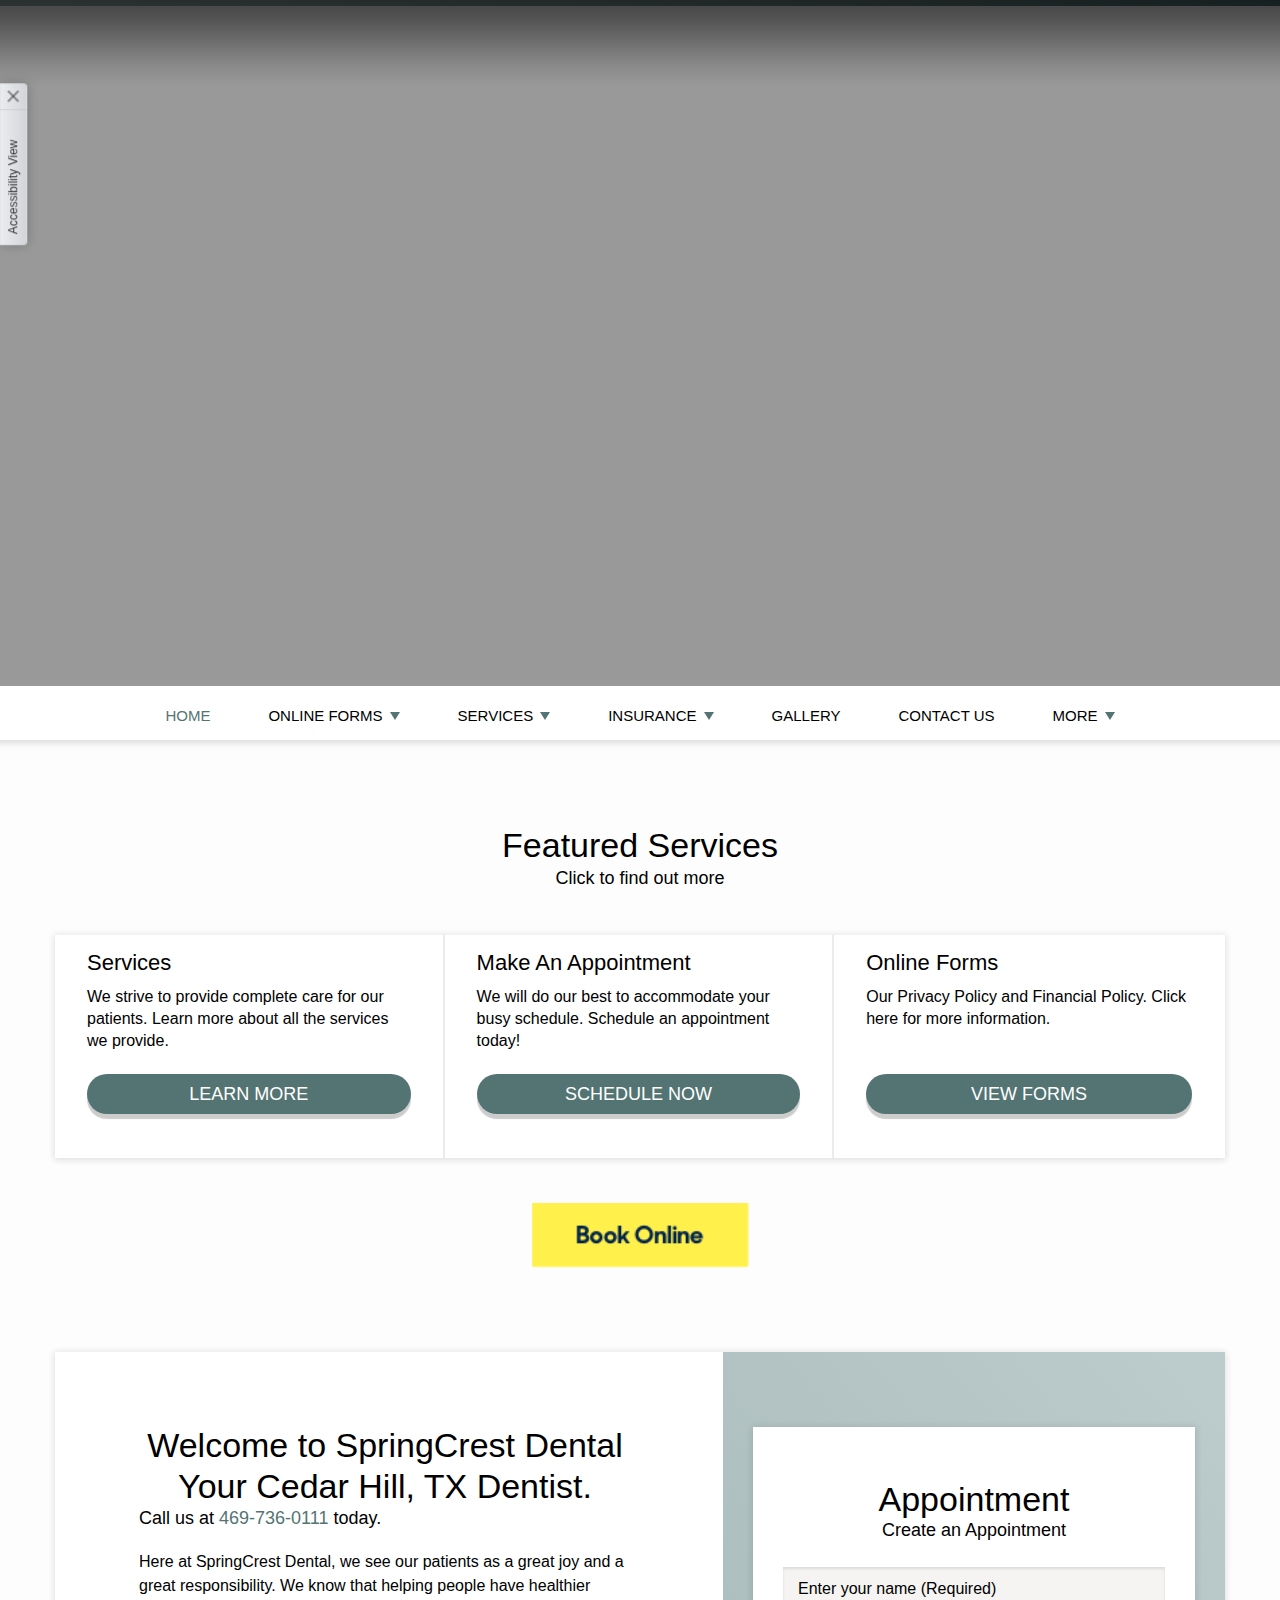
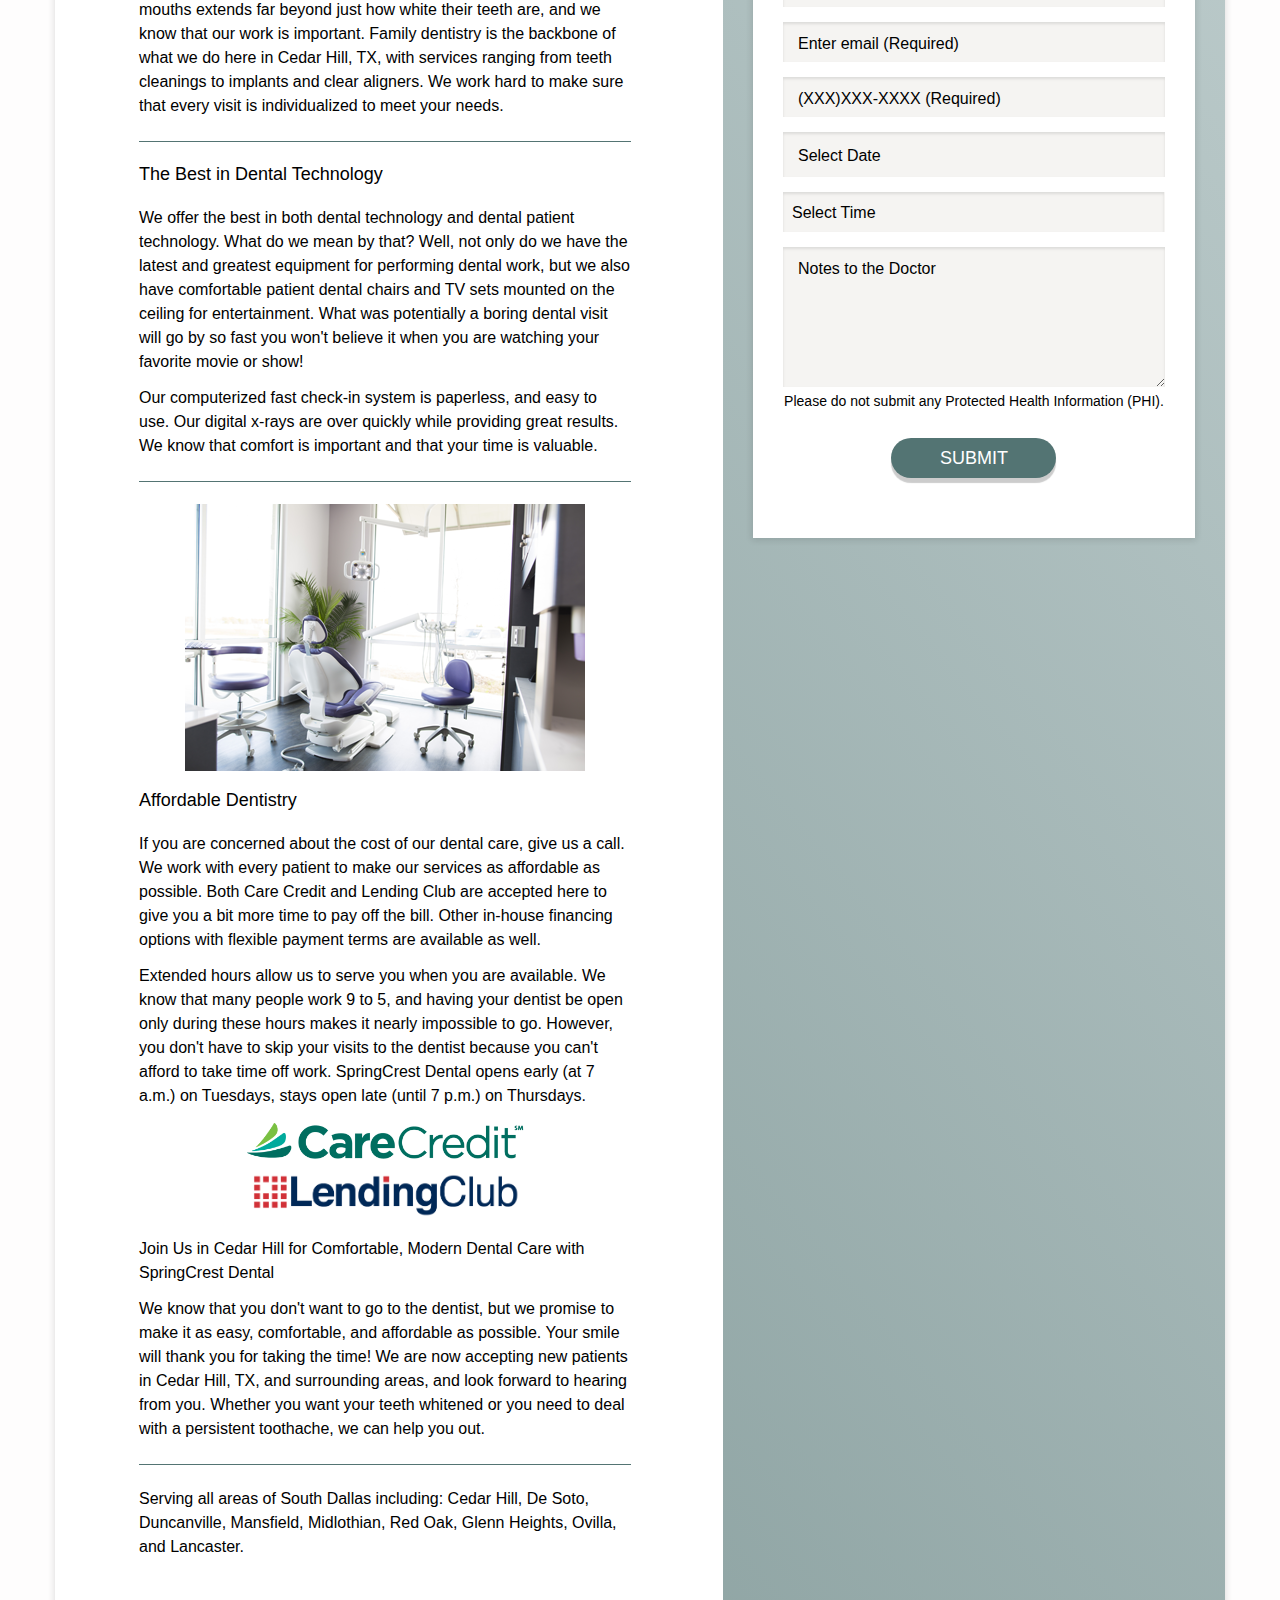
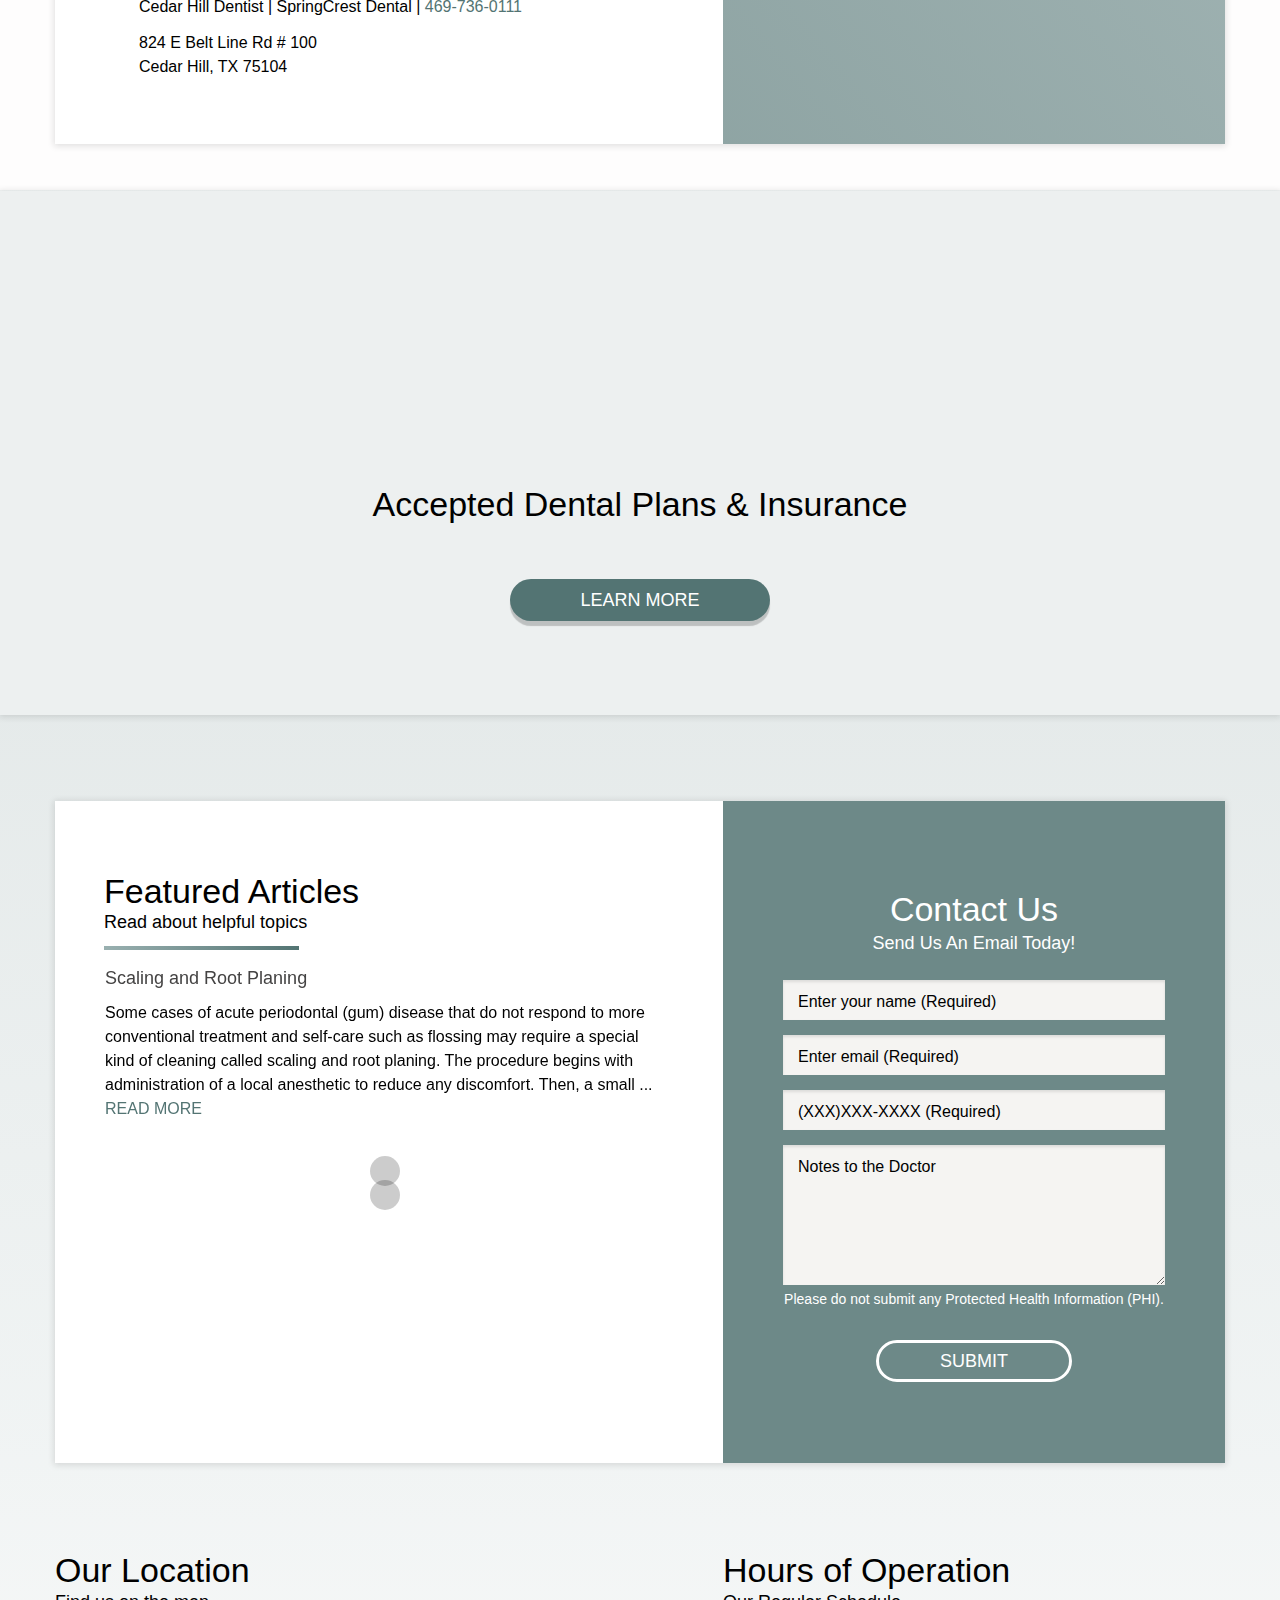
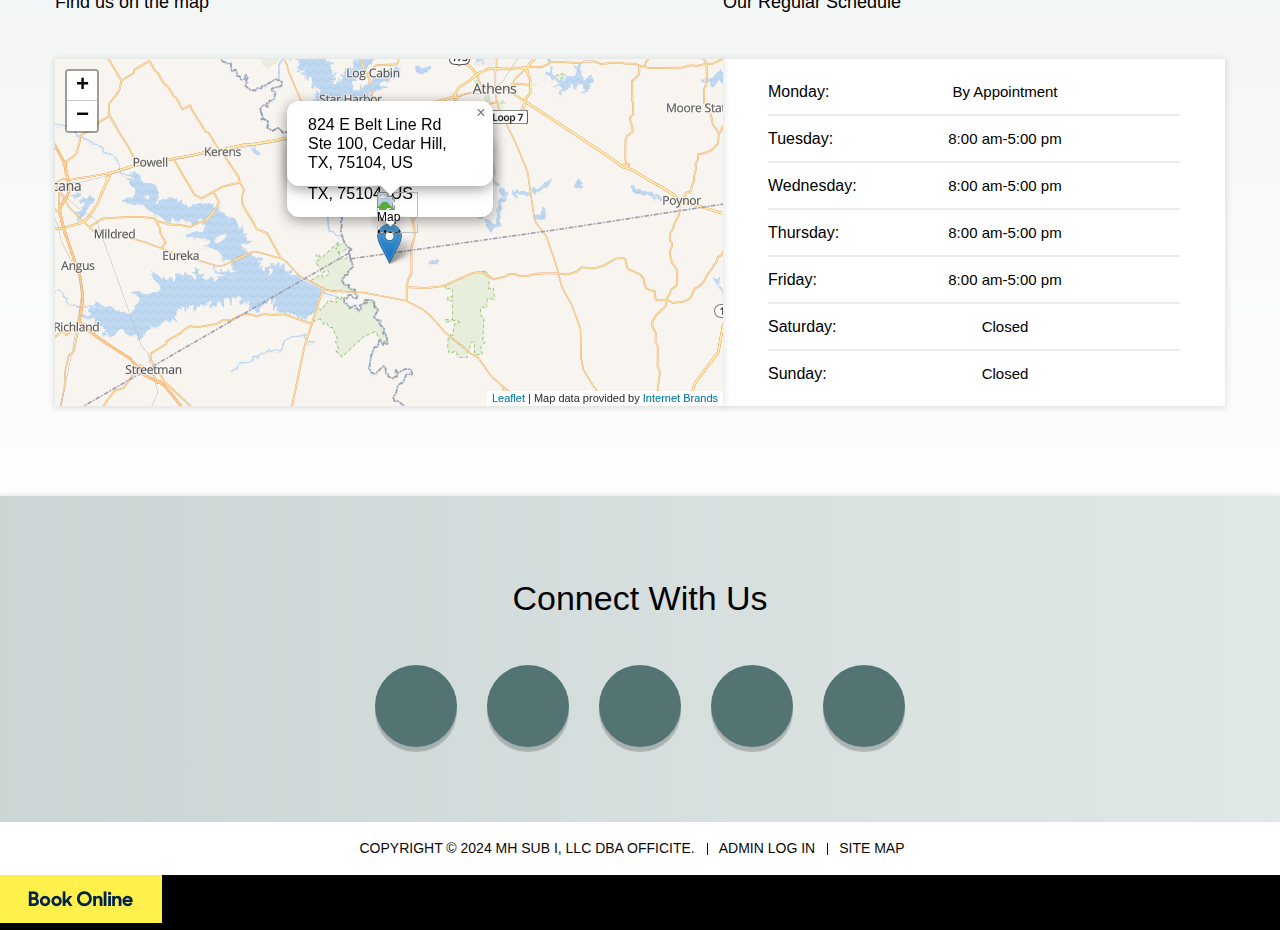
==== commit 743a2adf: "Update index.html" ====
--- a/index.html
+++ b/index.html
@@ -1,5 +1,5 @@
 <!DOCTYPE html>
-<!-- saved from url=(0032)https://my.officite.com/0034163/ -->
+<!-- saved from url=(0032)https://springcrestdental.com/ -->
 <html lang="en" class=""><head><meta http-equiv="Content-Type" content="text/html; charset=UTF-8"><style class="vjs-styles-defaults">
       .video-js {
         width: 300px;
@@ -38,10 +38,8 @@
 
 
 
-    <meta name="SiteID" content="0034163">
-
-
-    <link rel="canonical" href="https://my.officite.com/0034163">
+
+
 
 
 
@@ -53,7 +51,7 @@
     
             <meta property="og:description" content="Cedar Hill dentist, Springcrest Dental is a local, trusted dental practice offering general and cosmetic dentistry, teeth whitening, implants, veneers &amp; other dental care. Call today to make an appointment!">
     
-            <meta property="og:url" content="https://my.officite.com/0034163">
+            <meta property="og:url" content="https://springcrestdental.com">
     
             <meta property="og:image" content="https://cdcssl.ibsrv.net/ibimg/smb/444x95_80/webmgr/0q/c/z/logo2.png.webp?f64922f668c2b65e0362e76d5121eaf3">
     
@@ -61,7 +59,7 @@
 
 
 <!-- Google Tag Manager -->
-<div class="fit-vids-style">­<style>               .fluid-width-video-wrapper {                 width: 100%;                              position: relative;                       padding: 0;                            }                                                                                   .fluid-width-video-wrapper iframe,        .fluid-width-video-wrapper object,        .fluid-width-video-wrapper embed {           position: absolute;                       top: 0;                                   left: 0;                                  width: 100%;                              height: 100%;                          }                                       </style></div><script type="text/javascript" async="" src="./Cedar Hill, TX Dentist_files/js"></script><script type="text/javascript" id="www-widgetapi-script" src="./Cedar Hill, TX Dentist_files/www-widgetapi.js" async=""></script><script type="text/javascript" async="" src="./Cedar Hill, TX Dentist_files/analytics.js"></script><script src="./Cedar Hill, TX Dentist_files/iframe_api"></script><script type="text/javascript" async="" src="./Cedar Hill, TX Dentist_files/embed"></script><script async="" src="./Cedar Hill, TX Dentist_files/gtm.js"></script><script>(function(w,d,s,l,i){w[l]=w[l]||[];w[l].push({'gtm.start':
+<div class="fit-vids-style">­<style>               .fluid-width-video-wrapper {                 width: 100%;                              position: relative;                       padding: 0;                            }                                                                                   .fluid-width-video-wrapper iframe,        .fluid-width-video-wrapper object,        .fluid-width-video-wrapper embed {           position: absolute;                       top: 0;                                   left: 0;                                  width: 100%;                              height: 100%;                          }                                       </style></div><script type="text/javascript" async="" src="./js"></script><script type="text/javascript" id="www-widgetapi-script" src="./www-widgetapi.js" async=""></script><script type="text/javascript" async="" src="./analytics.js"></script><script src="./iframe_api"></script><script type="text/javascript" async="" src="./embed"></script><script async="" src="./gtm.js"></script><script>(function(w,d,s,l,i){w[l]=w[l]||[];w[l].push({'gtm.start':
 new Date().getTime(),event:'gtm.js'});var f=d.getElementsByTagName(s)[0],
 j=d.createElement(s),dl=l!='dataLayer'?'&l='+l:'';j.async=true;j.src=
 'https://www.googletagmanager.com/gtm.js?id='+i+dl;f.parentNode.insertBefore(j,f);
@@ -70,7 +68,7 @@
 <meta name="google-site-verification" content="SN3dFRh1qu20msNOTJjcPjEBV409dAHAjmhsrcl8Wjw">
 
 <!--Page preview -->
-<script>var baseUrlForMyPages='https://my.officite.com/0034163';</script>
+<script>var baseUrlForMyPages='./';</script>
 
 <!-- Piwik ignore links with tel:xxx -->
 <script type="text/javascript">
@@ -87,47 +85,47 @@
     });
 </script>
 <!-- End Piwik ignore -->
-<link rel="stylesheet" href="./Cedar Hill, TX Dentist_files/jquery.mmenu.all.css">
-<link rel="stylesheet" href="./Cedar Hill, TX Dentist_files/navigation.css">
-<link rel="stylesheet" href="./Cedar Hill, TX Dentist_files/more_nav.css">
-<link rel="stylesheet" href="./Cedar Hill, TX Dentist_files/style.css">
-<link rel="stylesheet" href="./Cedar Hill, TX Dentist_files/form.css">
-<link rel="stylesheet" href="./Cedar Hill, TX Dentist_files/colorbox.css">
-<link rel="stylesheet" href="./Cedar Hill, TX Dentist_files/jquery.bxslider.css">
-<link rel="stylesheet" href="./Cedar Hill, TX Dentist_files/gallery.css">
-<link rel="stylesheet" href="./Cedar Hill, TX Dentist_files/highslide.css" sync="1">
-<link rel="stylesheet" href="./Cedar Hill, TX Dentist_files/video-js.min.css">
-<link rel="stylesheet" href="./Cedar Hill, TX Dentist_files/video-js.custom.min.css">
-<link rel="stylesheet" href="./Cedar Hill, TX Dentist_files/video.css">
-<link rel="stylesheet" href="./Cedar Hill, TX Dentist_files/custom_redactor.css">
-<link rel="stylesheet" href="./Cedar Hill, TX Dentist_files/styles.css">
-<link rel="stylesheet" href="./Cedar Hill, TX Dentist_files/custom-icons.css">
-<link rel="stylesheet" href="./Cedar Hill, TX Dentist_files/default.css">
-<link rel="stylesheet" href="./Cedar Hill, TX Dentist_files/martindale-outline-icons.css">
-<link rel="stylesheet" href="./Cedar Hill, TX Dentist_files/leaflet.css" sync="1" data-smbwebmgr-do-not-combine="1">
-<link rel="stylesheet" href="./Cedar Hill, TX Dentist_files/mapLabels.css">
-<link rel="stylesheet" href="./Cedar Hill, TX Dentist_files/jquery.fancybox.css">
-<link rel="stylesheet" href="./Cedar Hill, TX Dentist_files/testimonials.css">
-<link rel="stylesheet" href="./Cedar Hill, TX Dentist_files/featuredblocks.css">
-<link rel="stylesheet" href="./Cedar Hill, TX Dentist_files/martindale-icons.css">
-<link rel="stylesheet" href="./Cedar Hill, TX Dentist_files/staff.css">
-<link rel="stylesheet" href="./Cedar Hill, TX Dentist_files/cta.css">
-<link rel="stylesheet" href="./Cedar Hill, TX Dentist_files/fullscreenbackground.css">
-<link rel="stylesheet" href="./Cedar Hill, TX Dentist_files/featuredarticles.css">
-<link rel="stylesheet" href="./Cedar Hill, TX Dentist_files/ada-toolbar.css">
-<link rel="stylesheet" href="./Cedar Hill, TX Dentist_files/mobileheader.css">
-<link rel="stylesheet" href="./Cedar Hill, TX Dentist_files/mobileheader-bg.css">
-
-<link rel="stylesheet" href="./Cedar Hill, TX Dentist_files/WoodgrovePines2.css">
+<link rel="stylesheet" href="./jquery.mmenu.all.css">
+<link rel="stylesheet" href="./navigation.css">
+<link rel="stylesheet" href="./more_nav.css">
+<link rel="stylesheet" href="./style.css">
+<link rel="stylesheet" href="./form.css">
+<link rel="stylesheet" href="./colorbox.css">
+<link rel="stylesheet" href="./jquery.bxslider.css">
+<link rel="stylesheet" href="./gallery.css">
+<link rel="stylesheet" href="./highslide.css" sync="1">
+<link rel="stylesheet" href="./video-js.min.css">
+<link rel="stylesheet" href="./video-js.custom.min.css">
+<link rel="stylesheet" href="./video.css">
+<link rel="stylesheet" href="./custom_redactor.css">
+<link rel="stylesheet" href="./styles.css">
+<link rel="stylesheet" href="./custom-icons.css">
+<link rel="stylesheet" href="./default.css">
+<link rel="stylesheet" href="./martindale-outline-icons.css">
+<link rel="stylesheet" href="./leaflet.css" sync="1" data-smbwebmgr-do-not-combine="1">
+<link rel="stylesheet" href="./mapLabels.css">
+<link rel="stylesheet" href="./jquery.fancybox.css">
+<link rel="stylesheet" href="./testimonials.css">
+<link rel="stylesheet" href="./featuredblocks.css">
+<link rel="stylesheet" href="./martindale-icons.css">
+<link rel="stylesheet" href="./staff.css">
+<link rel="stylesheet" href="./cta.css">
+<link rel="stylesheet" href="./fullscreenbackground.css">
+<link rel="stylesheet" href="./featuredarticles.css">
+<link rel="stylesheet" href="./ada-toolbar.css">
+<link rel="stylesheet" href="./mobileheader.css">
+<link rel="stylesheet" href="./mobileheader-bg.css">
+
+<link rel="stylesheet" href="./WoodgrovePines2.css">
 <style> :root {--color1:#537473;--color15:#ecebeb;--color16:#b4735f;--color17:#f5f4f2;--color19:#a6a6a6;--color20:#99b0b0;--color21:#090909;--color22:#444343;--color23:#8cc2c0;--color28:#d3d2d2;--error:#f44336;--success:#4caf50;} </style>
 
 
-<link rel="stylesheet" href="./Cedar Hill, TX Dentist_files/custom.css">
+<link rel="stylesheet" href="./custom.css">
 
 <!--[if lte IE 9]>
 <p class="chromeframe">You are using an <strong>outdated</strong> browser.  Please <a href="http://outdatedbrowser.com/en">upgrade your browser</a> to improve your experience.</p>
 <![endif]-->
-<script language="javascript" async="true" type="text/javascript" src="./Cedar Hill, TX Dentist_files/embed.nocache.js"></script><style>
+<script language="javascript" async="true" type="text/javascript" src="./embed.nocache.js"></script><style>
     .background-image-lazy {
         background-image: none !important;
     }
@@ -138,7 +136,7 @@
         display: none !important;
     }
 </style>
-<script async="" src="./Cedar Hill, TX Dentist_files/Ggx4D8h-vu0tZvURNo2BwJRN"></script><script async="" src="./Cedar Hill, TX Dentist_files/7i4h1ZXP76rNaKim4I1exNPL"></script><style type="text/css">.mm-menu.mm-offcanvas { display: none; }</style><style type="text/css">.vjs-youtube .vjs-iframe-blocker { display: none; }.vjs-youtube.vjs-user-inactive .vjs-iframe-blocker { display: block; }.vjs-youtube .vjs-poster { background-size: cover; }.vjs-youtube-mobile .vjs-big-play-button { display: none; }</style><style type="text/css">.vjs-vimeo .vjs-iframe-blocker { display: none; }.vjs-vimeo.vjs-user-inactive .vjs-iframe-blocker { display: block; }.vjs-vimeo .vjs-poster { background-size: cover; }.vjs-vimeo { height:100%; }.vimeoplayer { width:100%; height:180%; position:absolute; left:0; top:-40%; }</style><style type="text/css">.fancybox-margin{margin-right:15px;}</style><style type="text/css">.fancybox-margin{margin-right:15px;}</style><style type="text/css">.highslide-viewport-size {position: fixed; width: 100%; height: 100%; left: 0; top: 0}</style><link href="./Cedar Hill, TX Dentist_files/forms.min.css" type="text/css" rel="stylesheet"><script src="./Cedar Hill, TX Dentist_files/jquery-ui.min.js" type="text/javascript"></script><link href="./Cedar Hill, TX Dentist_files/jquery-ui.min.css" type="text/css" rel="stylesheet"><script src="./Cedar Hill, TX Dentist_files/jquery.inputmask.bundle.min.js" type="text/javascript"></script><style data-wfx-element="true">.WFEMBKC{border:none;}.WFEMCLC{position:fixed !important;opacity:1 !important;clip:auto !important;display:block !important;padding:0;margin:0;z-index:2147483647 !important;}.WFEMALC{width:320px !important;height:220px !important;box-shadow:0 6px 6px 3px rgba(165, 160, 179, 0.2);background:#fff;border-width:0 !important;}.WFEMGMC{width:500px !important;height:80px !important;background:#fff;box-shadow:0 6px 6px 3px rgba(165, 160, 179, 0.2);border-width:0 !important;font-family:"Open Sans", Helvetica, Arial, sans-serif;}.WFEMBLC{margin:0 !important;font-family:"Open Sans", Helvetica, Arial, sans-serif;}.WFEMGLC{width:100% !important;height:60px !important;}.WFEMHLC{width:240px;height:20px;font-family:"Open Sans", Helvetica, Arial, sans-serif;font-style:normal;font-weight:600;font-size:13px;text-align:center;line-height:20px;box-sizing:border-box;padding-left:55px;padding-top:10px;outline:none;}.WFEMPKC{position:absolute;top:0;right:0;width:30px;height:30px;margin:15px 10px 0 0;border-radius:50%;background:#fff;opacity:0;}.WFEMJLC{position:absolute;top:0;left:0;width:30px;height:30px;margin:26px 0 0 17px;border-radius:50%;background:#efb400;}.WFEMILC{position:absolute;top:34px;left:27px;fill:#fff !important;cursor:auto;opacity:1;}.WFEMILC svg{display:inline-block;height:14px !important;width:10px !important;}.WFEMOKC{position:absolute;top:21px;right:20px;opacity:1 !important;}.WFEMOKC svg{display:inline-block;height:10px;width:10px;}.WFEMNLC{padding:22px 62px 0 62px;}.WFEMMLC{cursor:pointer;width:196px;height:34px;border:1.25px solid #9193a3;background:#fff;box-sizing:border-box;border-radius:6px;margin-bottom:8px;}.WFEMMLC:hover{background-color:#efeff4 !important;}.WFEMLLC{height:15px;font-family:"Open Sans", Helvetica, Arial, sans-serif;font-style:normal;font-weight:500;font-size:12px;line-height:15px;color:#000;text-align:center;padding:8.5px 0;}.WFEMCMC{width:266px;height:22px;font-family:"Open Sans", Helvetica, Arial, sans-serif;font-weight:normal;font-style:normal;font-size:12px;line-height:22px;text-align:center;letter-spacing:0.171429px;color:#000;padding:8px 27px;}.WFEMDMC{width:240px;height:45px;font-family:inherit;font-style:normal;font-weight:500;font-size:14px;line-height:20px;color:#414141;padding-left:60px;padding-top:21px;}.WFEMDMC div{outline:none;}.WFEMEMC{display:inline;font-family:inherit;}.WFEMAMC{display:inline;font-family:inherit;color:#1fc8de;padding-left:5px !important;}.WFEMBMC{position:absolute;top:32px;left:360px;width:100px;height:17px;font-style:normal;font-weight:600;font-size:14px;text-align:center;line-height:17px;color:#1fc8de;text-decoration:none !important;}.WFEMPLC{position:absolute;bottom:0;left:0;width:100%;height:3px;background-color:#fff;}.WFEMOLC{position:absolute;bottom:0;left:0;width:0;height:3px;background-color:#efb400;animation:progressTransition 5s 1 linear;-webkit-animation:progressTransition 5s 1 linear;-moz-animation:progressTransition 5s 1 linear;}.WFEMFMC{position:absolute;right:0;top:0;color:#7e8890;margin:10px 14px 0 0;}.WFEMFMC svg{height:10px;width:10px;display:inline-block;}.WFEMKLC{border-bottom:1px solid !important;}.WFEMELC{pointer-events:none position;}.WFEMELC .WFEMFLC{position:absolute;width:54%;}.WFEMDLC{z-index:0 !important;top:48% !important;pointer-events:none;position:relative !important;}@keyframes progressTransition {
+<script async="" src="./Ggx4D8h-vu0tZvURNo2BwJRN"></script><script async="" src="./7i4h1ZXP76rNaKim4I1exNPL"></script><style type="text/css">.mm-menu.mm-offcanvas { display: none; }</style><style type="text/css">.vjs-youtube .vjs-iframe-blocker { display: none; }.vjs-youtube.vjs-user-inactive .vjs-iframe-blocker { display: block; }.vjs-youtube .vjs-poster { background-size: cover; }.vjs-youtube-mobile .vjs-big-play-button { display: none; }</style><style type="text/css">.vjs-vimeo .vjs-iframe-blocker { display: none; }.vjs-vimeo.vjs-user-inactive .vjs-iframe-blocker { display: block; }.vjs-vimeo .vjs-poster { background-size: cover; }.vjs-vimeo { height:100%; }.vimeoplayer { width:100%; height:180%; position:absolute; left:0; top:-40%; }</style><style type="text/css">.fancybox-margin{margin-right:15px;}</style><style type="text/css">.fancybox-margin{margin-right:15px;}</style><style type="text/css">.highslide-viewport-size {position: fixed; width: 100%; height: 100%; left: 0; top: 0}</style><link href="./forms.min.css" type="text/css" rel="stylesheet"><script src="./jquery-ui.min.js" type="text/javascript"></script><link href="./jquery-ui.min.css" type="text/css" rel="stylesheet"><script src="./jquery.inputmask.bundle.min.js" type="text/javascript"></script><style data-wfx-element="true">.WFEMBKC{border:none;}.WFEMCLC{position:fixed !important;opacity:1 !important;clip:auto !important;display:block !important;padding:0;margin:0;z-index:2147483647 !important;}.WFEMALC{width:320px !important;height:220px !important;box-shadow:0 6px 6px 3px rgba(165, 160, 179, 0.2);background:#fff;border-width:0 !important;}.WFEMGMC{width:500px !important;height:80px !important;background:#fff;box-shadow:0 6px 6px 3px rgba(165, 160, 179, 0.2);border-width:0 !important;font-family:"Open Sans", Helvetica, Arial, sans-serif;}.WFEMBLC{margin:0 !important;font-family:"Open Sans", Helvetica, Arial, sans-serif;}.WFEMGLC{width:100% !important;height:60px !important;}.WFEMHLC{width:240px;height:20px;font-family:"Open Sans", Helvetica, Arial, sans-serif;font-style:normal;font-weight:600;font-size:13px;text-align:center;line-height:20px;box-sizing:border-box;padding-left:55px;padding-top:10px;outline:none;}.WFEMPKC{position:absolute;top:0;right:0;width:30px;height:30px;margin:15px 10px 0 0;border-radius:50%;background:#fff;opacity:0;}.WFEMJLC{position:absolute;top:0;left:0;width:30px;height:30px;margin:26px 0 0 17px;border-radius:50%;background:#efb400;}.WFEMILC{position:absolute;top:34px;left:27px;fill:#fff !important;cursor:auto;opacity:1;}.WFEMILC svg{display:inline-block;height:14px !important;width:10px !important;}.WFEMOKC{position:absolute;top:21px;right:20px;opacity:1 !important;}.WFEMOKC svg{display:inline-block;height:10px;width:10px;}.WFEMNLC{padding:22px 62px 0 62px;}.WFEMMLC{cursor:pointer;width:196px;height:34px;border:1.25px solid #9193a3;background:#fff;box-sizing:border-box;border-radius:6px;margin-bottom:8px;}.WFEMMLC:hover{background-color:#efeff4 !important;}.WFEMLLC{height:15px;font-family:"Open Sans", Helvetica, Arial, sans-serif;font-style:normal;font-weight:500;font-size:12px;line-height:15px;color:#000;text-align:center;padding:8.5px 0;}.WFEMCMC{width:266px;height:22px;font-family:"Open Sans", Helvetica, Arial, sans-serif;font-weight:normal;font-style:normal;font-size:12px;line-height:22px;text-align:center;letter-spacing:0.171429px;color:#000;padding:8px 27px;}.WFEMDMC{width:240px;height:45px;font-family:inherit;font-style:normal;font-weight:500;font-size:14px;line-height:20px;color:#414141;padding-left:60px;padding-top:21px;}.WFEMDMC div{outline:none;}.WFEMEMC{display:inline;font-family:inherit;}.WFEMAMC{display:inline;font-family:inherit;color:#1fc8de;padding-left:5px !important;}.WFEMBMC{position:absolute;top:32px;left:360px;width:100px;height:17px;font-style:normal;font-weight:600;font-size:14px;text-align:center;line-height:17px;color:#1fc8de;text-decoration:none !important;}.WFEMPLC{position:absolute;bottom:0;left:0;width:100%;height:3px;background-color:#fff;}.WFEMOLC{position:absolute;bottom:0;left:0;width:0;height:3px;background-color:#efb400;animation:progressTransition 5s 1 linear;-webkit-animation:progressTransition 5s 1 linear;-moz-animation:progressTransition 5s 1 linear;}.WFEMFMC{position:absolute;right:0;top:0;color:#7e8890;margin:10px 14px 0 0;}.WFEMFMC svg{height:10px;width:10px;display:inline-block;}.WFEMKLC{border-bottom:1px solid !important;}.WFEMELC{pointer-events:none position;}.WFEMELC .WFEMFLC{position:absolute;width:54%;}.WFEMDLC{z-index:0 !important;top:48% !important;pointer-events:none;position:relative !important;}@keyframes progressTransition {
     from {
         width: 100%;
     }
@@ -711,7 +709,7 @@
 
 
 
-</style><script type="text/javascript" charset="utf-8" data-wfx-namespace="embed_$" crossorigin="anonymous" src="./Cedar Hill, TX Dentist_files/$.nocache.js"></script><style data-wfx-element="true">.WFEMO1B{background-color:#d56400;border:2px solid #d56400;opacity:0.3;filter:alpha(opacity=30);padding:0;margin:0;}.WFEMCCC{background-color:#000;opacity:0.7;padding:0;margin:0;min-height:0;z-index:9998000;}.WFEMDCC{transition:opacity 500ms ease;}.WFEMB0B{opacity:0 !important;pointer-events:none;}.WFEME0B{opacity:0 !important;}div.WFEMOXB{background-color:#ea5834;z-index:999999;width:auto;padding:0;margin:0;min-height:0;height:auto;pointer-events:none;display:block !important;}.WFEMKUB{background-color:grey;z-index:2147483647 !important;}.WFEMGXB{z-index:2147483647 !important;}.WFEMOXB div,.WFEMO1B div{padding:0;margin:0;min-height:0;height:auto;width:auto;display:block;}.WFEMOXB>div::after,.WFEMK3B>div::after,.WFEMOXB::after,.WFEMK3B::after{height:auto;}.WFEMOBC *{pointer-events:none !important;}.WFEMK3B{text-align:left;z-index:2147483647;padding:0;margin:0;min-height:0;height:auto;width:auto;direction:ltr;transition:opacity 500ms ease;pointer-events:auto;}.WFEMK3B p{margin-top:0 !important;margin-bottom:0 !important;color:inherit !important;font-size:inherit !important;font-weight:inherit !important;}.WFEMK3B img,.WFEME4B img{margin-top:0 !important;margin-bottom:0 !important;padding-left:8px;padding-top:10px;max-width:100% !important;cursor:default !important;}.WFEMK3B a img,.WFEME4B a img{cursor:pointer !important;}.WFEMK3B ol li,.WFEME4B ol li{list-style:decimal !important;display:list-item;}.WFEMK3B ul li,.WFEME4B ul li{list-style:inherit !important;display:list-item;list-style-type:inherit !important;}.WFEMK3B ul ul,.WFEMK3B ol ul,.WFEMK3B ul ol,.WFEMK3B ol ol{padding-left:25px !important;}.WFEME4B a[href^="wfx-"],.WFEME4B a[href^="http://wfx-"],.WFEME4B a[href^="https://wfx-"]{position:relative !important;}.WFEME4B a[href^="wfx-"]::after,.WFEME4B a[href^="http://wfx-"]::after,.WFEME4B a[href^="https://wfx-"]::after{position:absolute !important;top:0;left:0;right:0;bottom:0;content:"";}.WFEMK3B td,.WFEMK3B table,.WFEMK3B tr,.WFEMK3B tbody{padding:0;margin:0;background-color:transparent;border:none;text-align:left;font-size:14px;line-height:1em !important;height:auto;}.WFEMK3B td,.WFEMK3B tr{background-color:transparent !important;padding:0 !important;border:none !important;}.WFEMK3B tbody{background-color:transparent !important;padding:0 !important;border:none !important;display:table-row-group !important;}.WFEMK3B td:first-child,.WFEMK3B td:last-child,.WFEMK3B tr:nth-of-type(odd),.WFEMK3B tr:nth-of-type(even){background-color:transparent !important;padding:0 !important;border:none !important;}.WFEMK3B tr{display:table-row !important;}.WFEMK3B td{display:table-cell !important;word-break:normal !important;scrollbar-width:none;-ms-overflow-style:none;}.WFEMK3B td::-webkit-scrollbar{display:none;}.WFEMK3B table{box-sizing:border-box;border-spacing:0;table-layout:auto;border-collapse:separate !important;border:none !important;background-image:none !important;overflow-y:visible !important;min-width:220px !important;}#wfx-assistant-tip table{min-width:0 !important;}.WFEMK3B table tr td{vertical-align:top !important;}.WFEMA4B,.WFEMK3B{font-size:14px;line-height:20px;display:inline-block !important;outline:none !important;}.WFEMG4B{min-width:220px !important;outline:none !important;}.WFEMG4B:focus{outline:auto !important;}.WFEMFXB{min-width:220px !important;outline:none !important;width:350px !important;}.WFEMIVB{padding:0 14px !important;}.WFEMK4B{margin:0;padding:8px 14px !important;width:100% !important;border-collapse:separate;border-spacing:0;line-height:1.2em !important;-webkit-border-radius:5px 5px 5px 5px;-moz-border-radius:5px 5px 5px 5px;border-radius:5px 5px 5px 5px;}.WFEMA4B .WFEME4B .WFEML4B{white-space:normal !important;padding:0;line-height:1.2em;outline:none !important;-webkit-user-select:text !important;-moz-user-select:text !important;-ms-user-select:text !important;user-select:text !important;}.WFEMK3B:not([wcag="true"]) .WFEML4B,.WFEMK3B:not([wcag="true"]) .WFEMJ4B{line-height:1.2em !important;}.WFEMA4B .WFEME4B .WFEMJ4B{white-space:normal !important;padding:5px 0 !important;font-style:italic;line-height:1.2em;outline:none !important;-webkit-user-select:text !important;-moz-user-select:text !important;-ms-user-select:text !important;user-select:text !important;}.WFEMK3B ul,.WFEMK3B ol{padding-left:40px !important;}.WFEMA4B .WFEME4B .WFEML4B p,.WFEMA4B .WFEME4B .WFEMJ4B p{margin-top:0 !important;margin-bottom:0 !important;line-height:inherit;line-height:-moz-block-height;outline:none !important;scrollbar-width:none;-ms-overflow-style:none;}.WFEMA4B .WFEME4B .WFEML4B p::-webkit-scrollbar,.WFEMA4B .WFEME4B .WFEMJ4B p::-webkit-scrollbar{display:none;}.WFEML4B iframe,.WFEMJ4B iframe{padding-top:10px !important;padding-left:7px !important;height:150px;width:1px;min-width:100% !important;}.WFEML4B iframe.WFEMPEC,.WFEMJ4B iframe.WFEMPEC{padding-left:0 !important;box-sizing:content-box !important;}.WFEML4B #wfxAudioSpan,.WFEMJ4B #wfxAudioSpan{width:0 !important;opacity:1 !important;padding:0 !important;}.WFEML4B iframe{padding-left:8px !important;}.WFEML4B strong,.WFEMJ4B strong{font-weight:bold !important;font-size:inherit !important;}.WFEML4B em,.WFEMJ4B em{font-style:italic !important;font-size:inherit !important;}.WFEMJ4B a,.WFEMJ4B a:active,.WFEMJ4B a:focus,.WFEMJ4B a:link,.WFEMJ4B a:visited,.WFEML4B a,.WFEML4B a:active,.WFEML4B a:focus,.WFEML4B a:link,.WFEML4B a:visited{color:inherit !important;text-decoration:underline;font-size:inherit !important;}.WFEMJ4B a:hover,.WFEML4B a:hover{text-decoration:none;}.WFEMA4B .WFEME4B .WFEML4B *,.WFEMA4B .WFEME4B .WFEMJ4B *{line-height:inherit;}td:first-child.WFEMM3B{text-align:left !important;padding:8px 0 0 0 !important;line-height:1.4em !important;}td:last-child.WFEMM3B{text-align:right !important;padding:8px 0 0 0 !important;line-height:1.4em !important;}td:last-child.WFEMN3B{text-align:center !important;padding:5px 0 0 0 !important;line-height:1.4em !important;}td:last-child.WFEMO3B{text-align:center !important;padding:15px 30px 0 0 !important;line-height:1.4em !important;vertical-align:middle !important;}.WFEMM3B .WFEMIWB{padding-left:8px !important;}.WFEML3B,.WFEML3B:hover,.WFEML3B:active,.WFEML3B:focus,.WFEML3B:link,.WFEML3B:visited{position:relative !important;padding:4px 8px !important;font-weight:bold !important;text-decoration:none !important;cursor:pointer !important;-webkit-border-radius:2px !important;-moz-border-radius:2px !important;border-radius:2px !important;-webkit-transition:background 0.2s ease-in-out, color 0.2s ease-in-out !important;-o-transition:background 0.2s ease-in-out, color 0.2s ease-in-out !important;-moz-transition:background 0.2s ease-in-out, color 0.2s ease-in-out !important;-ms-transition:background 0.2s ease-in-out, color 0.2s ease-in-out !important;transition:background 0.2s ease-in-out, color 0.2s ease-in-out !important;border:none !important;}.WFEMH4B a,.WFEMH4B a:hover,.WFEMH4B a:active,.WFEMH4B a:focus,.WFEMH4B a:link,.WFEMH4B a:visited{padding:0 !important;font-weight:normal;background-color:#fff !important;color:#ea5834;text-decoration:none;}.WFEML4B,.WFEMJ4B,.WFEMC4B,.WFEML3B,.WFEMH4B{font-family:inherit !important;}.WFEML4B ol li,.WFEML4B ul li,.WFEMJ4B ol li,.WFEMJ4B ul li{color:inherit !important;float:inherit !important;margin-left:inherit !important;}td:first-child.WFEMB4B,td:last-child.WFEMB4B{padding-bottom:5px !important;}#wfx-flow-tip .WFEMEBC,#wfx-smart-tip .WFEMEBC,#wfx-beacon-tip .WFEMEBC,.WFEMEBC{text-align:right !important;direction:rtl !important;}.WFEMJAC{text-align:left !important;}.WFEMETB{position:relative;width:0 !important;height:0;border-color:transparent;border-style:solid;}.WFEMKTB{border-width:10px 10px 0 10px;border-top-color:white;}.WFEMFTB{border-width:0 10px 10px 10px;}.WFEMJTB{border-width:10px 10px 10px 0;}.WFEMHTB{border-width:10px 0 10px 10px;}.WFEMITB{width:10px;height:10px;}.WFEMGUB{background-color:lightgray;}.WFEMJUB{opacity:0.6;filter:alpha(opacity=60);cursor:pointer;}.WFEMIUB{z-index:2147483647;}.WFEMHUB{backdrop-filter:blur(10px);}.WFEMCGC,.WFEMCGC:hover,.WFEMCGC:active,.WFEMCGC:focus,.WFEMCGC:link,.WFEMCGC:visited{display:block;font-weight:bold !important;text-decoration:none !important;opacity:1 !important;box-sizing:border-box !important;white-space:nowrap !important;line-height:normal !important;-webkit-tap-highlight-color:rgba(0, 0, 0, 0) !important;outline:0 !important;background-color:transparent !important;overflow:hidden !important;box-shadow:none !important;}.WFEMAWB,.WFEMAWB:hover,.WFEMAWB:active,.WFEMAWB:link,.WFEMAWB:visited{display:table !important;}.WFEMIIC{display:table-cell !important;vertical-align:middle;padding-bottom:4px;padding-left:2px;text-align:center;}.WFEMJIC{display:table-cell !important;vertical-align:middle;padding-bottom:4px;text-align:center;}.WFEMHIC{display:table-cell !important;vertical-align:middle;transform:rotate(180deg);}.WFEMFIC{display:table-cell !important;vertical-align:middle;}.WFEMLGC{padding:7px 14px !important;}.WFEMMGC{padding:7px 7px !important;}.WFEMBIC{padding:7px 14px !important;}.WFEMDIC{padding:8px !important;}.WFEMGIC{padding:12px !important;}.WFEMCIC{padding:12px 24px !important;}.WFEMDJC{padding:24px 12px !important;}.WFEMEJC{padding:9px 4px 7px 2px !important;margin:10px 6px 6px 2px !important;}.WFEMBWB{padding:8px 20px !important;}.WFEMCJC{padding:7px 5px 2px 2px !important;margin:10px 0 !important;}.WFEMCWB{padding:20px 8px !important;}.WFEMDWB{padding:20px 6px !important;}.WFEMEWB{padding:20px 7px !important;}.WFEMHJC{padding:7px 1px 7px 6px !important;margin:10px 0 !important;}.WFEMIJC{padding:7px 7px 7px 7px !important;margin:10px 0 !important;}.WFEMKJC{padding:7px 1px 7px 7px !important;margin:10px 0 !important;}.WFEMLJC{padding:24px 12px !important;}.WFEMJJC{padding:7px 5px 7px 9px !important;margin:10px 0 !important;}.WFEMFJC{padding:8px !important;}.WFEMCGC::after,.WFEMCGC::before{content:"‎";}.WFEMOIC{border-top:none !important;border-radius:0 0 5px 5px !important;}.WFEMDGC{border-bottom:none !important;border-radius:5px 5px 0 0 !important;}.WFEMAFC{display:block !important;padding:0;margin:0;z-index:2147483647 !important;}#cap-root .WFEMAFC{z-index:45 !important;}.WFEMEEC{display:block !important;padding:0;margin:0;max-width:none;}.WFEMDAC{position:fixed !important;height:41px !important;width:264px !important;background-color:#00bcd4 !important;display:table !important;left:50%;-webkit-transform:translateX(-50%);-ms-transform:translateX(-50%);transform:translateX(-50%);border:2px solid #fff8ed;-webkit-box-shadow:0 0 4px #423e3f;box-shadow:0 0 4px #423e3f;border-radius:0 0 5px 5px;border-top:none !important;z-index:1000000000 !important;}.WFEMDAC>div{display:table-cell !important;vertical-align:middle;}.WFEMAFC,.WFEMHYB{max-width:none;}.WFEMBGC{visibility:hidden !important;}@media print{.WFEMAFC,#_wfx_unified_panel,#_tasker_wfx_{display:none !important;}}.WFEMM-B{position:fixed !important;box-sizing:content-box !important;-webkit-box-sizing:content-box !important;-moz-box-sizing:content-box !important;line-height:normal !important;background-color:#ed9121 !important;opacity:1 !important;clip:auto !important;min-width:30px;}.WFEMM-B.WFEMA0B{min-width:42px;}.WFEMN-B{outline:2px dotted #707070 !important;outline-offset:1px !important;}.WFEMDYB{height:100% !important;width:100% !important;-webkit-backface-visibility:hidden;backface-visibility:hidden;border-collapse:initial !important;}.WFEMJYB{width:100%;height:100%;cursor:pointer !important;-webkit-transition:background-color 250ms ease-in-out !important;-moz-transition:background-color 250ms ease-in-out !important;-o-transition:background-color 250ms ease-in-out !important;transition:background-color 250ms ease-in-out !important;border-radius:4px;}.WFEMG0B{border:2px solid #0975d7 !important;border-radius:4px;}.WFEMF0B{border:2px dotted blue !important;border-radius:4px;}.WFEMIYB{position:absolute !important;bottom:0 !important;opacity:1 !important;width:0;height:0;}.WFEMO-B{background:transparent !important;visibility:hidden !important;opacity:0;}.WFEMP-B{visibility:visible !important;opacity:1;}.WFEMFAC{position:absolute !important;top:170px !important;left:220px !important;display:none !important;}.WFEMA2B{position:absolute !important;top:40% !important;left:220px !important;display:none !important;}.WFEMPDC{position:absolute !important;top:232px !important;left:182px !important;display:none !important;}.WFEMBEC svg{height:36px !important;width:40px !important;}.WFEMGAC,.WFEMKWB{display:block !important;}.WFEMH5B{height:266px !important;}.WFEMG5B{border:none !important;}.WFEMCFC{width:470px !important;height:400px !important;}.WFEMJFC{height:calc(100% - 24px) !important;top:16px !important;bottom:8px !important;position:fixed !important;margin:0 !important;}.WFEMKFC{width:470px !important;height:calc(100% - 24px) !important;bottom:8px !important;position:fixed !important;right:0 !important;margin:0 !important;}.WFEMLFC{width:470px !important;height:calc(100% - 24px) !important;bottom:8px !important;position:fixed !important;right:calc(100% - 470px) !important;margin:0 !important;}.WFEMMFC{width:470px !important;height:calc(100% - 24px) !important;top:16px !important;position:fixed !important;right:0 !important;margin:0 !important;}.WFEMNFC{width:470px !important;height:calc(100% - 24px) !important;top:16px !important;position:fixed !important;right:calc(100% - 470px) !important;margin:0 !important;}.WFEMGFC{width:470px !important;height:calc(100% - 24px) !important;top:16px !important;position:fixed !important;left:0 !important;margin:0 !important;}.WFEMHFC{width:470px !important;height:calc(100% - 24px) !important;top:16px !important;position:fixed !important;left:calc(100% - 470px) !important;margin:0 !important;right:0 !important;}.WFEMIFC{width:470px !important;height:calc(100% - 24px) !important;top:16px !important;position:fixed !important;left:0 !important;margin:0 !important;}.WFEMPFC{width:470px !important;height:calc(100% - 24px) !important;top:16px !important;position:fixed !important;margin:0 !important;}.WFEMDFC{width:470px !important;height:calc(100% - 24px) !important;bottom:8px !important;position:fixed !important;margin:0 !important;}.WFEMEFC{width:470px !important;height:calc(100% - 24px) !important;bottom:8px !important;position:fixed !important;left:0 !important;margin:0 !important;}.WFEMFFC{width:470px !important;height:calc(100% - 24px) !important;bottom:8px !important;position:fixed !important;left:calc(100% - 470px) !important;margin:0 !important;right:0 !important;}.WFEMOFC{width:470px !important;height:calc(100% - 24px) !important;bottom:16px !important;position:fixed !important;right:0 !important;left:calc(100% - 470px) !important;margin:0 !important;}.WFEMAGC{width:470px !important;height:463px !important;}.WFEMKYB{background:white !important;cursor:auto !important;}.WFEMBFC{-webkit-transition:width 250ms ease-in-out, height 250ms ease-in-out, top 250ms ease-in-out, right 250ms ease-in-out, bottom 250ms ease-in-out, left 250ms ease-in-out !important;-moz-transition:width 250ms ease-in-out, height 250ms ease-in-out, top 250ms ease-in-out, right 250ms ease-in-out, bottom 250ms ease-in-out, left 250ms ease-in-out !important;-ms-transition:width 250ms ease-in-out, height 250ms ease-in-out, top 250ms ease-in-out, right 250ms ease-in-out, bottom 250ms ease-in-out, left 250ms ease-in-out !important;-o-transition:width 250ms ease-in-out, height 250ms ease-in-out, top 250ms ease-in-out, right 250ms ease-in-out, bottom 250ms ease-in-out, left 250ms ease-in-out !important;transition:width 250ms ease-in-out, height 250ms ease-in-out, top 250ms ease-in-out, right 250ms ease-in-out, bottom 250ms ease-in-out, left 250ms ease-in-out !important;}.WFEMMJC{-webkit-box-shadow:-1px 10px 50px 10px rgba(0, 0, 0, 0.25) !important;-moz-box-shadow:-1px 10px 50px 10px rgba(0, 0, 0, 0.25) !important;box-shadow:-1px 10px 50px 10px rgba(0, 0, 0, 0.25) !important;}.WFEMAEC{box-shadow:0 10px 40px 0 rgba(0, 0, 0, 0.13);-moz-box-shadow:0 10px 40px 0 rgba(0, 0, 0, 0.13);-webkit-box-shadow:0 10px 40px 0 rgba(0, 0, 0, 0.13);clip:auto !important;border-radius:8px;}.WFEMFVB{width:470px !important;height:400px !important;margin:0 !important;}.WFEMGVB{width:470px !important;height:463px !important;margin:0 !important;}.WFEMEVB{-webkit-transition:width 250ms ease-in-out, height 250ms ease-in-out, margin 250ms ease-in-out, top 250ms ease-in-out, bottom 250ms ease-in-out, right 250ms ease-in-out, left 250ms ease-in-out !important;-moz-transition:width 250ms ease-in-out, height 250ms ease-in-out, margin 250ms ease-in-out, top 250ms ease-in-out, bottom 250ms ease-in-out, right 250ms ease-in-out, left 250ms ease-in-out !important;-ms-transition:width 250ms ease-in-out, height 250ms ease-in-out, margin 250ms ease-in-out, top 250ms ease-in-out, bottom 250ms ease-in-out, right 250ms ease-in-out, left 250ms ease-in-out !important;-o-transition:width 250ms ease-in-out, height 250ms ease-in-out, margin 250ms ease-in-out, top 250ms ease-in-out, bottom 250ms ease-in-out, right 250ms ease-in-out, left 250ms ease-in-out !important;transition:width 250ms ease-in-out, height 250ms ease-in-out, margin 250ms ease-in-out, top 250ms ease-in-out, bottom 250ms ease-in-out, right 250ms ease-in-out, left 250ms ease-in-out !important;}.WFEMH-B{border-top:1px solid white !important;}.WFEMKDC,.WFEMKDC:active,.WFEMKDC:link,.WFEMKDC:visited{width:50px !important;height:50px !important;-webkit-border-radius:50% !important;-moz-border-radius:50% !important;border-radius:50% !important;background-color:#ed9121 !important;padding:5px !important;display:block !important;-webkit-box-shadow:0 1px 14px rgba(0, 0, 0, 0.08), 0 2px 32px rgba(0, 0, 0, 0.16) !important;-moz-box-shadow:0 1px 14px rgba(0, 0, 0, 0.08), 0 2px 32px rgba(0, 0, 0, 0.16) !important;box-shadow:0 1px 14px rgba(0, 0, 0, 0.08), 0 2px 32px rgba(0, 0, 0, 0.16) !important;cursor:pointer !important;-webkit-box-sizing:content-box !important;-moz-box-sizing:content-box !important;box-sizing:content-box !important;border:1px solid transparent;-webkit-transition:transform 200ms ease-in;-moz-transition:transform 200ms ease-in;-o-transition:transform 200ms ease-in;-ms-transition:transform 200ms ease-in;transition:transform 200ms ease-in;}.WFEMKDC:hover{box-shadow:0 2px 8px rgba(0, 0, 0, 0.09), 0 4px 40px rgba(0, 0, 0, 0.24) !important;-webkit-box-shadow:0 2px 8px rgba(0, 0, 0, 0.09), 0 4px 40px rgba(0, 0, 0, 0.24) !important;-moz-box-shadow:0 2px 8px rgba(0, 0, 0, 0.09), 0 4px 40px rgba(0, 0, 0, 0.24) !important;}.WFEMD0B{display:none !important;}.WFEMADC{width:0;height:0;clip:auto !important;border-radius:8px !important;position:fixed !important;overflow:hidden !important;}.WFEMOCC{width:50px !important;height:50px !important;-webkit-border-radius:50% !important;-moz-border-radius:50% !important;border-radius:50% !important;background-color:#ed9121;padding:5px !important;border:1px solid transparent;bottom:0 !important;position:absolute !important;}.WFEMBDC{width:1% !important;height:1% !important;min-width:1px !important;min-height:1px !important;-webkit-border-radius:4px !important;-moz-border-radius:4px !important;border-radius:4px !important;background-color:#ed9121;bottom:0 !important;position:absolute !important;-webkit-transform:translateZ(0) !important;-moz-transform:translateZ(0) !important;-ms-transform:translateZ(0) !important;-o-transform:translateZ(0) !important;transform:translateZ(0) !important;}.WFEMPCC{background-color:#fff !important;height:1244px !important;width:1244px !important;margin-left:-583px !important;margin-bottom:-583px !important;margin-right:-583px !important;}.WFEMCDC{background-color:#fff !important;width:100% !important;height:100% !important;}.WFEMLDC{-webkit-transition:background-color 0.5s ease-in-out, height 0.5s ease-in-out, width 0.5s ease-in-out, margin-left 0.5s ease-in-out, margin-right 0.5s ease-in-out, margin-bottom 0.5s ease-in-out !important;-moz-transition:background-color 0.5s ease-in-out, height 0.5s ease-in-out, width 0.5s ease-in-out, margin-left 0.5s ease-in-out, margin-right 0.5s ease-in-out, margin-bottom 0.5s ease-in-out !important;-ms-transition:background-color 0.5s ease-in-out, height 0.5s ease-in-out, width 0.5s ease-in-out, margin-left 0.5s ease-in-out, margin-right 0.5s ease-in-out, margin-bottom 0.5s ease-in-out !important;-o-transition:background-color 0.5s ease-in-out, height 0.5s ease-in-out, width 0.5s ease-in-out, margin-left 0.5s ease-in-out, margin-right 0.5s ease-in-out, margin-bottom 0.5s ease-in-out !important;transition:background-color 0.5s ease-in-out, height 0.5s ease-in-out, width 0.5s ease-in-out, margin-left 0.5s ease-in-out, margin-right 0.5s ease-in-out, margin-bottom 0.5s ease-in-out !important;}.WFEMJDC{height:36px !important;width:36px !important;margin-left:6px !important;margin-top:6px !important;}.WFEMMDC{background:white !important;display:inline-block !important;vertical-align:baseline !important;text-align:center !important;line-height:15px !important;padding:5px !important;min-width:15px !important;height:15px !important;-webkit-border-radius:50% !important;-moz-border-radius:50% !important;border-radius:50% !important;font-family:"Helvetica", Times, serif;color:#596377 !important;font-size:12px !important;font-weight:bold;border:2px #ed9121 solid !important;cursor:pointer !important;-webkit-box-sizing:content-box !important;-moz-box-sizing:content-box !important;box-sizing:content-box !important;position:relative !important;top:-10px !important;left:-21px !important;display:inline-block !important;}.WFEMCEC{margin:0 !important;padding:0 !important;border:none !important;background:none !important;overflow:visible !important;}.WFEMCEC tbody{margin:0 !important;padding:0 !important;border:none !important;background:none !important;overflow:visible !important;display:table-row-group !important;}.WFEMCEC tr,.WFEMCEC td{margin:0 !important;padding:0 !important;border:none !important;background:none !important;overflow:visible !important;}.WFEMCEC tbody tr,.WFEMCEC tbody tr:hover,.WFEMCEC tbody tr:nth-of-type(odd),.WFEMCEC tbody tr:nth-of-type(even){display:table-row !important;background-color:transparent !important;}.WFEMCEC tbody td{display:table-cell !important;}.WFEMCEC{display:table !important;background:none !important;table-layout:auto !important;direction:ltr !important;height:auto !important;}.WFEMIDC{min-width:0 !important;}.WFEMDUB{display:inline-block !important;padding:0 !important;margin:0 !important;box-sizing:content-box !important;background:inherit !important;border-radius:100% !important;border:0 !important;font-size:0 !important;text-align:center !important;position:absolute !important;width:10px !important;height:10px !important;-webkit-animation:wfx_overlay_pulse 2s 15 !important;-moz-animation:wfx_overlay_pulse 2s 15 !important;animation:wfx_overlay_pulse 2s 15 !important;pointer-events:none;}.WFEMBUB,.WFEMEUB,.WFEMFUB{display:inline-block !important;padding:0 !important;margin:0 !important;box-sizing:content-box !important;background:inherit !important;border-radius:100% !important;border:0 !important;font-size:0 !important;text-align:center !important;position:absolute !important;}.WFEMEUB{width:20px !important;height:20px !important;-webkit-animation:wfx_overlay_radial 2s 15 !important;-moz-animation:wfx_overlay_radial 2s 15 !important;animation:wfx_overlay_radial 2s 15 !important;left:-7px !important;top:-7px !important;pointer-events:none;border:2px solid !important;}.WFEMFUB{width:10px !important;height:10px !important;-webkit-animation:wfx_overlay_radial_launcher 2s 15 !important;-moz-animation:wfx_overlay_radial_launcher 2s 15 !important;animation:wfx_overlay_radial_launcher 2s 15 !important;pointer-events:none;}.WFEMK2B{position:absolute;left:6px;width:max-content;}.WFEMJ2B{position:absolute;left:-32px;width:max-content;}@keyframes wfx_overlay_radial { 
+</style><script type="text/javascript" charset="utf-8" data-wfx-namespace="embed_$" crossorigin="anonymous" src="./$.nocache.js"></script><style data-wfx-element="true">.WFEMO1B{background-color:#d56400;border:2px solid #d56400;opacity:0.3;filter:alpha(opacity=30);padding:0;margin:0;}.WFEMCCC{background-color:#000;opacity:0.7;padding:0;margin:0;min-height:0;z-index:9998000;}.WFEMDCC{transition:opacity 500ms ease;}.WFEMB0B{opacity:0 !important;pointer-events:none;}.WFEME0B{opacity:0 !important;}div.WFEMOXB{background-color:#ea5834;z-index:999999;width:auto;padding:0;margin:0;min-height:0;height:auto;pointer-events:none;display:block !important;}.WFEMKUB{background-color:grey;z-index:2147483647 !important;}.WFEMGXB{z-index:2147483647 !important;}.WFEMOXB div,.WFEMO1B div{padding:0;margin:0;min-height:0;height:auto;width:auto;display:block;}.WFEMOXB>div::after,.WFEMK3B>div::after,.WFEMOXB::after,.WFEMK3B::after{height:auto;}.WFEMOBC *{pointer-events:none !important;}.WFEMK3B{text-align:left;z-index:2147483647;padding:0;margin:0;min-height:0;height:auto;width:auto;direction:ltr;transition:opacity 500ms ease;pointer-events:auto;}.WFEMK3B p{margin-top:0 !important;margin-bottom:0 !important;color:inherit !important;font-size:inherit !important;font-weight:inherit !important;}.WFEMK3B img,.WFEME4B img{margin-top:0 !important;margin-bottom:0 !important;padding-left:8px;padding-top:10px;max-width:100% !important;cursor:default !important;}.WFEMK3B a img,.WFEME4B a img{cursor:pointer !important;}.WFEMK3B ol li,.WFEME4B ol li{list-style:decimal !important;display:list-item;}.WFEMK3B ul li,.WFEME4B ul li{list-style:inherit !important;display:list-item;list-style-type:inherit !important;}.WFEMK3B ul ul,.WFEMK3B ol ul,.WFEMK3B ul ol,.WFEMK3B ol ol{padding-left:25px !important;}.WFEME4B a[href^="wfx-"],.WFEME4B a[href^="http://wfx-"],.WFEME4B a[href^="https://wfx-"]{position:relative !important;}.WFEME4B a[href^="wfx-"]::after,.WFEME4B a[href^="http://wfx-"]::after,.WFEME4B a[href^="https://wfx-"]::after{position:absolute !important;top:0;left:0;right:0;bottom:0;content:"";}.WFEMK3B td,.WFEMK3B table,.WFEMK3B tr,.WFEMK3B tbody{padding:0;margin:0;background-color:transparent;border:none;text-align:left;font-size:14px;line-height:1em !important;height:auto;}.WFEMK3B td,.WFEMK3B tr{background-color:transparent !important;padding:0 !important;border:none !important;}.WFEMK3B tbody{background-color:transparent !important;padding:0 !important;border:none !important;display:table-row-group !important;}.WFEMK3B td:first-child,.WFEMK3B td:last-child,.WFEMK3B tr:nth-of-type(odd),.WFEMK3B tr:nth-of-type(even){background-color:transparent !important;padding:0 !important;border:none !important;}.WFEMK3B tr{display:table-row !important;}.WFEMK3B td{display:table-cell !important;word-break:normal !important;scrollbar-width:none;-ms-overflow-style:none;}.WFEMK3B td::-webkit-scrollbar{display:none;}.WFEMK3B table{box-sizing:border-box;border-spacing:0;table-layout:auto;border-collapse:separate !important;border:none !important;background-image:none !important;overflow-y:visible !important;min-width:220px !important;}#wfx-assistant-tip table{min-width:0 !important;}.WFEMK3B table tr td{vertical-align:top !important;}.WFEMA4B,.WFEMK3B{font-size:14px;line-height:20px;display:inline-block !important;outline:none !important;}.WFEMG4B{min-width:220px !important;outline:none !important;}.WFEMG4B:focus{outline:auto !important;}.WFEMFXB{min-width:220px !important;outline:none !important;width:350px !important;}.WFEMIVB{padding:0 14px !important;}.WFEMK4B{margin:0;padding:8px 14px !important;width:100% !important;border-collapse:separate;border-spacing:0;line-height:1.2em !important;-webkit-border-radius:5px 5px 5px 5px;-moz-border-radius:5px 5px 5px 5px;border-radius:5px 5px 5px 5px;}.WFEMA4B .WFEME4B .WFEML4B{white-space:normal !important;padding:0;line-height:1.2em;outline:none !important;-webkit-user-select:text !important;-moz-user-select:text !important;-ms-user-select:text !important;user-select:text !important;}.WFEMK3B:not([wcag="true"]) .WFEML4B,.WFEMK3B:not([wcag="true"]) .WFEMJ4B{line-height:1.2em !important;}.WFEMA4B .WFEME4B .WFEMJ4B{white-space:normal !important;padding:5px 0 !important;font-style:italic;line-height:1.2em;outline:none !important;-webkit-user-select:text !important;-moz-user-select:text !important;-ms-user-select:text !important;user-select:text !important;}.WFEMK3B ul,.WFEMK3B ol{padding-left:40px !important;}.WFEMA4B .WFEME4B .WFEML4B p,.WFEMA4B .WFEME4B .WFEMJ4B p{margin-top:0 !important;margin-bottom:0 !important;line-height:inherit;line-height:-moz-block-height;outline:none !important;scrollbar-width:none;-ms-overflow-style:none;}.WFEMA4B .WFEME4B .WFEML4B p::-webkit-scrollbar,.WFEMA4B .WFEME4B .WFEMJ4B p::-webkit-scrollbar{display:none;}.WFEML4B iframe,.WFEMJ4B iframe{padding-top:10px !important;padding-left:7px !important;height:150px;width:1px;min-width:100% !important;}.WFEML4B iframe.WFEMPEC,.WFEMJ4B iframe.WFEMPEC{padding-left:0 !important;box-sizing:content-box !important;}.WFEML4B #wfxAudioSpan,.WFEMJ4B #wfxAudioSpan{width:0 !important;opacity:1 !important;padding:0 !important;}.WFEML4B iframe{padding-left:8px !important;}.WFEML4B strong,.WFEMJ4B strong{font-weight:bold !important;font-size:inherit !important;}.WFEML4B em,.WFEMJ4B em{font-style:italic !important;font-size:inherit !important;}.WFEMJ4B a,.WFEMJ4B a:active,.WFEMJ4B a:focus,.WFEMJ4B a:link,.WFEMJ4B a:visited,.WFEML4B a,.WFEML4B a:active,.WFEML4B a:focus,.WFEML4B a:link,.WFEML4B a:visited{color:inherit !important;text-decoration:underline;font-size:inherit !important;}.WFEMJ4B a:hover,.WFEML4B a:hover{text-decoration:none;}.WFEMA4B .WFEME4B .WFEML4B *,.WFEMA4B .WFEME4B .WFEMJ4B *{line-height:inherit;}td:first-child.WFEMM3B{text-align:left !important;padding:8px 0 0 0 !important;line-height:1.4em !important;}td:last-child.WFEMM3B{text-align:right !important;padding:8px 0 0 0 !important;line-height:1.4em !important;}td:last-child.WFEMN3B{text-align:center !important;padding:5px 0 0 0 !important;line-height:1.4em !important;}td:last-child.WFEMO3B{text-align:center !important;padding:15px 30px 0 0 !important;line-height:1.4em !important;vertical-align:middle !important;}.WFEMM3B .WFEMIWB{padding-left:8px !important;}.WFEML3B,.WFEML3B:hover,.WFEML3B:active,.WFEML3B:focus,.WFEML3B:link,.WFEML3B:visited{position:relative !important;padding:4px 8px !important;font-weight:bold !important;text-decoration:none !important;cursor:pointer !important;-webkit-border-radius:2px !important;-moz-border-radius:2px !important;border-radius:2px !important;-webkit-transition:background 0.2s ease-in-out, color 0.2s ease-in-out !important;-o-transition:background 0.2s ease-in-out, color 0.2s ease-in-out !important;-moz-transition:background 0.2s ease-in-out, color 0.2s ease-in-out !important;-ms-transition:background 0.2s ease-in-out, color 0.2s ease-in-out !important;transition:background 0.2s ease-in-out, color 0.2s ease-in-out !important;border:none !important;}.WFEMH4B a,.WFEMH4B a:hover,.WFEMH4B a:active,.WFEMH4B a:focus,.WFEMH4B a:link,.WFEMH4B a:visited{padding:0 !important;font-weight:normal;background-color:#fff !important;color:#ea5834;text-decoration:none;}.WFEML4B,.WFEMJ4B,.WFEMC4B,.WFEML3B,.WFEMH4B{font-family:inherit !important;}.WFEML4B ol li,.WFEML4B ul li,.WFEMJ4B ol li,.WFEMJ4B ul li{color:inherit !important;float:inherit !important;margin-left:inherit !important;}td:first-child.WFEMB4B,td:last-child.WFEMB4B{padding-bottom:5px !important;}#wfx-flow-tip .WFEMEBC,#wfx-smart-tip .WFEMEBC,#wfx-beacon-tip .WFEMEBC,.WFEMEBC{text-align:right !important;direction:rtl !important;}.WFEMJAC{text-align:left !important;}.WFEMETB{position:relative;width:0 !important;height:0;border-color:transparent;border-style:solid;}.WFEMKTB{border-width:10px 10px 0 10px;border-top-color:white;}.WFEMFTB{border-width:0 10px 10px 10px;}.WFEMJTB{border-width:10px 10px 10px 0;}.WFEMHTB{border-width:10px 0 10px 10px;}.WFEMITB{width:10px;height:10px;}.WFEMGUB{background-color:lightgray;}.WFEMJUB{opacity:0.6;filter:alpha(opacity=60);cursor:pointer;}.WFEMIUB{z-index:2147483647;}.WFEMHUB{backdrop-filter:blur(10px);}.WFEMCGC,.WFEMCGC:hover,.WFEMCGC:active,.WFEMCGC:focus,.WFEMCGC:link,.WFEMCGC:visited{display:block;font-weight:bold !important;text-decoration:none !important;opacity:1 !important;box-sizing:border-box !important;white-space:nowrap !important;line-height:normal !important;-webkit-tap-highlight-color:rgba(0, 0, 0, 0) !important;outline:0 !important;background-color:transparent !important;overflow:hidden !important;box-shadow:none !important;}.WFEMAWB,.WFEMAWB:hover,.WFEMAWB:active,.WFEMAWB:link,.WFEMAWB:visited{display:table !important;}.WFEMIIC{display:table-cell !important;vertical-align:middle;padding-bottom:4px;padding-left:2px;text-align:center;}.WFEMJIC{display:table-cell !important;vertical-align:middle;padding-bottom:4px;text-align:center;}.WFEMHIC{display:table-cell !important;vertical-align:middle;transform:rotate(180deg);}.WFEMFIC{display:table-cell !important;vertical-align:middle;}.WFEMLGC{padding:7px 14px !important;}.WFEMMGC{padding:7px 7px !important;}.WFEMBIC{padding:7px 14px !important;}.WFEMDIC{padding:8px !important;}.WFEMGIC{padding:12px !important;}.WFEMCIC{padding:12px 24px !important;}.WFEMDJC{padding:24px 12px !important;}.WFEMEJC{padding:9px 4px 7px 2px !important;margin:10px 6px 6px 2px !important;}.WFEMBWB{padding:8px 20px !important;}.WFEMCJC{padding:7px 5px 2px 2px !important;margin:10px 0 !important;}.WFEMCWB{padding:20px 8px !important;}.WFEMDWB{padding:20px 6px !important;}.WFEMEWB{padding:20px 7px !important;}.WFEMHJC{padding:7px 1px 7px 6px !important;margin:10px 0 !important;}.WFEMIJC{padding:7px 7px 7px 7px !important;margin:10px 0 !important;}.WFEMKJC{padding:7px 1px 7px 7px !important;margin:10px 0 !important;}.WFEMLJC{padding:24px 12px !important;}.WFEMJJC{padding:7px 5px 7px 9px !important;margin:10px 0 !important;}.WFEMFJC{padding:8px !important;}.WFEMCGC::after,.WFEMCGC::before{content:"‎";}.WFEMOIC{border-top:none !important;border-radius:0 0 5px 5px !important;}.WFEMDGC{border-bottom:none !important;border-radius:5px 5px 0 0 !important;}.WFEMAFC{display:block !important;padding:0;margin:0;z-index:2147483647 !important;}#cap-root .WFEMAFC{z-index:45 !important;}.WFEMEEC{display:block !important;padding:0;margin:0;max-width:none;}.WFEMDAC{position:fixed !important;height:41px !important;width:264px !important;background-color:#00bcd4 !important;display:table !important;left:50%;-webkit-transform:translateX(-50%);-ms-transform:translateX(-50%);transform:translateX(-50%);border:2px solid #fff8ed;-webkit-box-shadow:0 0 4px #423e3f;box-shadow:0 0 4px #423e3f;border-radius:0 0 5px 5px;border-top:none !important;z-index:1000000000 !important;}.WFEMDAC>div{display:table-cell !important;vertical-align:middle;}.WFEMAFC,.WFEMHYB{max-width:none;}.WFEMBGC{visibility:hidden !important;}@media print{.WFEMAFC,#_wfx_unified_panel,#_tasker_wfx_{display:none !important;}}.WFEMM-B{position:fixed !important;box-sizing:content-box !important;-webkit-box-sizing:content-box !important;-moz-box-sizing:content-box !important;line-height:normal !important;background-color:#ed9121 !important;opacity:1 !important;clip:auto !important;min-width:30px;}.WFEMM-B.WFEMA0B{min-width:42px;}.WFEMN-B{outline:2px dotted #707070 !important;outline-offset:1px !important;}.WFEMDYB{height:100% !important;width:100% !important;-webkit-backface-visibility:hidden;backface-visibility:hidden;border-collapse:initial !important;}.WFEMJYB{width:100%;height:100%;cursor:pointer !important;-webkit-transition:background-color 250ms ease-in-out !important;-moz-transition:background-color 250ms ease-in-out !important;-o-transition:background-color 250ms ease-in-out !important;transition:background-color 250ms ease-in-out !important;border-radius:4px;}.WFEMG0B{border:2px solid #0975d7 !important;border-radius:4px;}.WFEMF0B{border:2px dotted blue !important;border-radius:4px;}.WFEMIYB{position:absolute !important;bottom:0 !important;opacity:1 !important;width:0;height:0;}.WFEMO-B{background:transparent !important;visibility:hidden !important;opacity:0;}.WFEMP-B{visibility:visible !important;opacity:1;}.WFEMFAC{position:absolute !important;top:170px !important;left:220px !important;display:none !important;}.WFEMA2B{position:absolute !important;top:40% !important;left:220px !important;display:none !important;}.WFEMPDC{position:absolute !important;top:232px !important;left:182px !important;display:none !important;}.WFEMBEC svg{height:36px !important;width:40px !important;}.WFEMGAC,.WFEMKWB{display:block !important;}.WFEMH5B{height:266px !important;}.WFEMG5B{border:none !important;}.WFEMCFC{width:470px !important;height:400px !important;}.WFEMJFC{height:calc(100% - 24px) !important;top:16px !important;bottom:8px !important;position:fixed !important;margin:0 !important;}.WFEMKFC{width:470px !important;height:calc(100% - 24px) !important;bottom:8px !important;position:fixed !important;right:0 !important;margin:0 !important;}.WFEMLFC{width:470px !important;height:calc(100% - 24px) !important;bottom:8px !important;position:fixed !important;right:calc(100% - 470px) !important;margin:0 !important;}.WFEMMFC{width:470px !important;height:calc(100% - 24px) !important;top:16px !important;position:fixed !important;right:0 !important;margin:0 !important;}.WFEMNFC{width:470px !important;height:calc(100% - 24px) !important;top:16px !important;position:fixed !important;right:calc(100% - 470px) !important;margin:0 !important;}.WFEMGFC{width:470px !important;height:calc(100% - 24px) !important;top:16px !important;position:fixed !important;left:0 !important;margin:0 !important;}.WFEMHFC{width:470px !important;height:calc(100% - 24px) !important;top:16px !important;position:fixed !important;left:calc(100% - 470px) !important;margin:0 !important;right:0 !important;}.WFEMIFC{width:470px !important;height:calc(100% - 24px) !important;top:16px !important;position:fixed !important;left:0 !important;margin:0 !important;}.WFEMPFC{width:470px !important;height:calc(100% - 24px) !important;top:16px !important;position:fixed !important;margin:0 !important;}.WFEMDFC{width:470px !important;height:calc(100% - 24px) !important;bottom:8px !important;position:fixed !important;margin:0 !important;}.WFEMEFC{width:470px !important;height:calc(100% - 24px) !important;bottom:8px !important;position:fixed !important;left:0 !important;margin:0 !important;}.WFEMFFC{width:470px !important;height:calc(100% - 24px) !important;bottom:8px !important;position:fixed !important;left:calc(100% - 470px) !important;margin:0 !important;right:0 !important;}.WFEMOFC{width:470px !important;height:calc(100% - 24px) !important;bottom:16px !important;position:fixed !important;right:0 !important;left:calc(100% - 470px) !important;margin:0 !important;}.WFEMAGC{width:470px !important;height:463px !important;}.WFEMKYB{background:white !important;cursor:auto !important;}.WFEMBFC{-webkit-transition:width 250ms ease-in-out, height 250ms ease-in-out, top 250ms ease-in-out, right 250ms ease-in-out, bottom 250ms ease-in-out, left 250ms ease-in-out !important;-moz-transition:width 250ms ease-in-out, height 250ms ease-in-out, top 250ms ease-in-out, right 250ms ease-in-out, bottom 250ms ease-in-out, left 250ms ease-in-out !important;-ms-transition:width 250ms ease-in-out, height 250ms ease-in-out, top 250ms ease-in-out, right 250ms ease-in-out, bottom 250ms ease-in-out, left 250ms ease-in-out !important;-o-transition:width 250ms ease-in-out, height 250ms ease-in-out, top 250ms ease-in-out, right 250ms ease-in-out, bottom 250ms ease-in-out, left 250ms ease-in-out !important;transition:width 250ms ease-in-out, height 250ms ease-in-out, top 250ms ease-in-out, right 250ms ease-in-out, bottom 250ms ease-in-out, left 250ms ease-in-out !important;}.WFEMMJC{-webkit-box-shadow:-1px 10px 50px 10px rgba(0, 0, 0, 0.25) !important;-moz-box-shadow:-1px 10px 50px 10px rgba(0, 0, 0, 0.25) !important;box-shadow:-1px 10px 50px 10px rgba(0, 0, 0, 0.25) !important;}.WFEMAEC{box-shadow:0 10px 40px 0 rgba(0, 0, 0, 0.13);-moz-box-shadow:0 10px 40px 0 rgba(0, 0, 0, 0.13);-webkit-box-shadow:0 10px 40px 0 rgba(0, 0, 0, 0.13);clip:auto !important;border-radius:8px;}.WFEMFVB{width:470px !important;height:400px !important;margin:0 !important;}.WFEMGVB{width:470px !important;height:463px !important;margin:0 !important;}.WFEMEVB{-webkit-transition:width 250ms ease-in-out, height 250ms ease-in-out, margin 250ms ease-in-out, top 250ms ease-in-out, bottom 250ms ease-in-out, right 250ms ease-in-out, left 250ms ease-in-out !important;-moz-transition:width 250ms ease-in-out, height 250ms ease-in-out, margin 250ms ease-in-out, top 250ms ease-in-out, bottom 250ms ease-in-out, right 250ms ease-in-out, left 250ms ease-in-out !important;-ms-transition:width 250ms ease-in-out, height 250ms ease-in-out, margin 250ms ease-in-out, top 250ms ease-in-out, bottom 250ms ease-in-out, right 250ms ease-in-out, left 250ms ease-in-out !important;-o-transition:width 250ms ease-in-out, height 250ms ease-in-out, margin 250ms ease-in-out, top 250ms ease-in-out, bottom 250ms ease-in-out, right 250ms ease-in-out, left 250ms ease-in-out !important;transition:width 250ms ease-in-out, height 250ms ease-in-out, margin 250ms ease-in-out, top 250ms ease-in-out, bottom 250ms ease-in-out, right 250ms ease-in-out, left 250ms ease-in-out !important;}.WFEMH-B{border-top:1px solid white !important;}.WFEMKDC,.WFEMKDC:active,.WFEMKDC:link,.WFEMKDC:visited{width:50px !important;height:50px !important;-webkit-border-radius:50% !important;-moz-border-radius:50% !important;border-radius:50% !important;background-color:#ed9121 !important;padding:5px !important;display:block !important;-webkit-box-shadow:0 1px 14px rgba(0, 0, 0, 0.08), 0 2px 32px rgba(0, 0, 0, 0.16) !important;-moz-box-shadow:0 1px 14px rgba(0, 0, 0, 0.08), 0 2px 32px rgba(0, 0, 0, 0.16) !important;box-shadow:0 1px 14px rgba(0, 0, 0, 0.08), 0 2px 32px rgba(0, 0, 0, 0.16) !important;cursor:pointer !important;-webkit-box-sizing:content-box !important;-moz-box-sizing:content-box !important;box-sizing:content-box !important;border:1px solid transparent;-webkit-transition:transform 200ms ease-in;-moz-transition:transform 200ms ease-in;-o-transition:transform 200ms ease-in;-ms-transition:transform 200ms ease-in;transition:transform 200ms ease-in;}.WFEMKDC:hover{box-shadow:0 2px 8px rgba(0, 0, 0, 0.09), 0 4px 40px rgba(0, 0, 0, 0.24) !important;-webkit-box-shadow:0 2px 8px rgba(0, 0, 0, 0.09), 0 4px 40px rgba(0, 0, 0, 0.24) !important;-moz-box-shadow:0 2px 8px rgba(0, 0, 0, 0.09), 0 4px 40px rgba(0, 0, 0, 0.24) !important;}.WFEMD0B{display:none !important;}.WFEMADC{width:0;height:0;clip:auto !important;border-radius:8px !important;position:fixed !important;overflow:hidden !important;}.WFEMOCC{width:50px !important;height:50px !important;-webkit-border-radius:50% !important;-moz-border-radius:50% !important;border-radius:50% !important;background-color:#ed9121;padding:5px !important;border:1px solid transparent;bottom:0 !important;position:absolute !important;}.WFEMBDC{width:1% !important;height:1% !important;min-width:1px !important;min-height:1px !important;-webkit-border-radius:4px !important;-moz-border-radius:4px !important;border-radius:4px !important;background-color:#ed9121;bottom:0 !important;position:absolute !important;-webkit-transform:translateZ(0) !important;-moz-transform:translateZ(0) !important;-ms-transform:translateZ(0) !important;-o-transform:translateZ(0) !important;transform:translateZ(0) !important;}.WFEMPCC{background-color:#fff !important;height:1244px !important;width:1244px !important;margin-left:-583px !important;margin-bottom:-583px !important;margin-right:-583px !important;}.WFEMCDC{background-color:#fff !important;width:100% !important;height:100% !important;}.WFEMLDC{-webkit-transition:background-color 0.5s ease-in-out, height 0.5s ease-in-out, width 0.5s ease-in-out, margin-left 0.5s ease-in-out, margin-right 0.5s ease-in-out, margin-bottom 0.5s ease-in-out !important;-moz-transition:background-color 0.5s ease-in-out, height 0.5s ease-in-out, width 0.5s ease-in-out, margin-left 0.5s ease-in-out, margin-right 0.5s ease-in-out, margin-bottom 0.5s ease-in-out !important;-ms-transition:background-color 0.5s ease-in-out, height 0.5s ease-in-out, width 0.5s ease-in-out, margin-left 0.5s ease-in-out, margin-right 0.5s ease-in-out, margin-bottom 0.5s ease-in-out !important;-o-transition:background-color 0.5s ease-in-out, height 0.5s ease-in-out, width 0.5s ease-in-out, margin-left 0.5s ease-in-out, margin-right 0.5s ease-in-out, margin-bottom 0.5s ease-in-out !important;transition:background-color 0.5s ease-in-out, height 0.5s ease-in-out, width 0.5s ease-in-out, margin-left 0.5s ease-in-out, margin-right 0.5s ease-in-out, margin-bottom 0.5s ease-in-out !important;}.WFEMJDC{height:36px !important;width:36px !important;margin-left:6px !important;margin-top:6px !important;}.WFEMMDC{background:white !important;display:inline-block !important;vertical-align:baseline !important;text-align:center !important;line-height:15px !important;padding:5px !important;min-width:15px !important;height:15px !important;-webkit-border-radius:50% !important;-moz-border-radius:50% !important;border-radius:50% !important;font-family:"Helvetica", Times, serif;color:#596377 !important;font-size:12px !important;font-weight:bold;border:2px #ed9121 solid !important;cursor:pointer !important;-webkit-box-sizing:content-box !important;-moz-box-sizing:content-box !important;box-sizing:content-box !important;position:relative !important;top:-10px !important;left:-21px !important;display:inline-block !important;}.WFEMCEC{margin:0 !important;padding:0 !important;border:none !important;background:none !important;overflow:visible !important;}.WFEMCEC tbody{margin:0 !important;padding:0 !important;border:none !important;background:none !important;overflow:visible !important;display:table-row-group !important;}.WFEMCEC tr,.WFEMCEC td{margin:0 !important;padding:0 !important;border:none !important;background:none !important;overflow:visible !important;}.WFEMCEC tbody tr,.WFEMCEC tbody tr:hover,.WFEMCEC tbody tr:nth-of-type(odd),.WFEMCEC tbody tr:nth-of-type(even){display:table-row !important;background-color:transparent !important;}.WFEMCEC tbody td{display:table-cell !important;}.WFEMCEC{display:table !important;background:none !important;table-layout:auto !important;direction:ltr !important;height:auto !important;}.WFEMIDC{min-width:0 !important;}.WFEMDUB{display:inline-block !important;padding:0 !important;margin:0 !important;box-sizing:content-box !important;background:inherit !important;border-radius:100% !important;border:0 !important;font-size:0 !important;text-align:center !important;position:absolute !important;width:10px !important;height:10px !important;-webkit-animation:wfx_overlay_pulse 2s 15 !important;-moz-animation:wfx_overlay_pulse 2s 15 !important;animation:wfx_overlay_pulse 2s 15 !important;pointer-events:none;}.WFEMBUB,.WFEMEUB,.WFEMFUB{display:inline-block !important;padding:0 !important;margin:0 !important;box-sizing:content-box !important;background:inherit !important;border-radius:100% !important;border:0 !important;font-size:0 !important;text-align:center !important;position:absolute !important;}.WFEMEUB{width:20px !important;height:20px !important;-webkit-animation:wfx_overlay_radial 2s 15 !important;-moz-animation:wfx_overlay_radial 2s 15 !important;animation:wfx_overlay_radial 2s 15 !important;left:-7px !important;top:-7px !important;pointer-events:none;border:2px solid !important;}.WFEMFUB{width:10px !important;height:10px !important;-webkit-animation:wfx_overlay_radial_launcher 2s 15 !important;-moz-animation:wfx_overlay_radial_launcher 2s 15 !important;animation:wfx_overlay_radial_launcher 2s 15 !important;pointer-events:none;}.WFEMK2B{position:absolute;left:6px;width:max-content;}.WFEMJ2B{position:absolute;left:-32px;width:max-content;}@keyframes wfx_overlay_radial { 
 	0% {-webkit-transform: scale(1); opacity: 1; transition: ease-in;} 
 	16% {-webkit-transform: scale(0.6); opacity: 1; transition: ease-out;} 
 	40% {-webkit-transform: scale(1); opacity:1; }
@@ -974,67 +972,67 @@
 }@-o-keyframes animate {
     from {-o-transform: rotate(0deg);}
     to {-o-transform: rotate(360deg);}
-}.WFEMNTB .WFEMGEC{left:75px;text-align:left;}.WFEMHEC{white-space:nowrap;overflow:hidden;text-overflow:ellipsis;}.WFEMLAC{position:absolute;top:0;right:20px;height:100%;width:275px;}.WFEMO2B{position:absolute;color:#6e7abc;top:39.375%;height:17px;width:65%;font-family:sans-serif;font-style:normal;font-weight:500;font-size:14px;line-height:17px;text-align:right !important;}.WFEMCVB{position:absolute;display:block;top:25%;left:70%;}.WFEML1B svg,.WFEMFCC svg{width:unset !important;}.WFEMN1B rect,.WFEMICC rect{fill:#f4f5f6;}.WFEMN1B:hover,.WFEMICC:hover{cursor:pointer;}.WFEMN1B:hover rect,.WFEMICC:hover rect{fill:#d1d3dd;}.WFEMM1B,.WFEMGCC{position:absolute;width:30px;height:10px;color:#6e7abc;top:42px;left:5px;font-style:normal;font-weight:normal;font-size:8px;line-height:10px;text-align:center !important;}.WFEMHCC{position:absolute;top:0;left:50px;}.WFEML0B{position:absolute;display:none;top:0;right:125%;width:700%;height:100%;}.WFEML0B .WFEMN0B{position:absolute;width:auto;max-width:100%;max-height:100%;border-radius:8px;-webkit-box-shadow:4px 6px 10px rgba(161, 161, 182, 0.25);-moz-box-shadow:4px 6px 10px rgba(161, 161, 182, 0.25);box-shadow:4px 6px 10px rgba(161, 161, 182, 0.25);background:#f4f5f6;padding:5%;right:0;}.WFEML1B:hover+.WFEML0B,.WFEMFCC:hover+.WFEML0B{display:block !important;}.WFEMM0B{position:absolute;width:14px;height:14px;top:33%;right:-2.5%;border-radius:2px;-webkit-transform:rotate(45deg);-moz-transform:rotate(45deg);-ms-transform:rotate(45deg);-o-transform:rotate(45deg);transform:rotate(45deg);background:#f4f5f6;}.WFEMO0B{height:12px;color:#636363;font-style:normal;font-weight:normal;font-size:10px;line-height:12px;text-align:center !important;}.WFEMIXB{display:block;padding:0;margin:0;width:360px;height:420px;border-radius:10px;}.WFEMMXB{display:block;padding:0;margin:0;box-shadow:4px 4px 10px rgba(0, 0, 0, 0.2);-webkit-box-shadow:4px 4px 10px rgba(0, 0, 0, 0.2);-moz-box-shadow:4px 4px 10px rgba(0, 0, 0, 0.2);z-index:2147483647;border-radius:10px;}.WFEMLXB{z-index:2147483647 !important;}.WFEMKXB,.WFEMKXB:active,.WFEMKXB:focus,.WFEMKXB:link,.WFEMKXB:visited{width:50px !important;height:50px !important;-webkit-border-radius:35% !important;-moz-border-radius:35% !important;border-radius:35% !important;background-color:#ed9121 !important;padding:5px !important;display:block !important;-webkit-box-shadow:0 1px 14px rgba(0, 0, 0, 0.08), 0 2px 32px rgba(0, 0, 0, 0.16) !important;-moz-box-shadow:0 1px 14px rgba(0, 0, 0, 0.08), 0 2px 32px rgba(0, 0, 0, 0.16) !important;box-shadow:0 1px 14px rgba(0, 0, 0, 0.08), 0 2px 32px rgba(0, 0, 0, 0.16) !important;cursor:pointer !important;-webkit-box-sizing:content-box !important;-moz-box-sizing:content-box !important;box-sizing:content-box !important;border:1px solid transparent;}.WFEMKXB:hover{box-shadow:0 2px 8px rgba(0, 0, 0, 0.09), 0 4px 40px rgba(0, 0, 0, 0.24) !important;-webkit-box-shadow:0 2px 8px rgba(0, 0, 0, 0.09), 0 4px 40px rgba(0, 0, 0, 0.24) !important;-moz-box-shadow:0 2px 8px rgba(0, 0, 0, 0.09), 0 4px 40px rgba(0, 0, 0, 0.24) !important;}.WFEMHXB{display:block;position:absolute;top:19px;left:6px;}.WFEMNXB{cursor:move !important;}.WFEMJXB{margin-left:11px;margin-top:11px;}.WFEMIAC{pointer-events:none;}.WFEMDDC{background:#fff !important;display:inline-block !important;vertical-align:baseline !important;padding:5px !important;min-width:15px !important;height:15px !important;line-height:0 !important;-webkit-border-radius:50% !important;-moz-border-radius:50% !important;border-radius:50% !important;cursor:pointer !important;-webkit-box-sizing:content-box !important;-moz-box-sizing:content-box !important;box-sizing:content-box !important;box-shadow:0 0 4px rgba(0, 0, 0, 0.25), 0 0 10px rgba(0, 0, 0, 0.16);position:relative !important;top:18px !important;-webkit-transition:left 300ms, right 300ms, visibility 100ms ease-in;-moz-transition:left 300ms, right 300ms, visibility 100ms ease-in;-o-transition:left 300ms, right 300ms, visibility 100ms ease-in;transition:left 300ms, right 300ms, visibility 150ms ease-in;}.WFEMFDC{left:-20px !important;}.WFEMCEC:hover .WFEMFDC{left:-14px !important;}.WFEMGDC{right:8px !important;}.WFEMCEC:hover .WFEMGDC{right:15px !important;}.WFEMCEC:hover .WFEMKDC{-webkit-transform:scale(1.05);-moz-transform:scale(1.05);-ms-transform:scale(1.05);-o-transform:scale(1.05);transform:scale(1.05);}.WFEMEDC{visibility:hidden;}.WFEMHDC{visibility:visible;}.WFEMNDC{-moz-transition:left 600ms ease-in-out;-o-transition:left 600ms ease-in-out;-ms-transition:left 600ms ease-in-out;}.WFEMODC{-webkit-transition:left 600ms ease-in-out;transition:left 600ms ease-in-out;}.WFEMDEC{max-height:152px;outline:revert !important;}.WFEMC0B{width:0;height:0;padding:0 !important;border:0 !important;outline:none !important;overflow:hidden !important;}.WFEMK0B{display:inline-flex !important;width:100%;}.WFEMB3B{white-space:nowrap;}.WFEMF2B{width:270px !important;outline:none !important;}.WFEMBYB{width:320px !important;height:220px !important;box-shadow:0 6px 6px 3px rgba(165, 160, 179, 0.2);background:#fff;border-width:0 !important;}.WFEMCYB{width:320px;height:220px;border-width:0;}.WFEMIEC{width:500px !important;height:80px !important;background:#fff;box-shadow:0 6px 6px 3px rgba(165, 160, 179, 0.2);border-width:0 !important;font-family:Inter, "Open Sans", Helvetica, Arial, sans-serif;}.WFEMJEC{width:500px;height:80px;border-width:0;font-family:"Open Sans", Helvetica, Arial, sans-serif;}.WFEMG2B{height:400px !important;}.WFEMH2B{height:463px !important;}.WFEMPTB{color:#595959;}.WFEMP2B{color:#455196 !important;}.WFEMHVB .WFEMD4B{position:relative !important;vertical-align:super !important;text-align:right;border:none !important;padding:0 !important;}.WFEMK1B{margin-left:58px;margin-top:20px;margin-right:58px;text-align:center;font-size:14px;font-style:italic;}.WFEMJ1B{margin-top:8px;display:block;text-align:center;color:#0dbcd4;}.WFEMF3B{position:relative;font-size:14px;width:352px;line-height:20px;margin-top:20px;left:50%;text-align:center;color:#323648;font-family:Inter !important;-webkit-transform:translateX(-50%);-moz-transform:translateX(-50%);-ms-transform:translateX(-50%);-o-transform:translateX(-50%);transform:translateX(-50%);}.WFEMJ3B{font-weight:600;font-size:16px;text-align:center;margin-top:24px;margin-left:60px;width:368px;}.WFEMH3B{font-weight:600;font-size:16px;margin-top:12px;}.WFEMG3B{line-height:25px;font-size:16px;white-space:nowrap;margin-top:55px;padding:16px 24px;margin-left:48px;text-align:center;background-color:#f5fae7;}.WFEME3B{width:291px;height:68px;margin-left:40px;margin-top:16px;text-align:center;font-size:16px;line-height:25px;color:#000;}.WFEMI3B{margin-top:15px;margin-left:113px;font-size:14px;padding:13px 8px;color:#0dbcd4;}.WFEMC3B .WFEME4B .WFEMKVB{display:inline-block;min-width:35px;text-align:center;max-height:36px;font-size:14px;line-height:20px;font-weight:600;}.WFEMK3B .WFEMKVB p{margin:8px 12px !important;text-overflow:ellipsis;white-space:nowrap;overflow:hidden;}.WFEMC3B .WFEME4B p{color:#fff !important;}.WFEMC3B td:first-child.WFEMM3B{padding-right:16px !important;text-align:left !important;}.WFEMM5B{top:20px !important;left:20px !important;}.WFEMJ5B{top:50% !important;left:20px !important;-ms-transform:translate(0, -50%) !important;-webkit-transform:translate(0, -50%) !important;-moz-transform:translate(0, -50%) !important;-o-transform:translate(0, -50%) !important;transform:translate(0, -50%) !important;}.WFEME5B{top:auto !important;top:initial !important;bottom:20px !important;left:20px !important;}.WFEML5B{top:20px !important;left:50% !important;-ms-transform:translate(-50%) !important;-webkit-transform:translate(-50%) !important;-moz-transform:translate(-50%) !important;-o-transform:translate(-50%) !important;transform:translate(-50%) !important;}.WFEMD5B{top:auto !important;top:initial !important;bottom:20px !important;left:50% !important;-ms-transform:translate(-50%, 0) !important;-webkit-transform:translate(-50%, 0) !important;-moz-transform:translate(-50%, 0) !important;-o-transform:translate(-50%, 0) !important;transform:translate(-50%, 0) !important;}.WFEMN5B{top:20px !important;right:20px !important;left:auto !important;left:initial !important;}.WFEMK5B{top:50% !important;right:20px !important;left:auto !important;left:initial !important;-ms-transform:translate(0, -50%) !important;-webkit-transform:translate(0, -50%) !important;-moz-transform:translate(0, -50%) !important;-o-transform:translate(0, -50%) !important;transform:translate(0, -50%) !important;}.WFEMF5B{top:auto !important;top:initial !important;right:20px !important;bottom:20px !important;left:auto !important;left:initial !important;}.WFEMI5B{color-scheme:light;}.WFEMLIC{padding:8px !important;}.WFEMKIC{padding:12px !important;}.WFEMNIC{padding:8px 20px !important;}.WFEMMIC{padding:12px 24px !important;}.WFEMAJC{border-top:none !important;border-radius:0 0 8px 8px !important;}.WFEMFGC{border-bottom:none !important;border-radius:8px 8px 0 0 !important;}.WFEMPIC{border-top:none !important;border-radius:0 0 12px 12px !important;}.WFEMEGC{border-bottom:none !important;border-radius:12px 12px 0 0 !important;}.WFEMGJC{padding:7px 3px 2px 2px !important;margin:12px 6px 12px 0 !important;}.WFEMOJC{padding:0 !important;}.WFEMI1B{position:relative;left:50%;top:50%;transform:translate(-50%, -50%);}.WFEMAIC:hover #feedbackicon{padding-bottom:10px !important;}.WFEMMHC:hover #feedbackicon{padding-left:10px !important;}.WFEMMHC:hover>.WFEMDYB>.WFEMJYB>.WFEMNWB,.WFEMMHC:focus>.WFEMDYB>.WFEMJYB>.WFEMNWB,.WFEMAIC:hover>.WFEMDYB>.WFEMJYB>.WFEMMWB{visibility:visible !important;opacity:1 !important;}.WFEMLVB{transition:opacity 1s linear;-webkit-transition:opacity 1s linear;-moz-transition:opacity 1s linear;-ms-transition:opacity 1s linear;-o-transition:opacity 1s linear;}.WFEMMBC{position:absolute;height:1px;width:1px;clip:rect(1px 1px 1px 1px);clip-path:polygon(0 0, 0 0, 0 0);-webkit-clip-path:polygon(0 0, 0 0, 0 0);overflow:hidden !important;}.WFEMOEC{z-index:999999;width:auto;height:auto;margin:-2px;}.WFEMFWB{border:2px dotted #d13b1a;}.WFEMHWB{background-color:rgba(246, 216, 96, 0.3);}.WFEMGWB{background-color:rgba(209, 59, 26, 0.3);}.WFEMPBC{border:2px solid #24db92;}.WFEMACC{background-color:rgba(36, 219, 146, 0.3);}.WFEMH0B{outline:2px solid #0975d7 !important;border-radius:4px;}.WFEMDDC:focus,.WFEMKDC:focus{outline:2px solid !important;outline-offset:2px !important;}.WFEMNBC:hover{border:2px dotted #d13b1a;background-color:rgba(246, 216, 96, 0.6);}</style><style>@import url('https://fonts.googleapis.com/css2?family=Inter:wght@100..900&display=swap');</style><script src="./Cedar Hill, TX Dentist_files/uploadField.min.js" type="text/javascript"></script><script src="./Cedar Hill, TX Dentist_files/sweetalert.min.js" type="text/javascript"></script><link href="./Cedar Hill, TX Dentist_files/sweetalert.min.css" type="text/css" rel="stylesheet"></head><body class="dental atlanta color-WoodgrovePines2"><div id="ada-toolbar" class="ada_toolbar left" style="display: block;">
+}.WFEMNTB .WFEMGEC{left:75px;text-align:left;}.WFEMHEC{white-space:nowrap;overflow:hidden;text-overflow:ellipsis;}.WFEMLAC{position:absolute;top:0;right:20px;height:100%;width:275px;}.WFEMO2B{position:absolute;color:#6e7abc;top:39.375%;height:17px;width:65%;font-family:sans-serif;font-style:normal;font-weight:500;font-size:14px;line-height:17px;text-align:right !important;}.WFEMCVB{position:absolute;display:block;top:25%;left:70%;}.WFEML1B svg,.WFEMFCC svg{width:unset !important;}.WFEMN1B rect,.WFEMICC rect{fill:#f4f5f6;}.WFEMN1B:hover,.WFEMICC:hover{cursor:pointer;}.WFEMN1B:hover rect,.WFEMICC:hover rect{fill:#d1d3dd;}.WFEMM1B,.WFEMGCC{position:absolute;width:30px;height:10px;color:#6e7abc;top:42px;left:5px;font-style:normal;font-weight:normal;font-size:8px;line-height:10px;text-align:center !important;}.WFEMHCC{position:absolute;top:0;left:50px;}.WFEML0B{position:absolute;display:none;top:0;right:125%;width:700%;height:100%;}.WFEML0B .WFEMN0B{position:absolute;width:auto;max-width:100%;max-height:100%;border-radius:8px;-webkit-box-shadow:4px 6px 10px rgba(161, 161, 182, 0.25);-moz-box-shadow:4px 6px 10px rgba(161, 161, 182, 0.25);box-shadow:4px 6px 10px rgba(161, 161, 182, 0.25);background:#f4f5f6;padding:5%;right:0;}.WFEML1B:hover+.WFEML0B,.WFEMFCC:hover+.WFEML0B{display:block !important;}.WFEMM0B{position:absolute;width:14px;height:14px;top:33%;right:-2.5%;border-radius:2px;-webkit-transform:rotate(45deg);-moz-transform:rotate(45deg);-ms-transform:rotate(45deg);-o-transform:rotate(45deg);transform:rotate(45deg);background:#f4f5f6;}.WFEMO0B{height:12px;color:#636363;font-style:normal;font-weight:normal;font-size:10px;line-height:12px;text-align:center !important;}.WFEMIXB{display:block;padding:0;margin:0;width:360px;height:420px;border-radius:10px;}.WFEMMXB{display:block;padding:0;margin:0;box-shadow:4px 4px 10px rgba(0, 0, 0, 0.2);-webkit-box-shadow:4px 4px 10px rgba(0, 0, 0, 0.2);-moz-box-shadow:4px 4px 10px rgba(0, 0, 0, 0.2);z-index:2147483647;border-radius:10px;}.WFEMLXB{z-index:2147483647 !important;}.WFEMKXB,.WFEMKXB:active,.WFEMKXB:focus,.WFEMKXB:link,.WFEMKXB:visited{width:50px !important;height:50px !important;-webkit-border-radius:35% !important;-moz-border-radius:35% !important;border-radius:35% !important;background-color:#ed9121 !important;padding:5px !important;display:block !important;-webkit-box-shadow:0 1px 14px rgba(0, 0, 0, 0.08), 0 2px 32px rgba(0, 0, 0, 0.16) !important;-moz-box-shadow:0 1px 14px rgba(0, 0, 0, 0.08), 0 2px 32px rgba(0, 0, 0, 0.16) !important;box-shadow:0 1px 14px rgba(0, 0, 0, 0.08), 0 2px 32px rgba(0, 0, 0, 0.16) !important;cursor:pointer !important;-webkit-box-sizing:content-box !important;-moz-box-sizing:content-box !important;box-sizing:content-box !important;border:1px solid transparent;}.WFEMKXB:hover{box-shadow:0 2px 8px rgba(0, 0, 0, 0.09), 0 4px 40px rgba(0, 0, 0, 0.24) !important;-webkit-box-shadow:0 2px 8px rgba(0, 0, 0, 0.09), 0 4px 40px rgba(0, 0, 0, 0.24) !important;-moz-box-shadow:0 2px 8px rgba(0, 0, 0, 0.09), 0 4px 40px rgba(0, 0, 0, 0.24) !important;}.WFEMHXB{display:block;position:absolute;top:19px;left:6px;}.WFEMNXB{cursor:move !important;}.WFEMJXB{margin-left:11px;margin-top:11px;}.WFEMIAC{pointer-events:none;}.WFEMDDC{background:#fff !important;display:inline-block !important;vertical-align:baseline !important;padding:5px !important;min-width:15px !important;height:15px !important;line-height:0 !important;-webkit-border-radius:50% !important;-moz-border-radius:50% !important;border-radius:50% !important;cursor:pointer !important;-webkit-box-sizing:content-box !important;-moz-box-sizing:content-box !important;box-sizing:content-box !important;box-shadow:0 0 4px rgba(0, 0, 0, 0.25), 0 0 10px rgba(0, 0, 0, 0.16);position:relative !important;top:18px !important;-webkit-transition:left 300ms, right 300ms, visibility 100ms ease-in;-moz-transition:left 300ms, right 300ms, visibility 100ms ease-in;-o-transition:left 300ms, right 300ms, visibility 100ms ease-in;transition:left 300ms, right 300ms, visibility 150ms ease-in;}.WFEMFDC{left:-20px !important;}.WFEMCEC:hover .WFEMFDC{left:-14px !important;}.WFEMGDC{right:8px !important;}.WFEMCEC:hover .WFEMGDC{right:15px !important;}.WFEMCEC:hover .WFEMKDC{-webkit-transform:scale(1.05);-moz-transform:scale(1.05);-ms-transform:scale(1.05);-o-transform:scale(1.05);transform:scale(1.05);}.WFEMEDC{visibility:hidden;}.WFEMHDC{visibility:visible;}.WFEMNDC{-moz-transition:left 600ms ease-in-out;-o-transition:left 600ms ease-in-out;-ms-transition:left 600ms ease-in-out;}.WFEMODC{-webkit-transition:left 600ms ease-in-out;transition:left 600ms ease-in-out;}.WFEMDEC{max-height:152px;outline:revert !important;}.WFEMC0B{width:0;height:0;padding:0 !important;border:0 !important;outline:none !important;overflow:hidden !important;}.WFEMK0B{display:inline-flex !important;width:100%;}.WFEMB3B{white-space:nowrap;}.WFEMF2B{width:270px !important;outline:none !important;}.WFEMBYB{width:320px !important;height:220px !important;box-shadow:0 6px 6px 3px rgba(165, 160, 179, 0.2);background:#fff;border-width:0 !important;}.WFEMCYB{width:320px;height:220px;border-width:0;}.WFEMIEC{width:500px !important;height:80px !important;background:#fff;box-shadow:0 6px 6px 3px rgba(165, 160, 179, 0.2);border-width:0 !important;font-family:Inter, "Open Sans", Helvetica, Arial, sans-serif;}.WFEMJEC{width:500px;height:80px;border-width:0;font-family:"Open Sans", Helvetica, Arial, sans-serif;}.WFEMG2B{height:400px !important;}.WFEMH2B{height:463px !important;}.WFEMPTB{color:#595959;}.WFEMP2B{color:#455196 !important;}.WFEMHVB .WFEMD4B{position:relative !important;vertical-align:super !important;text-align:right;border:none !important;padding:0 !important;}.WFEMK1B{margin-left:58px;margin-top:20px;margin-right:58px;text-align:center;font-size:14px;font-style:italic;}.WFEMJ1B{margin-top:8px;display:block;text-align:center;color:#0dbcd4;}.WFEMF3B{position:relative;font-size:14px;width:352px;line-height:20px;margin-top:20px;left:50%;text-align:center;color:#323648;font-family:Inter !important;-webkit-transform:translateX(-50%);-moz-transform:translateX(-50%);-ms-transform:translateX(-50%);-o-transform:translateX(-50%);transform:translateX(-50%);}.WFEMJ3B{font-weight:600;font-size:16px;text-align:center;margin-top:24px;margin-left:60px;width:368px;}.WFEMH3B{font-weight:600;font-size:16px;margin-top:12px;}.WFEMG3B{line-height:25px;font-size:16px;white-space:nowrap;margin-top:55px;padding:16px 24px;margin-left:48px;text-align:center;background-color:#f5fae7;}.WFEME3B{width:291px;height:68px;margin-left:40px;margin-top:16px;text-align:center;font-size:16px;line-height:25px;color:#000;}.WFEMI3B{margin-top:15px;margin-left:113px;font-size:14px;padding:13px 8px;color:#0dbcd4;}.WFEMC3B .WFEME4B .WFEMKVB{display:inline-block;min-width:35px;text-align:center;max-height:36px;font-size:14px;line-height:20px;font-weight:600;}.WFEMK3B .WFEMKVB p{margin:8px 12px !important;text-overflow:ellipsis;white-space:nowrap;overflow:hidden;}.WFEMC3B .WFEME4B p{color:#fff !important;}.WFEMC3B td:first-child.WFEMM3B{padding-right:16px !important;text-align:left !important;}.WFEMM5B{top:20px !important;left:20px !important;}.WFEMJ5B{top:50% !important;left:20px !important;-ms-transform:translate(0, -50%) !important;-webkit-transform:translate(0, -50%) !important;-moz-transform:translate(0, -50%) !important;-o-transform:translate(0, -50%) !important;transform:translate(0, -50%) !important;}.WFEME5B{top:auto !important;top:initial !important;bottom:20px !important;left:20px !important;}.WFEML5B{top:20px !important;left:50% !important;-ms-transform:translate(-50%) !important;-webkit-transform:translate(-50%) !important;-moz-transform:translate(-50%) !important;-o-transform:translate(-50%) !important;transform:translate(-50%) !important;}.WFEMD5B{top:auto !important;top:initial !important;bottom:20px !important;left:50% !important;-ms-transform:translate(-50%, 0) !important;-webkit-transform:translate(-50%, 0) !important;-moz-transform:translate(-50%, 0) !important;-o-transform:translate(-50%, 0) !important;transform:translate(-50%, 0) !important;}.WFEMN5B{top:20px !important;right:20px !important;left:auto !important;left:initial !important;}.WFEMK5B{top:50% !important;right:20px !important;left:auto !important;left:initial !important;-ms-transform:translate(0, -50%) !important;-webkit-transform:translate(0, -50%) !important;-moz-transform:translate(0, -50%) !important;-o-transform:translate(0, -50%) !important;transform:translate(0, -50%) !important;}.WFEMF5B{top:auto !important;top:initial !important;right:20px !important;bottom:20px !important;left:auto !important;left:initial !important;}.WFEMI5B{color-scheme:light;}.WFEMLIC{padding:8px !important;}.WFEMKIC{padding:12px !important;}.WFEMNIC{padding:8px 20px !important;}.WFEMMIC{padding:12px 24px !important;}.WFEMAJC{border-top:none !important;border-radius:0 0 8px 8px !important;}.WFEMFGC{border-bottom:none !important;border-radius:8px 8px 0 0 !important;}.WFEMPIC{border-top:none !important;border-radius:0 0 12px 12px !important;}.WFEMEGC{border-bottom:none !important;border-radius:12px 12px 0 0 !important;}.WFEMGJC{padding:7px 3px 2px 2px !important;margin:12px 6px 12px 0 !important;}.WFEMOJC{padding:0 !important;}.WFEMI1B{position:relative;left:50%;top:50%;transform:translate(-50%, -50%);}.WFEMAIC:hover #feedbackicon{padding-bottom:10px !important;}.WFEMMHC:hover #feedbackicon{padding-left:10px !important;}.WFEMMHC:hover>.WFEMDYB>.WFEMJYB>.WFEMNWB,.WFEMMHC:focus>.WFEMDYB>.WFEMJYB>.WFEMNWB,.WFEMAIC:hover>.WFEMDYB>.WFEMJYB>.WFEMMWB{visibility:visible !important;opacity:1 !important;}.WFEMLVB{transition:opacity 1s linear;-webkit-transition:opacity 1s linear;-moz-transition:opacity 1s linear;-ms-transition:opacity 1s linear;-o-transition:opacity 1s linear;}.WFEMMBC{position:absolute;height:1px;width:1px;clip:rect(1px 1px 1px 1px);clip-path:polygon(0 0, 0 0, 0 0);-webkit-clip-path:polygon(0 0, 0 0, 0 0);overflow:hidden !important;}.WFEMOEC{z-index:999999;width:auto;height:auto;margin:-2px;}.WFEMFWB{border:2px dotted #d13b1a;}.WFEMHWB{background-color:rgba(246, 216, 96, 0.3);}.WFEMGWB{background-color:rgba(209, 59, 26, 0.3);}.WFEMPBC{border:2px solid #24db92;}.WFEMACC{background-color:rgba(36, 219, 146, 0.3);}.WFEMH0B{outline:2px solid #0975d7 !important;border-radius:4px;}.WFEMDDC:focus,.WFEMKDC:focus{outline:2px solid !important;outline-offset:2px !important;}.WFEMNBC:hover{border:2px dotted #d13b1a;background-color:rgba(246, 216, 96, 0.6);}</style><style>@import url('https://fonts.googleapis.com/css2?family=Inter:wght@100..900&display=swap');</style><script src="./uploadField.min.js" type="text/javascript"></script><script src="./sweetalert.min.js" type="text/javascript"></script><link href="./sweetalert.min.css" type="text/css" rel="stylesheet"></head><body class="dental atlanta color-WoodgrovePines2"><div id="ada-toolbar" class="ada_toolbar left" style="display: block;">
             <div class="ada_toolbar--content">
-            <a href="https://my.officite.com/0034163/#" data-modal-id="ada-modal-on" data-action="modal" class="ada_toolbar--opener" title="Accessibility View" tabindex="0">
+            <a href="https://springcrestdental.com/#" data-modal-id="ada-modal-on" data-action="modal" class="ada_toolbar--opener" title="Accessibility View" tabindex="0">
                 Accessibility View
             </a>
-            <a href="https://my.officite.com/0034163/#" data-modal-id="ada-modal-off" data-action="modal" class="ada_toolbar--close" title="Close toolbar" tabindex="0">
+            <a href="https://springcrestdental.com/#" data-modal-id="ada-modal-off" data-action="modal" class="ada_toolbar--close" title="Close toolbar" tabindex="0">
                 <span>Close toolbar</span>
             </a>
         </div>
     </div><div id="ada-modal-off" class="ada_modal" style="display: none;">
     <div class="ada_modal--container">
         <p class="ada_modal--description">Don't need the accessible version of this site?</p>
-        <a href="https://my.officite.com/0034163/#" tabindex="0" class="ada_modal--link" title="Hide the accessibility button" data-action="remove-accessible">Hide the accessibility button</a>
-        <a href="https://my.officite.com/0034163/#" tabindex="1" class="ada_modal--close" title="Close modal window" data-action="close">
+        <a href="https://springcrestdental.com/#" tabindex="0" class="ada_modal--link" title="Hide the accessibility button" data-action="remove-accessible">Hide the accessibility button</a>
+        <a href="https://springcrestdental.com/#" tabindex="1" class="ada_modal--close" title="Close modal window" data-action="close">
             <span>Close modal window</span>
         </a>
     </div>
 </div><div id="ada-modal-on" class="ada_modal" style="display: none;">
     <div class="ada_modal--container">
         <p class="ada_modal--description">Would you like to switch to the accessible version of this site?</p>
-        <a href="https://my.officite.com/0034163/#" tabindex="0" class="ada_modal--link" title="Go to accessible site" data-action="accessible">Go to accessible site</a>
-        <a href="https://my.officite.com/0034163/#" tabindex="1" class="ada_modal--close" title="Close modal window" data-action="close">
+        <a href="https://springcrestdental.com/#" tabindex="0" class="ada_modal--link" title="Go to accessible site" data-action="accessible">Go to accessible site</a>
+        <a href="https://springcrestdental.com/#" tabindex="1" class="ada_modal--close" title="Close modal window" data-action="close">
             <span>Close modal window</span>
         </a>
     </div>
-</div><nav id="navigation--mobile" class="navigation  mm-menu mm-multiline mm-border-none mm-pagedim-white mm-offcanvas mm-front" data-more-button="1"><div class="mm-panels"><div class="mm-panel mm-hasnavbar mm-opened mm-current" id="mm-1"><div class="mm-navbar"><a href="https://my.officite.com/0034163/#" class="mm-btn mm-close" title="Close"></a><a class="mm-title">Menu</a></div><ul class="navigation__list more_nav mm-listview">
+</div><nav id="navigation--mobile" class="navigation  mm-menu mm-multiline mm-border-none mm-pagedim-white mm-offcanvas mm-front" data-more-button="1"><div class="mm-panels"><div class="mm-panel mm-hasnavbar mm-opened mm-current" id="mm-1"><div class="mm-navbar"><a href="https://springcrestdental.com/#" class="mm-btn mm-close" title="Close"></a><a class="mm-title">Menu</a></div><ul class="navigation__list more_nav mm-listview">
             <li class="navigation__item active  ">
-        <a href="https://my.officite.com/0034163">
+        <a href="https://springcrestdental.com">
            Home
         </a>
 
             </li>
     <li class="navigation__item   has-child">
-        <a class="mm-next" href="https://my.officite.com/0034163/#mm-2" data-target="#mm-2" title="Online Forms Submenu"></a><a href="https://my.officite.com/0034163/online-forms" data-title="Online Forms Submenu">
+        <a class="mm-next" href="https://springcrestdental.com/#mm-2" data-target="#mm-2" title="Online Forms Submenu"></a><a href="https://springcrestdental.com/online-forms" data-title="Online Forms Submenu">
            Online Forms
         </a>
 
                     
             </li>
     <li class="navigation__item   has-child">
-        <a class="mm-next" href="https://my.officite.com/0034163/#mm-3" data-target="#mm-3" title="Services Submenu"></a><a href="https://my.officite.com/0034163/dental-services" data-title="Services Submenu">
+        <a class="mm-next" href="https://springcrestdental.com/#mm-3" data-target="#mm-3" title="Services Submenu"></a><a href="https://springcrestdental.com/dental-services" data-title="Services Submenu">
            Services
         </a>
 
                     
             </li>
     <li class="navigation__item   has-child">
-        <a class="mm-next" href="https://my.officite.com/0034163/#mm-8" data-target="#mm-8" title="Insurance Submenu"></a><a href="https://my.officite.com/0034163/insurance-payments" data-title="Insurance Submenu">
+        <a class="mm-next" href="https://springcrestdental.com/#mm-8" data-target="#mm-8" title="Insurance Submenu"></a><a href="https://springcrestdental.com/insurance-payments" data-title="Insurance Submenu">
            Insurance
         </a>
 
                     
             </li>
     <li class="navigation__item   ">
-        <a href="https://my.officite.com/0034163/gallery">
+        <a href="https://springcrestdental.com/gallery">
            Gallery
         </a>
 
             </li>
     <li class="navigation__item   ">
-        <a href="https://my.officite.com/0034163/contact">
+        <a href="https://springcrestdental.com/contact">
            Contact Us
         </a>
 
@@ -1046,261 +1044,261 @@
 
             </li>
     <li class="navigation__item   ">
-        <a href="https://my.officite.com/0034163/sedation-dentistry-types">
+        <a href="https://springcrestdental.com/sedation-dentistry-types">
            Sedation Dentistry Types
         </a>
 
             </li>
     <li class="navigation__item   ">
-        <a href="https://my.officite.com/0034163/community-dental-implant">
+        <a href="https://springcrestdental.com/community-dental-implant">
            Dental Implants
         </a>
 
             </li>
     <li class="navigation__item   ">
-        <a href="https://my.officite.com/0034163/faqs-on-dental-implants">
+        <a href="https://springcrestdental.com/faqs-on-dental-implants">
            Faqs On Dental Implants
         </a>
 
             </li>
     <li class="navigation__item   ">
-        <a href="https://my.officite.com/0034163/types-of-implants">
+        <a href="https://springcrestdental.com/types-of-implants">
            Types Of Implants
         </a>
 
             </li>
     <li class="navigation__item   ">
-        <a href="https://my.officite.com/0034163/why-choose-implants">
+        <a href="https://springcrestdental.com/why-choose-implants">
            Why Choose Implants
         </a>
 
             </li>
-    </ul></div><div class="sublevel-1 mm-panel mm-hasnavbar mm-hidden" id="mm-2"><div class="mm-navbar"><a class="mm-btn mm-prev" href="https://my.officite.com/0034163/#mm-1" data-target="#mm-1" title="
+    </ul></div><div class="sublevel-1 mm-panel mm-hasnavbar mm-hidden" id="mm-2"><div class="mm-navbar"><a class="mm-btn mm-prev" href="https://springcrestdental.com/#mm-1" data-target="#mm-1" title="
            Online Forms
-        "></a><a class="mm-title" href="https://my.officite.com/0034163/#mm-1">
+        "></a><a class="mm-title" href="https://springcrestdental.com/#mm-1">
            Online Forms
         </a></div><ul class="navigation__list--sub mm-listview">     <li class="navigation__item   ">
-        <a href="https://my.officite.com/0034163/notice-of-privacy-practices">
+        <a href="https://springcrestdental.com/notice-of-privacy-practices">
            Notice of Privacy Practices
         </a>
 
             </li>
     <li class="navigation__item   ">
-        <a href="https://my.officite.com/0034163/financial-policy">
+        <a href="https://springcrestdental.com/financial-policy">
            Financial Policy
         </a>
 
             </li>
-</ul></div><div class="sublevel-1 mm-panel mm-hasnavbar mm-hidden" id="mm-3"><div class="mm-navbar"><a class="mm-btn mm-prev" href="https://my.officite.com/0034163/#mm-1" data-target="#mm-1" title="
+</ul></div><div class="sublevel-1 mm-panel mm-hasnavbar mm-hidden" id="mm-3"><div class="mm-navbar"><a class="mm-btn mm-prev" href="https://springcrestdental.com/#mm-1" data-target="#mm-1" title="
            Services
-        "></a><a class="mm-title" href="https://my.officite.com/0034163/#mm-1">
+        "></a><a class="mm-title" href="https://springcrestdental.com/#mm-1">
            Services
         </a></div><ul class="navigation__list--sub mm-listview">     <li class="navigation__item   ">
-        <a href="https://my.officite.com/0034163/preventive-dental-care">
+        <a href="https://springcrestdental.com/preventive-dental-care">
            Preventive Dental Care
         </a>
 
             </li>
     <li class="navigation__item   ">
-        <a href="https://my.officite.com/0034163/invisalign">
+        <a href="https://springcrestdental.com/invisalign">
            Invisalign
         </a>
 
             </li>
     <li class="navigation__item   ">
-        <a href="https://my.officite.com/0034163/dental-implants">
+        <a href="https://springcrestdental.com/dental-implants">
            Dental Implants
         </a>
 
             </li>
     <li class="navigation__item   has-child">
-        <a class="mm-next" href="https://my.officite.com/0034163/#mm-4" data-target="#mm-4" title="General Dentistry Submenu"></a><a href="https://my.officite.com/0034163/articles/general" data-title="General Dentistry Submenu">
+        <a class="mm-next" href="https://springcrestdental.com/#mm-4" data-target="#mm-4" title="General Dentistry Submenu"></a><a href="https://springcrestdental.com/articles/general" data-title="General Dentistry Submenu">
            General Dentistry
         </a>
 
                     
             </li>
     <li class="navigation__item   has-child">
-        <a class="mm-next" href="https://my.officite.com/0034163/#mm-7" data-target="#mm-7" title="Dental Problems Submenu"></a><a href="https://my.officite.com/0034163/dental-problems" data-title="Dental Problems Submenu">
+        <a class="mm-next" href="https://springcrestdental.com/#mm-7" data-target="#mm-7" title="Dental Problems Submenu"></a><a href="https://springcrestdental.com/dental-problems" data-title="Dental Problems Submenu">
            Dental Problems
         </a>
 
                     
             </li>
-</ul></div><div class="sublevel-2 mm-panel mm-hasnavbar mm-hidden" id="mm-4"><div class="mm-navbar"><a class="mm-btn mm-prev" href="https://my.officite.com/0034163/#mm-3" data-target="#mm-3" title="
+</ul></div><div class="sublevel-2 mm-panel mm-hasnavbar mm-hidden" id="mm-4"><div class="mm-navbar"><a class="mm-btn mm-prev" href="https://springcrestdental.com/#mm-3" data-target="#mm-3" title="
            General Dentistry
-        "></a><a class="mm-title" href="https://my.officite.com/0034163/#mm-3">
+        "></a><a class="mm-title" href="https://springcrestdental.com/#mm-3">
            General Dentistry
         </a></div><ul class="navigation__list--sub mm-listview">     <li class="navigation__item   has-child">
-        <a class="mm-next" href="https://my.officite.com/0034163/#mm-5" data-target="#mm-5" title="Dental Education Library Submenu"></a><a href="https://my.officite.com/0034163/articles/general/category/46914" data-title="Dental Education Library Submenu">
+        <a class="mm-next" href="https://springcrestdental.com/#mm-5" data-target="#mm-5" title="Dental Education Library Submenu"></a><a href="https://springcrestdental.com/articles/general/category/46914" data-title="Dental Education Library Submenu">
            Dental Education Library
         </a>
 
                     
             </li>
-</ul></div><div class="sublevel-3 mm-panel mm-hasnavbar mm-hidden" id="mm-5"><div class="mm-navbar"><a class="mm-btn mm-prev" href="https://my.officite.com/0034163/#mm-4" data-target="#mm-4" title="
+</ul></div><div class="sublevel-3 mm-panel mm-hasnavbar mm-hidden" id="mm-5"><div class="mm-navbar"><a class="mm-btn mm-prev" href="https://springcrestdental.com/#mm-4" data-target="#mm-4" title="
            Dental Education Library
-        "></a><a class="mm-title" href="https://my.officite.com/0034163/#mm-4">
+        "></a><a class="mm-title" href="https://springcrestdental.com/#mm-4">
            Dental Education Library
         </a></div><ul class="navigation__list--sub mm-listview">     <li class="navigation__item   ">
-        <a href="https://my.officite.com/0034163/articles/general/category/46915">
+        <a href="https://springcrestdental.com/articles/general/category/46915">
            Oral Health Topics
         </a>
 
             </li>
     <li class="navigation__item   ">
-        <a href="https://my.officite.com/0034163/articles/general/category/46916">
+        <a href="https://springcrestdental.com/articles/general/category/46916">
            Tooth Care
         </a>
 
             </li>
     <li class="navigation__item   ">
-        <a href="https://my.officite.com/0034163/articles/general/category/46917">
+        <a href="https://springcrestdental.com/articles/general/category/46917">
            Dental Problems
         </a>
 
             </li>
     <li class="navigation__item   has-child">
-        <a class="mm-next" href="https://my.officite.com/0034163/#mm-6" data-target="#mm-6" title="Treatment Submenu"></a><a href="https://my.officite.com/0034163/articles/general/category/46918" data-title="Treatment Submenu">
+        <a class="mm-next" href="https://springcrestdental.com/#mm-6" data-target="#mm-6" title="Treatment Submenu"></a><a href="https://springcrestdental.com/articles/general/category/46918" data-title="Treatment Submenu">
            Treatment
         </a>
 
                     
             </li>
     <li class="navigation__item   ">
-        <a href="https://my.officite.com/0034163/articles/general/category/46920">
+        <a href="https://springcrestdental.com/articles/general/category/46920">
            Pain Management
         </a>
 
             </li>
     <li class="navigation__item   ">
-        <a href="https://my.officite.com/0034163/articles/general/category/46921">
+        <a href="https://springcrestdental.com/articles/general/category/46921">
            Patient Information
         </a>
 
             </li>
     <li class="navigation__item   ">
-        <a href="https://my.officite.com/0034163/articles/general/category/46922">
+        <a href="https://springcrestdental.com/articles/general/category/46922">
            Product Reviews
         </a>
 
             </li>
     <li class="navigation__item   ">
-        <a href="https://my.officite.com/0034163/articles/general/category/46923">
+        <a href="https://springcrestdental.com/articles/general/category/46923">
            Glossary
         </a>
 
             </li>
     <li class="navigation__item   ">
-        <a href="https://my.officite.com/0034163/articles/general/category/46924">
+        <a href="https://springcrestdental.com/articles/general/category/46924">
            Links
         </a>
 
             </li>
-</ul></div><div class="sublevel-4 mm-panel mm-hasnavbar mm-hidden" id="mm-6"><div class="mm-navbar"><a class="mm-btn mm-prev" href="https://my.officite.com/0034163/#mm-5" data-target="#mm-5" title="
+</ul></div><div class="sublevel-4 mm-panel mm-hasnavbar mm-hidden" id="mm-6"><div class="mm-navbar"><a class="mm-btn mm-prev" href="https://springcrestdental.com/#mm-5" data-target="#mm-5" title="
            Treatment
-        "></a><a class="mm-title" href="https://my.officite.com/0034163/#mm-5">
+        "></a><a class="mm-title" href="https://springcrestdental.com/#mm-5">
            Treatment
         </a></div><ul class="navigation__list--sub mm-listview">     <li class="navigation__item   ">
-        <a href="https://my.officite.com/0034163/articles/general/category/46919">
+        <a href="https://springcrestdental.com/articles/general/category/46919">
            Cosmetic Dentistry
         </a>
 
             </li>
-</ul></div><div class="sublevel-2 mm-panel mm-hasnavbar mm-hidden" id="mm-7"><div class="mm-navbar"><a class="mm-btn mm-prev" href="https://my.officite.com/0034163/#mm-3" data-target="#mm-3" title="
+</ul></div><div class="sublevel-2 mm-panel mm-hasnavbar mm-hidden" id="mm-7"><div class="mm-navbar"><a class="mm-btn mm-prev" href="https://springcrestdental.com/#mm-3" data-target="#mm-3" title="
            Dental Problems
-        "></a><a class="mm-title" href="https://my.officite.com/0034163/#mm-3">
+        "></a><a class="mm-title" href="https://springcrestdental.com/#mm-3">
            Dental Problems
         </a></div><ul class="navigation__list--sub mm-listview">     <li class="navigation__item   ">
-        <a href="https://my.officite.com/0034163/dental-technology">
+        <a href="https://springcrestdental.com/dental-technology">
            Dental Technology
         </a>
 
             </li>
     <li class="navigation__item   ">
-        <a href="https://my.officite.com/0034163/abscessed-tooth">
+        <a href="https://springcrestdental.com/abscessed-tooth">
            Abscessed Tooth
         </a>
 
             </li>
     <li class="navigation__item   ">
-        <a href="https://my.officite.com/0034163/cavities">
+        <a href="https://springcrestdental.com/cavities">
            Cavities
         </a>
 
             </li>
     <li class="navigation__item   ">
-        <a href="https://my.officite.com/0034163/dental-plaque">
+        <a href="https://springcrestdental.com/dental-plaque">
            Dental Plaque
         </a>
 
             </li>
     <li class="navigation__item   ">
-        <a href="https://my.officite.com/0034163/dry-mouth">
+        <a href="https://springcrestdental.com/dry-mouth">
            Dry Mouth
         </a>
 
             </li>
     <li class="navigation__item   ">
-        <a href="https://my.officite.com/0034163/extractions-wisdom-teeth">
+        <a href="https://springcrestdental.com/extractions-wisdom-teeth">
            Extractions Wisdom Teeth
         </a>
 
             </li>
     <li class="navigation__item   ">
-        <a href="https://my.officite.com/0034163/fluorosis">
+        <a href="https://springcrestdental.com/fluorosis">
            Fluorosis
         </a>
 
             </li>
     <li class="navigation__item   ">
-        <a href="https://my.officite.com/0034163/impacted-wisdom-teeth">
+        <a href="https://springcrestdental.com/impacted-wisdom-teeth">
            Impacted Wisdom Teeth
         </a>
 
             </li>
     <li class="navigation__item   ">
-        <a href="https://my.officite.com/0034163/maxillofacial-surgery">
+        <a href="https://springcrestdental.com/maxillofacial-surgery">
            Maxillofacial Surgery
         </a>
 
             </li>
     <li class="navigation__item   ">
-        <a href="https://my.officite.com/0034163/oral-cancer">
+        <a href="https://springcrestdental.com/oral-cancer">
            Oral Cancer
         </a>
 
             </li>
     <li class="navigation__item   ">
-        <a href="https://my.officite.com/0034163/toothache">
+        <a href="https://springcrestdental.com/toothache">
            Toothache
         </a>
 
             </li>
     <li class="navigation__item   ">
-        <a href="https://my.officite.com/0034163/teeth-grinding">
+        <a href="https://springcrestdental.com/teeth-grinding">
            Teeth Grinding
         </a>
 
             </li>
     <li class="navigation__item   ">
-        <a href="https://my.officite.com/0034163/tmj">
+        <a href="https://springcrestdental.com/tmj">
            Tmj
         </a>
 
             </li>
-</ul></div><div class="sublevel-1 mm-panel mm-hasnavbar mm-hidden" id="mm-8"><div class="mm-navbar"><a class="mm-btn mm-prev" href="https://my.officite.com/0034163/#mm-1" data-target="#mm-1" title="
+</ul></div><div class="sublevel-1 mm-panel mm-hasnavbar mm-hidden" id="mm-8"><div class="mm-navbar"><a class="mm-btn mm-prev" href="https://springcrestdental.com/#mm-1" data-target="#mm-1" title="
            Insurance
-        "></a><a class="mm-title" href="https://my.officite.com/0034163/#mm-1">
+        "></a><a class="mm-title" href="https://springcrestdental.com/#mm-1">
            Insurance
         </a></div><ul class="navigation__list--sub mm-listview">     <li class="navigation__item   ">
-        <a href="https://my.officite.com/0034163/springcrest-dental-wellness-program">
+        <a href="https://springcrestdental.com/springcrest-dental-wellness-program">
            Insurance and Wellness Plan
         </a>
 
             </li>
     <li class="navigation__item   ">
-        <a href="https://my.officite.com/0034163/insurance-payments">
+        <a href="https://springcrestdental.com/insurance-payments">
            Accepted Insurances
         </a>
 
@@ -1320,10 +1318,10 @@
 							<div class="wrap__logoHeader--inner">
 								<div class="colData__container logo__container "><div class=" logo_header__container--inner logo__container--inner" data-component-name="logo_header" data-component-alias="logo_header" data-widget-alias="SMB__Logo__Widgets__LogoSettings___logo_header" data-widget-id-base="LogoSettings-SMB__Logo__Widgets__LogoSettings___logo_header" data-component-prop-coldata=""><div class="logo ">
     
-<a href="https://my.officite.com/0034163" class="logo__link logo__left">
+<a href="https://springcrestdental.com" class="logo__link logo__left">
         <picture>
         <source media="(max-width: 1400px)" srcset="https://cdcssl.ibsrv.net/ibimg/smb/768x164_80/webmgr/0q/c/z/logo2.png.webp?f64922f668c2b65e0362e76d5121eaf3">
-        <img src="./Cedar Hill, TX Dentist_files/logo2.png.webp" class="logo__image" style="max-height: 95px;
+        <img src="./logo2.png.webp" class="logo__image" style="max-height: 95px;
                     height: 95px;
                     width:  444px; " alt="Round Tooth Logo" title="">
     </picture>
@@ -1410,27 +1408,27 @@
 							<span data-anchor-id="1" style="display: none;"></span>
 
 							<div class="wrap__navigationHeader--nav">
-								<div class="navigation_header__container navigation__container "><div class=" navigation_header__container--inner navigation__container--inner" data-component-name="navigation_header" data-component-alias="navigation_header" data-widget-alias="SMB__Navigation__Widgets__NavigationSettings___navigation_header" data-widget-id-base="NavigationSettings-SMB__Navigation__Widgets__NavigationSettings___navigation_header"><a href="https://my.officite.com/0034163/#navigation--mobile" id="hamburger" class="ada-hidden" title="Open mobile navigation" data-moved-id="1">Menu</a><nav id="navigation_header" class="navigation " data-more-button="1" style="">
+								<div class="navigation_header__container navigation__container "><div class=" navigation_header__container--inner navigation__container--inner" data-component-name="navigation_header" data-component-alias="navigation_header" data-widget-alias="SMB__Navigation__Widgets__NavigationSettings___navigation_header" data-widget-id-base="NavigationSettings-SMB__Navigation__Widgets__NavigationSettings___navigation_header"><a href="https://springcrestdental.com/#navigation--mobile" id="hamburger" class="ada-hidden" title="Open mobile navigation" data-moved-id="1">Menu</a><nav id="navigation_header" class="navigation " data-more-button="1" style="">
     <ul class="navigation__list more_nav">
             <li class="navigation__item active  ">
-        <a href="https://my.officite.com/0034163">
+        <a href="https://springcrestdental.com">
            Home
         </a>
 
             </li>
     <li class="navigation__item   has-child">
-        <a href="https://my.officite.com/0034163/online-forms" data-title="Online Forms Submenu">
+        <a href="https://springcrestdental.com/online-forms" data-title="Online Forms Submenu">
            Online Forms
         </a>
 
                     <div class="sublevel-1"><ul class="navigation__list--sub" style="max-height: 178px; overflow: auto;">     <li class="navigation__item   ">
-        <a href="https://my.officite.com/0034163/notice-of-privacy-practices">
+        <a href="https://springcrestdental.com/notice-of-privacy-practices">
            Notice of Privacy Practices
         </a>
 
             </li>
     <li class="navigation__item   ">
-        <a href="https://my.officite.com/0034163/financial-policy">
+        <a href="https://springcrestdental.com/financial-policy">
            Financial Policy
         </a>
 
@@ -1438,63 +1436,63 @@
 </ul></div>
             </li>
     <li class="navigation__item   has-child">
-        <a href="https://my.officite.com/0034163/dental-services" data-title="Services Submenu">
+        <a href="https://springcrestdental.com/dental-services" data-title="Services Submenu">
            Services
         </a>
 
                     <div class="sublevel-1"><ul class="navigation__list--sub" style="max-height: 178px; overflow: auto;">     <li class="navigation__item   ">
-        <a href="https://my.officite.com/0034163/preventive-dental-care">
+        <a href="https://springcrestdental.com/preventive-dental-care">
            Preventive Dental Care
         </a>
 
             </li>
     <li class="navigation__item   ">
-        <a href="https://my.officite.com/0034163/invisalign">
+        <a href="https://springcrestdental.com/invisalign">
            Invisalign
         </a>
 
             </li>
     <li class="navigation__item   ">
-        <a href="https://my.officite.com/0034163/dental-implants">
+        <a href="https://springcrestdental.com/dental-implants">
            Dental Implants
         </a>
 
             </li>
     <li class="navigation__item   has-child open-close">
-        <a href="https://my.officite.com/0034163/articles/general" data-title="General Dentistry Submenu">
+        <a href="https://springcrestdental.com/articles/general" data-title="General Dentistry Submenu">
            General Dentistry
         <span class="opener"></span></a>
 
                     <div class="sublevel-2 slide" style="position: absolute; top: -9999px; left: -9999px; width: 288px;"><ul class="navigation__list--sub">     <li class="navigation__item   has-child open-close">
-        <a href="https://my.officite.com/0034163/articles/general/category/46914" data-title="Dental Education Library Submenu">
+        <a href="https://springcrestdental.com/articles/general/category/46914" data-title="Dental Education Library Submenu">
            Dental Education Library
         <span class="opener"></span></a>
 
                     <div class="sublevel-3 slide" style="position: absolute; top: -9999px; left: -9999px; width: 288px;"><ul class="navigation__list--sub">     <li class="navigation__item   ">
-        <a href="https://my.officite.com/0034163/articles/general/category/46915">
+        <a href="https://springcrestdental.com/articles/general/category/46915">
            Oral Health Topics
         </a>
 
             </li>
     <li class="navigation__item   ">
-        <a href="https://my.officite.com/0034163/articles/general/category/46916">
+        <a href="https://springcrestdental.com/articles/general/category/46916">
            Tooth Care
         </a>
 
             </li>
     <li class="navigation__item   ">
-        <a href="https://my.officite.com/0034163/articles/general/category/46917">
+        <a href="https://springcrestdental.com/articles/general/category/46917">
            Dental Problems
         </a>
 
             </li>
     <li class="navigation__item   has-child open-close">
-        <a href="https://my.officite.com/0034163/articles/general/category/46918" data-title="Treatment Submenu">
+        <a href="https://springcrestdental.com/articles/general/category/46918" data-title="Treatment Submenu">
            Treatment
         <span class="opener"></span></a>
 
                     <div class="sublevel-4 slide" style="position: absolute; top: -9999px; left: -9999px; width: 288px;"><ul class="navigation__list--sub">     <li class="navigation__item   ">
-        <a href="https://my.officite.com/0034163/articles/general/category/46919">
+        <a href="https://springcrestdental.com/articles/general/category/46919">
            Cosmetic Dentistry
         </a>
 
@@ -1502,31 +1500,31 @@
 </ul></div>
             </li>
     <li class="navigation__item   ">
-        <a href="https://my.officite.com/0034163/articles/general/category/46920">
+        <a href="https://springcrestdental.com/articles/general/category/46920">
            Pain Management
         </a>
 
             </li>
     <li class="navigation__item   ">
-        <a href="https://my.officite.com/0034163/articles/general/category/46921">
+        <a href="https://springcrestdental.com/articles/general/category/46921">
            Patient Information
         </a>
 
             </li>
     <li class="navigation__item   ">
-        <a href="https://my.officite.com/0034163/articles/general/category/46922">
+        <a href="https://springcrestdental.com/articles/general/category/46922">
            Product Reviews
         </a>
 
             </li>
     <li class="navigation__item   ">
-        <a href="https://my.officite.com/0034163/articles/general/category/46923">
+        <a href="https://springcrestdental.com/articles/general/category/46923">
            Glossary
         </a>
 
             </li>
     <li class="navigation__item   ">
-        <a href="https://my.officite.com/0034163/articles/general/category/46924">
+        <a href="https://springcrestdental.com/articles/general/category/46924">
            Links
         </a>
 
@@ -1536,84 +1534,84 @@
 </ul></div>
             </li>
     <li class="navigation__item   has-child open-close">
-        <a href="https://my.officite.com/0034163/dental-problems" data-title="Dental Problems Submenu">
+        <a href="https://springcrestdental.com/dental-problems" data-title="Dental Problems Submenu">
            Dental Problems
         <span class="opener"></span></a>
 
                     <div class="sublevel-2 slide" style="position: absolute; top: -9999px; left: -9999px; width: 288px;"><ul class="navigation__list--sub">     <li class="navigation__item   ">
-        <a href="https://my.officite.com/0034163/dental-technology">
+        <a href="https://springcrestdental.com/dental-technology">
            Dental Technology
         </a>
 
             </li>
     <li class="navigation__item   ">
-        <a href="https://my.officite.com/0034163/abscessed-tooth">
+        <a href="https://springcrestdental.com/abscessed-tooth">
            Abscessed Tooth
         </a>
 
             </li>
     <li class="navigation__item   ">
-        <a href="https://my.officite.com/0034163/cavities">
+        <a href="https://springcrestdental.com/cavities">
            Cavities
         </a>
 
             </li>
     <li class="navigation__item   ">
-        <a href="https://my.officite.com/0034163/dental-plaque">
+        <a href="https://springcrestdental.com/dental-plaque">
            Dental Plaque
         </a>
 
             </li>
     <li class="navigation__item   ">
-        <a href="https://my.officite.com/0034163/dry-mouth">
+        <a href="https://springcrestdental.com/dry-mouth">
            Dry Mouth
         </a>
 
             </li>
     <li class="navigation__item   ">
-        <a href="https://my.officite.com/0034163/extractions-wisdom-teeth">
+        <a href="https://springcrestdental.com/extractions-wisdom-teeth">
            Extractions Wisdom Teeth
         </a>
 
             </li>
     <li class="navigation__item   ">
-        <a href="https://my.officite.com/0034163/fluorosis">
+        <a href="https://springcrestdental.com/fluorosis">
            Fluorosis
         </a>
 
             </li>
     <li class="navigation__item   ">
-        <a href="https://my.officite.com/0034163/impacted-wisdom-teeth">
+        <a href="https://springcrestdental.com/impacted-wisdom-teeth">
            Impacted Wisdom Teeth
         </a>
 
             </li>
     <li class="navigation__item   ">
-        <a href="https://my.officite.com/0034163/maxillofacial-surgery">
+        <a href="https://springcrestdental.com/maxillofacial-surgery">
            Maxillofacial Surgery
         </a>
 
             </li>
     <li class="navigation__item   ">
-        <a href="https://my.officite.com/0034163/oral-cancer">
+        <a href="https://springcrestdental.com/oral-cancer">
            Oral Cancer
         </a>
 
             </li>
     <li class="navigation__item   ">
-        <a href="https://my.officite.com/0034163/toothache">
+        <a href="https://springcrestdental.com/toothache">
            Toothache
         </a>
 
             </li>
     <li class="navigation__item   ">
-        <a href="https://my.officite.com/0034163/teeth-grinding">
+        <a href="https://springcrestdental.com/teeth-grinding">
            Teeth Grinding
         </a>
 
             </li>
     <li class="navigation__item   ">
-        <a href="https://my.officite.com/0034163/tmj">
+        <a href="https://springcrestdental.com/tmj">
            Tmj
         </a>
 
@@ -1623,18 +1621,18 @@
 </ul></div>
             </li>
     <li class="navigation__item   has-child">
-        <a href="https://my.officite.com/0034163/insurance-payments" data-title="Insurance Submenu">
+        <a href="https://springcrestdental.com/insurance-payments" data-title="Insurance Submenu">
            Insurance
         </a>
 
                     <div class="sublevel-1"><ul class="navigation__list--sub" style="max-height: 178px; overflow: auto;">     <li class="navigation__item   ">
-        <a href="https://my.officite.com/0034163/springcrest-dental-wellness-program">
+        <a href="https://springcrestdental.com/springcrest-dental-wellness-program">
            Insurance and Wellness Plan
         </a>
 
             </li>
     <li class="navigation__item   ">
-        <a href="https://my.officite.com/0034163/insurance-payments">
+        <a href="https://springcrestdental.com/insurance-payments">
            Accepted Insurances
         </a>
 
@@ -1642,13 +1640,13 @@
 </ul></div>
             </li>
     <li class="navigation__item   ">
-        <a href="https://my.officite.com/0034163/gallery">
+        <a href="https://springcrestdental.com/gallery">
            Gallery
         </a>
 
             </li>
     <li class="navigation__item   ">
-        <a href="https://my.officite.com/0034163/contact">
+        <a href="https://springcrestdental.com/contact">
            Contact Us
         </a>
 
@@ -1659,33 +1657,33 @@
     
     
     
-    <li class="navigation__item has-child more set-right"> <a href="https://my.officite.com/0034163/#">More</a> <div class="sublevel-1"><ul class="navigation__list--sub" style="max-height: 178px; overflow: auto;"><li class="navigation__item   ">
+    <li class="navigation__item has-child more set-right"> <a href="https://springcrestdental.com/#">More</a> <div class="sublevel-1"><ul class="navigation__list--sub" style="max-height: 178px; overflow: auto;"><li class="navigation__item   ">
         <a href="https://www.zocdoc.com/practice/springcrest-dental-111871?lock=true&amp;isNewPatient=false&amp;referrerType=widget" target="_blank">
            Book Online with Zocdoc
         </a>
 
             </li><li class="navigation__item   ">
-        <a href="https://my.officite.com/0034163/sedation-dentistry-types">
+        <a href="https://springcrestdental.com/sedation-dentistry-types">
            Sedation Dentistry Types
         </a>
 
             </li><li class="navigation__item   ">
-        <a href="https://my.officite.com/0034163/community-dental-implant">
+        <a href="https://springcrestdental.com/community-dental-implant">
            Dental Implants
         </a>
 
             </li><li class="navigation__item   ">
-        <a href="https://my.officite.com/0034163/faqs-on-dental-implants">
+        <a href="https://springcrestdental.com/faqs-on-dental-implants">
            Faqs On Dental Implants
         </a>
 
             </li><li class="navigation__item   ">
-        <a href="https://my.officite.com/0034163/types-of-implants">
+        <a href="https://springcrestdental.com/types-of-implants">
            Types Of Implants
         </a>
 
             </li><li class="navigation__item   ">
-        <a href="https://my.officite.com/0034163/why-choose-implants">
+        <a href="https://springcrestdental.com/why-choose-implants">
            Why Choose Implants
         </a>
 
@@ -1716,7 +1714,7 @@
                     
                     <div class="fullscreenbackground-video">
                 <video id="vid_local" preload="auto" class="covervid-video" data-background-video="" muted="" loop="" playsinline="" autoplay="autoplay">
-                    <source src="/0034163/storage/app/media/atlanta/fullscreenbackground_1.mp4" type="video/mp4">
+                    <source src="./fullscreenbackground_1.mp4" type="video/mp4">
                 </video>
             </div>
         
@@ -1745,12 +1743,12 @@
                                                             
                                                             
                                                         <div class="slider__button">
-                                <a href="https://my.officite.com/0034163/appointment">
+                                <a href="https://springcrestdental.com/appointment">
                                     Make an Appointment
                                 </a>
                             </div>
                                                     </div>
-                    </li></ul></div><div class="wrap__bx-controls"><div class="bx-controls bx-has-controls-direction"><div class="bx-controls-direction"><a class="bx-prev disabled" href="https://my.officite.com/0034163/">Prev</a><a class="bx-next disabled" href="https://my.officite.com/0034163/">Next</a></div></div></div></div>
+                    </li></ul></div><div class="wrap__bx-controls"><div class="bx-controls bx-has-controls-direction"><div class="bx-controls-direction"><a class="bx-prev disabled" href="https://springcrestdental.com/">Prev</a><a class="bx-next disabled" href="https://springcrestdental.com/">Next</a></div></div></div></div>
 </div>
 </div></div>						</div>
 					</div>
@@ -1780,7 +1778,7 @@
                     
                                                     <div class="featuredblock__container featuredblock__container--clickable">
 
-                                                                    <a class="featuredblock__containerlink" href="https://my.officite.com/0034163/dental-services" target="">
+                                                                    <a class="featuredblock__containerlink" href="https://springcrestdental.com/dental-services" target="">
                                 
                         
                                                 
@@ -1814,7 +1812,7 @@
                     
                                                     <div class="featuredblock__container featuredblock__container--clickable">
 
-                                                                    <a class="featuredblock__containerlink" href="https://my.officite.com/0034163/online-forms" target="">
+                                                                    <a class="featuredblock__containerlink" href="https://springcrestdental.com/online-forms" target="">
                                 
                         
                                                 
@@ -1832,7 +1830,7 @@
 </div></div>						</div>
 					</div>
 			        <div class="video_holder">
-    					    					<div class="editable2__container editable__container "><div class=" editable2__container--inner editable__container--inner" data-component-name="editable2" data-component-alias="editable2"><p style="text-align: center;" class="text-center"><a href="https://www.zocdoc.com/practice/springcrest-dental-111871?lock=true&amp;isNewPatient=false&amp;referrerType=widget" target="_blank"><img src="./Cedar Hill, TX Dentist_files/ZD button.png" data-image="mediaManagerImageZD button.png" alt="Book Online" class="align-center" style="margin-top: auto; margin-bottom: auto;"></a></p></div></div>    				</div>
+    					    					<div class="editable2__container editable__container "><div class=" editable2__container--inner editable__container--inner" data-component-name="editable2" data-component-alias="editable2"><p style="text-align: center;" class="text-center"><a href="https://www.zocdoc.com/practice/springcrest-dental-111871?lock=true&amp;isNewPatient=false&amp;referrerType=widget" target="_blank"><img src="./ZD button.png" data-image="mediaManagerImageZD button.png" alt="Book Online" class="align-center" style="margin-top: auto; margin-bottom: auto;"></a></p></div></div>    				</div>
 					<div class="wrap__grid two-comps">
 						<div class="wrap__grid_cols">
 							<div class="wrap__grid_cols--7">
@@ -1847,11 +1845,11 @@
 <p>We offer the best in both dental technology and dental patient technology. What do we mean by that? Well, not only do we have the latest and greatest equipment for performing dental work, but we also have comfortable patient dental chairs and TV sets mounted on the ceiling for entertainment. What was potentially a boring dental visit will go by so fast you won't believe it when you are watching your favorite movie or show!</p>
 <p>Our computerized fast check-in system is paperless, and easy to use. Our digital x-rays are over quickly while providing great results. We know that comfort is important and that your time is valuable.</p>
 <hr>
-<p class="text-center"><img src="./Cedar Hill, TX Dentist_files/op-1-back-view_resized.png"></p>
+<p class="text-center"><img src="./op-1-back-view_resized.png"></p>
 <h2>Affordable Dentistry</h2>
 <p>If you are concerned about the cost of our dental care, give us a call. We work with every patient to make our services as affordable as possible. Both Care Credit and Lending Club are accepted here to give you a bit more time to pay off the bill. Other in-house financing options with flexible payment terms are available as well.</p>
 <p>Extended hours allow us to serve you when you are available. We know that many people work 9 to 5, and having your dentist be open only during these hours makes it nearly impossible to go. However, you don't have to skip your visits to the dentist because you can't afford to take time off work. SpringCrest Dental opens early (at 7 a.m.) on Tuesdays, stays open late (until 7 p.m.) on Thursdays.</p>
-<p class="text-center"><img title="Care-Credit-Logo.png" src="./Cedar Hill, TX Dentist_files/Care-Credit-Logo.png" alt="care credit" width="282"> <img title="Lending_Club_logo.png" src="./Cedar Hill, TX Dentist_files/Lending_Club_logo.png" alt="Lending Club" width="270"></p>
+<p class="text-center"><img title="Care-Credit-Logo.png" src="./Care-Credit-Logo.png" alt="care credit" width="282"> <img title="Lending_Club_logo.png" src="./Lending_Club_logo.png" alt="Lending Club" width="270"></p>
 <p>Join Us in Cedar Hill for Comfortable, Modern Dental Care with SpringCrest Dental</p>
 <p>We know that you don't want to go to the dentist, but we promise to make it as easy, comfortable, and affordable as possible. Your smile will thank you for taking the time! We are now accepting new patients in Cedar Hill, TX, and surrounding areas, and look forward to hearing from you. Whether you want your teeth whitened or you need to deal with a persistent toothache, we can help you out.</p>
 <hr>
@@ -1879,7 +1877,7 @@
                 a.async = 1; a.src = g; m.appendChild(a);
             })(document, 'script', 'head', "https://smbleads.ibsmb.com/v1/leads/create_form/Ggx4D8h-vu0tZvURNo2BwJRN");
         </script>
-        <div class="leadForm_Ggx4D8h-vu0tZvURNo2BwJRN" data-control="form" data-template-id="custom-website-custom-template" data-mhorgid=""><div class="leadForm"><form action="https://my.officite.com/0034163/" name="Ggx4D8h-vu0tZvURNo2BwJRN-1722885854941"><div class="form__group form-input-name"><div class="label_container"></div><div class="input_container"><input id="name-1722885854942" name="name" data-ref-name="name" class="form__control" aria-label="Enter your name (Required)" type="text" placeholder="Enter your name (Required)"></div></div><div class="form__group form-input-email"><div class="label_container"></div><div class="input_container"><input id="email-1722885854942" name="email" data-ref-name="email" class="form__control" aria-label="Enter email (Required)" type="email" placeholder="Enter email (Required)"></div></div><div class="form__group form-input-phone"><div class="label_container"></div><div class="input_container"><input id="phone-1722885854942" name="phone" data-ref-name="phone" class="form__control" aria-label="(XXX)XXX-XXXX (Required)" type="tel" placeholder="(XXX)XXX-XXXX (Required)" data-inputmask="&#39;mask&#39;:&#39;(999)999-9999&#39;"></div></div><div class="form__group form-input-preferred_date"><div class="label_container"></div><div class="input_container"><input id="preferred_date-1722885854943" name="preferred_date" data-ref-name="preferred_date" class="form__control hasDatepicker" aria-label="Select Date" type="text" placeholder="Select Date" data-inputmask="&#39;mask&#39;:&#39;m/d/y&#39;, &#39;placeholder&#39;:&#39;mm/dd/yyyy&#39;" readonly="readonly"></div></div><div class="form__group form-input-preferred_time select__group"><div class="label_container"></div><div class="input_container select_wrapper"><select id="preferred_time-1722885854943" name="preferred_time" data-ref-name="preferred_time" class="form__control" aria-label="Select Time"><option value="">Select Time</option></select></div></div><div class="form__group form-input-comments"><div class="label_container"></div><div class="input_container"><textarea id="comments-1722885854943" name="comments" data-ref-name="comments" class="form__control" aria-label="Notes to the Doctor" placeholder="Notes to the Doctor" rows="5"></textarea></div></div><div class="form__group form-input-__lf_ref_name" aria-hidden="true"><div class="label_container"></div><div class="input_container"><input id="__lf_ref_name-1722885854943" name="__lf_ref_name" data-ref-name="__lf_ref_name" class="form__control ui-autocomplete-input" tabindex="-1" autocomplete="off" aria-label="__lf_ref_name" type="text" placeholder=""></div></div><div class="form__group form-input-__lf_title_name" aria-hidden="true"><div class="label_container"></div><div class="input_container"><input id="__lf_title_name-1722885854947" name="__lf_title_name" data-ref-name="__lf_title_name" class="form__control ui-autocomplete-input" tabindex="-1" autocomplete="off" aria-label="__lf_title_name" type="text" placeholder=""></div></div><p class="leadFormInfo">Please do not submit any Protected Health Information (PHI).</p><span class="form-wrap__submit"><input class="btn submit" name="submit" type="submit" value="Submit"></span><div aria-hidden="true"><input type="hidden" name="__lf__ref_contact_field" aria-label="__lf__ref_contact_field" tabindex="-1"></div></form></div></div>
+        <div class="leadForm_Ggx4D8h-vu0tZvURNo2BwJRN" data-control="form" data-template-id="custom-website-custom-template" data-mhorgid=""><div class="leadForm"><form action="https://springcrestdental.com/" name="Ggx4D8h-vu0tZvURNo2BwJRN-1722885854941"><div class="form__group form-input-name"><div class="label_container"></div><div class="input_container"><input id="name-1722885854942" name="name" data-ref-name="name" class="form__control" aria-label="Enter your name (Required)" type="text" placeholder="Enter your name (Required)"></div></div><div class="form__group form-input-email"><div class="label_container"></div><div class="input_container"><input id="email-1722885854942" name="email" data-ref-name="email" class="form__control" aria-label="Enter email (Required)" type="email" placeholder="Enter email (Required)"></div></div><div class="form__group form-input-phone"><div class="label_container"></div><div class="input_container"><input id="phone-1722885854942" name="phone" data-ref-name="phone" class="form__control" aria-label="(XXX)XXX-XXXX (Required)" type="tel" placeholder="(XXX)XXX-XXXX (Required)" data-inputmask="&#39;mask&#39;:&#39;(999)999-9999&#39;"></div></div><div class="form__group form-input-preferred_date"><div class="label_container"></div><div class="input_container"><input id="preferred_date-1722885854943" name="preferred_date" data-ref-name="preferred_date" class="form__control hasDatepicker" aria-label="Select Date" type="text" placeholder="Select Date" data-inputmask="&#39;mask&#39;:&#39;m/d/y&#39;, &#39;placeholder&#39;:&#39;mm/dd/yyyy&#39;" readonly="readonly"></div></div><div class="form__group form-input-preferred_time select__group"><div class="label_container"></div><div class="input_container select_wrapper"><select id="preferred_time-1722885854943" name="preferred_time" data-ref-name="preferred_time" class="form__control" aria-label="Select Time"><option value="">Select Time</option></select></div></div><div class="form__group form-input-comments"><div class="label_container"></div><div class="input_container"><textarea id="comments-1722885854943" name="comments" data-ref-name="comments" class="form__control" aria-label="Notes to the Doctor" placeholder="Notes to the Doctor" rows="5"></textarea></div></div><div class="form__group form-input-__lf_ref_name" aria-hidden="true"><div class="label_container"></div><div class="input_container"><input id="__lf_ref_name-1722885854943" name="__lf_ref_name" data-ref-name="__lf_ref_name" class="form__control ui-autocomplete-input" tabindex="-1" autocomplete="off" aria-label="__lf_ref_name" type="text" placeholder=""></div></div><div class="form__group form-input-__lf_title_name" aria-hidden="true"><div class="label_container"></div><div class="input_container"><input id="__lf_title_name-1722885854947" name="__lf_title_name" data-ref-name="__lf_title_name" class="form__control ui-autocomplete-input" tabindex="-1" autocomplete="off" aria-label="__lf_title_name" type="text" placeholder=""></div></div><p class="leadFormInfo">Please do not submit any Protected Health Information (PHI).</p><span class="form-wrap__submit"><input class="btn submit" name="submit" type="submit" value="Submit"></span><div aria-hidden="true"><input type="hidden" name="__lf__ref_contact_field" aria-label="__lf__ref_contact_field" tabindex="-1"></div></form></div></div>
     </div>
 </div></div>									</div>
 								</div>
@@ -1929,7 +1927,7 @@
             
                                         
             
-                            <div class="staff-member__description"><p>Dr. Lim is originally from San Francisco, CA where he attended the University of California San Francisco to earn his Doctor of Dental Surgery Degree.</p><p><a href="https://my.officite.com/0034163/about-us" data-index="0" data-link="//my.officite.com/0034163/about-us" data-source-type="my-pages">Read More</a></p></div>
+                            <div class="staff-member__description"><p>Dr. Lim is originally from San Francisco, CA where he attended the University of California San Francisco to earn his Doctor of Dental Surgery Degree.</p><p><a href="https://springcrestdental.com/about-us" data-index="0" data-link="//my.officite.com/0034163/about-us" data-source-type="my-pages">Read More</a></p></div>
             
                     </div>
     </div>
@@ -1952,7 +1950,7 @@
 					<div class="tabletColumns__container gallery__container "><div class=" gallery_home__container--inner gallery__container--inner" data-component-name="gallery_home" data-component-alias="gallery_home" data-widget-alias="SMB__Gallery__Widgets__GallerySettings___gallery_home" data-widget-id-base="GallerySettings-SMB__Gallery__Widgets__GallerySettings___gallery_home" data-component-prop-mobilecolumns="1" data-component-prop-tabletcolumns="2">
 		
 
-<div class="gallery highslide-gallery " data-control="highslide" data-show-thumbnails="1" data-layout="bottomText" data-ctrl="device-preview" data-layout-type="grid_2" data-ratio="none" data-show-border="1" data-desktop-columns="4" data-tablet-columns="2" data-mobile-columns="1" data-graphics-dir="https://my.officite.com/0034163/plugins/smb/gallery/components/assets/img/graphics">
+<div class="gallery highslide-gallery " data-control="highslide" data-show-thumbnails="1" data-layout="bottomText" data-ctrl="device-preview" data-layout-type="grid_2" data-ratio="none" data-show-border="1" data-desktop-columns="4" data-tablet-columns="2" data-mobile-columns="1" data-graphics-dir="https://springcrestdental.com/plugins/smb/gallery/components/assets/img/graphics">
 	<div>
 	    	    	<div class="component__title-caption-wrap gallery-title-text-center">
 	    	                					<h2 class="gallery__title">Accepted Dental Plans &amp; Insurance</h2>
@@ -1970,7 +1968,7 @@
     
                                             
             
-        <a class="cta__button " href="https://my.officite.com/0034163/insurance-payments">Learn More</a>
+        <a class="cta__button " href="https://springcrestdental.com/insurance-payments">Learn More</a>
     
 </div>
 </div></div>						</div>
@@ -2005,14 +2003,14 @@
         
         <div class="featuredarticle__text">
                         <h4 class="featuredarticle__title">
-                <a href="https://my.officite.com/0034163/articles/general/502433-scaling-and-root-planing" class="featuredarticle__title-link">Scaling and Root Planing</a>
+                <a href="https://springcrestdental.com/articles/general/502433-scaling-and-root-planing" class="featuredarticle__title-link">Scaling and Root Planing</a>
             </h4>
             
                                     <p class="featuredarticle__description">Some cases of acute periodontal (gum) disease that do not respond to more conventional treatment and self-care such as flossing may require a special kind of cleaning called scaling and root planing.
 	
 	The procedure begins with administration of a local anesthetic to reduce any discomfort. Then, a small ...</p>
                         
-                                                <a href="https://my.officite.com/0034163/articles/general/502433-scaling-and-root-planing" class="featuredarticle__link">Read More</a>
+                                                <a href="https://springcrestdental.com/articles/general/502433-scaling-and-root-planing" class="featuredarticle__link">Read More</a>
                                     </div>
     </div>
 </li>
@@ -2022,7 +2020,7 @@
         
         <div class="featuredarticle__text">
                         <h4 class="featuredarticle__title">
-                <a href="https://my.officite.com/0034163/articles/general/502453-your-rights-and-responsibilities-as-a-patient" class="featuredarticle__title-link">Your Rights and Responsibilities as a Patient</a>
+                <a href="https://springcrestdental.com/articles/general/502453-your-rights-and-responsibilities-as-a-patient" class="featuredarticle__title-link">Your Rights and Responsibilities as a Patient</a>
             </h4>
             
                                     <p class="featuredarticle__description">Patient Rights
@@ -2031,7 +2029,7 @@
 You have a right to know the education and training of your dentist and the dental care team.
 You have a right to arrange to see the dentist every time you receive dental treatment, subject to ...</p>
                         
-                                                <a href="https://my.officite.com/0034163/articles/general/502453-your-rights-and-responsibilities-as-a-patient" class="featuredarticle__link">Read More</a>
+                                                <a href="https://springcrestdental.com/articles/general/502453-your-rights-and-responsibilities-as-a-patient" class="featuredarticle__link">Read More</a>
                                     </div>
     </div>
 </li>
@@ -2041,13 +2039,13 @@
         
         <div class="featuredarticle__text">
                         <h4 class="featuredarticle__title">
-                <a href="https://my.officite.com/0034163/articles/general/502382-crowns-and-bridges" class="featuredarticle__title-link">Crowns and Bridges</a>
+                <a href="https://springcrestdental.com/articles/general/502382-crowns-and-bridges" class="featuredarticle__title-link">Crowns and Bridges</a>
             </h4>
             
                                     <p class="featuredarticle__description">Bridges
 Bridges are natural-looking dental appliances that can replace a section of missing teeth. Because they are custom-made, bridges are barely noticeable and can restore the natural contour of teeth as well as the proper bite relationship between upper and lower teeth.Bridges are sometimes referred ...</p>
                         
-                                                <a href="https://my.officite.com/0034163/articles/general/502382-crowns-and-bridges" class="featuredarticle__link">Read More</a>
+                                                <a href="https://springcrestdental.com/articles/general/502382-crowns-and-bridges" class="featuredarticle__link">Read More</a>
                                     </div>
     </div>
 </li>
@@ -2057,12 +2055,12 @@
         
         <div class="featuredarticle__text">
                         <h4 class="featuredarticle__title">
-                <a href="https://my.officite.com/0034163/articles/general/502446-veneers" class="featuredarticle__title-link">Veneers</a>
+                <a href="https://springcrestdental.com/articles/general/502446-veneers" class="featuredarticle__title-link">Veneers</a>
             </h4>
             
                                     <p class="featuredarticle__description">Teeth that are badly stained, shaped, or crooked may be improved by a veneer placed on the surface of the affected teeth.Veneers are thin pieces of porcelain or plastic cemented over the front of your teeth to change their color or shape. Veneers are used on teeth with uneven surfaces or that are chipped, ...</p>
                         
-                                                <a href="https://my.officite.com/0034163/articles/general/502446-veneers" class="featuredarticle__link">Read More</a>
+                                                <a href="https://springcrestdental.com/articles/general/502446-veneers" class="featuredarticle__link">Read More</a>
                                     </div>
     </div>
 </li>
@@ -2072,7 +2070,7 @@
         
         <div class="featuredarticle__text">
                         <h4 class="featuredarticle__title">
-                <a href="https://my.officite.com/0034163/articles/general/502405-invisalign" class="featuredarticle__title-link">Invisalign®</a>
+                <a href="https://springcrestdental.com/articles/general/502405-invisalign" class="featuredarticle__title-link">Invisalign®</a>
             </h4>
             
                                     <p class="featuredarticle__description">Invisalign's® invisible, removable, and comfortable aligners will give you the beautiful straight teeth you've always wanted. And best of all, no one can tell you're wearing them. Invisalign® is great for adults and teenagers.
@@ -2080,7 +2078,7 @@
 
 Invisalign® is the invisible way to straighten your ...</p>
                         
-                                                <a href="https://my.officite.com/0034163/articles/general/502405-invisalign" class="featuredarticle__link">Read More</a>
+                                                <a href="https://springcrestdental.com/articles/general/502405-invisalign" class="featuredarticle__link">Read More</a>
                                     </div>
     </div>
 </li>
@@ -2090,14 +2088,14 @@
         
         <div class="featuredarticle__text">
                         <h4 class="featuredarticle__title">
-                <a href="https://my.officite.com/0034163/articles/general/892301-april-2022-dental-newsletter" class="featuredarticle__title-link">April 2022 Dental Newsletter</a>
+                <a href="https://springcrestdental.com/articles/general/892301-april-2022-dental-newsletter" class="featuredarticle__title-link">April 2022 Dental Newsletter</a>
             </h4>
             
                                     <p class="featuredarticle__description">The Importance of Preventive Care: Maintaining Good Oral Health
 
 Preventative dental care is a significant part of overall dental health, but it's often an afterthought. Our dedicated dentist sees many patients who don’t keep up with consistent preventative oral care and then must fix the problems ...</p>
                         
-                                                <a href="https://my.officite.com/0034163/articles/general/892301-april-2022-dental-newsletter" class="featuredarticle__link">Read More</a>
+                                                <a href="https://springcrestdental.com/articles/general/892301-april-2022-dental-newsletter" class="featuredarticle__link">Read More</a>
                                     </div>
     </div>
 </li>
@@ -2107,13 +2105,13 @@
         
         <div class="featuredarticle__text">
                         <h4 class="featuredarticle__title">
-                <a href="https://my.officite.com/0034163/articles/general/502392-fillings" class="featuredarticle__title-link">Fillings</a>
+                <a href="https://springcrestdental.com/articles/general/502392-fillings" class="featuredarticle__title-link">Fillings</a>
             </h4>
             
                                     <p class="featuredarticle__description">Frequently asked questions: dental fillings
 Are dental amalgams safe? Is it possible to have an allergic reaction to amalgam? Is it true that dental amalgams have been banned in other countries? Is there a filling material that matches tooth color? If my tooth doesn't hurt and my filling is still in ...</p>
                         
-                                                <a href="https://my.officite.com/0034163/articles/general/502392-fillings" class="featuredarticle__link">Read More</a>
+                                                <a href="https://springcrestdental.com/articles/general/502392-fillings" class="featuredarticle__link">Read More</a>
                                     </div>
     </div>
 </li>
@@ -2123,14 +2121,14 @@
         
         <div class="featuredarticle__text">
                         <h4 class="featuredarticle__title">
-                <a href="https://my.officite.com/0034163/articles/general/502434-sealants" class="featuredarticle__title-link">Sealants</a>
+                <a href="https://springcrestdental.com/articles/general/502434-sealants" class="featuredarticle__title-link">Sealants</a>
             </h4>
             
                                     <p class="featuredarticle__description">Sealants are liquid coatings that harden on the chewing surfaces of teeth and are showing a great deal of effectiveness in preventing cavities—even on teeth where decay has begun.
 	
 	The pits and grooves of your teeth are prime areas for opportunistic decay. Even regular brushing sometimes misses these ...</p>
                         
-                                                <a href="https://my.officite.com/0034163/articles/general/502434-sealants" class="featuredarticle__link">Read More</a>
+                                                <a href="https://springcrestdental.com/articles/general/502434-sealants" class="featuredarticle__link">Read More</a>
                                     </div>
     </div>
 </li>
@@ -2140,14 +2138,14 @@
         
         <div class="featuredarticle__text">
                         <h4 class="featuredarticle__title">
-                <a href="https://my.officite.com/0034163/articles/general/502424-overview" class="featuredarticle__title-link">Overview</a>
+                <a href="https://springcrestdental.com/articles/general/502424-overview" class="featuredarticle__title-link">Overview</a>
             </h4>
             
                                     <p class="featuredarticle__description">Pain can occur in any number of places in your mouth: teeth, gums, roots, the palate, tongue and jaw.
 	
 	Cavities are a common culprit causing pain. Untreated cavities can impact nerves because of infections of the tooth and gums. Impacted and abscessed teeth and sore jaws from teeth grinding are other ...</p>
                         
-                                                <a href="https://my.officite.com/0034163/articles/general/502424-overview" class="featuredarticle__link">Read More</a>
+                                                <a href="https://springcrestdental.com/articles/general/502424-overview" class="featuredarticle__link">Read More</a>
                                     </div>
     </div>
 </li>
@@ -2157,12 +2155,12 @@
         
         <div class="featuredarticle__text">
                         <h4 class="featuredarticle__title">
-                <a href="https://my.officite.com/0034163/articles/general/502443-toothaches" class="featuredarticle__title-link">Toothaches</a>
+                <a href="https://springcrestdental.com/articles/general/502443-toothaches" class="featuredarticle__title-link">Toothaches</a>
             </h4>
             
                                     <p class="featuredarticle__description">Simple toothaches can often be relieved by rinsing the mouth to clear it of debris and other matter. Sometimes, a toothache can be caused or aggravated by a piece of debris lodged between the tooth and another tooth. Avoid placing an aspirin between your tooth and gum to relieve pain, because the dissolving ...</p>
                         
-                                                <a href="https://my.officite.com/0034163/articles/general/502443-toothaches" class="featuredarticle__link">Read More</a>
+                                                <a href="https://springcrestdental.com/articles/general/502443-toothaches" class="featuredarticle__link">Read More</a>
                                     </div>
     </div>
 </li>
@@ -2172,14 +2170,14 @@
         
         <div class="featuredarticle__text">
                         <h4 class="featuredarticle__title">
-                <a href="https://my.officite.com/0034163/articles/general/502433-scaling-and-root-planing" class="featuredarticle__title-link">Scaling and Root Planing</a>
+                <a href="https://springcrestdental.com/articles/general/502433-scaling-and-root-planing" class="featuredarticle__title-link">Scaling and Root Planing</a>
             </h4>
             
                                     <p class="featuredarticle__description">Some cases of acute periodontal (gum) disease that do not respond to more conventional treatment and self-care such as flossing may require a special kind of cleaning called scaling and root planing.
 	
 	The procedure begins with administration of a local anesthetic to reduce any discomfort. Then, a small ...</p>
                         
-                                                <a href="https://my.officite.com/0034163/articles/general/502433-scaling-and-root-planing" class="featuredarticle__link">Read More</a>
+                                                <a href="https://springcrestdental.com/articles/general/502433-scaling-and-root-planing" class="featuredarticle__link">Read More</a>
                                     </div>
     </div>
 </li>
@@ -2188,7 +2186,7 @@
         
         <div class="featuredarticle__text">
                         <h4 class="featuredarticle__title">
-                <a href="https://my.officite.com/0034163/articles/general/502453-your-rights-and-responsibilities-as-a-patient" class="featuredarticle__title-link">Your Rights and Responsibilities as a Patient</a>
+                <a href="https://springcrestdental.com/articles/general/502453-your-rights-and-responsibilities-as-a-patient" class="featuredarticle__title-link">Your Rights and Responsibilities as a Patient</a>
             </h4>
             
                                     <p class="featuredarticle__description">Patient Rights
@@ -2197,10 +2195,10 @@
 You have a right to know the education and training of your dentist and the dental care team.
 You have a right to arrange to see the dentist every time you receive dental treatment, subject to ...</p>
                         
-                                                <a href="https://my.officite.com/0034163/articles/general/502453-your-rights-and-responsibilities-as-a-patient" class="featuredarticle__link">Read More</a>
+                                                <a href="https://springcrestdental.com/articles/general/502453-your-rights-and-responsibilities-as-a-patient" class="featuredarticle__link">Read More</a>
                                     </div>
     </div>
-</li></ul></div><div class="wrap__bx-controls"><div class="bx-controls bx-has-controls-direction"><div class="bx-controls-direction" style="display: none;"><a class="bx-prev" href="https://my.officite.com/0034163/">Prev</a><a class="bx-next" href="https://my.officite.com/0034163/">Next</a></div><div class="bx-controls-buttons"><div class="wrap_pause-play"><div class="pause-slideshow featuredarticles-pause-slideshow" aria-label="icon pause" title="Pause slideshow" tabindex="0"><span class="icon icon-pause"></span></div><div class="play-slideshow featuredarticles-play-slideshow" aria-label="icon play" style="display: none" title="Play slideshow" tabindex="0"><span class="icon icon-play"></span></div></div></div></div></div></div>
+</li></ul></div><div class="wrap__bx-controls"><div class="bx-controls bx-has-controls-direction"><div class="bx-controls-direction" style="display: none;"><a class="bx-prev" href="https://springcrestdental.com/">Prev</a><a class="bx-next" href="https://springcrestdental.com/">Next</a></div><div class="bx-controls-buttons"><div class="wrap_pause-play"><div class="pause-slideshow featuredarticles-pause-slideshow" aria-label="icon pause" title="Pause slideshow" tabindex="0"><span class="icon icon-pause"></span></div><div class="play-slideshow featuredarticles-play-slideshow" aria-label="icon play" style="display: none" title="Play slideshow" tabindex="0"><span class="icon icon-play"></span></div></div></div></div></div></div>
                     </div>
                  
         </div>
@@ -2225,7 +2223,7 @@
                 a.async = 1; a.src = g; m.appendChild(a);
             })(document, 'script', 'head', "https://smbleads.ibsmb.com/v1/leads/create_form/7i4h1ZXP76rNaKim4I1exNPL");
         </script>
-        <div class="leadForm_7i4h1ZXP76rNaKim4I1exNPL" data-control="form" data-template-id="custom-website-custom-template" data-mhorgid=""><div class="leadForm"><form action="https://my.officite.com/0034163/" name="7i4h1ZXP76rNaKim4I1exNPL-1722885855090"><div class="form__group form-input-name"><div class="label_container"></div><div class="input_container"><input id="name-1722885855091" name="name" data-ref-name="name" class="form__control" aria-label="Enter your name (Required)" type="text" placeholder="Enter your name (Required)"></div></div><div class="form__group form-input-email"><div class="label_container"></div><div class="input_container"><input id="email-1722885855091" name="email" data-ref-name="email" class="form__control" aria-label="Enter email (Required)" type="email" placeholder="Enter email (Required)"></div></div><div class="form__group form-input-phone"><div class="label_container"></div><div class="input_container"><input id="phone-1722885855091" name="phone" data-ref-name="phone" class="form__control" aria-label="(XXX)XXX-XXXX (Required)" type="tel" placeholder="(XXX)XXX-XXXX (Required)" data-inputmask="&#39;mask&#39;:&#39;(999)999-9999&#39;"></div></div><div class="form__group form-input-comments"><div class="label_container"></div><div class="input_container"><textarea id="comments-1722885855091" name="comments" data-ref-name="comments" class="form__control" aria-label="Notes to the Doctor" placeholder="Notes to the Doctor" rows="5"></textarea></div></div><div class="form__group form-input-__lf_ref_name" aria-hidden="true"><div class="label_container"></div><div class="input_container"><input id="__lf_ref_name-1722885855091" name="__lf_ref_name" data-ref-name="__lf_ref_name" class="form__control ui-autocomplete-input" tabindex="-1" autocomplete="off" aria-label="__lf_ref_name" type="text" placeholder=""></div></div><div class="form__group form-input-__lf_title_name" aria-hidden="true"><div class="label_container"></div><div class="input_container"><input id="__lf_title_name-1722885855095" name="__lf_title_name" data-ref-name="__lf_title_name" class="form__control ui-autocomplete-input" tabindex="-1" autocomplete="off" aria-label="__lf_title_name" type="text" placeholder=""></div></div><p class="leadFormInfo">Please do not submit any Protected Health Information (PHI).</p><span class="form-wrap__submit"><input class="btn submit" name="submit" type="submit" value="Submit"></span><div aria-hidden="true"><input type="hidden" name="__lf__ref_contact_field" aria-label="__lf__ref_contact_field" tabindex="-1"></div></form></div></div>
+        <div class="leadForm_7i4h1ZXP76rNaKim4I1exNPL" data-control="form" data-template-id="custom-website-custom-template" data-mhorgid=""><div class="leadForm"><form action="https://springcrestdental.com/" name="7i4h1ZXP76rNaKim4I1exNPL-1722885855090"><div class="form__group form-input-name"><div class="label_container"></div><div class="input_container"><input id="name-1722885855091" name="name" data-ref-name="name" class="form__control" aria-label="Enter your name (Required)" type="text" placeholder="Enter your name (Required)"></div></div><div class="form__group form-input-email"><div class="label_container"></div><div class="input_container"><input id="email-1722885855091" name="email" data-ref-name="email" class="form__control" aria-label="Enter email (Required)" type="email" placeholder="Enter email (Required)"></div></div><div class="form__group form-input-phone"><div class="label_container"></div><div class="input_container"><input id="phone-1722885855091" name="phone" data-ref-name="phone" class="form__control" aria-label="(XXX)XXX-XXXX (Required)" type="tel" placeholder="(XXX)XXX-XXXX (Required)" data-inputmask="&#39;mask&#39;:&#39;(999)999-9999&#39;"></div></div><div class="form__group form-input-comments"><div class="label_container"></div><div class="input_container"><textarea id="comments-1722885855091" name="comments" data-ref-name="comments" class="form__control" aria-label="Notes to the Doctor" placeholder="Notes to the Doctor" rows="5"></textarea></div></div><div class="form__group form-input-__lf_ref_name" aria-hidden="true"><div class="label_container"></div><div class="input_container"><input id="__lf_ref_name-1722885855091" name="__lf_ref_name" data-ref-name="__lf_ref_name" class="form__control ui-autocomplete-input" tabindex="-1" autocomplete="off" aria-label="__lf_ref_name" type="text" placeholder=""></div></div><div class="form__group form-input-__lf_title_name" aria-hidden="true"><div class="label_container"></div><div class="input_container"><input id="__lf_title_name-1722885855095" name="__lf_title_name" data-ref-name="__lf_title_name" class="form__control ui-autocomplete-input" tabindex="-1" autocomplete="off" aria-label="__lf_title_name" type="text" placeholder=""></div></div><p class="leadFormInfo">Please do not submit any Protected Health Information (PHI).</p><span class="form-wrap__submit"><input class="btn submit" name="submit" type="submit" value="Submit"></span><div aria-hidden="true"><input type="hidden" name="__lf__ref_contact_field" aria-label="__lf__ref_contact_field" tabindex="-1"></div></form></div></div>
     </div>
 </div></div>									</div>
 								</div>
@@ -2244,7 +2242,7 @@
                 <h3 class="map__caption">Find us on the map</h3>
             </div>
 
-<div id="gmap" class="js-mapComponent map__display leaflet-container leaflet-touch leaflet-retina leaflet-fade-anim leaflet-grab leaflet-touch-drag leaflet-touch-zoom" tabindex="0" style="width: 670px; height: 393px; top: 63px;"><div class="leaflet-pane leaflet-map-pane" style="transform: translate3d(0px, 0px, 0px);"><div class="leaflet-pane leaflet-tile-pane"><div class="leaflet-layer " style="z-index: 1; opacity: 1;"><div class="leaflet-tile-container leaflet-zoom-animated" style="z-index: 18; transform: translate3d(0px, 0px, 0px) scale(1);"><img alt="" src="./Cedar Hill, TX Dentist_files/415.png" class="leaflet-tile leaflet-tile-loaded" style="width: 256px; height: 256px; transform: translate3d(95px, -10px, 0px); opacity: 1;"><img alt="" src="./Cedar Hill, TX Dentist_files/415(1).png" class="leaflet-tile leaflet-tile-loaded" style="width: 256px; height: 256px; transform: translate3d(351px, -10px, 0px); opacity: 1;"><img alt="" src="./Cedar Hill, TX Dentist_files/416.png" class="leaflet-tile leaflet-tile-loaded" style="width: 256px; height: 256px; transform: translate3d(95px, 246px, 0px); opacity: 1;"><img alt="" src="./Cedar Hill, TX Dentist_files/416(1).png" class="leaflet-tile leaflet-tile-loaded" style="width: 256px; height: 256px; transform: translate3d(351px, 246px, 0px); opacity: 1;"><img alt="" src="./Cedar Hill, TX Dentist_files/415(2).png" class="leaflet-tile leaflet-tile-loaded" style="width: 256px; height: 256px; transform: translate3d(-161px, -10px, 0px); opacity: 1;"><img alt="" src="./Cedar Hill, TX Dentist_files/415(3).png" class="leaflet-tile leaflet-tile-loaded" style="width: 256px; height: 256px; transform: translate3d(607px, -10px, 0px); opacity: 1;"><img alt="" src="./Cedar Hill, TX Dentist_files/416(2).png" class="leaflet-tile leaflet-tile-loaded" style="width: 256px; height: 256px; transform: translate3d(-161px, 246px, 0px); opacity: 1;"><img alt="" src="./Cedar Hill, TX Dentist_files/416(3).png" class="leaflet-tile leaflet-tile-loaded" style="width: 256px; height: 256px; transform: translate3d(607px, 246px, 0px); opacity: 1;"></div></div></div><div class="leaflet-pane leaflet-overlay-pane"></div><div class="leaflet-pane leaflet-shadow-pane"><img src="./Cedar Hill, TX Dentist_files/marker-shadow.png" class="leaflet-marker-shadow leaflet-zoom-animated" alt="" style="margin-left: -12px; margin-top: -41px; width: 41px; height: 41px; transform: translate3d(334px, 205px, 0px);"></div><div class="leaflet-pane leaflet-marker-pane"><img src="./Cedar Hill, TX Dentist_files/marker-icon.png" class="leaflet-marker-icon leaflet-zoom-animated leaflet-interactive" alt="Map Marker" tabindex="0" role="button" style="margin-left: -12px; margin-top: -41px; width: 25px; height: 41px; transform: translate3d(334px, 205px, 0px); z-index: 205;"></div><div class="leaflet-pane leaflet-tooltip-pane"></div><div class="leaflet-pane leaflet-popup-pane"><div class="leaflet-popup  leaflet-zoom-animated" style="opacity: 1; transform: translate3d(335px, 171px, 0px); bottom: -7px; left: -103px;"><div class="leaflet-popup-content-wrapper"><div class="leaflet-popup-content" style="width: 161px;">824 E Belt Line Rd Ste 100, Cedar Hill, TX, 75104, US</div></div><div class="leaflet-popup-tip-container"><div class="leaflet-popup-tip"></div></div><a class="leaflet-popup-close-button" role="button" aria-label="Close popup" href="https://my.officite.com/0034163/#close"><span aria-hidden="true">×</span></a></div></div><div class="leaflet-proxy leaflet-zoom-animated" style="transform: translate3d(61166.9px, 106455px, 0px) scale(512);"></div></div><div class="leaflet-control-container"><div class="leaflet-top leaflet-left"><div class="leaflet-control-zoom leaflet-bar leaflet-control"><a class="leaflet-control-zoom-in" href="https://my.officite.com/0034163/#" title="Zoom in" role="button" aria-label="Zoom in" aria-disabled="false"><span aria-hidden="true">+</span></a><a class="leaflet-control-zoom-out" href="https://my.officite.com/0034163/#" title="Zoom out" role="button" aria-label="Zoom out" aria-disabled="false"><span aria-hidden="true">−</span></a></div></div><div class="leaflet-top leaflet-right"></div><div class="leaflet-bottom leaflet-left"></div><div class="leaflet-bottom leaflet-right"><div class="leaflet-control-attribution leaflet-control"><a href="https://leafletjs.com/" title="A JavaScript library for interactive maps"><svg aria-hidden="true" xmlns="http://www.w3.org/2000/svg" width="12" height="8" viewBox="0 0 12 8" class="leaflet-attribution-flag"><path fill="#4C7BE1" d="M0 0h12v4H0z"></path><path fill="#FFD500" d="M0 4h12v3H0z"></path><path fill="#E0BC00" d="M0 7h12v1H0z"></path></svg> Leaflet</a> <span aria-hidden="true">|</span> Map data provided by <a href="http://www.internetbrands.com/">Internet Brands</a></div></div></div></div>
+<div id="gmap" class="js-mapComponent map__display leaflet-container leaflet-touch leaflet-retina leaflet-fade-anim leaflet-grab leaflet-touch-drag leaflet-touch-zoom" tabindex="0" style="width: 670px; height: 393px; top: 63px;"><div class="leaflet-pane leaflet-map-pane" style="transform: translate3d(0px, 0px, 0px);"><div class="leaflet-pane leaflet-tile-pane"><div class="leaflet-layer " style="z-index: 1; opacity: 1;"><div class="leaflet-tile-container leaflet-zoom-animated" style="z-index: 18; transform: translate3d(0px, 0px, 0px) scale(1);"><img alt="" src="./415.png" class="leaflet-tile leaflet-tile-loaded" style="width: 256px; height: 256px; transform: translate3d(95px, -10px, 0px); opacity: 1;"><img alt="" src="./415(1).png" class="leaflet-tile leaflet-tile-loaded" style="width: 256px; height: 256px; transform: translate3d(351px, -10px, 0px); opacity: 1;"><img alt="" src="./416.png" class="leaflet-tile leaflet-tile-loaded" style="width: 256px; height: 256px; transform: translate3d(95px, 246px, 0px); opacity: 1;"><img alt="" src="./416(1).png" class="leaflet-tile leaflet-tile-loaded" style="width: 256px; height: 256px; transform: translate3d(351px, 246px, 0px); opacity: 1;"><img alt="" src="./415(2).png" class="leaflet-tile leaflet-tile-loaded" style="width: 256px; height: 256px; transform: translate3d(-161px, -10px, 0px); opacity: 1;"><img alt="" src="./415(3).png" class="leaflet-tile leaflet-tile-loaded" style="width: 256px; height: 256px; transform: translate3d(607px, -10px, 0px); opacity: 1;"><img alt="" src="./416(2).png" class="leaflet-tile leaflet-tile-loaded" style="width: 256px; height: 256px; transform: translate3d(-161px, 246px, 0px); opacity: 1;"><img alt="" src="./416(3).png" class="leaflet-tile leaflet-tile-loaded" style="width: 256px; height: 256px; transform: translate3d(607px, 246px, 0px); opacity: 1;"></div></div></div><div class="leaflet-pane leaflet-overlay-pane"></div><div class="leaflet-pane leaflet-shadow-pane"><img src="./marker-shadow.png" class="leaflet-marker-shadow leaflet-zoom-animated" alt="" style="margin-left: -12px; margin-top: -41px; width: 41px; height: 41px; transform: translate3d(334px, 205px, 0px);"></div><div class="leaflet-pane leaflet-marker-pane"><img src="./marker-icon.png" class="leaflet-marker-icon leaflet-zoom-animated leaflet-interactive" alt="Map Marker" tabindex="0" role="button" style="margin-left: -12px; margin-top: -41px; width: 25px; height: 41px; transform: translate3d(334px, 205px, 0px); z-index: 205;"></div><div class="leaflet-pane leaflet-tooltip-pane"></div><div class="leaflet-pane leaflet-popup-pane"><div class="leaflet-popup  leaflet-zoom-animated" style="opacity: 1; transform: translate3d(335px, 171px, 0px); bottom: -7px; left: -103px;"><div class="leaflet-popup-content-wrapper"><div class="leaflet-popup-content" style="width: 161px;">824 E Belt Line Rd Ste 100, Cedar Hill, TX, 75104, US</div></div><div class="leaflet-popup-tip-container"><div class="leaflet-popup-tip"></div></div><a class="leaflet-popup-close-button" role="button" aria-label="Close popup" href="https://springcrestdental.com/#close"><span aria-hidden="true">×</span></a></div></div><div class="leaflet-proxy leaflet-zoom-animated" style="transform: translate3d(61166.9px, 106455px, 0px) scale(512);"></div></div><div class="leaflet-control-container"><div class="leaflet-top leaflet-left"><div class="leaflet-control-zoom leaflet-bar leaflet-control"><a class="leaflet-control-zoom-in" href="https://springcrestdental.com/#" title="Zoom in" role="button" aria-label="Zoom in" aria-disabled="false"><span aria-hidden="true">+</span></a><a class="leaflet-control-zoom-out" href="https://springcrestdental.com/#" title="Zoom out" role="button" aria-label="Zoom out" aria-disabled="false"><span aria-hidden="true">−</span></a></div></div><div class="leaflet-top leaflet-right"></div><div class="leaflet-bottom leaflet-left"></div><div class="leaflet-bottom leaflet-right"><div class="leaflet-control-attribution leaflet-control"><a href="https://leafletjs.com/" title="A JavaScript library for interactive maps"><svg aria-hidden="true" xmlns="http://www.w3.org/2000/svg" width="12" height="8" viewBox="0 0 12 8" class="leaflet-attribution-flag"><path fill="#4C7BE1" d="M0 0h12v4H0z"></path><path fill="#FFD500" d="M0 4h12v3H0z"></path><path fill="#E0BC00" d="M0 7h12v1H0z"></path></svg> Leaflet</a> <span aria-hidden="true">|</span> Map data provided by <a href="http://www.internetbrands.com/">Internet Brands</a></div></div></div></div>
 <input type="hidden" value="{&quot;width&quot;:100,&quot;height&quot;:100,&quot;autoFit&quot;:true,&quot;assetsPath&quot;:&quot;https:\/\/my.officite.com\/0034163\/plugins\/smb\/map\/assets\/&quot;,&quot;hue&quot;:{&quot;stylers&quot;:[{&quot;gama&quot;:&quot;1,61&quot;},{&quot;lightness&quot;:&quot;-7&quot;},{&quot;hue&quot;:&quot;none&quot;}]},&quot;icon&quot;:&quot;default&quot;,&quot;iconColor&quot;:&quot;default&quot;,&quot;iconUrl&quot;:&quot;https:\/\/my.officite.com\/0034163\/plugins\/smb\/map\/assets\/css\/images\/marker-icon.png&quot;,&quot;zoom&quot;:10,&quot;zoomControl&quot;:true,&quot;streetViewControl&quot;:false,&quot;mapTypeControl&quot;:false,&quot;showAddressOnHover&quot;:false,&quot;alwaysShowInfoWindow&quot;:true,&quot;fitBounds&quot;:true,&quot;xaxis&quot;:0,&quot;yaxis&quot;:0,&quot;isPle&quot;:false,&quot;locations&quot;:[{&quot;latitude&quot;:&quot;32.000000&quot;,&quot;longitude&quot;:&quot;-96.000000&quot;,&quot;address&quot;:&quot;824 E Belt Line Rd Ste 100, Cedar Hill, TX, 75104, US&quot;,&quot;address_format&quot;:{&quot;first&quot;:&quot;824 E Belt Line Rd Ste 100&quot;,&quot;second&quot;:&quot;Cedar Hill, TX, 75104, US&quot;},&quot;title&quot;:&quot;Springcrest Dental&quot;,&quot;cta&quot;:{&quot;openInNew&quot;:false},&quot;phone&quot;:&quot;469-736-0111&quot;,&quot;fax&quot;:&quot;972-476-1301&quot;,&quot;city&quot;:&quot;Cedar Hill&quot;,&quot;country&quot;:&quot;US&quot;,&quot;state&quot;:&quot;TX&quot;,&quot;zip&quot;:&quot;75104&quot;,&quot;name&quot;:&quot;Springcrest Dental&quot;,&quot;query&quot;:&quot;street=824+E+Belt+Line+Rd+Ste+100&amp;city=Cedar+Hill&amp;state=TX&amp;postcode=75104&amp;country=US&quot;}]}"></div>
 </div></div>			    </div>
 			</div>
@@ -2429,10 +2427,10 @@
                 
                 <div class="colData__container logo__container "><div class=" logo_header__container--inner logo__container--inner" data-component-name="logo_header" data-component-alias="logo_header" data-widget-alias="SMB__Logo__Widgets__LogoSettings___logo_header" data-widget-id-base="LogoSettings-SMB__Logo__Widgets__LogoSettings___logo_header" data-component-prop-coldata=""><div class="logo ">
     
-<a href="https://my.officite.com/0034163" class="logo__link logo__left">
+<a href="https://springcrestdental.com" class="logo__link logo__left">
         <picture>
         <source media="(max-width: 1400px)" srcset="https://cdcssl.ibsrv.net/ibimg/smb/768x164_80/webmgr/0q/c/z/logo2.png.webp?f64922f668c2b65e0362e76d5121eaf3">
-        <img src="./Cedar Hill, TX Dentist_files/logo2.png.webp" class="logo__image" style="max-height: 95px;
+        <img src="./logo2.png.webp" class="logo__image" style="max-height: 95px;
                     height: 95px;
                     width:  444px; " alt="Round Tooth Logo" title="">
     </picture>
@@ -2457,7 +2455,7 @@
         
         
                     <li class="copyright__item">
-                <a rel="nofollow" class="copyright__link" href="https://my.officite.com/0034163/sitemap" target="_self">Site Map</a>
+                <a rel="nofollow" class="copyright__link" href="https://springcrestdental.com/sitemap" target="_self">Site Map</a>
             </li>
             </ul>
 </div>
@@ -2466,7 +2464,7 @@
     </div>
 </footer>		</div>
 	</div>
-</div><div><a style="display: block" href="https://www.zocdoc.com/practice/springcrest-dental-48234?referrerType=widget" class="zd-plugin-initialized" data-type="book-button" data-practice-id="48234" title="Springcrest Dental" target="_blank"><img src="./Cedar Hill, TX Dentist_files/zd_bookonline_162x48.png" alt="Springcrest Dental" title="Springcrest Dental" style="border: 0"></a>
+</div><div><a style="display: block" href="https://www.zocdoc.com/practice/springcrest-dental-48234?referrerType=widget" class="zd-plugin-initialized" data-type="book-button" data-practice-id="48234" title="Springcrest Dental" target="_blank"><img src="./zd_bookonline_162x48.png" alt="Springcrest Dental" title="Springcrest Dental" style="border: 0"></a>
         <div class="zd-sticky-button" style="
         
     azimuth: center;
@@ -2840,7 +2838,7 @@
             position: relative;
             cursor: pointer;
         "> </div>
-                    <img class="zd-alert-box-provider-photo" src="https://my.officite.com/0034163/" style="
+                    <img class="zd-alert-box-provider-photo" src="https://springcrestdental.com/" style="
             
     azimuth: center;
     background-image: none;
@@ -3461,7 +3459,7 @@
             align-self: center;
             background-position: center;
         ">
-                        <img class="zd-provider-availability-alert-box-provider-photo" src="./Cedar Hill, TX Dentist_files/calendar-icon.svg" style="
+                        <img class="zd-provider-availability-alert-box-provider-photo" src="./calendar-icon.svg" style="
             
     azimuth: center;
     background-image: none;
@@ -5652,77 +5650,77 @@
 
 
 <!-- cms scripts -->
-<script src="./Cedar Hill, TX Dentist_files/jquery-1.11.1.min.js" defer=""></script>
-<script src="./Cedar Hill, TX Dentist_files/jquery.mmenu.min.all.js" defer=""></script>
-<script src="./Cedar Hill, TX Dentist_files/jquery.sticky.js" defer=""></script>
-<script src="./Cedar Hill, TX Dentist_files/navigation.js" defer=""></script>
-<script src="./Cedar Hill, TX Dentist_files/formUploadField.js" defer=""></script>
-<script src="./Cedar Hill, TX Dentist_files/form.js" defer=""></script>
-<script src="./Cedar Hill, TX Dentist_files/CampaignTracker.min.js" defer=""></script>
-<script src="./Cedar Hill, TX Dentist_files/colorbox.min.js" defer=""></script>
-<script src="./Cedar Hill, TX Dentist_files/me.cb.js" defer=""></script>
-<script src="./Cedar Hill, TX Dentist_files/bxslider.js" defer=""></script>
-<script src="./Cedar Hill, TX Dentist_files/jquery.easing.1.3.js" defer=""></script>
-<script src="./Cedar Hill, TX Dentist_files/jquery.bxslider.js" defer=""></script>
-<script src="./Cedar Hill, TX Dentist_files/jquery.fitvids.js" defer=""></script>
-<script src="./Cedar Hill, TX Dentist_files/image-scale.js" defer=""></script>
-<script src="./Cedar Hill, TX Dentist_files/me.videojs.js" defer=""></script>
-<script src="./Cedar Hill, TX Dentist_files/slideshow.js" defer=""></script>
-<script src="./Cedar Hill, TX Dentist_files/imagescale.js" defer=""></script>
-<script src="./Cedar Hill, TX Dentist_files/imagesloaded.pkgd.min.js" defer=""></script>
-<script src="./Cedar Hill, TX Dentist_files/masonry.pkgd.min.js" defer=""></script>
-<script src="./Cedar Hill, TX Dentist_files/masonry.js" defer=""></script>
-<script src="./Cedar Hill, TX Dentist_files/highslide.js" defer=""></script>
-<script src="./Cedar Hill, TX Dentist_files/me.highslide.js" defer=""></script>
-<script src="./Cedar Hill, TX Dentist_files/device-preview.js" defer=""></script>
-<script src="./Cedar Hill, TX Dentist_files/video.min.js" defer=""></script>
-<script src="./Cedar Hill, TX Dentist_files/Youtube.js" defer=""></script>
-<script src="./Cedar Hill, TX Dentist_files/Vimeo.js" defer=""></script>
-<script src="./Cedar Hill, TX Dentist_files/video.js" defer=""></script>
-<script src="./Cedar Hill, TX Dentist_files/plugin.showmore_onready.js" defer=""></script>
-<script src="./Cedar Hill, TX Dentist_files/plugin.link_to_section.js" defer=""></script>
-<script src="./Cedar Hill, TX Dentist_files/slider.js" defer=""></script>
-<script src="./Cedar Hill, TX Dentist_files/leaflet.js" defer=""></script>
-<script src="./Cedar Hill, TX Dentist_files/ib-map.js" defer=""></script>
-<script src="./Cedar Hill, TX Dentist_files/scrollreveal.min.js" defer=""></script>
-<script src="./Cedar Hill, TX Dentist_files/jquery.fancybox.js" defer=""></script>
-<script src="./Cedar Hill, TX Dentist_files/testimonials-slideshow.js" defer=""></script>
-<script src="./Cedar Hill, TX Dentist_files/testimonials-flexslide.js" defer=""></script>
-<script src="./Cedar Hill, TX Dentist_files/testimonials-composer.js" defer=""></script>
-<script src="./Cedar Hill, TX Dentist_files/masonry.pkgd(1).min.js" defer=""></script>
-<script src="./Cedar Hill, TX Dentist_files/testimonials.js" defer=""></script>
-<script src="./Cedar Hill, TX Dentist_files/featuredblocks.js" defer=""></script>
-<script src="./Cedar Hill, TX Dentist_files/covervid.min.js" defer=""></script>
-<script src="./Cedar Hill, TX Dentist_files/localVideo.js" defer=""></script>
-<script src="./Cedar Hill, TX Dentist_files/featuredarticles.js" defer=""></script>
-<script src="./Cedar Hill, TX Dentist_files/featuredarticles-slideshow.js" defer=""></script>
-<script src="./Cedar Hill, TX Dentist_files/iframeResizer.contentWindow.js" defer=""></script>
-<script src="./Cedar Hill, TX Dentist_files/navigation-more-button.js" defer=""></script>
-<script src="./Cedar Hill, TX Dentist_files/jquery.desktop-drop-nav.js" defer=""></script>
-<script src="./Cedar Hill, TX Dentist_files/jquery.dropdown-fit.js" defer=""></script>
-<script src="./Cedar Hill, TX Dentist_files/jquery.fixed-scroll-block.js" defer=""></script>
-<script src="./Cedar Hill, TX Dentist_files/jquery.hours-list-wrapper.js" defer=""></script>
-<script src="./Cedar Hill, TX Dentist_files/jquery.inline-image-parallax.js" defer=""></script>
-<script src="./Cedar Hill, TX Dentist_files/jquery.layout-contact-form.js" defer=""></script>
-<script src="./Cedar Hill, TX Dentist_files/jquery.more-nav.js" defer=""></script>
-<script src="./Cedar Hill, TX Dentist_files/jquery.move-element.js" defer=""></script>
-<script src="./Cedar Hill, TX Dentist_files/jquery.navigation-sublevel-wrap.js" defer=""></script>
-<script src="./Cedar Hill, TX Dentist_files/jquery.responsive-helper.js" defer=""></script>
-<script src="./Cedar Hill, TX Dentist_files/jquery.same-height.js" defer=""></script>
-<script src="./Cedar Hill, TX Dentist_files/jquery.scroll-area.js" defer=""></script>
-<script src="./Cedar Hill, TX Dentist_files/jquery.set-spacing.js" defer=""></script>
-<script src="./Cedar Hill, TX Dentist_files/jquery.slide-accordion.js" defer=""></script>
-<script src="./Cedar Hill, TX Dentist_files/jquery(1).fancybox.js" defer=""></script>
-<script src="./Cedar Hill, TX Dentist_files/js.cookie.js" defer=""></script>
-<script src="./Cedar Hill, TX Dentist_files/frame_selector.js" defer=""></script>
-<script src="./Cedar Hill, TX Dentist_files/theme.js" defer=""></script>
-<script src="./Cedar Hill, TX Dentist_files/global.js" defer=""></script>
+<script src="./jquery-1.11.1.min.js" defer=""></script>
+<script src="./jquery.mmenu.min.all.js" defer=""></script>
+<script src="./jquery.sticky.js" defer=""></script>
+<script src="./navigation.js" defer=""></script>
+<script src="./formUploadField.js" defer=""></script>
+<script src="./form.js" defer=""></script>
+<script src="./CampaignTracker.min.js" defer=""></script>
+<script src="./colorbox.min.js" defer=""></script>
+<script src="./me.cb.js" defer=""></script>
+<script src="./bxslider.js" defer=""></script>
+<script src="./jquery.easing.1.3.js" defer=""></script>
+<script src="./jquery.bxslider.js" defer=""></script>
+<script src="./jquery.fitvids.js" defer=""></script>
+<script src="./image-scale.js" defer=""></script>
+<script src="./me.videojs.js" defer=""></script>
+<script src="./slideshow.js" defer=""></script>
+<script src="./imagescale.js" defer=""></script>
+<script src="./imagesloaded.pkgd.min.js" defer=""></script>
+<script src="./masonry.pkgd.min.js" defer=""></script>
+<script src="./masonry.js" defer=""></script>
+<script src="./highslide.js" defer=""></script>
+<script src="./me.highslide.js" defer=""></script>
+<script src="./device-preview.js" defer=""></script>
+<script src="./video.min.js" defer=""></script>
+<script src="./Youtube.js" defer=""></script>
+<script src="./Vimeo.js" defer=""></script>
+<script src="./video.js" defer=""></script>
+<script src="./plugin.showmore_onready.js" defer=""></script>
+<script src="./plugin.link_to_section.js" defer=""></script>
+<script src="./slider.js" defer=""></script>
+<script src="./leaflet.js" defer=""></script>
+<script src="./ib-map.js" defer=""></script>
+<script src="./scrollreveal.min.js" defer=""></script>
+<script src="./jquery.fancybox.js" defer=""></script>
+<script src="./testimonials-slideshow.js" defer=""></script>
+<script src="./testimonials-flexslide.js" defer=""></script>
+<script src="./testimonials-composer.js" defer=""></script>
+<script src="./masonry.pkgd(1).min.js" defer=""></script>
+<script src="./testimonials.js" defer=""></script>
+<script src="./featuredblocks.js" defer=""></script>
+<script src="./covervid.min.js" defer=""></script>
+<script src="./localVideo.js" defer=""></script>
+<script src="./featuredarticles.js" defer=""></script>
+<script src="./featuredarticles-slideshow.js" defer=""></script>
+<script src="./iframeResizer.contentWindow.js" defer=""></script>
+<script src="./navigation-more-button.js" defer=""></script>
+<script src="./jquery.desktop-drop-nav.js" defer=""></script>
+<script src="./jquery.dropdown-fit.js" defer=""></script>
+<script src="./jquery.fixed-scroll-block.js" defer=""></script>
+<script src="./jquery.hours-list-wrapper.js" defer=""></script>
+<script src="./jquery.inline-image-parallax.js" defer=""></script>
+<script src="./jquery.layout-contact-form.js" defer=""></script>
+<script src="./jquery.more-nav.js" defer=""></script>
+<script src="./jquery.move-element.js" defer=""></script>
+<script src="./jquery.navigation-sublevel-wrap.js" defer=""></script>
+<script src="./jquery.responsive-helper.js" defer=""></script>
+<script src="./jquery.same-height.js" defer=""></script>
+<script src="./jquery.scroll-area.js" defer=""></script>
+<script src="./jquery.set-spacing.js" defer=""></script>
+<script src="./jquery.slide-accordion.js" defer=""></script>
+<script src="./jquery(1).fancybox.js" defer=""></script>
+<script src="./js.cookie.js" defer=""></script>
+<script src="./frame_selector.js" defer=""></script>
+<script src="./theme.js" defer=""></script>
+<script src="./global.js" defer=""></script>
 
     <!-- start number replacer -->
     <script type="text/javascript">
         _ctRewriteUrl = "https://apps.officite.com/CallTracking/RewriteRule/clientId/110507";
     </script>
-    <script type="text/javascript" src="./Cedar Hill, TX Dentist_files/smb-number-changer.js" defer="">
+    <script type="text/javascript" src="./smb-number-changer.js" defer="">
     </script>
     <!-- end ad widget -->
 <script type="text/javascript">
@@ -6084,7 +6082,7 @@
     });
 })(window, document);
 </script>
-<iframe id="font-resize-frame-480" class="font-resize-helper" style="width: 100em; height: 10px; position: absolute; border-width: 0px; top: -9999px; left: -9999px;" src="./Cedar Hill, TX Dentist_files/saved_resource.html"></iframe><div id="mm-blocker" class="mm-slideout"></div><script type="text/javascript" id="" src="./Cedar Hill, TX Dentist_files/swap.js"></script><style type="text/css">
+<iframe id="font-resize-frame-480" class="font-resize-helper" style="width: 100em; height: 10px; position: absolute; border-width: 0px; top: -9999px; left: -9999px;" src="./saved_resource.html"></iframe><div id="mm-blocker" class="mm-slideout"></div><script type="text/javascript" id="" src="./swap.js"></script><style type="text/css">
             @font-face {
                 font-family: 'sharp-sans-bold';
                 src: url(https://static.zocdoc.com/widget/fonts/SharpSans-No1-Bold.woff2) format('woff2'),
@@ -6132,7 +6130,7 @@
                 src: url(https://static.zocdoc.com/widget/fonts/SharpSans-No1-Medium.woff2) format('woff2'),
                     url(https://static.zocdoc.com/widget/fonts/SharpSans-No1-Medium.woff) format('woff');
             }
-        </style> <iframe id="embed" tabindex="-1" title="Whatfix iframe - intentionally left blank" aria-hidden="true" style="position: absolute; width: 0px; height: 0px; border: none; left: -1000px; top: -1000px;" src="./Cedar Hill, TX Dentist_files/saved_resource(1).html"></iframe><div id="_wfx_diagnostic_panel"><template shadowrootmode="open"><div id="_wfx_diagnostic_panel_root"></div><style type="text/css">/* cyrillic-ext */
+        </style> <iframe id="embed" tabindex="-1" title="Whatfix iframe - intentionally left blank" aria-hidden="true" style="position: absolute; width: 0px; height: 0px; border: none; left: -1000px; top: -1000px;" src="./saved_resource(1).html"></iframe><div id="_wfx_diagnostic_panel"><template shadowrootmode="open"><div id="_wfx_diagnostic_panel_root"></div><style type="text/css">/* cyrillic-ext */
 @font-face {
   font-family: "Inter";
   src: url(https://fonts.gstatic.com/s/inter/v11/UcCO3FwrK3iLTeHuS_fvQtMwCp50KnMw2boKoduKmMEVuLyfAZJhiI2B.woff2) format("woff2");
@@ -11186,4 +11184,4 @@
 .wfx-accordian-item-icon{margin-right:8px}
 .wfx-accordian-item-panel-conatiner{width:100%;display:grid}
 .wfx-timer{margin-left:8px}
-.badge p,.badge div,.badge span{font-size:14px !important;height:2rem !important;display:flex;align-items:center}</style><style>.wfx-step-container{width:100%;align-items:center;justify-content:center}.wfx-step-container .wfx-step-container-wrap{padding:0 0px;margin-bottom:1em}.wfx-step-container .wfx-step-item{display:flex;align-items:center;height:60px;background-color:#fff;background:#fff;border-radius:4px;padding:0 10px;border:1px solid #c8d7d9;font-family:Inter;font-weight:500;font-size:14px;color:#557074 !important;cursor:pointer}.wfx-step-container .wfx-step-item .wfx-stepnode-action{text-align:center}.wfx-step-container .wfx-step-log-border{border-bottom-left-radius:0px;border-bottom-right-radius:0px}.wfx-step-container .wfx-step-log-status{display:flex;align-items:center;height:24px;background:#fff;border-bottom-left-radius:4px;border-bottom-right-radius:4px;padding:0 10px;border:1px solid #c8d7d9;font-family:Inter;font-weight:500;font-size:14px;color:gray;justify-content:space-between}.wfx-step-container .wfx-step-item:hover{background-color:#f0f9ff}.wfx-step-container .wfx-step-num{width:36px;height:36px;display:flex;justify-content:center;align-items:center;background:#eaf1f1;border-radius:50%}.wfx-step-container .wfx-step-num-testcase{background:#fbedb6;border:1px dashed #e9c763}.wfx-step-container .wfx-unselected-step-node{background-color:#a3b9bb;font-size:16px !important;padding:0px !important;margin-right:0px !important}.wfx-step-container .wfx-unselected-step-node i:before{color:#21525c;font-size:16px}.wfx-step-container .wfx-unselected-step-node:hover{background-color:#a3b9bb !important}.wfx-step-container .wfx-selected-step-node{background-color:#3eaab8;font-size:16px !important;padding:0px !important;margin-right:0px !important}.wfx-step-container .wfx-selected-step-node i:before{color:#21525c;font-size:16px}.wfx-step-container .wfx-selected-step-node:hover{background-color:#3eaab8 !important}.wfx-step-container .wfx-step-title{text-overflow:ellipsis;overflow:hidden;display:-webkit-box;line-clamp:2;-webkit-line-clamp:2;-webkit-box-orient:vertical;line-height:1.3;-webkit-mask-image:linear-gradient(to bottom, #000 94%, transparent 100%);mask-image:linear-gradient(to bottom, #000 94%, transparent 100%);margin:0px 8px 0px 8px}.wfx-step-container .wfx-step-title img{display:none}.wfx-step-container .wfx-step-title video{display:none}.wfx-step-container .wfx-branch-icon{background-color:#000;width:24px;height:24px;cursor:pointer}.wfx-step-container .wfx-branch-icon:hover{background-color:red}.wfx-step-container .icon-visible{visibility:visible}.wfx-step-container .icon-hidden{visibility:hidden}.wfx-step-container .wfx-step-icon{cursor:pointer}.wfx-step-container .wfx-radio-icon{margin-left:50%}.wfx-step-container .wfx-radio-icon .wfx-card-select{background-color:#fff !important;padding:0px;color:#00bcd4 !important}.wfx-step-container .wfx-radio-icon .wfx-card-select svg{font-size:20px}.wfx-step-container .wfx-radio-icon .wfx-card-select:hover{-moz-columns:#00bcd4 !important;columns:#00bcd4 !important}.wfx-step-container .wfx-radio-icon .wfx-card-select.Mui-checked{color:#00bcd4 !important}.wfx-step-container.selected .wfx-step-item{border:1px solid #56c3d1 !important}.wfx-loader{box-sizing:content-box !important;box-sizing:initial !important}.wfx-button-main{background:#f0fefe;font-size:16px !important;padding:0px !important;margin-right:0px !important}.wfx-button-main i:before{color:#21525c;font-size:16px}.wfx-button-main i.icon-wfx_i_delete::before{font-size:20px !important}.wfx-button-main:hover{background:none !important}.wfx-step-handle{width:2px;background:#c8d7d9;left:45px;border:0px;border-radius:0;height:5px}.wfx-step-handle-hide{display:none}.wfx-step-item-loading{color:gray;pointer-events:none}.wfx-icon-step-loader{display:inline-block;animation:rotation 2s infinite linear;color:#2e9efa;font-size:20px}.wfx-step-title-container{justify-content:space-between;display:flex;flex:1;align-items:center}.wfx-step-icon-wrapper{display:flex;align-items:center}.wfx-step-status{display:flex;align-Items:center}.wfx-step-retry-icon-container{height:16px}@keyframes rotation{from{transform:rotate(0deg)}to{transform:rotate(359deg)}}</style><style>.wfx-step-detail-container{display:flex;flex-direction:column;align-items:center}.wfx-step-detail-subheader-container{display:flex;align-self:flex-start;height:24px;padding:8px;width:100%;border-bottom:1px solid #dfdde7}.wfx-step-detail-subheader-text{font-size:14px;display:flex;align-items:center}.wfx-step-detail-card{margin:12px;overflow:scroll;width:auto !important;width:initial !important;background-color:#fff}.wfx-step-detail-card-header-container{display:flex;flex-direction:column;justify-content:center;align-items:center;padding-bottom:36px;padding-top:60px}.wfx-step-detail-card-header-status{font-weight:bold}.wfx-step-detail-card-body-container{background-color:#fff}.wfx-step-detail-card-body-step-container{padding:4px;margin:8px;margin-bottom:32px}.wfx-step-detail-card-body-sub-header{display:flex;font-weight:bold;font-size:18px}.wfx-step-detail-card-key-container{display:flex;height:24px}.wfx-step-detail-card-key{font-weight:bold;font-size:14px;margin-right:4px}.wfx-step-detail-card-value{font-weight:400;font-size:14px}.wfx-step-detail-card-body-log-container{margin:8px;padding:4px}</style></template></div><ul class="ui-autocomplete ui-front ui-menu ui-widget ui-widget-content ui-corner-all" id="ui-id-1" tabindex="0" style="display: none;"></ul><ul class="ui-autocomplete ui-front ui-menu ui-widget ui-widget-content ui-corner-all" id="ui-id-2" tabindex="0" style="display: none;"></ul><div id="ui-datepicker-div" class="ui-datepicker ui-widget ui-widget-content ui-helper-clearfix ui-corner-all"></div><ul class="ui-autocomplete ui-front ui-menu ui-widget ui-widget-content ui-corner-all" id="ui-id-3" tabindex="0" style="display: none;"></ul><ul class="ui-autocomplete ui-front ui-menu ui-widget ui-widget-content ui-corner-all" id="ui-id-4" tabindex="0" style="display: none;"></ul></body></html>+.badge p,.badge div,.badge span{font-size:14px !important;height:2rem !important;display:flex;align-items:center}</style><style>.wfx-step-container{width:100%;align-items:center;justify-content:center}.wfx-step-container .wfx-step-container-wrap{padding:0 0px;margin-bottom:1em}.wfx-step-container .wfx-step-item{display:flex;align-items:center;height:60px;background-color:#fff;background:#fff;border-radius:4px;padding:0 10px;border:1px solid #c8d7d9;font-family:Inter;font-weight:500;font-size:14px;color:#557074 !important;cursor:pointer}.wfx-step-container .wfx-step-item .wfx-stepnode-action{text-align:center}.wfx-step-container .wfx-step-log-border{border-bottom-left-radius:0px;border-bottom-right-radius:0px}.wfx-step-container .wfx-step-log-status{display:flex;align-items:center;height:24px;background:#fff;border-bottom-left-radius:4px;border-bottom-right-radius:4px;padding:0 10px;border:1px solid #c8d7d9;font-family:Inter;font-weight:500;font-size:14px;color:gray;justify-content:space-between}.wfx-step-container .wfx-step-item:hover{background-color:#f0f9ff}.wfx-step-container .wfx-step-num{width:36px;height:36px;display:flex;justify-content:center;align-items:center;background:#eaf1f1;border-radius:50%}.wfx-step-container .wfx-step-num-testcase{background:#fbedb6;border:1px dashed #e9c763}.wfx-step-container .wfx-unselected-step-node{background-color:#a3b9bb;font-size:16px !important;padding:0px !important;margin-right:0px !important}.wfx-step-container .wfx-unselected-step-node i:before{color:#21525c;font-size:16px}.wfx-step-container .wfx-unselected-step-node:hover{background-color:#a3b9bb !important}.wfx-step-container .wfx-selected-step-node{background-color:#3eaab8;font-size:16px !important;padding:0px !important;margin-right:0px !important}.wfx-step-container .wfx-selected-step-node i:before{color:#21525c;font-size:16px}.wfx-step-container .wfx-selected-step-node:hover{background-color:#3eaab8 !important}.wfx-step-container .wfx-step-title{text-overflow:ellipsis;overflow:hidden;display:-webkit-box;line-clamp:2;-webkit-line-clamp:2;-webkit-box-orient:vertical;line-height:1.3;-webkit-mask-image:linear-gradient(to bottom, #000 94%, transparent 100%);mask-image:linear-gradient(to bottom, #000 94%, transparent 100%);margin:0px 8px 0px 8px}.wfx-step-container .wfx-step-title img{display:none}.wfx-step-container .wfx-step-title video{display:none}.wfx-step-container .wfx-branch-icon{background-color:#000;width:24px;height:24px;cursor:pointer}.wfx-step-container .wfx-branch-icon:hover{background-color:red}.wfx-step-container .icon-visible{visibility:visible}.wfx-step-container .icon-hidden{visibility:hidden}.wfx-step-container .wfx-step-icon{cursor:pointer}.wfx-step-container .wfx-radio-icon{margin-left:50%}.wfx-step-container .wfx-radio-icon .wfx-card-select{background-color:#fff !important;padding:0px;color:#00bcd4 !important}.wfx-step-container .wfx-radio-icon .wfx-card-select svg{font-size:20px}.wfx-step-container .wfx-radio-icon .wfx-card-select:hover{-moz-columns:#00bcd4 !important;columns:#00bcd4 !important}.wfx-step-container .wfx-radio-icon .wfx-card-select.Mui-checked{color:#00bcd4 !important}.wfx-step-container.selected .wfx-step-item{border:1px solid #56c3d1 !important}.wfx-loader{box-sizing:content-box !important;box-sizing:initial !important}.wfx-button-main{background:#f0fefe;font-size:16px !important;padding:0px !important;margin-right:0px !important}.wfx-button-main i:before{color:#21525c;font-size:16px}.wfx-button-main i.icon-wfx_i_delete::before{font-size:20px !important}.wfx-button-main:hover{background:none !important}.wfx-step-handle{width:2px;background:#c8d7d9;left:45px;border:0px;border-radius:0;height:5px}.wfx-step-handle-hide{display:none}.wfx-step-item-loading{color:gray;pointer-events:none}.wfx-icon-step-loader{display:inline-block;animation:rotation 2s infinite linear;color:#2e9efa;font-size:20px}.wfx-step-title-container{justify-content:space-between;display:flex;flex:1;align-items:center}.wfx-step-icon-wrapper{display:flex;align-items:center}.wfx-step-status{display:flex;align-Items:center}.wfx-step-retry-icon-container{height:16px}@keyframes rotation{from{transform:rotate(0deg)}to{transform:rotate(359deg)}}</style><style>.wfx-step-detail-container{display:flex;flex-direction:column;align-items:center}.wfx-step-detail-subheader-container{display:flex;align-self:flex-start;height:24px;padding:8px;width:100%;border-bottom:1px solid #dfdde7}.wfx-step-detail-subheader-text{font-size:14px;display:flex;align-items:center}.wfx-step-detail-card{margin:12px;overflow:scroll;width:auto !important;width:initial !important;background-color:#fff}.wfx-step-detail-card-header-container{display:flex;flex-direction:column;justify-content:center;align-items:center;padding-bottom:36px;padding-top:60px}.wfx-step-detail-card-header-status{font-weight:bold}.wfx-step-detail-card-body-container{background-color:#fff}.wfx-step-detail-card-body-step-container{padding:4px;margin:8px;margin-bottom:32px}.wfx-step-detail-card-body-sub-header{display:flex;font-weight:bold;font-size:18px}.wfx-step-detail-card-key-container{display:flex;height:24px}.wfx-step-detail-card-key{font-weight:bold;font-size:14px;margin-right:4px}.wfx-step-detail-card-value{font-weight:400;font-size:14px}.wfx-step-detail-card-body-log-container{margin:8px;padding:4px}</style></template></div><ul class="ui-autocomplete ui-front ui-menu ui-widget ui-widget-content ui-corner-all" id="ui-id-1" tabindex="0" style="display: none;"></ul><ul class="ui-autocomplete ui-front ui-menu ui-widget ui-widget-content ui-corner-all" id="ui-id-2" tabindex="0" style="display: none;"></ul><div id="ui-datepicker-div" class="ui-datepicker ui-widget ui-widget-content ui-helper-clearfix ui-corner-all"></div><ul class="ui-autocomplete ui-front ui-menu ui-widget ui-widget-content ui-corner-all" id="ui-id-3" tabindex="0" style="display: none;"></ul><ul class="ui-autocomplete ui-front ui-menu ui-widget ui-widget-content ui-corner-all" id="ui-id-4" tabindex="0" style="display: none;"></ul></body></html>
--- a/navigation.css
+++ b/navigation.css
@@ -0,0 +1,20 @@
+.navigation-wrapper {
+    z-index: 100;
+}
+
+/**
+ * Keep submenus open when module is clicked
+ */
+/* Baltimore, Colton, Nina, Tulsa */
+.active-component .navigation:not(.mm-menu) .navigation__list > .active-trail > .navigation__list--sub {
+    display: block!important;
+}
+
+/* Buffalo, Newport, Tara, Westchester */
+.active-component .navigation:not(.mm-menu) .navigation__list > .active-trail .sublevel-1 > ul {
+    transform: translateY(0);
+}
+
+.navigation-a .navigation__list.navigation__list--head > .navigation__item.has-drop-down:hover, .navigation-a .navigation__list.navigation__list--head > .navigation__item.has-drop-down.navigation-open {
+  z-index: 105;
+}--- a/more_nav.css
+++ b/more_nav.css
@@ -0,0 +1,15 @@
+.more_nav--loading{
+    flex-wrap: nowrap !important;
+    overflow: hidden !important;
+}
+.more_nav--loading .navigation__item{
+    flex-shrink: 0;
+}
+/*.navigation:not(.mm-menu) .more_nav li.hideshow ul{
+    position:absolute;
+    display:none;
+    left:0px;
+}
+.navigation:not(.mm-menu) .more_nav li.hideshow{
+    position:relative;
+}*/--- a/style.css
+++ b/style.css
@@ -0,0 +1,68 @@
+.slider__title{
+	width: 100% !important;
+}
+
+.slider__caption{
+	width: 100% !important;
+}
+
+.slider__button{
+	width: 100% !important;
+}
+
+.align-left{
+	text-align: left;
+}
+
+.align-right{
+	text-align: right;
+}
+
+.align-center{
+	text-align: center;
+}
+
+ul[data-control="slider"]{
+	visibility: hidden;
+}
+
+.video-overlay{
+	position: absolute;
+	bottom: 1.9em;
+	left: 0;
+	width: 100%;
+	height: 100%;
+	cursor: pointer;
+	z-index: 9998;
+}
+
+.slider .slider__text{
+	z-index: 1;
+}
+
+.slider .video-js .vjs-big-play-button{
+	z-index: 2;
+}
+
+.slider .slider__text {
+	-webkit-transition: opacity .25s ease-in-out;
+}
+
+.slider__video .video-js .vimeoFrame {
+    height: 100% !important;
+    padding: 0 !important;
+}
+
+.slider__video .video-js .vimeoFrame .vimeoplayer {
+  top: 0 !important;
+  height: 100% !important;
+}
+
+.edit-wrapper{
+	position: absolute;
+    top: 0;
+    left: 0;
+    z-index: 1000;
+    width: 100%;
+    height: 20%;
+}--- a/form.css
+++ b/form.css
@@ -0,0 +1,158 @@
+.hidden {
+  display: none !important;
+}
+
+.form__input--file .fileUpload {
+  width: 0.1px;
+  height: 0.1px;
+  opacity: 0;
+  overflow: hidden;
+  position: absolute;
+  z-index: -1;
+}
+
+.form__input--file .fileUpload + label {
+  border: 1px solid black;
+  border-radius: 2px;
+  background-color: white;
+  padding: 0;
+  color: #7F7F7F;
+  text-overflow: ellipsis;
+  white-space: nowrap;
+  cursor: pointer;
+  display: flex;
+  overflow: hidden;
+  width: 100%;
+  position: relative;
+}
+
+.form__input--file .fileUpload + label span {
+  min-height: 1em;
+  display: inline-block;
+  text-overflow: ellipsis;
+  white-space: nowrap;
+  overflow: hidden;
+  vertical-align: top;
+}
+
+.form__input--file .fileUpload + label span:first-child {
+  float: left;
+  flex: auto;
+}
+
+.form__input--file .fileUpload + label span:nth-child(2) {
+  text-align: center;
+  float: right;
+}
+
+.form__input--file .fileUpload + label > span {
+  padding: 0.625rem 0.5rem;
+}
+
+.form__input--file .fileUpload + label span.error {
+  color: #f50800;
+}
+
+.form__input--file .fileUpload + label span span i:before {
+  margin-right: 5px;
+}
+
+.form__input--file .input_container label {
+  font-size: 12px;
+}
+
+.form__input--file i.file_upload-close:hover {
+  cursor: pointer;
+}
+
+.form__input--file span.status-label:before {
+  content: "";
+  position: absolute;
+  top: 0;
+  right: 90px;
+  width: 1px;
+  height: 100%;
+  background-color: rgba(0, 0, 0, 0.2);
+}
+
+.form__input--file .form-input-info {
+  color: #7F7F7F;
+}
+
+@font-face {
+  font-family: leads-api-customIcons;
+  src: url(fonts/leads-api-customIcons.eot?p2ib61);
+  src: url(fonts/leads-api-customIcons.eot?p2ib61#iefix) format("embedded-opentype"), url(fonts/leads-api-customIcons.ttf?p2ib61) format("truetype"), url(fonts/leads-api-customIcons.woff?p2ib61) format("woff"), url(fonts/leads-api-customIcons.svg?p2ib61#leads-api-customIcons) format("svg");
+  font-weight: 400;
+  font-style: normal;
+}
+[class*=" la-cicon-"],
+[class^=la-cicon-] {
+  font-family: leads-api-customIcons !important;
+  speak: none;
+  font-style: normal;
+  font-weight: 400;
+  font-variant: normal;
+  text-transform: none;
+  line-height: 1;
+  -webkit-font-smoothing: antialiased;
+  -moz-osx-font-smoothing: grayscale;
+}
+
+.la-cicon-close:before {
+  content: "\e100";
+}
+
+.la-cicon-exclamation:before {
+  content: "\e101";
+}
+
+.la-cicon-file-audio:before {
+  content: "\e102";
+}
+
+.la-cicon-file-other:before {
+  content: "\e103";
+}
+
+.la-cicon-file-text:before {
+  content: "\e104";
+}
+
+.la-cicon-file-image:before {
+  content: "\e105";
+}
+
+.la-cicon-file-pdf:before {
+  content: "\e106";
+}
+
+.la-cicon-spinner:before {
+  content: "\e107";
+}
+
+.la-cicon-upload:before {
+  content: "\e108";
+}
+
+.la-cicon-file-video:before {
+  content: "\e109";
+}
+
+.la-cicon-file-document:before {
+  content: "\e110";
+}
+
+.leadForm .form-input-preferred_date .input_container:before {
+  font-family: "font-awesome";
+  content: "\f073";
+  position: absolute;
+  right: 10px;
+  top: 10px;
+}
+.leadForm .form-input-preferred_date .input_container .hasDatepicker {
+  width: 100%;
+  line-height: inherit !important;
+}
+
+/*# sourceMappingURL=form.css.map */
--- a/colorbox.css
+++ b/colorbox.css
@@ -0,0 +1,190 @@
+.ctaColorBox {
+    /*
+        Colorbox Core Style:
+        The following CSS is consistent between example themes and should not be altered.
+    */
+    /* 
+        User Style:
+        Change the following styles to modify the appearance of Colorbox.  They are
+        ordered & tabbed in a way that represents the nesting of the generated HTML.
+    */
+    /* these elements are buttons, and may need to have additional styles reset to avoid unwanted base styles */
+    /* avoid outlines on :active (mouseclick), but preserve outlines on :focus (tabbed navigating) */
+  }
+  .ctaColorBox#colorbox, .ctaColorBox#cboxOverlay,
+  .ctaColorBox #cboxWrapper {
+    position: absolute;
+    top: 0;
+    left: 0;
+    z-index: 9999;
+    overflow: hidden;
+    -webkit-transform: translate3d(0, 0, 0);
+  }
+  .ctaColorBox #cboxWrapper {
+    max-width: none;
+  }
+  .ctaColorBox#cboxOverlay {
+    position: fixed;
+    width: 100%;
+    height: 100%;
+  }
+  .ctaColorBox #cboxMiddleLeft,
+  .ctaColorBox #cboxBottomLeft {
+    clear: left;
+  }
+  .ctaColorBox #cboxContent {
+    position: relative;
+  }
+  .ctaColorBox #cboxLoadedContent {
+    overflow: auto;
+    -webkit-overflow-scrolling: touch;
+  }
+  .ctaColorBox #cboxTitle {
+    margin: 0;
+  }
+  .ctaColorBox #cboxLoadingOverlay,
+  .ctaColorBox #cboxLoadingGraphic {
+    position: absolute;
+    top: 0;
+    left: 0;
+    width: 100%;
+    height: 100%;
+  }
+  .ctaColorBox #cboxPrevious,
+  .ctaColorBox #cboxNext,
+  .ctaColorBox #cboxClose,
+  .ctaColorBox #cboxSlideshow {
+    cursor: pointer;
+  }
+  .ctaColorBox .cboxPhoto {
+    float: left;
+    margin: auto;
+    border: 0;
+    display: block;
+    max-width: none;
+    -ms-interpolation-mode: bicubic;
+  }
+  .ctaColorBox .cboxIframe {
+    width: 100%;
+    height: 100%;
+    display: block;
+    border: 0;
+    padding: 0;
+    margin: 0;
+  }
+  .ctaColorBox#colorbox,
+  .ctaColorBox #cboxContent,
+  .ctaColorBox #cboxLoadedContent {
+    box-sizing: content-box;
+    -moz-box-sizing: content-box;
+    -webkit-box-sizing: content-box;
+  }
+  .ctaColorBox#cboxOverlay {
+    background: #fff;
+    opacity: 0.9;
+    filter: alpha(opacity=90);
+  }
+  .ctaColorBox#colorbox {
+    outline: 0;
+  }
+  .ctaColorBox #cboxContent {
+    margin-top: 32px;
+    overflow: visible;
+    background: #000;
+  }
+  .ctaColorBox .cboxIframe {
+    background: #fff;
+  }
+  .ctaColorBox #cboxError {
+    padding: 50px;
+    border: 1px solid #ccc;
+  }
+  .ctaColorBox #cboxLoadedContent {
+    background: #000;
+    padding: 1px;
+  }
+  .ctaColorBox #cboxLoadingGraphic {
+    background: url(images/loading.gif) no-repeat center center;
+  }
+  .ctaColorBox #cboxLoadingOverlay {
+    background: #000;
+  }
+  .ctaColorBox #cboxTitle {
+    position: absolute;
+    top: -22px;
+    left: 0;
+    color: #000;
+  }
+  .ctaColorBox #cboxCurrent {
+    position: absolute;
+    top: -22px;
+    right: 205px;
+    text-indent: -9999px;
+  }
+  .ctaColorBox #cboxPrevious,
+  .ctaColorBox #cboxNext,
+  .ctaColorBox #cboxSlideshow,
+  .ctaColorBox #cboxClose {
+    border: 0;
+    padding: 0;
+    margin: 0;
+    overflow: visible;
+    text-indent: -9999px;
+    width: 20px;
+    height: 20px;
+    position: absolute;
+    top: -20px;
+    background: url(images/controls.png) no-repeat 0 0;
+  }
+  .ctaColorBox #cboxPrevious:active,
+  .ctaColorBox #cboxNext:active,
+  .ctaColorBox #cboxSlideshow:active,
+  .ctaColorBox #cboxClose:active {
+    outline: 0;
+  }
+  .ctaColorBox #cboxPrevious {
+    background-position: 0px 0px;
+    right: 44px;
+  }
+  .ctaColorBox #cboxPrevious:hover {
+    background-position: 0px -25px;
+  }
+  .ctaColorBox #cboxNext {
+    background-position: -25px 0px;
+    right: 22px;
+  }
+  .ctaColorBox #cboxNext:hover {
+    background-position: -25px -25px;
+  }
+  .ctaColorBox #cboxClose {
+    background-position: -50px 0px;
+    right: 0;
+  }
+  .ctaColorBox #cboxClose:hover {
+    background-position: -50px -25px;
+  }
+  .ctaColorBox .cboxSlideshow_on #cboxPrevious,
+  .ctaColorBox .cboxSlideshow_off #cboxPrevious {
+    right: 66px;
+  }
+  .ctaColorBox .cboxSlideshow_on #cboxSlideshow {
+    background-position: -75px -25px;
+    right: 44px;
+  }
+  .ctaColorBox .cboxSlideshow_on #cboxSlideshow:hover {
+    background-position: -100px -25px;
+  }
+  .ctaColorBox .cboxSlideshow_off #cboxSlideshow {
+    background-position: -100px 0px;
+    right: 44px;
+  }
+  .ctaColorBox .cboxSlideshow_off #cboxSlideshow:hover {
+    background-position: -75px -25px;
+  }
+  .ctaColorBox .lightbox-wrap {
+    padding: 10px;
+    background: #fff;
+  }
+  
+  /*# sourceMappingURL=test.css.map */
+  --- a/gallery.css
+++ b/gallery.css
@@ -0,0 +1,330 @@
+.gallery {
+  clear: both;
+  padding: 20px 0;
+}
+
+.gallery__container {
+  max-width: 100%;
+}
+
+.gallery:after {
+  content: "";
+  display: table;
+  clear: both;
+}
+
+.gallery__video {
+  height: 100%;
+  min-height: 100%;
+  width: 100%;
+  min-width: 100%;
+}
+
+.gallery .video-js .vjs-control-bar {
+  display: none !important;
+}
+
+.gallery .vjs-paused .vjs-big-play-button,
+.vjs-paused.vjs-has-started .vjs-big-play-button {
+  display: block;
+}
+
+.gallery li.items-container {
+  /*overflow: hidden;*/
+}
+
+.gallery .gallery-item .gallery-item--spacer {
+  position: relative;
+}
+
+.gallery .bxslider {
+  clear: both;
+}
+
+.gallery-slider .bx-wrapper .bx-controls {
+  margin-top: 20px;
+}
+
+#masonry-container {
+  width: 100%;
+  margin: 0 auto;
+}
+
+.gallery-row {
+  width: 100%;
+  float: left;
+}
+
+.gallery-grid--columns-1 {
+  width: 100%;
+}
+
+.gallery-grid--columns-2 {
+  width: 50%;
+}
+
+.gallery-grid--columns-3 {
+  width: 33.3333333333%;
+}
+
+.gallery-grid--columns-4 {
+  width: 25%;
+}
+
+.gallery-grid--columns-5 {
+  width: 20%;
+}
+
+.gallery-grid--columns-6 {
+  width: 16.6666666667%;
+}
+
+.gallery-grid--columns-7 {
+  width: 14.2857142857%;
+}
+
+.gallery-grid--columns-8 {
+  width: 12.5%;
+}
+
+.gallery-grid--columns-9 {
+  width: 11.1111111111%;
+}
+
+.gallery-grid--columns-10 {
+  width: 10%;
+}
+
+.gallery-grid--float-left {
+  float: left;
+}
+
+#gallery-bx-slider li > div {
+  position: relative;
+}
+
+.gallery__video {
+  height: 100%;
+  min-height: 100%;
+  width: 100%;
+  min-width: 100%;
+}
+
+.gallery-item--video-thumbnail {
+  position: relative;
+}
+
+.gallery-item--video-thumbnail .gallery-video-btn {
+  display: block;
+  position: absolute;
+  top: 50%;
+  left: 50%;
+  height: 50px;
+  width: 50px;
+  margin: -25px 0 0 -25px;
+  z-index: 1;
+  font-size: 3em;
+  line-height: 1.5em;
+  padding: 0;
+  cursor: pointer;
+  opacity: 1;
+  background-color: transparent;
+  min-width: 1px;
+  border-style: none;
+  overflow: visible;
+  border-radius: 5px;
+}
+
+.gallery-item--video-thumbnail .gallery-video-btn:before {
+  content: "";
+  position: absolute;
+  top: 0;
+  right: 0;
+  bottom: 0;
+  left: 0;
+  border-radius: 50%;
+  border: 5px solid white;
+  background: -moz-radial-gradient(center, ellipse cover, rgba(0, 0, 0, 0.65) 0%, rgba(0, 0, 0, 0.45) 52%, rgba(0, 0, 0, 0) 100%);
+  background: -webkit-radial-gradient(center, ellipse cover, rgba(0, 0, 0, 0.65) 0%, rgba(0, 0, 0, 0.45) 52%, rgba(0, 0, 0, 0) 100%);
+  background: radial-gradient(ellipse at center, rgba(0, 0, 0, 0.65) 0%, rgba(0, 0, 0, 0.45) 52%, rgba(0, 0, 0, 0) 100%);
+  filter: progid:DXImageTransform.Microsoft.gradient(startColorstr="#a6000000", endColorstr="#00000000", GradientType=1);
+  color: #a8a194;
+  font-size: 2.5em;
+  width: 100%;
+  height: 100%;
+  text-align: center;
+}
+
+.gallery-item--video-thumbnail .gallery-video-btn:after {
+  content: "";
+  height: 0;
+  width: 0;
+  position: absolute;
+  top: 50%;
+  left: 50%;
+  border-style: solid;
+  border-color: transparent white;
+  border-width: 7px 0 7px 10px;
+  margin: -7px 0 0 -2px;
+  pointer-events: none;
+}
+
+.gallery .gallery-video-btn:hover,
+.gallery .gallery-video-btn:focus {
+  background: none;
+}
+
+.gallery-item--video-thumbnail.gallery-item--masonry-video .gallery-video-btn:hover:before,
+.gallery-item--video-thumbnail.gallery-item--masonry-video .gallery-video-btn:hover:after {
+  -webkit-animation: none;
+  -moz-animation: none;
+  animation: none;
+}
+
+.gallery .gallery-item .gallery-item--spacer {
+  position: relative;
+}
+
+.gallery .gallery-item .gallery-item--spacer .gallery-item--image {
+  max-width: 100%;
+}
+
+.gallery .gallery-item .gallery-item--square {
+  position: relative;
+  width: 100%;
+  padding: 0 0 100%;
+  overflow: hidden;
+}
+
+.gallery .gallery-item .gallery-item--rectangle {
+  position: relative;
+  width: 100%;
+  padding: 0 0 75%;
+  overflow: hidden;
+}
+
+.gallery-item--text-left {
+  text-align: left;
+}
+
+.gallery-item--text-right {
+  text-align: right;
+}
+
+.gallery-item--text-center {
+  text-align: center;
+}
+
+.gallery .highslide img {
+  display: block;
+  border: none !important;
+  background-color: transparent;
+}
+
+.gallery #masonry-container .highslide img {
+  width: 100%;
+  height: auto;
+}
+
+.gallery-slider .gallery-items-wrap a {
+  display: block;
+}
+
+.gallery-slider .gallery-items-wrap a:focus {
+  outline: 5px auto -webkit-focus-ring-color;
+  outline-offset: -2px;
+}
+
+.pos-relative {
+  position: relative;
+}
+
+.gallery .highslide img:hover {
+  border: none !important;
+}
+
+.gallery-item--square .gallery-item--video-thumbnail,
+.gallery-item--rectangle .gallery-item--video-thumbnail {
+  position: static;
+}
+
+.gallery-item--title,
+.gallery-item--description {
+  padding: 5px;
+}
+
+.highslide-container .gallery-item--highslide-title,
+.highslide-container .gallery-item--highslide-caption,
+.highslide-container .gallery-item--highslide-link {
+  padding-bottom: 5px;
+}
+
+.gallery-item--title,
+.highslide-container .gallery-item--highslide-title {
+  font: 16px/1.25 Arial, Helvetica, sans-serif;
+}
+
+.gallery-item--description,
+.highslide-container .gallery-item--highslide-caption,
+.highslide-container .gallery-item--highslide-link {
+  font: 14px/1.28571 Arial, Helvetica, sans-serif;
+}
+
+.gallery-items-wrap {
+  display: flex;
+}
+
+/* SMBWMGR-4137 */
+.gallery-item--title {
+  overflow: hidden;
+}
+
+.gallery .gallery-slider .gallery-item img {
+  margin: 0 auto;
+}
+
+.brightness {
+  filter: brightness(50%);
+}
+
+.gallery-title-text-left {
+  text-align: left;
+}
+
+.gallery-title-text-center {
+  text-align: center;
+}
+
+.gallery-title-text-right {
+  text-align: right;
+}
+
+.gallery .vjs-vimeo .vimeoFrame {
+  margin: unset !important;
+  padding-bottom: unset !important;
+  width: unset !important;
+  height: unset !important;
+  position: unset !important;
+  overflow: unset !important;
+}
+.gallery .vjs-vimeo .vimeoFrame iframe.vimeoplayer {
+  pointer-events: none;
+  max-height: 100%;
+  top: 0;
+}
+.gallery .vjs-vimeo .vimeoFrame iframe.vimeoplayer.vimeoStarted {
+  pointer-events: all;
+}
+.gallery .vjs-vimeo .vjs-poster {
+  cursor: pointer;
+}
+.gallery .vjs-vimeo .vjs-poster.noVimeoPoster {
+  cursor: pointer;
+  display: block !important;
+  background-color: transparent;
+}
+.gallery .vjs-vimeo .vjs-big-play-button {
+  pointer-events: none;
+}
+
+/*# sourceMappingURL=gallery.css.map */
--- a/highslide.css
+++ b/highslide.css
@@ -0,0 +1,926 @@
+/**
+* @file: highslide.css
+* @version: 5.0.0
+*/
+.highslide-container div {
+	font-family: Verdana, Helvetica;
+	font-size: 10pt;
+}
+
+.highslide-container table {
+	background: none;
+	table-layout: auto;
+}
+
+.highslide {
+	outline: none;
+	text-decoration: none;
+}
+
+.highslide-container .video-js .vjs-control-bar { 
+  display:none !important; 
+}
+
+.highslide-container .vjs-paused .vjs-big-play-button,
+.highslide-container .vjs-paused.vjs-has-started .vjs-big-play-button {
+   display: block;
+}
+
+.highslide img {
+	border: 2px solid silver;
+}
+
+.highslide:hover img {
+	border-color: gray;
+}
+.highslide-active-anchor img {
+	visibility: hidden;
+}
+.highslide-gallery .highslide-active-anchor img {
+	border-color: black;
+	visibility: visible;
+	cursor: default;
+}
+.highslide-image {
+	/*border-width: 2px;
+	border-style: solid;
+	border-color: white;*/
+}
+.highslide-wrapper, .highslide-outline {
+	background: white;
+}
+.glossy-dark {
+	background: #111;
+}
+
+.highslide-image-blur {
+}
+.highslide-number {
+	font-weight: bold;
+	color: gray;
+	font-size: .9em;
+}
+.highslide-caption {
+	display: none;
+	font-size: 1em;
+	padding: 5px;
+	word-break: break-word;
+    max-width: 100%;
+	/*background: white;*/
+}
+.highslide-heading {
+	display: none;
+	font-weight: bold;
+	margin: 0.4em;
+}
+.highslide-dimming {
+	/*position: absolute;*/
+	background: black;
+}
+a.highslide-full-expand {
+   background: url(../img/graphics/fullexpand.gif) no-repeat;
+   display: block;
+   margin: 0 10px 10px 0;
+   width: 34px;
+   height: 34px;
+}
+.highslide-loading {
+	display: block;
+	color: black;
+	font-size: 9px;
+	font-weight: bold;
+	text-transform: uppercase;
+	text-decoration: none;
+	padding: 3px;
+	border: 1px solid white;
+	background-color: white;
+	padding-left: 22px;
+	background-image: url(../img/graphics/loader.white.gif);
+	background-repeat: no-repeat;
+	background-position: 3px 1px;
+}
+a.highslide-credits,
+a.highslide-credits i {
+	padding: 2px;
+	color: silver;
+	text-decoration: none;
+	font-size: 10px;
+}
+a.highslide-credits:hover,
+a.highslide-credits:hover i {
+	color: white;
+	background-color: gray;
+}
+.highslide-move, .highslide-move * {
+	cursor: move;
+}
+
+.highslide-viewport {
+	display: none;
+	position: fixed;
+	width: 100%;
+	height: 100%;
+	z-index: 1;
+	background: none;
+	left: 0;
+	top: 0;
+}
+.highslide-overlay {
+	display: none;
+}
+.hidden-container {
+	display: none;
+}
+/* Example of a semitransparent, offset closebutton */
+.closebutton {
+	position: relative;
+	top: -15px;
+	left: 15px;
+	width: 30px;
+	height: 30px;
+	cursor: pointer;
+	background: url(../img/graphics/close.png);
+	/* NOTE! For IE6, you also need to update the highslide-ie6.css file. */
+}
+
+/*****************************************************************************/
+/* Controls for the galleries.											     */
+/* Remove these if you are not using a gallery							     */
+/*****************************************************************************/
+.highslide-controls {
+	width: 195px;
+	height: 40px;
+	background: url(../img/graphics/controlbar-white.gif) 0 -90px no-repeat;
+	margin: 20px 15px 10px 0;
+}
+.highslide-controls ul {
+	position: relative;
+	left: 15px;
+	height: 40px;
+	list-style: none;
+	margin: 0;
+	padding: 0;
+	background: url(../img/graphics/controlbar-white.gif) right -90px no-repeat;
+
+}
+.highslide-controls li {
+	float: left;
+	padding: 5px 0;
+	margin:0;
+	list-style: none;
+}
+.highslide-controls a {
+	background-image: url(../img/graphics/controlbar-white.gif);
+	display: block;
+	float: left;
+	height: 30px;
+	width: 30px;
+	outline: none;
+}
+.highslide-controls a.disabled {
+	cursor: default;
+}
+.highslide-controls a.disabled span {
+	cursor: default;
+}
+.highslide-controls a span {
+	/* hide the text for these graphic buttons */
+	display: none;
+	cursor: pointer;
+}
+
+
+/* The CSS sprites for the controlbar - see http://www.google.com/search?q=css+sprites */
+.highslide-controls .highslide-previous a {
+	background-position: 0 0;
+}
+.highslide-controls .highslide-previous a:hover {
+	background-position: 0 -30px;
+}
+.highslide-controls .highslide-previous a.disabled {
+	background-position: 0 -60px !important;
+}
+.highslide-controls .highslide-play a {
+	background-position: -30px 0;
+}
+.highslide-controls .highslide-play a:hover {
+	background-position: -30px -30px;
+}
+.highslide-controls .highslide-play a.disabled {
+	background-position: -30px -60px !important;
+}
+.highslide-controls .highslide-pause a {
+	background-position: -60px 0;
+}
+.highslide-controls .highslide-pause a:hover {
+	background-position: -60px -30px;
+}
+.highslide-controls .highslide-next a {
+	background-position: -90px 0;
+}
+.highslide-controls .highslide-next a:hover {
+	background-position: -90px -30px;
+}
+.highslide-controls .highslide-next a.disabled {
+	background-position: -90px -60px !important;
+}
+.highslide-controls .highslide-move a {
+	background-position: -120px 0;
+}
+.highslide-controls .highslide-move a:hover {
+	background-position: -120px -30px;
+}
+.highslide-controls .highslide-full-expand a {
+	background-position: -150px 0;
+}
+.highslide-controls .highslide-full-expand a:hover {
+	background-position: -150px -30px;
+}
+.highslide-controls .highslide-full-expand a.disabled {
+	background-position: -150px -60px !important;
+}
+.highslide-controls .highslide-close a {
+	background-position: -180px 0;
+}
+.highslide-controls .highslide-close a:hover {
+	background-position: -180px -30px;
+}
+
+/*****************************************************************************/
+/* Styles for the HTML popups											     */
+/* Remove these if you are not using Highslide HTML						     */
+/*****************************************************************************/
+.highslide-maincontent {
+	display: none;
+}
+.highslide-html {
+	background-color: white;
+}
+.mobile .highslide-html {
+	border: 1px solid silver;
+}
+.highslide-html-content {
+	display: none;
+	width: auto;
+}
+.highslide-header {
+	padding-bottom: 5px;
+}
+.highslide-header ul {
+	margin: 0;
+	padding: 0;
+	text-align: right;
+}
+.highslide-header ul li {
+	display: inline;
+	padding-left: 1em;
+}
+.highslide-header ul li.highslide-previous, .highslide-header ul li.highslide-next {
+	display: none;
+}
+.highslide-header a {
+	font-weight: bold;
+	color: gray;
+	text-transform: uppercase;
+	text-decoration: none;
+}
+.highslide-header a:hover {
+	color: black;
+}
+.highslide-header .highslide-move a {
+	cursor: move;
+}
+.highslide-footer {
+	height: 16px;
+}
+.highslide-footer .highslide-resize {
+	display: block;
+	float: right;
+	margin-top: 5px;
+	height: 11px;
+	width: 11px;
+	background: url(../img/graphics/resize.gif) no-repeat;
+}
+.highslide-footer .highslide-resize span {
+	display: none;
+}
+.highslide-body {
+}
+.highslide-resize {
+	cursor: nw-resize;
+}
+
+/*****************************************************************************/
+/* Styles for the Individual wrapper class names.							 */
+/* See www.highslide.com/ref/hs.wrapperClassName							 */
+/* You can safely remove the class name themes you don't use				 */
+/*****************************************************************************/
+
+/* hs.wrapperClassName = 'draggable-header' */
+.draggable-header .highslide-header {
+	height: 18px;
+	border-bottom: 1px solid #dddddd;
+}
+.draggable-header .highslide-heading {
+	position: absolute;
+	margin: 2px 0.4em;
+}
+
+.draggable-header .highslide-header .highslide-move {
+	cursor: move;
+	display: block;
+	height: 16px;
+	position: absolute;
+	right: 24px;
+	top: 0;
+	width: 100%;
+	z-index: 1;
+}
+.draggable-header .highslide-header .highslide-move * {
+	display: none;
+}
+.draggable-header .highslide-header .highslide-close {
+	position: absolute;
+	right: 2px;
+	top: 2px;
+	z-index: 5;
+	padding: 0;
+}
+.draggable-header .highslide-header .highslide-close a {
+	display: block;
+	height: 16px;
+	width: 16px;
+	background-image: url(../img/graphics/closeX.png);
+}
+.draggable-header .highslide-header .highslide-close a:hover {
+	background-position: 0 16px;
+}
+.draggable-header .highslide-header .highslide-close span {
+	display: none;
+}
+.draggable-header .highslide-maincontent {
+	padding-top: 1em;
+}
+
+/* hs.wrapperClassName = 'titlebar' */
+.titlebar .highslide-header {
+	height: 18px;
+	border-bottom: 1px solid #dddddd;
+}
+.titlebar .highslide-heading {
+	position: absolute;
+	width: 90%;
+	margin: 1px 0 1px 5px;
+	color: #666666;
+}
+
+.titlebar .highslide-header .highslide-move {
+	cursor: move;
+	display: block;
+	height: 16px;
+	position: absolute;
+	right: 24px;
+	top: 0;
+	width: 100%;
+	z-index: 1;
+}
+.titlebar .highslide-header .highslide-move * {
+	display: none;
+}
+.titlebar .highslide-header li {
+	position: relative;
+	top: 3px;
+	z-index: 2;
+	padding: 0 0 0 1em;
+}
+.titlebar .highslide-maincontent {
+	padding-top: 1em;
+}
+
+/* hs.wrapperClassName = 'no-footer' */
+.no-footer .highslide-footer {
+	display: none;
+}
+
+/* hs.wrapperClassName = 'wide-border' */
+.wide-border {
+	background: white;
+}
+.wide-border .highslide-image {
+	border-width: 10px;
+}
+.wide-border .highslide-caption {
+	padding: 0 10px 10px 10px;
+}
+
+/* hs.wrapperClassName = 'borderless' */
+.borderless .highslide-image {
+	border: none;
+}
+.borderless .highslide-caption {
+	border-bottom: 1px solid white;
+	border-top: 1px solid white;
+	background: silver;
+}
+
+/* hs.wrapperClassName = 'outer-glow' */
+.outer-glow {
+	background: #444;
+}
+.outer-glow .highslide-image {
+	border: 5px solid #444444;
+}
+.outer-glow .highslide-caption {
+	border: 5px solid #444444;
+	border-top: none;
+	padding: 5px;
+	background-color: gray;
+}
+
+/* hs.wrapperClassName = 'colored-border' */
+.colored-border {
+	background: white;
+}
+.colored-border .highslide-image {
+	border: 2px solid green;
+}
+.colored-border .highslide-caption {
+	border: 2px solid green;
+	border-top: none;
+}
+
+/* hs.wrapperClassName = 'dark' */
+.dark {
+	background: #111;
+}
+.dark .highslide-image {
+	border-color: black black #202020 black;
+	background: gray;
+}
+.dark .highslide-caption {
+	color: white;
+	background: #111;
+}
+.dark .highslide-controls,
+.dark .highslide-controls ul,
+.dark .highslide-controls a {
+	background-image: url(../img/graphics/controlbar-black-border.gif);
+}
+
+/* hs.wrapperClassName = 'floating-caption' */
+.floating-caption .highslide-caption {
+	position: absolute;
+	padding: 1em 0 0 0;
+	background: none;
+	color: white;
+	border: none;
+	font-weight: bold;
+}
+
+/* hs.wrapperClassName = 'controls-in-heading' */
+.controls-in-heading .highslide-heading {
+	color: gray;
+	font-weight: bold;
+	height: 20px;
+	overflow: hidden;
+	cursor: default;
+	padding: 0 0 0 22px;
+	margin: 0;
+	background: url(../img/graphics/icon.gif) no-repeat 0 1px;
+}
+.controls-in-heading .highslide-controls {
+	width: 105px;
+	height: 20px;
+	position: relative;
+	margin: 0;
+	top: -23px;
+	left: 7px;
+	background: none;
+}
+.controls-in-heading .highslide-controls ul {
+	position: static;
+	height: 20px;
+	background: none;
+}
+.controls-in-heading .highslide-controls li {
+	padding: 0;
+}
+.controls-in-heading .highslide-controls a {
+	background-image: url(../img/graphics/controlbar-white-small.gif);
+	height: 20px;
+	width: 20px;
+}
+
+.controls-in-heading .highslide-controls .highslide-move {
+	display: none;
+}
+
+.controls-in-heading .highslide-controls .highslide-previous a {
+	background-position: 0 0;
+}
+.controls-in-heading .highslide-controls .highslide-previous a:hover {
+	background-position: 0 -20px;
+}
+.controls-in-heading .highslide-controls .highslide-previous a.disabled {
+	background-position: 0 -40px !important;
+}
+.controls-in-heading .highslide-controls .highslide-play a {
+	background-position: -20px 0;
+}
+.controls-in-heading .highslide-controls .highslide-play a:hover {
+	background-position: -20px -20px;
+}
+.controls-in-heading .highslide-controls .highslide-play a.disabled {
+	background-position: -20px -40px !important;
+}
+.controls-in-heading .highslide-controls .highslide-pause a {
+	background-position: -40px 0;
+}
+.controls-in-heading .highslide-controls .highslide-pause a:hover {
+	background-position: -40px -20px;
+}
+.controls-in-heading .highslide-controls .highslide-next a {
+	background-position: -60px 0;
+}
+.controls-in-heading .highslide-controls .highslide-next a:hover {
+	background-position: -60px -20px;
+}
+.controls-in-heading .highslide-controls .highslide-next a.disabled {
+	background-position: -60px -40px !important;
+}
+.controls-in-heading .highslide-controls .highslide-full-expand a {
+	background-position: -100px 0;
+}
+.controls-in-heading .highslide-controls .highslide-full-expand a:hover {
+	background-position: -100px -20px;
+}
+.controls-in-heading .highslide-controls .highslide-full-expand a.disabled {
+	background-position: -100px -40px !important;
+}
+.controls-in-heading .highslide-controls .highslide-close a {
+	background-position: -120px 0;
+}
+.controls-in-heading .highslide-controls .highslide-close a:hover {
+	background-position: -120px -20px;
+}
+
+/*****************************************************************************/
+/* Styles for text based controls.						                     */
+/* You can safely remove this if you don't use text based controls			 */
+/*****************************************************************************/
+
+.text-controls .highslide-controls {
+	width: auto;
+	height: auto;
+	margin: 0;
+	text-align: center;
+	background: none;
+}
+.text-controls ul {
+	position: static;
+	background: none;
+	height: auto;
+	left: 0;
+}
+.text-controls .highslide-move {
+	display: none;
+}
+.text-controls li {
+    background-image: url(../img/graphics/controlbar-text-buttons.png);
+	background-position: right top !important;
+	padding: 0;
+	margin-left: 15px;
+	display: block;
+	width: auto;
+}
+.text-controls a {
+    background: url(../img/graphics/controlbar-text-buttons.png) no-repeat;
+    background-position: left top !important;
+    position: relative;
+    left: -10px;
+	display: block;
+	width: auto;
+	height: auto;
+	text-decoration: none !important;
+}
+.text-controls a span {
+	background: url(../img/graphics/controlbar-text-buttons.png) no-repeat;
+    margin: 1px 2px 1px 10px;
+	display: block;
+    min-width: 4em;
+    height: 18px;
+    line-height: 18px;
+	padding: 1px 0 1px 18px;
+    color: #333;
+	font-family: "Trebuchet MS", Arial, sans-serif;
+	font-size: 12px;
+	font-weight: bold;
+	white-space: nowrap;
+}
+.text-controls .highslide-next {
+	margin-right: 1em;
+}
+.text-controls .highslide-full-expand a span {
+	min-width: 0;
+	margin: 1px 0;
+	padding: 1px 0 1px 10px;
+}
+.text-controls .highslide-close a span {
+	min-width: 0;
+}
+.text-controls a:hover span {
+	color: black;
+}
+.text-controls a.disabled span {
+	color: #999;
+}
+
+.text-controls .highslide-previous span {
+	background-position: 0 -40px;
+}
+.text-controls .highslide-previous a.disabled {
+	background-position: left top !important;
+}
+.text-controls .highslide-previous a.disabled span {
+	background-position: 0 -140px;
+}
+.text-controls .highslide-play span {
+	background-position: 0 -60px;
+}
+.text-controls .highslide-play a.disabled {
+	background-position: left top !important;
+}
+.text-controls .highslide-play a.disabled span {
+	background-position: 0 -160px;
+}
+.text-controls .highslide-pause span {
+	background-position: 0 -80px;
+}
+.text-controls .highslide-next span {
+	background-position: 0 -100px;
+}
+.text-controls .highslide-next a.disabled {
+	background-position: left top !important;
+}
+.text-controls .highslide-next a.disabled span {
+	background-position: 0 -200px;
+}
+.text-controls .highslide-full-expand span {
+	background: none;
+}
+.text-controls .highslide-full-expand a.disabled {
+	background-position: left top !important;
+}
+.text-controls .highslide-close span {
+	background-position: 0 -120px;
+}
+
+
+/*****************************************************************************/
+/* Styles for the thumbstrip.							                     */
+/* See www.highslide.com/ref/hs.addSlideshow    							 */
+/* You can safely remove this if you don't use a thumbstrip 				 */
+/*****************************************************************************/
+
+.highslide-thumbstrip {
+	height: 100%;
+	direction: ltr;
+}
+.highslide-thumbstrip div {
+	overflow: hidden;
+}
+.highslide-thumbstrip table {
+	position: relative;
+	padding: 0;
+	border-collapse: collapse;
+}
+.highslide-thumbstrip td {
+	padding: 1px;
+	/*text-align: center;*/
+}
+.highslide-thumbstrip a {
+	outline: none;
+}
+.highslide-thumbstrip img {
+	display: block;
+	border: 1px solid gray;
+	margin: 0 auto;
+}
+.highslide-thumbstrip .highslide-active-anchor img {
+	visibility: visible;
+}
+.highslide-thumbstrip .highslide-marker {
+	position: absolute;
+	width: 0;
+	height: 0;
+	border-width: 0;
+	border-style: solid;
+	border-color: transparent; /* change this to actual background color in highslide-ie6.css */
+}
+.highslide-thumbstrip-horizontal div {
+	width: auto;
+	/* width: 100% breaks in small strips in IE */
+}
+.highslide-thumbstrip-horizontal .highslide-scroll-up {
+	display: none;
+	position: absolute;
+	top: 3px;
+	left: 3px;
+	width: 25px;
+	height: 42px;
+}
+.highslide-thumbstrip-horizontal .highslide-scroll-up div {
+	margin-bottom: 10px;
+	cursor: pointer;
+	background: url(../img/graphics/scrollarrows.png) left center no-repeat;
+	height: 42px;
+}
+.highslide-thumbstrip-horizontal .highslide-scroll-down {
+	display: none;
+	position: absolute;
+	top: 3px;
+	right: 3px;
+	width: 25px;
+	height: 42px;
+}
+.highslide-thumbstrip-horizontal .highslide-scroll-down div {
+	margin-bottom: 10px;
+	cursor: pointer;
+	background: url(../img/graphics/scrollarrows.png) center right no-repeat;
+	height: 42px;
+}
+.highslide-thumbstrip-horizontal table {
+	margin: 2px 0 10px 0;
+}
+.highslide-viewport .highslide-thumbstrip-horizontal table {
+	margin-left: 10px;
+}
+.highslide-thumbstrip-horizontal img {
+	width: auto;
+	height: 40px;
+}
+.highslide-thumbstrip-horizontal .highslide-marker {
+	top: 47px;
+	border-left-width: 6px;
+	border-right-width: 6px;
+	border-bottom: 6px solid gray;
+}
+.highslide-viewport .highslide-thumbstrip-horizontal .highslide-marker {
+	margin-left: 10px;
+}
+.dark .highslide-thumbstrip-horizontal .highslide-marker, .highslide-viewport .highslide-thumbstrip-horizontal .highslide-marker {
+	border-bottom-color: white !important;
+}
+
+.highslide-thumbstrip-vertical-overlay {
+	overflow: hidden !important;
+}
+.highslide-thumbstrip-vertical div {
+	height: 100%;
+}
+.highslide-thumbstrip-vertical a {
+	display: block;
+}
+.highslide-thumbstrip-vertical .highslide-scroll-up {
+	display: none;
+	position: absolute;
+	top: 0;
+	left: 0;
+	width: 100%;
+	height: 25px;
+}
+.highslide-thumbstrip-vertical .highslide-scroll-up div {
+	margin-left: 10px;
+	cursor: pointer;
+	background: url(../img/graphics/scrollarrows.png) top center no-repeat;
+	height: 25px;
+}
+.highslide-thumbstrip-vertical .highslide-scroll-down {
+	display: none;
+	position: absolute;
+	bottom: 0;
+	left: 0;
+	width: 100%;
+	height: 25px;
+}
+.highslide-thumbstrip-vertical .highslide-scroll-down div {
+	margin-left: 10px;
+	cursor: pointer;
+	background: url(../img/graphics/scrollarrows.png) bottom center no-repeat;
+	height: 25px;
+}
+.highslide-thumbstrip-vertical table {
+	margin: 10px 0 0 10px;
+}
+.highslide-thumbstrip-vertical img {
+	width: 60px; /* t=5481 */
+}
+.highslide-thumbstrip-vertical .highslide-marker {
+	left: 0;
+	margin-top: 8px;
+	border-top-width: 6px;
+	border-bottom-width: 6px;
+	border-left: 6px solid gray;
+}
+.dark .highslide-thumbstrip-vertical .highslide-marker, .highslide-viewport .highslide-thumbstrip-vertical .highslide-marker {
+	border-left-color: white;
+}
+
+.highslide-viewport .highslide-thumbstrip-float {
+	overflow: auto;
+}
+.highslide-thumbstrip-float ul {
+	margin: 2px 0;
+	padding: 0;
+}
+.highslide-thumbstrip-float li {
+	display: block;
+	height: 60px;
+	margin: 0 2px;
+	list-style: none;
+	float: left;
+}
+.highslide-thumbstrip-float img {
+	display: inline;
+	border-color: silver;
+	max-height: 56px;
+}
+.highslide-thumbstrip-float .highslide-active-anchor img {
+	border-color: black;
+}
+.highslide-thumbstrip-float .highslide-scroll-up div, .highslide-thumbstrip-float .highslide-scroll-down div {
+	display: none;
+}
+.highslide-thumbstrip-float .highslide-marker {
+	display: none;
+}
+
+.nav-arrows{
+    /*transform: translate(-50%,-50%);*/
+}
+
+.prev-item{
+    position: absolute;
+    top: 50%;
+    left: 7px;
+    margin-top: -16px;
+    background: url(../img/graphics/controls.png) no-repeat 0 -32px;
+    width: 32px;
+    height: 32px;
+    z-index: 10000;
+}
+
+.next-item{
+    position: absolute;
+    top: 50%;
+    right: 6px;
+    margin-top: -16px;
+    background: url(../img/graphics/controls.png) no-repeat -43px -32px;
+    width: 32px;
+    height: 32px;
+    z-index: 1000;
+}
+
+.highslide-container > table {
+	position: fixed !important;
+	top: calc(50% - 30px) !important;
+	transform: translateY(-50%) !important;
+}
+
+.highslide-wrapper {
+	position: fixed !important;
+	top: calc(50% - 30px) !important;
+	transform: translateY(-50%) !important;
+}
+
+.highslide-wrapper img {
+	top: 0 !important;
+}
+
+.highslide-thumbstrip-horizontal-overlay  {
+	margin: 0 !important;
+	transform: translateX(-50%);
+}
+
+/**
+ *
+ * Responsive highslide
+ *
+ */
+@media all and (max-width: 768px) {
+	.highslide-html > div {
+		width: auto!important;
+	}
+
+	.highslide-html .highslide-html-content {
+		padding: 0;
+	}
+	.highslide-html .highslide-html-content .video-js {
+		width: 100%;
+	}
+}
+
+/* fix for this bug https://jira.internetbrands.com/browse/SMBTPL-13996 */
+.video-js.vjs-fluid {
+	padding-top: 56.25%;
+}--- a/video-js.min.css
+++ b/video-js.min.css
@@ -0,0 +1 @@
+.video-js .vjs-audio-button,.video-js .vjs-big-play-button,.video-js .vjs-captions-button,.video-js .vjs-chapters-button,.video-js .vjs-control.vjs-close-button,.video-js .vjs-descriptions-button,.video-js .vjs-fullscreen-control,.video-js .vjs-mouse-display,.video-js .vjs-mute-control,.video-js .vjs-mute-control.vjs-vol-0,.video-js .vjs-mute-control.vjs-vol-1,.video-js .vjs-mute-control.vjs-vol-2,.video-js .vjs-play-control,.video-js .vjs-play-control.vjs-playing,.video-js .vjs-play-progress,.video-js .vjs-subtitles-button,.video-js .vjs-volume-level,.video-js .vjs-volume-menu-button,.video-js .vjs-volume-menu-button.vjs-vol-0,.video-js .vjs-volume-menu-button.vjs-vol-1,.video-js .vjs-volume-menu-button.vjs-vol-2,.video-js.vjs-fullscreen .vjs-fullscreen-control,.vjs-icon-audio,.vjs-icon-audio-description,.vjs-icon-cancel,.vjs-icon-captions,.vjs-icon-chapters,.vjs-icon-circle,.vjs-icon-circle-inner-circle,.vjs-icon-circle-outline,.vjs-icon-cog,.vjs-icon-facebook,.vjs-icon-fullscreen-enter,.vjs-icon-fullscreen-exit,.vjs-icon-gplus,.vjs-icon-hd,.vjs-icon-linkedin,.vjs-icon-pause,.vjs-icon-pinterest,.vjs-icon-play,.vjs-icon-play-circle,.vjs-icon-replay,.vjs-icon-spinner,.vjs-icon-square,.vjs-icon-subtitles,.vjs-icon-tumblr,.vjs-icon-twitter,.vjs-icon-volume-high,.vjs-icon-volume-low,.vjs-icon-volume-mid,.vjs-icon-volume-mute{font-family:VideoJS;font-weight:400;font-style:normal}.video-js .vjs-big-play-button:before,.video-js .vjs-control,.video-js .vjs-control:before,.vjs-menu li,.vjs-no-js{text-align:center}.video-js .vjs-big-play-button:before,.video-js .vjs-control:before,.video-js .vjs-modal-dialog,.vjs-modal-dialog .vjs-modal-dialog-content{position:absolute;top:0;left:0;width:100%;height:100%}@font-face{font-family:VideoJS;src:url(font/VideoJS.eot?#iefix) format("eot")}@font-face{font-family:VideoJS;src:url([data-uri]